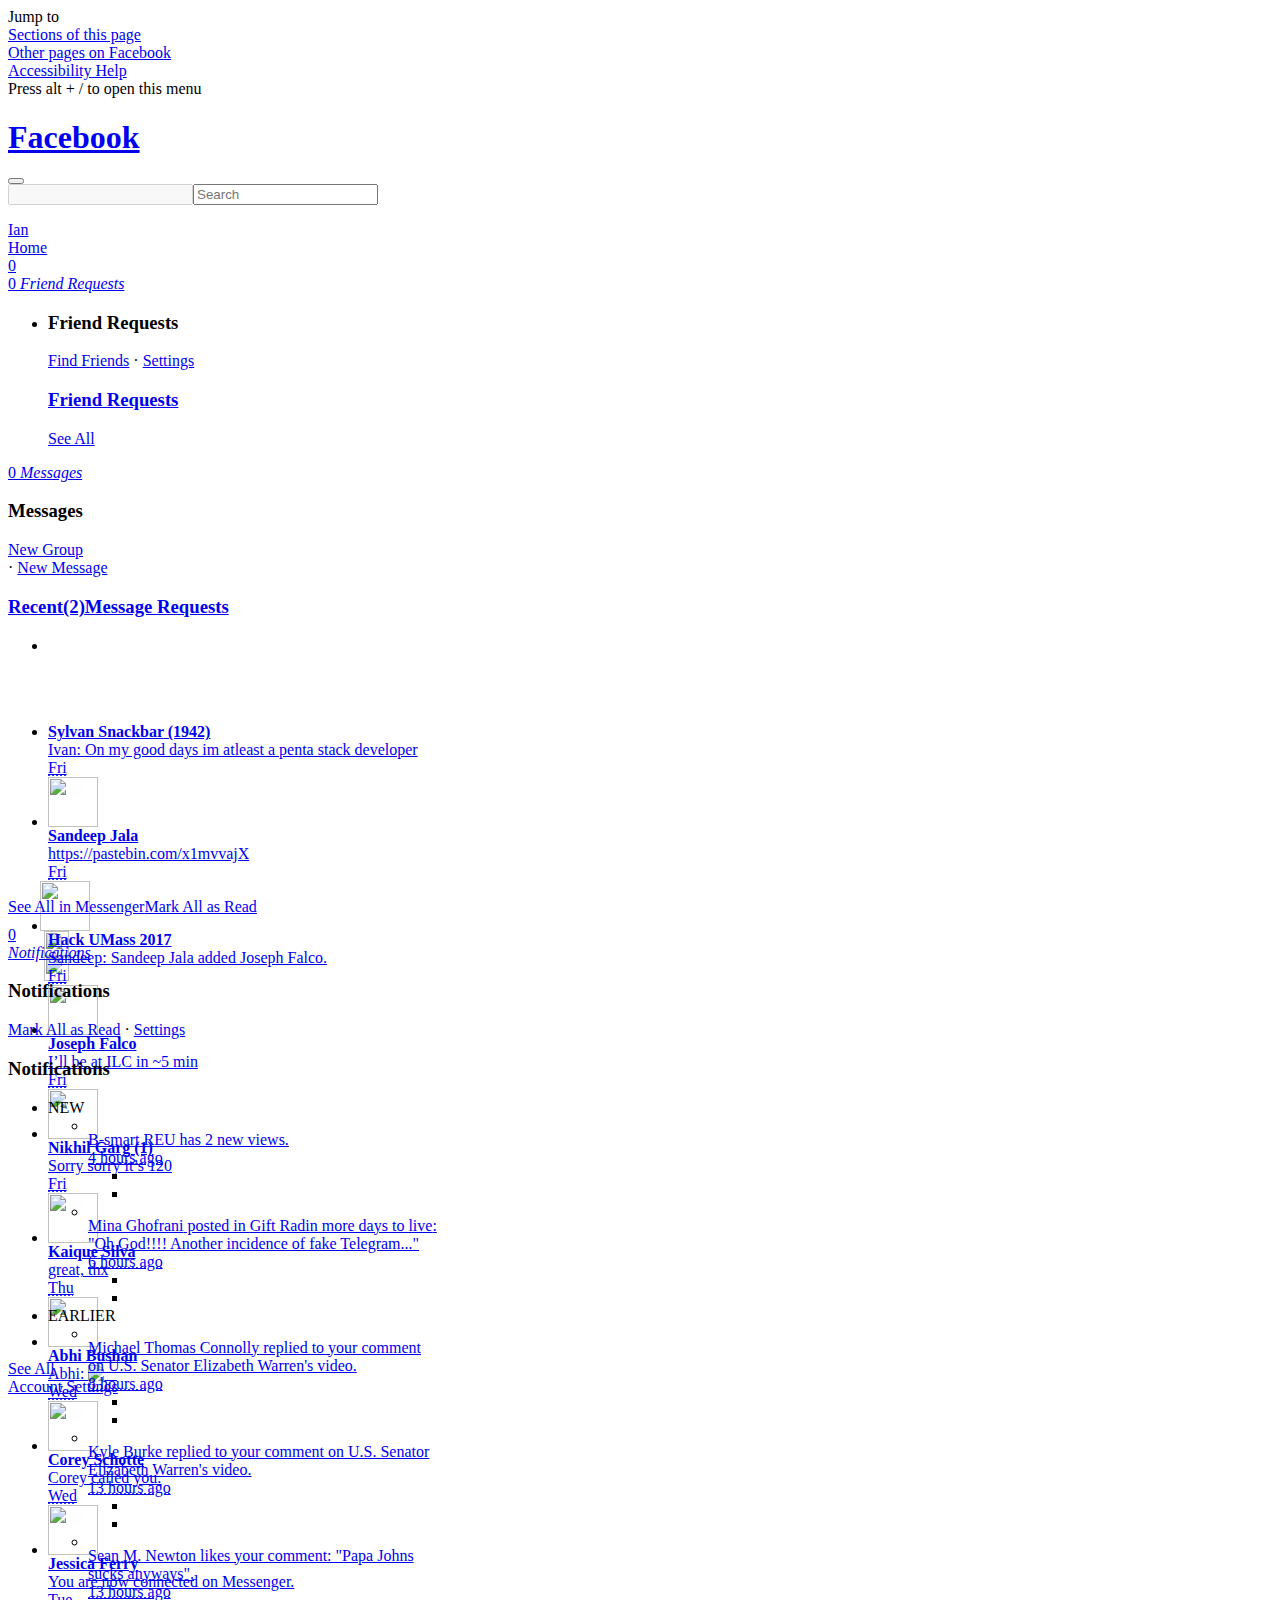
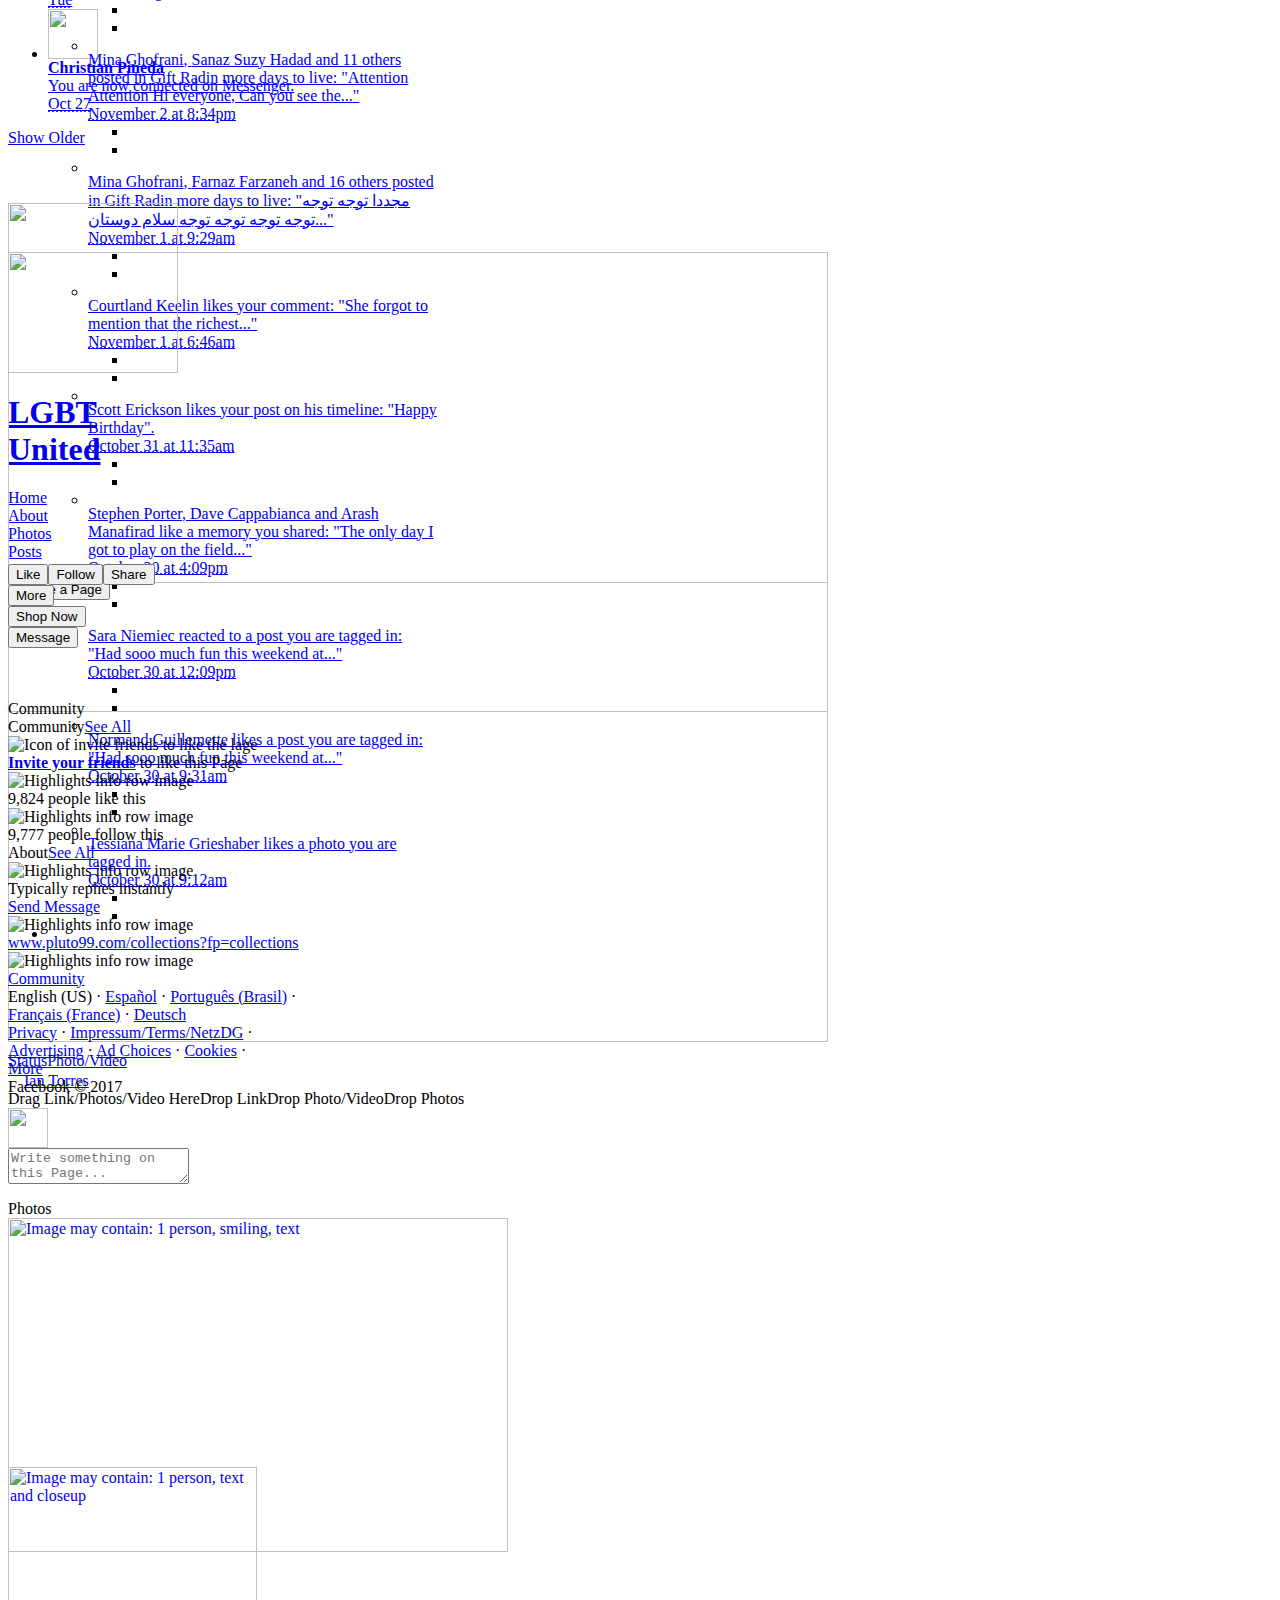
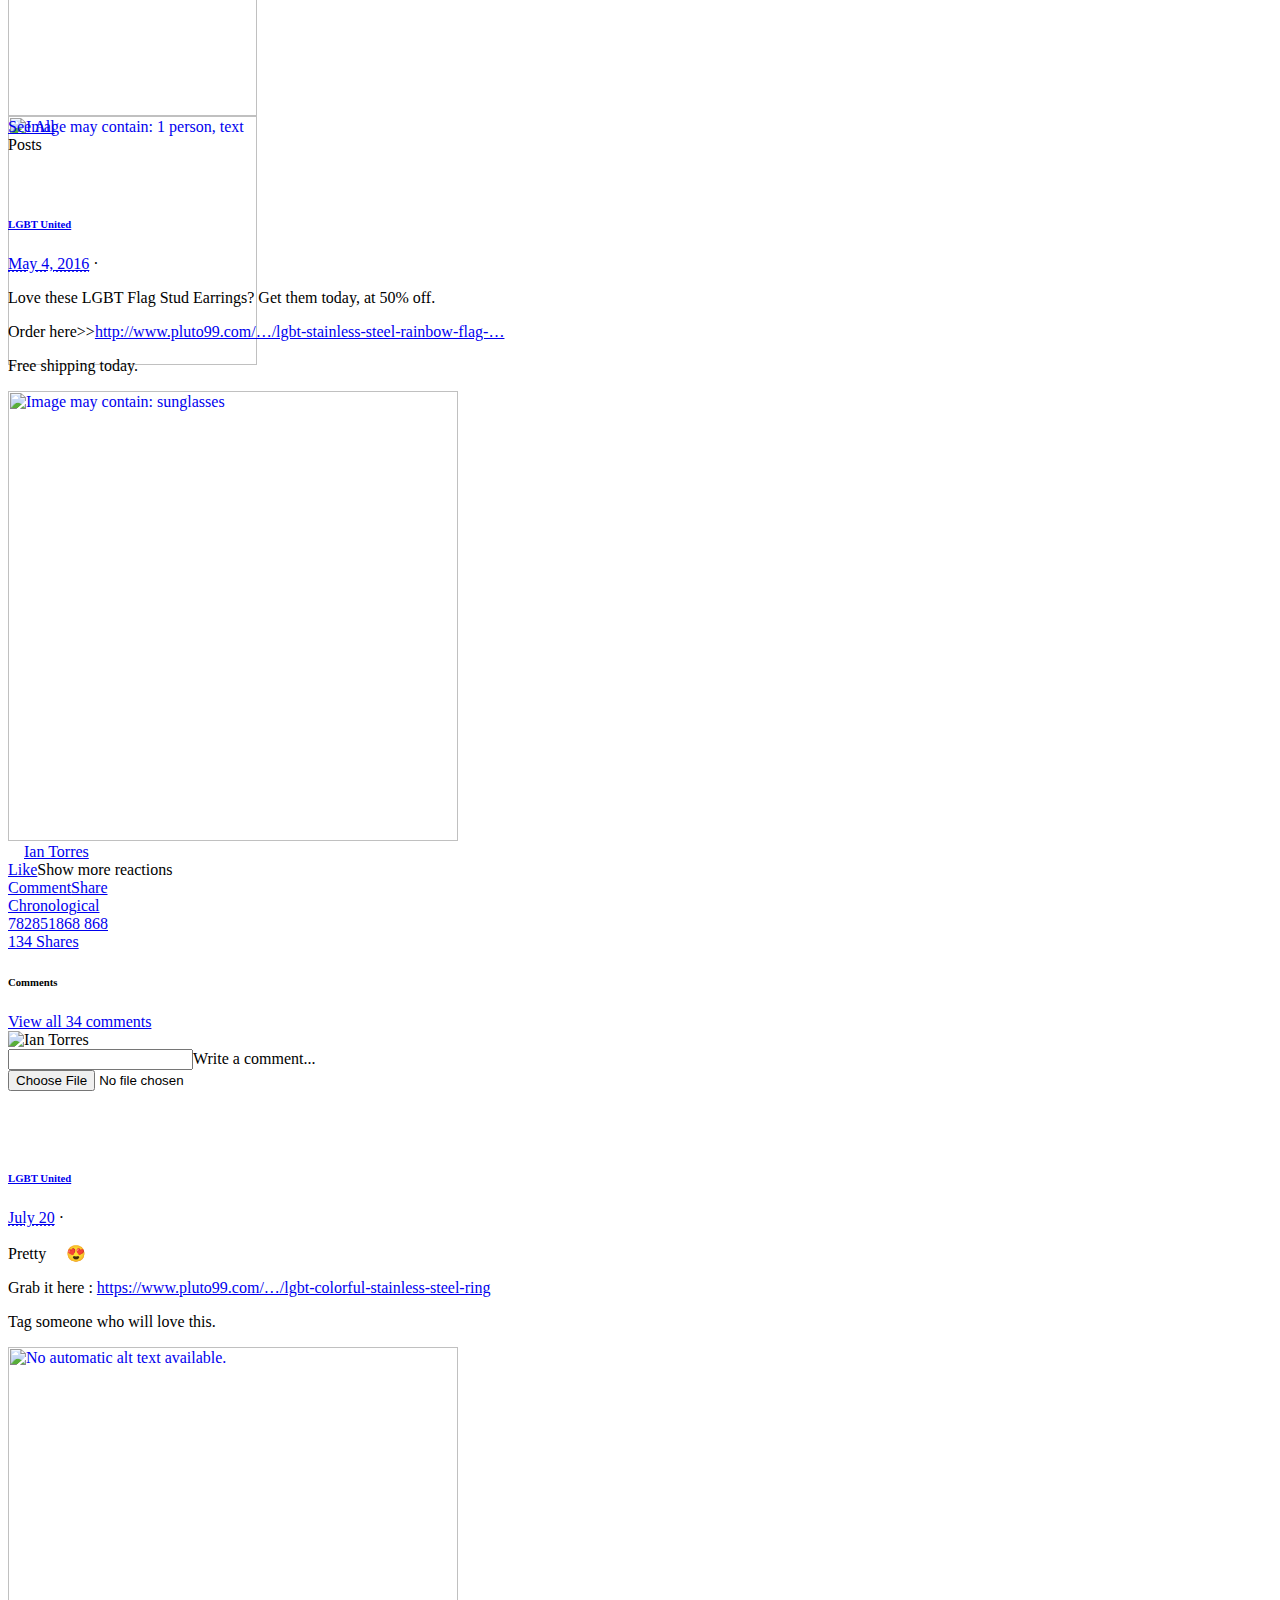
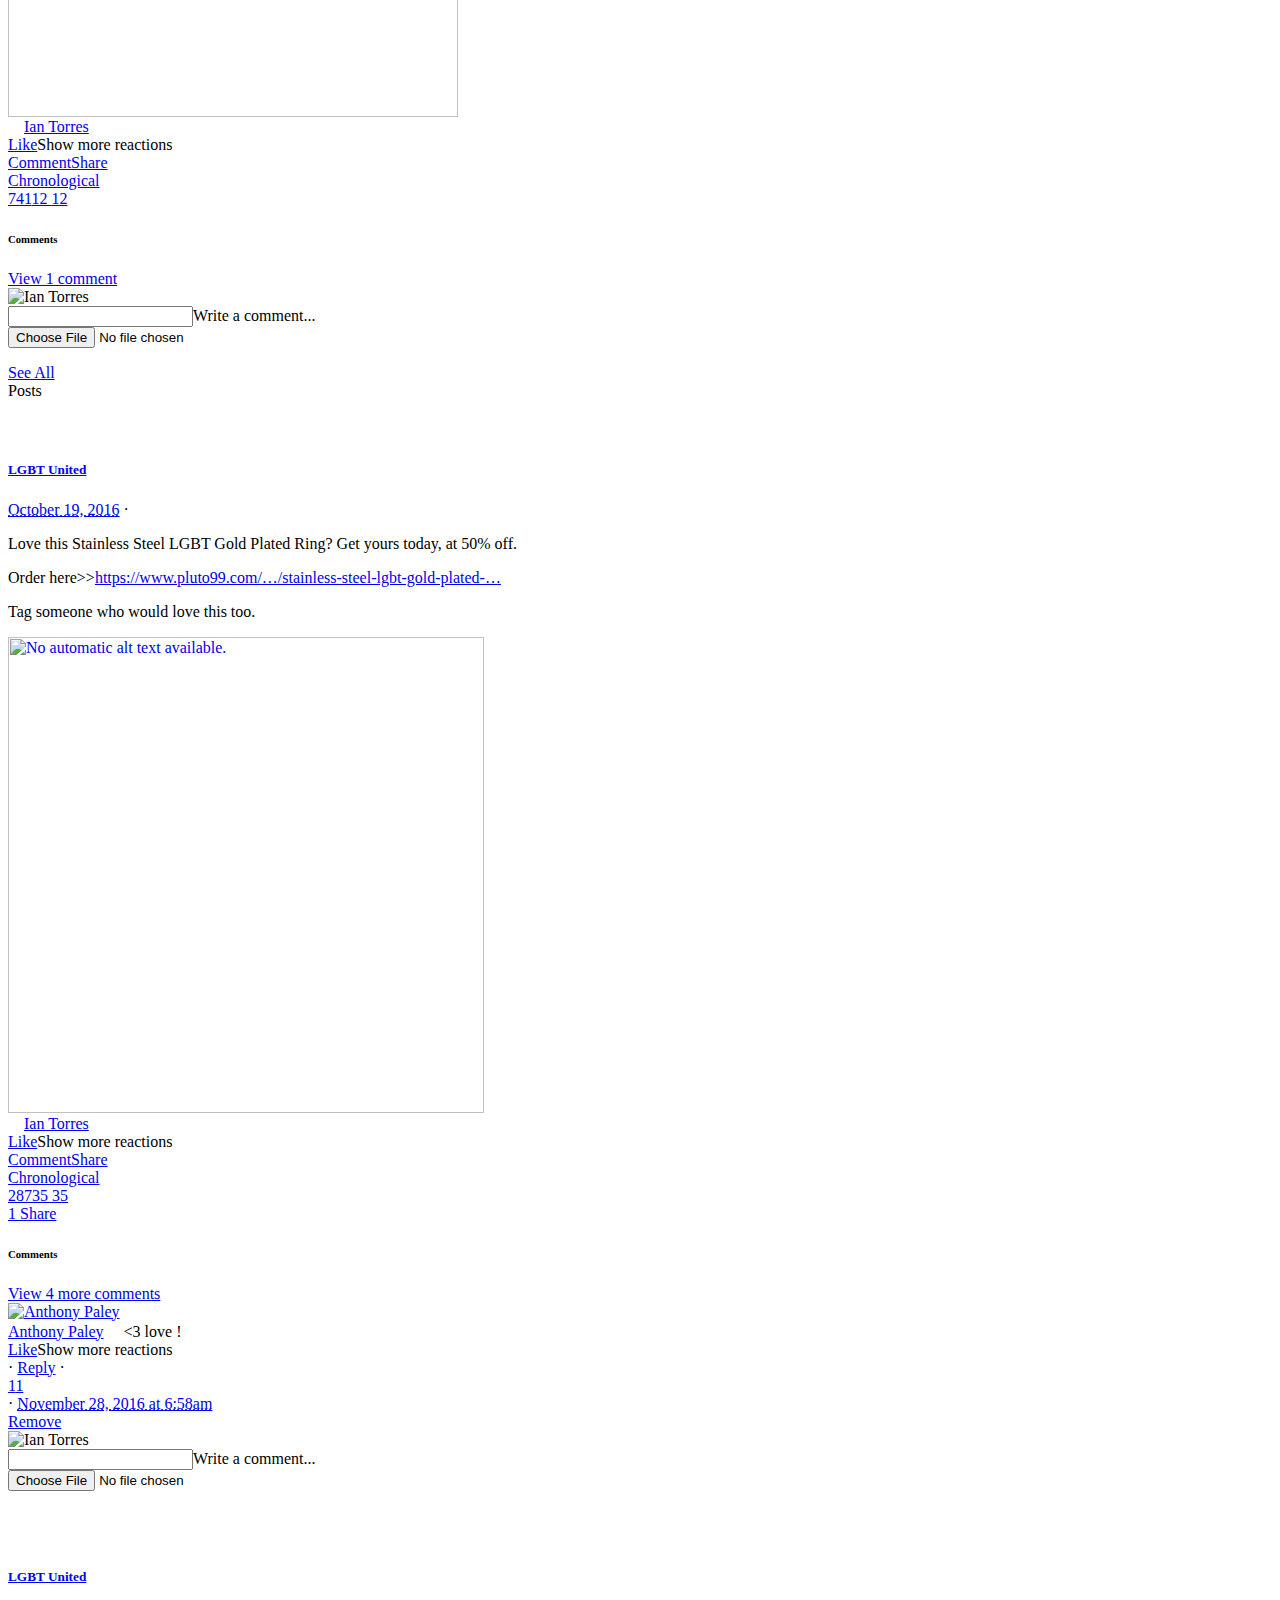
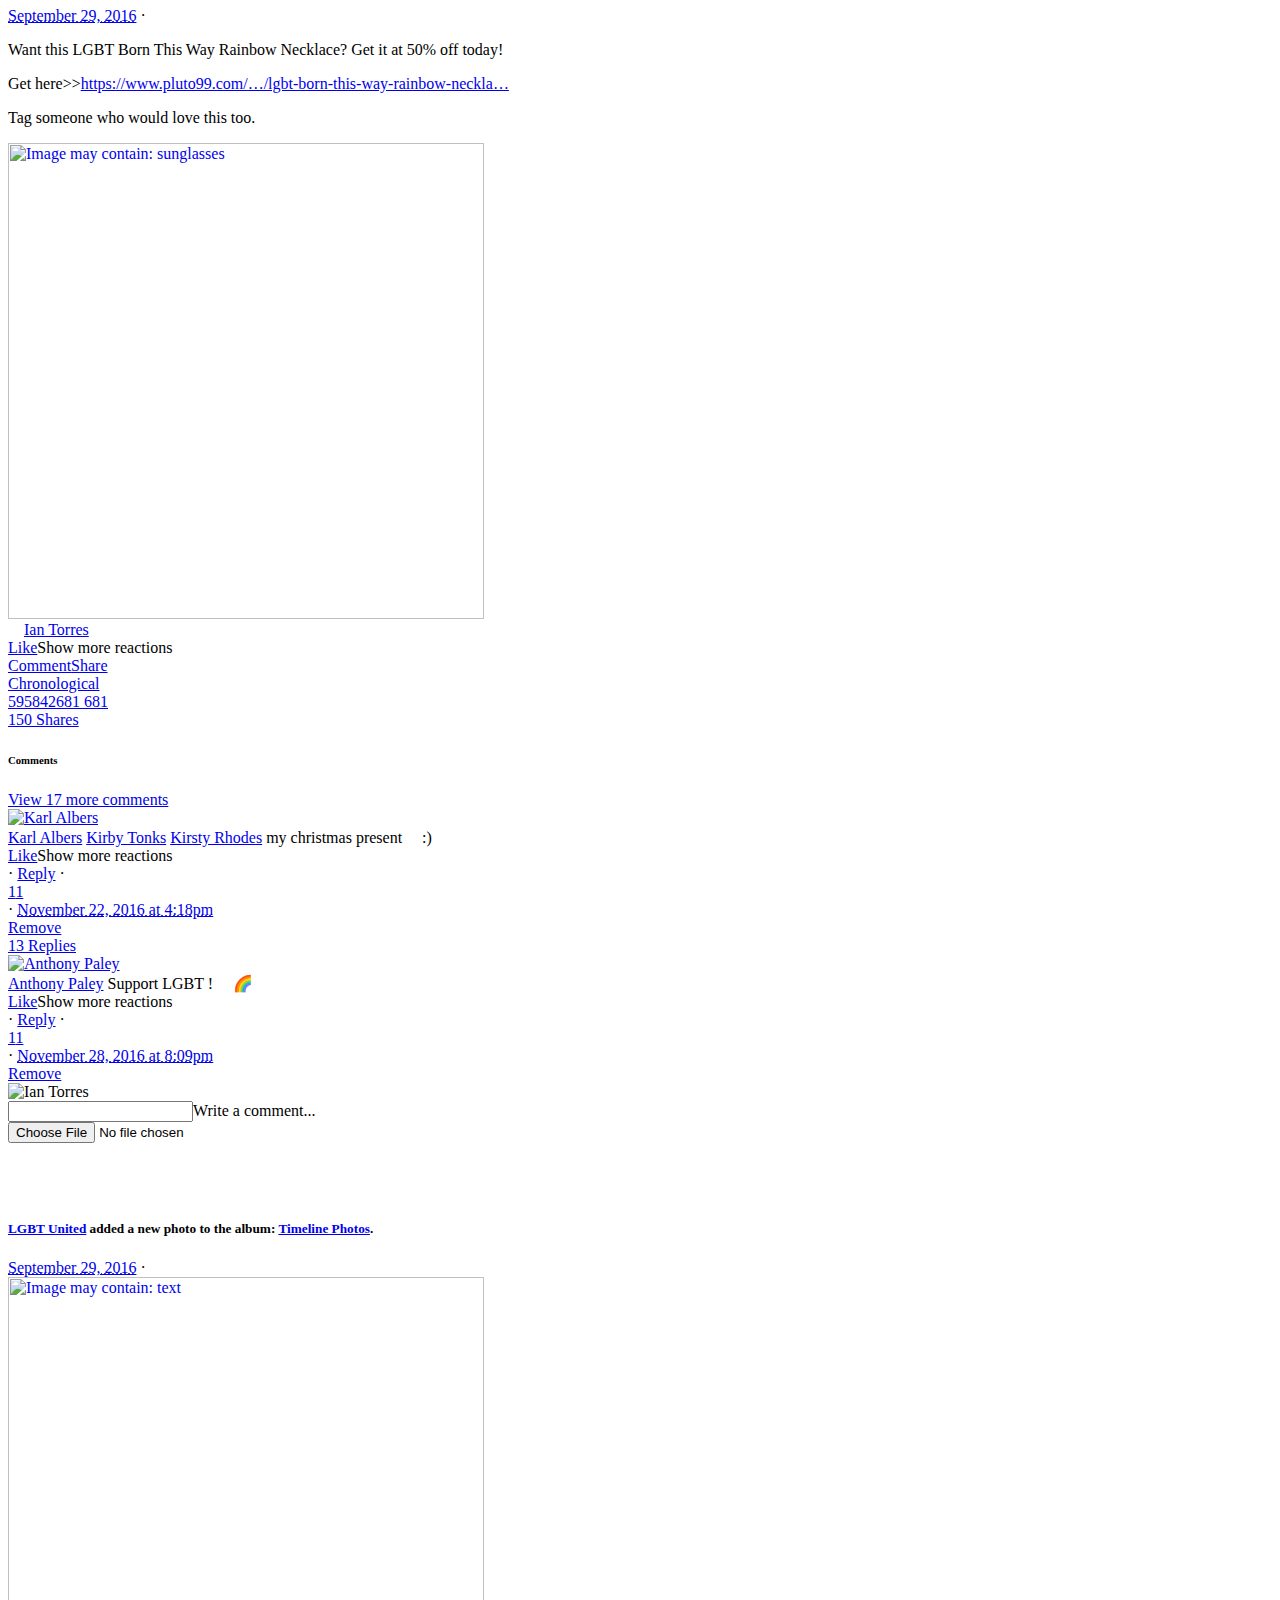
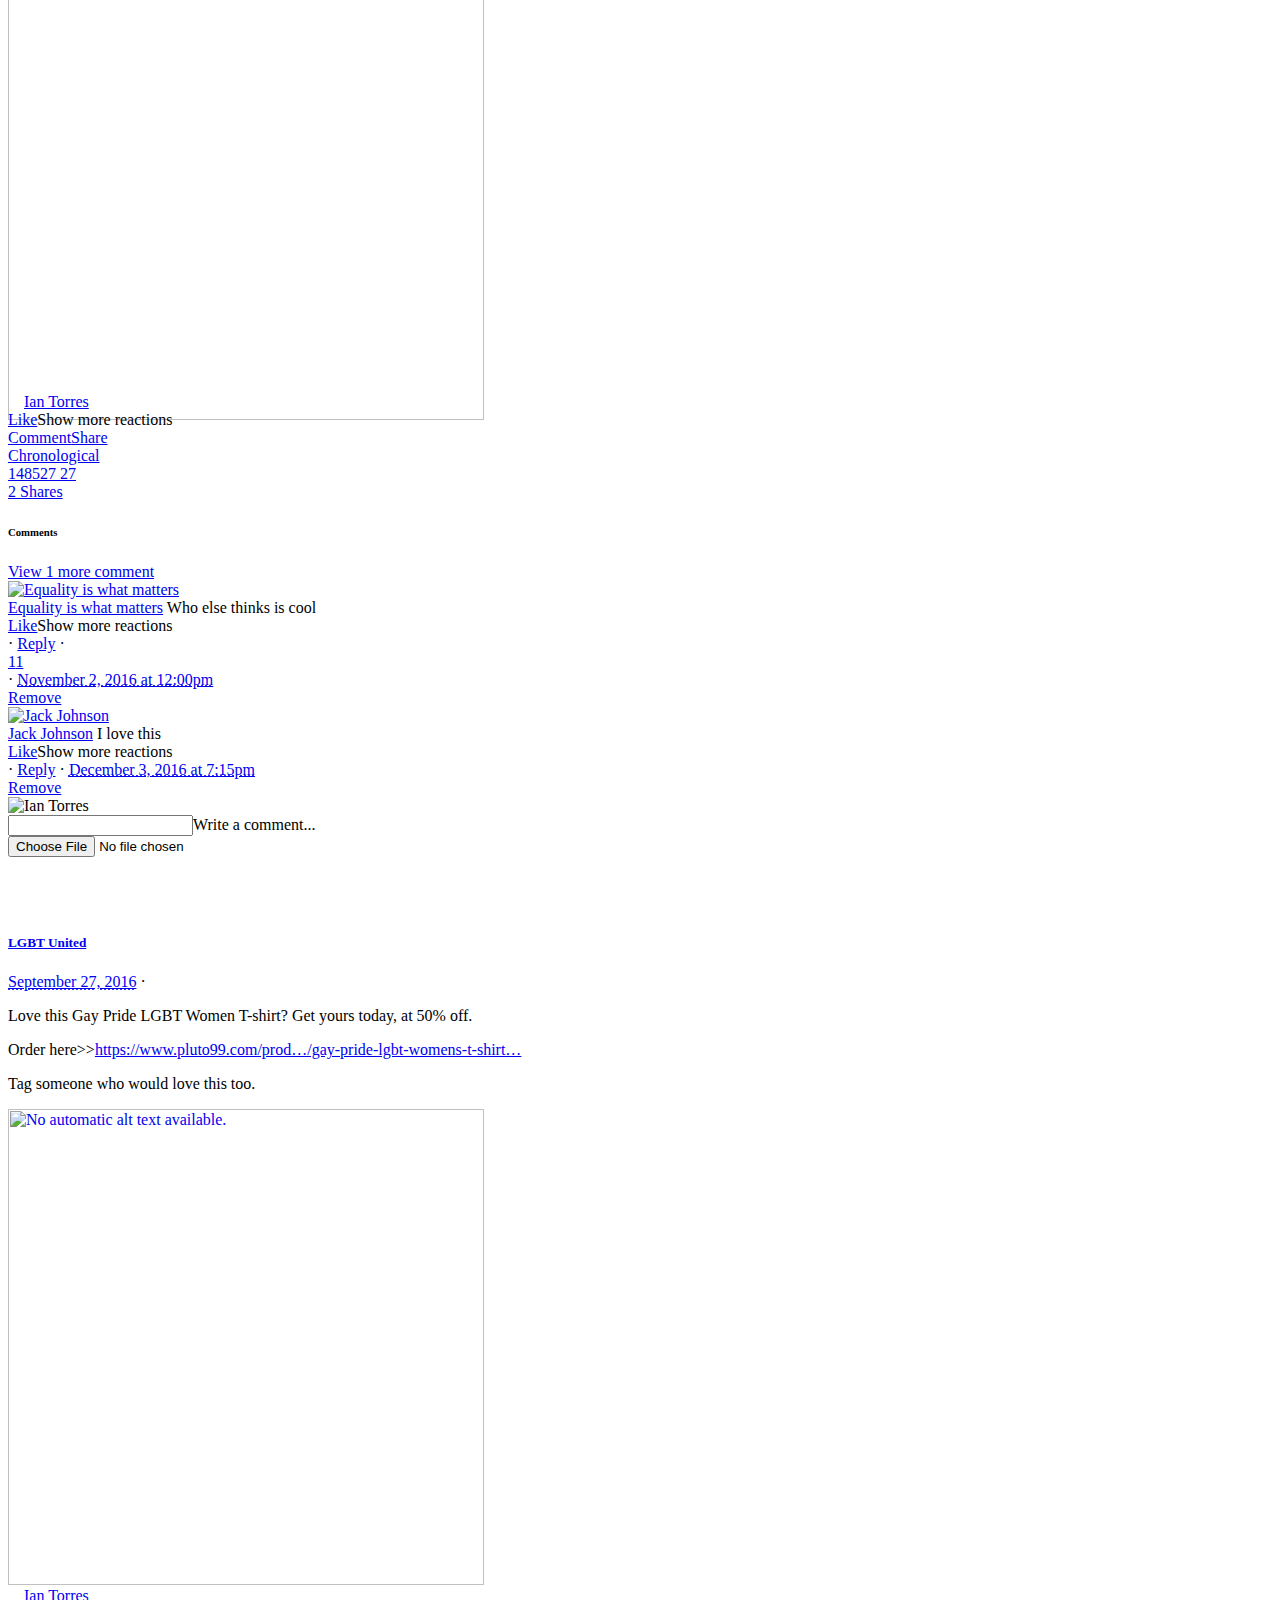
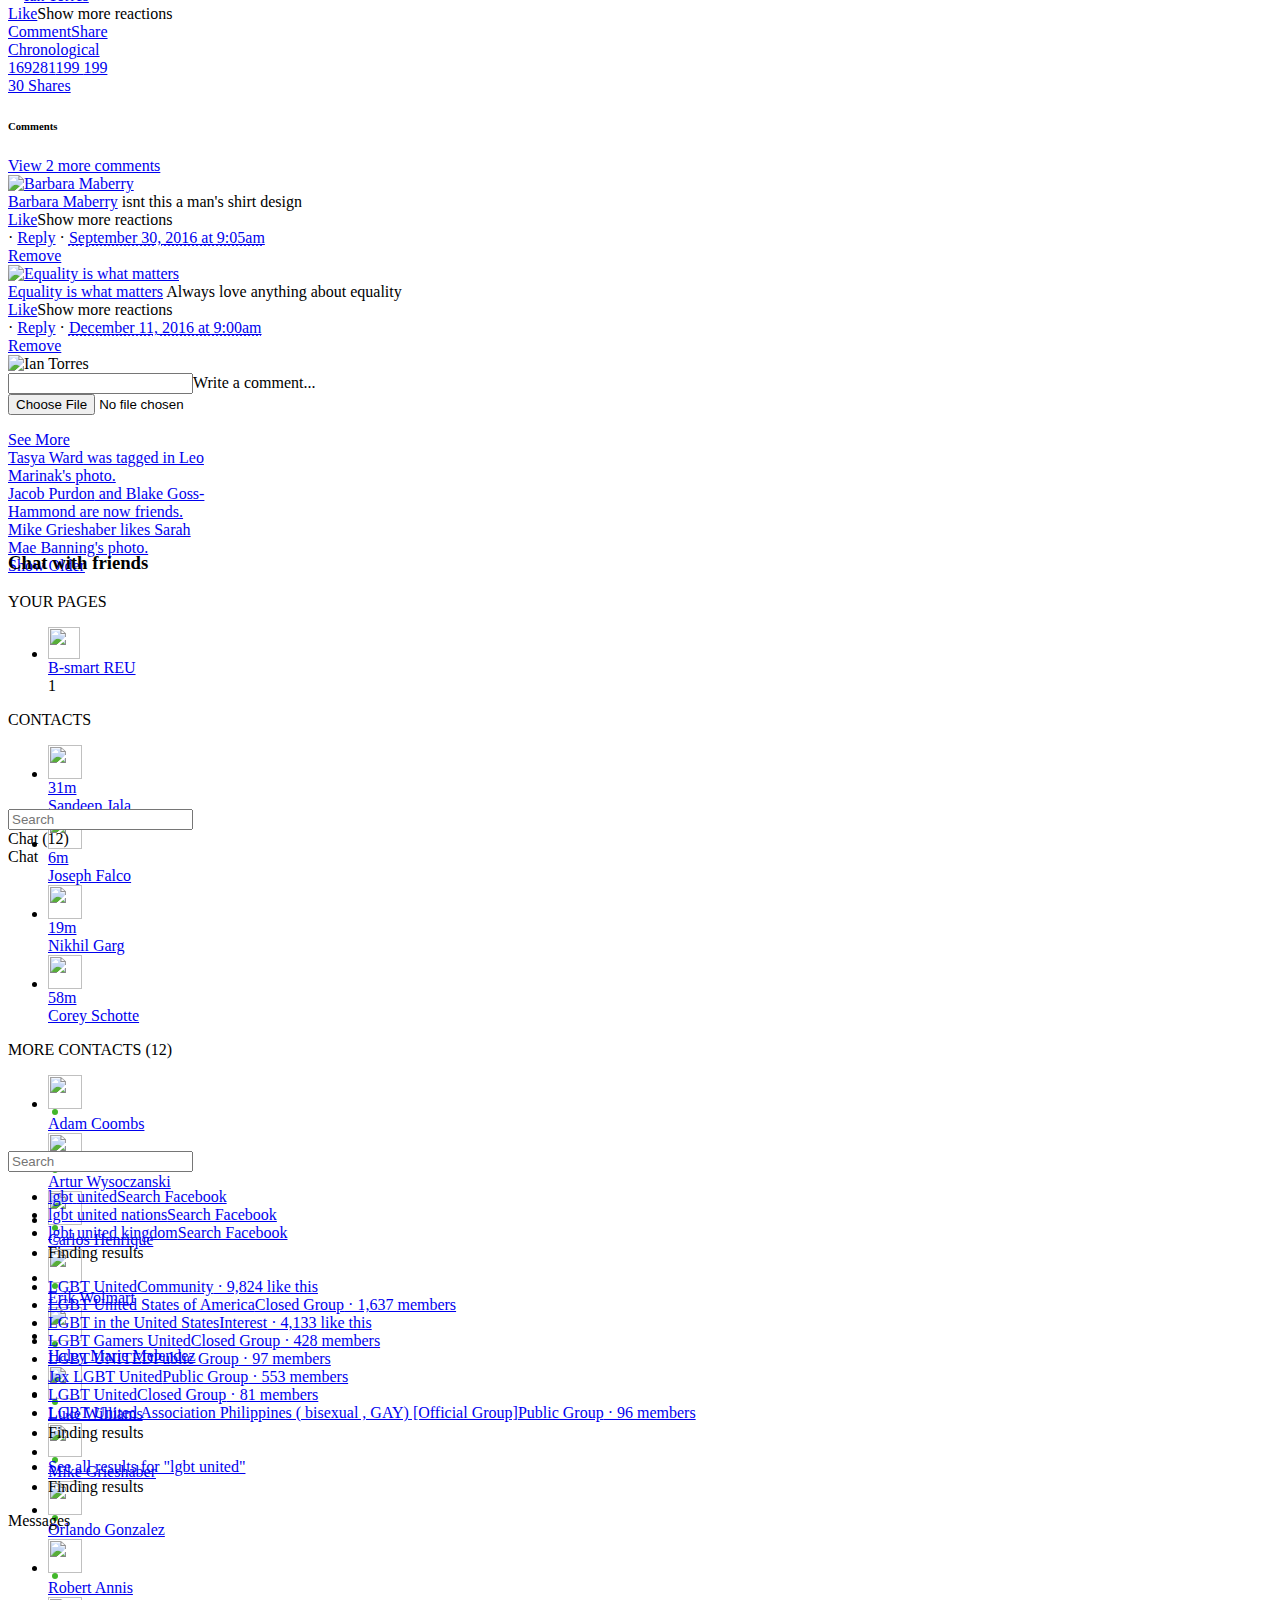
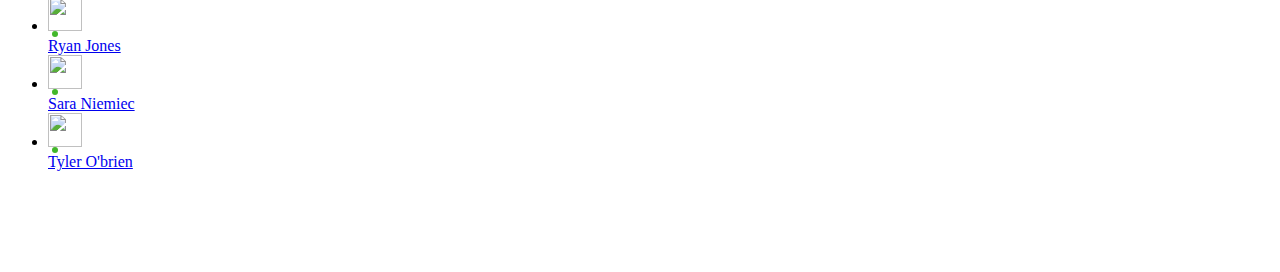
==== lgbt_united.html @ 90fe55a5 "added: lgbt_united.html" ====
<html id="facebook" class="sidebarMode" lang="en"><head><meta charset="utf-8"><meta name="referrer" content="origin-when-crossorigin" id="meta_referrer"><script>window._cstart=+new Date();</script>                                                                                                                                                                                                                                                                                                                                                                                                                                                                                                                                                                                                                                                                                                                                                                                                                                            <script>function envFlush(a){function b(c){for(var d in a)c[d]=a[d]}if(window.requireLazy)window.requireLazy(["Env"],b);else{window.Env=window.Env||{};b(window.Env)}}envFlush({"ajaxpipe_token":"AXgzLFSwcE-g_ton","timeslice_heartbeat_config":{"pollIntervalMs":33,"idleGapThresholdMs":60,"ignoredTimesliceNames":{"requestAnimationFrame":true,"Event listenHandler mousemove":true,"Event listenHandler mouseover":true,"Event listenHandler mouseout":true,"Event listenHandler scroll":true},"enableOnRequire":false},"shouldLogCounters":true,"timeslice_categories":{"react_render":true,"reflow":true},"khsh":"0`sj`e`rm`s-0fdu^gshdoer-0gc^eurf-3gc^eurf;1;enbtldou;fduDmdldourCxO`ld-2YLMIuuqSdptdru;qsnunuxqd;rdoe-0unjdojnx-0unjdojnx0-0gdubi^rdbsduOdv-0`sj`e`r-0q`xm`r-0StoRbs`qhof-0mhoj^q`xm`r","dom_mutation_flag":true,"timesliceBufferSize":5000,"sample_continuation_stacktraces":true});</script><style></style><script>__DEV__=0;CavalryLogger=window.CavalryLogger||function(a){this.lid=a;this.transition=false;this.metric_collected=false;this.is_detailed_profiler=false;this.instrumentation_started=false;this.pagelet_metrics={};this.events={};this.ongoing_watch={};this.values={t_cstart:window._cstart};this.piggy_values={};this.bootloader_metrics={};this.resource_to_pagelet_mapping={};this.e2eLogged=false;if(this.initializeInstrumentation)this.initializeInstrumentation()};CavalryLogger.prototype.setIsDetailedProfiler=function(a){this.is_detailed_profiler=a;return this};CavalryLogger.prototype.setTTIEvent=function(a){this.tti_event=a;return this};CavalryLogger.prototype.setValue=function(a,b,c,d){var e=d?this.piggy_values:this.values;if(typeof e[a]=="undefined"||c)e[a]=b;return this};CavalryLogger.prototype.getLastTtiValue=function(){return this.lastTtiValue};CavalryLogger.prototype.setTimeStamp=CavalryLogger.prototype.setTimeStamp||function(a,b,c,d){this.mark(a);var e=this.values.t_cstart||this.values.t_start,f=d?e+d:CavalryLogger.now();this.setValue(a,f,b,c);if(this.tti_event&&a==this.tti_event){this.lastTtiValue=f;this.setTimeStamp("t_tti",b)}return this};CavalryLogger.prototype.mark=typeof console==="object"&&console.timeStamp?function(a){console.timeStamp(a)}:function(){};CavalryLogger.prototype.addPiggyback=function(a,b){this.piggy_values[a]=b;return this};CavalryLogger.instances={};CavalryLogger.id=0;CavalryLogger.perfNubMarkup="";CavalryLogger.getInstance=function(a){if(typeof a=="undefined")a=CavalryLogger.id;if(!CavalryLogger.instances[a])CavalryLogger.instances[a]=new CavalryLogger(a);return CavalryLogger.instances[a]};CavalryLogger.setPageID=function(a){if(CavalryLogger.id===0){var b=CavalryLogger.getInstance();CavalryLogger.instances[a]=b;CavalryLogger.instances[a].lid=a;delete CavalryLogger.instances[0]}CavalryLogger.id=a};CavalryLogger.setPerfNubMarkup=function(a){CavalryLogger.perfNubMarkup=a};CavalryLogger.now=function(){if(window.performance&&performance.timing&&performance.timing.navigationStart&&performance.now)return performance.now()+performance.timing.navigationStart;return new Date().getTime()};CavalryLogger.prototype.measureResources=function(){};CavalryLogger.prototype.profileEarlyResources=function(){};CavalryLogger.getBootloaderMetricsFromAllLoggers=function(){};CavalryLogger.start_js=function(){};CavalryLogger.done_js=function(){};CavalryLogger.getInstance().setTTIEvent("t_domcontent");CavalryLogger.prototype.measureResources=function(a,b){if(!this.log_resources)return;var c="bootload/"+a.name;if(this.bootloader_metrics[c]!==undefined||this.ongoing_watch[c]!==undefined)return;var d=CavalryLogger.now();this.ongoing_watch[c]=d;if(!("start_"+c in this.bootloader_metrics))this.bootloader_metrics["start_"+c]=d;if(b&&!("tag_"+c in this.bootloader_metrics))this.bootloader_metrics["tag_"+c]=b;if(a.type==="js"){var e="js_exec/"+a.name;this.ongoing_watch[e]=d}};CavalryLogger.prototype.stopWatch=function(a){if(this.ongoing_watch[a]){var b=CavalryLogger.now(),c=b-this.ongoing_watch[a];this.bootloader_metrics[a]=c;var d=this.piggy_values;if(a.indexOf("bootload")===0){if(!d.t_resource_download)d.t_resource_download=0;if(!d.resources_downloaded)d.resources_downloaded=0;d.t_resource_download+=c;d.resources_downloaded+=1;if(d["tag_"+a]=="_EF_")d.t_pagelet_cssload_early_resources=b}delete this.ongoing_watch[a]}return this};CavalryLogger.getBootloaderMetricsFromAllLoggers=function(){var a={};Object.values(window.CavalryLogger.instances).forEach(function(b){if(b.bootloader_metrics)Object.assign(a,b.bootloader_metrics)});return a};CavalryLogger.start_js=function(a){for(var b=0;b<a.length;++b)CavalryLogger.getInstance().stopWatch("js_exec/"+a[b])};CavalryLogger.done_js=function(a){for(var b=0;b<a.length;++b)CavalryLogger.getInstance().stopWatch("bootload/"+a[b])};CavalryLogger.prototype.profileEarlyResources=function(a){for(var b=0;b<a.length;b++)this.measureResources({name:a[b][0],type:a[b][1]?"js":""},"_EF_")};CavalryLogger.getInstance().log_resources=true;CavalryLogger.getInstance().setIsDetailedProfiler(true);window.CavalryLogger&&CavalryLogger.getInstance().setTimeStamp("t_start");</script><noscript><meta http-equiv="refresh" content="0; URL=/?_fb_noscript=1" /></noscript>
<link type="text/css" rel="stylesheet" href="https://www.facebook.com/rsrc.php/v3/y2/l/0,cross/sDPyiAU2cST.css" data-bootloader-hash="QlZ9j" data-permanent="1" crossorigin="anonymous">

<link type="text/css" rel="stylesheet" href="https://www.facebook.com/rsrc.php/v3/y7/l/0,cross/p8nlnoBcSqI.css" data-bootloader-hash="iqP0I" data-permanent="1" crossorigin="anonymous">

<link type="text/css" rel="stylesheet" href="https://www.facebook.com/rsrc.php/v3/yD/l/0,cross/zp09xKpeyFK.css" data-bootloader-hash="mSbs4" data-permanent="1" crossorigin="anonymous">
<link type="text/css" rel="stylesheet" href="https://www.facebook.com/rsrc.php/v3/yr/l/0,cross/fNbG96RFXzb.css" data-bootloader-hash="ixLkd" data-permanent="1" crossorigin="anonymous">

<link type="text/css" rel="stylesheet" href="https://www.facebook.com/rsrc.php/v3/yV/l/0,cross/Aq6Kz_BTtcV.css" data-bootloader-hash="BGyh3" data-permanent="1" crossorigin="anonymous">
<script src="https://www.facebook.com/rsrc.php/v3/y5/r/PozomsBGBS-.js" data-bootloader-hash="6qxRj" crossorigin="anonymous"></script>
<script src="https://www.facebook.com/rsrc.php/v3iWwk4/yb/l/en_US/ZMAiVoMAeSd.js" data-bootloader-hash="bvSZ3" crossorigin="anonymous" async="1" onload=";(window._btldr||(window._btldr={}))[&quot;bvSZ3&quot;]=1" onerror=";(window._btldr||(window._btldr={}))[&quot;bvSZ3&quot;]=1"></script>
<script src="https://www.facebook.com/rsrc.php/v3ivCn4/yZ/l/en_US/-BvC6N3Rpat.js" data-bootloader-hash="9kcUw" crossorigin="anonymous" async="1" onload=";(window._btldr||(window._btldr={}))[&quot;9kcUw&quot;]=1" onerror=";(window._btldr||(window._btldr={}))[&quot;9kcUw&quot;]=1"></script>
<script src="https://www.facebook.com/rsrc.php/v3iJc14/yl/l/en_US/V1C7v9yGitX.js" data-bootloader-hash="UptzX" crossorigin="anonymous" async="1" onload=";(window._btldr||(window._btldr={}))[&quot;UptzX&quot;]=1" onerror=";(window._btldr||(window._btldr={}))[&quot;UptzX&quot;]=1"></script>
<script src="https://www.facebook.com/rsrc.php/v3iVV84/y6/l/en_US/EyZ1XEsOTm8.js" data-bootloader-hash="G0zN7" crossorigin="anonymous" async="1" onload=";(window._btldr||(window._btldr={}))[&quot;G0zN7&quot;]=1" onerror=";(window._btldr||(window._btldr={}))[&quot;G0zN7&quot;]=1"></script>
<script src="https://www.facebook.com/rsrc.php/v3iABH4/yt/l/en_US/8IZHmMJ5Kre.js" data-bootloader-hash="dKQcz" crossorigin="anonymous" async="1" onload=";(window._btldr||(window._btldr={}))[&quot;dKQcz&quot;]=1" onerror=";(window._btldr||(window._btldr={}))[&quot;dKQcz&quot;]=1"></script>
<script src="https://www.facebook.com/rsrc.php/v3iUA14/yX/l/en_US/HvfHvefreUs.js" data-bootloader-hash="eBlBx" crossorigin="anonymous" async="1" onload=";(window._btldr||(window._btldr={}))[&quot;eBlBx&quot;]=1" onerror=";(window._btldr||(window._btldr={}))[&quot;eBlBx&quot;]=1"></script>
<script src="https://www.facebook.com/rsrc.php/v3izpg4/yc/l/en_US/A8HLu3LUS0s.js" data-bootloader-hash="DMMZ1" crossorigin="anonymous" async="1" onload=";(window._btldr||(window._btldr={}))[&quot;DMMZ1&quot;]=1" onerror=";(window._btldr||(window._btldr={}))[&quot;DMMZ1&quot;]=1"></script>
<script src="https://www.facebook.com/rsrc.php/v3iG-04/yf/l/en_US/-lhti7qGx9c.js" data-bootloader-hash="emYbK" crossorigin="anonymous" async="1" onload=";(window._btldr||(window._btldr={}))[&quot;emYbK&quot;]=1" onerror=";(window._btldr||(window._btldr={}))[&quot;emYbK&quot;]=1"></script>
<script src="https://www.facebook.com/rsrc.php/v3/yV/r/ev3VdtCV1gd.js" data-bootloader-hash="C6eRy" crossorigin="anonymous" async="1" onload=";(window._btldr||(window._btldr={}))[&quot;C6eRy&quot;]=1" onerror=";(window._btldr||(window._btldr={}))[&quot;C6eRy&quot;]=1"></script>
<script src="https://www.facebook.com/rsrc.php/v3/yL/r/rKVawRz6Bh3.js" data-bootloader-hash="cdfPC" crossorigin="anonymous" async="1" onload=";(window._btldr||(window._btldr={}))[&quot;cdfPC&quot;]=1" onerror=";(window._btldr||(window._btldr={}))[&quot;cdfPC&quot;]=1"></script>
<script src="https://www.facebook.com/rsrc.php/v3iFjs4/yy/l/en_US/En2GZRNWFSA.js" data-bootloader-hash="P4xf3" crossorigin="anonymous" async="1" onload=";(window._btldr||(window._btldr={}))[&quot;P4xf3&quot;]=1" onerror=";(window._btldr||(window._btldr={}))[&quot;P4xf3&quot;]=1"></script>
<script src="https://www.facebook.com/rsrc.php/v3/yh/r/dKSTvTWpHLD.js" data-bootloader-hash="VjWBe" crossorigin="anonymous" async="1" onload=";(window._btldr||(window._btldr={}))[&quot;VjWBe&quot;]=1" onerror=";(window._btldr||(window._btldr={}))[&quot;VjWBe&quot;]=1"></script>
<script src="https://www.facebook.com/rsrc.php/v3iYMe4/yz/l/en_US/vNzxcKpP7fM.js" data-bootloader-hash="f2rLK" crossorigin="anonymous" async="1" onload=";(window._btldr||(window._btldr={}))[&quot;f2rLK&quot;]=1" onerror=";(window._btldr||(window._btldr={}))[&quot;f2rLK&quot;]=1"></script>
<link type="text/css" rel="stylesheet" href="https://www.facebook.com/rsrc.php/v3/yb/l/0,cross/ysqlcpeNyHH.css" data-bootloader-hash="Rihqc" data-permanent="1" crossorigin="anonymous">
<script src="https://www.facebook.com/rsrc.php/v3/yk/r/ccqCu7VGBo_.js" data-bootloader-hash="Q9xEu" crossorigin="anonymous" async="1" onload=";(window._btldr||(window._btldr={}))[&quot;Q9xEu&quot;]=1" onerror=";(window._btldr||(window._btldr={}))[&quot;Q9xEu&quot;]=1"></script>
<script src="https://www.facebook.com/rsrc.php/v3/yN/r/LcXMO_aaPJW.js" data-bootloader-hash="LKW6X" crossorigin="anonymous" async="1" onload=";(window._btldr||(window._btldr={}))[&quot;LKW6X&quot;]=1" onerror=";(window._btldr||(window._btldr={}))[&quot;LKW6X&quot;]=1"></script>
<script src="https://www.facebook.com/rsrc.php/v3ivjx4/yu/l/en_US/4hdOQxp_ZCL.js" data-bootloader-hash="0Hcfp" crossorigin="anonymous" async="1" onload=";(window._btldr||(window._btldr={}))[&quot;0Hcfp&quot;]=1" onerror=";(window._btldr||(window._btldr={}))[&quot;0Hcfp&quot;]=1"></script>
<script src="https://www.facebook.com/rsrc.php/v3iPSp4/yB/l/en_US/gzV_aCiug6x.js" data-bootloader-hash="0olu9" crossorigin="anonymous" async="1" onload=";(window._btldr||(window._btldr={}))[&quot;0olu9&quot;]=1" onerror=";(window._btldr||(window._btldr={}))[&quot;0olu9&quot;]=1"></script>
<script>
requireLazy(["ix"], function(ix) {ix.add({"75362":{"sprited":true,"spriteCssClass":"sx_b1a843","spriteMapCssClass":"sp_KwgTil0dMat"},"82443":{"sprited":true,"spriteCssClass":"sx_b74486","spriteMapCssClass":"sp_HdLMsfKezmr"},"101565":{"sprited":true,"spriteCssClass":"sx_8f3640","spriteMapCssClass":"sp_19sutdjylmP"},"101566":{"sprited":true,"spriteCssClass":"sx_cb957d","spriteMapCssClass":"sp_19sutdjylmP"},"125812":{"sprited":true,"spriteCssClass":"sx_12557e","spriteMapCssClass":"sp_19sutdjylmP"},"140856":{"sprited":true,"spriteCssClass":"sx_48794b","spriteMapCssClass":"sp_KwgTil0dMat"},"114247":{"sprited":true,"spriteCssClass":"sx_4fb20f","spriteMapCssClass":"sp_19sutdjylmP"},"114286":{"sprited":true,"spriteCssClass":"sx_f1b84c","spriteMapCssClass":"sp_gP49mWiJv1n"},"114382":{"sprited":true,"spriteCssClass":"sx_bb6c71","spriteMapCssClass":"sp_gP49mWiJv1n"},"114421":{"sprited":true,"spriteCssClass":"sx_f1f1a3","spriteMapCssClass":"sp_gP49mWiJv1n"},"114424":{"sprited":true,"spriteCssClass":"sx_cf78bb","spriteMapCssClass":"sp_gP49mWiJv1n"},"114438":{"sprited":true,"spriteCssClass":"sx_7eeeb4","spriteMapCssClass":"sp_gP49mWiJv1n"},"114491":{"sprited":true,"spriteCssClass":"sx_3ff294","spriteMapCssClass":"sp_gP49mWiJv1n"},"114533":{"sprited":true,"spriteCssClass":"sx_edd1ad","spriteMapCssClass":"sp_gP49mWiJv1n"},"114536":{"sprited":true,"spriteCssClass":"sx_0b90e6","spriteMapCssClass":"sp_gP49mWiJv1n"},"114543":{"sprited":true,"spriteCssClass":"sx_dece5f","spriteMapCssClass":"sp_gP49mWiJv1n"},"114819":{"sprited":true,"spriteCssClass":"sx_bc68a5","spriteMapCssClass":"sp_gP49mWiJv1n"},"114935":{"sprited":true,"spriteCssClass":"sx_7240f3","spriteMapCssClass":"sp_gP49mWiJv1n"},"115012":{"sprited":true,"spriteCssClass":"sx_bcb0cc","spriteMapCssClass":"sp_gP49mWiJv1n"},"115046":{"sprited":true,"spriteCssClass":"sx_23ed02","spriteMapCssClass":"sp_gP49mWiJv1n"},"115066":{"sprited":true,"spriteCssClass":"sx_fae3ea","spriteMapCssClass":"sp_gP49mWiJv1n"},"115091":{"sprited":true,"spriteCssClass":"sx_56a4b2","spriteMapCssClass":"sp_gP49mWiJv1n"},"115095":{"sprited":true,"spriteCssClass":"sx_1e489c","spriteMapCssClass":"sp_gP49mWiJv1n"},"115104":{"sprited":true,"spriteCssClass":"sx_b0ffcf","spriteMapCssClass":"sp_gP49mWiJv1n"},"115107":{"sprited":true,"spriteCssClass":"sx_6531e5","spriteMapCssClass":"sp_gP49mWiJv1n"},"115111":{"sprited":true,"spriteCssClass":"sx_ecd118","spriteMapCssClass":"sp_gP49mWiJv1n"},"115128":{"sprited":true,"spriteCssClass":"sx_b03559","spriteMapCssClass":"sp__5swxhHjXJ_"},"115151":{"sprited":true,"spriteCssClass":"sx_725afc","spriteMapCssClass":"sp_gP49mWiJv1n"},"115250":{"sprited":true,"spriteCssClass":"sx_26a94d","spriteMapCssClass":"sp_VVpMIuQoirL"},"115261":{"sprited":true,"spriteCssClass":"sx_bb23f0","spriteMapCssClass":"sp_gP49mWiJv1n"},"115313":{"sprited":true,"spriteCssClass":"sx_7ddb88","spriteMapCssClass":"sp_gP49mWiJv1n"},"115316":{"sprited":true,"spriteCssClass":"sx_bff32e","spriteMapCssClass":"sp_gP49mWiJv1n"},"115337":{"sprited":true,"spriteCssClass":"sx_208ca0","spriteMapCssClass":"sp_gP49mWiJv1n"},"115515":{"sprited":true,"spriteCssClass":"sx_eb578e","spriteMapCssClass":"sp_gP49mWiJv1n"},"115527":{"sprited":true,"spriteCssClass":"sx_3b48fc","spriteMapCssClass":"sp_gP49mWiJv1n"},"115542":{"sprited":true,"spriteCssClass":"sx_c9254f","spriteMapCssClass":"sp_gP49mWiJv1n"},"115560":{"sprited":true,"spriteCssClass":"sx_7db75d","spriteMapCssClass":"sp_VVpMIuQoirL"},"115623":{"sprited":true,"spriteCssClass":"sx_5397ce","spriteMapCssClass":"sp_gP49mWiJv1n"},"115658":{"sprited":true,"spriteCssClass":"sx_f193de","spriteMapCssClass":"sp_gP49mWiJv1n"},"115710":{"sprited":true,"spriteCssClass":"sx_fb14dc","spriteMapCssClass":"sp_gP49mWiJv1n"},"115750":{"sprited":true,"spriteCssClass":"sx_a7a154","spriteMapCssClass":"sp_gP49mWiJv1n"},"122256":{"sprited":true,"spriteCssClass":"sx_928e12","spriteMapCssClass":"sp_X18_otUoaUd"},"123247":{"sprited":true,"spriteCssClass":"sx_9a4436","spriteMapCssClass":"sp_zhZ6ybb6Bfq"},"123865":{"sprited":true,"spriteCssClass":"sx_25b512","spriteMapCssClass":"sp_gP49mWiJv1n"},"124639":{"sprited":true,"spriteCssClass":"sx_a75914","spriteMapCssClass":"sp_BFOmfqqJB5L"},"85423":{"sprited":false,"uri":"https:\/\/www.facebook.com\/rsrc.php\/v3\/y7\/r\/pgEFhPxsWZX.gif","width":32,"height":32},"85426":{"sprited":false,"uri":"https:\/\/www.facebook.com\/rsrc.php\/v3\/y9\/r\/jKEcVPZFk-2.gif","width":32,"height":32},"85427":{"sprited":false,"uri":"https:\/\/www.facebook.com\/rsrc.php\/v3\/yk\/r\/LOOn0JtHNzb.gif","width":16,"height":16},"85428":{"sprited":false,"uri":"https:\/\/www.facebook.com\/rsrc.php\/v3\/yb\/r\/GsNJNwuI-UM.gif","width":16,"height":11},"85429":{"sprited":false,"uri":"https:\/\/www.facebook.com\/rsrc.php\/v3\/yG\/r\/b53Ajb4ihCP.gif","width":32,"height":32},"85430":{"sprited":false,"uri":"https:\/\/www.facebook.com\/rsrc.php\/v3\/y-\/r\/AGUNXgX_Wx3.gif","width":16,"height":11},"88724":{"sprited":true,"spriteCssClass":"sx_05aa57","spriteMapCssClass":"sp_KwgTil0dMat"},"99652":{"sprited":true,"spriteCssClass":"sx_723921","spriteMapCssClass":"sp_Vr25oCs4qaq"},"99653":{"sprited":true,"spriteCssClass":"sx_f25106","spriteMapCssClass":"sp_Vr25oCs4qaq"},"99654":{"sprited":true,"spriteCssClass":"sx_53ec85","spriteMapCssClass":"sp_Vr25oCs4qaq"},"114492":{"sprited":true,"spriteCssClass":"sx_c7d8f9","spriteMapCssClass":"sp_Vr25oCs4qaq"},"114673":{"sprited":true,"spriteCssClass":"sx_002de1","spriteMapCssClass":"sp_Vr25oCs4qaq"},"114860":{"sprited":true,"spriteCssClass":"sx_a1fa81","spriteMapCssClass":"sp_kOaI_E7qyy8"},"115160":{"sprited":true,"spriteCssClass":"sx_24ab60","spriteMapCssClass":"sp_Vr25oCs4qaq"},"119369":{"sprited":true,"spriteCssClass":"sx_ecba73","spriteMapCssClass":"sp_Vr25oCs4qaq"},"125792":{"sprited":true,"spriteCssClass":"sx_19426c","spriteMapCssClass":"sp_kOaI_E7qyy8"},"126426":{"sprited":true,"spriteCssClass":"sx_a3e9d4","spriteMapCssClass":"sp_kOaI_E7qyy8"},"139486":{"sprited":true,"spriteCssClass":"sx_6945e9","spriteMapCssClass":"sp_Vr25oCs4qaq"},"141941":{"sprited":true,"spriteCssClass":"sx_493056","spriteMapCssClass":"sp_HdLMsfKezmr"},"142331":{"sprited":true,"spriteCssClass":"sx_766903","spriteMapCssClass":"sp_Vr25oCs4qaq"},"142574":{"sprited":true,"spriteCssClass":"sx_6fdbf4","spriteMapCssClass":"sp_BFOmfqqJB5L"},"142815":{"sprited":true,"spriteCssClass":"sx_11366c","spriteMapCssClass":"sp_Vr25oCs4qaq"},"142840":{"sprited":true,"spriteCssClass":"sx_85bf32","spriteMapCssClass":"sp_Vr25oCs4qaq"},"142908":{"sprited":true,"spriteCssClass":"sx_59751a","spriteMapCssClass":"sp_Vr25oCs4qaq"},"125922":{"sprited":true,"spriteCssClass":"sx_41fb26","spriteMapCssClass":"sp_c76VuAv5Xec"},"122454":{"sprited":true,"spriteCssClass":"sx_f2c41a","spriteMapCssClass":"sp_kOaI_E7qyy8"},"138474":{"sprited":true,"spriteCssClass":"sx_e0269d","spriteMapCssClass":"sp_kOaI_E7qyy8"},"118398":{"sprited":true,"spriteCssClass":"sx_991df2","spriteMapCssClass":"sp_MVAjjYJ9L_Y"},"126682":{"sprited":true,"spriteCssClass":"sx_4b835d","spriteMapCssClass":"sp_MVAjjYJ9L_Y"},"374382":{"sprited":true,"spriteCssClass":"sx_4e7da0","spriteMapCssClass":"sp_lbWj69LqQFT"},"374391":{"sprited":true,"spriteCssClass":"sx_8f8452","spriteMapCssClass":"sp_lbWj69LqQFT"},"28076":{"sprited":true,"spriteCssClass":"sx_cacde9","spriteMapCssClass":"sp_pbvln0SyYbP"},"74517":{"sprited":true,"spriteCssClass":"sx_ed8949","spriteMapCssClass":"sp_pbvln0SyYbP"},"89258":{"sprited":true,"spriteCssClass":"sx_0534dd","spriteMapCssClass":"sp_pbvln0SyYbP"},"118297":{"sprited":true,"spriteCssClass":"sx_f84f8f","spriteMapCssClass":"sp_pbvln0SyYbP"},"129548":{"sprited":true,"spriteCssClass":"sx_d7885e","spriteMapCssClass":"sp_pbvln0SyYbP"},"286109":{"sprited":true,"spriteCssClass":"sx_15ed3f","spriteMapCssClass":"sp_pbvln0SyYbP"},"97000":{"sprited":true,"spriteCssClass":"sx_267226","spriteMapCssClass":"sp_WVtO2zGQNVG"},"115129":{"sprited":true,"spriteCssClass":"sx_5d3d6f","spriteMapCssClass":"sp_lbWj69LqQFT"},"139158":{"sprited":false,"uri":"https:\/\/www.facebook.com\/rsrc.php\/v3\/yn\/r\/wqGjvmGtFep.png","width":20,"height":20},"124180":{"sprited":true,"spriteCssClass":"sx_3c09cf","spriteMapCssClass":"sp_fO2DP50VVqG"},"124770":{"sprited":true,"spriteCssClass":"sx_2718f4","spriteMapCssClass":"sp_NDyjqph5PSr"},"112968":{"sprited":true,"spriteCssClass":"sx_c688e0","spriteMapCssClass":"sp__dDU-6tsXB0"},"113107":{"sprited":true,"spriteCssClass":"sx_ec0dc1","spriteMapCssClass":"sp_piXTwWWTJo4"},"125917":{"sprited":true,"spriteCssClass":"sx_c1b899","spriteMapCssClass":"sp_0RSQ1jyMPZr"},"125923":{"sprited":true,"spriteCssClass":"sx_c83d6a","spriteMapCssClass":"sp_fisTDUDz-ld"},"126434":{"sprited":true,"spriteCssClass":"sx_6b3bc9","spriteMapCssClass":"sp_YFieOO4vuSv"},"28005":{"sprited":false,"uri":"https:\/\/www.facebook.com\/rsrc.php\/v3\/yK\/r\/r58E9BTKEsh.png","width":16,"height":16},"86853":{"sprited":true,"spriteCssClass":"sx_78a58f","spriteMapCssClass":"sp_LdA0mfIBNCc"},"86854":{"sprited":true,"spriteCssClass":"sx_08357f","spriteMapCssClass":"sp_LdA0mfIBNCc"},"86857":{"sprited":true,"spriteCssClass":"sx_844acb","spriteMapCssClass":"sp_LdA0mfIBNCc"},"116987":{"sprited":true,"spriteCssClass":"sx_e499dd","spriteMapCssClass":"sp_NKbr3xBoOPO"},"117012":{"sprited":true,"spriteCssClass":"sx_1c9e0c","spriteMapCssClass":"sp_taYexcwzTty"},"117157":{"sprited":true,"spriteCssClass":"sx_7b1259","spriteMapCssClass":"sp_NKbr3xBoOPO"},"122471":{"sprited":true,"spriteCssClass":"sx_02e783","spriteMapCssClass":"sp_NKbr3xBoOPO"},"122630":{"sprited":true,"spriteCssClass":"sx_aa3e13","spriteMapCssClass":"sp_NKbr3xBoOPO"},"122834":{"sprited":true,"spriteCssClass":"sx_780a3c","spriteMapCssClass":"sp_NKbr3xBoOPO"},"123136":{"sprited":true,"spriteCssClass":"sx_ee5a6f","spriteMapCssClass":"sp__5swxhHjXJ_"},"123290":{"sprited":true,"spriteCssClass":"sx_8fdf5d","spriteMapCssClass":"sp_NKbr3xBoOPO"},"381264":{"sprited":true,"spriteCssClass":"sx_3d8581","spriteMapCssClass":"sp_NKbr3xBoOPO"},"409177":{"sprited":true,"spriteCssClass":"sx_0fa839","spriteMapCssClass":"sp_19sutdjylmP"},"409178":{"sprited":true,"spriteCssClass":"sx_0024f3","spriteMapCssClass":"sp_19sutdjylmP"},"409179":{"sprited":true,"spriteCssClass":"sx_38c314","spriteMapCssClass":"sp_19sutdjylmP"},"409180":{"sprited":true,"spriteCssClass":"sx_409bad","spriteMapCssClass":"sp_19sutdjylmP"},"409181":{"sprited":true,"spriteCssClass":"sx_cc1211","spriteMapCssClass":"sp_19sutdjylmP"},"114555":{"sprited":true,"spriteCssClass":"sx_4f678b","spriteMapCssClass":"sp_lbWj69LqQFT"},"114570":{"sprited":true,"spriteCssClass":"sx_dd4eba","spriteMapCssClass":"sp_lbWj69LqQFT"},"116047":{"sprited":false,"uri":"https:\/\/www.facebook.com\/rsrc.php\/v3\/yU\/r\/emJhcQ0VJcH.png","width":20,"height":20},"124190":{"sprited":true,"spriteCssClass":"sx_4f8ee3","spriteMapCssClass":"sp_n2qEW6ik_zM"},"87143":{"sprited":true,"spriteCssClass":"sx_65d1e1","spriteMapCssClass":"sp_ubEF2ILUfJQ"},"87145":{"sprited":true,"spriteCssClass":"sx_ef8369","spriteMapCssClass":"sp_ubEF2ILUfJQ"},"87146":{"sprited":true,"spriteCssClass":"sx_396c2c","spriteMapCssClass":"sp_ubEF2ILUfJQ"},"87147":{"sprited":true,"spriteCssClass":"sx_28d93b","spriteMapCssClass":"sp_ubEF2ILUfJQ"},"87153":{"sprited":true,"spriteCssClass":"sx_10b6bd","spriteMapCssClass":"sp_ubEF2ILUfJQ"},"87156":{"sprited":true,"spriteCssClass":"sx_419c83","spriteMapCssClass":"sp_ubEF2ILUfJQ"},"87160":{"sprited":true,"spriteCssClass":"sx_9bdfef","spriteMapCssClass":"sp_ubEF2ILUfJQ"},"124706":{"sprited":false,"uri":"https:\/\/www.facebook.com\/rsrc.php\/v3\/yX\/r\/kTg9Y6yZKul.png","width":16,"height":16},"27445":{"sprited":true,"spriteCssClass":"sx_9bf46b","spriteMapCssClass":"sp__5swxhHjXJ_"},"89956":{"sprited":true,"spriteCssClass":"sx_7f1bd0","spriteMapCssClass":"sp__5swxhHjXJ_"},"89959":{"sprited":true,"spriteCssClass":"sx_7f6852","spriteMapCssClass":"sp__5swxhHjXJ_"},"89968":{"sprited":true,"spriteCssClass":"sx_b0d5ca","spriteMapCssClass":"sp__5swxhHjXJ_"},"89971":{"sprited":true,"spriteCssClass":"sx_fb8d4e","spriteMapCssClass":"sp__5swxhHjXJ_"},"112905":{"sprited":true,"spriteCssClass":"sx_42ee4e","spriteMapCssClass":"sp_v_8vGXe-kaw"},"128769":{"sprited":true,"spriteCssClass":"sx_3644ec","spriteMapCssClass":"sp_id3i4r1LQrb"},"128852":{"sprited":true,"spriteCssClass":"sx_3e585f","spriteMapCssClass":"sp_id3i4r1LQrb"},"128881":{"sprited":true,"spriteCssClass":"sx_740792","spriteMapCssClass":"sp_id3i4r1LQrb"},"128909":{"sprited":true,"spriteCssClass":"sx_20ac34","spriteMapCssClass":"sp_id3i4r1LQrb"},"129053":{"sprited":true,"spriteCssClass":"sx_03e4f5","spriteMapCssClass":"sp_id3i4r1LQrb"},"129302":{"sprited":true,"spriteCssClass":"sx_451c34","spriteMapCssClass":"sp_id3i4r1LQrb"},"129337":{"sprited":true,"spriteCssClass":"sx_31ca76","spriteMapCssClass":"sp_id3i4r1LQrb"},"129467":{"sprited":true,"spriteCssClass":"sx_963da4","spriteMapCssClass":"sp_id3i4r1LQrb"},"112874":{"sprited":true,"spriteCssClass":"sx_d76fb0","spriteMapCssClass":"sp_KkO00n7OEAk"},"113891":{"sprited":true,"spriteCssClass":"sx_7e3ce3","spriteMapCssClass":"sp_KkO00n7OEAk"},"114073":{"sprited":true,"spriteCssClass":"sx_574944","spriteMapCssClass":"sp_H8sqJy-aGez"},"114116":{"sprited":true,"spriteCssClass":"sx_43a16d","spriteMapCssClass":"sp_DcuPod_wqoW"},"114186":{"sprited":true,"spriteCssClass":"sx_3563eb","spriteMapCssClass":"sp_593Goh2-OAu"},"114797":{"sprited":true,"spriteCssClass":"sx_b16117","spriteMapCssClass":"sp_DcuPod_wqoW"},"115739":{"sprited":true,"spriteCssClass":"sx_07457e","spriteMapCssClass":"sp_KkO00n7OEAk"},"115742":{"sprited":true,"spriteCssClass":"sx_4334fc","spriteMapCssClass":"sp_KkO00n7OEAk"},"125399":{"sprited":true,"spriteCssClass":"sx_9c2ac4","spriteMapCssClass":"sp_HGS9TCKmi2U"},"127675":{"sprited":true,"spriteCssClass":"sx_42c737","spriteMapCssClass":"sp_DcuPod_wqoW"},"359731":{"sprited":true,"spriteCssClass":"sx_25e0aa","spriteMapCssClass":"sp_V53xxlprDHX"},"359732":{"sprited":true,"spriteCssClass":"sx_14fcf8","spriteMapCssClass":"sp_V53xxlprDHX"}});});
requireLazy(["gkx"], function(gkx) {gkx.add({"AT5ZjV8HMgIrvWAdtan2dRootzXgNDn_gwV31adDo4tXzlNarwl6mRO_oeBdt0f9htexVFvjQxI0k_n8DA4dQ67qv29jXbtX1X-VERmy6nzotA":{"result":false,"hash":"AT65zX4bBGsxEnGY"},"AT4VyfQf3AxNUabC3SATM7_xd3xkC31NlKa_FXDE7lw97X0965wlsUibcquLjraBX7mXtYDQGZnGD-wbNL5JRq1O":{"result":false,"hash":"AT4K0K8QrZtChwB8"},"AT6ymcvdsh4BfEs3v1inDn7j-kVmrCHfUdwar9h5eTm_vXV4ozUbJn93XqvfkUAVCbGVtqBQwTjU0qKwvHAbVeuRQwr4SQQvzIWLUdEnasLYrg":{"result":false,"hash":"AT6vrlj2eIdERFa6"}});});requireLazy(["Bootloader"], function(Bootloader) {Bootloader.setResourceMap({"+DD\/g":{"type":"js","src":"https:\/\/www.facebook.com\/rsrc.php\/v3\/yS\/r\/oBcRcT6AC7s.js","crossOrigin":1},"N18GY":{"type":"css","src":"https:\/\/www.facebook.com\/rsrc.php\/v3\/yf\/l\/0,cross\/-OrfSZ3LY2o.css","permanent":1,"crossOrigin":1},"i6Poh":{"type":"js","src":"https:\/\/www.facebook.com\/rsrc.php\/v3isD24\/y7\/l\/en_US\/8OFNQtXKXod.js","crossOrigin":1},"6zDW0":{"type":"js","src":"https:\/\/www.facebook.com\/rsrc.php\/v3i2C_4\/y0\/l\/en_US\/GHIeOfz4Gr0.js","crossOrigin":1},"KccSH":{"type":"js","src":"https:\/\/www.facebook.com\/rsrc.php\/v3i_SX4\/yX\/l\/en_US\/ejd5J95Hdoh.js","crossOrigin":1},"eZfIx":{"type":"js","src":"https:\/\/www.facebook.com\/rsrc.php\/v3\/yK\/r\/_I7kWBJ6VpZ.js","crossOrigin":1},"GcJiN":{"type":"js","src":"https:\/\/www.facebook.com\/rsrc.php\/v3iQB64\/ya\/l\/en_US\/lMGTQSL20Od.js","crossOrigin":1},"a\/+QG":{"type":"js","src":"https:\/\/www.facebook.com\/rsrc.php\/v3\/y8\/r\/NPu3BYFLe5u.js","crossOrigin":1},"dVbCG":{"type":"js","src":"https:\/\/www.facebook.com\/rsrc.php\/v3ioBd4\/yc\/l\/en_US\/GG3iAOPYIRD.js","crossOrigin":1},"nr0Hv":{"type":"js","src":"https:\/\/www.facebook.com\/rsrc.php\/v3iXhs4\/y_\/l\/en_US\/skTO1lgoryo.js","crossOrigin":1},"RTXf5":{"type":"css","src":"https:\/\/www.facebook.com\/rsrc.php\/v3\/yD\/l\/0,cross\/UdQRSDEe3q7.css","permanent":1,"crossOrigin":1},"FSepT":{"type":"js","src":"https:\/\/www.facebook.com\/rsrc.php\/v3iUJN4\/yy\/l\/en_US\/5HrugkpBRp4.js","crossOrigin":1},"PSNSz":{"type":"js","src":"https:\/\/www.facebook.com\/rsrc.php\/v3\/y_\/r\/uFbvxDnVppQ.js","crossOrigin":1},"2wTwz":{"type":"css","src":"https:\/\/www.facebook.com\/rsrc.php\/v3\/yv\/l\/0,cross\/8ERKZLkCEpc.css","permanent":1,"crossOrigin":1},"RI75x":{"type":"js","src":"https:\/\/www.facebook.com\/rsrc.php\/v3ilN44\/y5\/l\/en_US\/EuXof41cCLK.js","crossOrigin":1},"XQHDV":{"type":"js","src":"https:\/\/www.facebook.com\/rsrc.php\/v3\/y4\/r\/qcMI3kTLXjv.js","crossOrigin":1},"ojovk":{"type":"js","src":"https:\/\/www.facebook.com\/rsrc.php\/v3\/yy\/r\/pzyV2Pxkybv.js","crossOrigin":1},"wEUdk":{"type":"js","src":"https:\/\/www.facebook.com\/rsrc.php\/v3i_Fa4\/ya\/l\/en_US\/Fm4JBRLPa0v.js","crossOrigin":1},"7rKgu":{"type":"js","src":"https:\/\/www.facebook.com\/rsrc.php\/v3if8X4\/yd\/l\/en_US\/uaFEoSoWe7O.js","crossOrigin":1},"G+nhI":{"type":"js","src":"https:\/\/www.facebook.com\/rsrc.php\/v3id2s4\/y_\/l\/en_US\/pyblyyixoub.js","crossOrigin":1},"ighLF":{"type":"js","src":"https:\/\/www.facebook.com\/rsrc.php\/v3i-ZX4\/yW\/l\/en_US\/rFgZDnzA9hH.js","crossOrigin":1},"2UqSC":{"type":"js","src":"https:\/\/www.facebook.com\/rsrc.php\/v3\/y_\/r\/pgmQe37ez7I.js","crossOrigin":1},"stMI3":{"type":"js","src":"https:\/\/www.facebook.com\/rsrc.php\/v3iYQ24\/yT\/l\/en_US\/VKbILrzd9cN.js","crossOrigin":1},"WPK9h":{"type":"js","src":"https:\/\/www.facebook.com\/rsrc.php\/v3\/yS\/r\/tkM_pmuMygH.js","crossOrigin":1},"H0kNa":{"type":"css","src":"https:\/\/www.facebook.com\/rsrc.php\/v3\/y0\/l\/0,cross\/fyXCNzfMgmK.css","crossOrigin":1},"gsOmI":{"type":"js","src":"https:\/\/www.facebook.com\/rsrc.php\/v3iMFA4\/yw\/l\/en_US\/MZ_yk-ETgU1.js","crossOrigin":1},"trhuN":{"type":"css","src":"https:\/\/www.facebook.com\/rsrc.php\/v3\/yW\/l\/0,cross\/o94QWzy1TGk.css","permanent":1,"crossOrigin":1},"mKXCn":{"type":"js","src":"https:\/\/www.facebook.com\/rsrc.php\/v3ij3N4\/y4\/l\/en_US\/37IqWtJKvq0.js","crossOrigin":1},"RDCL5":{"type":"js","src":"https:\/\/www.facebook.com\/rsrc.php\/v3\/y7\/r\/REHF7VjQOdm.js","crossOrigin":1},"0LTVA":{"type":"css","src":"https:\/\/www.facebook.com\/rsrc.php\/v3\/yh\/l\/0,cross\/N63TFwh48In.css","permanent":1,"crossOrigin":1},"6P6te":{"type":"js","src":"https:\/\/www.facebook.com\/rsrc.php\/v3iqun4\/y1\/l\/en_US\/PfKYS39Nwb6.js","crossOrigin":1},"U+NFz":{"type":"css","src":"https:\/\/www.facebook.com\/rsrc.php\/v3\/ym\/l\/0,cross\/Y64GAtGXEPz.css","crossOrigin":1},"IKFQw":{"type":"css","src":"https:\/\/www.facebook.com\/rsrc.php\/v3\/yu\/l\/0,cross\/OtrRWOdvOZk.css","crossOrigin":1},"tY+hC":{"type":"css","src":"https:\/\/www.facebook.com\/rsrc.php\/v3\/yM\/l\/0,cross\/2Cv4xumXm8K.css","permanent":1,"crossOrigin":1},"OCE5W":{"type":"js","src":"https:\/\/www.facebook.com\/rsrc.php\/v3\/yO\/r\/th5HS_QsPkg.js","crossOrigin":1},"MmzOw":{"type":"js","src":"https:\/\/www.facebook.com\/rsrc.php\/v3i3k04\/yE\/l\/en_US\/I7qkDUG7iXp.js","crossOrigin":1},"YUhaJ":{"type":"css","src":"https:\/\/www.facebook.com\/rsrc.php\/v3\/y3\/l\/0,cross\/1k33SuM-vsJ.css","crossOrigin":1},"VAPT9":{"type":"js","src":"https:\/\/www.facebook.com\/rsrc.php\/v3ipyp4\/yM\/l\/en_US\/cSjNK6zDgBI.js","crossOrigin":1},"+0WEH":{"type":"js","src":"https:\/\/www.facebook.com\/rsrc.php\/v3\/yG\/r\/M60txhBzb_h.js","crossOrigin":1},"gjmR5":{"type":"js","src":"https:\/\/www.facebook.com\/rsrc.php\/v3ipze4\/yT\/l\/en_US\/YkI1iDcUH3t.js","crossOrigin":1},"17g9h":{"type":"js","src":"https:\/\/www.facebook.com\/rsrc.php\/v3\/yL\/r\/cnEwemQlx5p.js","crossOrigin":1},"QzKxJ":{"type":"js","src":"https:\/\/www.facebook.com\/rsrc.php\/v3\/yC\/r\/DI9xrS1fM2o.js","crossOrigin":1},"A47sE":{"type":"js","src":"https:\/\/www.facebook.com\/rsrc.php\/v3iIfr4\/ys\/l\/en_US\/w4HtQgAoahe.js","crossOrigin":1},"\/o1tc":{"type":"js","src":"https:\/\/www.facebook.com\/rsrc.php\/v3i3pY4\/yQ\/l\/en_US\/n5mb_3QL-rY.js","crossOrigin":1},"UZXTt":{"type":"js","src":"https:\/\/www.facebook.com\/rsrc.php\/v3iXt-4\/ym\/l\/en_US\/XwPzq8wWaQs.js","crossOrigin":1},"L1k\/a":{"type":"js","src":"https:\/\/www.facebook.com\/rsrc.php\/v3\/yQ\/r\/Bt5kae6knls.js","crossOrigin":1},"2\/maQ":{"type":"js","src":"https:\/\/www.facebook.com\/rsrc.php\/v3\/y-\/r\/8Q-Dnw_M3jJ.js","crossOrigin":1},"z9cNF":{"type":"js","src":"https:\/\/www.facebook.com\/rsrc.php\/v3ig-p4\/y6\/l\/en_US\/TQ64Xhq3TQy.js","crossOrigin":1},"\/mnVq":{"type":"js","src":"https:\/\/www.facebook.com\/rsrc.php\/v3i2yy4\/y0\/l\/en_US\/9cvX3H1Nq5p.js","crossOrigin":1},"baoLu":{"type":"js","src":"https:\/\/www.facebook.com\/rsrc.php\/v3ihG54\/ye\/l\/en_US\/dsZufAPKRJ3.js","crossOrigin":1},"8NqTA":{"type":"css","src":"https:\/\/www.facebook.com\/rsrc.php\/v3\/yP\/l\/0,cross\/alsPk7mABbq.css","permanent":1,"crossOrigin":1},"ZOjSe":{"type":"js","src":"https:\/\/www.facebook.com\/rsrc.php\/v3iYzo4\/yv\/l\/en_US\/cFxr_2OOZzl.js","crossOrigin":1},"pNI8Y":{"type":"js","src":"https:\/\/www.facebook.com\/rsrc.php\/v3ioJH4\/yT\/l\/en_US\/E7UgQCUVHob.js","crossOrigin":1},"Szk6l":{"type":"js","src":"https:\/\/www.facebook.com\/rsrc.php\/v3iINV4\/yR\/l\/en_US\/Pqlr9PDG8zV.js","crossOrigin":1},"X2YlB":{"type":"js","src":"https:\/\/www.facebook.com\/rsrc.php\/v3i1u84\/yg\/l\/en_US\/tX54J1tKSbX.js","crossOrigin":1},"grT94":{"type":"css","src":"https:\/\/www.facebook.com\/rsrc.php\/v3\/yt\/l\/0,cross\/poWNKKN6M-3.css","permanent":1,"crossOrigin":1},"HJFN1":{"type":"js","src":"https:\/\/www.facebook.com\/rsrc.php\/v3iMsN4\/yc\/l\/en_US\/C7xl4vHmzft.js","crossOrigin":1},"6Wkdm":{"type":"css","src":"https:\/\/www.facebook.com\/rsrc.php\/v3\/y2\/l\/0,cross\/VHxTF6StVwN.css","permanent":1,"crossOrigin":1},"1vdgS":{"type":"js","src":"https:\/\/www.facebook.com\/rsrc.php\/v3i8ma4\/yL\/l\/en_US\/iz6FFO9TnHC.js","crossOrigin":1},"F+fX\/":{"type":"js","src":"https:\/\/www.facebook.com\/rsrc.php\/v3iWYr4\/yg\/l\/en_US\/Y61TU8JOSTq.js","crossOrigin":1},"MSaFc":{"type":"css","src":"https:\/\/www.facebook.com\/rsrc.php\/v3\/yM\/l\/0,cross\/PEgduyziJ8J.css","permanent":1,"crossOrigin":1},"xfYZ7":{"type":"js","src":"https:\/\/www.facebook.com\/rsrc.php\/v3\/yZ\/r\/30jb7PbP1Z7.js","crossOrigin":1},"pAl\/k":{"type":"js","src":"https:\/\/www.facebook.com\/rsrc.php\/v3\/yy\/r\/uAWFiffJKkh.js","crossOrigin":1},"ZU1ro":{"type":"js","src":"https:\/\/www.facebook.com\/rsrc.php\/v3\/ym\/r\/tnX8h1hMAqX.js","crossOrigin":1},"lSNVv":{"type":"js","src":"https:\/\/www.facebook.com\/rsrc.php\/v3\/yW\/r\/RFNt2Y6APYq.js","crossOrigin":1},"obLkf":{"type":"js","src":"https:\/\/www.facebook.com\/rsrc.php\/v3\/y_\/r\/A1AL4Ds7V4j.js","crossOrigin":1},"LlbV6":{"type":"js","src":"https:\/\/www.facebook.com\/rsrc.php\/v3\/yr\/r\/BO-7n3ZN_jt.js","crossOrigin":1},"bWDDd":{"type":"js","src":"https:\/\/www.facebook.com\/rsrc.php\/v3iqa04\/y9\/l\/en_US\/TlnhA2Skl-l.js","crossOrigin":1},"tMezc":{"type":"js","src":"https:\/\/www.facebook.com\/rsrc.php\/v3iMaH4\/yU\/l\/en_US\/dZh0XwMC-9z.js","crossOrigin":1},"SJICS":{"type":"js","src":"https:\/\/www.facebook.com\/rsrc.php\/v3i1qA4\/yu\/l\/en_US\/uc4kjpF4b0Z.js","crossOrigin":1},"ddAb+":{"type":"js","src":"https:\/\/www.facebook.com\/rsrc.php\/v3iT2E4\/yT\/l\/en_US\/GLm53vhZvQY.js","crossOrigin":1},"DF05F":{"type":"js","src":"https:\/\/www.facebook.com\/rsrc.php\/v3ixrZ4\/yw\/l\/en_US\/CwWUsM0I1Se.js","crossOrigin":1},"C9v6L":{"type":"js","src":"https:\/\/www.facebook.com\/rsrc.php\/v3iuQC4\/y_\/l\/en_US\/x1p-_CGzl2e.js","crossOrigin":1},"zoFwC":{"type":"css","src":"https:\/\/www.facebook.com\/rsrc.php\/v3\/yi\/l\/0,cross\/2DG1DePY48_.css","permanent":1,"crossOrigin":1},"v9rCp":{"type":"css","src":"https:\/\/www.facebook.com\/rsrc.php\/v3\/yk\/l\/0,cross\/BVmbRQSjK6k.css","permanent":1,"crossOrigin":1},"Vkhtf":{"type":"js","src":"https:\/\/www.facebook.com\/rsrc.php\/v3iwsL4\/yp\/l\/en_US\/H4kczoxXROu.js","crossOrigin":1},"6qkd4":{"type":"js","src":"https:\/\/www.facebook.com\/rsrc.php\/v3imzV4\/ye\/l\/en_US\/xRdbRFVbHB2.js","crossOrigin":1},"Em1Ou":{"type":"js","src":"https:\/\/www.facebook.com\/rsrc.php\/v3ieJ34\/yo\/l\/en_US\/kpYyuQ5nmPo.js","crossOrigin":1},"Klc20":{"type":"js","src":"https:\/\/www.facebook.com\/rsrc.php\/v3\/yS\/r\/fPmoZFDHfot.js","crossOrigin":1},"+ClWy":{"type":"js","src":"https:\/\/www.facebook.com\/rsrc.php\/v3\/yF\/r\/rhy6VMHHsHB.js","crossOrigin":1},"N7+V9":{"type":"js","src":"https:\/\/www.facebook.com\/rsrc.php\/v3iEwN4\/yc\/l\/en_US\/HGBwB20GXAC.js","crossOrigin":1},"oE4Do":{"type":"js","src":"https:\/\/www.facebook.com\/rsrc.php\/v3\/yW\/r\/STvuQMoVsgo.js","crossOrigin":1},"2oOko":{"type":"js","src":"https:\/\/www.facebook.com\/rsrc.php\/v3iYIc4\/y8\/l\/en_US\/wAfWvwNmH6T.js","crossOrigin":1},"oeUXN":{"type":"js","src":"https:\/\/www.facebook.com\/rsrc.php\/v3\/yJ\/r\/eeSg8yPsdLh.js","crossOrigin":1},"9\/Gkc":{"type":"js","src":"https:\/\/www.facebook.com\/rsrc.php\/v3\/yc\/r\/93OLwpFFNmb.js","crossOrigin":1},"yhVG8":{"type":"js","src":"https:\/\/www.facebook.com\/rsrc.php\/v3ieK14\/yq\/l\/en_US\/lnoz0ULVRl_.js","crossOrigin":1},"uDNje":{"type":"js","src":"https:\/\/www.facebook.com\/rsrc.php\/v3\/yz\/r\/EFodJNsBV4Q.js","crossOrigin":1},"xKPn0":{"type":"js","src":"https:\/\/www.facebook.com\/rsrc.php\/v3iZO04\/yd\/l\/en_US\/b_xG5A5RMAS.js","crossOrigin":1},"cjC4v":{"type":"js","src":"https:\/\/www.facebook.com\/rsrc.php\/v3icL14\/yH\/l\/en_US\/0aP95oDNnTe.js","crossOrigin":1},"1y5Je":{"type":"js","src":"https:\/\/www.facebook.com\/rsrc.php\/v3iJCh4\/yq\/l\/en_US\/s9_N6XCsS0J.js","crossOrigin":1},"74s1N":{"type":"js","src":"https:\/\/www.facebook.com\/rsrc.php\/v3iGZD4\/yK\/l\/en_US\/kXvHgG0WEkg.js","crossOrigin":1},"UDUHA":{"type":"js","src":"https:\/\/www.facebook.com\/rsrc.php\/v3ii044\/yB\/l\/en_US\/XOAVCA6LED_.js","crossOrigin":1},"hVOGp":{"type":"css","src":"https:\/\/www.facebook.com\/rsrc.php\/v3\/yf\/l\/0,cross\/3dqhYzQl6D-.css","permanent":1,"crossOrigin":1},"aInfn":{"type":"css","src":"https:\/\/www.facebook.com\/rsrc.php\/v3\/yL\/l\/0,cross\/TWJ_uBmT24M.css","permanent":1,"crossOrigin":1},"jNgMf":{"type":"js","src":"https:\/\/www.facebook.com\/rsrc.php\/v3\/yg\/r\/Z4664f-xDMu.js","crossOrigin":1},"\/6SV9":{"type":"css","src":"https:\/\/www.facebook.com\/rsrc.php\/v3\/yY\/l\/0,cross\/NxOjP3L3GIx.css","crossOrigin":1},"n4JWt":{"type":"js","src":"https:\/\/www.facebook.com\/rsrc.php\/v3ibEW4\/yx\/l\/en_US\/OP2Gw7Vvo2h.js","crossOrigin":1},"9EMwh":{"type":"js","src":"https:\/\/www.facebook.com\/rsrc.php\/v3i6su4\/yh\/l\/en_US\/RW4JoDlV_09.js","crossOrigin":1},"2H7kA":{"type":"css","src":"https:\/\/www.facebook.com\/rsrc.php\/v3\/yx\/l\/0,cross\/POF8z79Z0yF.css","permanent":1,"crossOrigin":1},"0Qz\/x":{"type":"js","src":"https:\/\/www.facebook.com\/rsrc.php\/v3\/yq\/r\/hfd8Rr-Y6gU.js","crossOrigin":1},"JUSrt":{"type":"js","src":"https:\/\/www.facebook.com\/rsrc.php\/v3ixny4\/y_\/l\/en_US\/pCj7ZTd1S3c.js","crossOrigin":1},"Hnz7V":{"type":"js","src":"https:\/\/www.facebook.com\/rsrc.php\/v3im-R4\/yl\/l\/en_US\/TDLFilSdUll.js","crossOrigin":1},"Y142z":{"type":"css","src":"https:\/\/www.facebook.com\/rsrc.php\/v3\/yi\/l\/0,cross\/lSkm1IYW41A.css","crossOrigin":1},"vodRa":{"type":"css","src":"https:\/\/www.facebook.com\/rsrc.php\/v3\/yO\/l\/0,cross\/ckbx_4yhSFK.css","crossOrigin":1},"SGr0U":{"type":"js","src":"https:\/\/www.facebook.com\/rsrc.php\/v3iwqv4\/yD\/l\/en_US\/pJQaRrHfgwC.js","crossOrigin":1},"nXKxc":{"type":"css","src":"https:\/\/www.facebook.com\/rsrc.php\/v3\/yL\/l\/0,cross\/v8YZ-X6mSdz.css","permanent":1,"crossOrigin":1},"Ikcld":{"type":"js","src":"https:\/\/www.facebook.com\/rsrc.php\/v3\/yj\/r\/lmme-f2BL0M.js","crossOrigin":1},"2ZxAQ":{"type":"js","src":"https:\/\/www.facebook.com\/rsrc.php\/v3iz0i4\/yV\/l\/en_US\/xdtArWTGh7j.js","crossOrigin":1},"+VWNr":{"type":"js","src":"https:\/\/www.facebook.com\/rsrc.php\/v3iYox4\/yb\/l\/en_US\/dPzqyTV0Q-I.js","crossOrigin":1},"wZX8u":{"type":"js","src":"https:\/\/www.facebook.com\/rsrc.php\/v3isMe4\/yR\/l\/en_US\/Za5S1jJLX-A.js","crossOrigin":1},"3\/jCB":{"type":"js","src":"https:\/\/www.facebook.com\/rsrc.php\/v3i_io4\/ya\/l\/en_US\/Cr6OKLJQVfT.js","crossOrigin":1},"3X1XQ":{"type":"js","src":"https:\/\/www.facebook.com\/rsrc.php\/v3\/yB\/r\/JN5P9j1DyCS.js","crossOrigin":1},"sQuNJ":{"type":"js","src":"https:\/\/www.facebook.com\/rsrc.php\/v3\/yD\/r\/nNzN4VfoJ1s.js","crossOrigin":1},"kEv1C":{"type":"js","src":"https:\/\/www.facebook.com\/rsrc.php\/v3ijcM4\/yI\/l\/en_US\/GhswFQ7loZW.js","crossOrigin":1},"6LLGX":{"type":"js","src":"https:\/\/www.facebook.com\/rsrc.php\/v3iqJU4\/y0\/l\/en_US\/Xow4y33b-sY.js","crossOrigin":1},"XjiwT":{"type":"css","src":"https:\/\/www.facebook.com\/rsrc.php\/v3\/ym\/l\/0,cross\/46VCFG4nYQ_.css","permanent":1,"crossOrigin":1},"L4CXC":{"type":"js","src":"https:\/\/www.facebook.com\/rsrc.php\/v3iASR4\/y-\/l\/en_US\/FdUmWTTgr3O.js","crossOrigin":1},"pSSVu":{"type":"css","src":"https:\/\/www.facebook.com\/rsrc.php\/v3\/yw\/l\/0,cross\/Dghsm7wAPau.css","crossOrigin":1},"jBayo":{"type":"js","src":"https:\/\/www.facebook.com\/rsrc.php\/v3\/yG\/r\/r5mcdCeeztz.js","crossOrigin":1},"xytS9":{"type":"js","src":"https:\/\/www.facebook.com\/rsrc.php\/v3iYeR4\/y1\/l\/en_US\/xrmCWK-KPAk.js","crossOrigin":1},"qiUWw":{"type":"js","src":"https:\/\/www.facebook.com\/rsrc.php\/v3iIjH4\/yE\/l\/en_US\/noZxQLJYemY.js","crossOrigin":1},"wE\/xn":{"type":"js","src":"https:\/\/www.facebook.com\/rsrc.php\/v3\/y2\/r\/zO59MLs7KOA.js","crossOrigin":1},"FyiNC":{"type":"css","src":"https:\/\/www.facebook.com\/rsrc.php\/v3\/yC\/l\/0,cross\/46YRmb2rjSJ.css","crossOrigin":1},"naNzz":{"type":"js","src":"https:\/\/www.facebook.com\/rsrc.php\/v3itun4\/yI\/l\/en_US\/47GsQLih_tM.js","crossOrigin":1},"imiIB":{"type":"css","src":"https:\/\/www.facebook.com\/rsrc.php\/v3\/y3\/l\/0,cross\/qpWJAq1okdo.css","crossOrigin":1},"6necP":{"type":"css","src":"https:\/\/www.facebook.com\/rsrc.php\/v3\/yL\/l\/0,cross\/iA93DASPCEm.css","crossOrigin":1},"wogzT":{"type":"js","src":"https:\/\/www.facebook.com\/rsrc.php\/v3iSz34\/yw\/l\/en_US\/5QiZ26VaE-p.js","crossOrigin":1},"oEPSv":{"type":"css","src":"https:\/\/www.facebook.com\/rsrc.php\/v3\/yM\/l\/0,cross\/4Rsu_FU5Xmr.css","crossOrigin":1},"\/ytqd":{"type":"js","src":"https:\/\/www.facebook.com\/rsrc.php\/v3iSoW4\/yb\/l\/en_US\/KYCtwhouYLn.js","crossOrigin":1},"96TqM":{"type":"css","src":"https:\/\/www.facebook.com\/rsrc.php\/v3\/y7\/l\/0,cross\/DatI-NIz1Jx.css","permanent":1,"crossOrigin":1},"VitFm":{"type":"css","src":"https:\/\/www.facebook.com\/rsrc.php\/v3\/yo\/l\/0,cross\/npPPFiwpQyQ.css","permanent":1,"crossOrigin":1},"vVJxM":{"type":"css","src":"https:\/\/www.facebook.com\/rsrc.php\/v3\/yB\/l\/0,cross\/749rU5FKxtb.css","permanent":1,"crossOrigin":1},"H43M1":{"type":"js","src":"https:\/\/www.facebook.com\/rsrc.php\/v3izEV4\/ya\/l\/en_US\/zX0Cl0f_ZIK.js","crossOrigin":1},"MDauh":{"type":"js","src":"https:\/\/www.facebook.com\/rsrc.php\/v3i0wi4\/ys\/l\/en_US\/rBSm5a6eNFY.js","crossOrigin":1},"qzsBu":{"type":"js","src":"https:\/\/www.facebook.com\/rsrc.php\/v3i9sB4\/ye\/l\/en_US\/BSD4R_G19uu.js","crossOrigin":1},"zparn":{"type":"js","src":"https:\/\/www.facebook.com\/rsrc.php\/v3\/y4\/r\/1Bsz_3bxHcZ.js","crossOrigin":1},"Zw++H":{"type":"js","src":"https:\/\/www.facebook.com\/rsrc.php\/v3i_bh4\/y_\/l\/en_US\/hyxywCMyzzn.js","crossOrigin":1},"Y4xrE":{"type":"js","src":"https:\/\/www.facebook.com\/rsrc.php\/v3ig_P4\/yv\/l\/en_US\/5Ml4BqRpKrn.js","crossOrigin":1},"SRMaJ":{"type":"js","src":"https:\/\/www.facebook.com\/rsrc.php\/v3id824\/yT\/l\/en_US\/V2g7m8EnO9J.js","crossOrigin":1},"79AZC":{"type":"js","src":"https:\/\/www.facebook.com\/rsrc.php\/v3idqu4\/yN\/l\/en_US\/taVgk9Rfxvo.js","crossOrigin":1},"b0hWo":{"type":"js","src":"https:\/\/www.facebook.com\/rsrc.php\/v3\/yC\/r\/pQ48rEVWvMF.js","crossOrigin":1},"\/2e9K":{"type":"css","src":"https:\/\/www.facebook.com\/rsrc.php\/v3\/yl\/l\/0,cross\/JlIiebmtsFh.css","crossOrigin":1},"oHCNX":{"type":"css","src":"https:\/\/www.facebook.com\/rsrc.php\/v3\/y5\/l\/0,cross\/lYsa9V2rKaV.css","crossOrigin":1},"jh5Eg":{"type":"js","src":"https:\/\/www.facebook.com\/rsrc.php\/v3\/yt\/r\/wux65NqsPGS.js","crossOrigin":1},"xGVLT":{"type":"js","src":"https:\/\/www.facebook.com\/rsrc.php\/v3ikZU4\/y8\/l\/en_US\/HHdgMthAJxQ.js","crossOrigin":1},"jXYDD":{"type":"js","src":"https:\/\/www.facebook.com\/rsrc.php\/v3\/yb\/r\/vxJqhtqc9PT.js","crossOrigin":1},"zwQo7":{"type":"js","src":"https:\/\/www.facebook.com\/rsrc.php\/v3\/yO\/r\/B4TeJesvoRW.js","crossOrigin":1},"TxK5z":{"type":"js","src":"https:\/\/www.facebook.com\/rsrc.php\/v3iiHC4\/yN\/l\/en_US\/ukRd8L1dAax.js","crossOrigin":1},"+g5ut":{"type":"js","src":"https:\/\/www.facebook.com\/rsrc.php\/v3iZAc4\/yN\/l\/en_US\/bTJzsM34z1m.js","crossOrigin":1},"2+ymO":{"type":"css","src":"https:\/\/www.facebook.com\/rsrc.php\/v3\/yy\/l\/0,cross\/FRHnpv_YOY0.css","crossOrigin":1},"8\/SiA":{"type":"js","src":"https:\/\/www.facebook.com\/rsrc.php\/v3i0y14\/yO\/l\/en_US\/yOXFvowW7Tu.js","crossOrigin":1},"ybinV":{"type":"js","src":"https:\/\/www.facebook.com\/rsrc.php\/v3iQB64\/y2\/l\/en_US\/jE2JlR_bQpx.js","crossOrigin":1},"11W6I":{"type":"css","src":"https:\/\/www.facebook.com\/rsrc.php\/v3\/yM\/l\/0,cross\/7z0aLeI5PS_.css","crossOrigin":1},"QMKQw":{"type":"css","src":"https:\/\/www.facebook.com\/rsrc.php\/v3\/yQ\/l\/0,cross\/LX0GcuEtK54.css","crossOrigin":1},"sQE\/e":{"type":"js","src":"https:\/\/www.facebook.com\/rsrc.php\/v3\/yZ\/r\/qeOuii7HXbn.js","crossOrigin":1},"2EyDR":{"type":"js","src":"https:\/\/www.facebook.com\/rsrc.php\/v3iTE54\/yN\/l\/en_US\/oRSXDf9Othu.js","crossOrigin":1},"\/MDBv":{"type":"js","src":"https:\/\/www.facebook.com\/rsrc.php\/v3iSaT4\/y2\/l\/en_US\/C2Hj1SE5YI1.js","crossOrigin":1},"LTM\/t":{"type":"js","src":"https:\/\/www.facebook.com\/rsrc.php\/v3iknB4\/y0\/l\/en_US\/GPd_2RX1HU7.js","crossOrigin":1},"4m8bm":{"type":"js","src":"https:\/\/www.facebook.com\/rsrc.php\/v3i7-k4\/y5\/l\/en_US\/3luAQny9CR3.js","crossOrigin":1},"yJ1hm":{"type":"css","src":"https:\/\/www.facebook.com\/rsrc.php\/v3\/yw\/l\/0,cross\/FHURZxyBk4W.css","permanent":1,"crossOrigin":1},"GJSTr":{"type":"js","src":"https:\/\/www.facebook.com\/rsrc.php\/v3\/yG\/r\/tejnznyRk6e.js","crossOrigin":1},"HiXAE":{"type":"js","src":"https:\/\/www.facebook.com\/rsrc.php\/v3\/y_\/r\/HUU8h_VZ1s1.js","crossOrigin":1},"rSdpp":{"type":"js","src":"https:\/\/www.facebook.com\/rsrc.php\/v3\/y5\/r\/vk-UGNK7QEe.js","crossOrigin":1},"8aeA9":{"type":"js","src":"https:\/\/www.facebook.com\/rsrc.php\/v3\/yz\/r\/nqfTVo6fitz.js","crossOrigin":1},"Er\/fY":{"type":"css","src":"https:\/\/www.facebook.com\/rsrc.php\/v3\/yC\/l\/0,cross\/5I0zL1lO1iN.css","permanent":1,"crossOrigin":1},"zOLGo":{"type":"js","src":"https:\/\/www.facebook.com\/rsrc.php\/v3i3Fl4\/y7\/l\/en_US\/Fsh1TKlhR2c.js","crossOrigin":1},"SJdHB":{"type":"js","src":"https:\/\/www.facebook.com\/rsrc.php\/v3\/yd\/r\/9OHI8Bkbu_-.js","crossOrigin":1},"tLIO\/":{"type":"js","src":"https:\/\/www.facebook.com\/rsrc.php\/v3\/yP\/r\/0kSTnxXJS3N.js","crossOrigin":1},"azZLr":{"type":"js","src":"https:\/\/www.facebook.com\/rsrc.php\/v3\/yj\/r\/dU50nXRly0x.js","crossOrigin":1},"AtKzD":{"type":"js","src":"https:\/\/www.facebook.com\/rsrc.php\/v3iKxr4\/y_\/l\/en_US\/8h9atiqEz4k.js","crossOrigin":1},"6Z7Lu":{"type":"js","src":"https:\/\/www.facebook.com\/rsrc.php\/v3i4i54\/y7\/l\/en_US\/Xx_64UREkH0.js","crossOrigin":1},"Cj3ew":{"type":"css","src":"https:\/\/www.facebook.com\/rsrc.php\/v3\/ys\/l\/0,cross\/-HPC6cYru1l.css","crossOrigin":1},"42ZYS":{"type":"js","src":"https:\/\/www.facebook.com\/rsrc.php\/v3i-2l4\/ya\/l\/en_US\/l9QTa1gfJyb.js","crossOrigin":1},"x4+NR":{"type":"js","src":"https:\/\/www.facebook.com\/rsrc.php\/v3ic134\/yP\/l\/en_US\/yvDJ1tHBza3.js","crossOrigin":1},"vu9sw":{"type":"js","src":"https:\/\/www.facebook.com\/rsrc.php\/v3\/yN\/r\/r3vM3MOG32W.js","crossOrigin":1},"ujGNh":{"type":"js","src":"https:\/\/www.facebook.com\/rsrc.php\/v3\/ym\/r\/cchlHALeM1B.js","crossOrigin":1},"ZIzzL":{"type":"js","src":"https:\/\/www.facebook.com\/rsrc.php\/v3iB_-4\/yR\/l\/en_US\/Hpu8MlY8fjb.js","crossOrigin":1},"W5AW3":{"type":"css","src":"https:\/\/www.facebook.com\/rsrc.php\/v3\/yI\/l\/0,cross\/XYL7K72DP3H.css","crossOrigin":1},"TMHPO":{"type":"js","src":"https:\/\/www.facebook.com\/rsrc.php\/v3iUrU4\/yH\/l\/en_US\/HHhqdRCJxBn.js","crossOrigin":1},"Ta5ee":{"type":"css","src":"https:\/\/www.facebook.com\/rsrc.php\/v3\/yC\/l\/0,cross\/l90R0cZ6RIG.css","crossOrigin":1},"dynWb":{"type":"css","src":"https:\/\/www.facebook.com\/rsrc.php\/v3\/y5\/l\/0,cross\/pH7jOnNwcGz.css","crossOrigin":1},"RQawI":{"type":"js","src":"https:\/\/www.facebook.com\/rsrc.php\/v3i05X4\/yw\/l\/en_US\/bZd6SxF-7y7.js","crossOrigin":1},"d5hhN":{"type":"js","src":"https:\/\/www.facebook.com\/rsrc.php\/v3iA_H4\/y2\/l\/en_US\/J0JoSzIIfXh.js","crossOrigin":1},"Tt6Rg":{"type":"js","src":"https:\/\/www.facebook.com\/rsrc.php\/v3i9N94\/yW\/l\/en_US\/SkeOPrc0aL4.js","crossOrigin":1},"6RZkf":{"type":"css","src":"https:\/\/www.facebook.com\/rsrc.php\/v3\/yN\/l\/0,cross\/E38S8_p5aH4.css","crossOrigin":1},"2Nl67":{"type":"css","src":"https:\/\/www.facebook.com\/rsrc.php\/v3\/yH\/l\/0,cross\/cDaY5fYxKQk.css","crossOrigin":1},"GXBIZ":{"type":"js","src":"https:\/\/www.facebook.com\/rsrc.php\/v3ig3z4\/yU\/l\/en_US\/xjn92t9jAcI.js","crossOrigin":1},"xPxBH":{"type":"js","src":"https:\/\/www.facebook.com\/rsrc.php\/v3\/yl\/r\/6SB5sL3hrRG.js","crossOrigin":1},"gRXwB":{"type":"css","src":"https:\/\/www.facebook.com\/rsrc.php\/v3\/yt\/l\/0,cross\/LRc2Mz_1Mux.css","crossOrigin":1},"AAw8W":{"type":"js","src":"https:\/\/www.facebook.com\/rsrc.php\/v3\/yP\/r\/0JBbwupS4Ht.js","crossOrigin":1},"CKTEV":{"type":"js","src":"https:\/\/www.facebook.com\/rsrc.php\/v3iUHR4\/yr\/l\/en_US\/76PsIKOC5v_.js","crossOrigin":1},"Ey5WG":{"type":"js","src":"https:\/\/www.facebook.com\/rsrc.php\/v3\/yp\/r\/cetGU6vTHqy.js","crossOrigin":1},"i1SYM":{"type":"css","src":"https:\/\/www.facebook.com\/rsrc.php\/v3\/yt\/l\/0,cross\/Y5e98t6ZVzO.css","crossOrigin":1},"S4tbj":{"type":"js","src":"https:\/\/www.facebook.com\/rsrc.php\/v3iT8v4\/y_\/l\/en_US\/0qkyArRKMS2.js","crossOrigin":1},"LhFvV":{"type":"js","src":"https:\/\/www.facebook.com\/rsrc.php\/v3\/yT\/r\/yRU2C48Zs2g.js","crossOrigin":1},"TAgU9":{"type":"js","src":"https:\/\/www.facebook.com\/rsrc.php\/v3iOdK4\/yC\/l\/en_US\/MzOKy2B2Q6I.js","crossOrigin":1},"IAMGT":{"type":"js","src":"https:\/\/www.facebook.com\/rsrc.php\/v3\/yd\/r\/02rQpx74-MG.js","crossOrigin":1},"fHANF":{"type":"js","src":"https:\/\/www.facebook.com\/rsrc.php\/v3\/yN\/r\/9A_MwJNHSVG.js","crossOrigin":1},"GAIna":{"type":"js","src":"https:\/\/www.facebook.com\/rsrc.php\/v3\/y7\/r\/_WYU2YoRFWJ.js","crossOrigin":1},"Zpk7t":{"type":"js","src":"https:\/\/www.facebook.com\/rsrc.php\/v3ifu84\/yZ\/l\/en_US\/jn1-H6Jx-d_.js","crossOrigin":1},"tbpl5":{"type":"js","src":"https:\/\/www.facebook.com\/rsrc.php\/v3\/yB\/r\/9L-fnHpGkDw.js","crossOrigin":1},"4i2Xa":{"type":"js","src":"https:\/\/www.facebook.com\/rsrc.php\/v3\/yj\/r\/bb8hJtmwNNf.js","crossOrigin":1},"jDNR1":{"type":"js","src":"https:\/\/www.facebook.com\/rsrc.php\/v3\/yN\/r\/2LBxFqaoP1j.js","crossOrigin":1},"IjDSB":{"type":"js","src":"https:\/\/www.facebook.com\/rsrc.php\/v3\/yj\/r\/iNFopAlHT3n.js","crossOrigin":1},"TeSw5":{"type":"js","src":"https:\/\/www.facebook.com\/rsrc.php\/v3izr94\/yz\/l\/en_US\/9ZdIbWEhaON.js","crossOrigin":1},"awviY":{"type":"js","src":"https:\/\/www.facebook.com\/rsrc.php\/v3ivDr4\/yT\/l\/en_US\/y8iSp8mAapJ.js","crossOrigin":1},"Vgu\/8":{"type":"css","src":"https:\/\/www.facebook.com\/rsrc.php\/v3\/yW\/l\/0,cross\/S_AskMxOKsX.css","crossOrigin":1},"K7OiS":{"type":"css","src":"https:\/\/www.facebook.com\/rsrc.php\/v3\/yK\/l\/0,cross\/UrYq2e16BPM.css","crossOrigin":1},"XRiHe":{"type":"js","src":"https:\/\/www.facebook.com\/rsrc.php\/v3iy-14\/y8\/l\/en_US\/DgQTRIe7oUc.js","crossOrigin":1},"6u8zn":{"type":"js","src":"https:\/\/www.facebook.com\/rsrc.php\/v3\/yc\/r\/FlOoXqX94QE.js","crossOrigin":1},"5peuC":{"type":"js","src":"https:\/\/www.facebook.com\/rsrc.php\/v3\/yF\/r\/LlKFf1SW56T.js","crossOrigin":1},"sNDhQ":{"type":"js","src":"https:\/\/www.facebook.com\/rsrc.php\/v3iQvy4\/yB\/l\/en_US\/GdKJIzWxN7w.js","crossOrigin":1},"IKC6k":{"type":"js","src":"https:\/\/www.facebook.com\/rsrc.php\/v3iCqr4\/yu\/l\/en_US\/s90Etg_hqbK.js","crossOrigin":1},"RG2WX":{"type":"css","src":"https:\/\/www.facebook.com\/rsrc.php\/v3\/ym\/l\/0,cross\/EfydzIfuDYb.css","crossOrigin":1},"dnPSM":{"type":"js","src":"https:\/\/www.facebook.com\/rsrc.php\/v3i0Yx4\/y_\/l\/en_US\/ACPfh5fj6v_.js","crossOrigin":1},"UROSw":{"type":"js","src":"https:\/\/www.facebook.com\/rsrc.php\/v3iXd74\/yH\/l\/en_US\/tLzHy7QmyGp.js","crossOrigin":1},"MVTc+":{"type":"js","src":"https:\/\/www.facebook.com\/rsrc.php\/v3ipiL4\/yP\/l\/en_US\/5-QMlh7I1xE.js","crossOrigin":1},"pynkA":{"type":"js","src":"https:\/\/www.facebook.com\/rsrc.php\/v3\/y3\/r\/EzhPEZv9lUh.js","crossOrigin":1},"9GWrI":{"type":"js","src":"https:\/\/www.facebook.com\/rsrc.php\/v3iPLn4\/yw\/l\/en_US\/W04weDgZ-Cp.js","crossOrigin":1},"RB6Yq":{"type":"js","src":"https:\/\/www.facebook.com\/rsrc.php\/v3\/yR\/r\/3YUJp408UKJ.js","crossOrigin":1},"PAJoY":{"type":"js","src":"https:\/\/www.facebook.com\/rsrc.php\/v3i7us4\/yu\/l\/en_US\/9uSzmcM8yAh.js","crossOrigin":1},"N9q5F":{"type":"js","src":"https:\/\/www.facebook.com\/rsrc.php\/v3i_pR4\/yt\/l\/en_US\/Nch64T02erg.js","crossOrigin":1},"a4U+G":{"type":"js","src":"https:\/\/www.facebook.com\/rsrc.php\/v3\/yg\/r\/-hM1ZGn4pRB.js","crossOrigin":1},"+4sWy":{"type":"js","src":"https:\/\/www.facebook.com\/rsrc.php\/v3\/yq\/r\/yGh6H1XNTh8.js","crossOrigin":1},"+6bk9":{"type":"js","src":"https:\/\/www.facebook.com\/rsrc.php\/v3iJ6c4\/yt\/l\/en_US\/bqaUL6lnhYM.js","crossOrigin":1},"sBN+w":{"type":"js","src":"https:\/\/www.facebook.com\/rsrc.php\/v3i8CX4\/yz\/l\/en_US\/M2m5FyMPVqY.js","crossOrigin":1},"ak6Gy":{"type":"js","src":"https:\/\/www.facebook.com\/rsrc.php\/v3\/yu\/r\/dhmhecPY6cg.js","crossOrigin":1},"L4iNq":{"type":"js","src":"https:\/\/www.facebook.com\/rsrc.php\/v3\/yB\/r\/lnXxA8DyuYa.js","crossOrigin":1},"Vo+lD":{"type":"js","src":"https:\/\/www.facebook.com\/rsrc.php\/v3iYG74\/yU\/l\/en_US\/awFT-knqUOs.js","crossOrigin":1},"bCBrW":{"type":"js","src":"https:\/\/www.facebook.com\/rsrc.php\/v3\/yd\/r\/RDGxbjybUfF.js","crossOrigin":1},"S6SJp":{"type":"js","src":"https:\/\/www.facebook.com\/rsrc.php\/v3i_5i4\/yd\/l\/en_US\/LCnRtj6kd1M.js","crossOrigin":1},"7cp6d":{"type":"css","src":"https:\/\/www.facebook.com\/rsrc.php\/v3\/ys\/l\/0,cross\/x8r1zJUKhgy.css","crossOrigin":1},"sRPst":{"type":"css","src":"https:\/\/www.facebook.com\/rsrc.php\/v3\/yi\/l\/0,cross\/KMoxQ5aLy5S.css","crossOrigin":1},"qWvEv":{"type":"css","src":"https:\/\/www.facebook.com\/rsrc.php\/v3\/yR\/l\/0,cross\/qe5CnMcfvwi.css","crossOrigin":1},"HKECP":{"type":"js","src":"https:\/\/www.facebook.com\/rsrc.php\/v3\/yQ\/r\/5l653Y6sViW.js","crossOrigin":1},"Iv66E":{"type":"js","src":"https:\/\/www.facebook.com\/rsrc.php\/v3i7-94\/yY\/l\/en_US\/EiItckJ_NK5.js","crossOrigin":1},"Eh9i9":{"type":"css","src":"https:\/\/www.facebook.com\/rsrc.php\/v3\/yl\/l\/0,cross\/9MFIDh5_Yi9.css","crossOrigin":1},"kcg4r":{"type":"js","src":"https:\/\/www.facebook.com\/rsrc.php\/v3\/yt\/r\/i0YRT6A3k-o.js","crossOrigin":1},"N\/EYt":{"type":"css","src":"https:\/\/www.facebook.com\/rsrc.php\/v3\/ys\/l\/0,cross\/nEpEAtsn2-8.css","permanent":1,"crossOrigin":1},"N8k+k":{"type":"js","src":"https:\/\/www.facebook.com\/rsrc.php\/v3\/y0\/r\/Ip5nuZO7sAK.js","crossOrigin":1},"uuNmE":{"type":"css","src":"https:\/\/www.facebook.com\/rsrc.php\/v3\/yu\/l\/0,cross\/dgr8HoXcJDO.css","permanent":1,"crossOrigin":1},"UeaA+":{"type":"js","src":"https:\/\/www.facebook.com\/rsrc.php\/v3\/yY\/r\/ydJI1UJ0BK0.js","crossOrigin":1},"gWD0t":{"type":"js","src":"https:\/\/www.facebook.com\/rsrc.php\/v3iCRo4\/yi\/l\/en_US\/Lul9NLsg9W3.js","crossOrigin":1},"nguaI":{"type":"js","src":"https:\/\/www.facebook.com\/rsrc.php\/v3iECC4\/yz\/l\/en_US\/oJwV9Wj2g39.js","crossOrigin":1},"eD+Vt":{"type":"css","src":"https:\/\/www.facebook.com\/rsrc.php\/v3\/yY\/l\/0,cross\/B1_bc2c98mb.css","crossOrigin":1},"\/IhS4":{"type":"js","src":"https:\/\/www.facebook.com\/rsrc.php\/v3iJ8R4\/yj\/l\/en_US\/0ydakqUhW5k.js","crossOrigin":1},"JrNS5":{"type":"css","src":"https:\/\/www.facebook.com\/rsrc.php\/v3\/yf\/l\/0,cross\/84mVc49YLf2.css","crossOrigin":1},"lNv5M":{"type":"js","src":"https:\/\/www.facebook.com\/rsrc.php\/v3i1Nc4\/yt\/l\/en_US\/XcGK9CMH1Pw.js","crossOrigin":1},"JOCcf":{"type":"js","src":"https:\/\/www.facebook.com\/rsrc.php\/v3\/y9\/r\/4pJKlpymkMm.js","crossOrigin":1},"QpVM2":{"type":"js","src":"https:\/\/www.facebook.com\/rsrc.php\/v3\/yk\/r\/mBuB3bhQ11F.js","crossOrigin":1},"aYutN":{"type":"css","src":"https:\/\/www.facebook.com\/rsrc.php\/v3\/y0\/l\/0,cross\/2iAAV2ui1PF.css","permanent":1,"crossOrigin":1},"Liw\/i":{"type":"js","src":"https:\/\/www.facebook.com\/rsrc.php\/v3i3324\/yK\/l\/en_US\/PYGPWGwUbfS.js","crossOrigin":1},"72Y0X":{"type":"js","src":"https:\/\/www.facebook.com\/rsrc.php\/v3\/yv\/r\/_vUbmwwcw9z.js","crossOrigin":1},"LoeGw":{"type":"js","src":"https:\/\/www.facebook.com\/rsrc.php\/v3i81W4\/yf\/l\/en_US\/Ceztid2nDFM.js","crossOrigin":1},"xxOFw":{"type":"js","src":"https:\/\/www.facebook.com\/rsrc.php\/v3i2Gk4\/yt\/l\/en_US\/1gLcoTJwgxs.js","crossOrigin":1},"UG95f":{"type":"js","src":"https:\/\/www.facebook.com\/rsrc.php\/v3iaza4\/y7\/l\/en_US\/F17jj-cJvr5.js","crossOrigin":1},"rvZC5":{"type":"js","src":"https:\/\/www.facebook.com\/rsrc.php\/v3\/yd\/r\/daUypjwRWqh.js","crossOrigin":1}});if (true) {Bootloader.enableBootload({"GroupCommerceProductDetail.react":{"resources":["cdfPC","+DD\/g","N18GY","i6Poh","9kcUw","6zDW0","iqP0I","KccSH","eZfIx","GcJiN","a\/+QG","dVbCG","nr0Hv","RTXf5","G0zN7","FSepT","PSNSz","Q9xEu","VjWBe","eBlBx","emYbK","C6eRy","2wTwz","ixLkd","RI75x"],"needsAsync":1,"module":1},"WebSpeedInteractionsTypedLogger":{"resources":["XQHDV","emYbK","ixLkd"],"needsAsync":1,"module":1},"MarketplacePermalinkRender":{"resources":["ojovk","cdfPC","wEUdk","+DD\/g","7rKgu","i6Poh","G+nhI","ighLF","2UqSC","9kcUw","stMI3","6zDW0","WPK9h","H0kNa","gsOmI","trhuN","iqP0I","mKXCn","RDCL5","0LTVA","6P6te","U+NFz","eZfIx","IKFQw","GcJiN","a\/+QG","dVbCG","tY+hC","OCE5W","MmzOw","nr0Hv","G0zN7","P4xf3","YUhaJ","PSNSz","Q9xEu","VjWBe","VAPT9","+0WEH","gjmR5","eBlBx","DMMZ1","f2rLK","emYbK","C6eRy","17g9h","QzKxJ","2wTwz","ixLkd","RI75x","A47sE"],"needsAsync":1,"module":1},"AsyncRequest":{"resources":["emYbK","ixLkd"],"needsAsync":1,"module":1},"DOM":{"resources":["emYbK","ixLkd"],"needsAsync":1,"module":1},"ErrorSignal":{"resources":["\/o1tc","emYbK","ixLkd"],"needsAsync":1,"module":1},"Form":{"resources":["nr0Hv","G0zN7","emYbK","ixLkd"],"needsAsync":1,"module":1},"FormSubmit":{"resources":["UZXTt","nr0Hv","G0zN7","emYbK","ixLkd"],"needsAsync":1,"module":1},"Input":{"resources":["emYbK"],"needsAsync":1,"module":1},"Live":{"resources":["L1k\/a","G0zN7","emYbK","2\/maQ","ixLkd"],"needsAsync":1,"module":1},"Toggler":{"resources":["G0zN7","VjWBe","emYbK","ixLkd"],"needsAsync":1,"module":1},"Tooltip":{"resources":["nr0Hv","G0zN7","VjWBe","emYbK","ixLkd"],"needsAsync":1,"module":1},"URI":{"resources":[],"needsAsync":1,"module":1},"trackReferrer":{"resources":[],"needsAsync":1,"module":1},"PhotoTagApproval":{"resources":["z9cNF","\/mnVq","emYbK","ixLkd"],"needsAsync":1,"module":1},"PhotoSnowlift":{"resources":["7rKgu","baoLu","9kcUw","iqP0I","8NqTA","z9cNF","0LTVA","a\/+QG","nr0Hv","RTXf5","G0zN7","dKQcz","VjWBe","eBlBx","emYbK","C6eRy","ixLkd","RI75x","ZOjSe"],"needsAsync":1,"module":1},"PhotoTagger":{"resources":["pNI8Y","bvSZ3","9kcUw","Szk6l","X2YlB","grT94","iqP0I","z9cNF","HJFN1","6Wkdm","nr0Hv","G0zN7","dKQcz","1vdgS","VjWBe","eBlBx","DMMZ1","emYbK","C6eRy","ixLkd","RI75x"],"needsAsync":1,"module":1},"PhotoTags":{"resources":["z9cNF","\/mnVq","G0zN7","emYbK","ixLkd"],"needsAsync":1,"module":1},"TagTokenizer":{"resources":["wEUdk","F+fX\/","\/mnVq","nr0Hv","G0zN7","MSaFc","emYbK","ixLkd"],"needsAsync":1,"module":1},"AsyncDialog":{"resources":["nr0Hv","G0zN7","VjWBe","emYbK","C6eRy","ixLkd"],"needsAsync":1,"module":1},"Hovercard":{"resources":["6Wkdm","nr0Hv","G0zN7","1vdgS","VjWBe","eBlBx","emYbK","ixLkd","RI75x"],"needsAsync":1,"module":1},"Banzai":{"resources":["emYbK","ixLkd"],"needsAsync":1,"module":1},"BanzaiLogger":{"resources":["G0zN7","emYbK","ixLkd"],"needsAsync":1,"module":1},"BanzaiODS":{"resources":["emYbK","ixLkd"],"needsAsync":1,"module":1},"Parent":{"resources":[],"needsAsync":1,"module":1},"csx":{"resources":["G0zN7"],"needsAsync":1,"module":1},"ResourceTimingBootloaderHelper":{"resources":["\/o1tc","G0zN7"],"needsAsync":1,"module":1},"TimeSliceHelper":{"resources":["G0zN7","xfYZ7","emYbK","C6eRy","ixLkd"],"needsAsync":1,"module":1},"MarketplaceSnowliftRoute":{"resources":["+DD\/g","a\/+QG","G0zN7","PSNSz","Q9xEu","gjmR5","emYbK","C6eRy","ixLkd"],"needsAsync":1,"module":1},"XSalesPromoWWWDetailsDialogAsyncController":{"resources":["emYbK","pAl\/k"],"needsAsync":1,"module":1},"BanzaiStream":{"resources":["ZU1ro","emYbK","ixLkd"],"needsAsync":1,"module":1},"EventHandlerLogger":{"resources":["lSNVv","emYbK","ixLkd"],"needsAsync":1,"module":1},"SnappyCompressUtil":{"resources":["emYbK"],"needsAsync":1,"module":1},"NotificationJewelController":{"resources":["obLkf","LlbV6","bWDDd","G0zN7","Q9xEu","tMezc","VjWBe","eBlBx","emYbK","SJICS","ixLkd","RI75x","LKW6X"],"needsAsync":1,"module":1},"NotificationSeenState":{"resources":["obLkf","G0zN7","Q9xEu","tMezc","VjWBe","eBlBx","emYbK","ixLkd","LKW6X"],"needsAsync":1,"module":1},"NotificationStore":{"resources":["obLkf","G0zN7","Q9xEu","VjWBe","eBlBx","emYbK","ixLkd","LKW6X"],"needsAsync":1,"module":1},"NotificationUpdates":{"resources":["obLkf","G0zN7","Q9xEu","VjWBe","eBlBx","emYbK","ixLkd","LKW6X"],"needsAsync":1,"module":1},"NotificationJewelList.react":{"resources":["cdfPC","wEUdk","ddAb+","DF05F","C9v6L","zoFwC","9kcUw","obLkf","trhuN","v9rCp","a\/+QG","nr0Hv","G0zN7","Q9xEu","tMezc","VjWBe","Vkhtf","eBlBx","f2rLK","emYbK","C6eRy","mSbs4","6qkd4","2wTwz","SJICS","ixLkd","RI75x","LKW6X","A47sE"],"needsAsync":1,"module":1},"NotificationList.react":{"resources":["obLkf","G0zN7","Q9xEu","tMezc","VjWBe","Vkhtf","eBlBx","emYbK","ixLkd","RI75x","LKW6X"],"needsAsync":1,"module":1},"AsyncDOM":{"resources":["L1k\/a","emYbK","ixLkd"],"needsAsync":1,"module":1},"Dialog":{"resources":["nr0Hv","G0zN7","VjWBe","emYbK","ixLkd","ZOjSe"],"needsAsync":1,"module":1},"ExceptionDialog":{"resources":["7rKgu","Em1Ou","nr0Hv","G0zN7","VjWBe","emYbK","ixLkd","RI75x"],"needsAsync":1,"module":1},"QuickSandSolver":{"resources":["nr0Hv","G0zN7","Klc20","+ClWy","N7+V9","emYbK","ixLkd"],"needsAsync":1,"module":1},"ConfirmationDialog":{"resources":["nr0Hv","G0zN7","oE4Do","emYbK","ixLkd"],"needsAsync":1,"module":1},"normalizeNotificationUpdatePayload":{"resources":["obLkf","G0zN7","VjWBe","emYbK","ixLkd"],"needsAsync":1,"module":1},"NotificationAsyncWrapper":{"resources":["C9v6L","G0zN7","emYbK","ixLkd"],"needsAsync":1,"module":1},"XUIButton.react":{"resources":["G0zN7","emYbK","ixLkd"],"needsAsync":1,"module":1},"XUIDialogButton.react":{"resources":["G0zN7","emYbK","ixLkd","RI75x"],"needsAsync":1,"module":1},"SimpleXUIDialog":{"resources":["dVbCG","nr0Hv","G0zN7","VjWBe","emYbK","ixLkd","RI75x"],"needsAsync":1,"module":1},"ComposerXMarauderLogger":{"resources":["7rKgu","G0zN7","emYbK","2oOko","2wTwz","ixLkd","RI75x"],"needsAsync":1,"module":1},"ComposerXSessionIDs":{"resources":["7rKgu","G0zN7","emYbK","2wTwz","ixLkd"],"needsAsync":1,"module":1},"AsyncSignal":{"resources":["emYbK","ixLkd"],"needsAsync":1,"module":1},"Run":{"resources":[],"needsAsync":1,"module":1},"curry":{"resources":["G0zN7","emYbK"],"needsAsync":1,"module":1},"ReactComposerLoggingStore":{"resources":["cdfPC","0Hcfp","7rKgu","9kcUw","X2YlB","Em1Ou","KccSH","nr0Hv","G0zN7","Klc20","VjWBe","emYbK","2oOko","C6eRy","2wTwz","ixLkd","RI75x","ZOjSe"],"needsAsync":1,"module":1},"ReactComposerPerfLogger":{"resources":["7rKgu","X2YlB","G0zN7","emYbK","2oOko","2wTwz","ixLkd"],"needsAsync":1,"module":1},"ReactComposerHandleUnsavedChanges":{"resources":["cdfPC","0Hcfp","7rKgu","ddAb+","9kcUw","X2YlB","Em1Ou","iqP0I","KccSH","dVbCG","nr0Hv","G0zN7","Klc20","VjWBe","eBlBx","emYbK","C6eRy","2wTwz","ixLkd","RI75x","ZOjSe"],"needsAsync":1,"module":1},"EncryptedImg":{"resources":["7rKgu","G0zN7"],"needsAsync":1,"module":1},"React":{"resources":["G0zN7","emYbK","ixLkd"],"needsAsync":1,"module":1},"XLinkshimLogController":{"resources":["oeUXN","emYbK"],"needsAsync":1,"module":1},"CollectionCurationMechanisms":{"resources":["9\/Gkc"],"needsAsync":1,"module":1},"CollectionsDisplaySurface":{"resources":["9\/Gkc"],"needsAsync":1,"module":1},"GroupMemberActionSource":{"resources":["yhVG8"],"needsAsync":1,"module":1},"MercurySourceType":{"resources":["uDNje"],"needsAsync":1,"module":1},"SavedStateActions":{"resources":["xKPn0"],"needsAsync":1,"module":1},"UFICommentRemoveDialog":{"resources":["cjC4v","dVbCG","nr0Hv","G0zN7","VjWBe","emYbK","ixLkd","RI75x"],"needsAsync":1,"module":1},"UFIActionLinkController":{"resources":["bvSZ3","9kcUw","iqP0I","G0zN7","1y5Je","dKQcz","eBlBx","emYbK","C6eRy","ixLkd"],"needsAsync":1,"module":1},"Tooltip.react":{"resources":["G0zN7","eBlBx","emYbK","C6eRy","ixLkd"],"needsAsync":1,"module":1},"UFILiveTypingIndicator.react":{"resources":["74s1N","UDUHA","9kcUw","hVOGp","nr0Hv","G0zN7","aInfn","VjWBe","emYbK","C6eRy","ixLkd"],"needsAsync":1,"module":1},"UFIAddCommentLiveTypingPublisher":{"resources":["G0zN7","emYbK","jNgMf","ixLkd"],"needsAsync":1,"module":1},"UFIAttachedMediaPreview.react":{"resources":["ddAb+","iqP0I","\/6SV9","nr0Hv","G0zN7","n4JWt","eBlBx","emYbK","C6eRy","ixLkd"],"needsAsync":1,"module":1},"UFICommentMarkdownFormattedLink.react":{"resources":["bvSZ3","7rKgu","9kcUw","iqP0I","8NqTA","nr0Hv","G0zN7","dKQcz","VjWBe","eBlBx","9EMwh","emYbK","C6eRy","ixLkd","RI75x"],"needsAsync":1,"module":1},"UFICommentMarkdownPreview.react":{"resources":["2H7kA","8NqTA","0Qz\/x","JUSrt","nr0Hv","G0zN7","VjWBe","eBlBx","emYbK","C6eRy","Hnz7V","Y142z","ixLkd","RI75x"],"needsAsync":1,"module":1},"UFICommentNuxForGroupMallAds.react":{"resources":["vodRa","7rKgu","SGr0U","nXKxc","Ikcld","G0zN7","emYbK","ixLkd"],"needsAsync":1,"module":1},"UFICommentRemovalControls.react":{"resources":["2ZxAQ","7rKgu","9kcUw","iqP0I","G0zN7","emYbK","ixLkd"],"needsAsync":1,"module":1},"UFICommentShareNUX.react":{"resources":["+VWNr","bvSZ3","nr0Hv","G0zN7","VjWBe","emYbK","C6eRy","ixLkd","RI75x"],"needsAsync":1,"module":1},"UFICreatorInfo.react":{"resources":["wZX8u","tY+hC","G0zN7","eBlBx","emYbK","C6eRy","3\/jCB","ixLkd","RI75x"],"needsAsync":1,"module":1},"UFIGroupMallAdsLikeNux.react":{"resources":["3X1XQ","nr0Hv","G0zN7","sQuNJ","VjWBe","emYbK","C6eRy","kEv1C","ixLkd","RI75x"],"needsAsync":1,"module":1},"UFILiveCommentLinkPreview.react":{"resources":["6LLGX","DF05F","9kcUw","iqP0I","G0zN7","eBlBx","emYbK","ixLkd"],"needsAsync":1,"module":1},"UFILiveVideoAnnouncementCTAContainer.react":{"resources":["cdfPC","XjiwT","bvSZ3","L4CXC","pSSVu","a\/+QG","nr0Hv","G0zN7","dKQcz","jBayo","eBlBx","xytS9","emYbK","C6eRy","qiUWw","ixLkd"],"needsAsync":1,"module":1},"UFIOrderingModeSelectorContainer.react":{"resources":["baoLu","a\/+QG","nr0Hv","G0zN7","dKQcz","VjWBe","eBlBx","emYbK","C6eRy","ixLkd"],"needsAsync":1,"module":1},"UFIUploader":{"resources":["0Hcfp","7rKgu","gsOmI","wE\/xn","KccSH","nr0Hv","G0zN7","Klc20","VjWBe","emYbK","2wTwz","ixLkd","RI75x","ZOjSe"],"needsAsync":1,"module":1},"UFICrowdsourceLabelingContainer.react":{"resources":["FyiNC","G0zN7","naNzz","emYbK","imiIB","6necP","ixLkd"],"needsAsync":1,"module":1},"EmojiPicker.react":{"resources":["cdfPC","N18GY","ddAb+","9kcUw","wogzT","oEPSv","\/ytqd","dVbCG","nr0Hv","G0zN7","96TqM","VjWBe","eBlBx","emYbK","2oOko","C6eRy","2wTwz","ixLkd","RI75x","VitFm"],"needsAsync":1,"module":1},"PopoverMenu.react":{"resources":["a\/+QG","nr0Hv","G0zN7","VjWBe","emYbK","C6eRy","ixLkd"],"needsAsync":1,"module":1},"XUIAmbientNUX.react":{"resources":["nr0Hv","G0zN7","VjWBe","emYbK","C6eRy","ixLkd","RI75x"],"needsAsync":1,"module":1},"XUIContextualDialog.react":{"resources":["dVbCG","nr0Hv","G0zN7","VjWBe","emYbK","C6eRy","ixLkd","RI75x"],"needsAsync":1,"module":1},"ReactXUIMenu":{"resources":["a\/+QG","nr0Hv","G0zN7","VjWBe","emYbK","C6eRy","ixLkd"],"needsAsync":1,"module":1},"XUIMenuSeparator.react":{"resources":["i6Poh","a\/+QG","nr0Hv","G0zN7","VjWBe","emYbK","ixLkd"],"needsAsync":1,"module":1},"Image.react":{"resources":["G0zN7","emYbK","ixLkd"],"needsAsync":1,"module":1},"ChatContentSearchFlyout.react":{"resources":["vVJxM","bvSZ3","7rKgu","9kcUw","dVbCG","H43M1","G0zN7","BGyh3","eBlBx","emYbK","C6eRy","SJICS","uDNje","ixLkd"],"needsAsync":1,"module":1},"FantaTabActions":{"resources":["G0zN7","f2rLK","emYbK","ixLkd"],"needsAsync":1,"module":1},"EmoticonUtils":{"resources":["MDauh","9kcUw","ixLkd"],"needsAsync":1,"module":1},"Animation":{"resources":["nr0Hv","G0zN7","VjWBe","emYbK","ixLkd"],"needsAsync":1,"module":1},"SelectionPosition":{"resources":["MDauh","nr0Hv","G0zN7","emYbK","ixLkd"],"needsAsync":1,"module":1},"TextAreaControl":{"resources":["wEUdk","G0zN7","emYbK","ixLkd"],"needsAsync":1,"module":1},"XUIErrorDialogImpl":{"resources":["qzsBu","nr0Hv","G0zN7","VjWBe","emYbK","ixLkd","RI75x"],"needsAsync":1,"module":1},"PlaceListLiveCommentAttachment.react":{"resources":["zparn","7rKgu","ddAb+","9kcUw","stMI3","a\/+QG","Zw++H","dVbCG","Y4xrE","nr0Hv","G0zN7","SRMaJ","79AZC","Q9xEu","VjWBe","eBlBx","b0hWo","emYbK","2oOko","C6eRy","\/2e9K","2wTwz","oHCNX","qiUWw","ixLkd","RI75x"],"needsAsync":1,"module":1},"ReactDOM":{"resources":["G0zN7","emYbK","C6eRy","ixLkd"],"needsAsync":1,"module":1},"UFIReactionsMenuImpl.react":{"resources":["cdfPC","XjiwT","G+nhI","9kcUw","jh5Eg","X2YlB","xGVLT","KccSH","a\/+QG","nr0Hv","G0zN7","dKQcz","VjWBe","jXYDD","eBlBx","zwQo7","emYbK","TxK5z","C6eRy","ixLkd","RI75x"],"needsAsync":1,"module":1},"UFIReactionsNUX.react":{"resources":["+g5ut","bvSZ3","nr0Hv","G0zN7","VjWBe","emYbK","C6eRy","ixLkd","RI75x"],"needsAsync":1,"module":1},"UFIReactionsSaveDialog.react":{"resources":["cdfPC","wogzT","iqP0I","v9rCp","nr0Hv","G0zN7","2+ymO","VjWBe","eBlBx","emYbK","C6eRy","8\/SiA","ixLkd","RI75x","9\/Gkc"],"needsAsync":1,"module":1},"UFIReactionsTooltipImpl.react":{"resources":["bvSZ3","nr0Hv","G0zN7","ybinV","11W6I","VjWBe","emYbK","C6eRy","ixLkd"],"needsAsync":1,"module":1},"InlineFeedback.react":{"resources":["QMKQw","sQE\/e","G0zN7","2EyDR","emYbK","ixLkd"],"needsAsync":1,"module":1},"Sticker.react":{"resources":["dVbCG","G0zN7","emYbK","C6eRy","2wTwz","qiUWw","ixLkd","RI75x"],"needsAsync":1,"module":1},"StickersFlyout.react":{"resources":["74s1N","cdfPC","+DD\/g","7rKgu","\/MDBv","9kcUw","WPK9h","LTM\/t","hVOGp","4m8bm","a\/+QG","dVbCG","yJ1hm","nr0Hv","G0zN7","PSNSz","Q9xEu","VjWBe","eBlBx","f2rLK","emYbK","C6eRy","2wTwz","qiUWw","ixLkd","RI75x"],"needsAsync":1,"module":1},"UFIScrollHighlight":{"resources":["GJSTr","HiXAE","nr0Hv","G0zN7","VjWBe","emYbK","rSdpp","ixLkd"],"needsAsync":1,"module":1},"ScrollableArea":{"resources":["G0zN7","VjWBe","emYbK","ixLkd"],"needsAsync":1,"module":1},"ContextualLayerAutoFlip":{"resources":["nr0Hv","G0zN7","VjWBe","emYbK","ixLkd"],"needsAsync":1,"module":1},"LayerTabIsolation":{"resources":["G0zN7","emYbK","ixLkd"],"needsAsync":1,"module":1},"ContextualDialogArrow":{"resources":["G0zN7","VjWBe","emYbK","ixLkd"],"needsAsync":1,"module":1},"LegacyContextualDialog":{"resources":["8aeA9","Er\/fY","HJFN1","zOLGo","nr0Hv","G0zN7","VjWBe","emYbK","ixLkd","RI75x"],"needsAsync":1,"module":1},"VideoChannel":{"resources":["zwQo7"],"needsAsync":1,"module":1},"LiveSendTipButtonUtil":{"resources":["SJdHB","G0zN7","emYbK","ixLkd","RI75x","tLIO\/"],"needsAsync":1,"module":1},"CommercialBreakUFIOverlay.react":{"resources":["iqP0I","azZLr","G0zN7","dKQcz","AtKzD","6Z7Lu","emYbK","ixLkd","Cj3ew"],"needsAsync":1,"module":1},"SphericalVideoComponentActions":{"resources":["G0zN7","jXYDD","emYbK","C6eRy","ixLkd"],"needsAsync":1,"module":1},"SpatialReactionsProductionStore":{"resources":["cdfPC","G+nhI","jh5Eg","xGVLT","a\/+QG","nr0Hv","G0zN7","dKQcz","VjWBe","jXYDD","zwQo7","emYbK","C6eRy","ixLkd"],"needsAsync":1,"module":1},"createCancelableFunction":{"resources":[],"needsAsync":1,"module":1},"EmoticonsList":{"resources":["9kcUw","ixLkd"],"needsAsync":1,"module":1},"FunnelLogger":{"resources":["G0zN7","emYbK","ixLkd","RI75x"],"needsAsync":1,"module":1},"MultiPlacePageInfoCard.react":{"resources":["7rKgu","ddAb+","9kcUw","stMI3","a\/+QG","Zw++H","dVbCG","Y4xrE","nr0Hv","G0zN7","SRMaJ","79AZC","Q9xEu","VjWBe","eBlBx","b0hWo","emYbK","2oOko","C6eRy","\/2e9K","2wTwz","oHCNX","qiUWw","ixLkd","RI75x"],"needsAsync":1,"module":1},"XSaveController":{"resources":["emYbK","xKPn0"],"needsAsync":1,"module":1},"messengerGraphQLThreadFetcherRe":{"resources":["cdfPC","42ZYS","G0zN7","Q9xEu","f2rLK","emYbK","uDNje","3\/jCB","ixLkd"],"needsAsync":1,"module":1},"SpatialReactionClickAnimation":{"resources":["cdfPC","G+nhI","jh5Eg","xGVLT","a\/+QG","nr0Hv","G0zN7","dKQcz","VjWBe","jXYDD","zwQo7","emYbK","TxK5z","C6eRy","ixLkd","RI75x"],"needsAsync":1,"module":1},"SpatialReactionFunnelLoggingStore":{"resources":["cdfPC","G+nhI","jh5Eg","xGVLT","a\/+QG","nr0Hv","G0zN7","VjWBe","jXYDD","zwQo7","emYbK","C6eRy","ixLkd","RI75x"],"needsAsync":1,"module":1},"UFICommentSecureAccountDialog":{"resources":["x4+NR","dVbCG","nr0Hv","G0zN7","VjWBe","emYbK","ixLkd","RI75x"],"needsAsync":1,"module":1},"ProductRecommendationCard.react":{"resources":["vu9sw","7rKgu","9kcUw","ujGNh","ZIzzL","dVbCG","W5AW3","G0zN7","TMHPO","VjWBe","emYbK","C6eRy","\/2e9K","oHCNX","ixLkd"],"needsAsync":1,"module":1},"UFICommentingAsConstituentHeader.react":{"resources":["bvSZ3","Ta5ee","G0zN7","dynWb","RQawI","eBlBx","emYbK","ixLkd"],"needsAsync":1,"module":1},"UFICommentDeleteAndMemberRemoveDialog":{"resources":["d5hhN","N18GY","7rKgu","Tt6Rg","eZfIx","dVbCG","6RZkf","nr0Hv","G0zN7","dKQcz","VjWBe","eBlBx","emYbK","C6eRy","2wTwz","ixLkd","RI75x","A47sE"],"needsAsync":1,"module":1},"UFIMemberMuteDialog":{"resources":["cdfPC","wEUdk","2Nl67","GXBIZ","xPxBH","9kcUw","6zDW0","gRXwB","eZfIx","dVbCG","tY+hC","nr0Hv","G0zN7","dKQcz","VjWBe","+0WEH","eBlBx","AAw8W","emYbK","C6eRy","2wTwz","ixLkd","RI75x"],"needsAsync":1,"module":1},"UFIJoinEvent.react":{"resources":["CKTEV","G0zN7","f2rLK","emYbK","C6eRy","ixLkd"],"needsAsync":1,"module":1},"UFICommentRemoveWithRule":{"resources":["Ey5WG","wEUdk","i1SYM","9kcUw","dVbCG","nr0Hv","G0zN7","dKQcz","VjWBe","eBlBx","S4tbj","emYbK","C6eRy","LhFvV","ixLkd","RI75x"],"needsAsync":1,"module":1},"messengerGraphQLThreadlistFetcherRe":{"resources":["cdfPC","42ZYS","G0zN7","TAgU9","Q9xEu","f2rLK","emYbK","QzKxJ","uDNje","3\/jCB","ixLkd"],"needsAsync":1,"module":1},"TextDelightController":{"resources":["IAMGT","9kcUw","fHANF","OCE5W","G0zN7","emYbK","GAIna","ixLkd","RI75x","A47sE"],"needsAsync":1,"module":1},"ConstituentBadge.react":{"resources":["Ta5ee","9kcUw","Zpk7t","G0zN7","emYbK","C6eRy","ixLkd"],"needsAsync":1,"module":1},"UFIReactionsAnimationPreloader":{"resources":["fHANF","tbpl5","G0zN7","emYbK","ixLkd"],"needsAsync":1,"module":1},"UFIReactionsMenuWithAnimatedIcons.react":{"resources":["cdfPC","XjiwT","4i2Xa","G+nhI","9kcUw","jh5Eg","fHANF","X2YlB","xGVLT","KccSH","a\/+QG","nr0Hv","G0zN7","dKQcz","jDNR1","VjWBe","jXYDD","eBlBx","zwQo7","emYbK","TxK5z","C6eRy","ixLkd","RI75x"],"needsAsync":1,"module":1},"ExploreFeedTypedLogger":{"resources":["emYbK","IjDSB","ixLkd"],"needsAsync":1,"module":1},"KeyframesEnvironment":{"resources":["IAMGT","emYbK","GAIna"],"needsAsync":1,"module":1},"GroupsMemberMuteDurationDefaults":{"resources":["xPxBH"],"needsAsync":1,"module":1},"PageCommentQuestionMessageCard.react":{"resources":["TeSw5","awviY","G0zN7","VjWBe","Vgu\/8","f2rLK","emYbK","ixLkd"],"needsAsync":1,"module":1},"UFICommentMessengerPrompt.react":{"resources":["bvSZ3","K7OiS","9kcUw","iqP0I","G0zN7","XRiHe","emYbK","ixLkd"],"needsAsync":1,"module":1},"XMessengerAssociatedObjectGroupCreateController":{"resources":["6u8zn","emYbK"],"needsAsync":1,"module":1},"ExploreFeedContext":{"resources":["5peuC"],"needsAsync":1,"module":1},"ExploreFeedEvent":{"resources":["IjDSB"],"needsAsync":1,"module":1},"UFICommentMessengerGroupsPrompt.react":{"resources":["7rKgu","K7OiS","sNDhQ","G0zN7","emYbK","2wTwz","ixLkd"],"needsAsync":1,"module":1},"UFICommentPrivateReplyNux.react":{"resources":["IKC6k","nr0Hv","G0zN7","VjWBe","emYbK","C6eRy","ixLkd","RI75x"],"needsAsync":1,"module":1},"ProductBookRecommendationCard.react":{"resources":["7rKgu","ddAb+","9kcUw","dVbCG","W5AW3","nr0Hv","G0zN7","SRMaJ","TMHPO","VjWBe","eBlBx","emYbK","2oOko","C6eRy","\/2e9K","2wTwz","oHCNX","ixLkd","RI75x","9\/Gkc"],"needsAsync":1,"module":1},"ReactComposerLoggingName":{"resources":["7rKgu"],"needsAsync":1,"module":1},"LiveVideoBroadcastUtils":{"resources":["cdfPC","0Hcfp","7rKgu","ddAb+","9kcUw","X2YlB","Em1Ou","RG2WX","KccSH","dnPSM","nr0Hv","G0zN7","Klc20","VjWBe","emYbK","2oOko","C6eRy","UROSw","2wTwz","ixLkd","RI75x","ZOjSe"],"needsAsync":1,"module":1},"ReactComposerCollectionsActions":{"resources":["0Hcfp","7rKgu","G0zN7","MVTc+","emYbK","ixLkd"],"needsAsync":1,"module":1},"ReactComposerPostToGroupLoggingEvent":{"resources":["pynkA"],"needsAsync":1,"module":1},"XReactComposerPostToGroupLoggingODSController":{"resources":["Em1Ou","emYbK"],"needsAsync":1,"module":1},"FBStoriesLoggingHelper":{"resources":["cdfPC","0olu9","9GWrI","9kcUw","G0zN7","Q9xEu","emYbK","C6eRy","ixLkd"],"needsAsync":1,"module":1},"UFIRootRegistry":{"resources":["dKQcz"],"needsAsync":1,"module":1},"Ease":{"resources":["nr0Hv"],"needsAsync":1,"module":1},"VideoPlayerMetaData":{"resources":["a\/+QG","eBlBx","RB6Yq","emYbK","ixLkd"],"needsAsync":1,"module":1},"FBStoriesActions":{"resources":["cdfPC","PAJoY","0olu9","9GWrI","9kcUw","G0zN7","N9q5F","Q9xEu","eBlBx","emYbK","C6eRy","ixLkd"],"needsAsync":1,"module":1},"FBStoriesLiveVideoActions":{"resources":["a4U+G","0olu9","G0zN7","emYbK","C6eRy","ixLkd"],"needsAsync":1,"module":1},"FBStoriesTheater.react":{"resources":["+4sWy","+6bk9","cdfPC","PAJoY","0olu9","pNI8Y","+DD\/g","7rKgu","i6Poh","baoLu","G+nhI","9GWrI","sBN+w","ak6Gy","L4iNq","9kcUw","6zDW0","Vo+lD","hVOGp","bCBrW","S6SJp","iqP0I","7cp6d","sRPst","\/o1tc","0LTVA","Tt6Rg","qWvEv","a\/+QG","dVbCG","OCE5W","nr0Hv","HKECP","Iv66E","G0zN7","Eh9i9","N9q5F","kcg4r","P4xf3","PSNSz","Q9xEu","N\/EYt","VjWBe","AtKzD","N8k+k","eBlBx","RB6Yq","zwQo7","DMMZ1","f2rLK","emYbK","uuNmE","UeaA+","C6eRy","gWD0t","nguaI","eD+Vt","ixLkd","\/IhS4","RI75x","JrNS5"],"needsAsync":1,"module":1},"RTISubscriptionManager":{"resources":["G0zN7","DMMZ1","emYbK","ixLkd"],"needsAsync":1,"module":1},"UIPagelet":{"resources":["VjWBe","emYbK","ixLkd"],"needsAsync":1,"module":1},"ChannelConnection":{"resources":["LTM\/t","OCE5W","G0zN7","P4xf3","DMMZ1","emYbK","ixLkd"],"needsAsync":1,"module":1},"ChannelManager":{"resources":["OCE5W","G0zN7","P4xf3","DMMZ1","emYbK","ixLkd"],"needsAsync":1,"module":1},"ChannelTransport":{"resources":["OCE5W","G0zN7","emYbK","ixLkd"],"needsAsync":1,"module":1},"ChatImpressionLogger":{"resources":["cdfPC","G0zN7","P4xf3","emYbK","ixLkd"],"needsAsync":1,"module":1},"FantaReducersGetMessages":{"resources":["cdfPC","9kcUw","42ZYS","dVbCG","lNv5M","nr0Hv","G0zN7","P4xf3","TAgU9","Q9xEu","VjWBe","JOCcf","eBlBx","f2rLK","emYbK","C6eRy","mSbs4","uDNje","3\/jCB","ixLkd","RI75x"],"needsAsync":1,"module":1},"MercuryIDs":{"resources":["G0zN7"],"needsAsync":1,"module":1},"PagesLogger":{"resources":["awviY","emYbK","ixLkd"],"needsAsync":1,"module":1},"PagesLoggerEventEnum":{"resources":["awviY"],"needsAsync":1,"module":1},"PagesLoggerEventTargetEnum":{"resources":["awviY"],"needsAsync":1,"module":1},"WaveButton.react":{"resources":["9kcUw","42ZYS","dVbCG","G0zN7","BGyh3","P4xf3","QpVM2","eBlBx","f2rLK","emYbK","mSbs4","uDNje","ixLkd","RI75x","aYutN"],"needsAsync":1,"module":1},"ChatSidebarPymmListContainer.react":{"resources":["Liw\/i","7rKgu","i6Poh","9kcUw","iqP0I","KccSH","tY+hC","Y4xrE","nr0Hv","G0zN7","BGyh3","P4xf3","VjWBe","72Y0X","LoeGw","eBlBx","f2rLK","emYbK","C6eRy","ixLkd","aYutN"],"needsAsync":1,"module":1},"ChatSidebarPymmVerticalListContainer.react":{"resources":["Liw\/i","G0zN7","BGyh3","P4xf3","72Y0X","LoeGw","f2rLK","emYbK","ixLkd","aYutN"],"needsAsync":1,"module":1},"UFIShareNowMenu.react":{"resources":["0Hcfp","xxOFw","7rKgu","9kcUw","iqP0I","\/o1tc","KccSH","a\/+QG","dVbCG","nr0Hv","G0zN7","UG95f","VjWBe","rvZC5","eBlBx","emYbK","C6eRy","ixLkd","RI75x","ZOjSe"],"needsAsync":1,"module":1}});}});</script><script>require("TimeSlice").guard(function() {(require("ServerJSDefine")).handleDefines([["AsyncFeatureDeployment",[],{},1765],["AsyncRequestConfig",[],{"retryOnNetworkError":"1","logAsyncRequest":false,"immediateDispatch":false,"useFetchStreamAjaxPipeTransport":false},328],["BanzaiConfig",[],{"EXPIRY":86400000,"MAX_SIZE":10000,"MAX_WAIT":150000,"RESTORE_WAIT":150000,"blacklist":["time_spent"],"gks":{"boosted_component":true,"boosted_pagelikes":true,"jslogger":true,"mercury_send_error_logging":true,"platform_oauth_client_events":true,"visibility_tracking":true,"graphexplorer":true,"gqls_web_logging":true,"sticker_search_ranking":true}},7],["BigPipeExperiments",[],{"preparse_content":"","link_images_to_pagelets":false,"enable_bigpipe_plugins":false,"flush_pagelets_asap":false,"fetch_display_assets":null,"greedy_render":false},907],["BootloaderConfig",[],{"maxJsRetries":2,"jsRetries":[200,500],"jsRetryAbortNum":2,"jsRetryAbortTime":5,"payloadEndpointURI":"https:\/\/www.facebook.com\/ajax\/haste-response\/","assumeNotNonblocking":false,"assumePermanent":false},329],["BusinessUserConf",[],{"businessUserID":null},1440],["CSSLoaderConfig",[],{"timeout":5000,"modulePrefix":"BLCSS:","loadEventSupported":true},619],["CookieCoreConfig",[],{"a11y":{},"act":{},"c_user":{},"ddid":{"p":"\/deferreddeeplink\/","t":2419200},"dpr":{"t":604800},"js_ver":{"t":604800},"locale":{"t":604800},"lh":{"t":604800},"m_pixel_ratio":{"t":604800},"noscript":{},"pnl_data2":{"t":2},"presence":{},"rdir":{},"sW":{},"sfau":{},"wd":{"t":604800},"x-referer":{},"x-src":{"t":1}},2104],["CurrentCommunityInitialData",[],{},490],["CurrentUserInitialData",[],{"USER_ID":"1512438835","ACCOUNT_ID":"1512438835","NAME":"Ian Torres","SHORT_NAME":"Ian"},270],["DTSGInitialData",[],{"token":"AQEY39VsJpzb:AQH6oxN98ulP"},258],["EventConfig",[],{"sampling":{"bandwidth":0,"play":0,"playing":0,"progress":0,"pause":0,"ended":0,"seeked":0,"seeking":0,"waiting":0,"loadedmetadata":0,"canplay":0,"selectionchange":0,"change":0,"timeupdate":2000000,"adaptation":0,"focus":0,"blur":0,"load":0,"error":0,"message":0,"abort":0,"storage":0,"scroll":200000,"mousemove":20000,"mouseover":10000,"mouseout":10000,"mousewheel":1,"MSPointerMove":10000,"keydown":0.1,"click":0.02,"mouseup":0.02,"__100ms":0.001,"__default":5000,"__min":100,"__interactionDefault":200,"__eventDefault":100000},"page_sampling_boost":1,"interaction_regexes":{"BlueBarAccountChevronMenu":" _5lxs(?: .*)?$","BlueBarHomeButton":" _bluebarLinkHome__interaction-root(?: .*)?$","BlueBarProfileLink":" _1k67(?: .*)?$","ReactComposerSproutMedia":" _1pnt(?: .*)?$","ReactComposerSproutAlbum":" _1pnu(?: .*)?$","ReactComposerSproutNote":" _3-9x(?: .*)?$","ReactComposerSproutLocation":" _1pnv(?: .*)?$","ReactComposerSproutActivity":" _1pnz(?: .*)?$","ReactComposerSproutPeople":" _1pn-(?: .*)?$","ReactComposerSproutLiveVideo":" _5tv7(?: .*)?$","ReactComposerSproutMarkdown":" _311p(?: .*)?$","ReactComposerSproutFormattedText":" _mwg(?: .*)?$","ReactComposerSproutSticker":" _2vri(?: .*)?$","ReactComposerSproutSponsor":" _5t5q(?: .*)?$","ReactComposerSproutEllipsis":" _1gr3(?: .*)?$","ReactComposerSproutContactYourRepresentative":" _3cnv(?: .*)?$","ReactComposerSproutFunFact":" _2_xs(?: .*)?$","TextExposeSeeMoreLink":" see_more_link(?: .*)?$","SnowliftBigCloseButton":"(?: _xlt(?: .*)? _418x(?: .*)?$| _418x(?: .*)? _xlt(?: .*)?$)","SnowliftPrevPager":"(?: snowliftPager(?: .*)? prev(?: .*)?$| prev(?: .*)? snowliftPager(?: .*)?$)","SnowliftNextPager":"(?: snowliftPager(?: .*)? next(?: .*)?$| next(?: .*)? snowliftPager(?: .*)?$)","SnowliftFullScreenButton":"#fbPhotoSnowliftFullScreenSwitch .*","PrivacySelectorMenu":"(?: _57di(?: .*)? _2wli(?: .*)?$| _2wli(?: .*)? _57di(?: .*)?$)","ReactComposerFeedXSprouts":" _nh6(?: .*)?$","SproutsComposerStatusTab":" _sg1(?: .*)?$","SproutsComposerLiveVideoTab":" _sg1(?: .*)?$","SproutsComposerAlbumTab":" _sg1(?: .*)?$","composerAudienceSelector":" _ej0(?: .*)?$","FeedHScrollAttachmentsPrevPager":" _1qqy(?: .*)?$","FeedHScrollAttachmentsNextPager":" _1qqz(?: .*)?$","fbFeedPageletStory":"(?: _5jmm(?: .*)? _5pat(?: .*)? _3lb4(?: .*)?$| _5pat(?: .*)? _5jmm(?: .*)? _3lb4(?: .*)?$| _3lb4(?: .*)? _5jmm(?: .*)? _5pat(?: .*)?$| _5jmm(?: .*)? _3lb4(?: .*)? _5pat(?: .*)?$| _5pat(?: .*)? _3lb4(?: .*)? _5jmm(?: .*)?$| _3lb4(?: .*)? _5pat(?: .*)? _5jmm(?: .*)?$)","DockChatTabFlyout":" fbDockChatTabFlyout(?: .*)?$","PrivacyLiteJewel":" _59fc(?: .*)?$","ActorSelector":" _6vh(?: .*)?$","LegacyMentionsInput":"(?: ReactLegacyMentionsInput(?: .*)? uiMentionsInput(?: .*)? _2xwx(?: .*)?$| uiMentionsInput(?: .*)? ReactLegacyMentionsInput(?: .*)? _2xwx(?: .*)?$| _2xwx(?: .*)? ReactLegacyMentionsInput(?: .*)? uiMentionsInput(?: .*)?$| ReactLegacyMentionsInput(?: .*)? _2xwx(?: .*)? uiMentionsInput(?: .*)?$| uiMentionsInput(?: .*)? _2xwx(?: .*)? ReactLegacyMentionsInput(?: .*)?$| _2xwx(?: .*)? uiMentionsInput(?: .*)? ReactLegacyMentionsInput(?: .*)?$)","UFIActionLinksEmbedLink":" _2g1w(?: .*)?$","UFIPhotoAttachLink":" UFIPhotoAttachLinkWrapper(?: .*)?$","UFILikeLink":"(?: UFILikeLink(?: .*)? _48-k(?: .*)?$| _48-k(?: .*)? UFILikeLink(?: .*)?$)","UFIMentionsInputProxy":" _1osa(?: .*)?$","UFIMentionsInputDummy":" _1osc(?: .*)?$","UFIOrderingModeSelector":" _3scp(?: .*)?$","UFIPager":"(?: UFIPagerRow(?: .*)? UFIRow(?: .*)?$| UFIRow(?: .*)? UFIPagerRow(?: .*)?$)","UFIReplyRow":"(?: UFIReplyRow(?: .*)? UFICommentReply(?: .*)?$| UFICommentReply(?: .*)? UFIReplyRow(?: .*)?$)","UFIReplySocialSentence":" UFIReplySocialSentenceRow(?: .*)?$","UFIShareLink":" _5f9b(?: .*)?$","UFIStickerButton":" UFICommentStickerButton(?: .*)?$","MentionsInput":" _5yk1(?: .*)?$","FantaChatTabRoot":" _3_9e(?: .*)?$","SnowliftViewableRoot":" _2-sx(?: .*)?$","ReactBlueBarJewelButton":" _5fwr(?: .*)?$","UFIReactionsDialogLayerImpl":" _1oxk(?: .*)?$","UFIReactionsLikeLinkImpl":" _4x9_(?: .*)?$","UFIReactionsLinkImplRoot":" _khz(?: .*)?$","Reaction":" _iuw(?: .*)?$","UFIReactionsMenuImpl":" _iu-(?: .*)?$","UFIReactionsSpatialReactionIconContainer":" UFICommentStickerButton(?: .*)?$","VideoComponentPlayButton":" _bsl(?: .*)?$","FeedOptionsPopover":" _b1e(?: .*)?$","UFICommentLikeCount":" UFICommentLikeButton(?: .*)?$","UFICommentLink":" _5yxe(?: .*)?$","ChatTabComposerInputContainer":" _552h(?: .*)?$","ChatTabHeader":" _15p4(?: .*)?$","DraftEditor":" _5rp7(?: .*)?$","ChatSideBarDropDown":" _5vm9(?: .*)?$","SearchBox":" _539-(?: .*)?$","ChatSideBarLink":" _55ln(?: .*)?$","MessengerSearchTypeahead":" _3rh8(?: .*)?$","NotificationListItem":" _33c(?: .*)?$","MessageJewelListItem":" messagesContent(?: .*)?$","Messages_Jewel_Button":" _3eo8(?: .*)?$","Notifications_Jewel_Button":" _3eo9(?: .*)?$","snowliftopen":" _342u(?: .*)?$","NoteTextSeeMoreLink":" _3qd_(?: .*)?$","fbFeedOptionsPopover":" _1he6(?: .*)?$","Requests_Jewel_Button":" _3eoa(?: .*)?$","UFICommentActionLinkAjaxify":" _15-3(?: .*)?$","UFICommentActionLinkRedirect":" _15-6(?: .*)?$","UFICommentActionLinkDispatched":" _15-7(?: .*)?$","UFICommentCloseButton":" _36rj(?: .*)?$","UFICommentActionsRemovePreview":" _460h(?: .*)?$","UFICommentActionsReply":" _460i(?: .*)?$","UFICommentActionsSaleItemMessage":" _460j(?: .*)?$","UFICommentActionsAcceptAnswer":" _460k(?: .*)?$","UFICommentActionsUnacceptAnswer":" _460l(?: .*)?$","UFICommentReactionsLikeLink":" _3-me(?: .*)?$","UFICommentMenu":" _1-be(?: .*)?$","UFIMentionsInputFallback":" _289b(?: .*)?$","UFIMentionsInputComponent":" _289c(?: .*)?$","UFIMentionsInputProxyInput":" _432z(?: .*)?$","UFIMentionsInputProxyDummy":" _432-(?: .*)?$","UFIPrivateReplyLinkMessage":" _14hj(?: .*)?$","UFIPrivateReplyLinkSeeReply":" _14hk(?: .*)?$","ChatCloseButton":" _4vu4(?: .*)?$","ChatTabComposerPhotoUploader":" _13f-(?: .*)?$","ChatTabComposerGroupPollingButton":" _13f_(?: .*)?$","ChatTabComposerGames":" _13ga(?: .*)?$","ChatTabComposerPlan":" _13gb(?: .*)?$","ChatTabComposerFileUploader":" _13gd(?: .*)?$","ChatTabStickersButton":" _13ge(?: .*)?$","ChatTabComposerGifButton":" _13gf(?: .*)?$","ChatTabComposerEmojiPicker":" _13gg(?: .*)?$","ChatTabComposerLikeButton":" _13gi(?: .*)?$","ChatTabComposerP2PButton":" _13gj(?: .*)?$","ChatTabComposerQuickCam":" _13gk(?: .*)?$","ChatTabHeaderAudioRTCButton":" _461a(?: .*)?$","ChatTabHeaderVideoRTCButton":" _461b(?: .*)?$","ChatTabHeaderOptionsButton":" _461_(?: .*)?$","ChatTabHeaderAddToThreadButton":" _4620(?: .*)?$","ReactComposerMediaSprout":" _fk5(?: .*)?$","UFIReactionsBlingSocialSentenceComments":" _-56(?: .*)?$","UFIReactionsBlingSocialSentenceSeens":" _2x0l(?: .*)?$","UFIReactionsBlingSocialSentenceShares":" _2x0m(?: .*)?$","UFIReactionsBlingSocialSentenceViews":" _-5c(?: .*)?$","UFIReactionsBlingSocialSentence":" _-5d(?: .*)?$","UFIReactionsSocialSentence":" _1vaq(?: .*)?$","VideoFullscreenButton":" _39ip(?: .*)?$","Tahoe":" _400z(?: .*)?$","TahoeFromVideoPlayer":" _1vek(?: .*)?$","TahoeFromVideoLink":" _2-40(?: .*)?$","TahoeFromPhoto":" _2ju5(?: .*)?$","FBStoryTrayItem":" _1fvw(?: .*)?$"},"interaction_boost":{"SnowliftNextPager":0.2,"ChatSideBarLink":2,"MessengerSearchTypeahead":2,"MessageJewelListItem":2,"Messages_Jewel_Button":2.5,"Notifications_Jewel_Button":1.5,"Tahoe":30}},1726],["FbtLogger",[],{"logger":null},288],["FbtQTOverrides",[],{"overrides":{}},551],["FbtResultGK",[],{"shouldReturnFbtResult":true,"inlineMode":"NO_INLINE"},876],["ISB",[],{},330],["IntlPhonologicalRules",[],{"meta":{"\/_B\/":"([.,!?\\s]|^)","\/_E\/":"([.,!?\\s]|$)"},"patterns":{"\/\u0001(.*)('|&#039;)s\u0001(?:'|&#039;)s(.*)\/":"\u0001$1$2s\u0001$3","\/_\u0001([^\u0001]*)\u0001\/":"javascript"}},1496],["IntlViewerContext",[],{"GENDER":1},772],["LSD",[],{},323],["NumberFormatConfig",[],{"decimalSeparator":".","numberDelimiter":",","minDigitsForThousandsSeparator":4,"switchImplementationGK":true,"standardDecimalPatternInfo":{"primaryGroupSize":3,"secondaryGroupSize":3},"numberingSystemData":null},54],["ServerNonce",[],{"ServerNonce":"os4SmiM0jj7qahiak9MO15"},141],["ServiceWorkerBackgroundSyncBanzaiGK",[],{"sw_background_sync_banzai":false},1621],["ServiceWorkerBackgroundSyncGK",[],{"background_sync_sw":false},1628],["SessionNameConfig",[],{"seed":"0VUw"},757],["SiteData",[],{"server_revision":3428714,"client_revision":3428714,"tier":"","push_phase":"C3","pkg_cohort":"PHASED:DEFAULT","pkg_cohort_key":"__pc","haste_site":"www","be_mode":1,"be_key":"__be","is_rtl":false,"features":"h0","spin":2,"__spin_r":3428714,"__spin_b":"trunk","__spin_t":1509768227,"vip":"31.13.86.36"},317],["SprinkleConfig",[],{"param_name":"jazoest"},2111],["UserAgentData",[],{"browserArchitecture":"64","browserFullVersion":"56.0","browserMinorVersion":0,"browserName":"Firefox","browserVersion":56,"deviceName":"Unknown","engineName":"Gecko","engineVersion":"56.0","platformArchitecture":"64","platformName":"Linux","platformVersion":null,"platformFullVersion":null},527],["ZeroCategoryHeader",[],{},1127],["ZeroRewriteRules",[],{"rewrite_rules":{},"whitelist":{"\/hr\/r":1,"\/hr\/p":1,"\/zero\/unsupported_browser\/":1,"\/zero\/policy\/optin":1,"\/zero\/optin\/write\/":1,"\/zero\/optin\/legal\/":1,"\/zero\/optin\/free\/":1,"\/about\/privacy\/":1,"\/zero\/toggle\/welcome\/":1,"\/work\/landing":1,"\/work\/login\/":1,"\/work\/email\/":1,"\/ai.php":1,"\/js_dialog_resources\/dialog_descriptions_android.json":1,"\/connect\/jsdialog\/MPlatformAppInvitesJSDialog\/":1,"\/connect\/jsdialog\/MPlatformOAuthShimJSDialog\/":1,"\/connect\/jsdialog\/MPlatformLikeJSDialog\/":1,"\/qp\/interstitial\/":1,"\/qp\/action\/redirect\/":1,"\/qp\/action\/close\/":1,"\/zero\/support\/ineligible\/":1,"\/zero_balance_redirect\/":1,"\/zero_balance_redirect":1,"\/l.php":1,"\/lsr.php":1,"\/ajax\/dtsg\/":1,"\/checkpoint\/block\/":1,"\/exitdsite":1,"\/zero\/balance\/pixel\/":1,"\/zero\/balance\/":1,"\/zero\/balance\/carrier_landing\/":1,"\/tr":1,"\/tr\/":1,"\/sem_campaigns\/sem_pixel_test\/":1,"\/bookmarks\/flyout\/body\/":1,"\/zero\/subno\/":1,"\/confirmemail.php":1,"\/policies\/":1}},1478],["PromiseUsePolyfillSetImmediateGK",[],{"www_always_use_polyfill_setimmediate":false},2190],["PageletGK",[],{"destroyDomAfterEventHandler":false,"skipClearingChildrenOnUnmount":true},2327],["AdsInterfacesSessionConfig",[],{},2393],["NotificationListConfig",[],{"canMarkUnread":true,"canMarkUnreadInHub":true,"isWork":false,"numStoriesFromEndBeforeAFetchIsTriggered":5,"updateWhenPaused":false,"useStreamingTransport":true,"jsBootloadDelay":0,"eagerLoadDelayInMs":0,"jsBootloadTrigger":"none","numNotificationsPerPage":15,"requestFullViewportOfNotificationsOnFirstOpen":false,"dataEagerFetchTrigger":"none","dataPreloader":null,"scrollToFetchThrottleInsteadOfDebounce":false,"upNextConfig":null,"reactFiberAsyncNotifications":false},2425],["WebSpeedJSExperiments",[],{"non_blocking_tracker":false,"non_blocking_logger":false,"i10s_io_on_visible":false,"webspeed_animations_opacity":false,"fastload":false,"minimum_snowlift":true,"no_sync_scrolling":false,"idle_logging":false},2458],["KSConfig",[],{"killed":{"__set":["POCKET_MONSTERS_CREATE","POCKET_MONSTERS_UPDATE_NAME","POCKET_MONSTERS_DELETE","VIDEO_DIMENSIONS_FROM_PLAYER_IN_UPLOAD_DIALOG"]}},2580],["TimeSliceInteractionSV",[],{"on_demand_reference_counting":true,"default_rate":1000,"lite_default_rate":100,"interaction_to_coinflip":{"ADS_INTERFACES_INTERACTION":1,"ads_perf_scenario":1,"ads_wait_time":1,"async_request":0,"video_psr":1000000,"video_stall":2500000,"snowlift_open_autoclosed":0,"Event":100,"cms_editor":1,"page_messaging_shortlist":1,"ffd_chart_loading":1,"pixelcloud_view_performance":25,"tasks_initial_page_load_table":25},"interaction_to_lite_coinflip":{"ADS_INTERFACES_INTERACTION":0,"ads_perf_scenario":0,"ads_wait_time":0,"Event":1,"video_psr":0,"video_stall":0},"enable_heartbeat":true,"maxBlockMergeDuration":0,"maxBlockMergeDistance":0,"banzai_stream_coinflip":100,"compression_enabled":true,"ref_counting_fix":false},2609],["NotificationDataPreloaderConfig",[],{"dataPreloader":null},2778],["IntlHoldoutGK",[],{"inIntlHoldout":false},2827],["DataStoreConfig",[],{"useExpando":false},2915],["CoreWarningGK",[],{"forceWarning":false},725],["LinkReactUnsafeHrefConfig",[],{"LinkHrefChecker":null},1182],["LinkshimHandlerConfig",[],{"supports_meta_referrer":true,"default_meta_referrer_policy":"origin-when-crossorigin","switched_meta_referrer_policy":"origin","link_react_default_hash":"ATO6rEgVfEj83hXM1LaybEjGtxesVKplWSkyQ8AcmAovtx8y7AoRGK6h8NbwRaV2oLUXc_3xWtPugKiMjgi2xHQp9ZQVOpUOfosGGCfkWt_K6S_kcoqqRcGQo201PhGm-Fs","untrusted_link_default_hash":"ATOd5rzjwCMNafZVx3Wk9TrrBbUFywHiO9wDcObLliKYYl4dywtdmPbkd8XziTz6kcOrUxYA43NHCwWH1WHBXZ41RTGmBGZhXi06QbMH0HfvthoWPC5uFl48ebSkkKUKpuM","linkshim_host":"l.facebook.com","use_rel_no_opener":false,"always_use_https":true,"onion_always_shim":true,"middle_click_requires_event":true,"post_request_click_log":true},27],["ReactFiberErrorLoggerConfig",[],{"bugNubClickTargetClassName":null,"enableDialog":false},2115],["ReactGK",[],{"fiberAsyncScheduling":false,"unmountOnBeforeClearCanvas":true},998],["HotReloadConfig",[],{"isEnabled":false},2649],["EmojiConfig",[],{"pixelRatio":"1","schemaAuth":"https:\/\/www.facebook.com\/images\/emoji.php\/v9","hasEmojiPickerSearch":false},1421],["InitialServerTime",[],{"serverTime":1509768227000},204],["LocaleInitialData",[],{"locale":"en_US","language":"English (US)"},273],["MarauderConfig",[],{"app_version":"3428714","gk_enabled":false},31],["UFICommentFileInputAcceptValues",[],{"both":"video\/*,  video\/x-m4v, video\/webm, video\/x-ms-wmv, video\/x-msvideo, video\/3gpp, video\/flv, video\/x-flv, video\/mp4, video\/quicktime, video\/mpeg, video\/ogv, .ts, .mkv, image\/*","photos":"image\/*","videos":"video\/*, video\/x-m4v, video\/webm, video\/x-ms-wmv, video\/x-msvideo, video\/3gpp, video\/flv, video\/x-flv, video\/mp4, video\/quicktime, video\/mpeg, video\/ogv, .ts, .mkv"},1317],["UFIReactionTypes",[],{"LIKE":1,"ordering":[1,2,13,11,12,4,5,3,10,7,8,14,15],"NONE":0,"reactions":{"1":{"class_name":"_3j7l","color":"#5890ff","display_name":"Like","is_deprecated":false,"is_visible":true,"name":"like","type":1},"2":{"class_name":"_3j7m","color":"#f25268","display_name":"Love","is_deprecated":false,"is_visible":true,"name":"love","type":2},"13":{"class_name":null,"color":"#1d2129","display_name":"Selfie","is_deprecated":false,"is_visible":false,"name":"selfie","type":13},"11":{"class_name":"_3rya","color":"#7e64c4","display_name":"Thankful","is_deprecated":false,"is_visible":true,"name":"dorothy","type":11},"12":{"class_name":"_4aou","color":"#EC7EBD","display_name":"Pride","is_deprecated":false,"is_visible":true,"name":"toto","type":12},"4":{"class_name":"_3j7o","color":"#f0ba15","display_name":"Haha","is_deprecated":false,"is_visible":true,"name":"haha","type":4},"5":{"class_name":"_3j7p","color":"#f0ba15","display_name":"Yay","is_deprecated":true,"is_visible":true,"name":"yay","type":5},"3":{"class_name":"_3j7n","color":"#f0ba15","display_name":"Wow","is_deprecated":false,"is_visible":true,"name":"wow","type":3},"10":{"class_name":"_3j7s","color":"#f0ba15","display_name":"Confused","is_deprecated":true,"is_visible":true,"name":"confused","type":10},"7":{"class_name":"_3j7r","color":"#f0ba15","display_name":"Sad","is_deprecated":false,"is_visible":true,"name":"sorry","type":7},"8":{"class_name":"_3j7q","color":"#f7714b","display_name":"Angry","is_deprecated":false,"is_visible":true,"name":"anger","type":8},"14":{"class_name":"_3qr6","color":"#5890ff","display_name":"React","is_deprecated":false,"is_visible":false,"name":"flame","type":14},"15":{"class_name":"_4vps","color":"#5890ff","display_name":"React","is_deprecated":false,"is_visible":false,"name":"plane","type":15}}},911],["UFIConfig",["UFICommentFilterFallbackWarning.react"],{"commentVPVD":{"debug_console":false,"debug_html":false,"idle_timeout":5000,"locations":["permalink","newsstand"],"everywhere":true,"min_duration_to_log":100,"min_visible_size":200},"enableCommentListVisibilityTracking":true,"defaultPageSize":50,"renderEmoji":true,"renderEmoticons":true,"shouldShowGIFsInCommentsNux":false,"shouldShowMarkdownCommentNUX":true,"vpvLoggingTimeout":1000,"facecastWWWCommentQueueThreshold":3,"canPublishLive":true,"logChangeOrderingModeUsageSampleRate":1,"logCommentsTimespent":true,"logWhetherUFISeen":false,"showHashtagTypeahead":false,"logCommentPost":false,"logCommentLoad":false,"reactionsHasDirectReactTokens":false,"reactionsHasDirectReactTokensCounts":false,"reactionsDirectReactTokensModule":null,"reactionsFunnelLogger":null,"reactionsHasFunnelLogger":false,"reactionsHasCommentFunnelLogger":false,"reactionsBlingBarFunnelLogger":null,"reactionsHasCommentsNux":false,"reactionsHasTooltipBreakdown":false,"reactionsHasAnimatedIcons":false,"reactionsOnlyAnimateIconsOnHover":false,"reactionsAnimatedIconsShouldPreload":false,"reactionsAnimatedIconSizing":"native-both","reactionsAnimatedIconsHavePNGFallback":false,"reactionsAnimatedIconsPreloadIntent":"actions_hover","reactionsAnimatedIconsPreloadKeyframesModule":false,"reactionsHasStaticFileVectorDock":false,"reactionsHasSuggestedReaction":false,"reactionsHasReactionsRollback":true,"reactionsHasCommentReactionsRollback":true,"reactionsHasReactionsRetry":true,"reactionsHasCommentReactionsRetry":true,"reactFiberAsyncUFI":false,"showCommentEmbedOption":true,"showCommonalityContext":false,"publicConversationsUnicornWhitelist":false,"typingIndicator":{"subscribe":true,"showInline":true,"showPill":false,"fromEveryone":true},"maxSubscriptionLiveCommentsQueueLength":10,"showChooseLoveAnimation":false,"feedfocusWrapperModule":null,"shouldTranslationsReplaceContent":false,"shouldShowCommentingAsConstituentNUX":true,"showUFICrowdsource":false,"UFICommentFilterFallbackWarning":{"__m":"UFICommentFilterFallbackWarning.react"},"useMiddotDividersInAttachmentFooter":false,"showCustom":true},71],["FluxConfig",[],{"ads_improve_perf_flux_container_subscriptions":true,"ads_improve_perf_flux_derived_store":true,"ads_interfaces_push_model":true,"ads_improve_perf_flux_cache_getall":true},2434],["GraphQLSubscriptionsConfig",[],{"shouldAlwaysLog":false,"shouldUseGraphQL2DocumentIDs":true},2469],["SutroStoryHeaderUFIGatingConfig",[],{"enabled_for_comment_composer_rounded_borders":true,"enabled_for_comment_composer_larger":true,"enabled_for_comment_glyphs":true,"enabled_for_story_header":false,"enabled_for_ufi":true,"enabled_for_ufi_animation":true,"enabled_for_ui40":false,"enabled_hide_ufi_border":true,"enabled_less_story_header_padding":true,"enabled_privacyicon":false,"enabled_triple_dot":true,"is_uppercased":false},2483],["ReactShareButtonGatedModule",["UFIShareNowMenuBootloader.react"],{"module":{"__m":"UFIShareNowMenuBootloader.react"}},2537],["RTISubscriptionGateLoader",["RTISubscriptionManager"],{"gkUseIcebreaker":false,"icebreakerWhitelist":[],"module":{"__m":"RTISubscriptionManager"}},2594],["UFICommentMessengerPromptConfig",[],{"show_messenger_prompt":false,"show_groups_prompt":false},2683],["MercuryConfig",[],{"WWWMessengerCheckout":false,"WWWMessengerMoneyPennyGK":false,"WWWMessengerManageAdminGK":true,"WWWMessengerTransportationGK":false,"ShowContextBanner":true,"JewelRequestsUI":false,"RoundJewelPhotos":true,"EnableReliabilityLogging":false,"JoinableMasterGK":true,"WWWJoinableMasterGK":true,"WWWJoinableRolloutGK":false,"MessengerGamesGK":true,"MessengerDotComUser":true,"WWWMessengerFlowerBorderViewer":true,"EnableOmniM":false,"EnableOmniMNUX":false,"OmniMLocationSuggestion":true,"OmniMDismissalDisabled":true,"OmniMLogoDisabled":false,"ShowAppointmentBanner":true,"FantaTabView":true,"FantaTabOrdering":false,"ChatOpenEventually":false,"chatDFFUpdateSeqID":false,"ChatScrollInterval":false,"MessengerStickerQuickReply":true,"MessengerP2PPaymentQuickReply":false,"MessengerRideServiceQuickReply":false,"MessengerOpenCameraQuickReply":false,"MessengerRecordAudioQuickReply":false,"OmniMEditConfidenceThreshold":false,"WebCamQuickReply":false,"MercuryThreadListEnableImpressionLog":false,"CoworkersOverGroups":false,"ChatSettingsDisableLists":false,"SulfurThreadFetcher":true,"MessengerCachiusUseClientSeqIDWWW":true,"WWWRedditLinksGK":true,"MR4E":false,"WWWSpotlightViewVideo":true,"WWWMessengerReaction":false,"WWWMessengerUploadFilesPreview":false,"WWWMessengerURLPreview":false,"MessengerGrowthThreadStats":false,"WWWMessengerAvatarActions":false,"SulfurThreadlist":true,"MessengerRoundedProfile":true,"MEME":false,"ChatTabSutroIcons":false,"NewWave":false,"FRC":true,"MessengerForwardButtonForSharedLinksQE":false,"NewForward":false,"IgGrGK":false,"EMP":false,"MessengerForwardButtonForSharedFilesGK":true,"SulfurDFF":false,"WorkShowBotsInGroupTypeaheadGK":false,"AggregationStyle":false,"GWNS":false,"WMBF":false,"NewGCF":true,"FaviconBadge":false,"WWWMontageReplaceStrings":false,"SRFGK":false,"CRD":false,"messenger_platform_media_template":false,"NFBW":false,"WaveOnDivebar":false,"DYIDeepLink":"https:\/\/facebook.com\/dyi?x=Adm7JECEWy_3hhBe","STICKER_SUBSCRIPTION_ENABLED":false,"SearchMorePeople":2,"MontageThreadViewer":true,"msgr_region":"ATN","MessengerInboxRequests":false,"MCMA":false,"Unit":3,"Duration":3,"roger.seen_delay":1000,"activity_limit":60000,"idle_limit":1800000,"idle_poll_interval":300000,"LOG_INTERVAL_MS":60000,"MaxThreadResults":8,"MessengerAppID":"237759909591655","upload_url":"https:\/\/upload.facebook.com\/ajax\/mercury\/upload.php","OmniMConfidenceThresholds":{"0":0.9,"1":0.7,"2":0.5,"3":2},"OmniMMessagesToLive":3,"OmniMPreviewDelay":250,"OmniMSuggestionTTL":8000,"WWWMessengerMontageLWR":false,"WWWMessengerAttachmentMessageGK":false,"MessengerGlobalDeleteGK":false,"Mentions":true,"Reactions":true,"SendReactions":true,"ReactionsPreview":true,"MR4EB":false,"MEMI":true,"WWWSyncHolesLogging":false,"GDWC":false,"USSE":false,"ShowInviteSurface":false,"MessengerNewGroupParticipantSuggestionQE":false,"ChatComposer":false,"ChatGroupChat":false},35],["SutroPhase2GatingConfig",[],{"enabled_bluebaricons":false,"enabled_bubble_comments":false,"enabled_centered_ufi":false,"enabled_larger_edge_headers":false,"enabled_larger_story_headers":false,"enabled_link_attachments":false,"enabled_privacy_icons":false,"enabled_ui40":false,"reaction_badge_module":null,"enabled_bling_above_ufi":false,"enabled_recent_activity":false,"enabled_counts_on_left":false},2751],["JSReliabilityFixesGatingConfig",[],{"should_get_fix":true},2807],["LoadingMarkerGated",[],{"component":null},2874],["UFIBotsButton",[],{"module":null},2875],["FluxInternalConfig",[],{"logOnPreInitAccess":false,"warnOnPreInitAccess":false},1075],["WebGraphQLConfig",[],{"timeout":30000,"use_timeout_handler":true,"use_error_handler":false},2809],["RTISubscriptionManagerConfig",[],{"config":{"max_subscriptions":150,"www_idle_unsubscribe_min_time_ms":600000,"www_idle_unsubscribe_times_ms":{"feedback_like_subscribe":600000,"comment_like_subscribe":600000,"feedback_typing_subscribe":600000,"comment_create_subscribe":1800000},"autobot_tiers":{"latest":"realtime.skywalker.autobot.latest","intern":"realtime.skywalker.autobot.intern","sb":"realtime.skywalker.autobot.sb"}},"autobot":{},"assimilator":{},"unsubscribe_release":true},1081],["SystemEventsInitialData",[],{"ORIGINAL_USER_ID":"1512438835"},483],["RTIFriendFanoutConfig",[],{"passFriendFanoutSubscribeGK":true,"topicPrefixes":["gqls\/live_video_currently_watching_subscribe"]},2781]]);new (require("ServerJS"))().setServerFeatures("h0").handle({"require":[["ScriptPath","set",[],["\/home.php:topnews","22ccdf43",{"imp_id":"1268e8a8"}]],["NotificationEagerLoader"],["ReactComposerFocusInline.react"],["UFIController"],["ReactFeedSproutsComposerX"],["FBStoriesAppController"],["FBStoriesTrayContainer.react"],["AsyncDataPreloader"]]});}, "ServerJS define", {"root":true})();</script><title id="pageTitle">LGBT United - Home</title><link rel="search" type="application/opensearchdescription+xml" href="/osd.xml" title="Facebook"><meta property="al:android:app_name" content="Facebook"><meta property="al:android:package" content="com.facebook.katana"><meta property="al:android:url" content="fb://feed/"><meta property="al:ios:app_name" content="Facebook"><meta property="al:ios:app_store_id" content="284882215"><meta property="al:ios:url" content="fb://feed/"><link rel="shortcut icon" href="https://www.facebook.com/rsrc.php/yl/r/H3nktOa7ZMg.ico"><script>require("TimeSlice").guard(function() {(require("ServerJSDefine")).handleDefines([["URLFragmentPreludeConfig",[],{"incorporateQuicklingFragment":true,"hashtagRedirect":true},137],["InteractionTrackerRates",[],{"default":0.01,"scroll_log":0.001},2343]]);new (require("ServerJS"))().setServerFeatures("h0").handle({"require":[["TimeSlice"],["markJSEnabled"],["lowerDomain"],["URLFragmentPrelude"],["Primer"],["BigPipe"],["Bootloader"],["SidebarPrelude","addSidebarMode",[],[1258]],["Heartbeat","disablePageHeartbeat",[],[]]]});}, "ServerJS define", {"root":true})();</script><script src="https://www.facebook.com/rsrc.php/v3iXhs4/y_/l/en_US/skTO1lgoryo.js" async="" crossorigin="anonymous"></script><script src="https://www.facebook.com/rsrc.php/v3id2s4/y_/l/en_US/pyblyyixoub.js" async="" crossorigin="anonymous"></script><script src="https://www.facebook.com/rsrc.php/v3/y8/r/NPu3BYFLe5u.js" async="" crossorigin="anonymous"></script><script src="https://www.facebook.com/rsrc.php/v3iKxr4/y_/l/en_US/8h9atiqEz4k.js" async="" crossorigin="anonymous"></script><script src="https://www.facebook.com/rsrc.php/v3ii434/yL/l/en_US/N1KO4yIdsre.js" async="" crossorigin="anonymous"></script><script src="https://www.facebook.com/rsrc.php/v3ilN44/y5/l/en_US/EuXof41cCLK.js" async="" crossorigin="anonymous"></script><script src="https://www.facebook.com/rsrc.php/v3/yO/r/th5HS_QsPkg.js" async="" crossorigin="anonymous"></script><script src="https://www.facebook.com/rsrc.php/v3/y0/r/V5IXDAmzbBp.js" async="" crossorigin="anonymous"></script><script src="https://www.facebook.com/rsrc.php/v3/yk/r/uQIRyRWJJ94.js" async="" crossorigin="anonymous"></script><link rel="stylesheet" type="text/css" href="https://www.facebook.com/rsrc.php/v3/yv/l/0,cross/8ERKZLkCEpc.css" crossorigin="anonymous"><script src="https://www.facebook.com/rsrc.php/v3i_Fa4/ya/l/en_US/Fm4JBRLPa0v.js" async="" crossorigin="anonymous"></script><script src="https://www.facebook.com/rsrc.php/v3i_bh4/y_/l/en_US/hyxywCMyzzn.js" async="" crossorigin="anonymous"></script><script src="https://www.facebook.com/rsrc.php/v3i2C_4/y0/l/en_US/GHIeOfz4Gr0.js" async="" crossorigin="anonymous"></script><script src="https://www.facebook.com/rsrc.php/v3i_uI4/yt/l/en_US/4RAmvix_Ol4.js" async="" crossorigin="anonymous"></script><link rel="stylesheet" type="text/css" href="https://www.facebook.com/rsrc.php/v3/yM/l/0,cross/2Cv4xumXm8K.css" crossorigin="anonymous"><link rel="stylesheet" type="text/css" href="https://www.facebook.com/rsrc.php/v3/ys/l/0,cross/nEpEAtsn2-8.css" crossorigin="anonymous"><script src="https://www.facebook.com/rsrc.php/v3ioBd4/yc/l/en_US/GG3iAOPYIRD.js" async="" crossorigin="anonymous"></script><script src="https://www.facebook.com/rsrc.php/v3/yz/r/EFodJNsBV4Q.js" async="" crossorigin="anonymous"></script><script src="https://www.facebook.com/rsrc.php/v3iGZD4/yK/l/en_US/kXvHgG0WEkg.js" async="" crossorigin="anonymous"></script><script src="https://www.facebook.com/rsrc.php/v3/yR/r/LEb3JPbArV9.js" async="" crossorigin="anonymous"></script><link rel="stylesheet" type="text/css" href="https://www.facebook.com/rsrc.php/v3/yf/l/0,cross/-OrfSZ3LY2o.css" crossorigin="anonymous"><script src="https://www.facebook.com/rsrc.php/v3i3pY4/yQ/l/en_US/n5mb_3QL-rY.js" async="" crossorigin="anonymous"></script><script src="https://www.facebook.com/rsrc.php/v3i80M4/yF/l/en_US/tzclTxo8ElM.js" async="" crossorigin="anonymous"></script><script src="https://www.facebook.com/rsrc.php/v3/yG/r/ou6JZKTYK7C.js" async="" crossorigin="anonymous"></script><script src="https://www.facebook.com/rsrc.php/v3iUNm4/yl/l/en_US/jaLrVZFhxi9.js" async="" crossorigin="anonymous"></script><script src="https://www.facebook.com/rsrc.php/v3iMaH4/yU/l/en_US/dZh0XwMC-9z.js" async="" crossorigin="anonymous"></script><script src="https://www.facebook.com/rsrc.php/v3iSz34/yw/l/en_US/5QiZ26VaE-p.js" async="" crossorigin="anonymous"></script><script src="https://www.facebook.com/rsrc.php/v3ihG54/ye/l/en_US/dsZufAPKRJ3.js" async="" crossorigin="anonymous"></script><script src="https://www.facebook.com/rsrc.php/v3/yR/r/4CZd0EeRBz4.js" async="" crossorigin="anonymous"></script><script src="https://www.facebook.com/rsrc.php/v3/y_/r/A1AL4Ds7V4j.js" async="" crossorigin="anonymous"></script><script src="https://www.facebook.com/rsrc.php/v3/yQ/r/uGIYSPRdQBT.js" async="" crossorigin="anonymous"></script><script src="https://www.facebook.com/rsrc.php/v3/yy/r/pzyV2Pxkybv.js" async="" crossorigin="anonymous"></script><script src="https://www.facebook.com/rsrc.php/v3/yu/r/dhmhecPY6cg.js" async="" crossorigin="anonymous"></script><script src="https://www.facebook.com/rsrc.php/v3isD24/y7/l/en_US/8OFNQtXKXod.js" async="" crossorigin="anonymous"></script><script src="https://www.facebook.com/rsrc.php/v3/yL/r/uufHmNdaTx5.js" async="" crossorigin="anonymous"></script><script src="https://www.facebook.com/rsrc.php/v3ia8o4/yA/l/en_US/SV4TCZZ3w-g.js" async="" crossorigin="anonymous"></script><script src="https://www.facebook.com/rsrc.php/v3ixvC4/yS/l/en_US/9vXQc1VGj6K.js" async="" crossorigin="anonymous"></script><script src="https://www.facebook.com/rsrc.php/v3/yK/r/_I7kWBJ6VpZ.js" async="" crossorigin="anonymous"></script><script src="https://www.facebook.com/rsrc.php/v3ioJH4/yT/l/en_US/E7UgQCUVHob.js" async="" crossorigin="anonymous"></script><script src="https://www.facebook.com/rsrc.php/v3/yR/r/3YUJp408UKJ.js" async="" crossorigin="anonymous"></script><script src="https://www.facebook.com/rsrc.php/v3/yB/r/lnXxA8DyuYa.js" async="" crossorigin="anonymous"></script><script src="https://www.facebook.com/rsrc.php/v3iolO4/yc/l/en_US/eomzyP8HdZD.js" async="" crossorigin="anonymous"></script><script src="https://www.facebook.com/rsrc.php/v3/yQ/r/E7bU9a2xINl.js" async="" crossorigin="anonymous"></script><script src="https://www.facebook.com/rsrc.php/v3/yq/r/yGh6H1XNTh8.js" async="" crossorigin="anonymous"></script><script src="https://www.facebook.com/rsrc.php/v3i1qA4/yu/l/en_US/uc4kjpF4b0Z.js" async="" crossorigin="anonymous"></script><script src="https://www.facebook.com/rsrc.php/v3i-2l4/ya/l/en_US/l9QTa1gfJyb.js" async="" crossorigin="anonymous"></script><script src="https://www.facebook.com/rsrc.php/v3i1Nc4/yt/l/en_US/XcGK9CMH1Pw.js" async="" crossorigin="anonymous"></script><script src="https://www.facebook.com/rsrc.php/v3/yo/r/zwvoOi1NpRs.js" async="" crossorigin="anonymous"></script><script src="https://www.facebook.com/rsrc.php/v3iknB4/y0/l/en_US/GPd_2RX1HU7.js" async="" crossorigin="anonymous"></script><script src="https://www.facebook.com/rsrc.php/v3/yG/r/F80dGJRXzz2.js" async="" crossorigin="anonymous"></script><script src="https://www.facebook.com/rsrc.php/v3/y1/r/j_uR47IJzjN.js" async="" crossorigin="anonymous"></script><script src="https://www.facebook.com/rsrc.php/v3iFib4/yC/l/en_US/DHXNLLk4HrM.js" async="" crossorigin="anonymous"></script><script src="https://www.facebook.com/rsrc.php/v3ibTM4/yZ/l/en_US/-oPTgI7kcxI.js" async="" crossorigin="anonymous"></script><link rel="stylesheet" type="text/css" href="https://www.facebook.com/rsrc.php/v3/yD/l/0,cross/UdQRSDEe3q7.css" crossorigin="anonymous"><link rel="stylesheet" type="text/css" href="https://www.facebook.com/rsrc.php/v3/yP/l/0,cross/alsPk7mABbq.css" crossorigin="anonymous"><link rel="stylesheet" type="text/css" href="https://www.facebook.com/rsrc.php/v3/yh/l/0,cross/N63TFwh48In.css" crossorigin="anonymous"><link rel="stylesheet" type="text/css" href="https://www.facebook.com/rsrc.php/v3/yU/l/0,cross/DDetgEf9Yl5.css" crossorigin="anonymous"><script src="https://www.facebook.com/rsrc.php/v3if8X4/yd/l/en_US/uaFEoSoWe7O.js" async="" crossorigin="anonymous"></script><script src="https://www.facebook.com/rsrc.php/v3ig-p4/y6/l/en_US/TQ64Xhq3TQy.js" async="" crossorigin="anonymous"></script><script src="https://www.facebook.com/rsrc.php/v3iYzo4/yv/l/en_US/cFxr_2OOZzl.js" async="" crossorigin="anonymous"></script><script src="https://www.facebook.com/rsrc.php/v3/yS/r/oBcRcT6AC7s.js" async="" crossorigin="anonymous"></script><script src="https://www.facebook.com/rsrc.php/v3i_SX4/yX/l/en_US/ejd5J95Hdoh.js" async="" crossorigin="anonymous"></script><script src="https://www.facebook.com/rsrc.php/v3iQB64/ya/l/en_US/lMGTQSL20Od.js" async="" crossorigin="anonymous"></script><script src="https://www.facebook.com/rsrc.php/v3iUJN4/yy/l/en_US/5HrugkpBRp4.js" async="" crossorigin="anonymous"></script><script src="https://www.facebook.com/rsrc.php/v3/y_/r/uFbvxDnVppQ.js" async="" crossorigin="anonymous"></script><script src="https://www.facebook.com/rsrc.php/v3/yu/r/YHWG5bW2N87.js" async="" crossorigin="anonymous"></script><script src="https://www.facebook.com/rsrc.php/v3/yz/r/nqfTVo6fitz.js" async="" crossorigin="anonymous"></script><script src="https://www.facebook.com/rsrc.php/v3/yK/r/zkQKgZvFMie.js" async="" crossorigin="anonymous"></script><script src="https://www.facebook.com/rsrc.php/v3isMe4/yR/l/en_US/Za5S1jJLX-A.js" async="" crossorigin="anonymous"></script><script src="https://www.facebook.com/rsrc.php/v3/y-/r/kGni4gMdlGc.js" async="" crossorigin="anonymous"></script><link rel="stylesheet" type="text/css" href="https://www.facebook.com/rsrc.php/v3/yg/l/0,cross/GZico2kffaU.css" crossorigin="anonymous"><script src="https://www.facebook.com/rsrc.php/v3iMjY4/yH/l/en_US/5MQ8fCzCQ5X.js" async="" crossorigin="anonymous"></script><link rel="stylesheet" type="text/css" href="https://www.facebook.com/rsrc.php/v3/yk/l/0,cross/BVmbRQSjK6k.css" crossorigin="anonymous"><script src="https://www.facebook.com/rsrc.php/v3iVur4/yY/l/en_US/4IIxNvFjxqV.js" async="" crossorigin="anonymous"></script><script src="https://www.facebook.com/rsrc.php/v3igCo4/yp/l/en_US/gLX7c1d01va.js" async="" crossorigin="anonymous"></script><script src="https://www.facebook.com/rsrc.php/v3igSl4/yw/l/en_US/insUpDq2i4Z.js" async="" crossorigin="anonymous"></script><script src="https://www.facebook.com/rsrc.php/v3iETP4/yn/l/en_US/Td-YiUicdTh.js" async="" crossorigin="anonymous"></script><script src="https://www.facebook.com/rsrc.php/v3iOdK4/yC/l/en_US/MzOKy2B2Q6I.js" async="" crossorigin="anonymous"></script><link rel="stylesheet" type="text/css" href="https://www.facebook.com/rsrc.php/v3/yk/l/0,cross/ZISa1SMfxHL.css" crossorigin="anonymous"><script src="https://www.facebook.com/rsrc.php/v3iKNK4/y7/l/en_US/GhmNKJw0nYm.js" async="" crossorigin="anonymous"></script><script src="https://www.facebook.com/rsrc.php/v3i_io4/ya/l/en_US/Cr6OKLJQVfT.js" async="" crossorigin="anonymous"></script><script src="https://www.facebook.com/rsrc.php/v3iIfr4/ys/l/en_US/w4HtQgAoahe.js" async="" crossorigin="anonymous"></script><script src="https://www.facebook.com/rsrc.php/v3/yC/r/DI9xrS1fM2o.js" async="" crossorigin="anonymous"></script><script src="https://www.facebook.com/rsrc.php/v3/yr/r/BO-7n3ZN_jt.js" async="" crossorigin="anonymous"></script><script src="https://www.facebook.com/rsrc.php/v3iqa04/y9/l/en_US/TlnhA2Skl-l.js" async="" crossorigin="anonymous"></script><script src="https://www.facebook.com/rsrc.php/v3ijeU4/ya/l/en_US/f_35cKWz2xB.js" async="" crossorigin="anonymous"></script><script src="https://www.facebook.com/rsrc.php/v3iz_G4/yk/l/en_US/qGSJZyXNS9X.js" async="" crossorigin="anonymous"></script><script src="https://www.facebook.com/rsrc.php/v3iINV4/yR/l/en_US/Pqlr9PDG8zV.js" async="" crossorigin="anonymous"></script><link rel="stylesheet" type="text/css" href="https://www.facebook.com/rsrc.php/v3/yF/l/0,cross/A7xs9Jpjada.css" crossorigin="anonymous"><script src="https://www.facebook.com/rsrc.php/v3/yo/r/7QeTrfj1iLc.js" async="" crossorigin="anonymous"></script><script src="https://www.facebook.com/rsrc.php/v3iSrW4/yT/l/en_US/cchcqNmxBp7.js" async="" crossorigin="anonymous"></script><script src="https://www.facebook.com/rsrc.php/v3ifAD4/yo/l/en_US/aw7qPJLMRUz.js" async="" crossorigin="anonymous"></script><script src="https://www.facebook.com/rsrc.php/v3iqPS4/yh/l/en_US/al7_6re7oWH.js" async="" crossorigin="anonymous"></script><link rel="stylesheet" type="text/css" href="https://www.facebook.com/rsrc.php/v3/y7/l/0,cross/DatI-NIz1Jx.css" crossorigin="anonymous"><script src="https://www.facebook.com/rsrc.php/v3imzV4/ye/l/en_US/xRdbRFVbHB2.js" async="" crossorigin="anonymous"></script><script src="https://www.facebook.com/rsrc.php/v3/yV/r/IaBapbx4tAj.js" async="" crossorigin="anonymous"></script><script src="https://www.facebook.com/rsrc.php/v3/y9/r/4pJKlpymkMm.js" async="" crossorigin="anonymous"></script><script src="https://www.facebook.com/rsrc.php/v3iT2E4/yT/l/en_US/GLm53vhZvQY.js" async="" crossorigin="anonymous"></script><script src="https://www.facebook.com/rsrc.php/v3i6Mr4/yM/l/en_US/M0-e7t2U1ft.js" async="" crossorigin="anonymous"></script><link rel="stylesheet" type="text/css" href="https://www.facebook.com/rsrc.php/v3/yf/l/0,cross/3dqhYzQl6D-.css" crossorigin="anonymous"><script src="https://www.facebook.com/rsrc.php/v3/yX/r/dF6K0cjVju-.js" async="" crossorigin="anonymous"></script><script src="https://www.facebook.com/rsrc.php/v3iYIc4/y8/l/en_US/wAfWvwNmH6T.js" async="" crossorigin="anonymous"></script><link rel="stylesheet" type="text/css" href="https://www.facebook.com/rsrc.php/v3/yl/l/0,cross/bxf4AqcSsog.css" crossorigin="anonymous"><script src="https://www.facebook.com/rsrc.php/v3/y4/r/QnfBnpf2n-n.js" async="" crossorigin="anonymous"></script><script src="https://www.facebook.com/rsrc.php/v3/yQ/r/Bt5kae6knls.js" async="" crossorigin="anonymous"></script><link rel="stylesheet" type="text/css" href="https://www.facebook.com/rsrc.php/v3/y2/l/0,cross/VHxTF6StVwN.css" crossorigin="anonymous"><script src="https://www.facebook.com/rsrc.php/v3i8ma4/yL/l/en_US/iz6FFO9TnHC.js" async="" crossorigin="anonymous"></script><script src="https://www.facebook.com/rsrc.php/v3iwsL4/yp/l/en_US/H4kczoxXROu.js" async="" crossorigin="anonymous"></script><script src="https://www.facebook.com/rsrc.php/v3ixrZ4/yw/l/en_US/CwWUsM0I1Se.js" async="" crossorigin="anonymous"></script><script src="https://www.facebook.com/rsrc.php/v3iuQC4/y_/l/en_US/x1p-_CGzl2e.js" async="" crossorigin="anonymous"></script><link rel="stylesheet" type="text/css" href="https://www.facebook.com/rsrc.php/v3/yi/l/0,cross/2DG1DePY48_.css" crossorigin="anonymous"><link rel="stylesheet" type="text/css" href="https://www.facebook.com/rsrc.php/v3/yW/l/0,cross/o94QWzy1TGk.css" crossorigin="anonymous"><script src="https://www.facebook.com/rsrc.php/v3ivDr4/yT/l/en_US/y8iSp8mAapJ.js" async="" crossorigin="anonymous"></script><link rel="stylesheet" type="text/css" href="https://www.facebook.com/rsrc.php/v3/yO/l/0,cross/CHR5vpETMh2.css" crossorigin="anonymous"><script src="https://www.facebook.com/rsrc.php/v3i7us4/yu/l/en_US/9uSzmcM8yAh.js" async="" crossorigin="anonymous"></script><script src="https://www.facebook.com/rsrc.php/v3iKnm4/y3/l/en_US/dbGVnKmmBCI.js" async="" crossorigin="anonymous"></script><script src="https://www.facebook.com/rsrc.php/v3i9N94/yW/l/en_US/SkeOPrc0aL4.js" async="" crossorigin="anonymous"></script><script src="https://www.facebook.com/rsrc.php/v3/yG/r/M60txhBzb_h.js" async="" crossorigin="anonymous"></script><link rel="stylesheet" type="text/css" href="https://www.facebook.com/rsrc.php/v3/y-/l/0,cross/p4OD70VisCj.css" crossorigin="anonymous"><script src="https://www.facebook.com/rsrc.php/v3iPxf4/y0/l/en_US/r8Ti0Bd64sp.js" async="" crossorigin="anonymous"></script><script src="https://www.facebook.com/rsrc.php/v3/yP/r/nsD7Rgp_o3K.js" async="" crossorigin="anonymous"></script><script src="https://www.facebook.com/rsrc.php/v3i-UD4/yB/l/en_US/viwt9fgyK_5.js" async="" crossorigin="anonymous"></script><link rel="stylesheet" type="text/css" href="https://www.facebook.com/rsrc.php/v3/yR/l/0,cross/qe5CnMcfvwi.css" crossorigin="anonymous"><script src="https://www.facebook.com/rsrc.php/v3i8CX4/yz/l/en_US/M2m5FyMPVqY.js" async="" crossorigin="anonymous"></script><script src="https://www.facebook.com/rsrc.php/v3/yd/r/RJ4KCRmZ3re.js" async="" crossorigin="anonymous"></script><script src="https://www.facebook.com/rsrc.php/v3iLAy4/y9/l/en_US/ao4AfLMgTmd.js" async="" crossorigin="anonymous"></script><script src="https://www.facebook.com/rsrc.php/v3ibyt4/y_/l/en_US/xQZ5O0-rOMp.js" async="" crossorigin="anonymous"></script><link rel="stylesheet" type="text/css" href="[data-uri]"><script src="https://www.facebook.com/rsrc.php/v3i_5i4/yd/l/en_US/LCnRtj6kd1M.js" async="" crossorigin="anonymous"></script><script src="https://www.facebook.com/rsrc.php/v3i0Yx4/y_/l/en_US/ACPfh5fj6v_.js" async="" crossorigin="anonymous"></script><script src="https://www.facebook.com/rsrc.php/v3/yS/r/fPmoZFDHfot.js" async="" crossorigin="anonymous"></script><link rel="stylesheet" type="text/css" href="https://www.facebook.com/rsrc.php/v3/y-/l/0,cross/FhOwxU4-HAc.css" crossorigin="anonymous"><link rel="stylesheet" type="text/css" href="https://www.facebook.com/rsrc.php/v3/ym/l/0,cross/EfydzIfuDYb.css" crossorigin="anonymous"><script src="https://www.facebook.com/rsrc.php/v3iWqA4/yh/l/en_US/VuggZzB6N89.js" async="" crossorigin="anonymous"></script><script src="https://www.facebook.com/rsrc.php/v3ixn_4/yV/l/en_US/NWMENwmI2Ro.js" async="" crossorigin="anonymous"></script><script src="https://www.facebook.com/rsrc.php/v3iMFA4/yw/l/en_US/MZ_yk-ETgU1.js" async="" crossorigin="anonymous"></script><script src="https://www.facebook.com/rsrc.php/v3i1u84/yg/l/en_US/tX54J1tKSbX.js" async="" crossorigin="anonymous"></script><script src="https://www.facebook.com/rsrc.php/v3ieJ34/yo/l/en_US/kpYyuQ5nmPo.js" async="" crossorigin="anonymous"></script><script src="https://www.facebook.com/rsrc.php/v3iBGr4/yG/l/en_US/Fd9SJ4nCSS4.js" async="" crossorigin="anonymous"></script><script src="https://www.facebook.com/rsrc.php/v3iUsl4/yl/l/en_US/dNncwPx_9nx.js" async="" crossorigin="anonymous"></script><script src="https://www.facebook.com/rsrc.php/v3iqun4/y1/l/en_US/PfKYS39Nwb6.js" async="" crossorigin="anonymous"></script><script src="https://www.facebook.com/rsrc.php/v3ii9i4/yL/l/en_US/JnZRuZGOGF3.js" async="" crossorigin="anonymous"></script><script src="https://www.facebook.com/rsrc.php/v3ie4_4/yo/l/en_US/k2CjgKvOvka.js" async="" crossorigin="anonymous"></script><script src="https://www.facebook.com/rsrc.php/v3ieSO4/yO/l/en_US/70fCu7hN94Y.js" async="" crossorigin="anonymous"></script><script src="https://www.facebook.com/rsrc.php/v3iNzm4/yj/l/en_US/xfiFgKQJUCu.js" async="" crossorigin="anonymous"></script><script src="https://www.facebook.com/rsrc.php/v3i4WX4/yp/l/en_US/X8xXOQDwwJB.js" async="" crossorigin="anonymous"></script><script src="https://www.facebook.com/rsrc.php/v3ipyp4/yM/l/en_US/cSjNK6zDgBI.js" async="" crossorigin="anonymous"></script><script src="https://www.facebook.com/rsrc.php/v3iEwN4/yc/l/en_US/HGBwB20GXAC.js" async="" crossorigin="anonymous"></script><script src="https://www.facebook.com/rsrc.php/v3iJFt4/yV/l/en_US/aBHd19JWnin.js" async="" crossorigin="anonymous"></script><script src="https://www.facebook.com/rsrc.php/v3i7-x4/yv/l/en_US/c91NYnF5aKD.js" async="" crossorigin="anonymous"></script><script src="https://www.facebook.com/rsrc.php/v3/y_/r/eLS1hYitZnQ.js" async="" crossorigin="anonymous"></script><link rel="stylesheet" type="text/css" href="https://www.facebook.com/rsrc.php/v3/y0/l/0,cross/qnbMoRa2fMX.css" crossorigin="anonymous"><script src="https://www.facebook.com/rsrc.php/v3ibcq4/ys/l/en_US/9rzMP9ss7ym.js" async="" crossorigin="anonymous"></script><script src="https://www.facebook.com/rsrc.php/v3/yY/r/OcNQi2bBkEn.js" async="" crossorigin="anonymous"></script><script src="https://www.facebook.com/rsrc.php/v3/yI/r/paNO5u-ddkB.js" async="" crossorigin="anonymous"></script><link rel="stylesheet" type="text/css" href="https://www.facebook.com/rsrc.php/v3/y0/l/0,cross/fyXCNzfMgmK.css" crossorigin="anonymous"><link rel="stylesheet" type="text/css" href="https://www.facebook.com/rsrc.php/v3/y2/l/0,cross/cWbHuhGnnpc.css" crossorigin="anonymous"><script src="https://www.facebook.com/rsrc.php/v3/y7/r/REHF7VjQOdm.js" async="" crossorigin="anonymous"></script><link rel="stylesheet" type="text/css" href="https://www.facebook.com/rsrc.php/v3/yJ/l/0,cross/wTOy7PI63os.css" crossorigin="anonymous"><script src="https://www.facebook.com/rsrc.php/v3/yD/r/fUI20lQ0VUK.js" async="" crossorigin="anonymous"></script><script src="https://www.facebook.com/rsrc.php/v3iYs24/yx/l/en_US/pNhhpC2pHnQ.js" async="" crossorigin="anonymous"></script><script src="https://www.facebook.com/rsrc.php/v3/yO/r/-rRw4VROHW0.js" async="" crossorigin="anonymous"></script><link rel="stylesheet" type="text/css" href="https://www.facebook.com/rsrc.php/v3/yV/l/0,cross/Mf5K-DEx1hY.css" crossorigin="anonymous"><script src="https://www.facebook.com/rsrc.php/v3/yv/r/VeN1vJfIQcj.js" async="" crossorigin="anonymous"></script><script src="https://www.facebook.com/rsrc.php/v3idui4/yQ/l/en_US/OMAYvPfP93x.js" async="" crossorigin="anonymous"></script><script src="https://www.facebook.com/rsrc.php/v3/y0/r/qL526x0Q9Lo.js" async="" crossorigin="anonymous"></script><script src="https://www.facebook.com/rsrc.php/v3iP1B4/yw/l/en_US/6jWjH6gITvx.js" async="" crossorigin="anonymous"></script><script src="https://www.facebook.com/rsrc.php/v3/y9/r/b5AJqKITJE8.js" async="" crossorigin="anonymous"></script><link rel="stylesheet" type="text/css" href="https://www.facebook.com/rsrc.php/v3/yY/l/0,cross/-yvHxfhPSHP.css" crossorigin="anonymous"><link rel="stylesheet" type="text/css" href="[data-uri]"><link rel="stylesheet" type="text/css" href="[data-uri]"></head><body class="_4-u5 _2yq _-kb _2ltu _605a _61s0 q_100evn1i_s gecko x1 Locale_en_US" dir="ltr"><div class="_li" id="u_0_m"><div class="_3_s0 _1toe _3_s1 _3_s1 uiBoxGray noborder" data-testid="ax-navigation-menubar" id="u_0_n"><div class="_608m"><div class="_5aj7"><div class="_4bl7"><span class="mrm _3bcv _50f3">Jump to</span></div><div class="_4bl9 _3bcp"><div class="_6a _608n" aria-label="Navigation Assistant" aria-keyshortcuts="Alt+/" role="menubar" id="u_0_o"><div class="_6a uiPopover" id="u_0_p"><a class="_42ft _4jy0 _55pi _2agf _4o_4 _63xb _p _4jy3 _517h _51sy" role="menuitem" href="#" style="max-width:200px;" aria-haspopup="true" aria-expanded="false" rel="toggle" id="u_0_q"><span class="_55pe">Sections of this page</span><span class="_4o_3 _3-99"><i class="img sp_lbWj69LqQFT sx_ea7e38"></i></span></a></div><div class="_6a mlm uiPopover" id="u_0_r"><a class="_42ft _4jy0 _55pi _2agf _4o_4 _63xb _p _4jy3 _517h _51sy" role="menuitem" href="#" style="max-width:200px;" aria-haspopup="true" tabindex="-1" aria-expanded="false" rel="toggle" id="u_0_s"><span class="_55pe">Other pages on Facebook</span><span class="_4o_3 _3-99"><i class="img sp_lbWj69LqQFT sx_ea7e38"></i></span></a></div><div class="_6a _3bcs"></div><div class="_6a mrm uiPopover" id="u_0_t"><a class="_42ft _4jy0 _55pi _2agf _4o_4 _3_s2 _63xb _p _4jy3 _4jy1 selected _51sy" role="menuitem" href="#" style="max-width:200px;" aria-haspopup="true" tabindex="-1" aria-expanded="false" rel="toggle" id="u_0_u"><span class="_55pe">Accessibility Help</span><span class="_4o_3 _3-99"><i class="img sp_lbWj69LqQFT sx_461e3d"></i></span></a></div></div></div><div class="_4bl7 mlm pll _3bct"><div class="_6a _3bcy">Press <span class="_3bcz">alt</span> + <span class="_3bcz">/</span> to open this menu</div></div></div></div></div><div id="pagelet_bluebar" data-referrer="pagelet_bluebar"><div id="blueBarDOMInspector" class="_21dp"><div id="bluebarRoot" class="_2t-8 _1s4v _2s1x"><div aria-label="Facebook" class="_2t-a _26aw _5rmj _2s1y _50ti" role="banner" id="js_8"><div class="_2t-a _50tj"><div class="_2t-a _4pmj _2t-d"><div class="_2t-e"><div class="_4kny"><h1 class="_19ea" data-click="bluebar_logo"><a class="_19eb" data-gt="{&quot;chrome_nav_item&quot;:&quot;logo_chrome&quot;}" href="https://www.facebook.com/?ref=logo"><span class="_2md">Facebook</span></a></h1></div><div class="_4kny _50tm"><div class="_585-" aria-label="Facebook" role="search" data-testid="facebar_root" id="js_86"><form action="/search/web/direct_search.php" method="get"><button value="1" class="_42ft _4jy0 _4w98 _4jy3 _517h _51sy" aria-label="Search" tabindex="-1" data-testid="facebar_search_button" type="submit"><i class="_585_"></i></button><div class="uiTypeahead _5860" data-ft="{&quot;tn&quot;:&quot;+Q&quot;}" id="u_q_1"><div class="wrap"><input autocomplete="off" class="hiddenInput" type="hidden"><div class="innerWrap"><div class="_5861 navigationFocus textInput _5eaz" id="u_q_2"><input class="_5eay" disabled="1" aria-hidden="1" type="text"><input class="_1frb" name="q" value="" autocomplete="off" placeholder="Search" data-testid="search_input" role="combobox" aria-label="Search" aria-autocomplete="list" aria-expanded="false" aria-controls="typeahead_list_u_q_1" id="js_l4" type="text"></div></div></div></div></form></div></div></div><div aria-label="Facebook" class="_2t-f" role="navigation" id="u_0_a"><div class="_cy6"><div class="_4kny"><div class="_1k67 _cy7" data-click="profile_icon"><a class="_2s25 _606w" accesskey="2" data-gt="{&quot;chrome_nav_item&quot;:&quot;timeline_chrome&quot;}" href="https://www.facebook.com/ian.torres.33" title="Profile"><span class="_1qv9"><img class="_2qgu _7ql _1m6h img" src="https://scontent-mxp1-1.xx.fbcdn.net/v/t1.0-1/p24x24/13439007_10210356519298650_8697329115906963356_n.jpg?oh=506475bf20fcda3cb4168d6dd9b994e2&amp;oe=5AA3C852" alt="" id="profile_pic_header_1512438835"><span class="_1vp5">Ian</span></span></a></div></div><div class="_4kny _2s24"><div class="_3qcu _cy7" data-click="home_icon" id="u_0_b"><a class="_2s25" data-gt="{&quot;chrome_nav_item&quot;:&quot;home_chrome&quot;}" href="https://www.facebook.com/?ref=tn_tnmn" accesskey="1" id="u_0_c">Home<div class="_4u90" id="u_0_d"><div class="_4u91" id="u_0_e">0</div></div></a></div></div></div><div class="_cy6"><div class="_4kny"><div class="uiToggle _4962 _3nzl _24xk" id="fbRequestsJewel" data-toggle-wc="1"><a class="jewelButton _3eoa" href="#" rel="toggle" role="button" aria-labelledby="u_0_3" name="requests" data-gt="{&quot;ua_id&quot;:&quot;jewel:requests&quot;}" data-target="fbRequestsFlyout" data-hover="tooltip" data-tooltip-content="Friend Requests" data-tooltip-delay="500"><div class="_2n_9"><span class="jewelCount" id="u_0_3"><span class="_51lp hidden_elem _3z_5 _5ugh" id="requestsCountValue">0</span> <i class="accessible_elem">Friend Requests</i></span></div></a><div class="__tw toggleTargetClosed _3nzk uiToggleFlyout" role="dialog" id="fbRequestsFlyout" aria-labelledby="fbRequestsJewelHeader"><div class="beeperNub"></div><ul class="jewelItemList _3nzp" id="fbRequestsList"><li><div id="fbRequestsList_wrapper" data-referrer="fbRequestsList_wrapper"><div id="fbRequestsJewelLoading"><div id="fbRequestsJewelLoadingContent"><div class="uiHeader uiHeaderBottomBorder jewelHeader requestsUnitTitle"><div class="clearfix uiHeaderTop"><div class="rfloat _ohf"><h3 class="accessible_elem" id="fbRequestsJewelHeader">Friend Requests</h3><div class="requestsJewelLinks uiHeaderActions"><div class="fsm fwn fcg"><a href="https://www.facebook.com/?sk=ff" accesskey="3">Find Friends</a><span role="presentation" aria-hidden="true"> · </span><a ajaxify="/ajax/settings/granular_privacy/can_friend.php" rel="dialog" href="#" role="button">Settings</a></div></div></div><div><h3 class="uiHeaderTitle" aria-hidden="true"><a href="https://www.facebook.com/friends/requests/?fcref=jwl">Friend Requests</a></h3></div></div></div><span class="img _55ym _55yn _55yo jewelLoading" aria-busy="true" role="progressbar" aria-valuemin="0" aria-valuemax="100" aria-valuetext="Loading..."></span></div><div class="jewelFooter"><a class="seeMore" href="/friends/requests/?fcref=jwl"><span>See All</span></a></div></div></div></li></ul></div></div></div><div class="_4kny"><div class="uiToggle _4962 _1z4y _330i _4kgv" data-toggle-wc="1" id="u_0_f" data-event-profiler-eet-idclick="eagerly_executed_tree_1"><a class="jewelButton _3eo8" href="#" rel="toggle" role="button" aria-labelledby="u_0_6" name="mercurymessages" data-gt="{&quot;ua_id&quot;:&quot;jewel:mercurymessages&quot;}" data-hover="tooltip" data-tooltip-content="Messages" data-tooltip-delay="500" id="js_fs"><div class="_2n_9"><span class="jewelCount" id="u_0_6"><span class="_51lp hidden_elem _3z_5 _5ugh" id="mercurymessagesCountValue">0</span> <i class="accessible_elem">Messages</i></span></div></a><div class="__tw toggleTargetClosed _1y2l uiToggleFlyout" role="dialog" aria-labelledby="fbMercuryJewelHeader"><div class="beeperNub"></div><div class="uiHeader uiHeaderBottomBorder jewelHeader"><div class="clearfix uiHeaderTop"><div class="rfloat _ohf"><h3 class="accessible_elem" id="fbMercuryJewelHeader">Messages</h3><div class="uiHeaderActions fsm fwn fcg"><span class="_el8"><div><div><a class="_el8" href="/messages/new">New Group</a></div><!-- react-mount-point-unstable --></div></span><span role="presentation" aria-hidden="true"> · </span><a ajaxify="/ajax/messaging/composer.php" href="/messages/new/" accesskey="m" rel="dialog" role="button" id="u_0_h">New Message</a></div></div><div><h3 class="uiHeaderTitle" aria-hidden="true"><div><a class="mrm _1sdi _1sde _1sdd" href="#" role="button">Recent<span class="_1sdj _1sdg">(2)</span></a><a class="_1sdi _1v8t _1sdf" href="#" role="button">Message Requests<span class="_1sdj _1sdh"></span></a></div></h3></div></div></div><div class="_3v_l"><div class="_2q3u uiScrollableArea fade uiScrollableAreaWithShadow" height="261" style="height: 261px;"><div class="uiScrollableAreaWrap scrollable" id="js_s"><div class="uiScrollableAreaBody" style=""><div class="uiScrollableAreaContent"><ul class="jewelContent"><li><div class="_1xfk"></div></li><li class="jewelItemNew"><a class="messagesContent" role="button" href="https://www.facebook.com/messages/t/1365383700157447"><div direction="left" class="clearfix"><div class="_ohe lfloat"><div class="MercuryThreadImage _4qeb img _8o _8s"><div style="height: 50px; background-image: url(&quot;https://scontent-mxp1-1.xx.fbcdn.net/v/t34.0-12/19114597_1349500278419903_1259720826_n.jpg?oh=05e77eddd7ff3783a53d059f7be8380a&amp;oe=5A00371E&quot;); background-position: 50% 50%; background-repeat: no-repeat; background-size: cover; width: 50px;"></div></div></div><div class=""><div class="_42ef clearfix" direction="right"><div class="_ohf rfloat"><div><span></span><div class="x_div"><div aria-label="Mark as Read" class="_5c9q" data-hover="tooltip" data-tooltip-alignh="center" data-tooltip-content="Mark as Read" role="button" tabindex="0"></div></div></div></div><div class=""><div class="content"><div class="author"><strong><span><span>Sylvan Snackbar</span> (1942)</span></strong><span class="presenceIndicator groupThread"><span class="accessible_elem"></span></span></div><div class="_1iji"><div class="_1ijj"><span class="_3jy5"></span><span>Ivan: <span>On my good days im atleast a penta stack developer</span></span></div><div></div></div><div class="time"><abbr class="timestamp" title="Friday" data-utime="1509766113.509">Fri</abbr></div></div></div></div></div></div></a></li><li class=""><a class="messagesContent" role="button" href="https://www.facebook.com/messages/t/100004183146061"><div direction="left" class="clearfix"><div class="_ohe lfloat"><div class="MercuryThreadImage _4qeb img _8o _8s"><div class="_55lt" size="50" style="width: 50px; height: 50px;"><img src="https://scontent-mxp1-1.xx.fbcdn.net/v/t1.0-1/p50x50/20431375_904934786322618_386940085862089265_n.jpg?oh=074154a20f4c54337b108df6f49e4460&amp;oe=5A7035E7" alt="" class="img" height="50" width="50"></div></div></div><div class=""><div class="_42ef clearfix" direction="right"><div class="_ohf rfloat"><div><span></span><div class="x_div"><div aria-label="Mark as Unread" class=" _5c9_" data-hover="tooltip" data-tooltip-alignh="center" data-tooltip-content="Mark as Unread" role="button" tabindex="0"></div></div></div></div><div class=""><div class="content"><div class="author"><strong><span>Sandeep Jala</span></strong><span class="presenceIndicator"><span class="accessible_elem"></span></span></div><div class="_1iji"><div class="_1ijj"><span class="_3jy5 repliedLast seenByAll"></span><span><span>https://pastebin.com/x1mvvajX</span></span></div><div></div></div><div class="time"><abbr class="timestamp" title="Friday" data-utime="1509764565.579">Fri</abbr></div></div></div></div></div></div></a></li><li class=""><a class="messagesContent" role="button" href="https://www.facebook.com/messages/t/1783380591704531"><div direction="left" class="clearfix"><div class="_ohe lfloat"><div class="MercuryThreadImage _4qeb img _8o _8s"><div class="_55lt" size="50" style="width: 50px; height: 50px;"><div><div class="_55lu _57pl" style="width: 33px;"><img src="https://scontent-mxp1-1.xx.fbcdn.net/v/t1.0-1/p50x50/12108247_10203685458537485_1933011805476370028_n.jpg?oh=c52236d5125c54a029c2d7df9f5a7b09&amp;oe=5A73BE17" style="margin-left: -8px;" alt="" class="img" height="50" width="50"></div><div class="_55lu _57pm" style="width: 17px; height: 25px;"><img src="https://scontent-mxp1-1.xx.fbcdn.net/v/t1.0-1/p50x50/21764803_1622561027775928_3718571970558278238_n.jpg?oh=bd4d687c1714eb8a56295f836b73dd73&amp;oe=5A6B8D44" style="margin-left: -4px;" alt="" class="img" height="25" width="25"></div><div class="_55lu" style="width: 17px; height: 25px;"><img src="https://scontent-mxp1-1.xx.fbcdn.net/v/t1.0-1/p50x50/16831110_1373597496035397_330892683992897958_n.jpg?oh=433d71b9652d1fdada4dc072408d4cc2&amp;oe=5A6D30A8" style="margin-left: -4px;" alt="" class="img" height="25" width="25"></div></div></div></div></div><div class=""><div class="_42ef clearfix" direction="right"><div class="_ohf rfloat"><div><span></span><div class="x_div"><div aria-label="Mark as Unread" class=" _5c9_" data-hover="tooltip" data-tooltip-alignh="center" data-tooltip-content="Mark as Unread" role="button" tabindex="0"></div></div></div></div><div class=""><div class="content"><div class="author"><strong><span><span>Hack UMass 2017</span></span></strong><span class="presenceIndicator groupThread"><span class="accessible_elem"></span></span></div><div class="_1iji"><div class="_1ijj"><span class="_3jy5"></span><span>Sandeep: <span>Sandeep Jala added Joseph Falco.</span></span></div><div></div></div><div class="time"><abbr class="timestamp" title="Friday" data-utime="1509764352.913">Fri</abbr></div></div></div></div></div></div></a></li><li class=""><a class="messagesContent" role="button" href="https://www.facebook.com/messages/t/1847980590"><div direction="left" class="clearfix"><div class="_ohe lfloat"><div class="MercuryThreadImage _4qeb img _8o _8s"><div class="_55lt" size="50" style="width: 50px; height: 50px;"><img src="https://scontent-mxp1-1.xx.fbcdn.net/v/t1.0-1/p50x50/12108247_10203685458537485_1933011805476370028_n.jpg?oh=c52236d5125c54a029c2d7df9f5a7b09&amp;oe=5A73BE17" alt="" class="img" height="50" width="50"></div></div></div><div class=""><div class="_42ef clearfix" direction="right"><div class="_ohf rfloat"><div><span></span><div class="x_div"><div aria-label="Mark as Unread" class=" _5c9_" data-hover="tooltip" data-tooltip-alignh="center" data-tooltip-content="Mark as Unread" role="button" tabindex="0"></div></div></div></div><div class=""><div class="content"><div class="author"><strong><span>Joseph Falco</span></strong><span class="presenceIndicator"><span class="accessible_elem"></span></span></div><div class="_1iji"><div class="_1ijj"><span class="_3jy5 repliedLast seenByAll"></span><span><span>I’ll be at ILC in ~5 min</span></span></div><div></div></div><div class="time"><abbr class="timestamp" title="Friday" data-utime="1509761939.416">Fri</abbr></div></div></div></div></div></div></a></li><li class="jewelItemNew"><a class="messagesContent" role="button" href="https://www.facebook.com/messages/t/100001554805682"><div direction="left" class="clearfix"><div class="_ohe lfloat"><div class="MercuryThreadImage _4qeb img _8o _8s"><div class="_55lt" size="50" style="width: 50px; height: 50px;"><img src="https://scontent-mxp1-1.xx.fbcdn.net/v/t1.0-1/p50x50/16831110_1373597496035397_330892683992897958_n.jpg?oh=433d71b9652d1fdada4dc072408d4cc2&amp;oe=5A6D30A8" alt="" class="img" height="50" width="50"></div></div></div><div class=""><div class="_42ef clearfix" direction="right"><div class="_ohf rfloat"><div><span></span><div class="x_div"><div aria-label="Mark as Read" class="_5c9q" data-hover="tooltip" data-tooltip-alignh="center" data-tooltip-content="Mark as Read" role="button" tabindex="0"></div></div></div></div><div class=""><div class="content"><div class="author"><strong><span>Nikhil Garg (1)</span></strong><span class="presenceIndicator"><span class="accessible_elem"></span></span></div><div class="_1iji"><div class="_1ijj"><span class="_3jy5"></span><span><span>Sorry sorry it’s 120</span></span></div><div></div></div><div class="time"><abbr class="timestamp" title="Friday" data-utime="1509761744.777">Fri</abbr></div></div></div></div></div></div></a></li><li class=""><a class="messagesContent" role="button" href="https://www.facebook.com/messages/t/100021691022614"><div direction="left" class="clearfix"><div class="_ohe lfloat"><div class="MercuryThreadImage _4qeb img _8o _8s"><div class="_55lt" size="50" style="width: 50px; height: 50px;"><img src="https://scontent-mxp1-1.xx.fbcdn.net/v/t1.0-1/p50x50/22221891_137056580360709_6941782529899978484_n.jpg?oh=38950cc43a037551748738ac60d17237&amp;oe=5AAA18E4" alt="" class="img" height="50" width="50"></div></div></div><div class=""><div class="_42ef clearfix" direction="right"><div class="_ohf rfloat"><div><span></span><div class="x_div"><div aria-label="Mark as Unread" class=" _5c9_" data-hover="tooltip" data-tooltip-alignh="center" data-tooltip-content="Mark as Unread" role="button" tabindex="0"></div></div></div></div><div class=""><div class="content"><div class="author"><strong><span>Kaique Silva</span></strong><span class="presenceIndicator"><span class="accessible_elem"></span></span></div><div class="_1iji"><div class="_1ijj"><span class="_3jy5"></span><span><span>great, thx</span></span></div><div></div></div><div class="time"><abbr class="timestamp" title="Thursday" data-utime="1509597079.59">Thu</abbr></div></div></div></div></div></div></a></li><li class=""><a class="messagesContent" role="button" href="https://www.facebook.com/messages/t/100000798306497"><div direction="left" class="clearfix"><div class="_ohe lfloat"><div class="MercuryThreadImage _4qeb img _8o _8s"><div class="_55lt" size="50" style="width: 50px; height: 50px;"><img src="https://scontent-mxp1-1.xx.fbcdn.net/v/t1.0-1/c6.0.50.50/p50x50/10407467_699136396789631_3580463946499106355_n.jpg?oh=ed96c7e4e0372955a7c5aaf8e45b85f9&amp;oe=5A7173CA" alt="" class="img" height="50" width="50"></div></div></div><div class=""><div class="_42ef clearfix" direction="right"><div class="_ohf rfloat"><div><span></span><div class="x_div"><div aria-label="Mark as Unread" class=" _5c9_" data-hover="tooltip" data-tooltip-alignh="center" data-tooltip-content="Mark as Unread" role="button" tabindex="0"></div></div></div></div><div class=""><div class="content"><div class="author"><strong><span>Abhi Bushan</span></strong><span class="presenceIndicator"><span class="accessible_elem"></span></span></div><div class="_1iji"><div class="_1ijj"><span class="_3jy5"></span><span><span class="_j0r"></span><span>Abhi: <img alt="󰀀" class="_1ift _2560 img" src="https://www.facebook.com/images/emoji.php/v9/z73/1/16/f0000.png"></span></span></div><div></div></div><div class="time"><abbr class="timestamp" title="Wednesday" data-utime="1509591270.651">Wed</abbr></div></div></div></div></div></div></a></li><li class=""><a class="messagesContent" role="button" href="https://www.facebook.com/messages/t/100000305496026"><div direction="left" class="clearfix"><div class="_ohe lfloat"><div class="MercuryThreadImage _4qeb img _8o _8s"><div class="_55lt" size="50" style="width: 50px; height: 50px;"><img src="https://scontent-mxp1-1.xx.fbcdn.net/v/t1.0-1/p50x50/16195819_1377972255556278_8319844222579484997_n.jpg?oh=ae75b4c5e67c460139ce7762eb3ee29c&amp;oe=5A67D153" alt="" class="img" height="50" width="50"></div></div></div><div class=""><div class="_42ef clearfix" direction="right"><div class="_ohf rfloat"><div><span></span><div class="x_div"><div aria-label="Mark as Unread" class=" _5c9_" data-hover="tooltip" data-tooltip-alignh="center" data-tooltip-content="Mark as Unread" role="button" tabindex="0"></div></div></div></div><div class=""><div class="content"><div class="author"><strong><span>Corey Schotte</span></strong><span class="presenceIndicator"><span class="accessible_elem"></span></span></div><div class="_1iji"><div class="_1ijj"><span class="_3jy5"></span><span><span>Corey called you.</span></span></div><div></div></div><div class="time"><abbr class="timestamp" title="Wednesday" data-utime="1509584605.954">Wed</abbr></div></div></div></div></div></div></a></li><li class=""><a class="messagesContent" role="button" href="https://www.facebook.com/messages/t/100000187982743"><div direction="left" class="clearfix"><div class="_ohe lfloat"><div class="MercuryThreadImage _4qeb img _8o _8s"><div class="_55lt" size="50" style="width: 50px; height: 50px;"><img src="https://scontent-mxp1-1.xx.fbcdn.net/v/t1.0-1/c0.8.50.50/p50x50/22450146_1906821539334094_5675000205452985256_n.jpg?oh=4af0f7acd85b7602eb61b865e677cb89&amp;oe=5A628706" alt="" class="img" height="50" width="50"></div></div></div><div class=""><div class="_42ef clearfix" direction="right"><div class="_ohf rfloat"><div><span></span><div class="x_div"><div aria-label="Mark as Unread" class=" _5c9_" data-hover="tooltip" data-tooltip-alignh="center" data-tooltip-content="Mark as Unread" role="button" tabindex="0"></div></div></div></div><div class=""><div class="content"><div class="author"><strong><span>Jessica Ferry</span></strong><span class="presenceIndicator"><span class="accessible_elem"></span></span></div><div class="_1iji"><div class="_1ijj"><span class="_3jy5"></span><span><span>You are now connected on Messenger.</span></span></div><div></div></div><div class="time"><abbr class="timestamp" title="Tuesday" data-utime="1509500225.495">Tue</abbr></div></div></div></div></div></div></a></li><li class=""><a class="messagesContent" role="button" href="https://www.facebook.com/messages/t/100000998328900"><div direction="left" class="clearfix"><div class="_ohe lfloat"><div class="MercuryThreadImage _4qeb img _8o _8s"><div class="_55lt" size="50" style="width: 50px; height: 50px;"><img src="https://scontent-mxp1-1.xx.fbcdn.net/v/t1.0-1/p50x50/13900215_1126889584020975_121304054797996495_n.jpg?oh=ad5760d945801eb305797b5444040097&amp;oe=5A6E70B9" alt="" class="img" height="50" width="50"></div></div></div><div class=""><div class="_42ef clearfix" direction="right"><div class="_ohf rfloat"><div><span></span><div class="x_div"><div aria-label="Mark as Unread" class=" _5c9_" data-hover="tooltip" data-tooltip-alignh="center" data-tooltip-content="Mark as Unread" role="button" tabindex="0"></div></div></div></div><div class=""><div class="content"><div class="author"><strong><span>Christian Pineda</span></strong><span class="presenceIndicator"><span class="accessible_elem"></span></span></div><div class="_1iji"><div class="_1ijj"><span class="_3jy5"></span><span><span>You are now connected on Messenger.</span></span></div><div></div></div><div class="time"><abbr class="timestamp" title="October 27" data-utime="1509121932.651">Oct 27</abbr></div></div></div></div></div></div></a></li></ul><div class="_v8y"><a href="#">Show Older</a></div></div></div></div><div class="uiScrollableAreaTrack hidden_elem"><div class="uiScrollableAreaGripper hidden_elem"></div></div></div></div><div id="MercuryJewelFooter" class="_3y6_"><span></span><a class="_4djt" href="/messages/t/">See All in Messenger</a><a class="_1c1m" href="#" role="button">Mark All as Read</a></div></div></div></div><div class="_4kny"><div class="uiToggle _4962 _4xi2 _5orm" id="fbNotificationsJewel" data-toggle-wc="1" data-event-profiler-eet-idclick="eagerly_executed_tree_2"><a class="jewelButton _3eo9" href="#" rel="toggle" role="button" aria-labelledby="u_0_5" name="notifications" data-gt="{&quot;ua_id&quot;:&quot;jewel:notifications&quot;}" data-target="fbNotificationsFlyout" data-hover="tooltip" data-tooltip-content="Notifications" data-tooltip-delay="500"><div class="_2n_9"><span class="jewelCount" id="u_0_5"><div class="_d10"><div class="_d11"></div><div class="hidden_elem _d12"><svg width="11" height="10" class="_d0_" viewBox="0 0 123 110.7"><path class="fill" fill="#FFFFFF" d="M61.5,18.1C58.4,13.5,49.9,5.4,34.6,5.4S6,19.9,6,34.9c0,21.9,16.7,46.3,55.6,70.5  c38.9-24.2,55.6-48.6,55.6-70.5c0-15-13.2-29.5-28.6-29.5S64.6,13.5,61.5,18.1z"></path></svg></div><span class="_51lp hidden_elem _3z_5 _5ugh _d1a" id="notificationsCountValue">0</span></div> <i class="accessible_elem">Notifications</i></span></div></a><div class="__tw toggleTargetClosed _4xi1 uiToggleFlyout" role="dialog" id="fbNotificationsFlyout" aria-labelledby="fbNotificationsJewelHeader"><div class="beeperNub"></div><div class="uiHeader uiHeaderBottomBorder jewelHeader"><div class="clearfix uiHeaderTop"><div class="rfloat _ohf"><h3 class="accessible_elem" id="fbNotificationsJewelHeader">Notifications</h3><div class="uiHeaderActions fsm fwn fcg"><a data-testid="non_react_mark_all_as_read_link" href="#" role="button" id="u_0_i">Mark All as Read</a><span role="presentation" aria-hidden="true"> · </span><a href="https://www.facebook.com/settings?tab=notifications&amp;section=on_facebook">Settings</a></div></div><div><h3 class="uiHeaderTitle" aria-hidden="true">Notifications</h3></div></div></div><div class="_33p"><div id="u_0_j"><div class="_50-t" style="height: 261px;"><div width="430" class="uiScrollableArea fade uiScrollableAreaWithShadow"><div class="uiScrollableAreaWrap scrollable" id="js_gt"><div class="uiScrollableAreaBody" style="width: 430px;"><div class="uiScrollableAreaContent"><ul data-gt="{&quot;ref&quot;:&quot;notif_jewel&quot;,&quot;jewel&quot;:&quot;notifications&quot;}" data-testid="react_notif_list" class=""><li><div class="_32hm"><div class="_fyy">NEW</div><ul><li class="_33c jewelItemNew" data-gt="{&quot;notif_type&quot;:&quot;page_user_activity&quot;,&quot;context_id&quot;:&quot;1012756348832377&quot;,&quot;alert_id&quot;:&quot;1509665442949406&quot;,&quot;unread&quot;:2,&quot;microtime_sent&quot;:&quot;1509753585293691&quot;,&quot;content_id&quot;:&quot;&quot;,&quot;row&quot;:0}" data-alert-id="1512438835:1509665442949406" data-testid="notif_list_item"><div class="_dre anchorContainer"><div class=""><a ajaxify="" href="https://www.facebook.com/BSMaRT2016/insights/?referrer=notif&amp;notif_id=1509665442949406&amp;notif_t=page_user_activity&amp;ref=notif" role="button" tabindex="0" class="_33e _1_0e"><div direction="left" class="clearfix"><div class="_ohe lfloat"><img alt="" class="_62bh img _8o _8r _2qgu img" src="https://scontent-mxp1-1.xx.fbcdn.net/v/t1.0-1/c2.0.50.50/p50x50/13466206_1012784428829569_665431152980544139_n.png?oh=d3eed81122fe84deb3ff3dfc4bc5f0fa&amp;oe=5AAA2970"></div><div class=""><div class="_42ef _8u"><div direction="right" class="clearfix"><div class="_ohf rfloat"><span></span></div><div class=""><div class="_42ef"><div class="_4l_v"><span><span class="fwb"><span>B-smart REU</span></span><span> has 2 new views.</span></span><div class="_33f clearfix" direction="left"><div class="_ohe lfloat"><img class="_10cu img _8o _8r img" src="https://www.facebook.com/rsrc.php/v3/yT/r/-IWvKsOGqat.png" alt=""></div><div class=""><div class="_42ef _8u"><div><span><abbr class="_33g livetimestamp" title="Friday, November 3, 2017 at 7:59pm" data-utime="1509753585"><span class="timestampContent">4 hours ago</span></abbr></span></div></div></div></div></div></div></div></div></div></div></div></a></div><ul class="_55mc"><li class="_h_c"><div aria-label="Mark as Read" class="_55m9 _55ma _5c9q" data-hover="tooltip" data-tooltip-alignh="center" data-tooltip-content="Mark as Read" role="button" tabindex="0"></div></li><li class="_h_d"><div data-testid="chevron" class="_55m9 _1_0c uiPopover _6a _6b"><a href="#" aria-label="Notification options" class="_1_0d _2agf _4o_4 _p" aria-haspopup="true" role="button"></a></div></li></ul></div></li><li class="_33c jewelItemNew" data-gt="{&quot;notif_type&quot;:&quot;user_fundraiser_post&quot;,&quot;subtype&quot;:&quot;fundraiser&quot;,&quot;context_id&quot;:&quot;317619865368267&quot;,&quot;alert_id&quot;:&quot;1509717672884416&quot;,&quot;unread&quot;:2,&quot;microtime_sent&quot;:&quot;1509745913886481&quot;,&quot;content_id&quot;:&quot;333739763756277&quot;,&quot;row&quot;:1}" data-alert-id="1512438835:1509717672884416" data-testid="notif_list_item"><div class="_dre anchorContainer"><div class=""><a ajaxify="" href="https://www.facebook.com/donate/317619865368267/333739763756277/?notif_id=1509717672884416&amp;notif_t=user_fundraiser_post&amp;ref=notif" role="button" tabindex="0" class="_33e _1_0e"><div direction="left" class="clearfix"><div class="_ohe lfloat"><img alt="" class="_62bh img _8o _8r _2qgu img" src="https://scontent-mxp1-1.xx.fbcdn.net/v/t1.0-1/p50x50/22814103_1130562713741438_1685726828882290027_n.jpg?oh=050fe444bf89402bff7820ab43eca0e7&amp;oe=5A6B4124"></div><div class=""><div class="_42ef _8u"><div direction="right" class="clearfix"><div class="_ohf rfloat"><span></span></div><div class=""><div class="_42ef"><div class="_4l_v"><span><span class="fwb"><span>Mina Ghofrani</span></span><span> posted in </span><span class="fwb"><span>Gift Radin more days to live</span></span><span>: "Oh God!!!! Another incidence of fake Telegram..."</span></span><div class="_33f clearfix" direction="left"><div class="_ohe lfloat"><img class="_10cu img _8o _8r img" src="https://www.facebook.com/rsrc.php/v3/y6/r/jiGS2sQexSF.png" alt=""></div><div class=""><div class="_42ef _8u"><div><span><abbr class="_33g livetimestamp" title="Friday, November 3, 2017 at 5:51pm" data-utime="1509745913"><span class="timestampContent">6 hours ago</span></abbr></span></div></div></div></div></div></div></div></div></div></div></div></a></div><ul class="_55mc"><li class="_h_c"><div aria-label="Mark as Read" class="_55m9 _55ma _5c9q" data-hover="tooltip" data-tooltip-alignh="center" data-tooltip-content="Mark as Read" role="button" tabindex="0"></div></li><li class="_h_d"><div data-testid="chevron" class="_55m9 _1_0c uiPopover _6a _6b"><a href="#" aria-label="Notification options" class="_1_0d _2agf _4o_4 _p" aria-haspopup="true" role="button"></a></div></li></ul></div></li></ul></div></li><li><div class="_32hm"><div class="_fyy">EARLIER</div><ul><li class="_33c" data-gt="{&quot;notif_type&quot;:&quot;video_reply&quot;,&quot;subtype&quot;:&quot;thread_participant&quot;,&quot;context_id&quot;:&quot;289089568276275&quot;,&quot;alert_id&quot;:&quot;1509737930888404&quot;,&quot;unread&quot;:0,&quot;microtime_sent&quot;:&quot;1509737930888404&quot;,&quot;content_id&quot;:&quot;872355979593563&quot;,&quot;row&quot;:2}" data-alert-id="1512438835:1509737930888404" data-testid="notif_list_item"><div class="_dre anchorContainer"><div class=""><a ajaxify="https://www.facebook.com/senatorelizabethwarren/videos/872355979593563/?comment_id=289089568276275&amp;reply_comment_id=338871969851971&amp;notif_id=1509737930888404&amp;notif_t=video_reply&amp;ref=notif" rel="theater" href="https://www.facebook.com/senatorelizabethwarren/videos/872355979593563/?comment_id=289089568276275&amp;reply_comment_id=338871969851971&amp;notif_id=1509737930888404&amp;notif_t=video_reply&amp;ref=notif" role="button" tabindex="0" class="_33e _1_0e"><div direction="left" class="clearfix"><div class="_ohe lfloat"><img alt="" class="_62bh img _8o _8r _2qgu img" src="https://scontent-mxp1-1.xx.fbcdn.net/v/t1.0-1/p50x50/14141549_1125629957472644_3885635734195739327_n.jpg?oh=4fbb48bc093a0d090fc295b832e9503e&amp;oe=5AAAA094"></div><div class=""><div class="_42ef _8u"><div direction="right" class="clearfix"><div class="_ohf rfloat"><img src="https://scontent-mxp1-1.xx.fbcdn.net/v/t15.0-10/s75x225/23181764_872359402926554_5332632335311437824_n.jpg?oh=785c934d81c3fea72d1afd82fd72a304&amp;oe=5A74A87D" class="_42td img" aria-hidden="true" alt=""></div><div class=""><div class="_42ef"><div class="_4l_v"><span><span class="fwb"><span>Michael Thomas Connolly</span></span><span> replied to your comment on </span><span class="fwb"><span>U.S. Senator Elizabeth Warren</span></span><span>'s video.</span></span><div class="_33f clearfix" direction="left"><div class="_ohe lfloat"><img class="_10cu img _8o _8r img" src="https://www.facebook.com/rsrc.php/v3/yj/r/AN4PFNRulRD.png" alt=""></div><div class=""><div class="_42ef _8u"><div><span><abbr class="_33g livetimestamp" title="Friday, November 3, 2017 at 3:38pm" data-utime="1509737930"><span class="timestampContent">8 hours ago</span></abbr></span></div></div></div></div></div></div></div></div></div></div></div></a></div><ul class="_55mc"><li class="_h_c"><div aria-label="Mark as Unread" class="_55m9 _55ma  _5c9_" data-hover="tooltip" data-tooltip-alignh="center" data-tooltip-content="Mark as Unread" role="button" tabindex="0"></div></li><li class="_h_d"><div data-testid="chevron" class="_55m9 _1_0c uiPopover _6a _6b"><a href="#" aria-label="Notification options" class="_1_0d _2agf _4o_4 _p" aria-haspopup="true" role="button"></a></div></li></ul></div></li><li class="_33c" data-gt="{&quot;notif_type&quot;:&quot;video_reply&quot;,&quot;subtype&quot;:&quot;thread_participant&quot;,&quot;context_id&quot;:&quot;289089568276275&quot;,&quot;alert_id&quot;:&quot;1509720721049427&quot;,&quot;unread&quot;:0,&quot;microtime_sent&quot;:&quot;1509720721049427&quot;,&quot;content_id&quot;:&quot;872355979593563&quot;,&quot;row&quot;:3}" data-alert-id="1512438835:1509720721049427" data-testid="notif_list_item"><div class="_dre anchorContainer"><div class=""><a ajaxify="https://www.facebook.com/senatorelizabethwarren/videos/872355979593563/?comment_id=289089568276275&amp;reply_comment_id=338779579861210&amp;notif_id=1509720721049427&amp;notif_t=video_reply&amp;ref=notif" rel="theater" href="https://www.facebook.com/senatorelizabethwarren/videos/872355979593563/?comment_id=289089568276275&amp;reply_comment_id=338779579861210&amp;notif_id=1509720721049427&amp;notif_t=video_reply&amp;ref=notif" role="button" tabindex="0" class="_33e _1_0e"><div direction="left" class="clearfix"><div class="_ohe lfloat"><img alt="" class="_62bh img _8o _8r _2qgu img" src="https://scontent-mxp1-1.xx.fbcdn.net/v/t1.0-1/p50x50/21685919_10213906790007720_1919037201994539423_n.jpg?oh=ab3f550cdefb27e8c448a55df0685068&amp;oe=5AA3521E"></div><div class=""><div class="_42ef _8u"><div direction="right" class="clearfix"><div class="_ohf rfloat"><img src="https://scontent-mxp1-1.xx.fbcdn.net/v/t15.0-10/s75x225/23181764_872359402926554_5332632335311437824_n.jpg?oh=785c934d81c3fea72d1afd82fd72a304&amp;oe=5A74A87D" class="_42td img" aria-hidden="true" alt=""></div><div class=""><div class="_42ef"><div class="_4l_v"><span><span class="fwb"><span>Kyle Burke</span></span><span> replied to your comment on </span><span class="fwb"><span>U.S. Senator Elizabeth Warren</span></span><span>'s video.</span></span><div class="_33f clearfix" direction="left"><div class="_ohe lfloat"><img class="_10cu img _8o _8r img" src="https://www.facebook.com/rsrc.php/v3/yj/r/AN4PFNRulRD.png" alt=""></div><div class=""><div class="_42ef _8u"><div><span><abbr class="_33g livetimestamp" title="Friday, November 3, 2017 at 10:52am" data-utime="1509720721"><span class="timestampContent">13 hours ago</span></abbr></span></div></div></div></div></div></div></div></div></div></div></div></a></div><ul class="_55mc"><li class="_h_c"><div aria-label="Mark as Unread" class="_55m9 _55ma  _5c9_" data-hover="tooltip" data-tooltip-alignh="center" data-tooltip-content="Mark as Unread" role="button" tabindex="0"></div></li><li class="_h_d"><div data-testid="chevron" class="_55m9 _1_0c uiPopover _6a _6b"><a href="#" aria-label="Notification options" class="_1_0d _2agf _4o_4 _p" aria-haspopup="true" role="button"></a></div></li></ul></div></li><li class="_33c" data-gt="{&quot;notif_type&quot;:&quot;like&quot;,&quot;subtype&quot;:&quot;comment-comment&quot;,&quot;context_id&quot;:&quot;1687952501256749&quot;,&quot;alert_id&quot;:&quot;1509719275468866&quot;,&quot;unread&quot;:0,&quot;microtime_sent&quot;:&quot;1509719275468866&quot;,&quot;content_id&quot;:&quot;1687952501256749&quot;,&quot;row&quot;:4}" data-alert-id="1512438835:1509719275468866" data-testid="notif_list_item"><div class="_dre anchorContainer"><div class=""><a ajaxify="" href="https://www.facebook.com/nagy.boyscout/posts/1687284884656844?comment_id=1687952501256749&amp;notif_id=1509719275468866&amp;notif_t=like&amp;ref=notif" role="button" tabindex="0" class="_33e _1_0e"><div direction="left" class="clearfix"><div class="_ohe lfloat"><img alt="" class="_62bh img _8o _8r _2qgu img" src="https://scontent-mxp1-1.xx.fbcdn.net/v/t1.0-1/p50x50/22228122_1662655687119764_8539353672889322710_n.jpg?oh=f90f081f7adaba06cc164d72c3ec453f&amp;oe=5A73B47F"></div><div class=""><div class="_42ef _8u"><div direction="right" class="clearfix"><div class="_ohf rfloat"><span></span></div><div class=""><div class="_42ef"><div class="_4l_v"><span><span class="fwb"><span>Sean M. Newton</span></span><span> likes your comment: "Papa Johns sucks anyways".</span></span><div class="_33f clearfix" direction="left"><div class="_ohe lfloat"><img class="_10cu img _8o _8r img" src="https://www.facebook.com/rsrc.php/v3/yB/r/lDwm6Y_i0v8.png" alt=""></div><div class=""><div class="_42ef _8u"><div><span><abbr class="_33g livetimestamp" title="Friday, November 3, 2017 at 10:27am" data-utime="1509719275"><span class="timestampContent">13 hours ago</span></abbr></span></div></div></div></div></div></div></div></div></div></div></div></a></div><ul class="_55mc"><li class="_h_c"><div aria-label="Mark as Unread" class="_55m9 _55ma  _5c9_" data-hover="tooltip" data-tooltip-alignh="center" data-tooltip-content="Mark as Unread" role="button" tabindex="0"></div></li><li class="_h_d"><div data-testid="chevron" class="_55m9 _1_0c uiPopover _6a _6b"><a href="#" aria-label="Notification options" class="_1_0d _2agf _4o_4 _p" aria-haspopup="true" role="button"></a></div></li></ul></div></li><li class="_33c jewelItemNew" data-gt="{&quot;notif_type&quot;:&quot;user_fundraiser_post&quot;,&quot;subtype&quot;:&quot;fundraiser&quot;,&quot;context_id&quot;:&quot;317619865368267&quot;,&quot;alert_id&quot;:&quot;1509544300025669&quot;,&quot;unread&quot;:2,&quot;microtime_sent&quot;:&quot;1509669279312348&quot;,&quot;content_id&quot;:&quot;333310507132536&quot;,&quot;row&quot;:5}" data-alert-id="1512438835:1509544300025669" data-testid="notif_list_item"><div class="_dre anchorContainer"><div class=""><a ajaxify="" href="https://www.facebook.com/donate/317619865368267/333310507132536/?notif_id=1509544300025669&amp;notif_t=user_fundraiser_post&amp;ref=notif" role="button" tabindex="0" class="_33e _1_0e"><div direction="left" class="clearfix"><div class="_ohe lfloat"><img alt="" class="_62bh img _8o _8r _2qgu img" src="https://scontent-mxp1-1.xx.fbcdn.net/v/t1.0-1/p50x50/22814103_1130562713741438_1685726828882290027_n.jpg?oh=050fe444bf89402bff7820ab43eca0e7&amp;oe=5A6B4124"></div><div class=""><div class="_42ef _8u"><div direction="right" class="clearfix"><div class="_ohf rfloat"><span></span></div><div class=""><div class="_42ef"><div class="_4l_v"><span><span class="fwb"><span>Mina Ghofrani</span></span><span>, </span><span class="fwb"><span>Sanaz Suzy Hadad</span></span><span> and 11 others posted in </span><span class="fwb"><span>Gift Radin more days to live</span></span><span>: "Attention Attention Hi everyone, Can you see the..."</span></span><div class="_33f clearfix" direction="left"><div class="_ohe lfloat"><img class="_10cu img _8o _8r img" src="https://www.facebook.com/rsrc.php/v3/y6/r/jiGS2sQexSF.png" alt=""></div><div class=""><div class="_42ef _8u"><div><span><abbr class="_33g livetimestamp" title="Thursday, November 2, 2017 at 8:34pm" data-utime="1509669279">November 2 at 8:34pm</abbr></span></div></div></div></div></div></div></div></div></div></div></div></a></div><ul class="_55mc"><li class="_h_c"><div aria-label="Mark as Read" class="_55m9 _55ma _5c9q" data-hover="tooltip" data-tooltip-alignh="center" data-tooltip-content="Mark as Read" role="button" tabindex="0"></div></li><li class="_h_d"><div data-testid="chevron" class="_55m9 _1_0c uiPopover _6a _6b"><a href="#" aria-label="Notification options" class="_1_0d _2agf _4o_4 _p" aria-haspopup="true" role="button"></a></div></li></ul></div></li><li class="_33c jewelItemNew" data-gt="{&quot;notif_type&quot;:&quot;user_fundraiser_post&quot;,&quot;subtype&quot;:&quot;fundraiser&quot;,&quot;context_id&quot;:&quot;317619865368267&quot;,&quot;alert_id&quot;:&quot;1509370884769981&quot;,&quot;unread&quot;:2,&quot;microtime_sent&quot;:&quot;1509542973861809&quot;,&quot;content_id&quot;:&quot;332426010554319&quot;,&quot;row&quot;:6}" data-alert-id="1512438835:1509370884769981" data-testid="notif_list_item"><div class="_dre anchorContainer"><div class=""><a ajaxify="" href="https://www.facebook.com/donate/317619865368267/332426010554319/?notif_id=1509370884769981&amp;notif_t=user_fundraiser_post&amp;ref=notif" role="button" tabindex="0" class="_33e _1_0e"><div direction="left" class="clearfix"><div class="_ohe lfloat"><img alt="" class="_62bh img _8o _8r _2qgu img" src="https://scontent-mxp1-1.xx.fbcdn.net/v/t1.0-1/p50x50/22814103_1130562713741438_1685726828882290027_n.jpg?oh=050fe444bf89402bff7820ab43eca0e7&amp;oe=5A6B4124"></div><div class=""><div class="_42ef _8u"><div direction="right" class="clearfix"><div class="_ohf rfloat"><span></span></div><div class=""><div class="_42ef"><div class="_4l_v"><span><span class="fwb"><span>Mina Ghofrani</span></span><span>, </span><span class="fwb"><span>Farnaz Farzaneh</span></span><span> and 16 others posted in </span><span class="fwb"><span>Gift Radin more days to live</span></span><span>: "‎مجددا توجه توجه توجه توجه توجه توجه سلام دوستان‎..."</span></span><div class="_33f clearfix" direction="left"><div class="_ohe lfloat"><img class="_10cu img _8o _8r img" src="https://www.facebook.com/rsrc.php/v3/y6/r/jiGS2sQexSF.png" alt=""></div><div class=""><div class="_42ef _8u"><div><span><abbr class="_33g livetimestamp" title="Wednesday, November 1, 2017 at 9:29am" data-utime="1509542973">November 1 at 9:29am</abbr></span></div></div></div></div></div></div></div></div></div></div></div></a></div><ul class="_55mc"><li class="_h_c"><div aria-label="Mark as Read" class="_55m9 _55ma _5c9q" data-hover="tooltip" data-tooltip-alignh="center" data-tooltip-content="Mark as Read" role="button" tabindex="0"></div></li><li class="_h_d"><div data-testid="chevron" class="_55m9 _1_0c uiPopover _6a _6b"><a href="#" aria-label="Notification options" class="_1_0d _2agf _4o_4 _p" aria-haspopup="true" role="button"></a></div></li></ul></div></li><li class="_33c" data-gt="{&quot;notif_type&quot;:&quot;like&quot;,&quot;subtype&quot;:&quot;comment-comment&quot;,&quot;context_id&quot;:&quot;1692450480779129&quot;,&quot;alert_id&quot;:&quot;1509533197421543&quot;,&quot;unread&quot;:0,&quot;microtime_sent&quot;:&quot;1509533197421543&quot;,&quot;content_id&quot;:&quot;1692450480779129&quot;,&quot;row&quot;:7}" data-alert-id="1512438835:1509533197421543" data-testid="notif_list_item"><div class="_dre anchorContainer"><div class=""><a ajaxify="" href="https://www.facebook.com/napaobjj/posts/1692359760788201?comment_id=1692450480779129&amp;notif_id=1509533197421543&amp;notif_t=like&amp;ref=notif" role="button" tabindex="0" class="_33e _1_0e"><div direction="left" class="clearfix"><div class="_ohe lfloat"><img alt="" class="_62bh img _8o _8r _2qgu img" src="https://scontent-mxp1-1.xx.fbcdn.net/v/t1.0-1/p50x50/22894094_10204199755112028_2827116462985972082_n.jpg?oh=4893ffb6f8e8c51ba9dc525b2431d4f9&amp;oe=5A9E6A52"></div><div class=""><div class="_42ef _8u"><div direction="right" class="clearfix"><div class="_ohf rfloat"><span></span></div><div class=""><div class="_42ef"><div class="_4l_v"><span><span class="fwb"><span>Courtland Keelin</span></span><span> likes your comment: "She forgot to mention that the richest..."</span></span><div class="_33f clearfix" direction="left"><div class="_ohe lfloat"><img class="_10cu img _8o _8r img" src="https://www.facebook.com/rsrc.php/v3/yB/r/lDwm6Y_i0v8.png" alt=""></div><div class=""><div class="_42ef _8u"><div><span><abbr class="_33g livetimestamp" title="Wednesday, November 1, 2017 at 6:46am" data-utime="1509533197">November 1 at 6:46am</abbr></span></div></div></div></div></div></div></div></div></div></div></div></a></div><ul class="_55mc"><li class="_h_c"><div aria-label="Mark as Unread" class="_55m9 _55ma  _5c9_" data-hover="tooltip" data-tooltip-alignh="center" data-tooltip-content="Mark as Unread" role="button" tabindex="0"></div></li><li class="_h_d"><div data-testid="chevron" class="_55m9 _1_0c uiPopover _6a _6b"><a href="#" aria-label="Notification options" class="_1_0d _2agf _4o_4 _p" aria-haspopup="true" role="button"></a></div></li></ul></div></li><li class="_33c" data-gt="{&quot;notif_type&quot;:&quot;like&quot;,&quot;subtype&quot;:&quot;directed_post&quot;,&quot;context_id&quot;:&quot;10214489574173439&quot;,&quot;alert_id&quot;:&quot;1509464150312108&quot;,&quot;unread&quot;:0,&quot;microtime_sent&quot;:&quot;1509464150312108&quot;,&quot;content_id&quot;:&quot;10214489574173439&quot;,&quot;row&quot;:8}" data-alert-id="1512438835:1509464150312108" data-testid="notif_list_item"><div class="_dre anchorContainer"><div class=""><a ajaxify="" href="https://www.facebook.com/scott.erickson.125/posts/10214489574173439?notif_id=1509464150312108&amp;notif_t=like&amp;ref=notif" role="button" tabindex="0" class="_33e _1_0e"><div direction="left" class="clearfix"><div class="_ohe lfloat"><img alt="" class="_62bh img _8o _8r _2qgu img" src="https://scontent-mxp1-1.xx.fbcdn.net/v/t1.0-1/c16.0.50.50/p50x50/18813500_10213102514937825_1118709422215530720_n.jpg?oh=029b967dd053338b6a4d46cbd5eb67e4&amp;oe=5AA6B502"></div><div class=""><div class="_42ef _8u"><div direction="right" class="clearfix"><div class="_ohf rfloat"><span></span></div><div class=""><div class="_42ef"><div class="_4l_v"><span><span class="fwb"><span>Scott Erickson</span></span><span> likes your post on his timeline: "Happy Birthday".</span></span><div class="_33f clearfix" direction="left"><div class="_ohe lfloat"><img class="_10cu img _8o _8r img" src="https://www.facebook.com/rsrc.php/v3/yB/r/lDwm6Y_i0v8.png" alt=""></div><div class=""><div class="_42ef _8u"><div><span><abbr class="_33g livetimestamp" title="Tuesday, October 31, 2017 at 11:35am" data-utime="1509464150">October 31 at 11:35am</abbr></span></div></div></div></div></div></div></div></div></div></div></div></a></div><ul class="_55mc"><li class="_h_c"><div aria-label="Mark as Unread" class="_55m9 _55ma  _5c9_" data-hover="tooltip" data-tooltip-alignh="center" data-tooltip-content="Mark as Unread" role="button" tabindex="0"></div></li><li class="_h_d"><div data-testid="chevron" class="_55m9 _1_0c uiPopover _6a _6b"><a href="#" aria-label="Notification options" class="_1_0d _2agf _4o_4 _p" aria-haspopup="true" role="button"></a></div></li></ul></div></li><li class="_33c" data-gt="{&quot;notif_type&quot;:&quot;like&quot;,&quot;subtype&quot;:&quot;status&quot;,&quot;context_id&quot;:&quot;10215211179222114&quot;,&quot;alert_id&quot;:&quot;1509300787379520&quot;,&quot;unread&quot;:0,&quot;microtime_sent&quot;:&quot;1509394154062382&quot;,&quot;content_id&quot;:&quot;10215211179222114&quot;,&quot;row&quot;:9}" data-alert-id="1512438835:1509300787379520" data-testid="notif_list_item"><div class="_dre anchorContainer"><div class=""><a ajaxify="" href="https://www.facebook.com/ian.torres.33/posts/10215211179222114?notif_id=1509300787379520&amp;notif_t=like&amp;ref=notif" role="button" tabindex="0" class="_33e _1_0e"><div direction="left" class="clearfix"><div class="_ohe lfloat"><img alt="" class="_62bh img _8o _8r _2qgu img" src="https://scontent-mxp1-1.xx.fbcdn.net/v/t1.0-1/c3.0.50.50/p50x50/12112015_10205844520566629_4585445753971893436_n.jpg?oh=cb97103a6493ab2907bf12c6cbbbb8e9&amp;oe=5A74970B"></div><div class=""><div class="_42ef _8u"><div direction="right" class="clearfix"><div class="_ohf rfloat"><span></span></div><div class=""><div class="_42ef"><div class="_4l_v"><span><span class="fwb"><span>Stephen Porter</span></span><span>, </span><span class="fwb"><span>Dave Cappabianca</span></span><span> and </span><span class="fwb"><span>Arash Manafirad</span></span><span> like a memory you shared: "The only day I got to play on the field..."</span></span><div class="_33f clearfix" direction="left"><div class="_ohe lfloat"><img class="_10cu img _8o _8r img" src="https://www.facebook.com/rsrc.php/v3/yB/r/lDwm6Y_i0v8.png" alt=""></div><div class=""><div class="_42ef _8u"><div><span><abbr class="_33g livetimestamp" title="Monday, October 30, 2017 at 4:09pm" data-utime="1509394154">October 30 at 4:09pm</abbr></span></div></div></div></div></div></div></div></div></div></div></div></a></div><ul class="_55mc"><li class="_h_c"><div aria-label="Mark as Unread" class="_55m9 _55ma  _5c9_" data-hover="tooltip" data-tooltip-alignh="center" data-tooltip-content="Mark as Unread" role="button" tabindex="0"></div></li><li class="_h_d"><div data-testid="chevron" class="_55m9 _1_0c uiPopover _6a _6b"><a href="#" aria-label="Notification options" class="_1_0d _2agf _4o_4 _p" aria-haspopup="true" role="button"></a></div></li></ul></div></li><li class="_33c jewelItemNew" data-gt="{&quot;notif_type&quot;:&quot;feedback_reaction_generic_tagged&quot;,&quot;subtype&quot;:&quot;status&quot;,&quot;context_id&quot;:&quot;10155797970442442&quot;,&quot;alert_id&quot;:&quot;1509379752307920&quot;,&quot;unread&quot;:2,&quot;microtime_sent&quot;:&quot;1509379752307920&quot;,&quot;content_id&quot;:&quot;10155797970442442&quot;,&quot;row&quot;:10}" data-alert-id="1512438835:1509379752307920" data-testid="notif_list_item"><div class="_dre anchorContainer"><div class=""><a ajaxify="" href="https://www.facebook.com/danielle.jakob.5/posts/10155797970442442?notif_id=1509379752307920&amp;notif_t=feedback_reaction_generic_tagged&amp;ref=notif" role="button" tabindex="0" class="_33e _1_0e"><div direction="left" class="clearfix"><div class="_ohe lfloat"><img alt="" class="_62bh img _8o _8r _2qgu img" src="https://scontent-mxp1-1.xx.fbcdn.net/v/t1.0-1/p50x50/17309456_10208515450355984_2317003537193450092_n.jpg?oh=fdb97ace5632484bacd622cac9ec025c&amp;oe=5A644E7B"></div><div class=""><div class="_42ef _8u"><div direction="right" class="clearfix"><div class="_ohf rfloat"><span></span></div><div class=""><div class="_42ef"><div class="_4l_v"><span><span class="fwb"><span>Sara Niemiec</span></span><span> reacted to a post you are tagged in: "Had sooo much fun this weekend at..."</span></span><div class="_33f clearfix" direction="left"><div class="_ohe lfloat"><img class="_10cu img _8o _8r img" src="https://www.facebook.com/rsrc.php/v3/yn/r/Q2ZsBFJIdXg.png" alt=""></div><div class=""><div class="_42ef _8u"><div><span><abbr class="_33g livetimestamp" title="Monday, October 30, 2017 at 12:09pm" data-utime="1509379752">October 30 at 12:09pm</abbr></span></div></div></div></div></div></div></div></div></div></div></div></a></div><ul class="_55mc"><li class="_h_c"><div aria-label="Mark as Read" class="_55m9 _55ma _5c9q" data-hover="tooltip" data-tooltip-alignh="center" data-tooltip-content="Mark as Read" role="button" tabindex="0"></div></li><li class="_h_d"><div data-testid="chevron" class="_55m9 _1_0c uiPopover _6a _6b"><a href="#" aria-label="Notification options" class="_1_0d _2agf _4o_4 _p" aria-haspopup="true" role="button"></a></div></li></ul></div></li><li class="_33c" data-gt="{&quot;notif_type&quot;:&quot;like_tagged&quot;,&quot;subtype&quot;:&quot;status&quot;,&quot;context_id&quot;:&quot;10155797970442442&quot;,&quot;alert_id&quot;:&quot;1509370277641899&quot;,&quot;unread&quot;:0,&quot;microtime_sent&quot;:&quot;1509370277641899&quot;,&quot;content_id&quot;:&quot;10155797970442442&quot;,&quot;row&quot;:11}" data-alert-id="1512438835:1509370277641899" data-testid="notif_list_item"><div class="_dre anchorContainer"><div class=""><a ajaxify="" href="https://www.facebook.com/danielle.jakob.5/posts/10155797970442442?notif_id=1509370277641899&amp;notif_t=like_tagged&amp;ref=notif" role="button" tabindex="0" class="_33e _1_0e"><div direction="left" class="clearfix"><div class="_ohe lfloat"><img alt="" class="_62bh img _8o _8r _2qgu img" src="https://scontent-mxp1-1.xx.fbcdn.net/v/t1.0-1/c32.32.403.403/s50x50/534870_118143048328823_572504676_n.jpg?oh=d59f8db4b6cb36fa8750ce847e5d33a2&amp;oe=5A6BC838"></div><div class=""><div class="_42ef _8u"><div direction="right" class="clearfix"><div class="_ohf rfloat"><span></span></div><div class=""><div class="_42ef"><div class="_4l_v"><span><span class="fwb"><span>Normand Guillemette</span></span><span> likes a post you are tagged in: "Had sooo much fun this weekend at..."</span></span><div class="_33f clearfix" direction="left"><div class="_ohe lfloat"><img class="_10cu img _8o _8r img" src="https://www.facebook.com/rsrc.php/v3/yB/r/lDwm6Y_i0v8.png" alt=""></div><div class=""><div class="_42ef _8u"><div><span><abbr class="_33g livetimestamp" title="Monday, October 30, 2017 at 9:31am" data-utime="1509370277">October 30 at 9:31am</abbr></span></div></div></div></div></div></div></div></div></div></div></div></a></div><ul class="_55mc"><li class="_h_c"><div aria-label="Mark as Unread" class="_55m9 _55ma  _5c9_" data-hover="tooltip" data-tooltip-alignh="center" data-tooltip-content="Mark as Unread" role="button" tabindex="0"></div></li><li class="_h_d"><div data-testid="chevron" class="_55m9 _1_0c uiPopover _6a _6b"><a href="#" aria-label="Notification options" class="_1_0d _2agf _4o_4 _p" aria-haspopup="true" role="button"></a></div></li></ul></div></li><li class="_33c" data-gt="{&quot;notif_type&quot;:&quot;like_tagged&quot;,&quot;subtype&quot;:&quot;photo&quot;,&quot;context_id&quot;:&quot;10155797970302442&quot;,&quot;alert_id&quot;:&quot;1509369123632440&quot;,&quot;unread&quot;:0,&quot;microtime_sent&quot;:&quot;1509369123632440&quot;,&quot;content_id&quot;:&quot;10155797970302442&quot;,&quot;row&quot;:12}" data-alert-id="1512438835:1509369123632440" data-testid="notif_list_item"><div class="_dre anchorContainer"><div class=""><a ajaxify="https://www.facebook.com/photo.php?fbid=10155797970302442&amp;set=a.10152840305177442.1073741852.510822441&amp;type=3&amp;notif_id=1509369123632440&amp;notif_t=like_tagged&amp;ref=notif" rel="theater" href="https://www.facebook.com/photo.php?fbid=10155797970302442&amp;set=a.10152840305177442.1073741852.510822441&amp;type=3&amp;notif_id=1509369123632440&amp;notif_t=like_tagged&amp;ref=notif" role="button" tabindex="0" class="_33e _1_0e"><div direction="left" class="clearfix"><div class="_ohe lfloat"><img alt="" class="_62bh img _8o _8r _2qgu img" src="https://scontent-mxp1-1.xx.fbcdn.net/v/t1.0-1/c0.9.50.50/p50x50/23167566_10155942281787193_6539167138148980828_n.jpg?oh=d7d7a81597968531c537b8e0e690c014&amp;oe=5A699787"></div><div class=""><div class="_42ef _8u"><div direction="right" class="clearfix"><div class="_ohf rfloat"><img src="https://scontent-mxp1-1.xx.fbcdn.net/v/t1.0-0/s110x80/22851944_10155797970302442_3320522075619845813_n.jpg?oh=a57011c2e682b88712db24cb83392bd8&amp;oe=5A70C5AF" class="_42td img" aria-hidden="true" alt=""></div><div class=""><div class="_42ef"><div class="_4l_v"><span><span class="fwb"><span>Tessiana Marie Grieshaber</span></span><span> likes a photo you are tagged in.</span></span><div class="_33f clearfix" direction="left"><div class="_ohe lfloat"><img class="_10cu img _8o _8r img" src="https://www.facebook.com/rsrc.php/v3/yB/r/lDwm6Y_i0v8.png" alt=""></div><div class=""><div class="_42ef _8u"><div><span><abbr class="_33g livetimestamp" title="Monday, October 30, 2017 at 9:12am" data-utime="1509369123">October 30 at 9:12am</abbr></span></div></div></div></div></div></div></div></div></div></div></div></a></div><ul class="_55mc"><li class="_h_c"><div aria-label="Mark as Unread" class="_55m9 _55ma  _5c9_" data-hover="tooltip" data-tooltip-alignh="center" data-tooltip-content="Mark as Unread" role="button" tabindex="0"></div></li><li class="_h_d"><div data-testid="chevron" class="_55m9 _1_0c uiPopover _6a _6b"><a href="#" aria-label="Notification options" class="_1_0d _2agf _4o_4 _p" aria-haspopup="true" role="button"></a></div></li></ul></div></li></ul></div></li><li></li></ul><span class="jewelLoading img _55ym _55yn _55yo _2y32" role="progressbar" aria-valuetext="Loading..." aria-busy="true" aria-valuemin="0" aria-valuemax="100"></span></div></div></div><div class="uiScrollableAreaTrack hidden_elem"><div class="uiScrollableAreaGripper hidden_elem"></div></div></div></div></div></div><div class="jewelFooter"><a class="seeMore" href="https://www.facebook.com/notifications" accesskey="5"><span>See All</span></a></div></div></div></div></div><div class="_cy6 _2s24"><div class="_4kny"><div class="uiToggle _8-a _1kj2 _4d1i _-57 _5-sk" id="u_0_k"><a data-hover="tooltip" data-tooltip-content="Quick Help" data-onclick="[[&quot;HelpLiteFlyoutBootloader&quot;,&quot;loadFlyout&quot;]]" class="_59fc" href="#" rel="toggle" role="button" data-tooltip-delay="500" aria-haspopup="true" aria-controls="u_0_4" aria-label="Help Center"><div class="_59fb _tmz"></div></a><div id="u_0_4" class="__tw _8-b _tdb toggleTargetClosed uiToggleFlyout"><div class="beeperNub"></div><div id="fbHelpLiteFlyout"><div id="fbHelpLiteFlyoutLoading" class="_5uco"><span class="img _55ym _55yn _55yo _26y2" aria-busy="true" role="progressbar" aria-valuemin="0" aria-valuemax="100" aria-valuetext="Loading..."></span></div></div><div id="fbHelpLitePrivacyHolder"></div></div></div></div><div class="_4kny"><div class="_5lxr"><div class="_6a _6b uiPopover _1io_ _5v-0" id="logoutMenu" data-nocookies="1"><a class="_5lxs _3qct _p" aria-haspopup="true" aria-labelledby="userNavigationLabel" data-gt="{&quot;ref&quot;:&quot;async_menu&quot;,&quot;logout_menu_click&quot;:&quot;async_menu&quot;}" href="https://www.facebook.com/settings?ref=mb&amp;drop" id="pageLoginAnchor" rel="toggle" role="button" aria-expanded="false"><div class="_5lxt" id="userNavigationLabel">Account Settings</div></a></div></div></div></div></div></div></div></div></div><div class="_1r9-" id="u_0_l"></div></div></div><div id="globalContainer" class="uiContextualLayerParent"><div class="fb_content clearfix " id="content" role="" style="min-height: 100px;" data-referrer="content"><div class="clearfix" itemscope="itemscope" itemtype="http://schema.org/Organization"><div class="_1qkq _1qks"><div class="_lwx" style="position: relative; height: 456px;"><div class="_r_m" id="entity_sidebar" style="width: 180px; top: 407px; position: absolute;"><div class="_4-u2 _2phz _4-u8"><div id="u_jsonp_4_0"><div class="_qa1"><a aria-label="Profile picture" class="_2dgj" href="/1638345366402783/photos/1638345793069407/" rel="theater"><img class="_4jhq img" src="https://scontent-mxp1-1.xx.fbcdn.net/v/t1.0-1/c50.0.200.200/p200x200/11665533_1638345793069407_2541809905563623376_n.jpg?oh=9d220688b410419d824d034be2db6b03&amp;oe=5AA2545C" alt="" height="170" width="170"></a></div></div></div><div class="_19sz"><div class="_19s-"><h1 id="seo_h1_tag"><div><div style=""><span display="inline"><div><span class="_33vv"><a href="https://www.facebook.com/LGBT-United-1638345366402783/">LGBT United</a></span><span class="_3d2h"></span></div></span></div></div></h1></div><div class="_19s_"><div id="u_jsonp_4_1"></div></div></div><div class="_2fvv" id="u_jsonp_4_2"><div class="_2yaa _2yap" data-key="tab_home"><a class="_2yau" data-endpoint="/LGBT-United-1638345366402783/?ref=page_internal" aria-current="page" href="/LGBT-United-1638345366402783/?ref=page_internal"><span class="_2yav">Home</span><span class="img _55ym _55yn _55yo _2wwb" aria-busy="true" role="progressbar" aria-valuemin="0" aria-valuemax="100" aria-valuetext="Loading..."></span></a></div><div class="_2yaa" data-key="tab_about"><a class="_2yau" data-endpoint="/LGBT-United-1638345366402783/about/?ref=page_internal" href="/LGBT-United-1638345366402783/about/?ref=page_internal"><span class="_2yav">About</span><span class="img _55ym _55yn _55yo _2wwb" aria-busy="true" role="progressbar" aria-valuemin="0" aria-valuemax="100" aria-valuetext="Loading..."></span></a></div><div class="_2yaa" data-key="tab_photos"><a class="_2yau" data-endpoint="/LGBT-United-1638345366402783/photos/?ref=page_internal" href="/LGBT-United-1638345366402783/photos/?ref=page_internal"><span class="_2yav">Photos</span><span class="img _55ym _55yn _55yo _2wwb" aria-busy="true" role="progressbar" aria-valuemin="0" aria-valuemax="100" aria-valuetext="Loading..."></span></a></div><div class="_2yaa" data-key="tab_posts"><a class="_2yau" data-endpoint="/LGBT-United-1638345366402783/posts/?ref=page_internal" href="/LGBT-United-1638345366402783/posts/?ref=page_internal"><span class="_2yav">Posts</span><span class="img _55ym _55yn _55yo _2wwb" aria-busy="true" role="progressbar" aria-valuemin="0" aria-valuemax="100" aria-valuetext="Loading..."></span></a></div><div class="_2yaa" data-key="tab_community"><a class="_2yau" data-endpoint="/LGBT-United-1638345366402783/community/?ref=page_internal" href="/LGBT-United-1638345366402783/community/?ref=page_internal"><span class="_2yav">Community</span><span class="img _55ym _55yn _55yo _2wwb" aria-busy="true" role="progressbar" aria-valuemin="0" aria-valuemax="100" aria-valuetext="Loading..."></span></a></div></div><div class="_3-8z"><div><button class="_4jy0 _4jy3 _4jy2 _51sy selected _42ft" type="submit" value="1">Create a Page</button></div><!-- react-mount-point-unstable --></div></div></div></div><div class="_1qkq _1ql0"><div style="position: relative; height: 365px;"><div class="_3d9q fixed_elem" id="u_jsonp_4_4" style="top: -269px; width: 820px;"><div><div class="_5h60" id="pagelet_page_above_header" data-referrer="pagelet_page_above_header"><div class="timeline"></div></div><div></div><div id="pagelet_page_cover" data-referrer="pagelet_page_cover"><div id="u_jsonp_4_9"><div class="_5_yy"><div class="_2g7o"><a class="_5q-4" href="/1638345366402783/photos/1638345909736062/" rel="theater"><div><div class="_2orx" style="height: 312px; width: 820px;"><div class="_2oru _4on5" dimensions="[object Object]" src="https://scontent-mxp1-1.xx.fbcdn.net/v/t1.0-9/10955127_1638345909736062_510925715198784629_n.jpg?oh=0c115335d0d5de6c1884e12742d2a91e&amp;oe=5A6AEE87" style="height: 312px; width: 820px;"><div dimensions="[object Object]" src="https://scontent-mxp1-1.xx.fbcdn.net/v/t1.0-9/10955127_1638345909736062_510925715198784629_n.jpg?oh=0c115335d0d5de6c1884e12742d2a91e&amp;oe=5A6AEE87" tabindex="0" class="_1k3v" style="height: 312px; width: 820px;"><img class="_1k3w img" src="https://scontent-mxp1-1.xx.fbcdn.net/v/t1.0-9/10955127_1638345909736062_510925715198784629_n.jpg?oh=0c115335d0d5de6c1884e12742d2a91e&amp;oe=5A6AEE87" style="height: 460.462px; left: 0px; top: -134.291px; width: 820px;" alt=""></div><div class="_3dfy _3dfz"><span class="_3df-"><i class="_3-8_ _3df_ img sp__5swxhHjXJ_ sx_2e1e38" alt=""></i>Drag to Reposition</span></div><img class="_4on7 _3mk2 img" src="https://scontent-mxp1-1.xx.fbcdn.net/v/t1.0-9/10955127_1638345909736062_510925715198784629_n.jpg?oh=0c115335d0d5de6c1884e12742d2a91e&amp;oe=5A6AEE87" style="height: 460.462px; left: 0px; top: -134.291px; width: 820px;" alt=""></div></div></div></a></div></div></div></div></div><div class="_4-u2 _hoc clearfix _4-u8"><div class="clearfix"><div class="lfloat _ohe" id="u_jsonp_4_5"><div class="_51xa _5hgz"><button class="likeButton _4jy0 _4jy4 _517h _51sy _42ft" data-testid="page_profile_like_button_test_id" type="submit" value="1"><i alt="" class="_3-8_ img sp_19sutdjylmP sx_459d51"></i>Like</button><button data-testid="page_profile_follow_button_test_id" class="_4jy0 _4jy4 _517h _51sy _42ft" type="submit" value="1"><i alt="" class="_3-8_ img sp_GgmMPDsKxHa sx_d9603d"></i>Follow</button><button class="_rfh _4jy0 _4jy4 _517h _51sy _42ft" type="submit" value="1"><i alt="" class="_3-8_ img sp_GgmMPDsKxHa sx_6933c4"></i>Share</button><div class="uiPopover _6a _6b"><button class="_p _4jy0 _4jy4 _517h _51sy _42ft" type="submit" value="1" role="button"><i alt="" class="img sp_GgmMPDsKxHa sx_ce9127"></i><span class="accessible_elem">More</span></button></div></div></div><div class="rfloat _ohf" id="u_jsonp_4_6"><div class="_2iar _5aj7"><div class="_4bl9"><div><button class="_147q _604m _2-sm _1olk _xa9 _xah _xak _4t_j _42ft" color="fbblue" type="submit" value="1">Shop Now</button></div></div><div class="_3-9b _4bl7"><div><div class="_3u43 _p8r _6a _6b"><button class="_p8f _4jy0 _4jy4 _517h _51sy _42ft" data-testid="page-message-button" type="submit" value="1"><i alt="" class="_3-8_ img sp_GgmMPDsKxHa sx_d193a4"></i>Message</button></div></div></div></div></div></div></div></div></div><div id="content_container"><div><div class="_3-8y"><div style="margin-top: -12px"><div class="_5h60" id="pagelet_growth_expanding_cta" data-referrer="pagelet_growth_expanding_cta"></div><div class="_5t-6" id="u_jsonp_4_7"></div></div></div><div class="clearfix"><div class="_14iw _1qkq _1qku"><div class="_lwx" style="position: relative; height: 447px;"><div class="_2pie" id="u_jsonp_4_8" style="width: 308px; top: 95px; position: absolute;"><div class="_57dz" id="pages_side_column"><div id="id_59fd4078f07523236503821" data-referrer="id_59fd4078f07523236503821"><div class="_3-95"><div class="_4-u2 _3-96 _4-u8"><div id="u_jsonp_4_d"><div class="_1c02"><div class="_1c03">Community </div></div></div></div><div><div class="_1xnd"><div class="_4-u2 _3xaf _4-u8"><div class="_4-u3 _5dwa _5dwb _3bwv _g3i _1uhd"><span class="_38my">Community<span class="_c1c"></span></span><span class="_5dw8"><a href="/LGBT-United-1638345366402783/community/"><span class="_50f3">See All</span></a></span><div class="_3s3-"></div></div><div><div class="_2pi9 _2pi2"><div class="clearfix _ikh"><div class="_4bl7"><img class="_3-91 _1579 img" alt="Icon of invite friends to like the lage" src="https://www.facebook.com/rsrc.php/v3/yW/r/qSCOKbuti_L.png"></div><div class="_4bl9"><div><a href="/ajax/choose/?type=fan_page&amp;page_id=1638345366402783&amp;ref=context_row" rel="dialog" style="font-weight: bold;" role="button">Invite your friends</a> to like this Page</div></div></div></div></div><div class="_2pi9 _2pi2"><div class="clearfix _ikh"><div class="_4bl7"><img class="_3-91 _1579 img" src="https://www.facebook.com/rsrc.php/v3/yq/r/zxeYyNbyaeW.png" alt="Highlights info row image"></div><div class="_4bl9"><div>9,824 people like this</div></div></div></div><div class="_2pi9 _2pi2"><div class="clearfix _ikh"><div class="_4bl7"><img class="_3-91 _1579 img" src="https://www.facebook.com/rsrc.php/v3/yU/r/5q4NoySP1vE.png" alt="Highlights info row image"></div><div class="_4bl9"><div>9,777 people follow this</div></div></div></div></div><div class="_4-u2 _u9q _3xaf _4-u8"><div class="_4-u3 _5dwa _5dwb _g3i"><span class="_38my">About<span class="_c1c"></span></span><span class="_5dw8"><a class="_5u7u" href="/LGBT-United-1638345366402783/about/?__xt__=33.%7B%22logging_data%22%3A%7B%22page_id%22%3A%221638345366402783%22%2C%22event_type%22%3A%22clicked_view_page_about%22%2C%22impression_info%22%3A%22%22%2C%22surface%22%3A%22www_pages_highlights%22%2C%22interacted_story_type%22%3A%22291992504486569%22%2C%22session_id%22%3A%2282646d84a69f5d9f95d8d1aa6bc1ddd1%22%7D%7D" id="u_jsonp_4_a">See All</a></span><div class="_3s3-"></div></div><div class="_2pi9 _2pi2"><div class="clearfix _ikh"><div class="_4bl7"><img class="_3-91 _1579 img" src="https://www.facebook.com/rsrc.php/v3/yt/r/rRmynI9QbO8.png" alt="Highlights info row image"></div><div class="_4bl9"><div>Typically replies instantly</div><div class="_3ln4"><a rel="dialog" href="#" role="button" id="u_jsonp_4_b">Send Message</a></div></div></div></div><div class="_2pi9 _2pi2"><div class="clearfix _ikh"><div class="_4bl7"><img class="_3-91 _1579 img" src="https://www.facebook.com/rsrc.php/v3/yt/r/lKNUt5Yol6s.png" alt="Highlights info row image"></div><div class="_4bl9 _v0m"><div id="u_jsonp_4_c"><div><a href="https://l.facebook.com/l.php?u=http%3A%2F%2Fwww.pluto99.com%2Fcollections%3Ffp%3Dcollections&amp;h=ATPXt_sk3ECUcy1j1d0ykrY_n78YJ6e03CzYUo5p7OW6aj8u1M1V6hhbGN0cStaMVzfB6Fy2yb0KWd7aeHbkDFnzLQFa20QL_7F7yZDqQyArgrGnNIeg9ma3TvQUsXhOn7E" target="_blank" data-lynx-mode="asynclazy" rel="nofollow"><span class="fwb"></span></a><a href="https://l.facebook.com/l.php?u=http%3A%2F%2Fwww.pluto99.com%2Fcollections%3Ffp%3Dcollections&amp;h=ATNgzKvUeQYJPlYjc8yy_d8qUrltROGkq3-9ID5irlRkmR9bzy6DkNcy8RNrblNwklq5C1KbchKOhYTos8F6_i4DwISE3-KuD4wQW05ogzZi21LIo3U_P74GMZagoeDbt_Y" target="_blank" data-ft="{&quot;tn&quot;:&quot;-U&quot;}" data-lynx-mode="asynclazy" rel="nofollow">www.pluto99.com/collections?fp=collections</a></div></div></div></div></div><div class="_2pi9 _2pi2"><div class="clearfix _ikh"><div class="_4bl7"><img class="_3-91 _1579 img" src="https://www.facebook.com/rsrc.php/v3/yd/r/UcEDkoryKQg.png" alt="Highlights info row image"></div><div class="_4bl9"><div><a href="/search/str/Community/keywords_pages/?ref=page_about_category">Community</a></div></div></div></div></div></div></div><div><div id="PageTimelineCreatePagePagelet_1638345366402783" data-referrer="PageTimelineCreatePagePagelet_1638345366402783"></div><div id="PageFundraiserCampaignsPagelet_1638345366402783" data-referrer="PageFundraiserCampaignsPagelet_1638345366402783"></div><div id="PagePeoplePagelet_1638345366402783" data-referrer="PagePeoplePagelet_1638345366402783"></div><div id="PageSeoRelatedTopicsPagelet_1638345366402783" data-referrer="PageSeoRelatedTopicsPagelet_1638345366402783"></div><div id="PageSeoRelatedPagesPagelet_1638345366402783" data-referrer="PageSeoRelatedPagesPagelet_1638345366402783"></div><div id="PageSeoRelatedGroupsPagelet_1638345366402783" data-referrer="PageSeoRelatedGroupsPagelet_1638345366402783"></div><div id="PageSeoRelatedEventsPagelet_1638345366402783" data-referrer="PageSeoRelatedEventsPagelet_1638345366402783"></div><div id="PageReviewNeedyPlaceCardPagelet_1638345366402783" data-referrer="PageReviewNeedyPlaceCardPagelet_1638345366402783"></div><div id="PageLocationsPagelet_1638345366402783" data-referrer="PageLocationsPagelet_1638345366402783"></div><div id="PageCouponsPagelet_1638345366402783" data-referrer="PageCouponsPagelet_1638345366402783"></div><div id="PagePhotosContainerPagelet_1638345366402783" data-referrer="PagePhotosContainerPagelet_1638345366402783"></div><div id="PageVideosPagelet_1638345366402783" data-referrer="PageVideosPagelet_1638345366402783"></div><div id="PageNotesContainerPagelet_1638345366402783" data-referrer="PageNotesContainerPagelet_1638345366402783"></div><div id="PageReviewsContainerPagelet_1638345366402783" data-referrer="PageReviewsContainerPagelet_1638345366402783"></div><div id="PageRelatedPagesSecondaryPagelet_1638345366402783" data-referrer="PageRelatedPagesSecondaryPagelet_1638345366402783"></div><div id="PageGraphSearchPagelet_1638345366402783" data-referrer="PageGraphSearchPagelet_1638345366402783"></div><div id="PagePagesLikedByPageSecondaryPagelet_1638345366402783" data-referrer="PagePagesLikedByPageSecondaryPagelet_1638345366402783"></div><div id="PagePopularSharesPagelet_1638345366402783" data-referrer="PagePopularSharesPagelet_1638345366402783"></div><div id="PageWebsiteFactoryRelatedAppsPagelet_1638345366402783" data-referrer="PageWebsiteFactoryRelatedAppsPagelet_1638345366402783"></div><div id="PageWebsiteFactoryRelatedGroupsPagelet_1638345366402783" data-referrer="PageWebsiteFactoryRelatedGroupsPagelet_1638345366402783"></div><div id="PageWebsiteFactoryRelatedEventsPagelet_1638345366402783" data-referrer="PageWebsiteFactoryRelatedEventsPagelet_1638345366402783"></div><div id="PageWebsiteFactoryRelatedPostsPagelet_1638345366402783" data-referrer="PageWebsiteFactoryRelatedPostsPagelet_1638345366402783"></div><div id="PageWebsiteFactoryRelatedPhotosPagelet_1638345366402783" data-referrer="PageWebsiteFactoryRelatedPhotosPagelet_1638345366402783"></div><div id="PageWebsiteFactoryRelatedVideosPagelet_1638345366402783" data-referrer="PageWebsiteFactoryRelatedVideosPagelet_1638345366402783"></div><div id="PageWebsiteFactoryRelatedPagesPagelet_1638345366402783" data-referrer="PageWebsiteFactoryRelatedPagesPagelet_1638345366402783"></div><div id="PagesSuggestedByPageSecondaryPagelet_1638345366402783" data-referrer="PagesSuggestedByPageSecondaryPagelet_1638345366402783"></div></div></div></div></div><div id="pagelet_rhc_footer" data-referrer="pagelet_rhc_footer"><div class="_45mq"><div class="uiContextualLayerParent"><div class="_4-u2 _19ah _2ph_ _4-u8"><div class="_5aj7"><div class="_4bl9"><div class="fsm fwn fcg"><span lang="en_US">English (US)</span><span role="presentation" aria-hidden="true"> · </span><a class="_5f4c" dir="ltr" href="/intl/save_locale/dialog/?loc=es_LA&amp;href=https%3A%2F%2Fwww.facebook.com%2FLGBT-United-1638345366402783%2F%3Fref%3Dbr_rs&amp;ls_ref=www_card_selector" rel="dialog" title="Spanish" role="button" lang="es_LA">Español</a><span role="presentation" aria-hidden="true"> · </span><a class="_5f4c" dir="ltr" href="/intl/save_locale/dialog/?loc=pt_BR&amp;href=https%3A%2F%2Fwww.facebook.com%2FLGBT-United-1638345366402783%2F%3Fref%3Dbr_rs&amp;ls_ref=www_card_selector" rel="dialog" title="Portuguese (Brazil)" role="button" lang="pt_BR">Português (Brasil)</a><span role="presentation" aria-hidden="true"> · </span><a class="_5f4c" dir="ltr" href="/intl/save_locale/dialog/?loc=fr_FR&amp;href=https%3A%2F%2Fwww.facebook.com%2FLGBT-United-1638345366402783%2F%3Fref%3Dbr_rs&amp;ls_ref=www_card_selector" rel="dialog" title="French (France)" role="button" lang="fr_FR">Français (France)</a><span role="presentation" aria-hidden="true"> · </span><a class="_5f4c" dir="ltr" href="/intl/save_locale/dialog/?loc=de_DE&amp;href=https%3A%2F%2Fwww.facebook.com%2FLGBT-United-1638345366402783%2F%3Fref%3Dbr_rs&amp;ls_ref=www_card_selector" rel="dialog" title="German" role="button" lang="de_DE">Deutsch</a></div></div><div class="_4bl7 _2pit"><a class="_42ft _4jy0 _4jy4 _517h _51sy" role="button" href="#" ajaxify="/settings/language/language/?uri=https%3A%2F%2Fwww.facebook.com%2FLGBT-United-1638345366402783%2F%3Fref%3Dbr_rs&amp;source=www_card_selector_more" rel="dialog" aria-label="Use Facebook in another language."><i class="img sp_lbWj69LqQFT sx_21ec69"></i></a></div></div></div></div><div aria-label="Facebook" class="_26z1" role="contentinfo" id="js_ox"><div class="fsm fwn fcg"><a href="https://www.facebook.com/privacy/explanation" title="Learn about your privacy and Facebook.">Privacy</a><span role="presentation" aria-hidden="true"> · </span><a accesskey="9" href="https://www.facebook.com/policies?ref=pf" title="Review our terms and policies.">Impressum/Terms/NetzDG</a><span role="presentation" aria-hidden="true"> · </span><a href="https://www.facebook.com/campaign/landing.php?placement=pf_rhc&amp;campaign_id=242449722530626&amp;extra_1=auto" title="Advertise on Facebook.">Advertising</a><span role="presentation" aria-hidden="true"> · </span><a class="_41uf" href="https://www.facebook.com/help/568137493302217" title="Learn about Ad Choices.">Ad Choices<i class="img sp_lbWj69LqQFT sx_f0fbad"></i></a><span role="presentation" aria-hidden="true"> · </span><a href="https://www.facebook.com/help/cookies?ref_type=sitefooter" title="Cookies">Cookies</a><span role="presentation" aria-hidden="true"> · </span><div class="_6a uiPopover" id="u_jsonp_4_j"><a class="_45mr _p" href="#" aria-haspopup="true" aria-expanded="false" rel="toggle" role="button" id="u_jsonp_4_k">More<i class="img sp_lbWj69LqQFT sx_2e0acf"></i></a></div></div><div><span> Facebook © 2017</span></div></div></div></div></div></div></div><div class="_2pie _14i5 _1qkq _1qkx" role="main" id="js_ow"><div id="pagelet_timeline_main_column"><div id="id_59fd4078f06e20a19310550" data-referrer="id_59fd4078f06e20a19310550"><div><div class="_442n" id="u_jsonp_4_g"></div><div id="u_jsonp_4_h"><div class="_1xnd"><div id="PageComposerPagelet_"><div class="_3u13 _3e9r" role="region"><div class="_3u15" role="presentation"></div><div class="_3u16"><div data-testid="react-composer-root" data-test-actorid="1512438835" id="rc.u_jsonp_4_e" class="_36bx _4-u2  _4-u8"><div><div class="_4d6h _4p1p _4-u3  _57d8"><div class="clearfix"><div class="_ohe lfloat"><div><a class="_4-h7 _5qtn fbReactComposerAttachmentSelector_STATUS" role="tab" aria-selected="true" data-tooltip-delay="500" data-tooltip-display="overflow" data-tooltip-content="Status" data-hover="tooltip" attachmentid="STATUS" label="Status" icon="[object Object]" data-testid="status-attachment-selector" loggingname="status_tab_selector" href="#"><span class="_4-fs"><i class="_5qto img sp_id3i4r1LQrb sx_1d2c20" alt=""></i><span class="_5qtp">Status</span><span class="_4-h8"></span></span></a><a class="_4-h7 fbReactComposerAttachmentSelector_MEDIA" role="tab" aria-selected="false" data-tooltip-delay="500" data-tooltip-display="overflow" data-tooltip-content="Photo/Video" data-hover="tooltip" attachmentid="MEDIA" label="Photo/Video" icon="[object Object]" data-testid="media-attachment-selector" loggingname="media_tab_selector" href="#"><span class="_4-fs"><i class="_5qto img sp_id3i4r1LQrb sx_1f6b5c" alt=""></i><span class="_5qtp">Photo/Video</span><span class="_4-h8"></span></span></a></div></div><div class="_ohf rfloat"><div><div><span class="_6vh _4w4v" data-testid="actor-selector"><span data-hover="tooltip" data-tooltip-content="Posting as Ian Torres"><span><a aria-label="Posting as Ian Torres" type="button" class="_55pi _2agf _4o_4 _4jy0 _4jy3 _517h _51sy _59pe _42ft" style="max-width: 200px;" aria-haspopup="true" role="button" href="#"><span alt="" class="_-xe _3-8_"><span><img class="_6vg img" src="https://scontent-mxp1-1.xx.fbcdn.net/v/t1.0-1/p32x32/13439007_10210356519298650_8697329115906963356_n.jpg?oh=9b7994b7622d32a6165cd5977402ecfb&amp;oe=5AA9143D" alt="" height="16" width="16"></span></span><span class="accessible_elem"><span class="_55pe">Ian Torres</span></span><span alt="" class="_4o_3"><i alt="" class="img sp_lbWj69LqQFT sx_ea7e38"></i></span></a></span></span></span></div></div></div></div></div><div class="_4zoz _4-u3"><div id="js_ov"><div class="_1y-n"><div class="_1y-o"><span class="_1y-p">Drag Link/Photos/Video Here</span><span class="_1y-q">Drop Link</span><span class="_1y-r">Drop Photo/Video</span><span class="_1y-s">Drop Photos</span></div></div><form action="/ajax/updatestatus.php?av=1512438835" method="post" rel="async"><div class="clearfix _ikh"><div class="_q-v _4bl7"><div class="_3hvt"><img class="_bth img" src="https://scontent-mxp1-1.xx.fbcdn.net/v/t1.0-1/p40x40/13439007_10210356519298650_8697329115906963356_n.jpg?oh=be9c35e1702a0149fa2e4769536fa784&amp;oe=5A63F451" alt="" height="40" width="40"></div></div><div class="_4bl9"><div class=" _30z _4h96"><textarea class="_4h98 navigationFocus" placeholder="Write something on this Page..." name="xhpc_message_text" data-testid="status-attachment-mentions-input"></textarea><input name="xhpc_message" value="" type="hidden"></div></div></div><div class="_3o1x"></div><input name="is_react" value="true" type="hidden"><input name="xhpc_composerid" value="rc.u_jsonp_4_e" type="hidden"><input name="xhpc_targetid" value="1638345366402783" type="hidden"><input name="xhpc_context" value="profile" type="hidden"><input name="xhpc_timeline" value="true" type="hidden"><input name="xhpc_finch" value="true" type="hidden"><input name="xhpc_aggregated_story_composer" value="false" type="hidden"><input name="xhpc_publish_type" value="1" type="hidden"><input name="xhpc_fundraiser_page" value="false" type="hidden"></form></div></div></div></div></div></div></div><div id="after_party_www_cards" class="_2fyq"></div><div class="_5sem"></div><div class="_1xnd"><div class="_4-u2 _4-u8" id="page_photos"><div class="_4-u3 _5dwa _5dwb _3v6c"><span class="_38my">Photos<span class="_c1c"></span></span><div class="_3s3-"></div></div><div class="_4-u3"><div class="_2a2q" style="width:500px; height:500px;" id="u_2c_6"><a class="_5dec _xcx" href="/1638345366402783/photos/rpp.1638345366402783/1795007787403206/?type=3" rel="theater" ajaxify="/1638345366402783/photos/rpp.1638345366402783/1795007787403206/?type=3&amp;size=594%2C396&amp;fbid=1795007787403206&amp;source=67&amp;player_origin=unknown" data-ploi="https://scontent-mxp1-1.xx.fbcdn.net/v/t1.0-9/14370319_1795007787403206_6411733163844534961_n.jpg?oh=1d072e248e7922ceceeb663889a9c94a&amp;oe=5AAABC23" data-render-location="newsstand" data-ft="{&quot;tn&quot;:&quot;E&quot;}" style="top:0px; left:0px; width: 500px; height: 249px;"><div class="uiScaledImageContainer" style="width:500px;height:249px;"><img class="scaledImageFitWidth img" src="https://scontent-mxp1-1.xx.fbcdn.net/v/t1.0-0/p235x350/14370319_1795007787403206_6411733163844534961_n.jpg?oh=af28ba331eb6b566f3057a0c78263107&amp;oe=5A6DF9EB" alt="Image may contain: 1 person, smiling, text" height="334" width="500"></div></a><a class="_5dec _xcx" href="/1638345366402783/photos/rpp.1638345366402783/1788929524677699/?type=3" rel="theater" ajaxify="/1638345366402783/photos/rpp.1638345366402783/1788929524677699/?type=3&amp;size=564%2C564&amp;fbid=1788929524677699&amp;source=67&amp;player_origin=unknown" data-ploi="https://scontent-mxp1-1.xx.fbcdn.net/v/t1.0-9/14224882_1788929524677699_7299090051208750091_n.jpg?oh=6941dcc9fda331d24a69d52029064bdf&amp;oe=5A68ADC6" data-render-location="newsstand" data-ft="{&quot;tn&quot;:&quot;E&quot;}" style="top:251px; left:0px; width: 249px; height: 249px;"><div class="uiScaledImageContainer" style="width:249px;height:249px;"><img class="scaledImageFitWidth img" src="https://scontent-mxp1-1.xx.fbcdn.net/v/t1.0-0/s261x260/14224882_1788929524677699_7299090051208750091_n.jpg?oh=15e23613ef84b16a136e5d2aa065dc0b&amp;oe=5AA10B1A" alt="Image may contain: 1 person, text and closeup" height="249" width="249"></div></a><a class="_5dec _xcx" href="/1638345366402783/photos/rpp.1638345366402783/1789346721302646/?type=3" rel="theater" ajaxify="/1638345366402783/photos/rpp.1638345366402783/1789346721302646/?type=3&amp;size=564%2C564&amp;fbid=1789346721302646&amp;source=67&amp;player_origin=unknown" data-ploi="https://scontent-mxp1-1.xx.fbcdn.net/v/t1.0-9/14102519_1789346721302646_6232968166083085983_n.jpg?oh=d57d11b9cfcf5053bc78b7fd21b485e6&amp;oe=5AA333B5" data-render-location="newsstand" data-ft="{&quot;tn&quot;:&quot;E&quot;}" style="top:251px; left:251px; width: 249px; height: 249px;"><div class="uiScaledImageContainer" style="width:249px;height:249px;"><img class="scaledImageFitWidth img" src="https://scontent-mxp1-1.xx.fbcdn.net/v/t1.0-0/q83/s261x260/14102519_1789346721302646_6232968166083085983_n.jpg?oh=89989f43718907fc30de99f8290a2697&amp;oe=5AAC3440" alt="Image may contain: 1 person, text" height="249" width="249"></div></a></div><div class="_4z-w"><a href="/LGBT-United-1638345366402783/photos/">See All</a></div></div></div><div class="_4-u2 _3xaf _3-95 _4-u8"><div class="_4-u3 _5dwa _5dwb _3v6c"><span class="_38my">Posts<span class="_c1c"></span></span><div class="_3s3-"></div></div><div class="_5va1 _427x"><div class="_4-u2 mbm _4mrt _5jmm _5pat _5v3q _4-u8" data-fte="1" data-ftr="1" id="u_2c_0" role="article" aria-labelledby="js_pk" aria-describedby="js_pl js_pm"><div class="_3ccb" data-ft="{&quot;tn&quot;:&quot;-R&quot;}" data-gt="{&quot;type&quot;:&quot;click2canvas&quot;,&quot;fbsource&quot;:703,&quot;ref&quot;:&quot;nf_generic&quot;}" id="u_2c_g"><div></div><div class="_5pcr userContentWrapper" data-ft="{&quot;tn&quot;:&quot;-R&quot;}"><div class="_1dwg _1w_m"><div class="_449j"><i data-hover="tooltip" data-tooltip-content="Pinned Post" data-tooltip-alignh="right" class="_5m7w img sp_wPOq3IrwgYv sx_d84d4b"></i></div><div class="_4r_y"><div class="_6a uiPopover _5pbi _cmw _b1e _1wbl" id="u_2c_h"><a class="_4xev _p" aria-label="Story options" data-testid="post_chevron_button" href="#" aria-haspopup="true" aria-expanded="false" rel="toggle" role="button" id="u_2c_r"></a></div></div><div><div class="_5x46 _1yz1 clearfix"><div class="clearfix _5va3"><a class="_5pb8 _1yz2 _8o _8s lfloat _ohe" href="https://www.facebook.com/LGBT-United-1638345366402783/?ref=nf&amp;hc_ref=ARSHcRHrRvpyezh0YCJay3omrKkrapq9rVz2udZhN1z0MrRRbisBfrUs0JYFLfhCIxo" aria-hidden="true" tabindex="-1" target="" data-ft="{&quot;tn&quot;:&quot;\u003C&quot;}" data-hovercard="/ajax/hovercard/page.php?id=1638345366402783&amp;extragetparams=%7B%22hc_ref%22%3A%22ARSHcRHrRvpyezh0YCJay3omrKkrapq9rVz2udZhN1z0MrRRbisBfrUs0JYFLfhCIxo%22%7D" data-hovercard-prefer-more-content-show="1" data-hovercard-referer="ARSHcRHrRvpyezh0YCJay3omrKkrapq9rVz2udZhN1z0MrRRbisBfrUs0JYFLfhCIxo"><div class="_38vo"><img class="_s0 _4ooo _5xib _5sq7 _44ma _rw img" src="https://scontent-mxp1-1.xx.fbcdn.net/v/t1.0-1/c13.0.50.50/p50x50/11665533_1638345793069407_2541809905563623376_n.jpg?oh=50ab0e1bfea2fbaab8d7718305c65c00&amp;oe=5A73AA28" alt="" aria-label="LGBT United" role="img"></div></a><div class="clearfix _42ef"><div class="rfloat _ohf"></div><div class="_5va4"><div><div class="_6a _5u5j"><div class="_6a _6b" style="height:40px"></div><div class="_6a _5u5j _6b"><h6 class="_5pbw _5vra _11dd" data-ft="{&quot;tn&quot;:&quot;C&quot;}" id="js_pk"><span class="fwn fcg"><span class="fwb fcg" data-ft="{&quot;tn&quot;:&quot;k&quot;}"><a href="https://www.facebook.com/LGBT-United-1638345366402783/?hc_ref=ARR-gZWqewDF7STYw663QRFMMvucrDqAnSZmRGHF14cQLB5YhRauvxweLWebyzOxIE4&amp;fref=nf" data-hovercard="/ajax/hovercard/page.php?id=1638345366402783&amp;extragetparams=%7B%22hc_ref%22%3A%22ARR-gZWqewDF7STYw663QRFMMvucrDqAnSZmRGHF14cQLB5YhRauvxweLWebyzOxIE4%22%2C%22fref%22%3A%22nf%22%7D" data-hovercard-prefer-more-content-show="1" data-hovercard-referer="ARR-gZWqewDF7STYw663QRFMMvucrDqAnSZmRGHF14cQLB5YhRauvxweLWebyzOxIE4">LGBT United</a></span></span></h6><div class="_5pcp _5lel _232_" id="feed_subtitle_1638345366402783:5204014735344139212"><span class="_5paw _14zs" data-ft="{&quot;tn&quot;:&quot;j&quot;}"><a class="_3e_2 _14zr" href="#"></a></span><span role="presentation" aria-hidden="true"> · </span><span><span class="fsm fwn fcg"><a class="_5pcq" href="/1638345366402783/photos/a.1638346519736001.1073741828.1638345366402783/1742470009323651/?type=3" rel="theater" ajaxify="/1638345366402783/photos/a.1638346519736001.1073741828.1638345366402783/1742470009323651/?type=3&amp;size=1200%2C1200&amp;fbid=1742470009323651&amp;source=12&amp;player_origin=unknown" target=""><abbr title="Wednesday, May 4, 2016 at 3:26pm" data-utime="1462389998" data-shorten="1" class="_5ptz"><span class="timestampContent" id="js_pl">May 4, 2016</span></abbr></a></span></span><span role="presentation" aria-hidden="true"> · </span><a data-hover="tooltip" data-tooltip-content="Custom" class="uiStreamPrivacy inlineBlock fbStreamPrivacy fbPrivacyAudienceIndicator _5pcq" aria-label="Custom" href="#" role="button"><i class="lock img sp_puPCqodReW8 sx_9a5f4d"></i></a></div></div></div></div></div></div></div></div><div class="_5pbx userContent _3576" data-ft="{&quot;tn&quot;:&quot;K&quot;}" id="js_pm"><p>Love these LGBT Flag Stud Earrings? Get them today, at 50% off.</p><p> Order here&gt;&gt;<a href="https://l.facebook.com/l.php?u=http%3A%2F%2Fwww.pluto99.com%2Fproducts%2Flgbt-stainless-steel-rainbow-flag-stud-earrings&amp;h=[base64]" target="_blank" data-ft="{&quot;tn&quot;:&quot;-U&quot;}" data-lynx-mode="async" rel="nofollow">http://www.pluto99.com/…/lgbt-stainless-steel-rainbow-flag-…</a></p><p> Free shipping today.</p></div><div class="_3x-2"><div data-ft="{&quot;tn&quot;:&quot;H&quot;}"><div class="mtm"><div class="" data-ft="{&quot;tn&quot;:&quot;E&quot;}"><a class="_4-eo _2t9n _50z9" href="/1638345366402783/photos/a.1638346519736001.1073741828.1638345366402783/1742470009323651/?type=3" rel="theater" ajaxify="/1638345366402783/photos/a.1638346519736001.1073741828.1638345366402783/1742470009323651/?type=3&amp;size=1200%2C1200&amp;fbid=1742470009323651&amp;source=13&amp;player_origin=unknown" data-ploi="https://scontent-mxp1-1.xx.fbcdn.net/v/t31.0-8/13131367_1742470009323651_4331132081755488350_o.png?oh=8f73f13aad51b48791af7b9635b9448b&amp;oe=5AA58E3C" data-plsi="https://scontent-mxp1-1.xx.fbcdn.net/v/t1.0-9/13124606_1742470009323651_4331132081755488350_n.png?oh=869900fe6dee553820503a21fe397e15&amp;oe=5AAF59C3" data-render-location="homepage_stream" style="width:450px;" data-ft="{&quot;tn&quot;:&quot;E&quot;}"><div class="uiScaledImageContainer _517g" style="width:450px;height:450px;"><img class="scaledImageFitWidth img" src="https://scontent-mxp1-1.xx.fbcdn.net/v/t1.0-0/p480x480/13124606_1742470009323651_4331132081755488350_n.png?oh=086732bee4e5faf5e80dcca1116ca688&amp;oe=5AA041D8" alt="Image may contain: sunglasses" height="450" width="450"></div></a></div></div></div></div><div></div></div></div><div><form rel="async" class="commentable_item" method="post" data-ft="{&quot;tn&quot;:&quot;]&quot;}" action="/ajax/ufi/modify.php" onsubmit="return window.Event &amp;&amp; Event.__inlineSubmit &amp;&amp; Event.__inlineSubmit(this,event)" id="u_2c_y"><input name="fb_dtsg" value="AQH898A-MVxq:AQFm5FdvGdSR" autocomplete="off" type="hidden"><input autocomplete="off" name="ft_ent_identifier" value="1742470009323651" type="hidden"><input autocomplete="off" name="data_only_response" value="1" type="hidden"><div class="_sa_ _gsd _fgm _5vsi _192z"><div class="_37uu"><div><div class="_57w"><div class="_3399 _a7s _20h6 _610i _125r clearfix _zw3"><div class="_3m9g"><div class="_40yk _610g _pbn"><span class="_6vh" data-testid="actor-selector"><span data-hover="tooltip" data-tooltip-content="Liking and commenting as Ian Torres"><span><a aria-label="Liking and commenting as Ian Torres" type="button" class="_55pi _2agf _4o_4 _4jy0 _4jy3 _517h _51sy _59pe _42ft" style="max-width: 200px;" aria-haspopup="true" role="button" href="#"><span alt="" class="_-xe _3-8_"><span><img class="_6vg img" src="https://scontent-mxp1-1.xx.fbcdn.net/v/t1.0-1/p32x32/13439007_10210356519298650_8697329115906963356_n.jpg?oh=9b7994b7622d32a6165cd5977402ecfb&amp;oe=5AA9143D" alt="" height="16" width="16"></span></span><span class="accessible_elem"><span class="_55pe">Ian Torres</span></span><span alt="" class="_4o_3"><i alt="" class="img sp_lbWj69LqQFT sx_ea7e38"></i></span></a></span></span></span></div></div><div class="_524d"><div class="_42nr"><span class="_1mto"><div class="_khz _4sz1"><a aria-pressed="false" class="UFILikeLink _4x9- _4x9_ _48-k" data-testid="fb-ufi-likelink" href="#" role="button" tabindex="0">Like</a><span class="accessible_elem" data-accessibilityid="virtual_cursor_trigger" tabindex="-1" role="button">Show more reactions</span></div></span><span class="_1mto"><span class="_6a _15-7 _3h-u"><a class="comment_link _5yxe" role="button" href="#" title="Leave a comment" data-ft="{ &quot;tn&quot;: &quot;S&quot;, &quot;type&quot;: 24 }">Comment</a></span></span><span class="_1mto"><span class="_27de"><a href="#" data-testid="ufi_share_link_placeholder" class="share_action_link _5f9b" role="button" tabindex="0" data-ft="{ &quot;tn&quot;: &quot;J&quot;, &quot;type&quot;: 25 }" title="Send this to friends or post it on your timeline.">Share<span class="UFIShareLinkSpinner _1wfk img _55ym _55yn _55yo _5tqs" role="progressbar" aria-valuetext="Loading..." aria-busy="true" aria-valuemin="0" aria-valuemax="100"></span></a></span></span></div></div></div></div></div></div></div><div class="uiUfi UFIContainer _5pc9 _5vsj _5v9k" id="u_2c_z"><div class="UFIList"><div class="UFIRow UFILikeSentence _4204 _4_dr"><div direction="right" class="clearfix"><div class="_ohf rfloat"><div class="_3scp"><div class="_6a"><div class="_3scs uiPopover _6a _6b"><a class="_p" href="#" role="button">Chronological<div class="_3sct"></div></a></div></div></div></div><div class=""><div class="_1vaq"><div class="_ipp"><div class="_3t53 _4ar- _ipn"><span aria-label="See who reacted to this" class="_3t54" role="toolbar" tabindex="0"><a aria-label="782 Like" class="_3emk" ajaxify="/ufi/reaction/profile/dialog/?ft_ent_identifier=1742470009323651&amp;reaction_type=1&amp;av=1512438835" href="/ufi/reaction/profile/browser/?ft_ent_identifier=1742470009323651&amp;av=1512438835" rel="dialog" role="button" tabindex="-1"><span class="_9zc _2p7a _4-op _3uet _4e-m"><i class="_3j7l _2p78 _9-- _hly"></i></span><span class="_3chu">782</span></a><a aria-label="85 Love" class="_3emk" ajaxify="/ufi/reaction/profile/dialog/?ft_ent_identifier=1742470009323651&amp;reaction_type=2&amp;av=1512438835" href="/ufi/reaction/profile/browser/?ft_ent_identifier=1742470009323651&amp;av=1512438835" rel="dialog" role="button" tabindex="-1"><span class="_9zc _2p7a _4-op _3uet _4e-m"><i class="_3j7m _2p78 _9-- _hly"></i></span><span class="_3chu">85</span></a><a aria-label="1 Haha" class="_3emk" ajaxify="/ufi/reaction/profile/dialog/?ft_ent_identifier=1742470009323651&amp;reaction_type=4&amp;av=1512438835" href="/ufi/reaction/profile/browser/?ft_ent_identifier=1742470009323651&amp;av=1512438835" rel="dialog" role="button" tabindex="-1"><span class="_9zc _2p7a _4-op _3uet _4e-m"><i class="_3j7o _2p78 _9-- _hly"></i></span><span class="_3chu">1</span></a></span><a class="_2x4v" href="/ufi/reaction/profile/browser/?ft_ent_identifier=1742470009323651&amp;av=1512438835" rel="ignore"><span aria-hidden="true" class="_1g5v"><span data-hover="tooltip" data-tooltip-uri="/ufi/reaction/tooltip/?ft_ent_identifier=1742470009323651&amp;av=1512438835">868 </span></span><span class="_4arz"><span data-hover="tooltip" data-tooltip-uri="/ufi/reaction/tooltip/?ft_ent_identifier=1742470009323651&amp;av=1512438835">868</span></span></a></div></div></div></div></div></div><div class="UFIRow UFIShareRow"><a class="UFIShareLink" rel="dialog" data-hover="tooltip" data-tooltip-uri="/ufi/share/tooltip/?ft_ent_identifier=1742470009323651&amp;av=1512438835" ajaxify="/ajax/shares/view?target_fbid=1742470009323651" href="https://www.facebook.com/shares/view?id=1742470009323651">134 Shares</a></div><h6 class="accessible_elem">Comments</h6><div class="_3b-9"><div><div class="UFIRow UFIPagerRow _4oep _48pi" data-ft="{&quot;tn&quot;:&quot;Q&quot;}"><div direction="right" class="clearfix"><div class="_ohf rfloat"></div><div class=""><a class="UFIPagerLink" href="#" role="button">View all 34 comments</a></div></div></div></div></div><div id="addComment_1742470009323651" class="UFIRow _4oep UFIAddComment UFIAddCommentWithPhotoAttacher _2o9m" data-ft="{&quot;tn&quot;:&quot;[&quot;}"><div class="UFIMentionsInputWrap UFIStickersEnabledInput UFIGifEnabledInput clearfix" direction="left"><div class="_ohe lfloat"><div class="UFIReplyActorPhotoWrapper img _8o _8r UFIImageBlockImage" role="presentation"><img alt="Ian Torres" class="img UFIActorImage _54ru img" src="https://scontent-mxp1-1.xx.fbcdn.net/v/t1.0-1/p32x32/13439007_10210356519298650_8697329115906963356_n.jpg?oh=9b7994b7622d32a6165cd5977402ecfb&amp;oe=5AA9143D"></div></div><div class=""><div class="UFIImageBlockContent _42ef _8u"><div class="UFICommentContainer"><div class="_fmi _613v UFIInputContainer"><div class="_2xwx" role="presentation"><div class="UFIAddCommentInput _1osb _1osc _2xww"><input class="_1osa mentionsHidden" name="add_comment_text">Write a comment...</div></div><div class="_fmk UFICommentAttachmentButtons _5op2 _15i7 _2kwm"><a aria-label="Insert an emoji" class="_r1a UFICommentEmojiButton" data-hover="tooltip" data-tooltip-alignh="center" data-tooltip-content="Insert an emoji" role="button" href="#"><div class="UFICommentEmojiIcon"></div></a><div class="_r1a UFIPhotoAttachLinkWrapper _m" data-hover="tooltip" data-tooltip-alignh="center" data-tooltip-content="Attach a Photo or Video" role="presentation"><span class="UFICommentPhotoIcon"><input accept="video/*,  video/x-m4v, video/webm, video/x-ms-wmv, video/x-msvideo, video/3gpp, video/flv, video/x-flv, video/mp4, video/quicktime, video/mpeg, video/ogv, .ts, .mkv, image/*" aria-label="Attach a Photo or Video" class="_n _5f0v" name="file" title="Attach a Photo or Video" id="js_q2" type="file"></span></div><a aria-label="Post a GIF" class="_r1a UFICommentGifButton" data-hover="tooltip" data-tooltip-alignh="center" data-tooltip-content="Post a GIF" role="button" href="#"><div class="UFICommentGifIcon"></div></a><a aria-label="Post a sticker" class="_r1a UFICommentStickerButton" data-hover="tooltip" data-tooltip-alignh="center" data-tooltip-content="Post a sticker" role="button" href="#"><div class="UFICommentStickerIcon"></div></a></div></div></div></div></div></div></div></div></div></form></div></div></div></div></div><div class="_5va1 _427x"><div class="_4-u2 mbm _4mrt _5jmm _5pat _5v3q _4-u8" data-fte="1" data-ftr="1" id="u_2c_1" role="article" aria-labelledby="js_pn" aria-describedby="js_po js_pp"><div class="_3ccb" data-ft="{&quot;tn&quot;:&quot;-R&quot;}" data-gt="{&quot;type&quot;:&quot;click2canvas&quot;,&quot;fbsource&quot;:703,&quot;ref&quot;:&quot;nf_generic&quot;}" id="u_2c_c"><div></div><div class="_5pcr userContentWrapper" data-ft="{&quot;tn&quot;:&quot;-R&quot;}"><div class="_1dwg _1w_m"><div class="_4r_y"><div class="_6a uiPopover _5pbi _cmw _b1e _1wbl" id="u_2c_d"><a class="_4xev _p" aria-label="Story options" data-testid="post_chevron_button" href="#" aria-haspopup="true" aria-expanded="false" rel="toggle" role="button" id="u_2c_j"></a></div></div><div><div class="_5x46 _1yz1 clearfix"><div class="clearfix _5va3"><a class="_5pb8 _1yz2 _8o _8s lfloat _ohe" href="https://www.facebook.com/LGBT-United-1638345366402783/?ref=nf&amp;hc_ref=ARR8d1nZLhzXLxd18detxjDswKwNIWiyoRp1_UkTqGLiXBOiCwkgj2-yVDdqMbFZyg0" aria-hidden="true" tabindex="-1" target="" data-ft="{&quot;tn&quot;:&quot;\u003C&quot;}" data-hovercard="/ajax/hovercard/page.php?id=1638345366402783&amp;extragetparams=%7B%22hc_ref%22%3A%22ARR8d1nZLhzXLxd18detxjDswKwNIWiyoRp1_UkTqGLiXBOiCwkgj2-yVDdqMbFZyg0%22%7D" data-hovercard-prefer-more-content-show="1" data-hovercard-referer="ARR8d1nZLhzXLxd18detxjDswKwNIWiyoRp1_UkTqGLiXBOiCwkgj2-yVDdqMbFZyg0"><div class="_38vo"><img class="_s0 _4ooo _5xib _5sq7 _44ma _rw img" src="https://scontent-mxp1-1.xx.fbcdn.net/v/t1.0-1/c13.0.50.50/p50x50/11665533_1638345793069407_2541809905563623376_n.jpg?oh=50ab0e1bfea2fbaab8d7718305c65c00&amp;oe=5A73AA28" alt="" aria-label="LGBT United" role="img"></div></a><div class="clearfix _42ef"><div class="rfloat _ohf"></div><div class="_5va4"><div><div class="_6a _5u5j"><div class="_6a _6b" style="height:40px"></div><div class="_6a _5u5j _6b"><h6 class="_5pbw _5vra _11dd" data-ft="{&quot;tn&quot;:&quot;C&quot;}" id="js_pn"><span class="fwn fcg"><span class="fwb fcg" data-ft="{&quot;tn&quot;:&quot;k&quot;}"><a href="https://www.facebook.com/LGBT-United-1638345366402783/?hc_ref=ARRWZNmcbbvTjI9223Cpx08fmXmXR9wTdVD40MM752cWDqBzR7xx6TGFV4jJMHQPygY&amp;fref=nf" data-hovercard="/ajax/hovercard/page.php?id=1638345366402783&amp;extragetparams=%7B%22hc_ref%22%3A%22ARRWZNmcbbvTjI9223Cpx08fmXmXR9wTdVD40MM752cWDqBzR7xx6TGFV4jJMHQPygY%22%2C%22fref%22%3A%22nf%22%7D" data-hovercard-prefer-more-content-show="1" data-hovercard-referer="ARRWZNmcbbvTjI9223Cpx08fmXmXR9wTdVD40MM752cWDqBzR7xx6TGFV4jJMHQPygY">LGBT United</a></span></span></h6><div class="_5pcp _5lel _232_" id="feed_subtitle_1638345366402783:-2253295553656528141"><span class="_5paw _14zs" data-ft="{&quot;tn&quot;:&quot;j&quot;}"><a class="_3e_2 _14zr" href="#"></a></span><span role="presentation" aria-hidden="true"> · </span><span><span class="fsm fwn fcg"><a class="_5pcq" href="/1638345366402783/photos/a.1638346519736001.1073741828.1638345366402783/1944429479127702/?type=3" rel="theater" ajaxify="/1638345366402783/photos/a.1638346519736001.1073741828.1638345366402783/1944429479127702/?type=3&amp;size=800%2C657&amp;fbid=1944429479127702&amp;source=12&amp;player_origin=unknown" target=""><abbr title="Thursday, July 20, 2017 at 3:11pm" data-utime="1500577885" data-shorten="1" class="_5ptz"><span class="timestampContent" id="js_po">July 20</span></abbr></a></span></span><span role="presentation" aria-hidden="true"> · </span><a data-hover="tooltip" data-tooltip-content="Custom" class="uiStreamPrivacy inlineBlock fbStreamPrivacy fbPrivacyAudienceIndicator _5pcq" aria-label="Custom" href="#" role="button"><i class="lock img sp_puPCqodReW8 sx_9a5f4d"></i></a></div></div></div></div></div></div></div></div><div class="_5pbx userContent _3576" data-ft="{&quot;tn&quot;:&quot;K&quot;}" id="js_pp"><p>Pretty <span class="_5mfr _47e3"><img class="img" role="presentation" src="https://www.facebook.com/images/emoji.php/v9/f2/1/16/1f60d.png" alt="" height="16" width="16"><span class="_7oe">😍</span></span></p><p> Grab it here : <a href="https://l.facebook.com/l.php?u=https%3A%2F%2Fwww.pluto99.com%2Fproducts%2Flgbt-colorful-stainless-steel-ring&amp;h=[base64]" target="_blank" data-ft="{&quot;tn&quot;:&quot;-U&quot;}" data-lynx-mode="async" rel="nofollow">https://www.pluto99.com/…/lgbt-colorful-stainless-steel-ring</a></p><p> Tag someone who will love this.</p></div><div class="_3x-2"><div data-ft="{&quot;tn&quot;:&quot;H&quot;}"><div class="mtm"><div class="_5cq3" data-ft="{&quot;tn&quot;:&quot;E&quot;}"><a class="_4-eo _2t9n" href="/1638345366402783/photos/a.1638346519736001.1073741828.1638345366402783/1944429479127702/?type=3" rel="theater" ajaxify="/1638345366402783/photos/a.1638346519736001.1073741828.1638345366402783/1944429479127702/?type=3&amp;size=800%2C657&amp;fbid=1944429479127702&amp;source=13&amp;player_origin=unknown" data-ploi="https://scontent-mxp1-1.xx.fbcdn.net/v/t1.0-9/20108592_1944429479127702_6997408996435314042_n.jpg?oh=55097b3db0ce32299192b5c86bd03435&amp;oe=5A68AEE9" data-render-location="homepage_stream" style="width:450px;"><div class="uiScaledImageContainer _4-ep" style="width:450px;height:369px;" id="u_2c_p"><img class="scaledImageFitWidth img" src="https://scontent-mxp1-1.xx.fbcdn.net/v/t1.0-0/s480x480/20108592_1944429479127702_6997408996435314042_n.jpg?oh=4e02af31cabc50e34c3a1c036dfdfd74&amp;oe=5AA14B22" alt="No automatic alt text available." height="370" width="450"></div></a></div></div></div></div><div></div></div></div><div><form rel="async" class="commentable_item" method="post" data-ft="{&quot;tn&quot;:&quot;]&quot;}" action="/ajax/ufi/modify.php" onsubmit="return window.Event &amp;&amp; Event.__inlineSubmit &amp;&amp; Event.__inlineSubmit(this,event)" id="u_2c_w"><input name="fb_dtsg" value="AQH898A-MVxq:AQFm5FdvGdSR" autocomplete="off" type="hidden"><input autocomplete="off" name="ft_ent_identifier" value="1944429855794331" type="hidden"><input autocomplete="off" name="data_only_response" value="1" type="hidden"><div class="_sa_ _gsd _fgm _5vsi _192z"><div class="_37uu"><div><div class="_57w"><div class="_3399 _a7s _20h6 _610i _125r clearfix _zw3"><div class="_3m9g"><div class="_40yk _610g _pbn"><span class="_6vh" data-testid="actor-selector"><span data-hover="tooltip" data-tooltip-content="Liking and commenting as Ian Torres"><span><a aria-label="Liking and commenting as Ian Torres" type="button" class="_55pi _2agf _4o_4 _4jy0 _4jy3 _517h _51sy _59pe _42ft" style="max-width: 200px;" aria-haspopup="true" role="button" href="#"><span alt="" class="_-xe _3-8_"><span><img class="_6vg img" src="https://scontent-mxp1-1.xx.fbcdn.net/v/t1.0-1/p32x32/13439007_10210356519298650_8697329115906963356_n.jpg?oh=9b7994b7622d32a6165cd5977402ecfb&amp;oe=5AA9143D" alt="" height="16" width="16"></span></span><span class="accessible_elem"><span class="_55pe">Ian Torres</span></span><span alt="" class="_4o_3"><i alt="" class="img sp_lbWj69LqQFT sx_ea7e38"></i></span></a></span></span></span></div></div><div class="_524d"><div class="_42nr"><span class="_1mto"><div class="_khz _4sz1"><a aria-pressed="false" class="UFILikeLink _4x9- _4x9_ _48-k" data-testid="fb-ufi-likelink" href="#" role="button" tabindex="0">Like</a><span class="accessible_elem" data-accessibilityid="virtual_cursor_trigger" tabindex="-1" role="button">Show more reactions</span></div></span><span class="_1mto"><span class="_6a _15-7 _3h-u"><a class="comment_link _5yxe" role="button" href="#" title="Leave a comment" data-ft="{ &quot;tn&quot;: &quot;S&quot;, &quot;type&quot;: 24 }">Comment</a></span></span><span class="_1mto"><span class="_27de"><a href="#" data-testid="ufi_share_link_placeholder" class="share_action_link _5f9b" role="button" tabindex="0" data-ft="{ &quot;tn&quot;: &quot;J&quot;, &quot;type&quot;: 25 }" title="Send this to friends or post it on your timeline.">Share<span class="UFIShareLinkSpinner _1wfk img _55ym _55yn _55yo _5tqs" role="progressbar" aria-valuetext="Loading..." aria-busy="true" aria-valuemin="0" aria-valuemax="100"></span></a></span></span></div></div></div></div></div></div></div><div class="uiUfi UFIContainer _5pc9 _5vsj _5v9k" id="u_2c_x"><div class="UFIList"><div class="UFIRow UFILikeSentence _4204 _4_dr"><div direction="right" class="clearfix"><div class="_ohf rfloat"><div class="_3scp"><div class="_6a"><div class="_3scs uiPopover _6a _6b"><a class="_p" href="#" role="button">Chronological<div class="_3sct"></div></a></div></div></div></div><div class=""><div class="_1vaq"><div class="_ipp"><div class="_3t53 _4ar- _ipn"><span aria-label="See who reacted to this" class="_3t54" role="toolbar" tabindex="0"><a aria-label="7 Like" class="_3emk" ajaxify="/ufi/reaction/profile/dialog/?ft_ent_identifier=1944429855794331&amp;reaction_type=1&amp;av=1512438835" href="/ufi/reaction/profile/browser/?ft_ent_identifier=1944429855794331&amp;av=1512438835" rel="dialog" role="button" tabindex="-1"><span class="_9zc _2p7a _4-op _3uet _4e-m"><i class="_3j7l _2p78 _9-- _hly"></i></span><span class="_3chu">7</span></a><a aria-label="4 Love" class="_3emk" ajaxify="/ufi/reaction/profile/dialog/?ft_ent_identifier=1944429855794331&amp;reaction_type=2&amp;av=1512438835" href="/ufi/reaction/profile/browser/?ft_ent_identifier=1944429855794331&amp;av=1512438835" rel="dialog" role="button" tabindex="-1"><span class="_9zc _2p7a _4-op _3uet _4e-m"><i class="_3j7m _2p78 _9-- _hly"></i></span><span class="_3chu">4</span></a><a aria-label="1 Wow" class="_3emk" ajaxify="/ufi/reaction/profile/dialog/?ft_ent_identifier=1944429855794331&amp;reaction_type=3&amp;av=1512438835" href="/ufi/reaction/profile/browser/?ft_ent_identifier=1944429855794331&amp;av=1512438835" rel="dialog" role="button" tabindex="-1"><span class="_9zc _2p7a _4-op _3uet _4e-m"><i class="_3j7n _2p78 _9-- _hly"></i></span><span class="_3chu">1</span></a></span><a class="_2x4v" href="/ufi/reaction/profile/browser/?ft_ent_identifier=1944429855794331&amp;av=1512438835" rel="ignore"><span aria-hidden="true" class="_1g5v"><span data-hover="tooltip" data-tooltip-uri="/ufi/reaction/tooltip/?ft_ent_identifier=1944429855794331&amp;av=1512438835">12 </span></span><span class="_4arz"><span data-hover="tooltip" data-tooltip-uri="/ufi/reaction/tooltip/?ft_ent_identifier=1944429855794331&amp;av=1512438835">12</span></span></a></div></div></div></div></div></div><h6 class="accessible_elem">Comments</h6><div class="_3b-9"><div><div class="UFIRow UFIPagerRow _4oep _48pi" data-ft="{&quot;tn&quot;:&quot;Q&quot;}"><div direction="right" class="clearfix"><div class="_ohf rfloat"></div><div class=""><a class="UFIPagerLink" href="#" role="button">View 1 comment</a></div></div></div></div></div><div id="addComment_1944429855794331" class="UFIRow _4oep UFIAddComment UFIAddCommentWithPhotoAttacher _2o9m" data-ft="{&quot;tn&quot;:&quot;[&quot;}"><div class="UFIMentionsInputWrap UFIStickersEnabledInput UFIGifEnabledInput clearfix" direction="left"><div class="_ohe lfloat"><div class="UFIReplyActorPhotoWrapper img _8o _8r UFIImageBlockImage" role="presentation"><img alt="Ian Torres" class="img UFIActorImage _54ru img" src="https://scontent-mxp1-1.xx.fbcdn.net/v/t1.0-1/p32x32/13439007_10210356519298650_8697329115906963356_n.jpg?oh=9b7994b7622d32a6165cd5977402ecfb&amp;oe=5AA9143D"></div></div><div class=""><div class="UFIImageBlockContent _42ef _8u"><div class="UFICommentContainer"><div class="_fmi _613v UFIInputContainer"><div class="_2xwx" role="presentation"><div class="UFIAddCommentInput _1osb _1osc _2xww"><input class="_1osa mentionsHidden" name="add_comment_text">Write a comment...</div></div><div class="_fmk UFICommentAttachmentButtons _5op2 _15i7 _2kwm"><a aria-label="Insert an emoji" class="_r1a UFICommentEmojiButton" data-hover="tooltip" data-tooltip-alignh="center" data-tooltip-content="Insert an emoji" role="button" href="#"><div class="UFICommentEmojiIcon"></div></a><div class="_r1a UFIPhotoAttachLinkWrapper _m" data-hover="tooltip" data-tooltip-alignh="center" data-tooltip-content="Attach a Photo or Video" role="presentation"><span class="UFICommentPhotoIcon"><input accept="video/*,  video/x-m4v, video/webm, video/x-ms-wmv, video/x-msvideo, video/3gpp, video/flv, video/x-flv, video/mp4, video/quicktime, video/mpeg, video/ogv, .ts, .mkv, image/*" aria-label="Attach a Photo or Video" class="_n _5f0v" name="file" title="Attach a Photo or Video" id="js_q1" type="file"></span></div><a aria-label="Post a GIF" class="_r1a UFICommentGifButton" data-hover="tooltip" data-tooltip-alignh="center" data-tooltip-content="Post a GIF" role="button" href="#"><div class="UFICommentGifIcon"></div></a><a aria-label="Post a sticker" class="_r1a UFICommentStickerButton" data-hover="tooltip" data-tooltip-alignh="center" data-tooltip-content="Post a sticker" role="button" href="#"><div class="UFICommentStickerIcon"></div></a></div></div></div></div></div></div></div></div></div></form></div></div></div></div></div><div class="_4z-w"><a class="_4b4x" href="https://www.facebook.com/LGBT-United-1638345366402783/posts?__xt__=33.%7B%22logging_data%22%3A%7B%22page_id%22%3A1638345366402783%2C%22event_type%22%3A%22clicked_all_page_posts%22%2C%22impression_info%22%3A%22eyJmIjp7InBhZ2VfaWQiOiIxNjM4MzQ1MzY2NDAyNzgzIiwiaXRlbV9jb3VudCI6IjAifX0%22%2C%22surface%22%3A%22www_pages_home%22%2C%22interacted_story_type%22%3A%22565413710334575%22%2C%22session_id%22%3A%2282646d84a69f5d9f95d8d1aa6bc1ddd1%22%7D%7D" id="u_2c_10">See All</a></div></div><div class="_3-95"><div class="_4pze _2pid"><span class="_50f8 _50f4">Posts</span></div></div><div class="_4-u2 _4-u8"><div class="_427x"><div class="_4-u2 mbm _4mrt _5jmm _5pat _5v3q _4-u8" data-fte="1" data-ftr="1" id="u_2c_2" role="article" aria-labelledby="js_pq" aria-describedby="js_pr js_ps"><div class="_3ccb" data-ft="{&quot;tn&quot;:&quot;-R&quot;}" data-gt="{&quot;type&quot;:&quot;click2canvas&quot;,&quot;fbsource&quot;:703,&quot;ref&quot;:&quot;nf_generic&quot;}" id="u_2c_a"><div></div><div class="_5pcr userContentWrapper" data-ft="{&quot;tn&quot;:&quot;-R&quot;}"><div class="_1dwg _1w_m"><div class="_4r_y"><div class="_6a uiPopover _5pbi _cmw _b1e _1wbl" id="u_2c_b"><a class="_4xev _p" aria-label="Story options" data-testid="post_chevron_button" href="#" aria-haspopup="true" aria-expanded="false" rel="toggle" role="button" id="u_2c_k"></a></div></div><div><div class="_5x46 _1yz1 clearfix"><div class="clearfix _5va3"><a class="_5pb8 _1yz2 _8o _8s lfloat _ohe" href="https://www.facebook.com/LGBT-United-1638345366402783/?ref=nf&amp;hc_ref=ARR3R5i5rTt-uR92yfDEjgQM5dd1-PH04sf3D6PEoPKtZ3Yp7HIn5rv0uAxXAhuPt-c" aria-hidden="true" tabindex="-1" target="" data-ft="{&quot;tn&quot;:&quot;\u003C&quot;}" data-hovercard="/ajax/hovercard/page.php?id=1638345366402783&amp;extragetparams=%7B%22hc_ref%22%3A%22ARR3R5i5rTt-uR92yfDEjgQM5dd1-PH04sf3D6PEoPKtZ3Yp7HIn5rv0uAxXAhuPt-c%22%7D" data-hovercard-prefer-more-content-show="1" data-hovercard-referer="ARR3R5i5rTt-uR92yfDEjgQM5dd1-PH04sf3D6PEoPKtZ3Yp7HIn5rv0uAxXAhuPt-c"><div class="_38vo"><img class="_s0 _4ooo _5xib _5sq7 _44ma _rw img" src="https://scontent-mxp1-1.xx.fbcdn.net/v/t1.0-1/c13.0.50.50/p50x50/11665533_1638345793069407_2541809905563623376_n.jpg?oh=50ab0e1bfea2fbaab8d7718305c65c00&amp;oe=5A73AA28" alt="" aria-label="LGBT United" role="img"></div></a><div class="clearfix _42ef"><div class="rfloat _ohf"></div><div class="_5va4"><div><div class="_6a _5u5j"><div class="_6a _6b" style="height:40px"></div><div class="_6a _5u5j _6b"><h5 class="_5pbw _5vra _11dd" data-ft="{&quot;tn&quot;:&quot;C&quot;}" id="js_pq"><span class="fwn fcg"><span class="fwb fcg" data-ft="{&quot;tn&quot;:&quot;k&quot;}"><a href="https://www.facebook.com/LGBT-United-1638345366402783/?hc_ref=ARSdUChQqdi-9LjceBcAedWGSw13ta1AAsy5YA8wSNqJanMPmVrfWK669Dksvy9uGkU&amp;fref=nf" data-hovercard="/ajax/hovercard/page.php?id=1638345366402783&amp;extragetparams=%7B%22hc_ref%22%3A%22ARSdUChQqdi-9LjceBcAedWGSw13ta1AAsy5YA8wSNqJanMPmVrfWK669Dksvy9uGkU%22%2C%22fref%22%3A%22nf%22%7D" data-hovercard-prefer-more-content-show="1" data-hovercard-referer="ARSdUChQqdi-9LjceBcAedWGSw13ta1AAsy5YA8wSNqJanMPmVrfWK669Dksvy9uGkU">LGBT United</a></span></span></h5><div class="_5pcp _5lel _232_" id="feed_subtitle_1638345366402783;1811744635729521;0;9"><span class="_5paw _14zs" data-ft="{&quot;tn&quot;:&quot;j&quot;}"><a class="_3e_2 _14zr" href="#"></a></span><span role="presentation" aria-hidden="true"> · </span><span><span class="fsm fwn fcg"><a class="_5pcq" href="/1638345366402783/photos/a.1638346519736001.1073741828.1638345366402783/1811744635729521/?type=3" rel="theater" ajaxify="/1638345366402783/photos/a.1638346519736001.1073741828.1638345366402783/1811744635729521/?type=3&amp;size=1200%2C1200&amp;fbid=1811744635729521&amp;source=12&amp;player_origin=unknown" target=""><abbr title="Wednesday, October 19, 2016 at 1:47pm" data-utime="1476899227" data-shorten="1" class="_5ptz"><span class="timestampContent" id="js_pr">October 19, 2016</span></abbr></a></span></span><span role="presentation" aria-hidden="true"> · </span><a data-hover="tooltip" data-tooltip-content="Custom" class="uiStreamPrivacy inlineBlock fbStreamPrivacy fbPrivacyAudienceIndicator _5pcq" aria-label="Custom" href="#" role="button"><i class="lock img sp_puPCqodReW8 sx_9a5f4d"></i></a></div></div></div></div></div></div></div></div><div class="_5pbx userContent _3576" data-ft="{&quot;tn&quot;:&quot;K&quot;}" id="js_ps"><p>Love this Stainless Steel LGBT Gold Plated Ring? Get yours today, at 50% off.</p><p> Order here&gt;&gt;<a href="https://l.facebook.com/l.php?u=https%3A%2F%2Fwww.pluto99.com%2Fproducts%2Fstainless-steel-lgbt-gold-plated-ring%3Fvariant%3D21512837701&amp;h=[base64]" target="_blank" data-ft="{&quot;tn&quot;:&quot;-U&quot;}" data-lynx-mode="async" rel="nofollow">https://www.pluto99.com/…/stainless-steel-lgbt-gold-plated-…</a></p><p> Tag someone who would love this too.</p></div><div class="_3x-2"><div data-ft="{&quot;tn&quot;:&quot;H&quot;}"><div class="mtm"><div class="" data-ft="{&quot;tn&quot;:&quot;E&quot;}"><a class="_4-eo _2t9n _50z9" href="/1638345366402783/photos/a.1638346519736001.1073741828.1638345366402783/1811744635729521/?type=3" rel="theater" ajaxify="/1638345366402783/photos/a.1638346519736001.1073741828.1638345366402783/1811744635729521/?type=3&amp;size=1200%2C1200&amp;fbid=1811744635729521&amp;source=13&amp;player_origin=unknown" data-ploi="https://scontent-mxp1-1.xx.fbcdn.net/v/t31.0-8/14712801_1811744635729521_3482602003415028173_o.png?oh=ba2b1fedbe5a78df85f3331f6fd7df7d&amp;oe=5AA4D228" data-plsi="https://scontent-mxp1-1.xx.fbcdn.net/v/t1.0-9/14702452_1811744635729521_3482602003415028173_n.png?oh=9c847f8d9815af224194bd1a4a5b3ced&amp;oe=5A7100BF" data-render-location="homepage_stream" style="width:476px;" data-ft="{&quot;tn&quot;:&quot;E&quot;}"><div class="uiScaledImageContainer _517g" style="width:476px;height:476px;"><img class="scaledImageFitWidth img" src="https://scontent-mxp1-1.xx.fbcdn.net/v/t1.0-0/p480x480/14702452_1811744635729521_3482602003415028173_n.png?oh=1ebb8f70b4aa785bf874bb532f1d4e45&amp;oe=5A9E60A4" alt="No automatic alt text available." height="476" width="476"></div></a></div></div></div></div><div></div></div></div><div><form rel="async" class="commentable_item" method="post" data-ft="{&quot;tn&quot;:&quot;]&quot;}" action="/ajax/ufi/modify.php" onsubmit="return window.Event &amp;&amp; Event.__inlineSubmit &amp;&amp; Event.__inlineSubmit(this,event)" id="u_2c_13"><input name="fb_dtsg" value="AQH898A-MVxq:AQFm5FdvGdSR" autocomplete="off" type="hidden"><input autocomplete="off" name="ft_ent_identifier" value="1811744635729521" type="hidden"><input autocomplete="off" name="data_only_response" value="1" type="hidden"><div class="_sa_ _gsd _fgm _5vsi _192z"><div class="_37uu"><div><div class="_57w"><div class="_3399 _a7s _20h6 _610i _125r clearfix _zw3"><div class="_3m9g"><div class="_40yk _610g _pbn"><span class="_6vh" data-testid="actor-selector"><span data-hover="tooltip" data-tooltip-content="Liking and commenting as Ian Torres"><span><a aria-label="Liking and commenting as Ian Torres" type="button" class="_55pi _2agf _4o_4 _4jy0 _4jy3 _517h _51sy _59pe _42ft" style="max-width: 200px;" aria-haspopup="true" role="button" href="#"><span alt="" class="_-xe _3-8_"><span><img class="_6vg img" src="https://scontent-mxp1-1.xx.fbcdn.net/v/t1.0-1/p32x32/13439007_10210356519298650_8697329115906963356_n.jpg?oh=9b7994b7622d32a6165cd5977402ecfb&amp;oe=5AA9143D" alt="" height="16" width="16"></span></span><span class="accessible_elem"><span class="_55pe">Ian Torres</span></span><span alt="" class="_4o_3"><i alt="" class="img sp_lbWj69LqQFT sx_ea7e38"></i></span></a></span></span></span></div></div><div class="_524d"><div class="_42nr"><span class="_1mto"><div class="_khz _4sz1"><a aria-pressed="false" class="UFILikeLink _4x9- _4x9_ _48-k" data-testid="fb-ufi-likelink" href="#" role="button" tabindex="0">Like</a><span class="accessible_elem" data-accessibilityid="virtual_cursor_trigger" tabindex="-1" role="button">Show more reactions</span></div></span><span class="_1mto"><span class="_6a _15-7 _3h-u"><a class="comment_link _5yxe" role="button" href="#" title="Leave a comment" data-ft="{ &quot;tn&quot;: &quot;S&quot;, &quot;type&quot;: 24 }">Comment</a></span></span><span class="_1mto"><span class="_27de"><a href="#" data-testid="ufi_share_link_placeholder" class="share_action_link _5f9b" role="button" tabindex="0" data-ft="{ &quot;tn&quot;: &quot;J&quot;, &quot;type&quot;: 25 }" title="Send this to friends or post it on your timeline.">Share<span class="UFIShareLinkSpinner _1wfk img _55ym _55yn _55yo _5tqs" role="progressbar" aria-valuetext="Loading..." aria-busy="true" aria-valuemin="0" aria-valuemax="100"></span></a></span></span></div></div></div></div></div></div></div><div class="uiUfi UFIContainer _5pc9 _5vsj _5v9k" id="u_2c_14"><div class="UFIList"><div class="UFIRow UFILikeSentence _4204 _4_dr"><div direction="right" class="clearfix"><div class="_ohf rfloat"><div class="_3scp"><div class="_6a"><div class="_3scs uiPopover _6a _6b"><a class="_p" href="#" role="button">Chronological<div class="_3sct"></div></a></div></div></div></div><div class=""><div class="_1vaq"><div class="_ipp"><div class="_3t53 _4ar- _ipn"><span aria-label="See who reacted to this" class="_3t54" role="toolbar" tabindex="0"><a aria-label="28 Like" class="_3emk" ajaxify="/ufi/reaction/profile/dialog/?ft_ent_identifier=1811744635729521&amp;reaction_type=1&amp;av=1512438835" href="/ufi/reaction/profile/browser/?ft_ent_identifier=1811744635729521&amp;av=1512438835" rel="dialog" role="button" tabindex="-1"><span class="_9zc _2p7a _4-op _3uet _4e-m"><i class="_3j7l _2p78 _9-- _hly"></i></span><span class="_3chu">28</span></a><a aria-label="7 Love" class="_3emk" ajaxify="/ufi/reaction/profile/dialog/?ft_ent_identifier=1811744635729521&amp;reaction_type=2&amp;av=1512438835" href="/ufi/reaction/profile/browser/?ft_ent_identifier=1811744635729521&amp;av=1512438835" rel="dialog" role="button" tabindex="-1"><span class="_9zc _2p7a _4-op _3uet _4e-m"><i class="_3j7m _2p78 _9-- _hly"></i></span><span class="_3chu">7</span></a></span><a class="_2x4v" href="/ufi/reaction/profile/browser/?ft_ent_identifier=1811744635729521&amp;av=1512438835" rel="ignore"><span aria-hidden="true" class="_1g5v"><span data-hover="tooltip" data-tooltip-uri="/ufi/reaction/tooltip/?ft_ent_identifier=1811744635729521&amp;av=1512438835">35 </span></span><span class="_4arz"><span data-hover="tooltip" data-tooltip-uri="/ufi/reaction/tooltip/?ft_ent_identifier=1811744635729521&amp;av=1512438835">35</span></span></a></div></div></div></div></div></div><div class="UFIRow UFIShareRow"><a class="UFIShareLink" rel="dialog" data-hover="tooltip" data-tooltip-uri="/ufi/share/tooltip/?ft_ent_identifier=1811744635729521&amp;av=1512438835" ajaxify="/ajax/shares/view?target_fbid=1811744635729521" href="https://www.facebook.com/shares/view?id=1811744635729521">1 Share</a></div><h6 class="accessible_elem">Comments</h6><div class="_3b-9"><div><div class="UFIRow UFIPagerRow _4oep _48pi" data-ft="{&quot;tn&quot;:&quot;Q&quot;}"><div direction="right" class="clearfix"><div class="_ohf rfloat"></div><div class=""><a class="UFIPagerLink" href="#" role="button">View 4 more comments</a></div></div></div><div id="comment_js_q6" class="UFIRow _48ph UFILastComment UFIComment _4oep" role="article" aria-label="Comment" data-ft="{&quot;tn&quot;:&quot;R&quot;}"><div class="_3b-9"><div><div direction="left" class="clearfix"><div class="_ohe lfloat"><a data-ft="{&quot;tn&quot;:&quot;T&quot;}" data-hovercard="/ajax/hovercard/hovercard.php?id=100014005729372&amp;extragetparams=%7B%22on_public_ufi%22%3Atrue%2C%22hc_location%22%3A%22ufi%22%7D" href="https://www.facebook.com/profile.php?id=100014005729372&amp;fref=ufi&amp;rc=p" class="img _8o _8s UFIImageBlockImage" tabindex="-1" aria-hidden="true"><img alt="Anthony Paley" class="img UFIActorImage _54ru img" src="https://scontent-mxp1-1.xx.fbcdn.net/v/t1.0-1/p32x32/15107451_130715580738632_1772484977084370345_n.jpg?oh=57b56c16e3765670d006f151f2e4b35b&amp;oe=5A699703"></a></div><div class=""><div class="UFIImageBlockContent _42ef"><div class="UFICommentContentBlock"><div class="UFICommentContent"><span class=" UFICommentActorAndBody"><span class=""><a data-ft="{&quot;tn&quot;:&quot;;&quot;}" class=" UFICommentActorName" data-hovercard="/ajax/hovercard/hovercard.php?id=100014005729372&amp;extragetparams=%7B%22is_public%22%3Atrue%2C%22hc_location%22%3A%22ufi%22%7D" dir="ltr" href="https://www.facebook.com/profile.php?id=100014005729372&amp;fref=ufi&amp;rc=p">Anthony Paley</a></span> <span><span> <span data-ft="{&quot;tn&quot;:&quot;K&quot;}"><span class="UFICommentBody"><span><span class="_47e3 _5mfr" title="heart emoticon"><img src="https://www.facebook.com/images/emoji.php/v9/f6c/1/16/2764.png" role="presentation" alt="" class="img" height="16" width="16"><span aria-hidden="true" class="_7oe">&lt;3</span></span> love !</span></span></span></span></span></span><div class=""><span></span></div><div></div></div><div class="fsm fwn fcg UFICommentActions"><span class="_6a _3-me"><div class="_khz _4sz1"><a aria-pressed="false" class="UFILikeLink UFIReactionLink" data-testid="ufi_comment_like_link" href="#" role="button" tabindex="0">Like</a><span class="accessible_elem" data-accessibilityid="virtual_cursor_trigger" tabindex="-1" role="button">Show more reactions</span></div></span><span role="presentation" aria-hidden="true"> · </span><a class="UFIReplyLink _460i" href="#" role="button">Reply</a><span role="presentation" aria-hidden="true"> · </span><a ajaxify="/ufi/reaction/profile/dialog/?ft_ent_identifier=1811744635729521_1831948140375837&amp;av=1512438835" data-hover="tooltip" data-tooltip-alignh="center" data-tooltip-uri="/ufi/reaction/sentence/tooltip/?ft_ent_identifier=1811744635729521_1831948140375837&amp;client_id=1509769349365%3A429849858&amp;user_count=1&amp;av=1512438835" href="/ufi/reaction/profile/browser/?ft_ent_identifier=1811744635729521_1831948140375837&amp;av=1512438835" rel="dialog" role="button"><div class="_3t53 UFICommentReactionsBling _4ar- _ipn"><span aria-label="See who reacted to this" class="_3t54"><span aria-label="1 Like" class="_3emk _26lk"><span class="_9zc _2p79 _4-op _3uet _4e-m"><i class="_3j7l _2p78 _9-y _hly"></i></span><span class="_3chu">1</span></span></span><span class="UFICommentLikeButton">1</span></div></a><span role="presentation" aria-hidden="true"> · </span><span><a class="uiLinkSubtle" href="/1638345366402783/photos/a.1638346519736001.1073741828.1638345366402783/1811744635729521/?type=3&amp;comment_id=1831948140375837&amp;comment_tracking=%7B%22tn%22%3A%22R%22%7D" data-ft="{&quot;tn&quot;:&quot;N&quot;}" data-testid="ufi_comment_timestamp"><abbr class="livetimestamp" title="Monday, November 28, 2016 at 6:58am" data-utime="1480334304" data-shorten="true">November 28, 2016 at 6:58am</abbr></a></span></div><span class="_36rj"><a aria-label="Hide this" class="UFICommentCloseButton _1-be _50zy _50-0 _50z- _5upp _42ft" data-testid="ufi_comment_close_button" tooltip="Hide this" menutype="CLOSE" data-hover="tooltip" data-tooltip-alignh="center" data-tooltip-content="Hide this" href="#">Remove</a></span></div></div></div></div></div></div></div></div></div><div id="addComment_1811744635729521" class="UFIRow _4oep UFIAddComment UFIAddCommentWithPhotoAttacher _2o9m" data-ft="{&quot;tn&quot;:&quot;[&quot;}"><div class="UFIMentionsInputWrap UFIStickersEnabledInput UFIGifEnabledInput clearfix" direction="left"><div class="_ohe lfloat"><div class="UFIReplyActorPhotoWrapper img _8o _8r UFIImageBlockImage" role="presentation"><img alt="Ian Torres" class="img UFIActorImage _54ru img" src="https://scontent-mxp1-1.xx.fbcdn.net/v/t1.0-1/p32x32/13439007_10210356519298650_8697329115906963356_n.jpg?oh=9b7994b7622d32a6165cd5977402ecfb&amp;oe=5AA9143D"></div></div><div class=""><div class="UFIImageBlockContent _42ef _8u"><div class="UFICommentContainer"><div class="_fmi _613v UFIInputContainer"><div class="_2xwx" role="presentation"><div class="UFIAddCommentInput _1osb _1osc _2xww"><input class="_1osa mentionsHidden" name="add_comment_text">Write a comment...</div></div><div class="_fmk UFICommentAttachmentButtons _5op2 _15i7 _2kwm"><a aria-label="Insert an emoji" class="_r1a UFICommentEmojiButton" data-hover="tooltip" data-tooltip-alignh="center" data-tooltip-content="Insert an emoji" role="button" href="#"><div class="UFICommentEmojiIcon"></div></a><div class="_r1a UFIPhotoAttachLinkWrapper _m" data-hover="tooltip" data-tooltip-alignh="center" data-tooltip-content="Attach a Photo or Video" role="presentation"><span class="UFICommentPhotoIcon"><input accept="video/*,  video/x-m4v, video/webm, video/x-ms-wmv, video/x-msvideo, video/3gpp, video/flv, video/x-flv, video/mp4, video/quicktime, video/mpeg, video/ogv, .ts, .mkv, image/*" aria-label="Attach a Photo or Video" class="_n _5f0v" name="file" title="Attach a Photo or Video" id="js_q7" type="file"></span></div><a aria-label="Post a GIF" class="_r1a UFICommentGifButton" data-hover="tooltip" data-tooltip-alignh="center" data-tooltip-content="Post a GIF" role="button" href="#"><div class="UFICommentGifIcon"></div></a><a aria-label="Post a sticker" class="_r1a UFICommentStickerButton" data-hover="tooltip" data-tooltip-alignh="center" data-tooltip-content="Post a sticker" role="button" href="#"><div class="UFICommentStickerIcon"></div></a></div></div></div></div></div></div></div></div></div></form></div></div></div></div></div></div><div class="_4-u2 _4-u8"><div class="_427x"><div class="_4-u2 mbm _4mrt _5jmm _5pat _5v3q _4-u8" data-fte="1" data-ftr="1" id="u_2c_3" role="article" aria-labelledby="js_pt" aria-describedby="js_pu js_pv"><div class="_3ccb" data-ft="{&quot;tn&quot;:&quot;-R&quot;}" data-gt="{&quot;type&quot;:&quot;click2canvas&quot;,&quot;fbsource&quot;:703,&quot;ref&quot;:&quot;nf_generic&quot;}" id="u_2c_e"><div></div><div class="_5pcr userContentWrapper" data-ft="{&quot;tn&quot;:&quot;-R&quot;}"><div class="_1dwg _1w_m"><div class="_4r_y"><div class="_6a uiPopover _5pbi _cmw _b1e _1wbl" id="u_2c_f"><a class="_4xev _p" aria-label="Story options" data-testid="post_chevron_button" href="#" aria-haspopup="true" aria-expanded="false" rel="toggle" role="button" id="u_2c_i"></a></div></div><div><div class="_5x46 _1yz1 clearfix"><div class="clearfix _5va3"><a class="_5pb8 _1yz2 _8o _8s lfloat _ohe" href="https://www.facebook.com/LGBT-United-1638345366402783/?ref=nf&amp;hc_ref=ARTc1kUaXyBEQ2PYcZiidb6wG5jyab3flFrmyj0_G-9vlJhANzO11f13dkOCYQplxZ8" aria-hidden="true" tabindex="-1" target="" data-ft="{&quot;tn&quot;:&quot;\u003C&quot;}" data-hovercard="/ajax/hovercard/page.php?id=1638345366402783&amp;extragetparams=%7B%22hc_ref%22%3A%22ARTc1kUaXyBEQ2PYcZiidb6wG5jyab3flFrmyj0_G-9vlJhANzO11f13dkOCYQplxZ8%22%7D" data-hovercard-prefer-more-content-show="1" data-hovercard-referer="ARTc1kUaXyBEQ2PYcZiidb6wG5jyab3flFrmyj0_G-9vlJhANzO11f13dkOCYQplxZ8"><div class="_38vo"><img class="_s0 _4ooo _5xib _5sq7 _44ma _rw img" src="https://scontent-mxp1-1.xx.fbcdn.net/v/t1.0-1/c13.0.50.50/p50x50/11665533_1638345793069407_2541809905563623376_n.jpg?oh=50ab0e1bfea2fbaab8d7718305c65c00&amp;oe=5A73AA28" alt="" aria-label="LGBT United" role="img"></div></a><div class="clearfix _42ef"><div class="rfloat _ohf"></div><div class="_5va4"><div><div class="_6a _5u5j"><div class="_6a _6b" style="height:40px"></div><div class="_6a _5u5j _6b"><h5 class="_5pbw _5vra _11dd" data-ft="{&quot;tn&quot;:&quot;C&quot;}" id="js_pt"><span class="fwn fcg"><span class="fwb fcg" data-ft="{&quot;tn&quot;:&quot;k&quot;}"><a href="https://www.facebook.com/LGBT-United-1638345366402783/?hc_ref=ARR5ODNYzpBqrbeRkxKjOv3YAlJlL22m8RexvQi75hUsrK2Ls7OV4tPfxhrsaE5zoiU&amp;fref=nf" data-hovercard="/ajax/hovercard/page.php?id=1638345366402783&amp;extragetparams=%7B%22hc_ref%22%3A%22ARR5ODNYzpBqrbeRkxKjOv3YAlJlL22m8RexvQi75hUsrK2Ls7OV4tPfxhrsaE5zoiU%22%2C%22fref%22%3A%22nf%22%7D" data-hovercard-prefer-more-content-show="1" data-hovercard-referer="ARR5ODNYzpBqrbeRkxKjOv3YAlJlL22m8RexvQi75hUsrK2Ls7OV4tPfxhrsaE5zoiU">LGBT United</a></span></span></h5><div class="_5pcp _5lel _232_" id="feed_subtitle_1638345366402783;1802251040012214;0;9"><span class="_5paw _14zs" data-ft="{&quot;tn&quot;:&quot;j&quot;}"><a class="_3e_2 _14zr" href="#"></a></span><span role="presentation" aria-hidden="true"> · </span><span><span class="fsm fwn fcg"><a class="_5pcq" href="/1638345366402783/photos/a.1638346519736001.1073741828.1638345366402783/1802251040012214/?type=3" rel="theater" ajaxify="/1638345366402783/photos/a.1638346519736001.1073741828.1638345366402783/1802251040012214/?type=3&amp;size=1200%2C1200&amp;fbid=1802251040012214&amp;source=12&amp;player_origin=unknown" target=""><abbr title="Thursday, September 29, 2016 at 2:42pm" data-utime="1475174544" data-shorten="1" class="_5ptz"><span class="timestampContent" id="js_pu">September 29, 2016</span></abbr></a></span></span><span role="presentation" aria-hidden="true"> · </span><a data-hover="tooltip" data-tooltip-content="Custom" class="uiStreamPrivacy inlineBlock fbStreamPrivacy fbPrivacyAudienceIndicator _5pcq" aria-label="Custom" href="#" role="button"><i class="lock img sp_puPCqodReW8 sx_9a5f4d"></i></a></div></div></div></div></div></div></div></div><div class="_5pbx userContent _3576" data-ft="{&quot;tn&quot;:&quot;K&quot;}" id="js_pv"><p>Want this LGBT Born This Way Rainbow Necklace? Get it at 50% off today!</p><p> Get here&gt;&gt;<a href="https://l.facebook.com/l.php?u=https%3A%2F%2Fwww.pluto99.com%2Fproducts%2Flgbt-born-this-way-rainbow-necklace%3Fvariant%3D20794194053&amp;h=[base64]" target="_blank" data-ft="{&quot;tn&quot;:&quot;-U&quot;}" data-lynx-mode="async" rel="nofollow">https://www.pluto99.com/…/lgbt-born-this-way-rainbow-neckla…</a></p><p> Tag someone who would love this too.</p></div><div class="_3x-2"><div data-ft="{&quot;tn&quot;:&quot;H&quot;}"><div class="mtm"><div class="" data-ft="{&quot;tn&quot;:&quot;E&quot;}"><a class="_4-eo _2t9n _50z9" href="/1638345366402783/photos/a.1638346519736001.1073741828.1638345366402783/1802251040012214/?type=3" rel="theater" ajaxify="/1638345366402783/photos/a.1638346519736001.1073741828.1638345366402783/1802251040012214/?type=3&amp;size=1200%2C1200&amp;fbid=1802251040012214&amp;source=13&amp;player_origin=unknown" data-ploi="https://scontent-mxp1-1.xx.fbcdn.net/v/t31.0-8/14525127_1802251040012214_5197579061088050508_o.jpg?oh=dcbbfcc6af4547f63ae8c3e7776d7f14&amp;oe=5A6381AB" data-plsi="https://scontent-mxp1-1.xx.fbcdn.net/v/t1.0-9/14457556_1802251040012214_5197579061088050508_n.jpg?oh=82ae2ff08d73d1173ef0c709dd038736&amp;oe=5A9E752A" data-render-location="homepage_stream" style="width:476px;" data-ft="{&quot;tn&quot;:&quot;E&quot;}"><div class="uiScaledImageContainer _517g" style="width:476px;height:476px;"><img class="scaledImageFitWidth img" src="https://scontent-mxp1-1.xx.fbcdn.net/v/t1.0-0/p480x480/14457556_1802251040012214_5197579061088050508_n.jpg?oh=5e4263ef669323206f3e55f0dc256bdf&amp;oe=5A716931" alt="Image may contain: sunglasses" height="476" width="476"></div></a></div></div></div></div><div></div></div></div><div><form rel="async" class="commentable_item" method="post" data-ft="{&quot;tn&quot;:&quot;]&quot;}" action="/ajax/ufi/modify.php" onsubmit="return window.Event &amp;&amp; Event.__inlineSubmit &amp;&amp; Event.__inlineSubmit(this,event)" id="u_2c_17"><input name="fb_dtsg" value="AQH898A-MVxq:AQFm5FdvGdSR" autocomplete="off" type="hidden"><input autocomplete="off" name="ft_ent_identifier" value="1802251040012214" type="hidden"><input autocomplete="off" name="data_only_response" value="1" type="hidden"><div class="_sa_ _gsd _fgm _5vsi _192z"><div class="_37uu"><div><div class="_57w"><div class="_3399 _a7s _20h6 _610i _125r clearfix _zw3"><div class="_3m9g"><div class="_40yk _610g _pbn"><span class="_6vh" data-testid="actor-selector"><span data-hover="tooltip" data-tooltip-content="Liking and commenting as Ian Torres"><span><a aria-label="Liking and commenting as Ian Torres" type="button" class="_55pi _2agf _4o_4 _4jy0 _4jy3 _517h _51sy _59pe _42ft" style="max-width: 200px;" aria-haspopup="true" role="button" href="#"><span alt="" class="_-xe _3-8_"><span><img class="_6vg img" src="https://scontent-mxp1-1.xx.fbcdn.net/v/t1.0-1/p32x32/13439007_10210356519298650_8697329115906963356_n.jpg?oh=9b7994b7622d32a6165cd5977402ecfb&amp;oe=5AA9143D" alt="" height="16" width="16"></span></span><span class="accessible_elem"><span class="_55pe">Ian Torres</span></span><span alt="" class="_4o_3"><i alt="" class="img sp_lbWj69LqQFT sx_ea7e38"></i></span></a></span></span></span></div></div><div class="_524d"><div class="_42nr"><span class="_1mto"><div class="_khz _4sz1"><a aria-pressed="false" class="UFILikeLink _4x9- _4x9_ _48-k" data-testid="fb-ufi-likelink" href="#" role="button" tabindex="0">Like</a><span class="accessible_elem" data-accessibilityid="virtual_cursor_trigger" tabindex="-1" role="button">Show more reactions</span></div></span><span class="_1mto"><span class="_6a _15-7 _3h-u"><a class="comment_link _5yxe" role="button" href="#" title="Leave a comment" data-ft="{ &quot;tn&quot;: &quot;S&quot;, &quot;type&quot;: 24 }">Comment</a></span></span><span class="_1mto"><span class="_27de"><a href="#" data-testid="ufi_share_link_placeholder" class="share_action_link _5f9b" role="button" tabindex="0" data-ft="{ &quot;tn&quot;: &quot;J&quot;, &quot;type&quot;: 25 }" title="Send this to friends or post it on your timeline.">Share<span class="UFIShareLinkSpinner _1wfk img _55ym _55yn _55yo _5tqs" role="progressbar" aria-valuetext="Loading..." aria-busy="true" aria-valuemin="0" aria-valuemax="100"></span></a></span></span></div></div></div></div></div></div></div><div class="uiUfi UFIContainer _5pc9 _5vsj _5v9k" id="u_2c_18"><div class="UFIList"><div class="UFIRow UFILikeSentence _4204 _4_dr"><div direction="right" class="clearfix"><div class="_ohf rfloat"><div class="_3scp"><div class="_6a"><div class="_3scs uiPopover _6a _6b"><a class="_p" href="#" role="button">Chronological<div class="_3sct"></div></a></div></div></div></div><div class=""><div class="_1vaq"><div class="_ipp"><div class="_3t53 _4ar- _ipn"><span aria-label="See who reacted to this" class="_3t54" role="toolbar" tabindex="0"><a aria-label="595 Like" class="_3emk" ajaxify="/ufi/reaction/profile/dialog/?ft_ent_identifier=1802251040012214&amp;reaction_type=1&amp;av=1512438835" href="/ufi/reaction/profile/browser/?ft_ent_identifier=1802251040012214&amp;av=1512438835" rel="dialog" role="button" tabindex="-1"><span class="_9zc _2p7a _4-op _3uet _4e-m"><i class="_3j7l _2p78 _9-- _hly"></i></span><span class="_3chu">595</span></a><a aria-label="84 Love" class="_3emk" ajaxify="/ufi/reaction/profile/dialog/?ft_ent_identifier=1802251040012214&amp;reaction_type=2&amp;av=1512438835" href="/ufi/reaction/profile/browser/?ft_ent_identifier=1802251040012214&amp;av=1512438835" rel="dialog" role="button" tabindex="-1"><span class="_9zc _2p7a _4-op _3uet _4e-m"><i class="_3j7m _2p78 _9-- _hly"></i></span><span class="_3chu">84</span></a><a aria-label="2 Wow" class="_3emk" ajaxify="/ufi/reaction/profile/dialog/?ft_ent_identifier=1802251040012214&amp;reaction_type=3&amp;av=1512438835" href="/ufi/reaction/profile/browser/?ft_ent_identifier=1802251040012214&amp;av=1512438835" rel="dialog" role="button" tabindex="-1"><span class="_9zc _2p7a _4-op _3uet _4e-m"><i class="_3j7n _2p78 _9-- _hly"></i></span><span class="_3chu">2</span></a></span><a class="_2x4v" href="/ufi/reaction/profile/browser/?ft_ent_identifier=1802251040012214&amp;av=1512438835" rel="ignore"><span aria-hidden="true" class="_1g5v"><span data-hover="tooltip" data-tooltip-uri="/ufi/reaction/tooltip/?ft_ent_identifier=1802251040012214&amp;av=1512438835">681 </span></span><span class="_4arz"><span data-hover="tooltip" data-tooltip-uri="/ufi/reaction/tooltip/?ft_ent_identifier=1802251040012214&amp;av=1512438835">681</span></span></a></div></div></div></div></div></div><div class="UFIRow UFIShareRow"><a class="UFIShareLink" rel="dialog" data-hover="tooltip" data-tooltip-uri="/ufi/share/tooltip/?ft_ent_identifier=1802251040012214&amp;av=1512438835" ajaxify="/ajax/shares/view?target_fbid=1802251040012214" href="https://www.facebook.com/shares/view?id=1802251040012214">150 Shares</a></div><h6 class="accessible_elem">Comments</h6><div class="_3b-9"><div><div class="UFIRow UFIPagerRow _4oep _48pi" data-ft="{&quot;tn&quot;:&quot;Q&quot;}"><div direction="right" class="clearfix"><div class="_ohf rfloat"></div><div class=""><a class="UFIPagerLink" href="#" role="button">View 17 more comments</a></div></div></div><div id="comment_js_qb" class="UFIRow _48ph UFIComment _4oep" role="article" aria-label="Comment" data-ft="{&quot;tn&quot;:&quot;R0&quot;}"><div class="_3b-9"><div><div direction="left" class="clearfix"><div class="_ohe lfloat"><a data-ft="{&quot;tn&quot;:&quot;T&quot;}" data-hovercard="/ajax/hovercard/hovercard.php?id=100002685500414&amp;extragetparams=%7B%22on_public_ufi%22%3Atrue%2C%22hc_location%22%3A%22ufi%22%7D" href="https://www.facebook.com/karl.albers.3?fref=ufi&amp;rc=p" class="img _8o _8s UFIImageBlockImage" tabindex="-1" aria-hidden="true"><img alt="Karl Albers" class="img UFIActorImage _54ru img" src="https://scontent-mxp1-1.xx.fbcdn.net/v/t1.0-1/p32x32/22894147_1187776981321807_1480798771173579271_n.jpg?oh=e828e7eeb88e63471975a369f590695c&amp;oe=5A672A05"></a></div><div class=""><div class="UFIImageBlockContent _42ef"><div class="UFICommentContentBlock"><div class="UFICommentContent"><span class=" UFICommentActorAndBody"><span class=""><a data-ft="{&quot;tn&quot;:&quot;;&quot;}" class=" UFICommentActorName" data-hovercard="/ajax/hovercard/hovercard.php?id=100002685500414&amp;extragetparams=%7B%22is_public%22%3Atrue%2C%22hc_location%22%3A%22ufi%22%7D" dir="ltr" href="https://www.facebook.com/karl.albers.3?fref=ufi&amp;rc=p">Karl Albers</a></span> <span><span> <span data-ft="{&quot;tn&quot;:&quot;K&quot;}"><span class="UFICommentBody"><a data-hovercard="/ajax/hovercard/hovercard.php?id=1336404243&amp;extragetparams=%7B%22hc_location%22%3A%22ufi%22%7D" class="profileLink" dir="ltr" target="_blank" href="https://www.facebook.com/Tonksy18?hc_location=ufi">Kirby Tonks</a><span> </span><a data-hovercard="/ajax/hovercard/hovercard.php?id=1446738255&amp;extragetparams=%7B%22hc_location%22%3A%22ufi%22%7D" class="profileLink" dir="ltr" target="_blank" href="https://www.facebook.com/kirsty.rhodes.73?hc_location=ufi">Kirsty Rhodes</a><span> my christmas present <span class="_47e3 _5mfr" title="smile emoticon"><img src="https://www.facebook.com/images/emoji.php/v9/f4c/1/16/1f642.png" role="presentation" alt="" class="img" height="16" width="16"><span aria-hidden="true" class="_7oe">:)</span></span></span></span></span></span></span></span><div class=""><span></span></div><div></div></div><div class="fsm fwn fcg UFICommentActions"><span class="_6a _3-me"><div class="_khz _4sz1"><a aria-pressed="false" class="UFILikeLink UFIReactionLink" data-testid="ufi_comment_like_link" href="#" role="button" tabindex="0">Like</a><span class="accessible_elem" data-accessibilityid="virtual_cursor_trigger" tabindex="-1" role="button">Show more reactions</span></div></span><span role="presentation" aria-hidden="true"> · </span><a class="UFIReplyLink _460i" href="#" role="button">Reply</a><span role="presentation" aria-hidden="true"> · </span><a ajaxify="/ufi/reaction/profile/dialog/?ft_ent_identifier=1802251040012214_1829191020651549&amp;av=1512438835" data-hover="tooltip" data-tooltip-alignh="center" data-tooltip-uri="/ufi/reaction/sentence/tooltip/?ft_ent_identifier=1802251040012214_1829191020651549&amp;client_id=1509769350414%3A3321505244&amp;user_count=1&amp;av=1512438835" href="/ufi/reaction/profile/browser/?ft_ent_identifier=1802251040012214_1829191020651549&amp;av=1512438835" rel="dialog" role="button"><div class="_3t53 UFICommentReactionsBling _4ar- _ipn"><span aria-label="See who reacted to this" class="_3t54"><span aria-label="1 Like" class="_3emk _26lk"><span class="_9zc _2p79 _4-op _3uet _4e-m"><i class="_3j7l _2p78 _9-y _hly"></i></span><span class="_3chu">1</span></span></span><span class="UFICommentLikeButton">1</span></div></a><span role="presentation" aria-hidden="true"> · </span><span><a class="uiLinkSubtle" href="/1638345366402783/photos/a.1638346519736001.1073741828.1638345366402783/1802251040012214/?type=3&amp;comment_id=1829191020651549&amp;comment_tracking=%7B%22tn%22%3A%22R0%22%7D" data-ft="{&quot;tn&quot;:&quot;N&quot;}" data-testid="ufi_comment_timestamp"><abbr class="livetimestamp" title="Tuesday, November 22, 2016 at 4:18pm" data-utime="1479849532" data-shorten="true">November 22, 2016 at 4:18pm</abbr></a></span></div><span class="_36rj"><a aria-label="Hide this" class="UFICommentCloseButton _1-be _50zy _50-0 _50z- _5upp _42ft" data-testid="ufi_comment_close_button" tooltip="Hide this" menutype="CLOSE" data-hover="tooltip" data-tooltip-alignh="center" data-tooltip-content="Hide this" href="#">Remove</a></span></div></div></div></div></div></div></div><div class=" UFIReplyList"><div class="UFIRow UFIReplySocialSentenceRow _4204 _2o9m"><a class="UFICommentLink" href="#" role="button"><div direction="left" class="clearfix"><div class="_ohe lfloat"><div class="img _8o _8r UFIImageBlockImage"><i class="UFIPagerIcon"></i></div></div><div class=""><div class="UFIImageBlockContent _42ef _8u"><span class=""><span class="UFIReplySocialSentenceLinkText UFIReplySocialSentenceVerified">13 Replies</span></span></div></div></div></a></div></div><div id="comment_js_qc" class="UFIRow UFILastComment UFIComment _4oep" role="article" aria-label="Comment" data-ft="{&quot;tn&quot;:&quot;R&quot;}"><div class="_3b-9"><div><div direction="left" class="clearfix"><div class="_ohe lfloat"><a data-ft="{&quot;tn&quot;:&quot;T&quot;}" data-hovercard="/ajax/hovercard/hovercard.php?id=100014005729372&amp;extragetparams=%7B%22on_public_ufi%22%3Atrue%2C%22hc_location%22%3A%22ufi%22%7D" href="https://www.facebook.com/profile.php?id=100014005729372&amp;fref=ufi&amp;rc=p" class="img _8o _8s UFIImageBlockImage" tabindex="-1" aria-hidden="true"><img alt="Anthony Paley" class="img UFIActorImage _54ru img" src="https://scontent-mxp1-1.xx.fbcdn.net/v/t1.0-1/p32x32/15107451_130715580738632_1772484977084370345_n.jpg?oh=57b56c16e3765670d006f151f2e4b35b&amp;oe=5A699703"></a></div><div class=""><div class="UFIImageBlockContent _42ef"><div class="UFICommentContentBlock"><div class="UFICommentContent"><span class=" UFICommentActorAndBody"><span class=""><a data-ft="{&quot;tn&quot;:&quot;;&quot;}" class=" UFICommentActorName" data-hovercard="/ajax/hovercard/hovercard.php?id=100014005729372&amp;extragetparams=%7B%22is_public%22%3Atrue%2C%22hc_location%22%3A%22ufi%22%7D" dir="ltr" href="https://www.facebook.com/profile.php?id=100014005729372&amp;fref=ufi&amp;rc=p">Anthony Paley</a></span> <span><span> <span data-ft="{&quot;tn&quot;:&quot;K&quot;}"><span class="UFICommentBody"><span>Support LGBT ! <span class="_47e3 _5mfr"><img src="https://www.facebook.com/images/emoji.php/v9/f13/1/16/1f308.png" role="presentation" alt="" class="img" height="16" width="16"><span class="_7oe">🌈</span></span></span></span></span></span></span></span><div class=""><span></span></div><div></div></div><div class="fsm fwn fcg UFICommentActions"><span class="_6a _3-me"><div class="_khz _4sz1"><a aria-pressed="false" class="UFILikeLink UFIReactionLink" data-testid="ufi_comment_like_link" href="#" role="button" tabindex="0">Like</a><span class="accessible_elem" data-accessibilityid="virtual_cursor_trigger" tabindex="-1" role="button">Show more reactions</span></div></span><span role="presentation" aria-hidden="true"> · </span><a class="UFIReplyLink _460i" href="#" role="button">Reply</a><span role="presentation" aria-hidden="true"> · </span><a ajaxify="/ufi/reaction/profile/dialog/?ft_ent_identifier=1802251040012214_1832287757008542&amp;av=1512438835" data-hover="tooltip" data-tooltip-alignh="center" data-tooltip-uri="/ufi/reaction/sentence/tooltip/?ft_ent_identifier=1802251040012214_1832287757008542&amp;client_id=1509769350486%3A739270258&amp;user_count=1&amp;av=1512438835" href="/ufi/reaction/profile/browser/?ft_ent_identifier=1802251040012214_1832287757008542&amp;av=1512438835" rel="dialog" role="button"><div class="_3t53 UFICommentReactionsBling _4ar- _ipn"><span aria-label="See who reacted to this" class="_3t54"><span aria-label="1 Like" class="_3emk _26lk"><span class="_9zc _2p79 _4-op _3uet _4e-m"><i class="_3j7l _2p78 _9-y _hly"></i></span><span class="_3chu">1</span></span></span><span class="UFICommentLikeButton">1</span></div></a><span role="presentation" aria-hidden="true"> · </span><span><a class="uiLinkSubtle" href="/1638345366402783/photos/a.1638346519736001.1073741828.1638345366402783/1802251040012214/?type=3&amp;comment_id=1832287757008542&amp;comment_tracking=%7B%22tn%22%3A%22R%22%7D" data-ft="{&quot;tn&quot;:&quot;N&quot;}" data-testid="ufi_comment_timestamp"><abbr class="livetimestamp" title="Monday, November 28, 2016 at 8:09pm" data-utime="1480381756" data-shorten="true">November 28, 2016 at 8:09pm</abbr></a></span></div><span class="_36rj"><a aria-label="Hide this" class="UFICommentCloseButton _1-be _50zy _50-0 _50z- _5upp _42ft" data-testid="ufi_comment_close_button" tooltip="Hide this" menutype="CLOSE" data-hover="tooltip" data-tooltip-alignh="center" data-tooltip-content="Hide this" href="#">Remove</a></span></div></div></div></div></div></div></div></div></div><div id="addComment_1802251040012214" class="UFIRow _4oep UFIAddComment UFIAddCommentWithPhotoAttacher _2o9m" data-ft="{&quot;tn&quot;:&quot;[&quot;}"><div class="UFIMentionsInputWrap UFIStickersEnabledInput UFIGifEnabledInput clearfix" direction="left"><div class="_ohe lfloat"><div class="UFIReplyActorPhotoWrapper img _8o _8r UFIImageBlockImage" role="presentation"><img alt="Ian Torres" class="img UFIActorImage _54ru img" src="https://scontent-mxp1-1.xx.fbcdn.net/v/t1.0-1/p32x32/13439007_10210356519298650_8697329115906963356_n.jpg?oh=9b7994b7622d32a6165cd5977402ecfb&amp;oe=5AA9143D"></div></div><div class=""><div class="UFIImageBlockContent _42ef _8u"><div class="UFICommentContainer"><div class="_fmi _613v UFIInputContainer"><div class="_2xwx" role="presentation"><div class="UFIAddCommentInput _1osb _1osc _2xww"><input class="_1osa mentionsHidden" name="add_comment_text">Write a comment...</div></div><div class="_fmk UFICommentAttachmentButtons _5op2 _15i7 _2kwm"><a aria-label="Insert an emoji" class="_r1a UFICommentEmojiButton" data-hover="tooltip" data-tooltip-alignh="center" data-tooltip-content="Insert an emoji" role="button" href="#"><div class="UFICommentEmojiIcon"></div></a><div class="_r1a UFIPhotoAttachLinkWrapper _m" data-hover="tooltip" data-tooltip-alignh="center" data-tooltip-content="Attach a Photo or Video" role="presentation"><span class="UFICommentPhotoIcon"><input accept="video/*,  video/x-m4v, video/webm, video/x-ms-wmv, video/x-msvideo, video/3gpp, video/flv, video/x-flv, video/mp4, video/quicktime, video/mpeg, video/ogv, .ts, .mkv, image/*" aria-label="Attach a Photo or Video" class="_n _5f0v" name="file" title="Attach a Photo or Video" id="js_qd" type="file"></span></div><a aria-label="Post a GIF" class="_r1a UFICommentGifButton" data-hover="tooltip" data-tooltip-alignh="center" data-tooltip-content="Post a GIF" role="button" href="#"><div class="UFICommentGifIcon"></div></a><a aria-label="Post a sticker" class="_r1a UFICommentStickerButton" data-hover="tooltip" data-tooltip-alignh="center" data-tooltip-content="Post a sticker" role="button" href="#"><div class="UFICommentStickerIcon"></div></a></div></div></div></div></div></div></div></div></div></form></div></div></div></div></div></div><div class="_4-u2 _4-u8"><div class="_427x"><div class="_4-u2 mbm _4mrt _5jmm _5pat _5v3q _4-u8" data-fte="1" data-ftr="1" id="u_2c_4" role="article" aria-labelledby="js_pw" aria-describedby="js_px"><div class="_3ccb" data-ft="{&quot;tn&quot;:&quot;-R&quot;}" data-gt="{&quot;type&quot;:&quot;click2canvas&quot;,&quot;fbsource&quot;:703,&quot;ref&quot;:&quot;nf_generic&quot;}" id="u_2c_7"><div></div><div class="_5pcr userContentWrapper" data-ft="{&quot;tn&quot;:&quot;-R&quot;}"><div class="_1dwg _1w_m"><div class="_4r_y"><div class="_6a uiPopover _5pbi _cmw _b1e _1wbl" id="u_2c_8"><a class="_4xev _p" aria-label="Story options" data-testid="post_chevron_button" href="#" aria-haspopup="true" aria-expanded="false" rel="toggle" role="button" id="u_2c_9"></a></div></div><div><div class="_5x46 _1yz1 clearfix"><div class="clearfix _5va3"><a class="_5pb8 _1yz2 _8o _8s lfloat _ohe" href="https://www.facebook.com/LGBT-United-1638345366402783/?ref=nf&amp;hc_ref=ARQqF2Gc1NQGNTMFPM7E_IsTVWcjsPXN3Gksl0rm9TOqa4olduUU1A89AZUQ8m0PRh0" aria-hidden="true" tabindex="-1" target="" data-ft="{&quot;tn&quot;:&quot;\u003C&quot;}" data-hovercard="/ajax/hovercard/page.php?id=1638345366402783&amp;extragetparams=%7B%22hc_ref%22%3A%22ARQqF2Gc1NQGNTMFPM7E_IsTVWcjsPXN3Gksl0rm9TOqa4olduUU1A89AZUQ8m0PRh0%22%7D" data-hovercard-prefer-more-content-show="1" data-hovercard-referer="ARQqF2Gc1NQGNTMFPM7E_IsTVWcjsPXN3Gksl0rm9TOqa4olduUU1A89AZUQ8m0PRh0"><div class="_38vo"><img class="_s0 _4ooo _5xib _5sq7 _44ma _rw img" src="https://scontent-mxp1-1.xx.fbcdn.net/v/t1.0-1/c13.0.50.50/p50x50/11665533_1638345793069407_2541809905563623376_n.jpg?oh=50ab0e1bfea2fbaab8d7718305c65c00&amp;oe=5A73AA28" alt="" aria-label="LGBT United" role="img"></div></a><div class="clearfix _42ef"><div class="rfloat _ohf"></div><div class="_5va4"><div><div class="_6a _5u5j"><div class="_6a _6b" style="height:40px"></div><div class="_6a _5u5j _6b"><h5 class="_5pbw _5vra _11dd" data-ft="{&quot;tn&quot;:&quot;C&quot;}" id="js_pw"><span class="fwn fcg"><span class="fcg"><span class="fwb"><a class="profileLink" href="https://www.facebook.com/LGBT-United-1638345366402783/?hc_ref=ARRSjTil1f_tYE4kJ3Pjs99ZBawLacaU-zmNlzuwGvryJ3aDinZp-F78JJuri1wfCO0" data-ft="{&quot;tn&quot;:&quot;k&quot;}" data-hovercard="/ajax/hovercard/page.php?id=1638345366402783&amp;extragetparams=%7B%22hc_ref%22%3A%22ARRSjTil1f_tYE4kJ3Pjs99ZBawLacaU-zmNlzuwGvryJ3aDinZp-F78JJuri1wfCO0%22%7D" data-hovercard-prefer-more-content-show="1" data-hovercard-referer="ARRSjTil1f_tYE4kJ3Pjs99ZBawLacaU-zmNlzuwGvryJ3aDinZp-F78JJuri1wfCO0">LGBT United</a></span> added a new photo to the album: <a href="https://www.facebook.com/media/set/?set=a.1638346519736001.1073741828.1638345366402783&amp;type=3" data-ft="{&quot;tn&quot;:&quot;-U&quot;}">Timeline Photos</a>.</span></span></h5><div class="_5pcp _5lel _232_" id="feed_subtitle_1638345366402783;1801840533386598;0;9"><span class="_5paw _14zs" data-ft="{&quot;tn&quot;:&quot;j&quot;}"><a class="_3e_2 _14zr" href="#"></a></span><span role="presentation" aria-hidden="true"> · </span><span><span class="fsm fwn fcg"><a class="_5pcq" href="/1638345366402783/photos/a.1638346519736001.1073741828.1638345366402783/1801840533386598/?type=3" rel="theater" ajaxify="/1638345366402783/photos/a.1638346519736001.1073741828.1638345366402783/1801840533386598/?type=3&amp;size=537%2C839&amp;fbid=1801840533386598&amp;source=12&amp;player_origin=unknown" target=""><abbr title="Thursday, September 29, 2016 at 12:00pm" data-utime="1475164800" data-shorten="1" class="_5ptz"><span class="timestampContent" id="js_px">September 29, 2016</span></abbr></a></span></span><span role="presentation" aria-hidden="true"> · </span><a data-hover="tooltip" data-tooltip-content="Custom" class="uiStreamPrivacy inlineBlock fbStreamPrivacy fbPrivacyAudienceIndicator _5pcq" aria-label="Custom" href="#" role="button"><i class="lock img sp_puPCqodReW8 sx_9a5f4d"></i></a></div></div></div></div></div></div></div></div><div class="userContent"></div><div class="_3x-2"><div data-ft="{&quot;tn&quot;:&quot;H&quot;}"><div class="mtm"><div class="" data-ft="{&quot;tn&quot;:&quot;E&quot;}"><a class="_4-eo _2t9n _50z9" href="/1638345366402783/photos/a.1638346519736001.1073741828.1638345366402783/1801840533386598/?type=3" rel="theater" ajaxify="/1638345366402783/photos/a.1638346519736001.1073741828.1638345366402783/1801840533386598/?type=3&amp;size=537%2C839&amp;fbid=1801840533386598&amp;source=13&amp;player_origin=unknown" data-ploi="https://scontent-mxp1-1.xx.fbcdn.net/v/t1.0-9/14494818_1801840533386598_4692980486909425223_n.jpg?oh=8f933bd1283bc92f79f6443ff35d1c2b&amp;oe=5A9FB9BA" data-render-location="homepage_stream" style="width:476px;" data-ft="{&quot;tn&quot;:&quot;E&quot;}"><div class="uiScaledImageContainer _517g" style="width:476px;height:714px;"><img class="scaledImageFitWidth img" src="https://scontent-mxp1-1.xx.fbcdn.net/v/t1.0-0/p480x480/14494818_1801840533386598_4692980486909425223_n.jpg?oh=df8e5c52aa6b8628154eb24fa6e7070c&amp;oe=5AACB8A1" alt="Image may contain: text" height="743" width="476"></div></a></div></div></div></div><div></div></div></div><div><form rel="async" class="commentable_item" method="post" data-ft="{&quot;tn&quot;:&quot;]&quot;}" action="/ajax/ufi/modify.php" onsubmit="return window.Event &amp;&amp; Event.__inlineSubmit &amp;&amp; Event.__inlineSubmit(this,event)" id="u_2c_11"><input name="fb_dtsg" value="AQH898A-MVxq:AQFm5FdvGdSR" autocomplete="off" type="hidden"><input autocomplete="off" name="ft_ent_identifier" value="1801840533386598" type="hidden"><input autocomplete="off" name="data_only_response" value="1" type="hidden"><div class="_sa_ _gsd _fgm _5vsi _192z"><div class="_37uu"><div><div class="_57w"><div class="_3399 _a7s _20h6 _610i _125r clearfix _zw3"><div class="_3m9g"><div class="_40yk _610g _pbn"><span class="_6vh" data-testid="actor-selector"><span data-hover="tooltip" data-tooltip-content="Liking and commenting as Ian Torres"><span><a aria-label="Liking and commenting as Ian Torres" type="button" class="_55pi _2agf _4o_4 _4jy0 _4jy3 _517h _51sy _59pe _42ft" style="max-width: 200px;" aria-haspopup="true" role="button" href="#"><span alt="" class="_-xe _3-8_"><span><img class="_6vg img" src="https://scontent-mxp1-1.xx.fbcdn.net/v/t1.0-1/p32x32/13439007_10210356519298650_8697329115906963356_n.jpg?oh=9b7994b7622d32a6165cd5977402ecfb&amp;oe=5AA9143D" alt="" height="16" width="16"></span></span><span class="accessible_elem"><span class="_55pe">Ian Torres</span></span><span alt="" class="_4o_3"><i alt="" class="img sp_lbWj69LqQFT sx_ea7e38"></i></span></a></span></span></span></div></div><div class="_524d"><div class="_42nr"><span class="_1mto"><div class="_khz _4sz1"><a aria-pressed="false" class="UFILikeLink _4x9- _4x9_ _48-k" data-testid="fb-ufi-likelink" href="#" role="button" tabindex="0">Like</a><span class="accessible_elem" data-accessibilityid="virtual_cursor_trigger" tabindex="-1" role="button">Show more reactions</span></div></span><span class="_1mto"><span class="_6a _15-7 _3h-u"><a class="comment_link _5yxe" role="button" href="#" title="Leave a comment" data-ft="{ &quot;tn&quot;: &quot;S&quot;, &quot;type&quot;: 24 }">Comment</a></span></span><span class="_1mto"><span class="_27de"><a href="#" data-testid="ufi_share_link_placeholder" class="share_action_link _5f9b" role="button" tabindex="0" data-ft="{ &quot;tn&quot;: &quot;J&quot;, &quot;type&quot;: 25 }" title="Send this to friends or post it on your timeline.">Share<span class="UFIShareLinkSpinner _1wfk img _55ym _55yn _55yo _5tqs" role="progressbar" aria-valuetext="Loading..." aria-busy="true" aria-valuemin="0" aria-valuemax="100"></span></a></span></span></div></div></div></div></div></div></div><div class="uiUfi UFIContainer _5pc9 _5vsj _5v9k" id="u_2c_12"><div class="UFIList"><div class="UFIRow UFILikeSentence _4204 _4_dr"><div direction="right" class="clearfix"><div class="_ohf rfloat"><div class="_3scp"><div class="_6a"><div class="_3scs uiPopover _6a _6b"><a class="_p" href="#" role="button">Chronological<div class="_3sct"></div></a></div></div></div></div><div class=""><div class="_1vaq"><div class="_ipp"><div class="_3t53 _4ar- _ipn"><span aria-label="See who reacted to this" class="_3t54" role="toolbar" tabindex="0"><a aria-label="14 Like" class="_3emk" ajaxify="/ufi/reaction/profile/dialog/?ft_ent_identifier=1801840533386598&amp;reaction_type=1&amp;av=1512438835" href="/ufi/reaction/profile/browser/?ft_ent_identifier=1801840533386598&amp;av=1512438835" rel="dialog" role="button" tabindex="-1"><span class="_9zc _2p7a _4-op _3uet _4e-m"><i class="_3j7l _2p78 _9-- _hly"></i></span><span class="_3chu">14</span></a><a aria-label="8 Love" class="_3emk" ajaxify="/ufi/reaction/profile/dialog/?ft_ent_identifier=1801840533386598&amp;reaction_type=2&amp;av=1512438835" href="/ufi/reaction/profile/browser/?ft_ent_identifier=1801840533386598&amp;av=1512438835" rel="dialog" role="button" tabindex="-1"><span class="_9zc _2p7a _4-op _3uet _4e-m"><i class="_3j7m _2p78 _9-- _hly"></i></span><span class="_3chu">8</span></a><a aria-label="5 Haha" class="_3emk" ajaxify="/ufi/reaction/profile/dialog/?ft_ent_identifier=1801840533386598&amp;reaction_type=4&amp;av=1512438835" href="/ufi/reaction/profile/browser/?ft_ent_identifier=1801840533386598&amp;av=1512438835" rel="dialog" role="button" tabindex="-1"><span class="_9zc _2p7a _4-op _3uet _4e-m"><i class="_3j7o _2p78 _9-- _hly"></i></span><span class="_3chu">5</span></a></span><a class="_2x4v" href="/ufi/reaction/profile/browser/?ft_ent_identifier=1801840533386598&amp;av=1512438835" rel="ignore"><span aria-hidden="true" class="_1g5v"><span data-hover="tooltip" data-tooltip-uri="/ufi/reaction/tooltip/?ft_ent_identifier=1801840533386598&amp;av=1512438835">27 </span></span><span class="_4arz"><span data-hover="tooltip" data-tooltip-uri="/ufi/reaction/tooltip/?ft_ent_identifier=1801840533386598&amp;av=1512438835">27</span></span></a></div></div></div></div></div></div><div class="UFIRow UFIShareRow"><a class="UFIShareLink" rel="dialog" data-hover="tooltip" data-tooltip-uri="/ufi/share/tooltip/?ft_ent_identifier=1801840533386598&amp;av=1512438835" ajaxify="/ajax/shares/view?target_fbid=1801840533386598" href="https://www.facebook.com/shares/view?id=1801840533386598">2 Shares</a></div><h6 class="accessible_elem">Comments</h6><div class="_3b-9"><div><div class="UFIRow UFIPagerRow _4oep _48pi" data-ft="{&quot;tn&quot;:&quot;Q&quot;}"><div direction="right" class="clearfix"><div class="_ohf rfloat"></div><div class=""><a class="UFIPagerLink" href="#" role="button">View 1 more comment</a></div></div></div><div id="comment_js_q3" class="UFIRow _48ph UFIComment _4oep" role="article" aria-label="Comment" data-ft="{&quot;tn&quot;:&quot;R0&quot;}"><div class="_3b-9"><div><div direction="left" class="clearfix"><div class="_ohe lfloat"><a data-ft="{&quot;tn&quot;:&quot;T&quot;}" data-hovercard="/ajax/hovercard/hovercard.php?id=1580531928938451&amp;extragetparams=%7B%22on_public_ufi%22%3Atrue%2C%22hc_location%22%3A%22ufi%22%7D" href="https://www.facebook.com/equalityismatters/?rc=p" class="img _8o _8s UFIImageBlockImage" tabindex="-1" aria-hidden="true"><img alt="Equality is what matters" class="img UFIActorImage _54ru img" src="https://scontent-mxp1-1.xx.fbcdn.net/v/t1.0-1/p32x32/10404387_1580533058938338_1256248622696615923_n.png?oh=42f163dc8d43394a5de5861ab3c298e0&amp;oe=5A68A393"></a></div><div class=""><div class="UFIImageBlockContent _42ef"><div class="UFICommentContentBlock"><div class="UFICommentContent"><span class=" UFICommentActorAndBody"><span class=""><a data-ft="{&quot;tn&quot;:&quot;;&quot;}" class=" UFICommentActorName" data-hovercard="/ajax/hovercard/hovercard.php?id=1580531928938451&amp;extragetparams=%7B%22is_public%22%3Atrue%2C%22hc_location%22%3A%22ufi%22%7D" dir="ltr" href="https://www.facebook.com/equalityismatters/?rc=p">Equality is what matters</a></span> <span><span> <span data-ft="{&quot;tn&quot;:&quot;K&quot;}"><span class="UFICommentBody"><span>Who else  thinks  is cool</span></span></span></span></span></span><div class=""><span></span></div><div></div></div><div class="fsm fwn fcg UFICommentActions"><span class="_6a _3-me"><div class="_khz _4sz1"><a aria-pressed="false" class="UFILikeLink UFIReactionLink" data-testid="ufi_comment_like_link" href="#" role="button" tabindex="0">Like</a><span class="accessible_elem" data-accessibilityid="virtual_cursor_trigger" tabindex="-1" role="button">Show more reactions</span></div></span><span role="presentation" aria-hidden="true"> · </span><a class="UFIReplyLink _460i" href="#" role="button">Reply</a><span role="presentation" aria-hidden="true"> · </span><a ajaxify="/ufi/reaction/profile/dialog/?ft_ent_identifier=1801840533386598_1819932828244035&amp;av=1512438835" data-hover="tooltip" data-tooltip-alignh="center" data-tooltip-uri="/ufi/reaction/sentence/tooltip/?ft_ent_identifier=1801840533386598_1819932828244035&amp;client_id=1509769348908%3A2415879530&amp;user_count=1&amp;av=1512438835" href="/ufi/reaction/profile/browser/?ft_ent_identifier=1801840533386598_1819932828244035&amp;av=1512438835" rel="dialog" role="button"><div class="_3t53 UFICommentReactionsBling _4ar- _ipn"><span aria-label="See who reacted to this" class="_3t54"><span aria-label="1 Like" class="_3emk _26lk"><span class="_9zc _2p79 _4-op _3uet _4e-m"><i class="_3j7l _2p78 _9-y _hly"></i></span><span class="_3chu">1</span></span></span><span class="UFICommentLikeButton">1</span></div></a><span role="presentation" aria-hidden="true"> · </span><span><a class="uiLinkSubtle" href="/1638345366402783/photos/a.1638346519736001.1073741828.1638345366402783/1801840533386598/?type=3&amp;comment_id=1819932828244035&amp;comment_tracking=%7B%22tn%22%3A%22R0%22%7D" data-ft="{&quot;tn&quot;:&quot;N&quot;}" data-testid="ufi_comment_timestamp"><abbr class="livetimestamp" title="Wednesday, November 2, 2016 at 12:00pm" data-utime="1478102412" data-shorten="true">November 2, 2016 at 12:00pm</abbr></a></span></div><span class="_36rj"><a aria-label="Hide this" class="UFICommentCloseButton _1-be _50zy _50-0 _50z- _5upp _42ft" data-testid="ufi_comment_close_button" tooltip="Hide this" menutype="CLOSE" data-hover="tooltip" data-tooltip-alignh="center" data-tooltip-content="Hide this" href="#">Remove</a></span></div></div></div></div></div></div></div><div id="comment_js_q4" class="UFIRow UFILastComment UFIComment _4oep" role="article" aria-label="Comment" data-ft="{&quot;tn&quot;:&quot;R&quot;}"><div class="_3b-9"><div><div direction="left" class="clearfix"><div class="_ohe lfloat"><a data-ft="{&quot;tn&quot;:&quot;T&quot;}" data-hovercard="/ajax/hovercard/hovercard.php?id=1135729076&amp;extragetparams=%7B%22on_public_ufi%22%3Atrue%2C%22hc_location%22%3A%22ufi%22%7D" href="https://www.facebook.com/jack.johnson.39545?fref=ufi&amp;rc=p" class="img _8o _8s UFIImageBlockImage" tabindex="-1" aria-hidden="true"><img alt="Jack Johnson" class="img UFIActorImage _54ru img" src="https://scontent-mxp1-1.xx.fbcdn.net/v/t1.0-1/c17.17.207.207/s32x32/284166_1922238812425_7828013_n.jpg?oh=259b34bf72e556f4be0b2bc9d56f1579&amp;oe=5A9DBD32"></a></div><div class=""><div class="UFIImageBlockContent _42ef"><div class="UFICommentContentBlock"><div class="UFICommentContent"><span class=" UFICommentActorAndBody"><span class=""><a data-ft="{&quot;tn&quot;:&quot;;&quot;}" class=" UFICommentActorName" data-hovercard="/ajax/hovercard/hovercard.php?id=1135729076&amp;extragetparams=%7B%22is_public%22%3Atrue%2C%22hc_location%22%3A%22ufi%22%7D" dir="ltr" href="https://www.facebook.com/jack.johnson.39545?fref=ufi&amp;rc=p">Jack Johnson</a></span> <span><span> <span data-ft="{&quot;tn&quot;:&quot;K&quot;}"><span class="UFICommentBody"><span>I love this</span></span></span></span></span></span><div class=""><span></span></div><div></div></div><div class="fsm fwn fcg UFICommentActions"><span class="_6a _3-me"><div class="_khz _4sz1"><a aria-pressed="false" class="UFILikeLink UFIReactionLink" data-testid="ufi_comment_like_link" href="#" role="button" tabindex="0">Like</a><span class="accessible_elem" data-accessibilityid="virtual_cursor_trigger" tabindex="-1" role="button">Show more reactions</span></div></span><span role="presentation" aria-hidden="true"> · </span><a class="UFIReplyLink _460i" href="#" role="button">Reply</a><span role="presentation" aria-hidden="true"> · </span><span><a class="uiLinkSubtle" href="/1638345366402783/photos/a.1638346519736001.1073741828.1638345366402783/1801840533386598/?type=3&amp;comment_id=1835363690034282&amp;comment_tracking=%7B%22tn%22%3A%22R%22%7D" data-ft="{&quot;tn&quot;:&quot;N&quot;}" data-testid="ufi_comment_timestamp"><abbr class="livetimestamp" title="Saturday, December 3, 2016 at 7:15pm" data-utime="1480810529" data-shorten="true">December 3, 2016 at 7:15pm</abbr></a></span></div><span class="_36rj"><a aria-label="Hide this" class="UFICommentCloseButton _1-be _50zy _50-0 _50z- _5upp _42ft" data-testid="ufi_comment_close_button" tooltip="Hide this" menutype="CLOSE" data-hover="tooltip" data-tooltip-alignh="center" data-tooltip-content="Hide this" href="#">Remove</a></span></div></div></div></div></div></div></div></div></div><div id="addComment_1801840533386598" class="UFIRow _4oep UFIAddComment UFIAddCommentWithPhotoAttacher _2o9m" data-ft="{&quot;tn&quot;:&quot;[&quot;}"><div class="UFIMentionsInputWrap UFIStickersEnabledInput UFIGifEnabledInput clearfix" direction="left"><div class="_ohe lfloat"><div class="UFIReplyActorPhotoWrapper img _8o _8r UFIImageBlockImage" role="presentation"><img alt="Ian Torres" class="img UFIActorImage _54ru img" src="https://scontent-mxp1-1.xx.fbcdn.net/v/t1.0-1/p32x32/13439007_10210356519298650_8697329115906963356_n.jpg?oh=9b7994b7622d32a6165cd5977402ecfb&amp;oe=5AA9143D"></div></div><div class=""><div class="UFIImageBlockContent _42ef _8u"><div class="UFICommentContainer"><div class="_fmi _613v UFIInputContainer"><div class="_2xwx" role="presentation"><div class="UFIAddCommentInput _1osb _1osc _2xww"><input class="_1osa mentionsHidden" name="add_comment_text">Write a comment...</div></div><div class="_fmk UFICommentAttachmentButtons _5op2 _15i7 _2kwm"><a aria-label="Insert an emoji" class="_r1a UFICommentEmojiButton" data-hover="tooltip" data-tooltip-alignh="center" data-tooltip-content="Insert an emoji" role="button" href="#"><div class="UFICommentEmojiIcon"></div></a><div class="_r1a UFIPhotoAttachLinkWrapper _m" data-hover="tooltip" data-tooltip-alignh="center" data-tooltip-content="Attach a Photo or Video" role="presentation"><span class="UFICommentPhotoIcon"><input accept="video/*,  video/x-m4v, video/webm, video/x-ms-wmv, video/x-msvideo, video/3gpp, video/flv, video/x-flv, video/mp4, video/quicktime, video/mpeg, video/ogv, .ts, .mkv, image/*" aria-label="Attach a Photo or Video" class="_n _5f0v" name="file" title="Attach a Photo or Video" id="js_q5" type="file"></span></div><a aria-label="Post a GIF" class="_r1a UFICommentGifButton" data-hover="tooltip" data-tooltip-alignh="center" data-tooltip-content="Post a GIF" role="button" href="#"><div class="UFICommentGifIcon"></div></a><a aria-label="Post a sticker" class="_r1a UFICommentStickerButton" data-hover="tooltip" data-tooltip-alignh="center" data-tooltip-content="Post a sticker" role="button" href="#"><div class="UFICommentStickerIcon"></div></a></div></div></div></div></div></div></div></div></div></form></div></div></div></div></div></div><div class="_4-u2 _4-u8"><div class="_427x"><div class="_4-u2 mbm _4mrt _5jmm _5pat _5v3q _4-u8" data-fte="1" data-ftr="1" id="u_2c_5" role="article" aria-labelledby="js_py" aria-describedby="js_pz js_q0"><div class="_3ccb" data-ft="{&quot;tn&quot;:&quot;-R&quot;}" data-gt="{&quot;type&quot;:&quot;click2canvas&quot;,&quot;fbsource&quot;:703,&quot;ref&quot;:&quot;nf_generic&quot;}" id="u_2c_l"><div></div><div class="_5pcr userContentWrapper" data-ft="{&quot;tn&quot;:&quot;-R&quot;}"><div class="_1dwg _1w_m"><div class="_4r_y"><div class="_6a uiPopover _5pbi _cmw _b1e _1wbl" id="u_2c_m"><a class="_4xev _p" aria-label="Story options" data-testid="post_chevron_button" href="#" aria-haspopup="true" aria-expanded="false" rel="toggle" role="button" id="u_2c_q"></a></div></div><div><div class="_5x46 _1yz1 clearfix"><div class="clearfix _5va3"><a class="_5pb8 _1yz2 _8o _8s lfloat _ohe" href="https://www.facebook.com/LGBT-United-1638345366402783/?ref=nf&amp;hc_ref=ARTsbSskmCuPgTm-JefpG5hiAqMTiLHkoEocugLMIpGjUQiOTs7hDFkb5QaB0LvBODc" aria-hidden="true" tabindex="-1" target="" data-ft="{&quot;tn&quot;:&quot;\u003C&quot;}" data-hovercard="/ajax/hovercard/page.php?id=1638345366402783&amp;extragetparams=%7B%22hc_ref%22%3A%22ARTsbSskmCuPgTm-JefpG5hiAqMTiLHkoEocugLMIpGjUQiOTs7hDFkb5QaB0LvBODc%22%7D" data-hovercard-prefer-more-content-show="1" data-hovercard-referer="ARTsbSskmCuPgTm-JefpG5hiAqMTiLHkoEocugLMIpGjUQiOTs7hDFkb5QaB0LvBODc"><div class="_38vo"><img class="_s0 _4ooo _5xib _5sq7 _44ma _rw img" src="https://scontent-mxp1-1.xx.fbcdn.net/v/t1.0-1/c13.0.50.50/p50x50/11665533_1638345793069407_2541809905563623376_n.jpg?oh=50ab0e1bfea2fbaab8d7718305c65c00&amp;oe=5A73AA28" alt="" aria-label="LGBT United" role="img"></div></a><div class="clearfix _42ef"><div class="rfloat _ohf"></div><div class="_5va4"><div><div class="_6a _5u5j"><div class="_6a _6b" style="height:40px"></div><div class="_6a _5u5j _6b"><h5 class="_5pbw _5vra _11dd" data-ft="{&quot;tn&quot;:&quot;C&quot;}" id="js_py"><span class="fwn fcg"><span class="fwb fcg" data-ft="{&quot;tn&quot;:&quot;k&quot;}"><a href="https://www.facebook.com/LGBT-United-1638345366402783/?hc_ref=ARQ0QNrvPQz4Tz8lD031q4cACAuw5WFEOBqMxrP7m5IaIZj_swrkQrtiXFFTmjH64N0&amp;fref=nf" data-hovercard="/ajax/hovercard/page.php?id=1638345366402783&amp;extragetparams=%7B%22hc_ref%22%3A%22ARQ0QNrvPQz4Tz8lD031q4cACAuw5WFEOBqMxrP7m5IaIZj_swrkQrtiXFFTmjH64N0%22%2C%22fref%22%3A%22nf%22%7D" data-hovercard-prefer-more-content-show="1" data-hovercard-referer="ARQ0QNrvPQz4Tz8lD031q4cACAuw5WFEOBqMxrP7m5IaIZj_swrkQrtiXFFTmjH64N0">LGBT United</a></span></span></h5><div class="_5pcp _5lel _232_" id="feed_subtitle_1638345366402783;1801324743438177;0;9"><span class="_5paw _14zs" data-ft="{&quot;tn&quot;:&quot;j&quot;}"><a class="_3e_2 _14zr" href="#"></a></span><span role="presentation" aria-hidden="true"> · </span><span><span class="fsm fwn fcg"><a class="_5pcq" href="/1638345366402783/photos/a.1638346519736001.1073741828.1638345366402783/1801324743438177/?type=3" rel="theater" ajaxify="/1638345366402783/photos/a.1638346519736001.1073741828.1638345366402783/1801324743438177/?type=3&amp;size=1200%2C1200&amp;fbid=1801324743438177&amp;source=12&amp;player_origin=unknown" target=""><abbr title="Tuesday, September 27, 2016 at 1:45pm" data-utime="1474998306" data-shorten="1" class="_5ptz"><span class="timestampContent" id="js_pz">September 27, 2016</span></abbr></a></span></span><span role="presentation" aria-hidden="true"> · </span><a data-hover="tooltip" data-tooltip-content="Custom" class="uiStreamPrivacy inlineBlock fbStreamPrivacy fbPrivacyAudienceIndicator _5pcq" aria-label="Custom" href="#" role="button"><i class="lock img sp_puPCqodReW8 sx_9a5f4d"></i></a></div></div></div></div></div></div></div></div><div class="_5pbx userContent _3576" data-ft="{&quot;tn&quot;:&quot;K&quot;}" id="js_q0"><p>Love this Gay Pride LGBT Women T-shirt? Get yours today, at 50% off.</p><p> Order here&gt;&gt;<a href="https://l.facebook.com/l.php?u=https%3A%2F%2Fwww.pluto99.com%2Fproducts%2Fgay-pride-lgbt-womens-t-shirt%3Fvariant%3D20722263429&amp;h=[base64]" target="_blank" data-ft="{&quot;tn&quot;:&quot;-U&quot;}" data-lynx-mode="async" rel="nofollow">https://www.pluto99.com/prod…/gay-pride-lgbt-womens-t-shirt…</a></p><p> Tag someone who would love this too.</p></div><div class="_3x-2"><div data-ft="{&quot;tn&quot;:&quot;H&quot;}"><div class="mtm"><div class="" data-ft="{&quot;tn&quot;:&quot;E&quot;}"><a class="_4-eo _2t9n _50z9" href="/1638345366402783/photos/a.1638346519736001.1073741828.1638345366402783/1801324743438177/?type=3" rel="theater" ajaxify="/1638345366402783/photos/a.1638346519736001.1073741828.1638345366402783/1801324743438177/?type=3&amp;size=1200%2C1200&amp;fbid=1801324743438177&amp;source=13&amp;player_origin=unknown" data-ploi="https://scontent-mxp1-1.xx.fbcdn.net/v/t31.0-8/14435183_1801324743438177_8901598710972679804_o.png?oh=3a32fb74710f6f8ab128791f15e92e4d&amp;oe=5A6AC281" data-plsi="https://scontent-mxp1-1.xx.fbcdn.net/v/t1.0-9/14516342_1801324743438177_8901598710972679804_n.png?oh=59917c0d1b166a3d049b0046c9951636&amp;oe=5AA631D0" data-render-location="homepage_stream" style="width:476px;" data-ft="{&quot;tn&quot;:&quot;E&quot;}"><div class="uiScaledImageContainer _517g" style="width:476px;height:476px;"><img class="scaledImageFitWidth img" src="https://scontent-mxp1-1.xx.fbcdn.net/v/t1.0-0/p480x480/14516342_1801324743438177_8901598710972679804_n.png?oh=00b7fbc69c8664e3baf624852e29607d&amp;oe=5A6A9FCB" alt="No automatic alt text available." height="476" width="476"></div></a></div></div></div></div><div></div></div></div><div><form rel="async" class="commentable_item" method="post" data-ft="{&quot;tn&quot;:&quot;]&quot;}" action="/ajax/ufi/modify.php" onsubmit="return window.Event &amp;&amp; Event.__inlineSubmit &amp;&amp; Event.__inlineSubmit(this,event)" id="u_2c_15"><input name="fb_dtsg" value="AQH898A-MVxq:AQFm5FdvGdSR" autocomplete="off" type="hidden"><input autocomplete="off" name="ft_ent_identifier" value="1801324743438177" type="hidden"><input autocomplete="off" name="data_only_response" value="1" type="hidden"><div class="_sa_ _gsd _fgm _5vsi _192z"><div class="_37uu"><div><div class="_57w"><div class="_3399 _a7s _20h6 _610i _125r clearfix _zw3"><div class="_3m9g"><div class="_40yk _610g _pbn"><span class="_6vh" data-testid="actor-selector"><span data-hover="tooltip" data-tooltip-content="Liking and commenting as Ian Torres"><span><a aria-label="Liking and commenting as Ian Torres" type="button" class="_55pi _2agf _4o_4 _4jy0 _4jy3 _517h _51sy _59pe _42ft" style="max-width: 200px;" aria-haspopup="true" role="button" href="#"><span alt="" class="_-xe _3-8_"><span><img class="_6vg img" src="https://scontent-mxp1-1.xx.fbcdn.net/v/t1.0-1/p32x32/13439007_10210356519298650_8697329115906963356_n.jpg?oh=9b7994b7622d32a6165cd5977402ecfb&amp;oe=5AA9143D" alt="" height="16" width="16"></span></span><span class="accessible_elem"><span class="_55pe">Ian Torres</span></span><span alt="" class="_4o_3"><i alt="" class="img sp_lbWj69LqQFT sx_ea7e38"></i></span></a></span></span></span></div></div><div class="_524d"><div class="_42nr"><span class="_1mto"><div class="_khz _4sz1"><a aria-pressed="false" class="UFILikeLink _4x9- _4x9_ _48-k" data-testid="fb-ufi-likelink" href="#" role="button" tabindex="0">Like</a><span class="accessible_elem" data-accessibilityid="virtual_cursor_trigger" tabindex="-1" role="button">Show more reactions</span></div></span><span class="_1mto"><span class="_6a _15-7 _3h-u"><a class="comment_link _5yxe" role="button" href="#" title="Leave a comment" data-ft="{ &quot;tn&quot;: &quot;S&quot;, &quot;type&quot;: 24 }">Comment</a></span></span><span class="_1mto"><span class="_27de"><a href="#" data-testid="ufi_share_link_placeholder" class="share_action_link _5f9b" role="button" tabindex="0" data-ft="{ &quot;tn&quot;: &quot;J&quot;, &quot;type&quot;: 25 }" title="Send this to friends or post it on your timeline.">Share<span class="UFIShareLinkSpinner _1wfk img _55ym _55yn _55yo _5tqs" role="progressbar" aria-valuetext="Loading..." aria-busy="true" aria-valuemin="0" aria-valuemax="100"></span></a></span></span></div></div></div></div></div></div></div><div class="uiUfi UFIContainer _5pc9 _5vsj _5v9k" id="u_2c_16"><div class="UFIList"><div class="UFIRow UFILikeSentence _4204 _4_dr"><div direction="right" class="clearfix"><div class="_ohf rfloat"><div class="_3scp"><div class="_6a"><div class="_3scs uiPopover _6a _6b"><a class="_p" href="#" role="button">Chronological<div class="_3sct"></div></a></div></div></div></div><div class=""><div class="_1vaq"><div class="_ipp"><div class="_3t53 _4ar- _ipn"><span aria-label="See who reacted to this" class="_3t54" role="toolbar" tabindex="0"><a aria-label="169 Like" class="_3emk" ajaxify="/ufi/reaction/profile/dialog/?ft_ent_identifier=1801324743438177&amp;reaction_type=1&amp;av=1512438835" href="/ufi/reaction/profile/browser/?ft_ent_identifier=1801324743438177&amp;av=1512438835" rel="dialog" role="button" tabindex="-1"><span class="_9zc _2p7a _4-op _3uet _4e-m"><i class="_3j7l _2p78 _9-- _hly"></i></span><span class="_3chu">169</span></a><a aria-label="28 Love" class="_3emk" ajaxify="/ufi/reaction/profile/dialog/?ft_ent_identifier=1801324743438177&amp;reaction_type=2&amp;av=1512438835" href="/ufi/reaction/profile/browser/?ft_ent_identifier=1801324743438177&amp;av=1512438835" rel="dialog" role="button" tabindex="-1"><span class="_9zc _2p7a _4-op _3uet _4e-m"><i class="_3j7m _2p78 _9-- _hly"></i></span><span class="_3chu">28</span></a><a aria-label="1 Wow" class="_3emk" ajaxify="/ufi/reaction/profile/dialog/?ft_ent_identifier=1801324743438177&amp;reaction_type=3&amp;av=1512438835" href="/ufi/reaction/profile/browser/?ft_ent_identifier=1801324743438177&amp;av=1512438835" rel="dialog" role="button" tabindex="-1"><span class="_9zc _2p7a _4-op _3uet _4e-m"><i class="_3j7n _2p78 _9-- _hly"></i></span><span class="_3chu">1</span></a></span><a class="_2x4v" href="/ufi/reaction/profile/browser/?ft_ent_identifier=1801324743438177&amp;av=1512438835" rel="ignore"><span aria-hidden="true" class="_1g5v"><span data-hover="tooltip" data-tooltip-uri="/ufi/reaction/tooltip/?ft_ent_identifier=1801324743438177&amp;av=1512438835">199 </span></span><span class="_4arz"><span data-hover="tooltip" data-tooltip-uri="/ufi/reaction/tooltip/?ft_ent_identifier=1801324743438177&amp;av=1512438835">199</span></span></a></div></div></div></div></div></div><div class="UFIRow UFIShareRow"><a class="UFIShareLink" rel="dialog" data-hover="tooltip" data-tooltip-uri="/ufi/share/tooltip/?ft_ent_identifier=1801324743438177&amp;av=1512438835" ajaxify="/ajax/shares/view?target_fbid=1801324743438177" href="https://www.facebook.com/shares/view?id=1801324743438177">30 Shares</a></div><h6 class="accessible_elem">Comments</h6><div class="_3b-9"><div><div class="UFIRow UFIPagerRow _4oep _48pi" data-ft="{&quot;tn&quot;:&quot;Q&quot;}"><div direction="right" class="clearfix"><div class="_ohf rfloat"></div><div class=""><a class="UFIPagerLink" href="#" role="button">View 2 more comments</a></div></div></div><div id="comment_js_q8" class="UFIRow _48ph UFIComment _4oep" role="article" aria-label="Comment" data-ft="{&quot;tn&quot;:&quot;R0&quot;}"><div class="_3b-9"><div><div direction="left" class="clearfix"><div class="_ohe lfloat"><a data-ft="{&quot;tn&quot;:&quot;T&quot;}" data-hovercard="/ajax/hovercard/hovercard.php?id=100011486102751&amp;extragetparams=%7B%22on_public_ufi%22%3Atrue%2C%22hc_location%22%3A%22ufi%22%7D" href="https://www.facebook.com/CarmelitaConchitaConsuellaConcepcion?fref=ufi&amp;rc=p" class="img _8o _8s UFIImageBlockImage" tabindex="-1" aria-hidden="true"><img alt="Barbara Maberry" class="img UFIActorImage _54ru img" src="https://scontent-mxp1-1.xx.fbcdn.net/v/t1.0-1/p32x32/22154681_504254269967439_4051557953264087031_n.jpg?oh=72c0126913789fd997b8b3509c567f43&amp;oe=5A6F9357"></a></div><div class=""><div class="UFIImageBlockContent _42ef"><div class="UFICommentContentBlock"><div class="UFICommentContent"><span class=" UFICommentActorAndBody"><span class=""><a data-ft="{&quot;tn&quot;:&quot;;&quot;}" class=" UFICommentActorName" data-hovercard="/ajax/hovercard/hovercard.php?id=100011486102751&amp;extragetparams=%7B%22is_public%22%3Atrue%2C%22hc_location%22%3A%22ufi%22%7D" dir="ltr" href="https://www.facebook.com/CarmelitaConchitaConsuellaConcepcion?fref=ufi&amp;rc=p">Barbara Maberry</a></span> <span><span> <span data-ft="{&quot;tn&quot;:&quot;K&quot;}"><span class="UFICommentBody"><span>isnt this a man's shirt design</span></span></span></span></span></span><div class=""><span></span></div><div></div></div><div class="fsm fwn fcg UFICommentActions"><span class="_6a _3-me"><div class="_khz _4sz1"><a aria-pressed="false" class="UFILikeLink UFIReactionLink" data-testid="ufi_comment_like_link" href="#" role="button" tabindex="0">Like</a><span class="accessible_elem" data-accessibilityid="virtual_cursor_trigger" tabindex="-1" role="button">Show more reactions</span></div></span><span role="presentation" aria-hidden="true"> · </span><a class="UFIReplyLink _460i" href="#" role="button">Reply</a><span role="presentation" aria-hidden="true"> · </span><span><a class="uiLinkSubtle" href="/1638345366402783/photos/a.1638346519736001.1073741828.1638345366402783/1801324743438177/?type=3&amp;comment_id=1802573223313329&amp;comment_tracking=%7B%22tn%22%3A%22R0%22%7D" data-ft="{&quot;tn&quot;:&quot;N&quot;}" data-testid="ufi_comment_timestamp"><abbr class="livetimestamp" title="Friday, September 30, 2016 at 9:05am" data-utime="1475240738" data-shorten="true">September 30, 2016 at 9:05am</abbr></a></span></div><span class="_36rj"><a aria-label="Hide this" class="UFICommentCloseButton _1-be _50zy _50-0 _50z- _5upp _42ft" data-testid="ufi_comment_close_button" tooltip="Hide this" menutype="CLOSE" data-hover="tooltip" data-tooltip-alignh="center" data-tooltip-content="Hide this" href="#">Remove</a></span></div></div></div></div></div></div></div><div id="comment_js_q9" class="UFIRow UFILastComment UFIComment _4oep" role="article" aria-label="Comment" data-ft="{&quot;tn&quot;:&quot;R&quot;}"><div class="_3b-9"><div><div direction="left" class="clearfix"><div class="_ohe lfloat"><a data-ft="{&quot;tn&quot;:&quot;T&quot;}" data-hovercard="/ajax/hovercard/hovercard.php?id=1580531928938451&amp;extragetparams=%7B%22on_public_ufi%22%3Atrue%2C%22hc_location%22%3A%22ufi%22%7D" href="https://www.facebook.com/equalityismatters/?rc=p" class="img _8o _8s UFIImageBlockImage" tabindex="-1" aria-hidden="true"><img alt="Equality is what matters" class="img UFIActorImage _54ru img" src="https://scontent-mxp1-1.xx.fbcdn.net/v/t1.0-1/p32x32/10404387_1580533058938338_1256248622696615923_n.png?oh=42f163dc8d43394a5de5861ab3c298e0&amp;oe=5A68A393"></a></div><div class=""><div class="UFIImageBlockContent _42ef"><div class="UFICommentContentBlock"><div class="UFICommentContent"><span class=" UFICommentActorAndBody"><span class=""><a data-ft="{&quot;tn&quot;:&quot;;&quot;}" class=" UFICommentActorName" data-hovercard="/ajax/hovercard/hovercard.php?id=1580531928938451&amp;extragetparams=%7B%22is_public%22%3Atrue%2C%22hc_location%22%3A%22ufi%22%7D" dir="ltr" href="https://www.facebook.com/equalityismatters/?rc=p">Equality is what matters</a></span> <span><span> <span data-ft="{&quot;tn&quot;:&quot;K&quot;}"><span class="UFICommentBody"><span>Always love  anything about equality</span></span></span></span></span></span><div class=""><span></span></div><div></div></div><div class="fsm fwn fcg UFICommentActions"><span class="_6a _3-me"><div class="_khz _4sz1"><a aria-pressed="false" class="UFILikeLink UFIReactionLink" data-testid="ufi_comment_like_link" href="#" role="button" tabindex="0">Like</a><span class="accessible_elem" data-accessibilityid="virtual_cursor_trigger" tabindex="-1" role="button">Show more reactions</span></div></span><span role="presentation" aria-hidden="true"> · </span><a class="UFIReplyLink _460i" href="#" role="button">Reply</a><span role="presentation" aria-hidden="true"> · </span><span><a class="uiLinkSubtle" href="/1638345366402783/photos/a.1638346519736001.1073741828.1638345366402783/1801324743438177/?type=3&amp;comment_id=1839551669615484&amp;comment_tracking=%7B%22tn%22%3A%22R%22%7D" data-ft="{&quot;tn&quot;:&quot;N&quot;}" data-testid="ufi_comment_timestamp"><abbr class="livetimestamp" title="Sunday, December 11, 2016 at 9:00am" data-utime="1481464819" data-shorten="true">December 11, 2016 at 9:00am</abbr></a></span></div><span class="_36rj"><a aria-label="Hide this" class="UFICommentCloseButton _1-be _50zy _50-0 _50z- _5upp _42ft" data-testid="ufi_comment_close_button" tooltip="Hide this" menutype="CLOSE" data-hover="tooltip" data-tooltip-alignh="center" data-tooltip-content="Hide this" href="#">Remove</a></span></div></div></div></div></div></div></div></div></div><div id="addComment_1801324743438177" class="UFIRow _4oep UFIAddComment UFIAddCommentWithPhotoAttacher _2o9m" data-ft="{&quot;tn&quot;:&quot;[&quot;}"><div class="UFIMentionsInputWrap UFIStickersEnabledInput UFIGifEnabledInput clearfix" direction="left"><div class="_ohe lfloat"><div class="UFIReplyActorPhotoWrapper img _8o _8r UFIImageBlockImage" role="presentation"><img alt="Ian Torres" class="img UFIActorImage _54ru img" src="https://scontent-mxp1-1.xx.fbcdn.net/v/t1.0-1/p32x32/13439007_10210356519298650_8697329115906963356_n.jpg?oh=9b7994b7622d32a6165cd5977402ecfb&amp;oe=5AA9143D"></div></div><div class=""><div class="UFIImageBlockContent _42ef _8u"><div class="UFICommentContainer"><div class="_fmi _613v UFIInputContainer"><div class="_2xwx" role="presentation"><div class="UFIAddCommentInput _1osb _1osc _2xww"><input class="_1osa mentionsHidden" name="add_comment_text">Write a comment...</div></div><div class="_fmk UFICommentAttachmentButtons _5op2 _15i7 _2kwm"><a aria-label="Insert an emoji" class="_r1a UFICommentEmojiButton" data-hover="tooltip" data-tooltip-alignh="center" data-tooltip-content="Insert an emoji" role="button" href="#"><div class="UFICommentEmojiIcon"></div></a><div class="_r1a UFIPhotoAttachLinkWrapper _m" data-hover="tooltip" data-tooltip-alignh="center" data-tooltip-content="Attach a Photo or Video" role="presentation"><span class="UFICommentPhotoIcon"><input accept="video/*,  video/x-m4v, video/webm, video/x-ms-wmv, video/x-msvideo, video/3gpp, video/flv, video/x-flv, video/mp4, video/quicktime, video/mpeg, video/ogv, .ts, .mkv, image/*" aria-label="Attach a Photo or Video" class="_n _5f0v" name="file" title="Attach a Photo or Video" id="js_qa" type="file"></span></div><a aria-label="Post a GIF" class="_r1a UFICommentGifButton" data-hover="tooltip" data-tooltip-alignh="center" data-tooltip-content="Post a GIF" role="button" href="#"><div class="UFICommentGifIcon"></div></a><a aria-label="Post a sticker" class="_r1a UFICommentStickerButton" data-hover="tooltip" data-tooltip-alignh="center" data-tooltip-content="Post a sticker" role="button" href="#"><div class="UFICommentStickerIcon"></div></a></div></div></div></div></div></div></div></div></div></form></div></div></div></div></div></div><div class="clearfix uiMorePager stat_elem _52jv" id="www_pages_reaction_see_more_unitwww_pages_home"><div><a class="pam uiBoxLightblue uiMorePagerPrimary" ajaxify="/pages_reaction_units/more/?page_id=1638345366402783&amp;cursor=%7B%22timeline_cursor%22%3A%22timeline_unit%3A1%3A00000000001474998306%3A04611686018427387904%3A09223372036854775803%3A04611686018427387904%22%2C%22timeline_section_cursor%22%3A%7B%7D%2C%22has_next_page%22%3Atrue%7D&amp;surface=www_pages_home&amp;unit_count=8" href="#" rel="ajaxify" role="button">See More<i class="mhs mts arrow img sp_lbWj69LqQFT sx_1c20b7"></i></a><span class="uiMorePagerLoader pam uiBoxLightblue"><span class="img _55ym _55yq _55yo _3-8h" aria-busy="true" role="progressbar" aria-valuemin="0" aria-valuemax="100" aria-valuetext="Loading..."></span></span></div></div></div></div></div></div></div><div id="id_59fd4078f07379d70678607" data-referrer="id_59fd4078f07379d70678607"></div></div></div></div></div></div></div></div></div><div><div id="pageFooter" data-referrer="page_footer"><div></div></div></div></div><div id="pagelet_sidebar" data-referrer="pagelet_sidebar"><div class="fbChatSidebar fixed_always _5pr2" data-ft="{&quot;tn&quot;:&quot;+G&quot;}" id="u_0_1x"><div class="_5qqe"></div><div class="_51x_"><div id="pagelet_canvas_nav_content"></div><div class="fbSidebarGripper hidden_elem" data-ft="{&quot;tn&quot;:&quot;+V&quot;}" id="apps_gripper"><div class="gripInner"><span class="gripNuclear"></span></div></div><div class="" id="pagelet_ticker" style="height: 84px;"><div class="fbFeedTicker" aria-hidden="true" id="u_f_0"><div class="uiScrollableArea ticker_container fade contentAfter" style="width:205px;height:400px;" id="u_f_1"><div class="uiScrollableAreaWrap" aria-label="Scrollable region" role="group" tabindex="0" id="u_f_2"><div class="uiScrollableAreaBody" style="width:205px;"><div class="uiScrollableAreaContent"><div class="ticker_stream noTimestamps"><div class="tickerActivityStories" data-gt="{&quot;ref&quot;:&quot;-1&quot;}"><div class="fbFeedTickerStory tickerStoryClickable" data-actor="1490290531" data-flyoutdata="{&quot;type&quot;:&quot;entstory&quot;,&quot;entstory_class&quot;:&quot;EntTaggedInPhotoEdgeStory&quot;,&quot;token&quot;:&quot;S:_I1490290531:10214673477299164:0&quot;}" data-rel="async" data-story-key="c34260a9996a9263cfe4036e6306b9017b9d10e0" id="S:_I1490290531:10214673477299164:0" tabindex="0" data-ft="{&quot;qid&quot;:&quot;6484405268341259211&quot;,&quot;mf_story_key&quot;:5,&quot;top_level_post_id&quot;:&quot;10101436062227069&quot;}" data-fte="1" data-ftr="1"><a class="tickerStoryLink" href="/2cute2talk/posts/10214673477299164:0"><div class="fbFeedTickerBorder"><div class="clearfix tickerStoryBlock"><div class="lfloat _ohe"><img class="_s0 _4ooo tickerStoryImage _54ru img" src="https://scontent-mxp1-1.xx.fbcdn.net/v/t1.0-1/p32x32/16831875_10212215645214898_139706863687377884_n.jpg?oh=a2f311d66bdff1e2a1bb231c29301bcd&amp;oe=5A6ED040" alt="" aria-label="Tasya Ward" role="img"><span class="img _55ym _55yq _55yo tickerSpinner" aria-busy="true" role="progressbar" aria-valuemin="0" aria-valuemax="100" aria-valuetext="Loading..."></span></div><div class="_42ef"><div class="tickerFeedMessage"><span class="fwb">Tasya Ward</span> was tagged in Leo Marinak's photo.</div> </div></div></div></a></div><div class="fbFeedTickerStory tickerStoryClickable" data-actor="1240530023" data-flyoutdata="{&quot;type&quot;:&quot;entstory&quot;,&quot;entstory_class&quot;:&quot;EntAddFriendEdgeStory&quot;,&quot;token&quot;:&quot;S:_I1240530023:10214548771973284:0&quot;}" data-rel="async" data-story-key="da6118d9aa2d612a5241fe2549e6d0222a718f62" data-dedupe-key="3bde4674" id="S:_I1240530023:10214548771973284:0" tabindex="0" data-ft="{&quot;qid&quot;:&quot;6484405268341259211&quot;,&quot;mf_story_key&quot;:5}" data-fte="1" data-ftr="1"><a class="tickerStoryLink" href="/jake.purdon.3/posts/10214548771973284:0"><div class="fbFeedTickerBorder"><div class="clearfix tickerStoryBlock"><div class="lfloat _ohe"><img class="_s0 _4ooo tickerStoryImage _54ru img" src="https://scontent-mxp1-1.xx.fbcdn.net/v/t1.0-1/p32x32/1014456_10208130174112349_7985653371113746672_n.jpg?oh=c9834146c1e52391279ea7dde7671774&amp;oe=5A6AB488" alt="" aria-label="Jacob Purdon" role="img"><span class="img _55ym _55yq _55yo tickerSpinner" aria-busy="true" role="progressbar" aria-valuemin="0" aria-valuemax="100" aria-valuetext="Loading..."></span></div><div class="_42ef"><div class="tickerFeedMessage"><span class="fwb">Jacob Purdon</span> and Blake Goss-Hammond are now friends.</div> </div></div></div></a></div><div class="fbFeedTickerStory tickerStoryClickable" data-actor="1234890361" data-flyoutdata="{&quot;type&quot;:&quot;entstory&quot;,&quot;entstory_class&quot;:&quot;EntLikeEdgeStory&quot;,&quot;token&quot;:&quot;S:_I1234890361:10210525074983186:35&quot;}" data-rel="async" data-story-key="f7aa0fd56a29f97f243437f9b0dd780026f8c324" id="S:_I1234890361:10210525074983186:35" tabindex="0" data-ft="{&quot;qid&quot;:&quot;6484405268341259211&quot;,&quot;mf_story_key&quot;:5,&quot;top_level_post_id&quot;:&quot;10156792126334832&quot;}" data-fte="1" data-ftr="1"><a class="tickerStoryLink" href="/grieshmp/posts/10210525074983186:35"><div class="fbFeedTickerBorder"><div class="clearfix tickerStoryBlock"><div class="lfloat _ohe"><img class="_s0 _4ooo tickerStoryImage _54ru img" src="https://scontent-mxp1-1.xx.fbcdn.net/v/t1.0-1/c13.0.32.32/p32x32/23031242_10210549774040647_7604524187506190249_n.jpg?oh=38c437538882946dbc05de4d960b538b&amp;oe=5A754F5E" alt="" aria-label="Mike Grieshaber" role="img"><span class="img _55ym _55yq _55yo tickerSpinner" aria-busy="true" role="progressbar" aria-valuemin="0" aria-valuemax="100" aria-valuetext="Loading..."></span></div><div class="_42ef"><div class="tickerFeedMessage"><span class="fwb">Mike Grieshaber</span> likes Sarah Mae Banning's photo.</div> </div></div></div></a></div><div class="pam tickerMorePager stat_elem"><div class="clearfix uiMorePager stat_elem _52jv"><div><a class="pam uiBoxLightblue tickerMoreLink uiMorePagerPrimary" href="#" ajaxify="/ajax/ticker_entstory.php?more_pager=1&amp;oldest=1509767942&amp;source=fst_sidebar" rel="async" role="button">Show Older<i class="mhs mts arrow img sp_lbWj69LqQFT sx_1c20b7"></i></a><span class="uiMorePagerLoader pam uiBoxLightblue tickerMoreLink"><img class="img" src="https://www.facebook.com/rsrc.php/v3/yb/r/GsNJNwuI-UM.gif" alt="" height="11" width="16"></span></div></div></div></div></div></div></div></div><div class="uiScrollableAreaTrack invisible_elem"><div class="uiScrollableAreaGripper" style="height: 34.8187px; top: 0px;"></div></div></div><div class="storyQueue hidden_elem"></div></div></div><div class="fbSidebarGripper" data-ft="{&quot;tn&quot;:&quot;+V&quot;}" id="u_0_1y"><div class="gripInner"><span class="gripNuclear"></span></div></div><div aria-label="Chat with friends" class="fbChatSidebarBody" role="complementary" id="js_c" style="height: 257px;"><h3 class="accessible_elem">Chat with friends</h3><div class="uiScrollableArea scrollableOrderedList _5qmw fade contentAfter" style="width:205px;" id="u_0_1z"><div class="uiScrollableAreaWrap" aria-label="Scrollable region" role="group" tabindex="0" id="u_0_20"><div class="uiScrollableAreaBody" style="width:205px;"><div class="uiScrollableAreaContent"><div data-ft="{&quot;tn&quot;:&quot;+]&quot;}" id="u_0_21"><div class="fbChatOrderedList clearfix"><div data-testid="chat_sidebar"><div><div class="_4kqp _55ob"><div class="_55oc"><div class="clearfix"><div class="_ohe lfloat">YOUR PAGES</div><div class="_ohf rfloat"></div></div></div></div><ul class="_4kqp"><li class="_12um _42fz" data-id="1012756348832377"><div class="_55ln" rel="ignore"><div class="_55lp"><div class="_5aj7"><div class="_4bl7"><a href="/BSMaRT2016/notifications/"><div class="_55lq"><div size="32" class="_55lt" style="width: 32px; height: 32px;"><img src="https://scontent-mxp1-1.xx.fbcdn.net/v/t1.0-1/c10.0.200.200/p200x200/13466206_1012784428829569_665431152980544139_n.png?oh=a57ded51683d7f315a550d54f36cf25a&amp;oe=5A7203AF" alt="" class="img" height="32" width="32"></div></div></a></div><div class="_4bl9"><a class="_224p" href="/BSMaRT2016/notifications/"><div class="_55lr">B-smart REU</div></a></div><div class="_3p8_ _4bl7"><div class="_5bon"><span class="_4fsv _5ugh _5ugf _51lp">1</span></div></div></div></div></div></li></ul></div><div></div><div><div class="_55ob"><div class="_55oc">CONTACTS</div></div><ul><li class="_42fz" data-id="100004183146061"><a class="_55ln _qhr" href="https://www.facebook.com/messages/t/100004183146061" rel="ignore"><div class="_55lp"><div class="_55lq" aria-hidden="true"><div size="34" class="_55lt" style="width: 34px; height: 34px;"><img src="https://scontent-mxp1-1.xx.fbcdn.net/v/t1.0-1/p32x32/20431375_904934786322618_386940085862089265_n.jpg?oh=c2d90c74f5b5dc2a1b911aabcc68472c&amp;oe=5A7004E3" alt="" class="img" height="34" width="34"></div></div><div class="_5bon"><div class="_568z"><div class="_568-">31m</div></div></div><div class="_55lr">Sandeep Jala</div><div class="_55ls"></div></div></a></li><li class="_42fz" data-id="1847980590"><a class="_55ln _qhr" href="https://www.facebook.com/messages/t/1847980590" rel="ignore"><div class="_55lp"><div class="_55lq" aria-hidden="true"><div size="34" class="_55lt" style="width: 34px; height: 34px;"><img src="https://scontent-mxp1-1.xx.fbcdn.net/v/t1.0-1/p32x32/12108247_10203685458537485_1933011805476370028_n.jpg?oh=d161741b825006f7599a42ba4e389e77&amp;oe=5A9E56F8" alt="" class="img" height="34" width="34"></div></div><div class="_5bon"><div class="_568z"><div class="_568-">6m</div></div></div><div class="_55lr">Joseph Falco</div><div class="_55ls"></div></div></a></li><li class="_42fz" data-id="100001554805682"><a class="_55ln _qhr" href="https://www.facebook.com/messages/t/100001554805682" rel="ignore"><div class="_55lp"><div class="_55lq" aria-hidden="true"><div size="34" class="_55lt" style="width: 34px; height: 34px;"><img src="https://scontent-mxp1-1.xx.fbcdn.net/v/t1.0-1/p32x32/16831110_1373597496035397_330892683992897958_n.jpg?oh=0a0f5e2075f5f7dab1939154c5a57931&amp;oe=5A7317A7" alt="" class="img" height="34" width="34"></div></div><div class="_5bon"><div class="_568z"><div class="_568-">19m</div></div></div><div class="_55lr">Nikhil Garg</div><div class="_55ls"></div></div></a></li><li class="_42fz" data-id="100000305496026"><a class="_55ln _qhr" href="https://www.facebook.com/messages/t/100000305496026" rel="ignore"><div class="_55lp"><div class="_55lq" aria-hidden="true"><div size="34" class="_55lt" style="width: 34px; height: 34px;"><img src="https://scontent-mxp1-1.xx.fbcdn.net/v/t1.0-1/p32x32/16195819_1377972255556278_8319844222579484997_n.jpg?oh=5ff30c2f2e7e440bc5d5c3835cd7002b&amp;oe=5AA3A493" alt="" class="img" height="34" width="34"></div></div><div class="_5bon"><div class="_568z"><div class="_568-">58m</div></div></div><div class="_55lr">Corey Schotte</div><div class="_55ls"></div></div></a></li></ul></div><div id="js_j"><div class="_55ob"><div class="_55oc">MORE CONTACTS (12)</div></div><ul><li class="_42fz" data-id="1050283655"><a class="_55ln _qhr" href="https://www.facebook.com/messages/t/1050283655" rel="ignore"><div class="_55lp"><div class="_55lq" aria-hidden="true"><div size="34" class="_55lt" style="width: 34px; height: 34px;"><img src="https://scontent-mxp1-1.xx.fbcdn.net/v/t1.0-1/c0.10.32.32/p32x32/21271275_10212383013824342_3631817660913136437_n.jpg?oh=3cf6c9e6b8cee22d1d7bc3dd0aae052c&amp;oe=5A62FB84" alt="" class="img" height="34" width="34"></div></div><div class="_5bon"><div class="_568z"><div class="_568-"></div><span style="background: rgb(66, 183, 42) none repeat scroll 0% 0%; border-radius: 50%; display: inline-block; height: 6px; margin-left: 4px; width: 6px;"></span></div></div><div class="_55lr">Adam Coombs</div><div class="_55ls"></div></div></a></li><li class="_42fz" data-id="100009656978881"><a class="_55ln _qhr" href="https://www.facebook.com/messages/t/100009656978881" rel="ignore"><div class="_55lp"><div class="_55lq" aria-hidden="true"><div size="34" class="_55lt" style="width: 34px; height: 34px;"><img src="https://scontent-mxp1-1.xx.fbcdn.net/v/t1.0-1/p32x32/13920664_336287523369811_3432504415297878311_n.jpg?oh=c793a1aa1a83e8cc0c8a29e8782dfaa4&amp;oe=5A6FF315" alt="" class="img" height="34" width="34"></div></div><div class="_5bon"><div class="_568z"><div class="_568-"></div><span style="background: rgb(66, 183, 42) none repeat scroll 0% 0%; border-radius: 50%; display: inline-block; height: 6px; margin-left: 4px; width: 6px;"></span></div></div><div class="_55lr">Artur Wysoczanski</div><div class="_55ls"></div></div></a></li><li class="_42fz" data-id="759937487"><a class="_55ln _qhr" href="https://www.facebook.com/messages/t/759937487" rel="ignore"><div class="_55lp"><div class="_55lq" aria-hidden="true"><div size="34" class="_55lt" style="width: 34px; height: 34px;"><img src="https://scontent-mxp1-1.xx.fbcdn.net/v/t1.0-1/c0.0.32.32/p32x32/22789057_10155719985957488_8032053499165740058_n.jpg?oh=4f64e6e7b0bb58adbe6dfa5eb91d8dc9&amp;oe=5A6B7A62" alt="" class="img" height="34" width="34"></div></div><div class="_5bon"><div class="_568z"><div class="_568-"></div><span style="background: rgb(66, 183, 42) none repeat scroll 0% 0%; border-radius: 50%; display: inline-block; height: 6px; margin-left: 4px; width: 6px;"></span></div></div><div class="_55lr">Carlos Henrique</div><div class="_55ls"></div></div></a></li><li class="_42fz" data-id="719817206"><a class="_55ln _qhr" href="https://www.facebook.com/messages/t/719817206" rel="ignore"><div class="_55lp"><div class="_55lq" aria-hidden="true"><div size="34" class="_55lt" style="width: 34px; height: 34px;"><img src="https://scontent-mxp1-1.xx.fbcdn.net/v/t1.0-1/p32x32/18921722_10155328076062207_5748077119706837439_n.jpg?oh=477b72b766ebe647378322afb85644ce&amp;oe=5A9DD5B9" alt="" class="img" height="34" width="34"></div></div><div class="_5bon"><div class="_568z"><div class="_568-"></div><span style="background: rgb(66, 183, 42) none repeat scroll 0% 0%; border-radius: 50%; display: inline-block; height: 6px; margin-left: 4px; width: 6px;"></span></div></div><div class="_55lr">Erik Wolmart</div><div class="_55ls"></div></div></a></li><li class="_42fz" data-id="100000320934870"><a class="_55ln _qhr" href="https://www.facebook.com/messages/t/100000320934870" rel="ignore"><div class="_55lp"><div class="_55lq" aria-hidden="true"><div size="34" class="_55lt" style="width: 34px; height: 34px;"><img src="https://scontent-mxp1-1.xx.fbcdn.net/v/t1.0-1/p32x32/23031470_1565923513428331_5132480642108787908_n.jpg?oh=4ad65c2bcb3e90ac45d56d746ffa7118&amp;oe=5AAE9022" alt="" class="img" height="34" width="34"></div></div><div class="_5bon"><div class="_568z"><div class="_568-"></div><span style="background: rgb(66, 183, 42) none repeat scroll 0% 0%; border-radius: 50%; display: inline-block; height: 6px; margin-left: 4px; width: 6px;"></span></div></div><div class="_55lr">Haley Marie Melendez</div><div class="_55ls"></div></div></a></li><li class="_42fz" data-id="100000509290340"><a class="_55ln _qhr" href="https://www.facebook.com/messages/t/100000509290340" rel="ignore"><div class="_55lp"><div class="_55lq" aria-hidden="true"><div size="34" class="_55lt" style="width: 34px; height: 34px;"><img src="https://scontent-mxp1-1.xx.fbcdn.net/v/t1.0-1/p32x32/20638856_1845089772184648_1712580750790682662_n.jpg?oh=59a3151511484a25039b54e18c4b3077&amp;oe=5A651B00" alt="" class="img" height="34" width="34"></div></div><div class="_5bon"><div class="_568z"><div class="_568-"></div><span style="background: rgb(66, 183, 42) none repeat scroll 0% 0%; border-radius: 50%; display: inline-block; height: 6px; margin-left: 4px; width: 6px;"></span></div></div><div class="_55lr">Luke Williams</div><div class="_55ls"></div></div></a></li><li class="_42fz" data-id="1234890361"><a class="_55ln _qhr" href="https://www.facebook.com/messages/t/1234890361" rel="ignore"><div class="_55lp"><div class="_55lq" aria-hidden="true"><div size="34" class="_55lt" style="width: 34px; height: 34px;"><img src="https://scontent-mxp1-1.xx.fbcdn.net/v/t1.0-1/c13.0.32.32/p32x32/23031242_10210549774040647_7604524187506190249_n.jpg?oh=38c437538882946dbc05de4d960b538b&amp;oe=5A754F5E" alt="" class="img" height="34" width="34"></div></div><div class="_5bon"><div class="_568z"><div class="_568-"></div><span style="background: rgb(66, 183, 42) none repeat scroll 0% 0%; border-radius: 50%; display: inline-block; height: 6px; margin-left: 4px; width: 6px;"></span></div></div><div class="_55lr">Mike Grieshaber</div><div class="_55ls"></div></div></a></li><li class="_42fz" data-id="100000214335785"><a class="_55ln _qhr" href="https://www.facebook.com/messages/t/100000214335785" rel="ignore"><div class="_55lp"><div class="_55lq" aria-hidden="true"><div size="34" class="_55lt" style="width: 34px; height: 34px;"><img src="https://scontent-mxp1-1.xx.fbcdn.net/v/t1.0-1/p32x32/19059612_1763423360341458_6161253431180448567_n.jpg?oh=70601de123550c368ba1a9c74952ca91&amp;oe=5AA942CB" alt="" class="img" height="34" width="34"></div></div><div class="_5bon"><div class="_568z"><div class="_568-"></div><span style="background: rgb(66, 183, 42) none repeat scroll 0% 0%; border-radius: 50%; display: inline-block; height: 6px; margin-left: 4px; width: 6px;"></span></div></div><div class="_55lr">Orlando Gonzalez</div><div class="_55ls"></div></div></a></li><li class="_42fz" data-id="1092817294"><a class="_55ln _qhr" href="https://www.facebook.com/messages/t/1092817294" rel="ignore"><div class="_55lp"><div class="_55lq" aria-hidden="true"><div size="34" class="_55lt" style="width: 34px; height: 34px;"><img src="https://scontent-mxp1-1.xx.fbcdn.net/v/t1.0-1/c0.3.32.32/p32x32/1234587_10202131868033522_2024560693_n.jpg?oh=e1ebdee532724691231b89ab9225455c&amp;oe=5A64C8C8" alt="" class="img" height="34" width="34"></div></div><div class="_5bon"><div class="_568z"><div class="_568-"></div><span style="background: rgb(66, 183, 42) none repeat scroll 0% 0%; border-radius: 50%; display: inline-block; height: 6px; margin-left: 4px; width: 6px;"></span></div></div><div class="_55lr">Robert Annis</div><div class="_55ls"></div></div></a></li><li class="_42fz" data-id="1156448691"><a class="_55ln _qhr" href="https://www.facebook.com/messages/t/1156448691" rel="ignore"><div class="_55lp"><div class="_55lq" aria-hidden="true"><div size="34" class="_55lt" style="width: 34px; height: 34px;"><img src="https://scontent-mxp1-1.xx.fbcdn.net/v/t1.0-1/p32x32/22490049_10213901343145165_6819635213170359065_n.jpg?oh=53167fb31da8babb5faefe172da9997c&amp;oe=5AA4B9F8" alt="" class="img" height="34" width="34"></div></div><div class="_5bon"><div class="_568z"><div class="_568-"></div><span style="background: rgb(66, 183, 42) none repeat scroll 0% 0%; border-radius: 50%; display: inline-block; height: 6px; margin-left: 4px; width: 6px;"></span></div></div><div class="_55lr">Ryan Jones</div><div class="_55ls"></div></div></a></li><li class="_42fz" data-id="1599636864"><a class="_55ln _qhr" href="https://www.facebook.com/messages/t/1599636864" rel="ignore"><div class="_55lp"><div class="_55lq" aria-hidden="true"><div size="34" class="_55lt" style="width: 34px; height: 34px;"><img src="https://scontent-mxp1-1.xx.fbcdn.net/v/t1.0-1/p32x32/17309456_10208515450355984_2317003537193450092_n.jpg?oh=7cf826dec44efc7f460ee234fe6f8601&amp;oe=5A634E94" alt="" class="img" height="34" width="34"></div></div><div class="_5bon"><div class="_568z"><div class="_568-"></div><span style="background: rgb(66, 183, 42) none repeat scroll 0% 0%; border-radius: 50%; display: inline-block; height: 6px; margin-left: 4px; width: 6px;"></span></div></div><div class="_55lr">Sara Niemiec</div><div class="_55ls"></div></div></a></li><li class="_42fz" data-id="1493080529"><a class="_55ln _qhr" href="https://www.facebook.com/messages/t/1493080529" rel="ignore"><div class="_55lp"><div class="_55lq" aria-hidden="true"><div size="34" class="_55lt" style="width: 34px; height: 34px;"><img src="https://scontent-mxp1-1.xx.fbcdn.net/v/t1.0-1/p32x32/17523302_10212924799823413_6598161011347277944_n.jpg?oh=586ce6d2684f13b27e69f344f4bc0fee&amp;oe=5A6DCD3A" alt="" class="img" height="34" width="34"></div></div><div class="_5bon"><div class="_568z"><div class="_568-"></div><span style="background: rgb(66, 183, 42) none repeat scroll 0% 0%; border-radius: 50%; display: inline-block; height: 6px; margin-left: 4px; width: 6px;"></span></div></div><div class="_55lr">Tyler O'brien</div><div class="_55ls"></div></div></a></li></ul></div></div></div></div></div></div></div><div class="uiScrollableAreaTrack invisible_elem hidden_elem" style="opacity: 0;"><div class="uiScrollableAreaGripper hidden_elem" style="height: 85.6408px; top: 0px;"></div></div></div></div><div class="_4oes" data-ft="{&quot;tn&quot;:&quot;+U&quot;}"><div class="fbChatTypeahead flipped" id="u_0_22"><div class=""><div class="fbChatSidebarMessage"><div class="img"></div><div class="message"></div></div><div class="_3rh8"><span aria-label="friends to message" class="_62it _5iwm _5iwn _150g _58ah" placeholder="Search" role="search" spellcheck="false" autocomplete="off" autocorrect="off" id="js_l6"><label class="_3rhb navigationFocus _58ak _3ct8"><input class="_58al" aria-autocomplete="list" aria-controls="js_n" aria-expanded="false" role="combobox" placeholder="Search" autocomplete="off" autocorrect="off" value="" id="js_l7" type="text"></label><div class="typeaheadViewHidden"></div></span><i class="_62it hidden_elem _2xme img sp_LdA0mfIBNCc sx_1410c1" alt=""></i></div><div class="_531b"><div class="_5qth _5vm9 uiPopover _6a _6e"><a aria-label="Options" class="_5vmb button _p" data-ft="{&quot;tn&quot;:&quot;p&quot;}" data-hover="tooltip" data-tooltip-content="Options" data-tooltip-position="below" href="#" role="button"></a></div><a class="_3a-4 _5q85" data-tooltip-content="New Message" data-hover="tooltip" data-tooltip-position="below" href="#"></a><div class="_46fv"><a aria-label="Create New Group" data-hover="tooltip" data-tooltip-content="Create New Group" data-tooltip-position="below" class="_1-4-" href="#"></a></div></div></div></div></div></div></div></div><div id="pagelet_dock" data-referrer="pagelet_dock"><div class="_48gf fbDockWrapper fbDockWrapperRight" id="u_0_2f"><div class="fbDock clearfix"><div class="clearfix nubContainer rNubContainer"><div class="fbNubGroup clearfix _1mw- _ph1"><div class="fbNubGroup clearfix _1tvj"></div><div class="_50-v fbNub _2ikx"><a class="fbNubButton" tabindex="0" role="button"><div class="_2ja9"><div class="_4fs1"><i class="_4fs2"></i></div></div></a></div></div><div id="ChatTabsPagelet" data-referrer="ChatTabsPagelet"><div id="u_0_23"><div class="fbNubGroup clearfix _56oy _20fw _3__- _4ml1"><div class="fbNubGroup clearfix" id="u_0_24"><div class="_59v1"></div></div></div><div class="_26-x" id="u_0_25"></div><div class="_26-y" id="u_0_26"></div><div class="_26-y" id="u_0_27"></div><div id="u_0_28"></div></div></div><div id="BuddylistPagelet" data-referrer="BuddylistPagelet"><div class="_56ox"><div class="uiToggle _50-v fbNub _4mq3 hide_on_presence_error _3__-" id="fbDockChatBuddylistNub"><a class="fbNubButton" tabindex="0" data-ft="{&quot;tn&quot;:&quot;+I&quot;}" rel="toggle" role="button"><span class="_5ayx rfloat hidden_elem"></span><i class="lfloat _4xia img sp_pbvln0SyYbP sx_e8d7de"></i><span class="label">Chat <span class="count">(12)</span></span><div class="_3gll newGCF"><div class="_46fv"><a aria-label="Create New Group" data-hover="tooltip" data-tooltip-content="Create New Group" data-tooltip-position="below" class="_1-4- newGCF" href="#"></a></div></div><div class="_1us9 newGCF"><a class="_3a-4" data-tooltip-content="New Message" data-hover="tooltip" data-tooltip-position="below" href="#"></a></div><div class="_1usa newGCF"><div class="_5qth _5vm9 uiPopover _6a _6e"><a aria-label="Options" class="_5vmb button _p" data-ft="{&quot;tn&quot;:&quot;p&quot;}" data-hover="tooltip" data-tooltip-content="Options" data-tooltip-position="below" href="#" role="button"></a></div></div></a><div class="fbNubFlyout uiToggleFlyout"><div class="fbNubFlyoutOuter"><div class="fbNubFlyoutInner"><div class="clearfix fbNubFlyoutTitlebar" data-jsid="nubFlyoutTitlebar" data-ft="{&quot;tn&quot;:&quot;+J&quot;}" tabindex="0"><div class="_1d8- rfloat _ohf"><div id="u_0_29"><div class="_5qth _5vm9 uiPopover _6a _6e"><a aria-label="Options" class="_5vmb button _p" data-ft="{&quot;tn&quot;:&quot;p&quot;}" data-hover="tooltip" data-tooltip-content="Options" data-tooltip-position="below" href="#" role="button"></a></div></div><div class="_4k48"><a class="_3a-4" data-tooltip-content="New Message" data-hover="tooltip" data-tooltip-position="below" href="#"></a></div><div class="_3gl7"><div class="_46fv"><a aria-label="Create New Group" data-hover="tooltip" data-tooltip-content="Create New Group" data-tooltip-position="below" class="_1-4-" href="#"></a></div></div></div><div class="titlebarLabel clearfix"><div class="titlebarTextWrapper">Chat</div></div></div><div class="_2v5j"><div class="fbNubFlyoutBody" data-jsid="scrollingArea" id="u_0_2a" style="min-height: 285px;"><div class="fbNubFlyoutBodyContent"><div class="uiScrollableArea scrollableOrderedList fade" style="width:274px;" id="u_0_2b"><div class="uiScrollableAreaWrap" aria-label="Scrollable region" role="group" tabindex="0" id="u_0_2c"><div class="uiScrollableAreaBody" style="width:274px;"><div class="uiScrollableAreaContent"><div id="u_0_2d"><div class="fbChatOrderedList clearfix"></div></div></div></div></div><div class="uiScrollableAreaTrack invisible_elem"><div class="uiScrollableAreaGripper hidden_elem"></div></div></div></div></div></div><div class="fbNubFlyoutFooter"><div class="fbChatTypeahead flipped" id="u_0_2e"><div class=""><div class="fbChatSidebarMessage"><div class="img"></div><div class="message"></div></div><div class="_3rh8"><span aria-label="friends to message" class="_62it _5iwm _5iwn _150g _58ah" placeholder="Search" role="search" spellcheck="false" autocomplete="off" autocorrect="off"><label class="_3rhb navigationFocus _58ak _3ct8"><input class="_58al" aria-autocomplete="list" aria-controls="js_m" aria-expanded="false" role="combobox" placeholder="Search" autocomplete="off" autocorrect="off" value="" type="text"></label><div class="typeaheadViewHidden"></div></span><i class="_62it hidden_elem _2xme img sp_LdA0mfIBNCc sx_1410c1" alt=""></i></div></div></div></div></div></div></div></div></div></div></div></div></div><div id="u_0_2g"><ul class="hidden_elem _50d1" data-gt="{&quot;ref&quot;:&quot;beeper&quot;,&quot;jewel&quot;:&quot;notifications&quot;,&quot;type&quot;:&quot;click2canvas&quot;,&quot;fbsource&quot;:&quot;1001&quot;}" data-testid="beeper_list"></ul></div></div></div><div></div><script type="text/javascript">/*<![CDATA[*/(function(){function si_cj(m){setTimeout(function(){new Image().src="https:\/\/error.facebook.com\/common\/scribe_endpoint.php?c=si_clickjacking&t=1054"+"&m="+m;},5000);}if(top!=self && !false){try{if(parent!=top){throw 1;}var si_cj_d=["apps.facebook.com","apps.beta.facebook.com"];var href=top.location.href.toLowerCase();for(var i=0;i<si_cj_d.length;i++){if (href.indexOf(si_cj_d[i])>=0){throw 1;}}si_cj("3 https:\/\/www.facebook.com\/");}catch(e){si_cj("1 \thttps:\/\/www.facebook.com\/");window.document.write("\u003Cstyle>body * {display:none !important;}\u003C\/style>\u003Ca href=\"#\" onclick=\"top.location.href=window.location.href\" style=\"display:block !important;padding:10px\">Go to Facebook.com\u003C\/a>");/*TD1LSRvW*/}}}())/*]]>*/</script>
<script>
requireLazy(["ix"], function(ix) {ix.add({"114710":{"sprited":true,"spriteCssClass":"sx_470c13","spriteMapCssClass":"sp_593Goh2-OAu"},"115705":{"sprited":true,"spriteCssClass":"sx_04c842","spriteMapCssClass":"sp_593Goh2-OAu"},"26967":{"sprited":true,"spriteCssClass":"sx_f20b9d","spriteMapCssClass":"sp_cbe_pztbB4T"},"40052":{"sprited":true,"spriteCssClass":"sx_62a652","spriteMapCssClass":"sp_fM-mz8spZ1b"},"81849":{"sprited":true,"spriteCssClass":"sx_d6f143","spriteMapCssClass":"sp_HdLMsfKezmr"},"82423":{"sprited":true,"spriteCssClass":"sx_4e022c","spriteMapCssClass":"sp_HdLMsfKezmr"},"86988":{"sprited":true,"spriteCssClass":"sx_d1b77c","spriteMapCssClass":"sp_HdLMsfKezmr"},"87068":{"sprited":true,"spriteCssClass":"sx_945732","spriteMapCssClass":"sp_URaGfReq19D"},"94348":{"sprited":true,"spriteCssClass":"sx_6ab8bd","spriteMapCssClass":"sp_URaGfReq19D"},"94375":{"sprited":true,"spriteCssClass":"sx_ca89ad","spriteMapCssClass":"sp_7Xaf3Ur96a_"},"94376":{"sprited":true,"spriteCssClass":"sx_b0b22f","spriteMapCssClass":"sp_7Xaf3Ur96a_"},"95501":{"sprited":true,"spriteCssClass":"sx_e3afbc","spriteMapCssClass":"sp_cbe_pztbB4T"},"95502":{"sprited":true,"spriteCssClass":"sx_5b094c","spriteMapCssClass":"sp_cbe_pztbB4T"},"95512":{"sprited":true,"spriteCssClass":"sx_9b6104","spriteMapCssClass":"sp_cbe_pztbB4T"},"95513":{"sprited":true,"spriteCssClass":"sx_f81434","spriteMapCssClass":"sp_cbe_pztbB4T"},"95518":{"sprited":true,"spriteCssClass":"sx_5c6f1d","spriteMapCssClass":"sp_cbe_pztbB4T"},"95519":{"sprited":true,"spriteCssClass":"sx_bc70bd","spriteMapCssClass":"sp_cbe_pztbB4T"},"95521":{"sprited":true,"spriteCssClass":"sx_a459e2","spriteMapCssClass":"sp_cbe_pztbB4T"},"95522":{"sprited":true,"spriteCssClass":"sx_1d457e","spriteMapCssClass":"sp_cbe_pztbB4T"},"95526":{"sprited":true,"spriteCssClass":"sx_e1b901","spriteMapCssClass":"sp_URaGfReq19D"},"95528":{"sprited":true,"spriteCssClass":"sx_7b929e","spriteMapCssClass":"sp_URaGfReq19D"},"95529":{"sprited":true,"spriteCssClass":"sx_f66ce0","spriteMapCssClass":"sp_URaGfReq19D"},"95530":{"sprited":true,"spriteCssClass":"sx_f04c17","spriteMapCssClass":"sp_URaGfReq19D"},"95531":{"sprited":true,"spriteCssClass":"sx_1254c8","spriteMapCssClass":"sp_URaGfReq19D"},"95532":{"sprited":true,"spriteCssClass":"sx_8ae966","spriteMapCssClass":"sp_URaGfReq19D"},"95533":{"sprited":true,"spriteCssClass":"sx_c1e707","spriteMapCssClass":"sp_URaGfReq19D"},"95537":{"sprited":true,"spriteCssClass":"sx_a95349","spriteMapCssClass":"sp_cbe_pztbB4T"},"95538":{"sprited":true,"spriteCssClass":"sx_205137","spriteMapCssClass":"sp_cbe_pztbB4T"},"122203":{"sprited":true,"spriteCssClass":"sx_6df4c3","spriteMapCssClass":"sp_URaGfReq19D"},"122574":{"sprited":true,"spriteCssClass":"sx_5e1be6","spriteMapCssClass":"sp_URaGfReq19D"},"123107":{"sprited":true,"spriteCssClass":"sx_6faea9","spriteMapCssClass":"sp_URaGfReq19D"},"123137":{"sprited":true,"spriteCssClass":"sx_b77676","spriteMapCssClass":"sp__5swxhHjXJ_"},"123230":{"sprited":true,"spriteCssClass":"sx_818129","spriteMapCssClass":"sp__5swxhHjXJ_"},"123502":{"sprited":true,"spriteCssClass":"sx_2d557c","spriteMapCssClass":"sp_URaGfReq19D"},"404223":{"sprited":false,"uri":"https:\/\/www.facebook.com\/rsrc.php\/v3\/yw\/r\/IH1V_kvvKNc.png","width":16,"height":16},"86936":{"sprited":true,"spriteCssClass":"sx_78fa38","spriteMapCssClass":"sp_7Xaf3Ur96a_"},"138223":{"sprited":false,"uri":"https:\/\/www.facebook.com\/rsrc.php\/v3\/yQ\/r\/eq19-WoBC6c.png","width":16,"height":16},"86852":{"sprited":true,"spriteCssClass":"sx_17c822","spriteMapCssClass":"sp_7Xaf3Ur96a_"},"86924":{"sprited":true,"spriteCssClass":"sx_77ee07","spriteMapCssClass":"sp_LdA0mfIBNCc"},"86933":{"sprited":true,"spriteCssClass":"sx_1410c1","spriteMapCssClass":"sp_LdA0mfIBNCc"},"88862":{"sprited":true,"spriteCssClass":"sx_728ed9","spriteMapCssClass":"sp_HdLMsfKezmr"},"88874":{"sprited":true,"spriteCssClass":"sx_796c36","spriteMapCssClass":"sp_HdLMsfKezmr"},"141787":{"sprited":true,"spriteCssClass":"sx_ef49c3","spriteMapCssClass":"sp_RGe6vkeS4Db"},"351970":{"sprited":true,"spriteCssClass":"sx_461c40","spriteMapCssClass":"sp_njNl31OK_hs"},"351971":{"sprited":true,"spriteCssClass":"sx_3c0c3c","spriteMapCssClass":"sp_njNl31OK_hs"},"351972":{"sprited":true,"spriteCssClass":"sx_6e4d23","spriteMapCssClass":"sp_njNl31OK_hs"},"351973":{"sprited":true,"spriteCssClass":"sx_d62e78","spriteMapCssClass":"sp_njNl31OK_hs"},"86977":{"sprited":true,"spriteCssClass":"sx_68643b","spriteMapCssClass":"sp_ALHe1rT6ttD"},"94351":{"sprited":true,"spriteCssClass":"sx_fe9654","spriteMapCssClass":"sp_K-QmvSqCC8b"},"94352":{"sprited":true,"spriteCssClass":"sx_1122cb","spriteMapCssClass":"sp_K-QmvSqCC8b"},"94361":{"sprited":true,"spriteCssClass":"sx_45c4d0","spriteMapCssClass":"sp_K-QmvSqCC8b"},"94362":{"sprited":true,"spriteCssClass":"sx_26eb2a","spriteMapCssClass":"sp_s8jX2u6J9nh"},"94363":{"sprited":true,"spriteCssClass":"sx_0ba043","spriteMapCssClass":"sp_s8jX2u6J9nh"},"94368":{"sprited":true,"spriteCssClass":"sx_2e3cad","spriteMapCssClass":"sp_baxx7_YctKk"},"94369":{"sprited":true,"spriteCssClass":"sx_3d2e1e","spriteMapCssClass":"sp_K-QmvSqCC8b"},"94370":{"sprited":true,"spriteCssClass":"sx_80dc45","spriteMapCssClass":"sp_K-QmvSqCC8b"},"94377":{"sprited":true,"spriteCssClass":"sx_e2b80c","spriteMapCssClass":"sp_K-QmvSqCC8b"},"94378":{"sprited":true,"spriteCssClass":"sx_f977fc","spriteMapCssClass":"sp_K-QmvSqCC8b"},"94409":{"sprited":true,"spriteCssClass":"sx_2769bc","spriteMapCssClass":"sp_K-QmvSqCC8b"},"94410":{"sprited":true,"spriteCssClass":"sx_7b896f","spriteMapCssClass":"sp_K-QmvSqCC8b"},"95525":{"sprited":true,"spriteCssClass":"sx_d68163","spriteMapCssClass":"sp_K-QmvSqCC8b"},"95527":{"sprited":true,"spriteCssClass":"sx_057854","spriteMapCssClass":"sp_K-QmvSqCC8b"},"101301":{"sprited":true,"spriteCssClass":"sx_461e3d","spriteMapCssClass":"sp_lbWj69LqQFT"},"101305":{"sprited":true,"spriteCssClass":"sx_ea7e38","spriteMapCssClass":"sp_lbWj69LqQFT"},"101343":{"sprited":true,"spriteCssClass":"sx_c68180","spriteMapCssClass":"sp_HdLMsfKezmr"},"95503":{"sprited":true,"spriteCssClass":"sx_296e8a","spriteMapCssClass":"sp_K-QmvSqCC8b"},"95514":{"sprited":true,"spriteCssClass":"sx_1900ef","spriteMapCssClass":"sp_K-QmvSqCC8b"},"95520":{"sprited":true,"spriteCssClass":"sx_bb2ed6","spriteMapCssClass":"sp_K-QmvSqCC8b"},"95523":{"sprited":true,"spriteCssClass":"sx_f93744","spriteMapCssClass":"sp_K-QmvSqCC8b"},"95534":{"sprited":true,"spriteCssClass":"sx_f76cfc","spriteMapCssClass":"sp_K-QmvSqCC8b"},"95535":{"sprited":true,"spriteCssClass":"sx_011a86","spriteMapCssClass":"sp_K-QmvSqCC8b"},"95536":{"sprited":true,"spriteCssClass":"sx_25b1f4","spriteMapCssClass":"sp_K-QmvSqCC8b"},"95539":{"sprited":true,"spriteCssClass":"sx_b6f038","spriteMapCssClass":"sp_K-QmvSqCC8b"},"95544":{"sprited":true,"spriteCssClass":"sx_55efe4","spriteMapCssClass":"sp_K-QmvSqCC8b"},"115703":{"sprited":true,"spriteCssClass":"sx_b867b3","spriteMapCssClass":"sp_K-QmvSqCC8b"},"125303":{"sprited":true,"spriteCssClass":"sx_ad56a5","spriteMapCssClass":"sp__5swxhHjXJ_"},"127625":{"sprited":true,"spriteCssClass":"sx_0edb88","spriteMapCssClass":"sp_g5KFhpXlSF_"},"139437":{"sprited":true,"spriteCssClass":"sx_f2b3f0","spriteMapCssClass":"sp_K-QmvSqCC8b"},"303560":{"sprited":true,"spriteCssClass":"sx_ef2b7a","spriteMapCssClass":"sp_K-QmvSqCC8b"},"346093":{"sprited":true,"spriteCssClass":"sx_49c5f3","spriteMapCssClass":"sp_K-QmvSqCC8b"},"116169":{"sprited":true,"spriteCssClass":"sx_6f0ade","spriteMapCssClass":"sp_2hng-2wto30"},"116695":{"sprited":true,"spriteCssClass":"sx_7c3c5b","spriteMapCssClass":"sp_cmJqDoJHRaO"},"40279":{"sprited":true,"spriteCssClass":"sx_5baa51","spriteMapCssClass":"sp_599pkb6X_CF"},"76500":{"sprited":false,"uri":"https:\/\/www.facebook.com\/rsrc.php\/v3\/yg\/r\/teh19UQZmd0.png","width":12,"height":10},"88838":{"sprited":true,"spriteCssClass":"sx_b77ff3","spriteMapCssClass":"sp_Ts1LxzYqkZz"},"113739":{"sprited":true,"spriteCssClass":"sx_7d00fb","spriteMapCssClass":"sp_YT7dyVOHTjv"},"114568":{"sprited":true,"spriteCssClass":"sx_068838","spriteMapCssClass":"sp_YwRQJ6RC1nd"},"114707":{"sprited":true,"spriteCssClass":"sx_b50261","spriteMapCssClass":"sp_fisTDUDz-ld"},"115598":{"sprited":true,"spriteCssClass":"sx_6a4a29","spriteMapCssClass":"sp_cdVrb4fyu3n"},"125721":{"sprited":true,"spriteCssClass":"sx_bde9fe","spriteMapCssClass":"sp_O-RZtqMs7e5"},"141811":{"sprited":true,"spriteCssClass":"sx_29a84a","spriteMapCssClass":"sp_2dQ9MTdp9Wb"},"142454":{"sprited":true,"spriteCssClass":"sx_3894cf","spriteMapCssClass":"sp_id3i4r1LQrb"},"142926":{"sprited":true,"spriteCssClass":"sx_5ab7a6","spriteMapCssClass":"sp_lbSUDUVCeHs"},"142938":{"sprited":true,"spriteCssClass":"sx_3a0033","spriteMapCssClass":"sp_baxx7_YctKk"},"275996":{"sprited":true,"spriteCssClass":"sx_a8b024","spriteMapCssClass":"sp_K-QmvSqCC8b"},"275997":{"sprited":true,"spriteCssClass":"sx_a57106","spriteMapCssClass":"sp_K-QmvSqCC8b"},"275998":{"sprited":true,"spriteCssClass":"sx_bbeb19","spriteMapCssClass":"sp_K-QmvSqCC8b"},"276000":{"sprited":true,"spriteCssClass":"sx_9bcc53","spriteMapCssClass":"sp_K-QmvSqCC8b"},"86813":{"sprited":true,"spriteCssClass":"sx_c38940","spriteMapCssClass":"sp_URaGfReq19D"},"86815":{"sprited":true,"spriteCssClass":"sx_c30419","spriteMapCssClass":"sp_fisTDUDz-ld"},"86816":{"sprited":true,"spriteCssClass":"sx_863a95","spriteMapCssClass":"sp_fisTDUDz-ld"},"114708":{"sprited":true,"spriteCssClass":"sx_2d09b3","spriteMapCssClass":"sp_WVtO2zGQNVG"},"114813":{"sprited":true,"spriteCssClass":"sx_bb08a1","spriteMapCssClass":"sp_WwWrqA-jFe-"},"117010":{"sprited":true,"spriteCssClass":"sx_a4a63c","spriteMapCssClass":"sp_id3i4r1LQrb"},"117911":{"sprited":true,"spriteCssClass":"sx_47207b","spriteMapCssClass":"sp_h36C4g_mg9t"},"119374":{"sprited":true,"spriteCssClass":"sx_5bbe14","spriteMapCssClass":"sp_h36C4g_mg9t"},"125782":{"sprited":true,"spriteCssClass":"sx_90a7d2","spriteMapCssClass":"sp_DeMM17mAwuf"},"126465":{"sprited":true,"spriteCssClass":"sx_9d5709","spriteMapCssClass":"sp__5swxhHjXJ_"},"137136":{"sprited":true,"spriteCssClass":"sx_0826de","spriteMapCssClass":"sp_K-QmvSqCC8b"},"27983":{"sprited":true,"spriteCssClass":"sx_d719b0","spriteMapCssClass":"sp_7Xaf3Ur96a_"},"89465":{"sprited":true,"spriteCssClass":"sx_5c7e1d","spriteMapCssClass":"sp_s8jX2u6J9nh"},"89330":{"sprited":true,"spriteCssClass":"sx_734cfc","spriteMapCssClass":"sp_lbSUDUVCeHs"},"94400":{"sprited":true,"spriteCssClass":"sx_832cd8","spriteMapCssClass":"sp_s8jX2u6J9nh"},"94402":{"sprited":true,"spriteCssClass":"sx_36924c","spriteMapCssClass":"sp_s8jX2u6J9nh"},"94404":{"sprited":true,"spriteCssClass":"sx_18288e","spriteMapCssClass":"sp_s8jX2u6J9nh"},"95055":{"sprited":true,"spriteCssClass":"sx_b1997b","spriteMapCssClass":"sp_baxx7_YctKk"},"114507":{"sprited":true,"spriteCssClass":"sx_d56c4b","spriteMapCssClass":"sp_baxx7_YctKk"},"114508":{"sprited":true,"spriteCssClass":"sx_2a6193","spriteMapCssClass":"sp_baxx7_YctKk"},"114554":{"sprited":true,"spriteCssClass":"sx_31682f","spriteMapCssClass":"sp__5swxhHjXJ_"},"114569":{"sprited":true,"spriteCssClass":"sx_7eac64","spriteMapCssClass":"sp__5swxhHjXJ_"},"115606":{"sprited":true,"spriteCssClass":"sx_9f1c75","spriteMapCssClass":"sp__5swxhHjXJ_"},"115692":{"sprited":true,"spriteCssClass":"sx_9543f9","spriteMapCssClass":"sp__5swxhHjXJ_"},"117757":{"sprited":true,"spriteCssClass":"sx_202542","spriteMapCssClass":"sp_c76VuAv5Xec"},"122516":{"sprited":true,"spriteCssClass":"sx_362a2f","spriteMapCssClass":"sp_zhZ6ybb6Bfq"},"122517":{"sprited":true,"spriteCssClass":"sx_2238ee","spriteMapCssClass":"sp_baxx7_YctKk"},"122577":{"sprited":true,"spriteCssClass":"sx_fc529f","spriteMapCssClass":"sp__5swxhHjXJ_"},"122587":{"sprited":true,"spriteCssClass":"sx_bc1084","spriteMapCssClass":"sp__5swxhHjXJ_"},"122607":{"sprited":true,"spriteCssClass":"sx_0b0297","spriteMapCssClass":"sp__5swxhHjXJ_"},"122716":{"sprited":true,"spriteCssClass":"sx_175c45","spriteMapCssClass":"sp__5swxhHjXJ_"},"122717":{"sprited":true,"spriteCssClass":"sx_25c15a","spriteMapCssClass":"sp_WVtO2zGQNVG"},"123261":{"sprited":true,"spriteCssClass":"sx_58c3a3","spriteMapCssClass":"sp__5swxhHjXJ_"},"123702":{"sprited":true,"spriteCssClass":"sx_cb905e","spriteMapCssClass":"sp__5swxhHjXJ_"},"124318":{"sprited":true,"spriteCssClass":"sx_15b8fb","spriteMapCssClass":"sp_WVtO2zGQNVG"},"124319":{"sprited":true,"spriteCssClass":"sx_59a7f4","spriteMapCssClass":"sp_WVtO2zGQNVG"},"124738":{"sprited":true,"spriteCssClass":"sx_0d6550","spriteMapCssClass":"sp__5swxhHjXJ_"},"124739":{"sprited":true,"spriteCssClass":"sx_d02233","spriteMapCssClass":"sp__5swxhHjXJ_"},"124832":{"sprited":true,"spriteCssClass":"sx_ca6804","spriteMapCssClass":"sp__5swxhHjXJ_"},"125720":{"sprited":true,"spriteCssClass":"sx_4f0f78","spriteMapCssClass":"sp_baxx7_YctKk"},"125781":{"sprited":true,"spriteCssClass":"sx_80f029","spriteMapCssClass":"sp__5swxhHjXJ_"},"125848":{"sprited":true,"spriteCssClass":"sx_e1e3f7","spriteMapCssClass":"sp_19sutdjylmP"},"125849":{"sprited":true,"spriteCssClass":"sx_11604f","spriteMapCssClass":"sp_lbSUDUVCeHs"},"125920":{"sprited":true,"spriteCssClass":"sx_522e2d","spriteMapCssClass":"sp__5swxhHjXJ_"},"125921":{"sprited":true,"spriteCssClass":"sx_7ccc60","spriteMapCssClass":"sp__5swxhHjXJ_"},"126516":{"sprited":false,"uri":"https:\/\/www.facebook.com\/rsrc.php\/v3\/yL\/r\/SRzrAdf9F_G.png","width":16,"height":16},"126517":{"sprited":false,"uri":"https:\/\/www.facebook.com\/rsrc.php\/v3\/yZ\/r\/2U48oCzKf4d.png","width":20,"height":20},"126569":{"sprited":true,"spriteCssClass":"sx_cdd95e","spriteMapCssClass":"sp_O-RZtqMs7e5"},"126598":{"sprited":true,"spriteCssClass":"sx_b9c073","spriteMapCssClass":"sp_baxx7_YctKk"},"126650":{"sprited":true,"spriteCssClass":"sx_f203f1","spriteMapCssClass":"sp_O-RZtqMs7e5"},"126906":{"sprited":true,"spriteCssClass":"sx_b465dc","spriteMapCssClass":"sp__5swxhHjXJ_"},"132175":{"sprited":true,"spriteCssClass":"sx_32e170","spriteMapCssClass":"sp__5swxhHjXJ_"},"139157":{"sprited":true,"spriteCssClass":"sx_b84e7e","spriteMapCssClass":"sp__5swxhHjXJ_"},"140338":{"sprited":true,"spriteCssClass":"sx_cc821a","spriteMapCssClass":"sp__5swxhHjXJ_"},"140339":{"sprited":true,"spriteCssClass":"sx_8c0611","spriteMapCssClass":"sp__5swxhHjXJ_"},"141740":{"sprited":true,"spriteCssClass":"sx_dbae36","spriteMapCssClass":"sp__5swxhHjXJ_"},"141868":{"sprited":true,"spriteCssClass":"sx_b24054","spriteMapCssClass":"sp_1JP1oBuj-NF"},"142930":{"sprited":true,"spriteCssClass":"sx_c1c5cb","spriteMapCssClass":"sp_n2qEW6ik_zM"},"142934":{"sprited":true,"spriteCssClass":"sx_910833","spriteMapCssClass":"sp_n2qEW6ik_zM"},"143342":{"sprited":true,"spriteCssClass":"sx_1239b0","spriteMapCssClass":"sp_n2qEW6ik_zM"},"143470":{"sprited":true,"spriteCssClass":"sx_e04456","spriteMapCssClass":"sp_1JP1oBuj-NF"},"144532":{"sprited":true,"spriteCssClass":"sx_9093b3","spriteMapCssClass":"sp_n2qEW6ik_zM"},"144536":{"sprited":true,"spriteCssClass":"sx_1b5e99","spriteMapCssClass":"sp_n2qEW6ik_zM"},"288995":{"sprited":true,"spriteCssClass":"sx_3e925d","spriteMapCssClass":"sp_baxx7_YctKk"},"115425":{"sprited":true,"spriteCssClass":"sx_c76b73","spriteMapCssClass":"sp_hy6zEo4yFjJ"},"124078":{"sprited":true,"spriteCssClass":"sx_60b303","spriteMapCssClass":"sp_8ooxa4rNV52"},"124437":{"sprited":false,"uri":"https:\/\/www.facebook.com\/rsrc.php\/v3\/yo\/r\/_n_yw-L-P84.png","width":16,"height":16},"134821":{"sprited":true,"spriteCssClass":"sx_12d89b","spriteMapCssClass":"sp_VclTVdnAcOv"},"22147":{"sprited":true,"spriteCssClass":"sx_28fc06","spriteMapCssClass":"sp_n2qEW6ik_zM"},"22148":{"sprited":true,"spriteCssClass":"sx_434645","spriteMapCssClass":"sp_n2qEW6ik_zM"},"22262":{"sprited":true,"spriteCssClass":"sx_c1d07f","spriteMapCssClass":"sp_vg4mFFTGHdf"},"22263":{"sprited":true,"spriteCssClass":"sx_9cabcc","spriteMapCssClass":"sp_vg4mFFTGHdf"},"22264":{"sprited":true,"spriteCssClass":"sx_d0f961","spriteMapCssClass":"sp_vg4mFFTGHdf"},"22272":{"sprited":true,"spriteCssClass":"sx_4a1832","spriteMapCssClass":"sp_vg4mFFTGHdf"},"22273":{"sprited":true,"spriteCssClass":"sx_eaab4a","spriteMapCssClass":"sp_vg4mFFTGHdf"},"22274":{"sprited":true,"spriteCssClass":"sx_e01d99","spriteMapCssClass":"sp_vg4mFFTGHdf"},"22275":{"sprited":true,"spriteCssClass":"sx_b2e490","spriteMapCssClass":"sp_vg4mFFTGHdf"},"22276":{"sprited":true,"spriteCssClass":"sx_d6d0a2","spriteMapCssClass":"sp_vg4mFFTGHdf"},"22279":{"sprited":true,"spriteCssClass":"sx_b82d10","spriteMapCssClass":"sp_vg4mFFTGHdf"},"22283":{"sprited":true,"spriteCssClass":"sx_23fe29","spriteMapCssClass":"sp_vg4mFFTGHdf"},"22284":{"sprited":true,"spriteCssClass":"sx_e12c36","spriteMapCssClass":"sp_vg4mFFTGHdf"},"112584":{"sprited":true,"spriteCssClass":"sx_9b4c2a","spriteMapCssClass":"sp_vg4mFFTGHdf"},"113021":{"sprited":true,"spriteCssClass":"sx_8bf557","spriteMapCssClass":"sp_vg4mFFTGHdf"},"113681":{"sprited":true,"spriteCssClass":"sx_2d3aaa","spriteMapCssClass":"sp_vg4mFFTGHdf"},"114009":{"sprited":true,"spriteCssClass":"sx_07b493","spriteMapCssClass":"sp_vg4mFFTGHdf"},"114032":{"sprited":true,"spriteCssClass":"sx_a6ad60","spriteMapCssClass":"sp_vg4mFFTGHdf"},"114088":{"sprited":true,"spriteCssClass":"sx_919136","spriteMapCssClass":"sp_vg4mFFTGHdf"},"126340":{"sprited":true,"spriteCssClass":"sx_5f8892","spriteMapCssClass":"sp__5swxhHjXJ_"},"403740":{"sprited":true,"spriteCssClass":"sx_e5ea8f","spriteMapCssClass":"sp__5swxhHjXJ_"},"403741":{"sprited":true,"spriteCssClass":"sx_67f47f","spriteMapCssClass":"sp__5swxhHjXJ_"},"101719":{"sprited":true,"spriteCssClass":"sx_ca1c58","spriteMapCssClass":"sp_PertfPv8C7y"},"101720":{"sprited":true,"spriteCssClass":"sx_7d98ae","spriteMapCssClass":"sp_PertfPv8C7y"},"114709":{"sprited":true,"spriteCssClass":"sx_ca26c6","spriteMapCssClass":"sp_PertfPv8C7y"}});});
requireLazy(["gkx"], function(gkx) {gkx.add({"AT50rCMLjvDuatTW5TsjM2u6gMWTVPS9VYcThoF2YseuEx5BnXFifqzV9ujJx6WrSeL73zTcF-UBjMJwgSqFUVpE":{"result":false,"hash":"AT785WlXXo0a7eL8"}});});requireLazy(["Bootloader"], function(Bootloader) {Bootloader.setResourceMap({"TJscQ":{"type":"js","src":"https:\/\/www.facebook.com\/rsrc.php\/v3\/yK\/r\/zkQKgZvFMie.js","crossOrigin":1},"n3CYQ":{"type":"js","src":"https:\/\/www.facebook.com\/rsrc.php\/v3\/y-\/r\/kGni4gMdlGc.js","crossOrigin":1},"4MCGj":{"type":"css","src":"https:\/\/www.facebook.com\/rsrc.php\/v3\/yg\/l\/0,cross\/GZico2kffaU.css","permanent":1,"crossOrigin":1},"nLgBV":{"type":"js","src":"https:\/\/www.facebook.com\/rsrc.php\/v3iMjY4\/yH\/l\/en_US\/5MQ8fCzCQ5X.js","crossOrigin":1},"skAII":{"type":"js","src":"https:\/\/www.facebook.com\/rsrc.php\/v3iVur4\/yY\/l\/en_US\/4IIxNvFjxqV.js","crossOrigin":1},"i9VgH":{"type":"js","src":"https:\/\/www.facebook.com\/rsrc.php\/v3igCo4\/yp\/l\/en_US\/gLX7c1d01va.js","crossOrigin":1},"UiUXH":{"type":"js","src":"https:\/\/www.facebook.com\/rsrc.php\/v3igSl4\/yw\/l\/en_US\/insUpDq2i4Z.js","crossOrigin":1},"N7znk":{"type":"js","src":"https:\/\/www.facebook.com\/rsrc.php\/v3\/yR\/r\/LEb3JPbArV9.js","crossOrigin":1},"AUH67":{"type":"js","src":"https:\/\/www.facebook.com\/rsrc.php\/v3iETP4\/yn\/l\/en_US\/Td-YiUicdTh.js","crossOrigin":1},"jQHbJ":{"type":"css","src":"https:\/\/www.facebook.com\/rsrc.php\/v3\/yk\/l\/0,cross\/ZISa1SMfxHL.css","permanent":1,"crossOrigin":1},"GsHQf":{"type":"js","src":"https:\/\/www.facebook.com\/rsrc.php\/v3iKNK4\/y7\/l\/en_US\/GhmNKJw0nYm.js","crossOrigin":1},"sjQ\/K":{"type":"css","src":"https:\/\/www.facebook.com\/rsrc.php\/v3\/yn\/l\/0,cross\/YDb9FOxw6Eu.css","crossOrigin":1},"POYyP":{"type":"js","src":"https:\/\/www.facebook.com\/rsrc.php\/v3\/yo\/r\/zwvoOi1NpRs.js","crossOrigin":1},"mx54G":{"type":"js","src":"https:\/\/www.facebook.com\/rsrc.php\/v3iKDc4\/yS\/l\/en_US\/DShO92ijwwH.js","crossOrigin":1},"wEq6G":{"type":"js","src":"https:\/\/www.facebook.com\/rsrc.php\/v3idOZ4\/y0\/l\/en_US\/Vu_gF03sCEu.js","crossOrigin":1},"oOZmg":{"type":"js","src":"https:\/\/www.facebook.com\/rsrc.php\/v3i9eS4\/yv\/l\/en_US\/Mb5lLqbo34c.js","crossOrigin":1},"FukfV":{"type":"js","src":"https:\/\/www.facebook.com\/rsrc.php\/v3i1_z4\/yO\/l\/en_US\/GjOH6R4ZTK7.js","crossOrigin":1},"TIW1L":{"type":"css","src":"https:\/\/www.facebook.com\/rsrc.php\/v3\/y5\/l\/0,cross\/MNl0PSX1pBU.css","permanent":1,"crossOrigin":1},"fVPGB":{"type":"js","src":"https:\/\/www.facebook.com\/rsrc.php\/v3\/yJ\/r\/_Y97ZyJA3uH.js","crossOrigin":1},"Jm2VF":{"type":"js","src":"https:\/\/www.facebook.com\/rsrc.php\/v3iljd4\/yr\/l\/en_US\/L8qq0wQcatp.js","crossOrigin":1},"B\/k9S":{"type":"js","src":"https:\/\/www.facebook.com\/rsrc.php\/v3\/yp\/r\/qrb6YeZBIHp.js","crossOrigin":1},"bTvVx":{"type":"js","src":"https:\/\/www.facebook.com\/rsrc.php\/v3\/yd\/r\/La9bSAqbVN_.js","crossOrigin":1},"x7fwf":{"type":"js","src":"https:\/\/www.facebook.com\/rsrc.php\/v3\/y3\/r\/9efUq4QkQrt.js","crossOrigin":1},"6OzR2":{"type":"css","src":"https:\/\/www.facebook.com\/rsrc.php\/v3\/yU\/l\/0,cross\/o2qccnyf-X9.css","crossOrigin":1},"bvH0F":{"type":"js","src":"https:\/\/www.facebook.com\/rsrc.php\/v3\/yv\/r\/4Hf3js30U_L.js","crossOrigin":1},"\/I+O6":{"type":"js","src":"https:\/\/www.facebook.com\/rsrc.php\/v3\/yR\/r\/m3itSiLh1it.js","crossOrigin":1},"qsIDZ":{"type":"js","src":"https:\/\/www.facebook.com\/rsrc.php\/v3\/yv\/r\/tToijCpmM8Y.js","crossOrigin":1},"kSYHX":{"type":"js","src":"https:\/\/www.facebook.com\/rsrc.php\/v3\/y1\/r\/4tG22EEsUcv.js","crossOrigin":1},"YSrGr":{"type":"js","src":"https:\/\/www.facebook.com\/rsrc.php\/v3\/yA\/r\/EWiK3R7TPKl.js","crossOrigin":1},"mU7Vx":{"type":"js","src":"https:\/\/www.facebook.com\/rsrc.php\/v3\/yp\/r\/VICHOG_Gd0C.js","crossOrigin":1},"p\/GCW":{"type":"js","src":"https:\/\/www.facebook.com\/rsrc.php\/v3\/ye\/r\/gmMDQ6a8P7x.js","crossOrigin":1},"\/8gee":{"type":"js","src":"https:\/\/www.facebook.com\/rsrc.php\/v3iCf34\/y1\/l\/en_US\/PG735P06LwA.js","crossOrigin":1},"Y2g+U":{"type":"css","src":"https:\/\/www.facebook.com\/rsrc.php\/v3\/y8\/l\/0,cross\/j4Px2KzixCl.css","crossOrigin":1},"p7Ezm":{"type":"css","src":"https:\/\/www.facebook.com\/rsrc.php\/v3\/yS\/l\/0,cross\/X7IrsHKxo3D.css","permanent":1,"crossOrigin":1},"eiOUP":{"type":"js","src":"https:\/\/www.facebook.com\/rsrc.php\/v3\/yh\/r\/MhVPdywa5Re.js","crossOrigin":1},"8CsUS":{"type":"js","src":"https:\/\/www.facebook.com\/rsrc.php\/v3\/y0\/r\/atYXDKL2rk5.js","crossOrigin":1},"3aQyz":{"type":"js","src":"https:\/\/www.facebook.com\/rsrc.php\/v3\/yf\/r\/iSWhl-4gKjF.js","crossOrigin":1},"W+FUi":{"type":"js","src":"https:\/\/www.facebook.com\/rsrc.php\/v3ieSO4\/yO\/l\/en_US\/70fCu7hN94Y.js","crossOrigin":1},"9wpyb":{"type":"js","src":"https:\/\/www.facebook.com\/rsrc.php\/v3\/yT\/r\/FCnK_c6wape.js","crossOrigin":1},"HOufy":{"type":"js","src":"https:\/\/www.facebook.com\/rsrc.php\/v3iNzm4\/yj\/l\/en_US\/xfiFgKQJUCu.js","crossOrigin":1},"17NPW":{"type":"css","src":"https:\/\/www.facebook.com\/rsrc.php\/v3\/yB\/l\/0,cross\/EFaYDBAYE2a.css","crossOrigin":1},"pDtGM":{"type":"css","src":"https:\/\/www.facebook.com\/rsrc.php\/v3\/y_\/l\/0,cross\/jGVyxHO6t9Z.css","permanent":1,"crossOrigin":1},"GIquX":{"type":"js","src":"https:\/\/www.facebook.com\/rsrc.php\/v3\/y4\/r\/q2zkOO3kq4W.js","crossOrigin":1},"JXxY2":{"type":"js","src":"https:\/\/www.facebook.com\/rsrc.php\/v3\/yO\/r\/dK8yU7kdNn5.js","crossOrigin":1},"zjYKu":{"type":"js","src":"https:\/\/www.facebook.com\/rsrc.php\/v3idxq4\/y0\/l\/en_US\/8G4RPulcE7I.js","crossOrigin":1},"i1fOm":{"type":"js","src":"https:\/\/www.facebook.com\/rsrc.php\/v3\/yQ\/r\/gkWYn4damOs.js","crossOrigin":1},"TEdGW":{"type":"js","src":"https:\/\/www.facebook.com\/rsrc.php\/v3iyMl4\/yK\/l\/en_US\/J4l6U73TI-D.js","crossOrigin":1},"mLG2h":{"type":"js","src":"https:\/\/www.facebook.com\/rsrc.php\/v3\/ye\/r\/WPeUApVClvB.js","crossOrigin":1},"R22rv":{"type":"js","src":"https:\/\/www.facebook.com\/rsrc.php\/v3iKp04\/yr\/l\/en_US\/TD10LDdSQTv.js","crossOrigin":1},"Fyxu5":{"type":"css","src":"https:\/\/www.facebook.com\/rsrc.php\/v3\/yo\/l\/0,cross\/tEWXBp3UC7n.css","crossOrigin":1},"J5QDJ":{"type":"js","src":"https:\/\/www.facebook.com\/rsrc.php\/v3\/yW\/r\/r8tvl-RAvKb.js","crossOrigin":1},"oSG4y":{"type":"js","src":"https:\/\/www.facebook.com\/rsrc.php\/v3\/yw\/r\/W8Wqh1B8VZI.js","crossOrigin":1},"V+nGl":{"type":"js","src":"https:\/\/www.facebook.com\/rsrc.php\/v3\/yj\/r\/7wzNizp2s4i.js","crossOrigin":1},"Q1LH9":{"type":"css","src":"https:\/\/www.facebook.com\/rsrc.php\/v3\/y4\/l\/0,cross\/rCD1amU7MuP.css","permanent":1,"crossOrigin":1},"ZM7f7":{"type":"js","src":"https:\/\/www.facebook.com\/rsrc.php\/v3\/yV\/r\/gEMAczt_PUy.js","crossOrigin":1},"mSLFN":{"type":"js","src":"https:\/\/www.facebook.com\/rsrc.php\/v3\/yx\/r\/jOWBd0KCZqN.js","crossOrigin":1},"5ju\/7":{"type":"js","src":"https:\/\/www.facebook.com\/rsrc.php\/v3\/yb\/r\/WtsumHeHHg8.js","crossOrigin":1},"FejaZ":{"type":"css","src":"https:\/\/www.facebook.com\/rsrc.php\/v3\/yq\/l\/0,cross\/l5o7S6FQP1J.css","permanent":1,"crossOrigin":1},"GRT4E":{"type":"js","src":"https:\/\/www.facebook.com\/rsrc.php\/v3iByN4\/ys\/l\/en_US\/_xuZ9JELPJj.js","crossOrigin":1},"9auGj":{"type":"css","src":"https:\/\/www.facebook.com\/rsrc.php\/v3\/yu\/l\/0,cross\/_NeXprnl6tc.css","permanent":1,"crossOrigin":1},"N7RW2":{"type":"css","src":"https:\/\/www.facebook.com\/rsrc.php\/v3\/yM\/l\/0,cross\/W6RT2tfhN1N.css","permanent":1,"crossOrigin":1},"z8I6o":{"type":"js","src":"https:\/\/www.facebook.com\/rsrc.php\/v3icg-4\/yk\/l\/en_US\/xkUqg-C8EbU.js","crossOrigin":1},"szREj":{"type":"js","src":"https:\/\/www.facebook.com\/rsrc.php\/v3i7rv4\/y0\/l\/en_US\/SpJ3XAJPgEk.js","crossOrigin":1},"TtIOY":{"type":"css","src":"https:\/\/www.facebook.com\/rsrc.php\/v3\/yR\/l\/0,cross\/GzkM91kecXM.css","permanent":1,"crossOrigin":1},"ffB7x":{"type":"js","src":"https:\/\/www.facebook.com\/rsrc.php\/v3imDD4\/yG\/l\/en_US\/RKDrJnWDV4O.js","crossOrigin":1},"7q+aC":{"type":"js","src":"https:\/\/www.facebook.com\/rsrc.php\/v3ichI4\/yj\/l\/en_US\/pUKHIW1b2fG.js","crossOrigin":1},"ZbglD":{"type":"js","src":"https:\/\/www.facebook.com\/rsrc.php\/v3iVfK4\/ye\/l\/en_US\/sburNNCkuOn.js","crossOrigin":1},"VSKID":{"type":"css","src":"https:\/\/www.facebook.com\/rsrc.php\/v3\/yM\/l\/0,cross\/UsKWilubSjQ.css","crossOrigin":1},"\/yYM7":{"type":"js","src":"https:\/\/www.facebook.com\/rsrc.php\/v3ifhZ4\/y6\/l\/en_US\/uqjqxWIepTH.js","crossOrigin":1},"hwC7f":{"type":"js","src":"https:\/\/www.facebook.com\/rsrc.php\/v3i9iH4\/yz\/l\/en_US\/8288LLBe_oI.js","crossOrigin":1},"eYjlB":{"type":"css","src":"https:\/\/www.facebook.com\/rsrc.php\/v3\/yU\/l\/0,cross\/Fq05a9MhKyN.css","permanent":1,"crossOrigin":1},"ccHBh":{"type":"js","src":"https:\/\/www.facebook.com\/rsrc.php\/v3\/yF\/r\/xLjuKYIeSky.js","crossOrigin":1},"n5Uc5":{"type":"js","src":"https:\/\/www.facebook.com\/rsrc.php\/v3ijba4\/yl\/l\/en_US\/_O7fUFeDvUQ.js","crossOrigin":1},"SndG6":{"type":"js","src":"https:\/\/www.facebook.com\/rsrc.php\/v3\/yD\/r\/QlUklwoCe-T.js","crossOrigin":1},"4ND4f":{"type":"css","src":"https:\/\/www.facebook.com\/rsrc.php\/v3\/ye\/l\/0,cross\/0-HibDYz11a.css","permanent":1,"crossOrigin":1},"G90sC":{"type":"js","src":"https:\/\/www.facebook.com\/rsrc.php\/v3ibwX4\/yq\/l\/en_US\/BEFdqinFSbQ.js","crossOrigin":1},"5xtl9":{"type":"js","src":"https:\/\/www.facebook.com\/rsrc.php\/v3\/yC\/r\/cZnXhC437UQ.js","crossOrigin":1},"ApUn2":{"type":"js","src":"https:\/\/www.facebook.com\/rsrc.php\/v3\/yu\/r\/NzEJ39-3x5t.js","crossOrigin":1},"zeoWD":{"type":"js","src":"https:\/\/www.facebook.com\/rsrc.php\/v3iTkT4\/yV\/l\/en_US\/0OGRSOnyKh2.js","crossOrigin":1},"RzFaQ":{"type":"js","src":"https:\/\/www.facebook.com\/rsrc.php\/v3\/y7\/r\/JdcDgp_HN4k.js","crossOrigin":1},"HqWtw":{"type":"js","src":"https:\/\/www.facebook.com\/rsrc.php\/v3\/yJ\/r\/zJf7T2njhTr.js","crossOrigin":1},"3ayiB":{"type":"js","src":"https:\/\/www.facebook.com\/rsrc.php\/v3\/yJ\/r\/m9SrPwiI9Iw.js","crossOrigin":1},"8o83Z":{"type":"js","src":"https:\/\/www.facebook.com\/rsrc.php\/v3i31Z4\/yw\/l\/en_US\/AjgghcgDkz1.js","crossOrigin":1},"8ZwAC":{"type":"css","src":"https:\/\/www.facebook.com\/rsrc.php\/v3\/yG\/l\/0,cross\/LvfIgXY5Urn.css","permanent":1,"crossOrigin":1},"VdtAV":{"type":"js","src":"https:\/\/www.facebook.com\/rsrc.php\/v3\/y4\/r\/4lz37r863QZ.js","crossOrigin":1},"sSdCu":{"type":"js","src":"https:\/\/www.facebook.com\/rsrc.php\/v3\/yH\/r\/qm6nJ3y4XLa.js","crossOrigin":1},"Za8IX":{"type":"js","src":"https:\/\/www.facebook.com\/rsrc.php\/v3i51b4\/yc\/l\/en_US\/epiPvW4Ddez.js","crossOrigin":1},"lA1Ai":{"type":"js","src":"https:\/\/www.facebook.com\/rsrc.php\/v3iYRm4\/yl\/l\/en_US\/vpcmfO2SUHA.js","crossOrigin":1},"IIvZC":{"type":"css","src":"https:\/\/www.facebook.com\/rsrc.php\/v3\/yT\/l\/0,cross\/Z38e97DRKTU.css","permanent":1,"crossOrigin":1},"K\/zAH":{"type":"js","src":"https:\/\/www.facebook.com\/rsrc.php\/v3\/y-\/r\/cIwhhnduBhg.js","crossOrigin":1},"eoEDC":{"type":"js","src":"https:\/\/www.facebook.com\/rsrc.php\/v3ifzz4\/yq\/l\/en_US\/UnhY_M23Q3C.js","crossOrigin":1},"Rwgkm":{"type":"js","src":"https:\/\/www.facebook.com\/rsrc.php\/v3\/yB\/r\/1_fOAnqH7oG.js","crossOrigin":1},"gyA62":{"type":"css","src":"https:\/\/www.facebook.com\/rsrc.php\/v3\/yl\/l\/0,cross\/FmruKjO0sUe.css","crossOrigin":1},"sdRWR":{"type":"js","src":"https:\/\/www.facebook.com\/rsrc.php\/v3iFvj4\/yh\/l\/en_US\/gFBqbfI5YrX.js","crossOrigin":1},"jihw6":{"type":"js","src":"https:\/\/www.facebook.com\/rsrc.php\/v3iT7H4\/y3\/l\/en_US\/2fSG-3VWp7v.js","crossOrigin":1},"sxPBW":{"type":"js","src":"https:\/\/www.facebook.com\/rsrc.php\/v3\/yO\/r\/h-h_4zEJ7pI.js","crossOrigin":1},"Ygaxy":{"type":"js","src":"https:\/\/www.facebook.com\/rsrc.php\/v3\/yo\/r\/3UQ2xQUR2Wy.js","crossOrigin":1},"R+Dsu":{"type":"js","src":"https:\/\/www.facebook.com\/rsrc.php\/v3ipp34\/yl\/l\/en_US\/CWkMyMA_L_Z.js","crossOrigin":1},"lMNYB":{"type":"css","src":"https:\/\/www.facebook.com\/rsrc.php\/v3\/yN\/l\/0,cross\/QX1JJtvu9r8.css","crossOrigin":1},"2U6eY":{"type":"js","src":"https:\/\/www.facebook.com\/rsrc.php\/v3\/y8\/r\/a-M-EoHMpPG.js","crossOrigin":1},"wWjXX":{"type":"js","src":"https:\/\/www.facebook.com\/rsrc.php\/v3ibEH4\/y7\/l\/en_US\/7u6yOX1SmRB.js","crossOrigin":1},"\/3VVo":{"type":"css","src":"https:\/\/www.facebook.com\/rsrc.php\/v3\/yH\/l\/0,cross\/OlObjjfGbxR.css","crossOrigin":1},"NYuDb":{"type":"js","src":"https:\/\/www.facebook.com\/rsrc.php\/v3\/yw\/r\/n9XvQoQRS8_.js","crossOrigin":1},"bmINr":{"type":"css","src":"https:\/\/www.facebook.com\/rsrc.php\/v3\/ye\/l\/0,cross\/kdoAG9ebm-r.css","permanent":1,"crossOrigin":1},"wy2CT":{"type":"js","src":"https:\/\/www.facebook.com\/rsrc.php\/v3\/yX\/r\/dF6K0cjVju-.js","crossOrigin":1},"Axj3q":{"type":"css","src":"https:\/\/www.facebook.com\/rsrc.php\/v3\/y-\/l\/0,cross\/pd1r1nzjMb6.css","crossOrigin":1},"a9GU0":{"type":"js","src":"https:\/\/www.facebook.com\/rsrc.php\/v3iMNe4\/yW\/l\/en_US\/KRNGxIw-hkk.js","crossOrigin":1},"X5\/Dc":{"type":"js","src":"https:\/\/www.facebook.com\/rsrc.php\/v3\/yS\/r\/CQ6pXjVsmYX.js","crossOrigin":1},"pQuBc":{"type":"css","src":"https:\/\/www.facebook.com\/rsrc.php\/v3\/yl\/l\/0,cross\/pMPeKGE2whb.css","crossOrigin":1},"7MEr3":{"type":"js","src":"https:\/\/www.facebook.com\/rsrc.php\/v3\/yJ\/r\/O3CxupxwuSP.js","crossOrigin":1},"dKs9l":{"type":"js","src":"https:\/\/www.facebook.com\/rsrc.php\/v3\/yn\/r\/9QrhhwU1Wsn.js","crossOrigin":1},"+vwNL":{"type":"js","src":"https:\/\/www.facebook.com\/rsrc.php\/v3\/yU\/r\/VHzAwKrUBp8.js","crossOrigin":1},"Hggn1":{"type":"js","src":"https:\/\/www.facebook.com\/rsrc.php\/v3iyPe4\/yk\/l\/en_US\/p0hYLghf-hT.js","crossOrigin":1},"poXNa":{"type":"js","src":"https:\/\/www.facebook.com\/rsrc.php\/v3\/yc\/r\/3vyyhQCuvKC.js","crossOrigin":1},"80eyz":{"type":"js","src":"https:\/\/www.facebook.com\/rsrc.php\/v3ikK-4\/yZ\/l\/en_US\/Mvs8wMzEILj.js","crossOrigin":1},"NkU\/5":{"type":"css","src":"https:\/\/www.facebook.com\/rsrc.php\/v3\/yr\/l\/0,cross\/zMW_CbuIqWW.css","permanent":1,"crossOrigin":1},"ihCyA":{"type":"js","src":"https:\/\/www.facebook.com\/rsrc.php\/v3i6Mr4\/yM\/l\/en_US\/M0-e7t2U1ft.js","crossOrigin":1},"qJqN\/":{"type":"css","src":"https:\/\/www.facebook.com\/rsrc.php\/v3\/yR\/l\/0,cross\/vfJHf2yjpyi.css","permanent":1,"crossOrigin":1},"Egusr":{"type":"js","src":"https:\/\/www.facebook.com\/rsrc.php\/v3iWBN4\/ys\/l\/en_US\/lt8EnlzU_cu.js","crossOrigin":1},"57hrb":{"type":"css","src":"https:\/\/www.facebook.com\/rsrc.php\/v3\/yY\/l\/0,cross\/sZThOQmp_QU.css","crossOrigin":1},"Q+U7v":{"type":"js","src":"https:\/\/www.facebook.com\/rsrc.php\/v3iPBC4\/yv\/l\/en_US\/qvdgE1FZOXk.js","crossOrigin":1},"unJhE":{"type":"css","src":"https:\/\/www.facebook.com\/rsrc.php\/v3\/yt\/l\/0,cross\/_r7-3gCjtOA.css","permanent":1,"crossOrigin":1},"z+WIN":{"type":"js","src":"https:\/\/www.facebook.com\/rsrc.php\/v3ix9h4\/ym\/l\/en_US\/LFEvij_BLME.js","crossOrigin":1},"hLuLn":{"type":"css","src":"https:\/\/www.facebook.com\/rsrc.php\/v3\/yc\/l\/0,cross\/K3SYk4mEZmg.css","permanent":1,"crossOrigin":1},"lcs16":{"type":"css","src":"https:\/\/www.facebook.com\/rsrc.php\/v3\/y2\/l\/0,cross\/8VN1e5bdYnT.css","permanent":1,"crossOrigin":1},"Xk0k0":{"type":"css","src":"https:\/\/www.facebook.com\/rsrc.php\/v3\/yX\/l\/0,cross\/QFIApG0TWpW.css","permanent":1,"crossOrigin":1},"oyIqu":{"type":"js","src":"https:\/\/www.facebook.com\/rsrc.php\/v3iIYB4\/yp\/l\/en_US\/8tBWNuiA8-c.js","crossOrigin":1},"1wZN7":{"type":"js","src":"https:\/\/www.facebook.com\/rsrc.php\/v3\/yL\/r\/egsyyoqhMWB.js","crossOrigin":1},"z4FT+":{"type":"js","src":"https:\/\/www.facebook.com\/rsrc.php\/v3\/yw\/r\/YEAdbipE7IB.js","crossOrigin":1},"vqDlx":{"type":"js","src":"https:\/\/www.facebook.com\/rsrc.php\/v3\/ym\/r\/9dV-8nls5t4.js","crossOrigin":1},"2XsTd":{"type":"css","src":"https:\/\/www.facebook.com\/rsrc.php\/v3\/yL\/l\/0,cross\/e3xzoTeUVK2.css","crossOrigin":1},"YHW2v":{"type":"js","src":"https:\/\/www.facebook.com\/rsrc.php\/v3impk4\/yB\/l\/en_US\/g1PuZw36IUr.js","crossOrigin":1},"bq4cb":{"type":"js","src":"https:\/\/www.facebook.com\/rsrc.php\/v3ij1r4\/yy\/l\/en_US\/IgaLU2cC7t8.js","crossOrigin":1},"DC+fa":{"type":"js","src":"https:\/\/www.facebook.com\/rsrc.php\/v3irLp4\/yA\/l\/en_US\/DtRW5t2E2eU.js","crossOrigin":1},"nI1Vz":{"type":"js","src":"https:\/\/www.facebook.com\/rsrc.php\/v3\/yq\/r\/f7ItGLR_kKi.js","crossOrigin":1},"wurzU":{"type":"css","src":"https:\/\/www.facebook.com\/rsrc.php\/v3\/yH\/l\/0,cross\/ncOVybLn_wI.css","permanent":1,"crossOrigin":1},"pDI7j":{"type":"js","src":"https:\/\/www.facebook.com\/rsrc.php\/v3\/yN\/r\/H2-7uMPdObb.js","crossOrigin":1},"rTnhN":{"type":"js","src":"https:\/\/www.facebook.com\/rsrc.php\/v3\/y1\/r\/qnybdbm3J4D.js","crossOrigin":1},"aunxQ":{"type":"js","src":"https:\/\/www.facebook.com\/rsrc.php\/v3ihIQ4\/yr\/l\/en_US\/9REOxNU8xQP.js","crossOrigin":1},"jGcZS":{"type":"js","src":"https:\/\/www.facebook.com\/rsrc.php\/v3\/yd\/r\/RJ4KCRmZ3re.js","crossOrigin":1},"w3NP9":{"type":"css","src":"https:\/\/www.facebook.com\/rsrc.php\/v3\/yi\/l\/0,cross\/UNOd2Z03j7Z.css","permanent":1,"crossOrigin":1},"U1beq":{"type":"js","src":"https:\/\/www.facebook.com\/rsrc.php\/v3i5a44\/y6\/l\/en_US\/wbzQoYz3QMr.js","crossOrigin":1},"XFdXZ":{"type":"css","src":"https:\/\/www.facebook.com\/rsrc.php\/v3\/yM\/l\/0,cross\/G25d7ACny1k.css","crossOrigin":1},"UGAZF":{"type":"css","src":"https:\/\/www.facebook.com\/rsrc.php\/v3\/yq\/l\/0,cross\/fhosQOTuzHq.css","crossOrigin":1},"CErFa":{"type":"css","src":"https:\/\/www.facebook.com\/rsrc.php\/v3\/yM\/l\/0,cross\/SKbchiJ7_n8.css","permanent":1,"crossOrigin":1},"lg4kR":{"type":"js","src":"https:\/\/www.facebook.com\/rsrc.php\/v3i7KE4\/yG\/l\/en_US\/F7b9GeBYeWf.js","crossOrigin":1},"\/lib2":{"type":"js","src":"https:\/\/www.facebook.com\/rsrc.php\/v3\/yq\/r\/TI9upTOx-qI.js","crossOrigin":1},"KHjuB":{"type":"css","src":"https:\/\/www.facebook.com\/rsrc.php\/v3\/yB\/l\/0,cross\/RCU-Oan_HhB.css","permanent":1,"crossOrigin":1},"+Telc":{"type":"js","src":"https:\/\/www.facebook.com\/rsrc.php\/v3\/yq\/r\/aD4jhfPGDSv.js","crossOrigin":1},"mSSrG":{"type":"css","src":"https:\/\/www.facebook.com\/rsrc.php\/v3\/y1\/l\/0,cross\/o37DbLebC1l.css","crossOrigin":1},"8QhdJ":{"type":"js","src":"https:\/\/www.facebook.com\/rsrc.php\/v3\/yJ\/r\/El74R93MtZ-.js","crossOrigin":1},"LbkbR":{"type":"js","src":"https:\/\/www.facebook.com\/rsrc.php\/v3iCvR4\/yy\/l\/en_US\/p9cN0Ra7rf3.js","crossOrigin":1},"F8yWh":{"type":"js","src":"https:\/\/www.facebook.com\/rsrc.php\/v3i6Su4\/y0\/l\/en_US\/27XTbubKmt8.js","crossOrigin":1},"ErY1Y":{"type":"js","src":"https:\/\/www.facebook.com\/rsrc.php\/v3iJFt4\/yV\/l\/en_US\/aBHd19JWnin.js","crossOrigin":1},"xOT07":{"type":"js","src":"https:\/\/www.facebook.com\/rsrc.php\/v3\/yT\/r\/FV_LGs7bMtw.js","crossOrigin":1},"dn2V3":{"type":"js","src":"https:\/\/www.facebook.com\/rsrc.php\/v3iXwv4\/yU\/l\/en_US\/yRe1Agea2Gj.js","crossOrigin":1},"drfEz":{"type":"css","src":"https:\/\/www.facebook.com\/rsrc.php\/v3\/y_\/l\/0,cross\/0Cuw8Q0kWE-.css","permanent":1,"crossOrigin":1},"e\/GKY":{"type":"js","src":"https:\/\/www.facebook.com\/rsrc.php\/v3iCke4\/yl\/l\/en_US\/nRs0w56cX_p.js","crossOrigin":1},"X+2a7":{"type":"css","src":"https:\/\/www.facebook.com\/rsrc.php\/v3\/yd\/l\/0,cross\/b2UljriwLa6.css","permanent":1,"crossOrigin":1},"yohHs":{"type":"js","src":"https:\/\/www.facebook.com\/rsrc.php\/v3iv7h4\/y7\/l\/en_US\/hCv94fV3Wb3.js","crossOrigin":1},"DNDvp":{"type":"js","src":"https:\/\/www.facebook.com\/rsrc.php\/v3ii3C4\/yG\/l\/en_US\/np691uLKzJy.js","crossOrigin":1},"+sG7H":{"type":"js","src":"https:\/\/www.facebook.com\/rsrc.php\/v3\/y0\/r\/B0gJjy-e69L.js","crossOrigin":1},"GOBL\/":{"type":"js","src":"https:\/\/www.facebook.com\/rsrc.php\/v3igr44\/yR\/l\/en_US\/Ok66B9JOd5g.js","crossOrigin":1},"uQwWv":{"type":"css","src":"https:\/\/www.facebook.com\/rsrc.php\/v3\/yL\/l\/0,cross\/Fuv9HuJrrzF.css","permanent":1,"crossOrigin":1},"UEaAp":{"type":"js","src":"https:\/\/www.facebook.com\/rsrc.php\/v3ixeb4\/yV\/l\/en_US\/T3taOs_HDUg.js","crossOrigin":1},"ViR\/t":{"type":"js","src":"https:\/\/www.facebook.com\/rsrc.php\/v3iHuu4\/yS\/l\/en_US\/WUh-iXOtXnk.js","crossOrigin":1},"FGCVc":{"type":"js","src":"https:\/\/www.facebook.com\/rsrc.php\/v3iSBl4\/yp\/l\/en_US\/ByZAqfWhHxQ.js","crossOrigin":1},"jQEFG":{"type":"js","src":"https:\/\/www.facebook.com\/rsrc.php\/v3iKnm4\/y3\/l\/en_US\/dbGVnKmmBCI.js","crossOrigin":1},"KkxrU":{"type":"js","src":"https:\/\/www.facebook.com\/rsrc.php\/v3i5n-4\/yT\/l\/en_US\/-vyD70KC_FT.js","crossOrigin":1},"Lwd8x":{"type":"js","src":"https:\/\/www.facebook.com\/rsrc.php\/v3\/yZ\/r\/2YG2uqyMY-y.js","crossOrigin":1},"LL6dx":{"type":"js","src":"https:\/\/www.facebook.com\/rsrc.php\/v3iShR4\/y1\/l\/en_US\/m3EUJDZJGdx.js","crossOrigin":1},"ue1Lp":{"type":"js","src":"https:\/\/www.facebook.com\/rsrc.php\/v3iGHU4\/yS\/l\/en_US\/8DM29ELFNTb.js","crossOrigin":1},"L3ZR9":{"type":"js","src":"https:\/\/www.facebook.com\/rsrc.php\/v3ioHu4\/yE\/l\/en_US\/D8Z1WgHRpBA.js","crossOrigin":1},"+zvRU":{"type":"js","src":"https:\/\/www.facebook.com\/rsrc.php\/v3\/yu\/r\/YHWG5bW2N87.js","crossOrigin":1},"d4XFq":{"type":"css","src":"https:\/\/www.facebook.com\/rsrc.php\/v3\/yi\/l\/0,cross\/Mm84rs9g5vR.css","permanent":1,"crossOrigin":1},"yHaiu":{"type":"js","src":"https:\/\/www.facebook.com\/rsrc.php\/v3\/ye\/r\/HmTToH_dGA_.js","crossOrigin":1},"jnxNo":{"type":"js","src":"https:\/\/www.facebook.com\/rsrc.php\/v3\/y6\/r\/-Qpu-hpyB-V.js","crossOrigin":1},"yQX6q":{"type":"css","src":"https:\/\/www.facebook.com\/rsrc.php\/v3\/yq\/l\/0,cross\/w7b5KgHaTYf.css","crossOrigin":1},"tzcuO":{"type":"css","src":"https:\/\/www.facebook.com\/rsrc.php\/v3\/y-\/l\/0,cross\/p4OD70VisCj.css","permanent":1,"crossOrigin":1},"yvvhR":{"type":"js","src":"https:\/\/www.facebook.com\/rsrc.php\/v3i4WX4\/yp\/l\/en_US\/X8xXOQDwwJB.js","crossOrigin":1},"d2x9t":{"type":"js","src":"https:\/\/www.facebook.com\/rsrc.php\/v3\/y-\/r\/SV6M1hZkuxX.js","crossOrigin":1},"3Babr":{"type":"js","src":"https:\/\/www.facebook.com\/rsrc.php\/v3iYs24\/yx\/l\/en_US\/pNhhpC2pHnQ.js","crossOrigin":1},"MU34P":{"type":"js","src":"https:\/\/www.facebook.com\/rsrc.php\/v3\/yi\/r\/Aj5mIP2trPN.js","crossOrigin":1},"KSM4m":{"type":"js","src":"https:\/\/www.facebook.com\/rsrc.php\/v3iloz4\/yZ\/l\/en_US\/_07Dhh7rUu4.js","crossOrigin":1},"7ZpBI":{"type":"css","src":"https:\/\/www.facebook.com\/rsrc.php\/v3\/y8\/l\/0,cross\/bOb5dkkvx9S.css","permanent":1,"crossOrigin":1},"7CFCG":{"type":"css","src":"https:\/\/www.facebook.com\/rsrc.php\/v3\/yU\/l\/0,cross\/Y9ePI2WX62v.css","crossOrigin":1},"esqoa":{"type":"js","src":"https:\/\/www.facebook.com\/rsrc.php\/v3\/ye\/r\/cWhrJezYzKF.js","crossOrigin":1},"QX\/yb":{"type":"js","src":"https:\/\/www.facebook.com\/rsrc.php\/v3\/yx\/r\/bCALtZJD9gJ.js","crossOrigin":1},"7lMvN":{"type":"js","src":"https:\/\/www.facebook.com\/rsrc.php\/v3\/yd\/r\/__1GFikyF5F.js","crossOrigin":1},"hFvU+":{"type":"js","src":"https:\/\/www.facebook.com\/rsrc.php\/v3\/yO\/r\/uUPfWmMVeo8.js","crossOrigin":1},"ssWD7":{"type":"js","src":"https:\/\/www.facebook.com\/rsrc.php\/v3ijUl4\/yp\/l\/en_US\/OC2v-5wYnQR.js","crossOrigin":1},"\/Es4M":{"type":"js","src":"https:\/\/www.facebook.com\/rsrc.php\/v3\/yG\/r\/WH1WcXdmd0W.js","crossOrigin":1},"dpZcE":{"type":"js","src":"https:\/\/www.facebook.com\/rsrc.php\/v3ixn_4\/yV\/l\/en_US\/NWMENwmI2Ro.js","crossOrigin":1},"o0bZN":{"type":"js","src":"https:\/\/www.facebook.com\/rsrc.php\/v3\/yF\/r\/RBJAKULEvLO.js","crossOrigin":1},"s9gdN":{"type":"css","src":"https:\/\/www.facebook.com\/rsrc.php\/v3\/yI\/l\/0,cross\/QhUvWWvPMBp.css","crossOrigin":1},"4fr+1":{"type":"js","src":"https:\/\/www.facebook.com\/rsrc.php\/v3\/y-\/r\/QfYLad_zhtA.js","crossOrigin":1},"0mUyY":{"type":"js","src":"https:\/\/www.facebook.com\/rsrc.php\/v3\/yk\/r\/ELsFA0dut9f.js","crossOrigin":1},"FWvaN":{"type":"js","src":"https:\/\/www.facebook.com\/rsrc.php\/v3\/yR\/r\/TAF0vvDhisp.js","crossOrigin":1},"Sc9T4":{"type":"js","src":"https:\/\/www.facebook.com\/rsrc.php\/v3\/ym\/r\/6XXFithj6c5.js","crossOrigin":1},"jm3cG":{"type":"js","src":"https:\/\/www.facebook.com\/rsrc.php\/v3\/y4\/r\/kgHsIo_jW4L.js","crossOrigin":1},"XkreK":{"type":"css","src":"https:\/\/www.facebook.com\/rsrc.php\/v3\/yv\/l\/0,cross\/Jg8zdVHJU7J.css","permanent":1,"crossOrigin":1},"y7Y1x":{"type":"js","src":"https:\/\/www.facebook.com\/rsrc.php\/v3\/yT\/r\/Qg2msMlszRo.js","crossOrigin":1},"GAxnH":{"type":"js","src":"https:\/\/www.facebook.com\/rsrc.php\/v3\/yA\/r\/eNEg0QeUwa8.js","crossOrigin":1},"gXEih":{"type":"css","src":"https:\/\/www.facebook.com\/rsrc.php\/v3\/y2\/l\/0,cross\/iPcOL5QxKRl.css","crossOrigin":1},"QW6yT":{"type":"js","src":"https:\/\/www.facebook.com\/rsrc.php\/v3iJk-4\/yu\/l\/en_US\/y2LlJNUBM0i.js","crossOrigin":1},"VcMSJ":{"type":"js","src":"https:\/\/www.facebook.com\/rsrc.php\/v3\/y_\/r\/55g3WzK1LoR.js","crossOrigin":1},"+EEqh":{"type":"js","src":"https:\/\/www.facebook.com\/rsrc.php\/v3\/yU\/r\/DZRjKP_Onlq.js","crossOrigin":1},"vK5g2":{"type":"js","src":"https:\/\/www.facebook.com\/rsrc.php\/v3\/yy\/r\/YJ5UUgACpMf.js","crossOrigin":1},"4Fk36":{"type":"js","src":"https:\/\/www.facebook.com\/rsrc.php\/v3\/yG\/r\/HYfQEX5-xVN.js","crossOrigin":1},"FDvLd":{"type":"js","src":"https:\/\/www.facebook.com\/rsrc.php\/v3\/yk\/r\/82zb6GfPGsA.js","crossOrigin":1},"hyXYj":{"type":"js","src":"https:\/\/www.facebook.com\/rsrc.php\/v3\/yR\/r\/WjjLThoFxZi.js","crossOrigin":1},"NGkcF":{"type":"js","src":"https:\/\/www.facebook.com\/rsrc.php\/v3\/yl\/r\/mUJL81ojqNW.js","crossOrigin":1},"VtRGa":{"type":"js","src":"https:\/\/www.facebook.com\/rsrc.php\/v3i5t94\/yh\/l\/en_US\/jXDHsB641iX.js","crossOrigin":1},"OZL2C":{"type":"css","src":"https:\/\/www.facebook.com\/rsrc.php\/v3\/y8\/l\/0,cross\/m0KNYUX5Mwc.css","permanent":1,"crossOrigin":1},"xUpTD":{"type":"js","src":"https:\/\/www.facebook.com\/rsrc.php\/v3\/yl\/r\/vJ-yLju83rO.js","crossOrigin":1},"aEcTx":{"type":"js","src":"https:\/\/www.facebook.com\/rsrc.php\/v3\/yd\/r\/SPlXubHDZv6.js","crossOrigin":1},"5uLqk":{"type":"js","src":"https:\/\/www.facebook.com\/rsrc.php\/v3\/yi\/r\/edpzxYxDsU0.js","crossOrigin":1},"2iUxm":{"type":"js","src":"https:\/\/www.facebook.com\/rsrc.php\/v3iYMG4\/yC\/l\/en_US\/TIn2V18hFMI.js","crossOrigin":1},"IkkH+":{"type":"js","src":"https:\/\/www.facebook.com\/rsrc.php\/v3\/yg\/r\/37suYuL6g0u.js","crossOrigin":1},"pe7hX":{"type":"js","src":"https:\/\/www.facebook.com\/rsrc.php\/v3\/y_\/r\/DlmVOCL26eE.js","crossOrigin":1},"hjiQm":{"type":"js","src":"https:\/\/www.facebook.com\/rsrc.php\/v3iBdG4\/yv\/l\/en_US\/ilMVfhBH-L4.js","crossOrigin":1},"fuOOd":{"type":"js","src":"https:\/\/www.facebook.com\/rsrc.php\/v3\/yY\/r\/ttfBSpg9G54.js","crossOrigin":1},"+Hnbp":{"type":"js","src":"https:\/\/www.facebook.com\/rsrc.php\/v3iZ3s4\/yD\/l\/en_US\/0poFcwwdSS6.js","crossOrigin":1},"9SeO5":{"type":"css","src":"https:\/\/www.facebook.com\/rsrc.php\/v3\/yO\/l\/0,cross\/DiYYEoU7JY8.css","crossOrigin":1},"K+eM7":{"type":"js","src":"https:\/\/www.facebook.com\/rsrc.php\/v3in4w4\/yV\/l\/en_US\/afBX0MW7NfI.js","crossOrigin":1},"UC0Ix":{"type":"js","src":"https:\/\/www.facebook.com\/rsrc.php\/v3\/yQ\/r\/uGIYSPRdQBT.js","crossOrigin":1},"t4sCp":{"type":"js","src":"https:\/\/www.facebook.com\/rsrc.php\/v3i5524\/yw\/l\/en_US\/tnQmPqGdAt1.js","crossOrigin":1},"SoBoS":{"type":"js","src":"https:\/\/www.facebook.com\/rsrc.php\/v3\/y-\/r\/OOXzqMF6Pct.js","crossOrigin":1},"vkLDt":{"type":"js","src":"https:\/\/www.facebook.com\/rsrc.php\/v3iby-4\/yx\/l\/en_US\/O5uR-EkqqP_.js","crossOrigin":1},"MzLbx":{"type":"js","src":"https:\/\/www.facebook.com\/rsrc.php\/v3i80M4\/yF\/l\/en_US\/tzclTxo8ElM.js","crossOrigin":1},"c1UNP":{"type":"js","src":"https:\/\/www.facebook.com\/rsrc.php\/v3\/yG\/r\/ou6JZKTYK7C.js","crossOrigin":1},"N02eo":{"type":"js","src":"https:\/\/www.facebook.com\/rsrc.php\/v3iUNm4\/yl\/l\/en_US\/jaLrVZFhxi9.js","crossOrigin":1},"hxSUb":{"type":"js","src":"https:\/\/www.facebook.com\/rsrc.php\/v3\/yR\/r\/4CZd0EeRBz4.js","crossOrigin":1},"M0CTb":{"type":"js","src":"https:\/\/www.facebook.com\/rsrc.php\/v3\/y0\/r\/V5IXDAmzbBp.js","crossOrigin":1},"26hQf":{"type":"css","src":"https:\/\/www.facebook.com\/rsrc.php\/v3\/y8\/l\/0,cross\/JqfMj-aUFci.css","permanent":1,"crossOrigin":1},"2FY5z":{"type":"js","src":"https:\/\/www.facebook.com\/rsrc.php\/v3iOKU4\/yd\/l\/en_US\/mU2Z2uAZN9Z.js","crossOrigin":1}});if (true) {Bootloader.enableBootload({"RequestsJewel":{"resources":["LTM\/t","TJscQ","G0zN7","Q9xEu","VjWBe","emYbK","ixLkd","RI75x"],"module":1},"HelpLiteFlyoutBootloader":{"resources":["\/o1tc","emYbK"],"module":1},"HelpLiteFlyout":{"resources":["\/o1tc","G0zN7","VjWBe","emYbK","ixLkd"],"needsAsync":1,"module":1},"MercuryJewel":{"resources":["74s1N","wZX8u","cdfPC","N18GY","n3CYQ","9kcUw","4MCGj","6zDW0","LTM\/t","42ZYS","nLgBV","wogzT","v9rCp","a\/+QG","skAII","dVbCG","i9VgH","UiUXH","lNv5M","N7znk","AUH67","nr0Hv","G0zN7","P4xf3","TAgU9","jQHbJ","Q9xEu","VjWBe","eBlBx","f2rLK","emYbK","C6eRy","mSbs4","GsHQf","2wTwz","SJICS","uDNje","3\/jCB","ixLkd","sjQ\/K","RI75x","POYyP","A47sE"],"module":1},"ChatOpenTabEventLogger":{"resources":["f2rLK","emYbK","ixLkd"],"needsAsync":1,"module":1},"MessagesJewelMessageRequestsRow.react":{"resources":["9kcUw","4MCGj","6zDW0","42ZYS","mx54G","v9rCp","dVbCG","G0zN7","P4xf3","jQHbJ","eBlBx","f2rLK","emYbK","mSbs4","uDNje","ixLkd","RI75x"],"needsAsync":1,"module":1},"MessengerGamesScoreShareContainer.react":{"resources":["wZX8u","cdfPC","+DD\/g","7rKgu","i6Poh","\/MDBv","9kcUw","6zDW0","42ZYS","hVOGp","v9rCp","wEq6G","a\/+QG","oOZmg","tY+hC","nr0Hv","G0zN7","FukfV","aInfn","jQHbJ","PSNSz","Q9xEu","VjWBe","TIW1L","emYbK","C6eRy","2wTwz","SJICS","uDNje","3\/jCB","ixLkd","RI75x","9\/Gkc","fVPGB"],"needsAsync":1,"module":1},"MessengerGamesShareContainer.react":{"resources":["wZX8u","cdfPC","+DD\/g","7rKgu","i6Poh","\/MDBv","9kcUw","6zDW0","42ZYS","hVOGp","v9rCp","wEq6G","a\/+QG","oOZmg","tY+hC","nr0Hv","G0zN7","FukfV","aInfn","jQHbJ","PSNSz","Q9xEu","VjWBe","TIW1L","emYbK","C6eRy","2wTwz","SJICS","uDNje","3\/jCB","ixLkd","RI75x","9\/Gkc","fVPGB"],"needsAsync":1,"module":1},"MNAdsMessagesManageBlockDialogContainer.react":{"resources":["wZX8u","Jm2VF","cdfPC","6zDW0","LTM\/t","42ZYS","B\/k9S","eZfIx","dVbCG","i9VgH","tY+hC","N7znk","nr0Hv","G0zN7","jQHbJ","VjWBe","f2rLK","emYbK","C6eRy","2wTwz","uDNje","3\/jCB","ixLkd","RI75x","A47sE"],"needsAsync":1,"module":1},"GenieMessageShareAttachment.react":{"resources":["wZX8u","bTvVx","42ZYS","hVOGp","v9rCp","dVbCG","AUH67","G0zN7","P4xf3","jQHbJ","Q9xEu","eBlBx","f2rLK","emYbK","C6eRy","mSbs4","2wTwz","uDNje","3\/jCB","ixLkd"],"needsAsync":1,"module":1},"MovieBotMovieListShareAttachment.react":{"resources":["wZX8u","cdfPC","x7fwf","G0zN7","6OzR2","jQHbJ","bvH0F","emYbK","\/I+O6","uDNje","ixLkd","qsIDZ","kSYHX"],"needsAsync":1,"module":1},"MovieBotMovieShowtimeListShareAttachment.react":{"resources":["wZX8u","cdfPC","YSrGr","mU7Vx","x7fwf","dVbCG","p\/GCW","nr0Hv","G0zN7","6OzR2","jQHbJ","bvH0F","+0WEH","emYbK","uDNje","ixLkd","qsIDZ","kSYHX"],"needsAsync":1,"module":1},"MNAirlineBoardingPassMercuryAttachment.react":{"resources":["74s1N","wZX8u","cdfPC","\/8gee","Y2g+U","+DD\/g","N18GY","7rKgu","p7Ezm","\/MDBv","eiOUP","n3CYQ","8CsUS","9kcUw","6zDW0","LTM\/t","42ZYS","hVOGp","wogzT","v9rCp","3aQyz","0LTVA","Tt6Rg","eZfIx","a\/+QG","dVbCG","i9VgH","oOZmg","W+FUi","9wpyb","OCE5W","HOufy","17NPW","lNv5M","N7znk","nr0Hv","pDtGM","G0zN7","BGyh3","P4xf3","TAgU9","jQHbJ","PSNSz","Q9xEu","VjWBe","GIquX","eBlBx","DMMZ1","JXxY2","zjYKu","f2rLK","emYbK","C6eRy","QzKxJ","mSbs4","2wTwz","SJICS","i1fOm","uDNje","3\/jCB","TEdGW","mLG2h","ixLkd","RI75x"],"needsAsync":1,"module":1},"MNAirlineCheckInMercuryAttachment.react":{"resources":["wZX8u","\/8gee","p7Ezm","42ZYS","i9VgH","oOZmg","pDtGM","G0zN7","TAgU9","emYbK","SJICS","uDNje","ixLkd"],"needsAsync":1,"module":1},"MNAirlineItineraryMercuryAttachment.react":{"resources":["wZX8u","cdfPC","\/8gee","7rKgu","p7Ezm","i6Poh","9kcUw","6zDW0","42ZYS","hVOGp","v9rCp","i9VgH","oOZmg","tY+hC","R22rv","N7znk","nr0Hv","pDtGM","G0zN7","FukfV","aInfn","TAgU9","jQHbJ","VjWBe","TIW1L","emYbK","C6eRy","2wTwz","SJICS","uDNje","3\/jCB","ixLkd","RI75x","9\/Gkc","fVPGB"],"needsAsync":1,"module":1},"MNAirlineUpdateMercuryAttachment.react":{"resources":["wZX8u","cdfPC","\/8gee","7rKgu","p7Ezm","i6Poh","9kcUw","6zDW0","42ZYS","Fyxu5","hVOGp","v9rCp","J5QDJ","oOZmg","tY+hC","oSG4y","nr0Hv","pDtGM","G0zN7","FukfV","aInfn","TAgU9","jQHbJ","VjWBe","TIW1L","emYbK","C6eRy","SJICS","uDNje","ixLkd","RI75x","9\/Gkc","fVPGB"],"needsAsync":1,"module":1},"MNBillPaymentRequestMercuryShareAttachment.react":{"resources":["V+nGl","Q1LH9","ZM7f7","mSLFN","eZfIx","tY+hC","5ju\/7","R22rv","pDtGM","G0zN7","jQHbJ","emYbK","FejaZ","uDNje","3\/jCB","ixLkd","RI75x","A47sE"],"needsAsync":1,"module":1},"MNCommerceAgentItemSuggestionMercuryShareAttachment.react":{"resources":["wZX8u","cdfPC","GRT4E","MDauh","7rKgu","p7Ezm","9auGj","ddAb+","i6Poh","9kcUw","6zDW0","N7RW2","LTM\/t","z8I6o","42ZYS","gsOmI","hVOGp","wogzT","szREj","v9rCp","nXKxc","TtIOY","\/o1tc","ffB7x","7q+aC","6P6te","eZfIx","ZbglD","a\/+QG","dVbCG","i9VgH","VSKID","\/yYM7","tY+hC","UiUXH","MmzOw","hwC7f","N7znk","nr0Hv","G0zN7","FukfV","aInfn","TAgU9","jQHbJ","Q9xEu","VjWBe","+0WEH","MSaFc","TIW1L","eBlBx","f2rLK","emYbK","C6eRy","2wTwz","uDNje","3\/jCB","ixLkd","RI75x","ZOjSe","9\/Gkc","fVPGB","A47sE"],"needsAsync":1,"module":1},"MNCommerceCancelationMercuryShareAttachment.react":{"resources":["wZX8u","cdfPC","wEUdk","MDauh","p7Ezm","ddAb+","LTM\/t","42ZYS","v9rCp","eYjlB","dVbCG","i9VgH","oOZmg","R22rv","N7znk","nr0Hv","pDtGM","G0zN7","jQHbJ","VjWBe","VAPT9","ccHBh","emYbK","n5Uc5","C6eRy","2wTwz","SJICS","uDNje","3\/jCB","ixLkd","RI75x"],"needsAsync":1,"module":1},"MNCommerceHScrollMessageAttachment.react":{"resources":["wZX8u","N18GY","6zDW0","42ZYS","hVOGp","SndG6","v9rCp","0LTVA","Tt6Rg","eZfIx","a\/+QG","dVbCG","W+FUi","HOufy","AUH67","nr0Hv","G0zN7","P4xf3","jQHbJ","Q9xEu","VjWBe","eBlBx","f2rLK","emYbK","C6eRy","mSbs4","2wTwz","uDNje","3\/jCB","ixLkd"],"needsAsync":1,"module":1},"MNCommerceProductSubscriptionMercuryShareAttachment.react":{"resources":["wZX8u","cdfPC","MDauh","7rKgu","p7Ezm","i6Poh","9kcUw","6zDW0","4ND4f","hVOGp","v9rCp","G90sC","5xtl9","oOZmg","tY+hC","hwC7f","nr0Hv","G0zN7","FukfV","aInfn","jQHbJ","VjWBe","TIW1L","emYbK","C6eRy","SJICS","uDNje","ixLkd","RI75x","9\/Gkc","fVPGB","ApUn2"],"needsAsync":1,"module":1},"MNCommercePromotionMercuryShareAttachment.react":{"resources":["74s1N","wZX8u","cdfPC","0Hcfp","wEUdk","GRT4E","MDauh","+DD\/g","N18GY","7rKgu","p7Ezm","9auGj","ddAb+","i6Poh","\/MDBv","G+nhI","yhVG8","n3CYQ","9kcUw","6zDW0","N7RW2","LTM\/t","42ZYS","gsOmI","hVOGp","wogzT","szREj","v9rCp","zeoWD","nXKxc","RzFaQ","\/o1tc","ffB7x","7q+aC","0LTVA","6P6te","Tt6Rg","KccSH","eZfIx","ZbglD","a\/+QG","dVbCG","i9VgH","oOZmg","tY+hC","bWDDd","UiUXH","OCE5W","HOufy","MmzOw","hwC7f","lNv5M","N7znk","nr0Hv","G0zN7","BGyh3","FukfV","P4xf3","aInfn","TAgU9","jQHbJ","PSNSz","Q9xEu","VjWBe","+0WEH","MSaFc","TIW1L","eBlBx","DMMZ1","f2rLK","emYbK","2oOko","C6eRy","QzKxJ","mSbs4","6qkd4","2wTwz","SJICS","HqWtw","uDNje","3\/jCB","ixLkd","RI75x","ZOjSe","9\/Gkc","fVPGB","A47sE"],"needsAsync":1,"module":1},"MNCommerceReceiptMercuryShareAttachment.react":{"resources":["wZX8u","cdfPC","wEUdk","MDauh","p7Ezm","ddAb+","LTM\/t","42ZYS","v9rCp","dVbCG","i9VgH","oOZmg","R22rv","N7znk","nr0Hv","pDtGM","G0zN7","TAgU9","jQHbJ","VjWBe","VAPT9","emYbK","C6eRy","2wTwz","SJICS","uDNje","3\/jCB","ixLkd","RI75x"],"needsAsync":1,"module":1},"MNTransportationRideConfirmationMercuryAttachment.react":{"resources":["wZX8u","cdfPC","3ayiB","8o83Z","7rKgu","p7Ezm","8ZwAC","6zDW0","VdtAV","sSdCu","RDCL5","6P6te","eZfIx","Za8IX","hwC7f","G0zN7","VAPT9","emYbK","C6eRy","uDNje","3\/jCB","ixLkd"],"needsAsync":1,"module":1},"MNTransportationRideReceiptMercuryAttachment.react":{"resources":["wZX8u","cdfPC","3ayiB","7rKgu","p7Ezm","8ZwAC","6zDW0","VdtAV","sSdCu","RDCL5","6P6te","eZfIx","dVbCG","Za8IX","R22rv","hwC7f","pDtGM","G0zN7","TAgU9","VAPT9","emYbK","C6eRy","lA1Ai","uDNje","3\/jCB","ixLkd"],"needsAsync":1,"module":1},"MessengerPlatformVerticalListAttachment.react":{"resources":["wZX8u","IIvZC","42ZYS","hVOGp","v9rCp","dVbCG","AUH67","G0zN7","P4xf3","jQHbJ","Q9xEu","eBlBx","f2rLK","emYbK","K\/zAH","C6eRy","mSbs4","2wTwz","uDNje","3\/jCB","ixLkd"],"needsAsync":1,"module":1},"MessengerPlatformVerticalListItemAttachment.react":{"resources":["74s1N","wZX8u","cdfPC","wEUdk","+DD\/g","N18GY","7rKgu","p7Ezm","9auGj","ddAb+","i6Poh","\/MDBv","G+nhI","yhVG8","n3CYQ","9kcUw","6zDW0","eoEDC","IIvZC","LTM\/t","42ZYS","gsOmI","hVOGp","wogzT","v9rCp","zeoWD","nXKxc","\/o1tc","ffB7x","7q+aC","0LTVA","6P6te","Tt6Rg","KccSH","eZfIx","ZbglD","a\/+QG","dVbCG","i9VgH","oOZmg","tY+hC","bWDDd","UiUXH","OCE5W","HOufy","MmzOw","hwC7f","lNv5M","N7znk","nr0Hv","G0zN7","BGyh3","FukfV","P4xf3","aInfn","TAgU9","jQHbJ","PSNSz","Q9xEu","VjWBe","+0WEH","MSaFc","TIW1L","eBlBx","DMMZ1","f2rLK","emYbK","2oOko","C6eRy","QzKxJ","mSbs4","6qkd4","2wTwz","SJICS","uDNje","3\/jCB","ixLkd","RI75x","ZOjSe","9\/Gkc","fVPGB","A47sE"],"needsAsync":1,"module":1},"MessengerMomentsAppShareAttachment.react":{"resources":["wZX8u","7rKgu","\/MDBv","G0zN7","Rwgkm","emYbK","uDNje","ixLkd","gyA62"],"needsAsync":1,"module":1},"MessengerRTCGroupCallUnsupportedBrowserDialogController":{"resources":["i9VgH","N7znk","nr0Hv","G0zN7","VjWBe","f2rLK","emYbK","C6eRy","GsHQf","2wTwz","uDNje","3\/jCB","ixLkd","RI75x"],"needsAsync":1,"module":1},"FBRTCCallUI":{"resources":["sdRWR","LTM\/t","dVbCG","G0zN7","jihw6","P4xf3","f2rLK","emYbK","ixLkd","RI75x","POYyP"],"needsAsync":1,"module":1},"FBRTCUnsupportedBrowserMessage":{"resources":["sdRWR","nr0Hv","G0zN7","jihw6","VjWBe","emYbK","C6eRy","SJICS","ixLkd"],"needsAsync":1,"module":1},"CollabMessengerLogger":{"resources":["sdRWR","sxPBW","emYbK","ixLkd"],"needsAsync":1,"module":1},"MercuryFallbackShareAttachment.react":{"resources":["wZX8u","cdfPC","7rKgu","i6Poh","9kcUw","6zDW0","hVOGp","v9rCp","tY+hC","nr0Hv","G0zN7","FukfV","aInfn","jQHbJ","VjWBe","TIW1L","emYbK","C6eRy","uDNje","ixLkd","RI75x","9\/Gkc","fVPGB"],"needsAsync":1,"module":1},"MercuryAnimatedShareAttachment.react":{"resources":["wZX8u","cdfPC","7rKgu","i6Poh","9kcUw","6zDW0","42ZYS","hVOGp","v9rCp","Ygaxy","dVbCG","tY+hC","nr0Hv","G0zN7","FukfV","aInfn","jQHbJ","VjWBe","TIW1L","eBlBx","emYbK","C6eRy","mSbs4","uDNje","ixLkd","RI75x","9\/Gkc","fVPGB"],"needsAsync":1,"module":1},"MercuryCommerceProductItemShareAttachment.react":{"resources":["wZX8u","7rKgu","i6Poh","hVOGp","v9rCp","tY+hC","G0zN7","FukfV","aInfn","jQHbJ","R+Dsu","TIW1L","emYbK","C6eRy","uDNje","ixLkd","fVPGB"],"needsAsync":1,"module":1},"MercuryCrisisListingAttachment.react":{"resources":["wZX8u","9kcUw","42ZYS","lMNYB","v9rCp","2U6eY","wWjXX","dVbCG","G0zN7","emYbK","\/3VVo","mSbs4","uDNje","ixLkd"],"needsAsync":1,"module":1},"MercuryEventShareAttachment.react":{"resources":["wZX8u","cdfPC","NYuDb","7rKgu","i6Poh","9kcUw","6zDW0","42ZYS","hVOGp","v9rCp","8NqTA","bmINr","wy2CT","a\/+QG","dVbCG","tY+hC","Axj3q","nr0Hv","a9GU0","G0zN7","FukfV","aInfn","jQHbJ","VjWBe","TIW1L","emYbK","C6eRy","mSbs4","uDNje","ixLkd","RI75x","9\/Gkc","fVPGB"],"needsAsync":1,"module":1},"MercuryMessengerFriendRequestAttachment.react":{"resources":["wZX8u","cdfPC","7rKgu","i6Poh","9kcUw","6zDW0","hVOGp","X5\/Dc","v9rCp","pQuBc","7MEr3","tY+hC","dKs9l","nr0Hv","G0zN7","FukfV","+vwNL","aInfn","jQHbJ","VjWBe","TIW1L","emYbK","C6eRy","Hggn1","uDNje","qiUWw","ixLkd","RI75x","9\/Gkc","fVPGB"],"needsAsync":1,"module":1},"MercuryImageShareAttachment.react":{"resources":["wZX8u","cdfPC","poXNa","7rKgu","i6Poh","9kcUw","6zDW0","42ZYS","hVOGp","v9rCp","dVbCG","tY+hC","nr0Hv","G0zN7","FukfV","aInfn","jQHbJ","VjWBe","TIW1L","eBlBx","emYbK","C6eRy","mSbs4","uDNje","ixLkd","RI75x","9\/Gkc","fVPGB"],"needsAsync":1,"module":1},"MessengerLightweightActionAttachment.react":{"resources":["wZX8u","cdfPC","7rKgu","i6Poh","9kcUw","6zDW0","42ZYS","hVOGp","v9rCp","dVbCG","tY+hC","nr0Hv","G0zN7","FukfV","P4xf3","aInfn","jQHbJ","VjWBe","TIW1L","eBlBx","f2rLK","emYbK","C6eRy","mSbs4","uDNje","ixLkd","RI75x","9\/Gkc","fVPGB"],"needsAsync":1,"module":1},"MercuryLightweightEventShareAttachment.react":{"resources":["74s1N","wZX8u","cdfPC","80eyz","wEUdk","MDauh","NkU\/5","N18GY","7rKgu","ddAb+","\/MDBv","n3CYQ","9kcUw","6zDW0","ihCyA","42ZYS","hVOGp","qJqN\/","v9rCp","8NqTA","Egusr","57hrb","wy2CT","a\/+QG","dVbCG","i9VgH","tY+hC","Q+U7v","unJhE","lNv5M","N7znk","nr0Hv","G0zN7","BGyh3","z+WIN","P4xf3","TAgU9","SRMaJ","jQHbJ","VjWBe","+0WEH","eBlBx","hLuLn","lcs16","f2rLK","emYbK","2oOko","C6eRy","mSbs4","GsHQf","2wTwz","SJICS","uDNje","3\/jCB","Xk0k0","ixLkd","sjQ\/K","RI75x"],"needsAsync":1,"module":1},"MercuryMessageLiveLocationShareAttachment.react":{"resources":["wZX8u","cdfPC","7rKgu","i6Poh","9kcUw","stMI3","42ZYS","oyIqu","hVOGp","v9rCp","6P6te","dVbCG","tY+hC","lNv5M","nr0Hv","G0zN7","FukfV","P4xf3","aInfn","YUhaJ","jQHbJ","Q9xEu","TIW1L","eBlBx","f2rLK","emYbK","C6eRy","mSbs4","uDNje","ixLkd","RI75x","fVPGB"],"needsAsync":1,"module":1},"MercuryMessageLocationShareAttachment.react":{"resources":["wZX8u","7rKgu","i6Poh","oyIqu","hVOGp","v9rCp","tY+hC","G0zN7","FukfV","aInfn","jQHbJ","TIW1L","emYbK","C6eRy","uDNje","ixLkd","fVPGB"],"needsAsync":1,"module":1},"MercuryMessengerInviteShareAttachment.react":{"resources":["wZX8u","v9rCp","1wZN7","i9VgH","nr0Hv","G0zN7","VjWBe","emYbK","C6eRy","SJICS","uDNje","ixLkd"],"needsAsync":1,"module":1},"MessengerTeamBotShareAttachment.react":{"resources":["wZX8u","z4FT+","cdfPC","7rKgu","i6Poh","9kcUw","6zDW0","hVOGp","v9rCp","tY+hC","nr0Hv","G0zN7","FukfV","aInfn","jQHbJ","VjWBe","TIW1L","emYbK","C6eRy","uDNje","ixLkd","RI75x","9\/Gkc","fVPGB"],"needsAsync":1,"module":1},"MercuryMusicAttachment.react":{"resources":["wZX8u","cdfPC","7rKgu","i6Poh","9kcUw","6zDW0","hVOGp","v9rCp","tY+hC","nr0Hv","G0zN7","BGyh3","FukfV","aInfn","jQHbJ","VjWBe","TIW1L","emYbK","vqDlx","C6eRy","SJICS","uDNje","ixLkd","RI75x","9\/Gkc","fVPGB"],"needsAsync":1,"module":1},"MercuryPaymentPlatformShareAttachment.react":{"resources":["wZX8u","cdfPC","0Hcfp","2XsTd","wEUdk","MDauh","XjiwT","N18GY","YHW2v","7rKgu","9auGj","ddAb+","i6Poh","G+nhI","9kcUw","6zDW0","LTM\/t","42ZYS","gsOmI","hVOGp","wogzT","bq4cb","v9rCp","zeoWD","nXKxc","\/o1tc","ffB7x","7q+aC","0LTVA","6P6te","Tt6Rg","KccSH","eZfIx","ZbglD","a\/+QG","dVbCG","i9VgH","tY+hC","bWDDd","UiUXH","HOufy","MmzOw","hwC7f","N7znk","nr0Hv","G0zN7","FukfV","aInfn","jQHbJ","Q9xEu","VjWBe","+0WEH","MSaFc","TIW1L","eBlBx","f2rLK","emYbK","2oOko","C6eRy","2wTwz","uDNje","3\/jCB","ixLkd","RI75x","ZOjSe","9\/Gkc","fVPGB","A47sE"],"needsAsync":1,"module":1},"MercuryRTCShareAttachment.react":{"resources":["wZX8u","N18GY","n3CYQ","9kcUw","6zDW0","LTM\/t","42ZYS","hVOGp","v9rCp","a\/+QG","dVbCG","nr0Hv","G0zN7","P4xf3","aInfn","VjWBe","eBlBx","f2rLK","emYbK","mSbs4","2wTwz","uDNje","3\/jCB","DC+fa","ixLkd","RI75x","POYyP"],"needsAsync":1,"module":1},"MercurySaleGroupProductItemShareAttachment.react":{"resources":["wZX8u","7rKgu","i6Poh","9kcUw","42ZYS","hVOGp","v9rCp","nI1Vz","U+NFz","dVbCG","tY+hC","G0zN7","FukfV","aInfn","jQHbJ","TIW1L","emYbK","C6eRy","mSbs4","uDNje","ixLkd","fVPGB"],"needsAsync":1,"module":1},"MercuryShareLargeImageAttachment.react":{"resources":["74s1N","wZX8u","cdfPC","N18GY","7rKgu","i6Poh","n3CYQ","9kcUw","6zDW0","42ZYS","hVOGp","wurzU","v9rCp","dVbCG","i9VgH","tY+hC","pDI7j","nr0Hv","G0zN7","FukfV","P4xf3","aInfn","TAgU9","jQHbJ","VjWBe","TIW1L","eBlBx","f2rLK","emYbK","C6eRy","mSbs4","2wTwz","uDNje","ixLkd","RI75x","9\/Gkc","fVPGB"],"needsAsync":1,"module":1},"MercuryFundraiserAttachment.react":{"resources":["wZX8u","cdfPC","7rKgu","i6Poh","9kcUw","6zDW0","WPK9h","42ZYS","rTnhN","hVOGp","aunxQ","v9rCp","a\/+QG","dVbCG","tY+hC","jGcZS","nr0Hv","w3NP9","G0zN7","FukfV","aInfn","jQHbJ","VjWBe","TIW1L","emYbK","C6eRy","mSbs4","uDNje","ixLkd","RI75x","9\/Gkc","fVPGB"],"needsAsync":1,"module":1},"MercuryTransactionInvoiceShareAttachment.react":{"resources":["U1beq","wZX8u","cdfPC","0Hcfp","XFdXZ","wEUdk","MDauh","UGAZF","N18GY","YHW2v","7rKgu","p7Ezm","9auGj","ddAb+","CErFa","i6Poh","G+nhI","9kcUw","6zDW0","lg4kR","LTM\/t","42ZYS","gsOmI","\/lib2","wogzT","bq4cb","v9rCp","zeoWD","nXKxc","\/o1tc","ffB7x","7q+aC","0LTVA","6P6te","Tt6Rg","KHjuB","KccSH","eZfIx","ZbglD","a\/+QG","+Telc","dVbCG","i9VgH","oOZmg","tY+hC","bWDDd","UiUXH","R22rv","HOufy","mSSrG","MmzOw","hwC7f","8QhdJ","N7znk","nr0Hv","pDtGM","G0zN7","LbkbR","F8yWh","Q9xEu","VjWBe","VAPT9","+0WEH","ErY1Y","MSaFc","eBlBx","f2rLK","emYbK","2oOko","C6eRy","2wTwz","SJICS","uDNje","3\/jCB","ixLkd","RI75x","ZOjSe","A47sE"],"needsAsync":1,"module":1},"MercuryVideoShareAttachment.react":{"resources":["wZX8u","cdfPC","+DD\/g","7rKgu","i6Poh","\/MDBv","9kcUw","6zDW0","42ZYS","hVOGp","wogzT","v9rCp","0LTVA","Tt6Rg","a\/+QG","dVbCG","i9VgH","tY+hC","N7znk","nr0Hv","G0zN7","BGyh3","FukfV","P4xf3","aInfn","jQHbJ","PSNSz","Q9xEu","VjWBe","TIW1L","eBlBx","f2rLK","emYbK","C6eRy","mSbs4","2wTwz","SJICS","HqWtw","uDNje","3\/jCB","ixLkd","RI75x","9\/Gkc","fVPGB"],"needsAsync":1,"module":1},"MercuryVideoShareYoutubeAttachment.react":{"resources":["wZX8u","cdfPC","7rKgu","i6Poh","9kcUw","6zDW0","hVOGp","v9rCp","xOT07","tY+hC","nr0Hv","G0zN7","FukfV","aInfn","jQHbJ","VjWBe","TIW1L","emYbK","C6eRy","uDNje","ixLkd","RI75x","9\/Gkc","fVPGB"],"needsAsync":1,"module":1},"MercuryOrderedThreadlist":{"resources":["9kcUw","42ZYS","dVbCG","G0zN7","P4xf3","Q9xEu","eBlBx","f2rLK","emYbK","mSbs4","SJICS","uDNje","3\/jCB","ixLkd","RI75x"],"needsAsync":1,"module":1},"MercuryThreadInformer":{"resources":["G0zN7","emYbK","uDNje"],"needsAsync":1,"module":1},"MercuryThreads":{"resources":["9kcUw","42ZYS","dVbCG","G0zN7","P4xf3","eBlBx","f2rLK","emYbK","mSbs4","uDNje","ixLkd","RI75x"],"needsAsync":1,"module":1},"MercurySyncPageEnvironment":{"resources":["MDauh","9kcUw","42ZYS","dVbCG","OCE5W","lNv5M","nr0Hv","G0zN7","P4xf3","Q9xEu","VjWBe","eBlBx","DMMZ1","f2rLK","emYbK","C6eRy","mSbs4","uDNje","ixLkd","RI75x"],"needsAsync":1,"module":1},"PageTransitions":{"resources":["nr0Hv","G0zN7","VjWBe","emYbK","ixLkd"],"needsAsync":1,"module":1},"P2PMercuryShareAttachmentContainer.react":{"resources":["wZX8u","cdfPC","MDauh","7rKgu","9auGj","\/MDBv","dn2V3","drfEz","9kcUw","42ZYS","wogzT","e\/GKY","v9rCp","eZfIx","Zw++H","dVbCG","i9VgH","MmzOw","N7znk","nr0Hv","G0zN7","TAgU9","jQHbJ","VjWBe","eBlBx","f2rLK","emYbK","C6eRy","2wTwz","uDNje","3\/jCB","ixLkd","RI75x","A47sE"],"needsAsync":1,"module":1},"P2PPaymentRequestMercuryShareAttachmentContainer.react":{"resources":["wZX8u","cdfPC","MDauh","7rKgu","9auGj","i6Poh","dn2V3","9kcUw","6zDW0","42ZYS","hVOGp","wogzT","e\/GKY","v9rCp","X+2a7","eZfIx","Zw++H","dVbCG","i9VgH","tY+hC","yohHs","MmzOw","N7znk","nr0Hv","G0zN7","FukfV","aInfn","TAgU9","jQHbJ","VjWBe","TIW1L","eBlBx","f2rLK","emYbK","C6eRy","2wTwz","uDNje","3\/jCB","ixLkd","RI75x","9\/Gkc","fVPGB","A47sE"],"needsAsync":1,"module":1},"P2PAcceptMoneyDialogImpl.react":{"resources":["cdfPC","wEUdk","GRT4E","N18GY","7rKgu","p7Ezm","9auGj","ddAb+","i6Poh","DNDvp","9kcUw","+sG7H","6zDW0","N7RW2","LTM\/t","z8I6o","gsOmI","wogzT","szREj","nXKxc","GOBL\/","\/o1tc","ffB7x","7q+aC","0LTVA","6P6te","eZfIx","ZbglD","a\/+QG","dVbCG","i9VgH","tY+hC","UiUXH","MmzOw","N7znk","nr0Hv","G0zN7","uQwWv","TAgU9","jQHbJ","Q9xEu","VjWBe","+0WEH","MSaFc","eBlBx","f2rLK","UEaAp","emYbK","C6eRy","2wTwz","ViR\/t","uDNje","3\/jCB","FGCVc","ixLkd","RI75x","ZOjSe","A47sE"],"needsAsync":1,"module":1},"PagesPlatformBookingMessageAttachment.react":{"resources":["cdfPC","jQEFG","wEUdk","+DD\/g","NkU\/5","N18GY","7rKgu","ddAb+","yhVG8","9kcUw","6zDW0","42ZYS","KkxrU","v9rCp","8NqTA","nXKxc","Lwd8x","7q+aC","0LTVA","Tt6Rg","ZbglD","a\/+QG","LL6dx","Zw++H","dVbCG","tY+hC","bWDDd","UiUXH","HOufy","MmzOw","nr0Hv","G0zN7","PSNSz","Q9xEu","VjWBe","VAPT9","+0WEH","eBlBx","emYbK","C6eRy","2wTwz","uDNje","ixLkd","RI75x","A47sE","ue1Lp"],"needsAsync":1,"module":1},"PagesPlatformLeadGenMercuryShareAttachmentContainer.react":{"resources":["wZX8u","L3ZR9","v9rCp","G0zN7","jQHbJ","emYbK","uDNje","ixLkd"],"needsAsync":1,"module":1},"ContextualLayerInlineTabOrder":{"resources":["+zvRU","G0zN7","emYbK","ixLkd"],"needsAsync":1,"module":1},"MercuryCulturalMomentHolidayCardAttachment.react":{"resources":["wZX8u","cdfPC","+DD\/g","7rKgu","i6Poh","\/MDBv","9kcUw","6zDW0","42ZYS","hVOGp","wogzT","v9rCp","0LTVA","a\/+QG","dVbCG","i9VgH","tY+hC","N7znk","nr0Hv","G0zN7","BGyh3","FukfV","P4xf3","aInfn","jQHbJ","PSNSz","Q9xEu","VjWBe","TIW1L","eBlBx","d4XFq","f2rLK","emYbK","C6eRy","mSbs4","2wTwz","SJICS","HqWtw","uDNje","3\/jCB","ixLkd","RI75x","9\/Gkc","yHaiu","fVPGB"],"needsAsync":1,"module":1},"css:CSSFade":{"resources":["ixLkd"]},"RTCWirelessScreenSharingWindowHandler":{"resources":["sdRWR","dVbCG","G0zN7","P4xf3","emYbK","jnxNo","ixLkd","RI75x","POYyP"],"needsAsync":1,"module":1},"JobApplicationAttachmentContainer.react":{"resources":["yQX6q","wZX8u","7rKgu","tzcuO","v9rCp","Tt6Rg","dVbCG","OCE5W","G0zN7","P4xf3","PSNSz","Q9xEu","yvvhR","d2x9t","DMMZ1","3Babr","emYbK","QzKxJ","ixLkd","MU34P"],"needsAsync":1,"module":1},"PagesMessengerThreadlistContainer.react":{"resources":["wZX8u","cdfPC","MDauh","N18GY","KSM4m","n3CYQ","9kcUw","6zDW0","42ZYS","7ZpBI","v9rCp","a\/+QG","skAII","dVbCG","UiUXH","OCE5W","lNv5M","AUH67","nr0Hv","G0zN7","P4xf3","Q9xEu","VjWBe","eBlBx","DMMZ1","f2rLK","emYbK","C6eRy","mSbs4","2wTwz","SJICS","uDNje","3\/jCB","ixLkd","sjQ\/K","RI75x","POYyP","A47sE"],"needsAsync":1,"module":1},"MessengerMessageRequestsTypedLogger":{"resources":["6zDW0","emYbK","ixLkd"],"needsAsync":1,"module":1},"PageMessengerShareAttachment.react":{"resources":["wZX8u","cdfPC","7rKgu","i6Poh","7CFCG","9kcUw","stMI3","6zDW0","42ZYS","hVOGp","v9rCp","6P6te","a\/+QG","dVbCG","tY+hC","nr0Hv","G0zN7","FukfV","aInfn","YUhaJ","jQHbJ","esqoa","VjWBe","TIW1L","emYbK","C6eRy","mSbs4","uDNje","ixLkd","RI75x","9\/Gkc","fVPGB"],"needsAsync":1,"module":1},"MNCommerceRetailShipmentShareAttachment.react":{"resources":["wZX8u","QX\/yb","cdfPC","7lMvN","hFvU+","wEUdk","MDauh","7rKgu","p7Ezm","ssWD7","ddAb+","\/Es4M","9kcUw","stMI3","6zDW0","dpZcE","o0bZN","H0kNa","LTM\/t","42ZYS","s9gdN","4fr+1","0mUyY","FWvaN","v9rCp","sSdCu","RDCL5","Sc9T4","0LTVA","6P6te","Tt6Rg","eZfIx","a\/+QG","skAII","dVbCG","i9VgH","oOZmg","jm3cG","R22rv","XkreK","N7znk","nr0Hv","pDtGM","G0zN7","YUhaJ","jQHbJ","Q9xEu","VjWBe","VAPT9","y7Y1x","GAxnH","f2rLK","gXEih","emYbK","QW6yT","C6eRy","VcMSJ","+EEqh","2wTwz","vK5g2","SJICS","uDNje","3\/jCB","4Fk36","ixLkd","RI75x","FDvLd","A47sE"],"needsAsync":1,"module":1},"MNCommerceShipmentTrackingEventShareAttachment.react":{"resources":["wZX8u","QX\/yb","cdfPC","hyXYj","7lMvN","wEUdk","MDauh","7rKgu","p7Ezm","ssWD7","ddAb+","\/Es4M","9kcUw","stMI3","6zDW0","dpZcE","o0bZN","H0kNa","LTM\/t","42ZYS","s9gdN","4fr+1","0mUyY","FWvaN","v9rCp","sSdCu","RDCL5","Sc9T4","0LTVA","6P6te","Tt6Rg","eZfIx","a\/+QG","skAII","dVbCG","i9VgH","oOZmg","NGkcF","jm3cG","R22rv","XkreK","N7znk","nr0Hv","pDtGM","G0zN7","YUhaJ","jQHbJ","Q9xEu","VjWBe","VAPT9","GAxnH","f2rLK","gXEih","emYbK","QW6yT","C6eRy","VcMSJ","+EEqh","2wTwz","vK5g2","SJICS","uDNje","3\/jCB","4Fk36","ixLkd","RI75x","FDvLd","A47sE"],"needsAsync":1,"module":1},"MercuryLeadFormShareAttachment.react":{"resources":["wZX8u","cdfPC","VtRGa","7rKgu","i6Poh","9kcUw","6zDW0","42ZYS","hVOGp","v9rCp","ZbglD","tY+hC","nr0Hv","G0zN7","FukfV","aInfn","jQHbJ","OZL2C","VjWBe","TIW1L","emYbK","C6eRy","uDNje","ixLkd","RI75x","xUpTD","9\/Gkc","fVPGB"],"needsAsync":1,"module":1},"MNAdsHideAdDialogContainer.react":{"resources":["wZX8u","cdfPC","6zDW0","LTM\/t","42ZYS","aEcTx","eZfIx","dVbCG","i9VgH","tY+hC","N7znk","nr0Hv","G0zN7","jQHbJ","VjWBe","f2rLK","emYbK","C6eRy","5uLqk","2wTwz","uDNje","3\/jCB","ixLkd","RI75x","2iUxm","A47sE"],"needsAsync":1,"module":1},"MNAdsReportAdDialogContainer.react":{"resources":["wZX8u","cdfPC","IkkH+","6zDW0","LTM\/t","42ZYS","eZfIx","pe7hX","dVbCG","i9VgH","hjiQm","tY+hC","N7znk","nr0Hv","G0zN7","jQHbJ","VjWBe","f2rLK","emYbK","C6eRy","2wTwz","uDNje","3\/jCB","ixLkd","RI75x","A47sE"],"needsAsync":1,"module":1},"NeoKidInitiateFriendingMercuryShareAttachment.react":{"resources":["wZX8u","fuOOd","G0zN7","jQHbJ","emYbK","C6eRy","ixLkd"],"needsAsync":1,"module":1},"MercuryEventTicketShareAttachment.react":{"resources":["wZX8u","cdfPC","NkU\/5","7rKgu","i6Poh","9kcUw","6zDW0","42ZYS","hVOGp","xGVLT","v9rCp","+Hnbp","wy2CT","dVbCG","tY+hC","MmzOw","nr0Hv","G0zN7","FukfV","aInfn","jQHbJ","VjWBe","9SeO5","TIW1L","emYbK","C6eRy","mSbs4","uDNje","ixLkd","RI75x","9\/Gkc","fVPGB"],"needsAsync":1,"module":1},"MercuryLeadFormUserInfoShareAttachment.react":{"resources":["wZX8u","cdfPC","7rKgu","i6Poh","9kcUw","6zDW0","hVOGp","v9rCp","tY+hC","K+eM7","nr0Hv","G0zN7","FukfV","aInfn","jQHbJ","OZL2C","VjWBe","TIW1L","emYbK","C6eRy","uDNje","ixLkd","RI75x","9\/Gkc","fVPGB"],"needsAsync":1,"module":1},"Event":{"resources":["ixLkd"],"needsAsync":1,"module":1},"XUIDialogBody.react":{"resources":["G0zN7","emYbK","ixLkd","RI75x"],"needsAsync":1,"module":1},"XUIDialogFooter.react":{"resources":["G0zN7","emYbK","ixLkd","RI75x"],"needsAsync":1,"module":1},"XUIDialogTitle.react":{"resources":["nr0Hv","G0zN7","emYbK","ixLkd"],"needsAsync":1,"module":1},"XUIGrayText.react":{"resources":["G0zN7","emYbK","ixLkd","RI75x"],"needsAsync":1,"module":1},"DialogX":{"resources":["nr0Hv","G0zN7","VjWBe","emYbK","ixLkd"],"needsAsync":1,"module":1},"VideoChannelController":{"resources":["cdfPC","PAJoY","i6Poh","G+nhI","9kcUw","iqP0I","7cp6d","FyiNC","UC0Ix","KccSH","qWvEv","a\/+QG","OCE5W","nr0Hv","G0zN7","kcg4r","VjWBe","AtKzD","eBlBx","zwQo7","emYbK","C6eRy","t4sCp","2wTwz","ixLkd","RI75x"],"needsAsync":1,"module":1},"NotificationUpNextStore":{"resources":["SoBoS","obLkf","nr0Hv","G0zN7","Q9xEu","tMezc","VjWBe","Vkhtf","eBlBx","emYbK","ixLkd","LKW6X"],"needsAsync":1,"module":1},"NotificationUpNextDialog.react":{"resources":["DF05F","SoBoS","zoFwC","9kcUw","obLkf","trhuN","v9rCp","dVbCG","nr0Hv","G0zN7","Q9xEu","tMezc","VjWBe","Vkhtf","eBlBx","emYbK","C6eRy","6qkd4","SJICS","ixLkd","RI75x","LKW6X","A47sE"],"needsAsync":1,"module":1},"MessengerGroupCreateDialogImpl.react":{"resources":["cdfPC","0Hcfp","7rKgu","i6Poh","9kcUw","vkLDt","oEPSv","KccSH","a\/+QG","dVbCG","UiUXH","OCE5W","lNv5M","nr0Hv","G0zN7","BGyh3","P4xf3","PSNSz","Q9xEu","VjWBe","eBlBx","DMMZ1","f2rLK","emYbK","C6eRy","QzKxJ","2wTwz","SJICS","uDNje","ixLkd","RI75x","ZOjSe"],"needsAsync":1,"module":1},"ChatEmojiFlyout.react":{"resources":["74s1N","N18GY","7rKgu","26hQf","n3CYQ","9kcUw","2FY5z","42ZYS","dVbCG","nr0Hv","G0zN7","P4xf3","jQHbJ","VjWBe","eBlBx","f2rLK","emYbK","2oOko","C6eRy","mSbs4","GsHQf","uDNje","3\/jCB","ixLkd","RI75x"],"needsAsync":1,"module":1}});}});</script>
<script>requireLazy(["InitialJSLoader"], function(InitialJSLoader) {InitialJSLoader.loadOnDOMContentReady(["nr0Hv","\/o1tc","MzLbx","c1UNP","N02eo","tMezc","wogzT","baoLu","G+nhI","hxSUb","a\/+QG","AtKzD","RI75x","M0CTb","obLkf","74s1N","dVbCG","N7znk","uDNje"]);});</script>
<script>require("TimeSlice").guard(function() {require("ServerJSDefine").handleDefines([["MessengerURIConstants",[],{"ARCHIVED_PATH":"\/archived","COMPOSE_SUBPATH":"\/new","GROUPS_PATH":"\/groups","PAYMENT_PATH":"\/p","PAYMENT_PAY_PATH":"\/pay","PEOPLE_PATH":"\/people","SUPPORT_PATH":"\/support","FILTERED_REQUESTS_PATH":"\/filtered","MESSAGE_REQUESTS_PATH":"\/requests","THREAD_PREFIX":"\/t\/","GROUP_PREFIX":"group-","FACEBOOK_PREFIX":"\/messages"},1912]]);require("InitialJSLoader").handleServerJS({"instances":[["__inst_5b4d0c00_0_0",["Menu","XUIMenuWithSquareCorner","XUIMenuTheme"],[[],{"id":"u_0_0","behaviors":[{"__m":"XUIMenuWithSquareCorner"}],"theme":{"__m":"XUIMenuTheme"}}],2],["__inst_e5ad243d_0_0",["PopoverMenu","__inst_1de146dc_0_0","__elem_ec77afbd_0_0","__inst_5b4d0c00_0_0"],[{"__m":"__inst_1de146dc_0_0"},{"__m":"__elem_ec77afbd_0_0"},{"__m":"__inst_5b4d0c00_0_0"},[]],1],["__inst_1de146dc_0_0",["Popover","__elem_1de146dc_0_0","__elem_ec77afbd_0_0","ContextualLayerAutoFlip","ContextualDialogArrow"],[{"__m":"__elem_1de146dc_0_0"},{"__m":"__elem_ec77afbd_0_0"},[{"__m":"ContextualLayerAutoFlip"},{"__m":"ContextualDialogArrow"}],{"alignh":"left","position":"below"}],2],["__inst_5b4d0c00_0_2",["Menu","MenuItem","__markup_3310c079_0_0","__markup_3310c079_0_1","__markup_3310c079_0_2","__markup_3310c079_0_3","__markup_3310c079_0_4","__markup_3310c079_0_5","__markup_3310c079_0_6","__markup_3310c079_0_7","__markup_3310c079_0_8","__markup_3310c079_0_9","__markup_3310c079_0_a","__markup_3310c079_0_b","XUIMenuWithSquareCorner","XUIMenuTheme"],[[{"href":"\/events\/","value":"events","ctor":{"__m":"MenuItem"},"markup":{"__m":"__markup_3310c079_0_0"},"label":"Events","title":"","className":null},{"href":"\/friends\/requests","value":"requests","ctor":{"__m":"MenuItem"},"markup":{"__m":"__markup_3310c079_0_1"},"label":"Friend Requests","title":"","className":null},{"href":"https:\/\/www.facebook.com\/ian.torres.33\/friends","value":"friends","ctor":{"__m":"MenuItem"},"markup":{"__m":"__markup_3310c079_0_2"},"label":"Friends","title":"","className":null},{"href":"\/groups\/","value":"groups","ctor":{"__m":"MenuItem"},"markup":{"__m":"__markup_3310c079_0_3"},"label":"Groups","title":"","className":null},{"href":"\/marketplace\/","value":"marketplace","ctor":{"__m":"MenuItem"},"markup":{"__m":"__markup_3310c079_0_4"},"label":"Marketplace","title":"","className":null},{"href":"\/messages\/t\/","value":"messenger","ctor":{"__m":"MenuItem"},"markup":{"__m":"__markup_3310c079_0_5"},"label":"Messenger","title":"","className":null},{"href":"\/","value":"newsfeed","ctor":{"__m":"MenuItem"},"markup":{"__m":"__markup_3310c079_0_6"},"label":"News Feed","title":"","className":null},{"href":"\/notifications","value":"notifications","ctor":{"__m":"MenuItem"},"markup":{"__m":"__markup_3310c079_0_7"},"label":"Notifications","title":"","className":null},{"href":"\/pages\/","value":"pages","ctor":{"__m":"MenuItem"},"markup":{"__m":"__markup_3310c079_0_8"},"label":"Pages","title":"","className":null},{"href":"https:\/\/www.facebook.com\/ian.torres.33","value":"profile","ctor":{"__m":"MenuItem"},"markup":{"__m":"__markup_3310c079_0_9"},"label":"Profile","title":"","className":null},{"href":"\/settings","value":"settings","ctor":{"__m":"MenuItem"},"markup":{"__m":"__markup_3310c079_0_a"},"label":"Settings","title":"","className":null},{"href":"\/watch\/","value":"watch","ctor":{"__m":"MenuItem"},"markup":{"__m":"__markup_3310c079_0_b"},"label":"Watch","title":"","className":null}],{"id":"u_0_1","behaviors":[{"__m":"XUIMenuWithSquareCorner"}],"theme":{"__m":"XUIMenuTheme"}}],2],["__inst_e5ad243d_0_1",["PopoverMenu","__inst_1de146dc_0_1","__elem_ec77afbd_0_1","__inst_5b4d0c00_0_2"],[{"__m":"__inst_1de146dc_0_1"},{"__m":"__elem_ec77afbd_0_1"},{"__m":"__inst_5b4d0c00_0_2"},[]],1],["__inst_1de146dc_0_1",["Popover","__elem_1de146dc_0_1","__elem_ec77afbd_0_1","ContextualLayerAutoFlip","ContextualDialogArrow"],[{"__m":"__elem_1de146dc_0_1"},{"__m":"__elem_ec77afbd_0_1"},[{"__m":"ContextualLayerAutoFlip"},{"__m":"ContextualDialogArrow"}],{"alignh":"left","position":"below"}],2],["__inst_5b4d0c00_0_1",["Menu","MenuItem","__markup_3310c079_0_c","__markup_3310c079_0_d","__markup_3310c079_0_e","__markup_3310c079_0_f","XUIMenuWithSquareCorner","XUIMenuTheme"],[[{"value":"key_shortcuts","ctor":{"__m":"MenuItem"},"markup":{"__m":"__markup_3310c079_0_c"},"label":"News Feed keyboard shortcuts...","title":"","className":null},{"href":"\/help\/accessibility","target":"_blank","value":"help_center","ctor":{"__m":"MenuItem"},"markup":{"__m":"__markup_3310c079_0_d"},"label":"Accessibility Help Center","title":"","className":null},{"href":"\/help\/contact\/accessibility","target":"_blank","value":"submit_feedback","ctor":{"__m":"MenuItem"},"markup":{"__m":"__markup_3310c079_0_e"},"label":"Submit feedback","title":"","className":null},{"href":"\/accessibility","target":"_blank","value":"facebook_page","ctor":{"__m":"MenuItem"},"markup":{"__m":"__markup_3310c079_0_f"},"label":"Updates from Facebook Accessibility","title":"","className":null}],{"id":"u_0_2","behaviors":[{"__m":"XUIMenuWithSquareCorner"}],"theme":{"__m":"XUIMenuTheme"}}],2],["__inst_e5ad243d_0_2",["PopoverMenu","__inst_1de146dc_0_2","__elem_ec77afbd_0_2","__inst_5b4d0c00_0_1"],[{"__m":"__inst_1de146dc_0_2"},{"__m":"__elem_ec77afbd_0_2"},{"__m":"__inst_5b4d0c00_0_1"},[]],1],["__inst_1de146dc_0_2",["Popover","__elem_1de146dc_0_2","__elem_ec77afbd_0_2","ContextualLayerAutoFlip","ContextualDialogArrow"],[{"__m":"__elem_1de146dc_0_2"},{"__m":"__elem_ec77afbd_0_2"},[{"__m":"ContextualLayerAutoFlip"},{"__m":"ContextualDialogArrow"}],{"alignh":"right","position":"below"}],2],["__inst_ad83c9b7_0_0",["AsyncLayout"],["contentArea"],1],["__inst_7d4989a4_0_0",["JewelBase","__elem_7d4989a4_0_0","__inst_782ee166_0_0","__inst_82a80337_0_0"],[{"__m":"__elem_7d4989a4_0_0"},{"badge":{"__m":"__inst_782ee166_0_0"},"bootload_args":{"inbox_folder":"[fb]requests"},"bootload_eager_modules":null,"bootload_conf":null,"bootload_module":{"__m":"__inst_82a80337_0_0"},"businessID":null,"count":0,"keepOpenForSnowlift":true,"label":"Friend Requests","name":"requests","fastTogglerShow":false}],1],["__inst_782ee166_0_0",["XUIBadge","__elem_a8bc011b_0_0"],[{"target":{"__m":"__elem_a8bc011b_0_0"},"count":0,"maxcount":99,"label":null}],1],["__inst_d2a0ce9e_0_0",["PopoverLoadingMenu","XUIMenuWithSquareCorner","XUIMenuTheme"],[{"behaviors":[{"__m":"XUIMenuWithSquareCorner"}],"theme":{"__m":"XUIMenuTheme"}}],2],["__inst_03686024_0_0",["PopoverAsyncMenu","__inst_1de146dc_0_3","__elem_072b8e64_0_1","__inst_d2a0ce9e_0_0","ContextualDialogArrow"],[{"__m":"__inst_1de146dc_0_3"},{"__m":"__elem_072b8e64_0_1"},{"__m":"__inst_d2a0ce9e_0_0"},"\/bluebar\/modern_settings_menu\/?help_type=364455653583099&show_contextual_help=1",[{"__m":"ContextualDialogArrow"}],null],1],["__inst_1de146dc_0_3",["Popover","__elem_1de146dc_0_3","__elem_072b8e64_0_1","ContextualDialogArrow"],[{"__m":"__elem_1de146dc_0_3"},{"__m":"__elem_072b8e64_0_1"},[{"__m":"ContextualDialogArrow"}],{"alignh":"right","position":"below"}],2],["__inst_7d4989a4_0_1",["JewelBase","__elem_7d4989a4_0_1","__inst_782ee166_0_1","__inst_e3ef733c_0_0","NotificationJewelControllerModuleLoader"],[{"__m":"__elem_7d4989a4_0_1"},{"badge":{"__m":"__inst_782ee166_0_1"},"bootload_args":{"endPoint":null,"list":{"__m":"__inst_e3ef733c_0_0"},"startTime":1509768228,"unseenNotifs":[],"badgeAnimationData":{"logWithAlertID":null,"logWithQEUniverse":null,"injectWithAnimation":"none"}},"bootload_eager_modules":null,"bootload_conf":null,"bootload_module":{"__m":"NotificationJewelControllerModuleLoader"},"businessID":null,"count":0,"keepOpenForSnowlift":true,"label":"Notifications","name":"notifications","fastTogglerShow":false}],1],["__inst_782ee166_0_1",["XUIBadge","__elem_a8bc011b_0_1"],[{"target":{"__m":"__elem_a8bc011b_0_1"},"count":0,"maxcount":99,"label":null}],1],["__inst_5a9a2560_0_0",["NotificationJewelHeaderController","__elem_072b8e64_0_2"],[{"__m":"__elem_072b8e64_0_2"},null],1],["__inst_e3ef733c_0_0",["NotificationJewelListController","__elem_a588f507_0_b"],[{"__m":"__elem_a588f507_0_b"},{"tracking":"{\"ref\":\"notif_jewel\",\"jewel\":\"notifications\"}","business-id":"","endpoint":"\/ajax\/notifications\/client\/get.php","maxHeight":600,"upsell":null}],2],["__inst_7d4989a4_0_2",["JewelBase","__elem_7d4989a4_0_2","__inst_782ee166_0_2","MercuryJewelBootloadModules","MercuryMessengerJewelPerfConfig","__inst_82a80337_0_1"],[{"__m":"__elem_7d4989a4_0_2"},{"badge":{"__m":"__inst_782ee166_0_2"},"bootload_args":{"1512438835":{"message_counts":[{"unread_count":2,"unseen_count":0,"seen_timestamp":1509766113509,"folder":"inbox"},{"unread_count":0,"unseen_count":0,"seen_timestamp":0,"folder":"pending"}],"payload_source":"server_initial_data"}},"bootload_eager_modules":{"__m":"MercuryJewelBootloadModules"},"bootload_conf":{"__m":"MercuryMessengerJewelPerfConfig"},"bootload_module":{"__m":"__inst_82a80337_0_1"},"businessID":null,"count":0,"keepOpenForSnowlift":true,"label":"Messages","name":"mercurymessages","fastTogglerShow":false}],1],["__inst_782ee166_0_2",["XUIBadge","__elem_a8bc011b_0_2"],[{"target":{"__m":"__elem_a8bc011b_0_2"},"count":0,"maxcount":99,"label":null}],1],["__inst_82a80337_0_0",["JSResourceReference"],["RequestsJewel"],1],["__inst_82a80337_0_1",["JSResourceReference"],["MercuryJewel"],1]],"markup":[["__markup_3310c079_0_0",{"__html":"Events"},1],["__markup_3310c079_0_1",{"__html":"Friend Requests"},1],["__markup_3310c079_0_2",{"__html":"Friends"},1],["__markup_3310c079_0_3",{"__html":"Groups"},1],["__markup_3310c079_0_4",{"__html":"Marketplace"},1],["__markup_3310c079_0_5",{"__html":"Messenger"},1],["__markup_3310c079_0_6",{"__html":"News Feed"},1],["__markup_3310c079_0_7",{"__html":"Notifications"},1],["__markup_3310c079_0_8",{"__html":"Pages"},1],["__markup_3310c079_0_9",{"__html":"Profile"},1],["__markup_3310c079_0_a",{"__html":"Settings"},1],["__markup_3310c079_0_b",{"__html":"Watch"},1],["__markup_3310c079_0_c",{"__html":"News Feed keyboard shortcuts..."},1],["__markup_3310c079_0_d",{"__html":"Accessibility Help Center"},1],["__markup_3310c079_0_e",{"__html":"Submit feedback"},1],["__markup_3310c079_0_f",{"__html":"Updates from Facebook Accessibility"},1]],"elements":[["__elem_0d08bd8f_0_0","bluebarRoot",1],["__elem_cfd7b2a8_0_0","u_0_7",1],["__elem_efa9dffa_0_0","u_0_8",1],["__elem_559218ec_0_0","u_0_9",1],["__elem_e79fe434_0_0","u_0_a",1],["__elem_a588f507_0_9","u_0_b",1],["__elem_072b8e64_0_0","u_0_c",1],["__elem_a588f507_0_7","u_0_d",1],["__elem_a588f507_0_8","u_0_e",1],["__elem_7d4989a4_0_0","fbRequestsJewel",1],["__elem_a8bc011b_0_0","requestsCountValue",1],["__elem_9f5fac15_0_j","fbRequestsList_wrapper",1],["__elem_7d4989a4_0_2","u_0_f",1],["__elem_a8bc011b_0_2","mercurymessagesCountValue",1],["__elem_fc9f538f_0_0","u_0_g",1],["__elem_072b8e64_0_3","u_0_h",1],["__elem_7d4989a4_0_1","fbNotificationsJewel",1],["__elem_a8bc011b_0_1","notificationsCountValue",1],["__elem_072b8e64_0_2","u_0_i",1],["__elem_a588f507_0_b","u_0_j",1],["__elem_f67c501f_0_0","u_0_k",1],["__elem_a588f507_0_a","u_0_4",1],["__elem_1de146dc_0_3","logoutMenu",1],["__elem_072b8e64_0_1","pageLoginAnchor",2],["__elem_a588f507_0_2","u_0_l",1],["__elem_a588f507_0_1","u_0_m",1],["__elem_3fc3da18_0_0","u_0_n",1],["__elem_51be6cb7_0_0","u_0_o",1],["__elem_1de146dc_0_0","u_0_p",1],["__elem_ec77afbd_0_0","u_0_q",2],["__elem_1de146dc_0_1","u_0_r",1],["__elem_ec77afbd_0_1","u_0_s",2],["__elem_1de146dc_0_2","u_0_t",1],["__elem_ec77afbd_0_2","u_0_u",2],["__elem_9f5fac15_0_k","pagelet_bluebar",1],["__elem_45e94dd8_0_0","pagelet_bluebar",2],["__elem_a588f507_0_0","globalContainer",2],["__elem_a588f507_0_3","content",1],["__elem_9f5fac15_0_1","pagelet_navigation",1],["__elem_a588f507_0_4","fbRHCVideoWNS-container",1],["__elem_a588f507_0_5","u_0_v",1],["__elem_9f5fac15_0_0","u_0_w",1],["__elem_9f5fac15_0_2","stories_pagelet_rhc",1],["__elem_9f5fac15_0_3","homepage_panel_pagelet",1],["__elem_9f5fac15_0_4","pagelet_rhc_ticker_card",1],["__elem_9f5fac15_0_5","work_mobile_upsell_pagelet",1],["__elem_9f5fac15_0_6","pagelet_on_tv_rhc",1],["__elem_9f5fac15_0_7","pagelet_reminders",1],["__elem_9f5fac15_0_8","pagelet_next_match",1],["__elem_9f5fac15_0_9","pagelet_trending_tags_and_topics",1],["__elem_9f5fac15_0_a","pagelet_locale_coverage",1],["__elem_9f5fac15_0_b","pagelet_video_home_watch_list_rhc",1],["__elem_9f5fac15_0_c","pagelet_feed_variety",1],["__elem_9f5fac15_0_d","pagelet_ego_pane",1],["__elem_9f5fac15_0_e","sacred_modal_survey",1],["__elem_9f5fac15_0_f","pagelet_rhc_footer",1],["__elem_9f5fac15_0_l","id_59fd3c241f3ae8286576541",1],["__elem_9f5fac15_0_g","stream_pagelet",1],["__elem_a588f507_0_6","u_0_x",1],["__elem_9f5fac15_0_h","pagelet_sidebar",1],["__elem_9f5fac15_0_i","pagelet_dock",1]],"require":[["TimezoneAutoset","setTimezone",[],[1509768227,-240,false]],["WebPixelRatio","startDetecting",[],[1]],["DimensionLogging"],["DOMScanner","scheduleScan",[],[10000,"rWc\/A63Z8FCIqQqS",[]]],["HomeRHCAdsBasicRefresh","init",[],["pagelet_ego_pane",{"interval":50000,"delay":500,"stateRefresh":true,"pager":false,"fade":false,"nonce":{"cxononce":"rarfqspoqsrxozoyoyrbqsrgozp2ozqpqa"}},{"pid":27,"data":{"organic_only":false,"ads_only":false,"refresh_num":0}}]],["Sketch","solveAllPrimitivesAndCallAsyncController",[],["d9c9d25135d154071b4d276785095c6c","8944d9e8b8f03d0012bb5db8e5c982b9",5]],["DocumentTitle","set",[],["Facebook",false]],["LitestandClassicRHC","init",["__elem_9f5fac15_0_0"],[{"__m":"__elem_9f5fac15_0_0"}]],["Quickling"],["replaceNativeTimer"],["UITinyViewportAction","init",[],[]],["ResetScrollOnUnload","init",["__elem_a588f507_0_0"],[{"__m":"__elem_a588f507_0_0"}]],["AccessibilityWebVirtualCursorClickLogger","init",["__elem_45e94dd8_0_0","__elem_a588f507_0_0"],[[{"__m":"__elem_45e94dd8_0_0"},{"__m":"__elem_a588f507_0_0"}]]],["FocusRing","init",[],[]],["WebStorageMonster","schedule",[],[]],["BlueBarFixedBehaviorController","init",["__elem_45e94dd8_0_0"],[{"__m":"__elem_45e94dd8_0_0"}]],["NavigationAssistantController","init",["__elem_3fc3da18_0_0","__elem_51be6cb7_0_0","__inst_5b4d0c00_0_0","__inst_5b4d0c00_0_1","__inst_5b4d0c00_0_2"],[{"__m":"__elem_3fc3da18_0_0"},{"__m":"__elem_51be6cb7_0_0"},{"__m":"__inst_5b4d0c00_0_0"},{"__m":"__inst_5b4d0c00_0_1"},{"__m":"__inst_5b4d0c00_0_2"}]],["__inst_e5ad243d_0_0"],["__inst_1de146dc_0_0"],["__inst_e5ad243d_0_1"],["__inst_1de146dc_0_1"],["__inst_e5ad243d_0_2"],["__inst_1de146dc_0_2"],["AsyncRequestNectarLogging"],["RoyalBluebar","fixOnScroll",["__elem_0d08bd8f_0_0"],[{"__m":"__elem_0d08bd8f_0_0"}]],["FacebarBootloader","init",["__elem_efa9dffa_0_0","__elem_559218ec_0_0","__elem_cfd7b2a8_0_0"],[{"__m":"__elem_efa9dffa_0_0"},{"__m":"__elem_559218ec_0_0"},{"__m":"__elem_cfd7b2a8_0_0"},true]],["FocusListener"],["RequiredFormListener"],["FlipDirectionOnKeypress"],["BlueBarFocusListener","listen",["__elem_e79fe434_0_0"],[{"__m":"__elem_e79fe434_0_0"}]],["ViewasChromeBar","initChromeBar",["__elem_a588f507_0_2"],[{"__m":"__elem_a588f507_0_2"}]],["__inst_ad83c9b7_0_0"],["RHCVideoWNSController","init",["__elem_a588f507_0_4"],[{"__m":"__elem_a588f507_0_4"}]],["VideoUnitRHC","init",["__elem_a588f507_0_5"],[{"__m":"__elem_a588f507_0_5"}]],["LitestandClassicPlaceHolders","register",["__elem_a588f507_0_6"],["sidebar",{"__m":"__elem_a588f507_0_6"}]],["ServiceWorkerRegistration","unregisterControllingWorker",[],[]],["LitestandChromeHomeBadge","init",["__elem_072b8e64_0_0","__elem_a588f507_0_7","__elem_a588f507_0_8"],[{"homeNode":{"__m":"__elem_072b8e64_0_0"},"badgeNode":{"__m":"__elem_a588f507_0_7"},"countNode":{"__m":"__elem_a588f507_0_8"},"maxCount":20,"disableClientBadging":false}]],["RoyalBluebar","informOnClick",["__elem_a588f507_0_9"],[{"__m":"__elem_a588f507_0_9"}]],["__inst_7d4989a4_0_0"],["HelpLiteFlyoutBootloader","setHelpType",[],[364455653583099]],["HelpLiteFlyoutBootloader","registerFlyoutElements",["__elem_a588f507_0_a","__elem_f67c501f_0_0"],[{"__m":"__elem_a588f507_0_a"},{"__m":"__elem_f67c501f_0_0"}]],["Tooltip"],["__inst_d2a0ce9e_0_0"],["__inst_03686024_0_0"],["__inst_1de146dc_0_3"],["__inst_7d4989a4_0_1"],["__inst_5a9a2560_0_0"],["__inst_e3ef733c_0_0"],["LiveTimer","restart",[],[1509768228]],["__inst_7d4989a4_0_2"],["ChatOpenTab","listenOpenEmptyTabDEPRECATED",["__elem_072b8e64_0_3"],[{"__m":"__elem_072b8e64_0_3"},"MessagesJewelHeader"]],["ReactRenderer","constructAndRenderComponentIntoComment_DO_NOT_USE",["MessengerGCFJewelNewGroupButton.react","__elem_fc9f538f_0_0"],[{"constructor":{"__m":"MessengerGCFJewelNewGroupButton.react"},"props":[],"dummyElem":{"__m":"__elem_fc9f538f_0_0"},"acrossTransitions":true}]]],"contexts":[[{"__m":"__elem_a588f507_0_1"},true],[{"__m":"__elem_a588f507_0_3"},true],[{"__m":"__elem_9f5fac15_0_1"},false],[{"__m":"__elem_9f5fac15_0_2"},false],[{"__m":"__elem_9f5fac15_0_3"},false],[{"__m":"__elem_9f5fac15_0_4"},false],[{"__m":"__elem_9f5fac15_0_5"},false],[{"__m":"__elem_9f5fac15_0_6"},false],[{"__m":"__elem_9f5fac15_0_7"},false],[{"__m":"__elem_9f5fac15_0_8"},false],[{"__m":"__elem_9f5fac15_0_9"},false],[{"__m":"__elem_9f5fac15_0_a"},false],[{"__m":"__elem_9f5fac15_0_b"},false],[{"__m":"__elem_9f5fac15_0_c"},false],[{"__m":"__elem_9f5fac15_0_d"},false],[{"__m":"__elem_9f5fac15_0_e"},false],[{"__m":"__elem_9f5fac15_0_f"},false],[{"__m":"__elem_9f5fac15_0_g"},false],[{"__m":"__elem_9f5fac15_0_h"},false],[{"__m":"__elem_9f5fac15_0_i"},false],[{"__m":"__elem_9f5fac15_0_j"},false],[{"__m":"__elem_9f5fac15_0_k"},false],[{"__m":"__elem_9f5fac15_0_l"},false]]},"h0");}, "ServerJS define", {"root":true})();</script>
<!-- BigPipe construction and first response -->
<script>var bigPipe = new (require("BigPipe"))({"forceFinish":true,"__sf":"h0"});</script>
<script>bigPipe.beforePageletArrive("first_response")</script>
<script>require("TimeSlice").guard((function(){bigPipe.onPageletArrive({id:"first_response",phase:0,jsmods:{},is_last:true,allResources:["ixLkd","nr0Hv","/o1tc","emYbK","G0zN7","MzLbx","c1UNP","VjWBe","N02eo","9kcUw","tMezc","mSbs4","C6eRy","Q9xEu","LKW6X","wogzT","baoLu","iqP0I","QlZ9j","G+nhI","hxSUb","a/+QG","AtKzD","eBlBx","RI75x","M0CTb","obLkf","P/mr5","74s1N","dVbCG","N7znk","uDNje"],displayResources:["ixLkd","emYbK","G0zN7","9kcUw","mSbs4","C6eRy","Q9xEu","LKW6X","iqP0I","QlZ9j","P/mr5"]});}),"onPageletArrive first_response",{"root":true,"pagelet":"first_response"})();</script>
<script>bigPipe.setPageID("6484405161147418387-0");CavalryLogger.setPageID("6484405161147418387-0");</script>

<div class="hidden_elem"></div>
<script>bigPipe.beforePageletArrive("topnews_main_stream_408239535924329")</script>
<script>require("TimeSlice").guard((function(){bigPipe.onPageletArrive({display_dependency:["stream_pagelet"],content:{topnews_main_stream_408239535924329:{container_id:"u_0_y"}},jsmods:{elements:[["__elem_8e8acd83_ps_0_0_0","feed_stream_59fd3c23e15759f90483933",4],["__elem_9f5fac15_ps_0_0_0","substream_0",1],["__elem_9f5fac15_ps_0_0_1","substream_1",1],["__elem_9f5fac15_ps_0_0_2","more_pager_pagelet_59fd3c23e16372760662289",1]],require:[["AsyncRequestNectarLogging"],["LitestandStream","init",["__elem_8e8acd83_ps_0_0_0"],[{__m:"__elem_8e8acd83_ps_0_0_0"},1509764357,408239535924329,null]],["FbFeedViewportTracking","init",[],[{cta_logging_enabled:true,ad_allocation_integrity_logging_enabled:false,record_delay:300,tracking_duration_config:{min_height_to_be_visible:200,min_fraction_to_be_visible:0.5,timetracking_throttling_interval:100,user_activity_polling_interval:5000,time_to_be_considered_inactive:15000,min_time_to_report_immediately:500,min_fraction_for_additional_view:0,local_storage_log_min_duration_ms:10000000,scroll_throttling_interval:100,mouse_throttling_interval:100,keyboardThrottlingInterval:100,active_state_duration:1000,focused_state_duration:3500,story_height_diff_to_change_state:25,discard_vpvd_interval_threshold:90000},vpv_debug:false,vpvd_debug:false,vpvd_analysis:false,tracking_hooks:false}]],["PubcontentFeedChainingControllerLoader","init",[],[null,null]],["FbFeedKeyboardController","init",["__elem_8e8acd83_ps_0_0_0"],[{__m:"__elem_8e8acd83_ps_0_0_0"}]],["FbFeedAccessible","init",["__elem_8e8acd83_ps_0_0_0"],[{__m:"__elem_8e8acd83_ps_0_0_0"}]],["FbFeedAttachmentRelatedShare","loadRelatedAttachmentForStream",["__elem_8e8acd83_ps_0_0_0"],[{__m:"__elem_8e8acd83_ps_0_0_0"}]],["AdBlockerDetectorLogging","doHasAdBlockCheck",[],[]],["FeedTrackingAsync","init",[],[]]],contexts:[[{__m:"__elem_9f5fac15_ps_0_0_0"},false],[{__m:"__elem_9f5fac15_ps_0_0_1"},false],[{__m:"__elem_9f5fac15_ps_0_0_2"},false]],define:[["TrackingConfig",[],{domain:"https://pixel.facebook.com"},325],["AccessibilityConfig",[],{a11yLogicalGridComponent:false,a11yNewsfeedStoryEnumeration:true,a11yInitialDialogFocusElement:true,a11yNUXDialog:true,a11yNavHotkey:true,a11yNavHotkeyFromInputs:false,focusRingModule:false},1227],["AdsAdBlockConfig",[],{shouldCheckImage:true},1828]]},bootloadable:{PubcontentFeedChainingControllerX:{resources:["baoLu","MzLbx","w6snn","JpZVm","nr0Hv","G0zN7","dKQcz","VjWBe","eBlBx","emYbK","ixLkd"],needsAsync:1,module:1}},resource_map:{w6snn:{type:"css",src:"https://www.facebook.com/rsrc.php/v3/yG/l/0,cross/dHHCuzV-9BE.css",crossOrigin:1},JpZVm:{type:"js",src:"https://www.facebook.com/rsrc.php/v3/y5/r/omSFaTv5cL3.js",crossOrigin:1}},allResources:["/o1tc","G0zN7","emYbK","ixLkd","iqP0I","QlZ9j","baoLu","nr0Hv","MzLbx","UC0Ix","VjWBe","0Hcfp","C6eRy"],displayResources:["ixLkd","iqP0I","QlZ9j"],id:"topnews_main_stream_408239535924329",phase:1,categories:["content"]});}),"onPageletArrive topnews_main_stream_408239535924329",{"root":true,"pagelet":"topnews_main_stream_408239535924329"})();</script>

<div class="hidden_elem"></div>
<script>bigPipe.beforePageletArrive("stream_pagelet")</script>
<script>require("TimeSlice").guard((function(){bigPipe.onPageletArrive({content:{stream_pagelet:{container_id:"u_0_10"}},jsmods:{elements:[["__elem_9f5fac15_0_m","pagelet_megaphone",1],["__elem_9f5fac15_0_n","pagelet_composer",1],["__elem_9f5fac15_0_p","pagelet_prompts",1],["__elem_a588f507_0_c","u_0_z",1],["__elem_9f5fac15_0_o","topnews_main_stream_408239535924329",1]],require:[["Arbiter","inform",[],["LitestandMessages/NewsFeedLoad",{},"state"]],["LitestandClassicPlaceHolders","register",["__elem_a588f507_0_c"],["feed",{__m:"__elem_a588f507_0_c"}]]],contexts:[[{__m:"__elem_9f5fac15_0_m"},false],[{__m:"__elem_9f5fac15_0_n"},false],[{__m:"__elem_9f5fac15_0_o"},false],[{__m:"__elem_9f5fac15_0_p"},false]]},allResources:["/o1tc","G0zN7","emYbK","ixLkd","QlZ9j","iqP0I"],displayResources:["G0zN7","ixLkd","QlZ9j","iqP0I"],id:"stream_pagelet",phase:1});}),"onPageletArrive stream_pagelet",{"root":true,"pagelet":"stream_pagelet"})();</script>

<div class="hidden_elem"></div>
<script>bigPipe.beforePageletArrive("pagelet_composer")</script>
<script>require("TimeSlice").guard((function(){bigPipe.onPageletArrive({display_dependency:["stream_pagelet"],content:{pagelet_composer:{container_id:"u_0_1k"}},jsmods:{instances:[["__inst_4550a60f_0_0",["ReactFeedSproutsComposerX","__elem_40a8c94a_0_0","ReactComposerFocusInline.react"],[{root:{__m:"__elem_40a8c94a_0_0"},composerID:"rc.u_0_11",targetID:"1512438835",actorID:"1512438835",composerType:"feedx_sprouts",friendListID:"",largeTextThreshold:85,jsModules:{composerFocus:{__m:"ReactComposerFocusInline.react"},P2PNewAdminComposerFocus:null},gks:{optimisticPosting:true,topPostButton:false,draftType:"none",albumTab:true,isSproutsComposer:true,prefillSprouts:true,albumTabUsesSelector:false},reactComposerFocusExtraConfigData:{showDialogForP2PAdminsMetadata:{showDialogForP2PAdmins:false,pageName:null,pageID:null}}}],1],["__inst_c0494c66_0_0",["ReactFeedComposerXBody","__elem_9f5fac15_0_q"],[{root:{__m:"__elem_9f5fac15_0_q"}}],1],["__inst_f26f0949_0_0",["HTML5FilePicker","__elem_072b8e64_0_4"],[{__m:"__elem_072b8e64_0_4"},{accept:"video/*,  video/x-m4v, video/webm, video/x-ms-wmv, video/x-msvideo, video/3gpp, video/flv, video/x-flv, video/mp4, video/quicktime, video/mpeg, video/ogv, .ts, .mkv, image/*",multiple:true,qn:"b862676c69e660d3d9aa5dd3eab1e5a0",uploaderName:"html5",title:"Choose a file to upload"}],2],["__inst_24d6f30c_0_0",["InstanceProxy","__inst_e01c5fce_0_0"],[{__m:"__inst_e01c5fce_0_0"}],1],["__inst_e01c5fce_0_0",["InstanceProxy","__inst_a855ff59_0_0"],[{__m:"__inst_a855ff59_0_0"}],2],["__inst_a855ff59_0_0",["PrivacySelectorBase","__inst_246da877_0_0","__inst_e5ad243d_0_3"],[{buttonID:"u_0_13",checkmarkID:"u_0_14",content_type:"new_content",contentType:"new_content",dom_id:"u_0_15",domID:"u_0_15",ent_id:"0",entID:"0",errorIconID:"u_0_16",getMenu:{__m:"__inst_246da877_0_0",__lazy:true},getPopoverMenu:{__m:"__inst_e5ad243d_0_3",__lazy:true},hasSavedCustomPrivacy:true,inputID:"u_0_17",is_saved_on_select:true,isSavedOnSelect:true,postParam:"291667064279714",privacy_fbid:"0",privacyFBID:"0",render_location:"composer",renderLocation:"composer",replace_on_post:true,replaceOnPost:true,replace_on_select:false,replaceOnSelect:false,rootID:"u_0_15",savedCustomOptIn:true,selector_sync_key:"8787670733",selectorSyncKey:"8787670733",should_display_label:true,shouldDisplayLabel:true,should_prefix_tooltip_apps:false,shouldPrefixTooltipApps:false,skip_cleanup:false,skipCleanup:false,spinnerID:"u_0_18",supports_tag_expansion:true,supportsTagExpansion:true,tagged_uids:[],taggedUIDs:[],trigger_no_icon:false,triggerNoIcon:false,trigger_style:1,triggerStyle:1,use_async_menu:false,useAsyncMenu:false},null,null,null,null,{buttonID:"u_0_13",checkmarkID:"u_0_14",content_type:"new_content",contentType:"new_content",dom_id:"u_0_15",domID:"u_0_15",ent_id:"0",entID:"0",errorIconID:"u_0_16",getMenu:{__m:"__inst_246da877_0_0",__lazy:true},getPopoverMenu:{__m:"__inst_e5ad243d_0_3",__lazy:true},hasSavedCustomPrivacy:true,inputID:"u_0_17",is_saved_on_select:true,isSavedOnSelect:true,postParam:"291667064279714",privacy_fbid:"0",privacyFBID:"0",render_location:"composer",renderLocation:"composer",replace_on_post:true,replaceOnPost:true,replace_on_select:false,replaceOnSelect:false,rootID:"u_0_15",savedCustomOptIn:true,selector_sync_key:"8787670733",selectorSyncKey:"8787670733",should_display_label:true,shouldDisplayLabel:true,should_prefix_tooltip_apps:false,shouldPrefixTooltipApps:false,skip_cleanup:false,skipCleanup:false,spinnerID:"u_0_18",supports_tag_expansion:true,supportsTagExpansion:true,tagged_uids:[],taggedUIDs:[],trigger_no_icon:false,triggerNoIcon:false,trigger_style:1,triggerStyle:1,use_async_menu:false,useAsyncMenu:false}],2],["__inst_e5ad243d_0_3",["PopoverMenu","__inst_1de146dc_0_4","__elem_13730f5b_0_0","__inst_246da877_0_0"],[{__m:"__inst_1de146dc_0_4"},{__m:"__elem_13730f5b_0_0"},{__m:"__inst_246da877_0_0"},[]],3],["__inst_1de146dc_0_4",["Popover","__elem_1de146dc_0_4","__elem_13730f5b_0_0","ContextualLayerAutoFlip","ContextualLayerPositionClassOnContext"],[{__m:"__elem_1de146dc_0_4"},{__m:"__elem_13730f5b_0_0"},[{__m:"ContextualLayerAutoFlip"},{__m:"ContextualLayerPositionClassOnContext"}],{alignh:"right",position:"below"}],2],["__inst_c25caa7c_0_0",["FileInput","__elem_c25caa7c_0_0","__elem_072b8e64_0_5","__markup_8937e029_0_0"],[{__m:"__elem_c25caa7c_0_0"},{__m:"__elem_072b8e64_0_5"},{__m:"__markup_8937e029_0_0"}],1],["__inst_c25caa7c_0_1",["FileInput","__elem_c25caa7c_0_1","__elem_072b8e64_0_6","__markup_8937e029_0_1"],[{__m:"__elem_c25caa7c_0_1"},{__m:"__elem_072b8e64_0_6"},{__m:"__markup_8937e029_0_1"}],1],["__inst_246da877_0_0",["PrivacySelectableMenu","MenuStaticItem","__markup_3310c079_0_g","PrivacySelectorOptionNew","__markup_3310c079_0_h","__markup_94c15385_0_0","__markup_94c15385_0_1","__markup_3310c079_0_i","__markup_94c15385_0_2","__markup_94c15385_0_3","PrivacySelectorSavedCustomOption","__markup_3310c079_0_o","__markup_94c15385_0_c","__markup_94c15385_0_d","__markup_3310c079_0_j","__markup_94c15385_0_4","__markup_94c15385_0_5","PrivacySelectorSelectableItem","__markup_3310c079_0_k","__markup_94c15385_0_6","__markup_3310c079_0_n","__markup_94c15385_0_a","__markup_94c15385_0_b","__markup_3310c079_0_l","__markup_94c15385_0_7","PrivacySelectorCustomOption","__markup_3310c079_0_m","__markup_94c15385_0_8","__markup_94c15385_0_9","XUIMenuWithSquareCorner","XUIMenuTheme","__markup_a588f507_0_0"],[[{class:"_ply",ctor:{__m:"MenuStaticItem"},markup:{__m:"__markup_3310c079_0_g"},className:"_ply"},{issutro:false,removeonbootload:false,renderasprimaryoption:true,selected:false,testid:"privacy_option_0_300645083384735",triggericonstyle:1,value:"0",iconsrc:"/images/assets_DO_NOT_HARDCODE/fb_glyphs/globe-emea_16_fig-light-50.png",class:"_4h7j _k_c _4pmm",ctor:{__m:"PrivacySelectorOptionNew"},markup:{__m:"__markup_3310c079_0_h"},label:"Public",title:"",className:"_4h7j _k_c _4pmm",icon:{__m:"__markup_94c15385_0_0"},tooltip:"Public",postParam:300645083384735,baseLabel:"Public",triggerLabel:"Public",isFriendlist:false,showPlusOnTagExpansion:false,tagExpansionBehavior:0,baseValue:80,triggerIcon:{__m:"__markup_94c15385_0_1"},iconType:"everyone",optionSubtitles:{"0":{__html:"Anyone on or off Facebook"},"1":{__html:"Anyone on or off Facebook"}},isPrimaryOption:true},{issutro:false,removeonbootload:false,renderasprimaryoption:true,selected:true,testid:"privacy_option_0_291667064279714",triggericonstyle:1,value:"1",iconsrc:"/images/assets_DO_NOT_HARDCODE/fb_glyphs/friend-friends_16_fig-light-50.png",class:"_4h7j _k_c _k_e _2930",ctor:{__m:"PrivacySelectorOptionNew"},markup:{__m:"__markup_3310c079_0_i"},label:"Friends",title:"",className:"_4h7j _k_c _k_e _2930",icon:{__m:"__markup_94c15385_0_2"},tooltip:"Your friends",postParam:291667064279714,baseLabel:"Friends",triggerLabel:"Friends",isFriendlist:false,showPlusOnTagExpansion:true,tagExpansionBehavior:2,baseValue:40,triggerIcon:{__m:"__markup_94c15385_0_3"},iconType:"friends",optionSubtitles:{"0":{__html:"Your friends on Facebook"},"1":{__html:"Your friends, anyone tagged, and their friends"}},isPrimaryOption:true},{autosave:true,issutro:false,privacyfbid:"0",removeonbootload:false,renderasprimaryoption:true,selected:false,testid:"privacy_option_friends_except_0_291667064279714",triggericonstyle:1,value:"2",class:"_k_c _k_e _k_h _4h7j",id:"u_0_1c",iconsrc:"/images/assets_DO_NOT_HARDCODE/fb_glyphs/friend-except_16_fig-light-50.png",ctor:{__m:"PrivacySelectorSavedCustomOption"},markup:{__m:"__markup_3310c079_0_o"},label:"Friends except...",title:"",className:"_k_c _k_e _k_h _4h7j",icon:{__m:"__markup_94c15385_0_c"},baseLabel:"Friends except...",baseValue:111,isFriendlist:false,isPrimaryOption:true,optionSubtitles:{"0":"Don't show to some friends","1":"Don't show to some friends"},postParam:291667064279714,privacyFBID:"0",removeOnBootload:false,savedCustomPrivacyType:"friends_except",showPlusOnTagExpansion:true,tagExpansionBehavior:2,tooltip:"Don't show to some friends",triggerLabel:"Friends except...",triggerIcon:{__m:"__markup_94c15385_0_d"}},{issutro:false,removeonbootload:false,renderasprimaryoption:true,selected:false,testid:"privacy_option_0_286958161406148",triggericonstyle:1,value:"3",iconsrc:"/images/assets_DO_NOT_HARDCODE/fb_glyphs/lock_16_fig-light-50.png",class:"_4h7j _k_c _k_e _2932",ctor:{__m:"PrivacySelectorOptionNew"},markup:{__m:"__markup_3310c079_0_j"},label:"Only me",title:"",className:"_4h7j _k_c _k_e _2932",icon:{__m:"__markup_94c15385_0_4"},tooltip:"Only me",postParam:286958161406148,baseLabel:"Only me",triggerLabel:"Only me",isFriendlist:false,showPlusOnTagExpansion:true,tagExpansionBehavior:1,baseValue:10,triggerIcon:{__m:"__markup_94c15385_0_5"},iconType:"only_me",optionSubtitles:{"0":"Only me","1":"Anyone tagged"},isPrimaryOption:true},{"aria-haspopup":"true",class:"_o00",iconsrc:"/images/ui/x/button/chevron.png",testid:"privacy_more_options_0",ctor:{__m:"PrivacySelectorSelectableItem"},markup:{__m:"__markup_3310c079_0_k"},label:"More...",title:"",className:"_o00",icon:{__m:"__markup_94c15385_0_6"}},{autosave:true,issutro:false,privacyfbid:"0",removeonbootload:false,renderasprimaryoption:true,selected:false,testid:"privacy_option_specific_friends_0_286958161406148",triggericonstyle:1,value:"4",class:"_4mwj _k_c _k_e _k_i _4h7j",id:"u_0_1b",iconsrc:"/images/assets_DO_NOT_HARDCODE/fb_glyphs/friend-neutral_16_fig-light-50.png",ctor:{__m:"PrivacySelectorSavedCustomOption"},markup:{__m:"__markup_3310c079_0_n"},label:"Specific friends",title:"",className:"_4mwj _k_c _k_e _k_i _4h7j",icon:{__m:"__markup_94c15385_0_a"},baseLabel:"Specific friends",baseValue:111,isFriendlist:false,isPrimaryOption:true,optionSubtitles:{"0":"Only show to some friends","1":"Only show to some friends"},postParam:286958161406148,privacyFBID:"0",removeOnBootload:false,savedCustomPrivacyType:"specific_friends",showPlusOnTagExpansion:true,tagExpansionBehavior:1,tooltip:"Only show to some friends",triggerLabel:"Specific friends",triggerIcon:{__m:"__markup_94c15385_0_b"}},{"aria-haspopup":"true",class:"_4mwj _o01",iconsrc:"/images/ui/x/button/chevron.png",testid:"privacy_see_all_0",ctor:{__m:"PrivacySelectorSelectableItem"},markup:{__m:"__markup_3310c079_0_l"},label:"See All",title:"",className:"_4mwj _o01",icon:{__m:"__markup_94c15385_0_7"}},{autosave:true,limitcommunity:false,limitfacebook:false,limitfof:false,limittagexpand:false,privacyfbid:"0",renderasprimaryoption:true,selected:false,testid:"privacy_option_custom_0",triggericonstyle:1,value:"5",class:"_3ey_ _k_c _4h7j",iconsrc:"/images/icons/audience/custom.png",id:"u_0_1a",ctor:{__m:"PrivacySelectorCustomOption"},markup:{__m:"__markup_3310c079_0_m"},label:"Custom",title:"",className:"_3ey_ _k_c _4h7j",icon:{__m:"__markup_94c15385_0_8"},postParam:291667064279714,triggerLabel:"Custom",baseValue:111,tagExpansionBehavior:2,isFriendlist:false,isPrimaryOption:true,optionSubtitlesWhenNotSelected:{"0":"Include and exclude friends and lists","1":"Include and exclude friends and lists"},optionSubtitles:{"0":"Include and exclude friends and lists","1":"Include and exclude friends and lists"},triggerIcon:{__m:"__markup_94c15385_0_9"}}],{id:"u_0_19",behaviors:[{__m:"XUIMenuWithSquareCorner"}],privacyfbid:0,maxheight:390,theme:{__m:"XUIMenuTheme"},renderlocation:"composer",contenttype:"new_content",needsbootload:true,savedCustomOptIn:true,hasSavedCustom:true,morespinner:{__m:"__markup_a588f507_0_0"},nextvalue:6,className:"_po3 _1jf2 _n_v _57di _2wli"}],4]],markup:[["__markup_8937e029_0_0",{__html:"\x3Cinput type=\"file\" class=\"_n\" title=\"Choose a file to upload\" name=\"composer_photo[]\" accept=\"video/*,  video/x-m4v, video/webm, video/x-ms-wmv, video/x-msvideo, video/3gpp, video/flv, video/x-flv, video/mp4, video/quicktime, video/mpeg, video/ogv, .ts, .mkv, image/*\" multiple=\"1\" aria-label=\"Photo/Video\" />"},1],["__markup_8937e029_0_1",{__html:"\x3Cinput type=\"file\" class=\"_n\" title=\"Choose a file to upload\" name=\"composer_photo[]\" accept=\"video/*,  video/x-m4v, video/webm, video/x-ms-wmv, video/x-msvideo, video/3gpp, video/flv, video/x-flv, video/mp4, video/quicktime, video/mpeg, video/ogv, .ts, .mkv, image/*\" multiple=\"1\" aria-label=\"Photo/Video\" />"},1],["__markup_3310c079_0_g",{__html:"\x3Cspan class=\"fsm\">Who should see this?\x3C/span>"},1],["__markup_3310c079_0_h",{__html:"Public"},1],["__markup_94c15385_0_0",{__html:"\x3Ci class=\"mrs img sp_Zy6Tt3u1Xx2 sx_adab82\">\x3C/i>"},1],["__markup_94c15385_0_1",{__html:"\x3Ci class=\"img sp_Zy6Tt3u1Xx2 sx_adab82\">\x3C/i>"},1],["__markup_3310c079_0_i",{__html:"Friends"},1],["__markup_94c15385_0_2",{__html:"\x3Ci class=\"mrs img sp_Zy6Tt3u1Xx2 sx_9a3877\">\x3C/i>"},1],["__markup_94c15385_0_3",{__html:"\x3Ci class=\"_k_e _2930 img sp_Zy6Tt3u1Xx2 sx_9a3877\">\x3C/i>"},1],["__markup_3310c079_0_o",{__html:"Friends except..."},1],["__markup_94c15385_0_c",{__html:"\x3Ci class=\"mrs img sp_Zy6Tt3u1Xx2 sx_139c5a\">\x3C/i>"},1],["__markup_94c15385_0_d",{__html:"\x3Ci class=\"_k_e _k_h img sp_Zy6Tt3u1Xx2 sx_139c5a\">\x3C/i>"},1],["__markup_3310c079_0_j",{__html:"Only me"},1],["__markup_94c15385_0_4",{__html:"\x3Ci class=\"mrs img sp_Zy6Tt3u1Xx2 sx_86ff45\">\x3C/i>"},1],["__markup_94c15385_0_5",{__html:"\x3Ci class=\"_k_e _2932 img sp_Zy6Tt3u1Xx2 sx_86ff45\">\x3C/i>"},1],["__markup_3310c079_0_k",{__html:"More..."},1],["__markup_94c15385_0_6",{__html:"\x3Ci class=\"mrs img sp_Zy6Tt3u1Xx2 sx_2ebc98\">\x3C/i>"},1],["__markup_3310c079_0_n",{__html:"Specific friends"},1],["__markup_94c15385_0_a",{__html:"\x3Ci class=\"mrs img sp_c76VuAv5Xec sx_dd8736\">\x3C/i>"},1],["__markup_94c15385_0_b",{__html:"\x3Ci class=\"_k_e _k_i img sp_c76VuAv5Xec sx_dd8736\">\x3C/i>"},1],["__markup_3310c079_0_l",{__html:"See All"},1],["__markup_94c15385_0_7",{__html:"\x3Ci class=\"mrs img sp_Zy6Tt3u1Xx2 sx_2ebc98\">\x3C/i>"},1],["__markup_3310c079_0_m",{__html:"Custom"},1],["__markup_94c15385_0_8",{__html:"\x3Ci class=\"mrs img sp_Zy6Tt3u1Xx2 sx_e38359\">\x3C/i>"},1],["__markup_94c15385_0_9",{__html:"\x3Ci class=\"img sp_Zy6Tt3u1Xx2 sx_e38359\">\x3C/i>"},1],["__markup_a588f507_0_0",{__html:"\x3Cdiv class=\"_392n\">\x3Cspan class=\"img _55ym _55yn _55yo _4afg\" aria-busy=\"true\" role=\"progressbar\" aria-valuemin=\"0\" aria-valuemax=\"100\" aria-valuetext=\"Loading...\">\x3C/span>\x3C/div>"},1]],elements:[["__elem_40a8c94a_0_0","rc.u_0_11",1],["__elem_072b8e64_0_4","u_0_12",1],["__elem_85b7cbf7_0_0","u_0_1d",1],["__elem_9f5fac15_0_q","u_0_1e",1],["__elem_c25caa7c_0_0","u_0_1f",1],["__elem_072b8e64_0_5","u_0_1g",1],["__elem_c25caa7c_0_1","u_0_1h",1],["__elem_072b8e64_0_6","u_0_1i",1],["__elem_1de146dc_0_4","u_0_1j",1],["__elem_13730f5b_0_0","u_0_13",2]],require:[["__inst_4550a60f_0_0"],["UploadSession","addFilePickerToSession",["__inst_f26f0949_0_0"],["u_0_12",{__m:"__inst_f26f0949_0_0"}]],["__inst_c0494c66_0_0"],["__inst_f26f0949_0_0"],["__inst_24d6f30c_0_0"],["__inst_e01c5fce_0_0"],["__inst_a855ff59_0_0"],["__inst_246da877_0_0"],["__inst_e5ad243d_0_3"],["__inst_1de146dc_0_4"],["__inst_c25caa7c_0_0"],["__inst_c25caa7c_0_1"]]},allResources:["ixLkd","iqP0I","QlZ9j","/o1tc","G0zN7","emYbK","0Hcfp","9kcUw","eBlBx","C6eRy","UptzX","UC0Ix","nr0Hv","MzLbx","VjWBe"],displayResources:["ixLkd","iqP0I","QlZ9j"],id:"pagelet_composer",phase:1,categories:["chrome"]});}),"onPageletArrive pagelet_composer",{"root":true,"pagelet":"pagelet_composer"})();</script>

<script>bigPipe.beforePageletArrive("pagelet_prompts")</script>
<script>require("TimeSlice").guard((function(){bigPipe.onPageletArrive({display_dependency:["stream_pagelet"],content:{pagelet_prompts:""},allResources:["/o1tc","G0zN7","emYbK","ixLkd"],displayResources:["ixLkd"],id:"pagelet_prompts",phase:1,categories:["chrome"]});}),"onPageletArrive pagelet_prompts",{"root":true,"pagelet":"pagelet_prompts"})();</script>                                                                                                                                                                                                                                                                                                                                                                                                                                                                                                                                                                                                                         

<div class="hidden_elem"></div>
<script>bigPipe.beforePageletArrive("pagelet_navigation")</script>
<script>require("TimeSlice").guard((function(){bigPipe.onPageletArrive({content:{pagelet_navigation:{container_id:"u_0_1m"}},jsmods:{instances:[["__inst_d2a0ce9e_ps_0_a_0",["PopoverLoadingMenu","XUIMenuWithSquareCorner","XUIMenuTheme"],[{behaviors:[{__m:"XUIMenuWithSquareCorner"}],theme:{__m:"XUIMenuTheme"}}],2],["__inst_03686024_ps_0_a_0",["PopoverAsyncMenu","__inst_1de146dc_ps_0_a_0","__elem_072b8e64_ps_0_a_0","__inst_d2a0ce9e_ps_0_a_0"],[{__m:"__inst_1de146dc_ps_0_a_0"},{__m:"__elem_072b8e64_ps_0_a_0"},{__m:"__inst_d2a0ce9e_ps_0_a_0"},"/bookmarks/menu/?id=1512438835",[],null],1],["__inst_1de146dc_ps_0_a_0",["Popover","__elem_1de146dc_ps_0_a_0","__elem_072b8e64_ps_0_a_0"],[{__m:"__elem_1de146dc_ps_0_a_0"},{__m:"__elem_072b8e64_ps_0_a_0"},[],{alignh:"right",position:"below"}],2],["__inst_d2a0ce9e_ps_0_a_1",["PopoverLoadingMenu","XUIMenuWithSquareCorner","XUIMenuTheme"],[{behaviors:[{__m:"XUIMenuWithSquareCorner"}],theme:{__m:"XUIMenuTheme"}}],2],["__inst_03686024_ps_0_a_1",["PopoverAsyncMenu","__inst_1de146dc_ps_0_a_1","__elem_072b8e64_ps_0_a_1","__inst_d2a0ce9e_ps_0_a_1"],[{__m:"__inst_1de146dc_ps_0_a_1"},{__m:"__elem_072b8e64_ps_0_a_1"},{__m:"__inst_d2a0ce9e_ps_0_a_1"},"/bookmarks/menu/feed/?sk=h_nor",[],null],1],["__inst_1de146dc_ps_0_a_1",["Popover","__elem_1de146dc_ps_0_a_1","__elem_072b8e64_ps_0_a_1"],[{__m:"__elem_1de146dc_ps_0_a_1"},{__m:"__elem_072b8e64_ps_0_a_1"},[],{alignh:"right",position:"below"}],2],["__inst_d2a0ce9e_ps_0_a_2",["PopoverLoadingMenu","XUIMenuWithSquareCorner","XUIMenuTheme"],[{behaviors:[{__m:"XUIMenuWithSquareCorner"}],theme:{__m:"XUIMenuTheme"}}],2],["__inst_03686024_ps_0_a_2",["PopoverAsyncMenu","__inst_1de146dc_ps_0_a_2","__elem_072b8e64_ps_0_a_2","__inst_d2a0ce9e_ps_0_a_2"],[{__m:"__inst_1de146dc_ps_0_a_2"},{__m:"__elem_072b8e64_ps_0_a_2"},{__m:"__inst_d2a0ce9e_ps_0_a_2"},"/bookmarks/menu/?id=1703457956582654",[],null],1],["__inst_1de146dc_ps_0_a_2",["Popover","__elem_1de146dc_ps_0_a_2","__elem_072b8e64_ps_0_a_2"],[{__m:"__elem_1de146dc_ps_0_a_2"},{__m:"__elem_072b8e64_ps_0_a_2"},[],{alignh:"right",position:"below"}],2],["__inst_d2a0ce9e_ps_0_a_3",["PopoverLoadingMenu","XUIMenuWithSquareCorner","XUIMenuTheme"],[{behaviors:[{__m:"XUIMenuWithSquareCorner"}],theme:{__m:"XUIMenuTheme"}}],2],["__inst_03686024_ps_0_a_3",["PopoverAsyncMenu","__inst_1de146dc_ps_0_a_3","__elem_072b8e64_ps_0_a_3","__inst_d2a0ce9e_ps_0_a_3"],[{__m:"__inst_1de146dc_ps_0_a_3"},{__m:"__elem_072b8e64_ps_0_a_3"},{__m:"__inst_d2a0ce9e_ps_0_a_3"},"/bookmarks/menu/?id=1012756348832377",[],null],1],["__inst_1de146dc_ps_0_a_3",["Popover","__elem_1de146dc_ps_0_a_3","__elem_072b8e64_ps_0_a_3"],[{__m:"__elem_1de146dc_ps_0_a_3"},{__m:"__elem_072b8e64_ps_0_a_3"},[],{alignh:"right",position:"below"}],2]],elements:[["__elem_a588f507_ps_0_a_0","sideNav",1],["__elem_1de146dc_ps_0_a_0","u_ps_0_a_0",1],["__elem_072b8e64_ps_0_a_0","u_ps_0_a_1",2],["__elem_1de146dc_ps_0_a_1","u_ps_0_a_2",1],["__elem_072b8e64_ps_0_a_1","u_ps_0_a_3",2],["__elem_1de146dc_ps_0_a_2","u_ps_0_a_4",1],["__elem_072b8e64_ps_0_a_2","u_ps_0_a_5",2],["__elem_1de146dc_ps_0_a_3","u_ps_0_a_6",1],["__elem_072b8e64_ps_0_a_3","u_ps_0_a_7",2]],require:[["AsyncRequestNectarLogging"],["MarketplaceLoggingHelper","logBookmarkImpression",[],["navItem_1606854132932955"]],["MarketplaceLoggingHelper","addBookmarkClickLoggingHandler",[],["navItem_1606854132932955"]],["PagesBrowserUtils","init",[],[]],["LeftNavFitToHeight","init",["__elem_a588f507_ps_0_a_0"],[{__m:"__elem_a588f507_ps_0_a_0"},{fitIfOnlyOne:false,hasToolbar:false}]],["__inst_d2a0ce9e_ps_0_a_0"],["__inst_03686024_ps_0_a_0"],["__inst_1de146dc_ps_0_a_0"],["__inst_d2a0ce9e_ps_0_a_1"],["__inst_03686024_ps_0_a_1"],["__inst_1de146dc_ps_0_a_1"],["__inst_d2a0ce9e_ps_0_a_2"],["__inst_03686024_ps_0_a_2"],["__inst_1de146dc_ps_0_a_2"],["__inst_d2a0ce9e_ps_0_a_3"],["__inst_03686024_ps_0_a_3"],["__inst_1de146dc_ps_0_a_3"],["Primer"]],define:[]},bootloadable:{LeftNavSeeMore:{resources:["QlZ9j","M0CTb","UptzX","NSTi0","G0zN7","NnJju","emYbK","ixLkd"],module:1},LeftNavScrollable:{resources:["QlZ9j","M0CTb","UptzX","G0zN7","NnJju","emYbK","ixLkd"],needsAsync:1,module:1}},resource_map:{NSTi0:{type:"js",src:"https://www.facebook.com/rsrc.php/v3/yL/r/pEHyhHCEN_l.js",crossOrigin:1},NnJju:{type:"js",src:"https://www.facebook.com/rsrc.php/v3/yk/r/uQIRyRWJJ94.js",crossOrigin:1}},allResources:["QlZ9j","/o1tc","G0zN7","emYbK","ixLkd","ojovk","baoLu","eBlBx","UptzX","VjWBe","nr0Hv"],displayResources:["QlZ9j","G0zN7","emYbK","ixLkd","UptzX"],id:"pagelet_navigation",phase:1});}),"onPageletArrive pagelet_navigation",{"root":true,"pagelet":"pagelet_navigation"})();</script>

<div class="hidden_elem"></div>
<script>bigPipe.beforePageletArrive("substream_0")</script>
<script>require("TimeSlice").guard((function(){bigPipe.onPageletArrive({display_dependency:["topnews_main_stream_408239535924329"],content:{substream_0:{container_id:"u_0_2i"}},jsmods:{elements:[["__elem_9f5fac15_ps_0_0_4","hyperfeed_story_id_59fd3c25ebdae6b16947993",1],["__elem_9f5fac15_ps_0_0_3","u_ps_0_0_0",1]],require:[["FeedAdsGapRuleViolationDetectionFix","registerFeedStories",["__elem_9f5fac15_ps_0_0_3"],[{containerID:"substream_0",isNewerStories:false,defaultMinGap:8,minGaps:[],demoAdChecks:[],isLoggingEnabled:false,isGapRuleInvalidationEnabled:true,firstStoryType:"EntStatusCreationStory",isSwapOnGapRuleViolationEnabled:true,invalidateEgo:true,shouldLogEgo:false,egoGapRule:{ad_ad:8,pymk_ad:3,ad_pymk:3,pymk_pymk:3},egoStories:{"8931876246767918060":null}},{__m:"__elem_9f5fac15_ps_0_0_3"}]],["StoryPositionTracking","registerNewStories",[],["substream_0"]],["LitestandClassicPlaceHolders","destroy",[],["feed"]]],contexts:[[{__m:"__elem_9f5fac15_ps_0_0_4"},false]]},allResources:["/o1tc","G0zN7","emYbK","ixLkd","MzLbx","iqP0I","P/mr5"],displayResources:["G0zN7","ixLkd","iqP0I","P/mr5"],id:"substream_0",phase:1});}),"onPageletArrive substream_0",{"root":true,"pagelet":"substream_0"})();</script>

<link rel="preload" href="https://www.facebook.com/rsrc.php/v3/yh/l/0,cross/HAmGADeluNr.css" as="style" crossorigin="anonymous">
<link rel="preload" href="https://www.facebook.com/rsrc.php/v3ii434/yL/l/en_US/N1KO4yIdsre.js" as="script" crossorigin="anonymous">
<div class="hidden_elem"></div>
<script>bigPipe.beforePageletArrive("hyperfeed_story_id_59fd3c25ebdae6b16947993")</script>
<script>require("TimeSlice").guard((function(){bigPipe.onPageletArrive({display_dependency:["substream_0"],is_last:true,content:{hyperfeed_story_id_59fd3c25ebdae6b16947993:{container_id:"u_0_2j"}},jsmods:{instances:[["__inst_e01c5fce_ps_0_0_0",["InstanceProxy"],[null],1],["__inst_1c3d9a31_ps_0_0_0",["SimpleMusicStoryCTA","__elem_ec67e1a1_ps_0_0_0","__elem_da4ef9a3_ps_0_0_0"],[{__m:"__elem_ec67e1a1_ps_0_0_0"},{__m:"__elem_da4ef9a3_ps_0_0_0"},{album:false,uri:"https://open.spotify.com/track/0Gux2yTMWYOlcBUNjGJu5p?si=MoPJNkjXSOKTgS2bM5enVA",appName:"Spotify",saved:false,ftkey:{qid:"6484405165391616138",mf_story_key:"8931876246767918060",top_level_post_id:"10156045305884274"},loggingData:{album_title:"Pull Up N Wreck (With Metro Boomin)",artist_name:"Big Sean",content_id:"10156045305884274",has_minutiae:false,minutiae_id:null,music_id:1427038954071072,platform_name:"Spotify",playlist_name:null,story_type:"single"},loggedIn:true,uniqueId:"MUSIC_STORY_ps_0_0_0",isDynamicUri:false}],1],["__inst_d2a0ce9e_ps_0_0_0",["PopoverLoadingMenu","XUIMenuTheme"],[{className:"_5pbk _cmw",theme:{__m:"XUIMenuTheme"}}],2],["__inst_03686024_ps_0_0_0",["PopoverAsyncMenu","__inst_1de146dc_ps_0_0_0","__elem_072b8e64_ps_0_0_0","__inst_d2a0ce9e_ps_0_0_0"],[{__m:"__inst_1de146dc_ps_0_0_0"},{__m:"__elem_072b8e64_ps_0_0_0"},{__m:"__inst_d2a0ce9e_ps_0_0_0"},"/feed/options_menu/?button_id=u_ps_0_0_3&feed_context=%7B%22disable_tracking%22%3Atrue%2C%22fbfeed_context%22%3Atrue%2C%22location_type%22%3A1%2C%22outer_object_element_id%22%3A%22u_ps_0_0_1%22%2C%22object_element_id%22%3A%22u_ps_0_0_1%22%2C%22is_ad_preview%22%3Afalse%2C%22is_editable%22%3Afalse%2C%22mall_how_many_post_comments%22%3A2%2C%22bump_reason%22%3A1%2C%22story_width%22%3A502%2C%22tn-str%22%3A%22-R%22%2C%22shimparams%22%3A%7B%22page_type%22%3A16%2C%22actor_id%22%3A573029273%2C%22story_id%22%3A10156045305884274%2C%22ad_id%22%3A0%2C%22_ft_%22%3A%22%22%2C%22location%22%3A%22newsstand%22%7D%2C%22story_id%22%3A%22u_ps_0_0_2%22%2C%22caret_id%22%3A%22u_ps_0_0_3%22%7D&story_token=S%3A_I573029273%3A10156045305884274&tracking_message=qid.6484405165391616138%3Amf_story_key.8931876246767918060%3Atop_level_post_id.10156045305884274",[],{serialized:null}],1],["__inst_1de146dc_ps_0_0_0",["Popover","__elem_1de146dc_ps_0_0_0","__elem_072b8e64_ps_0_0_0","ContextualLayerAutoFlip"],[{__m:"__elem_1de146dc_ps_0_0_0"},{__m:"__elem_072b8e64_ps_0_0_0"},[{__m:"ContextualLayerAutoFlip"}],{alignh:"right",position:"below"}],2],["__inst_82a80337_ps_0_0_0",["JSResourceReference"],["MentionsInputTypeaheadView.react"],1],["__inst_33c6d1b4_ps_0_0_0",["MultiBootstrapDataSource"],[{maxResults:5,queryData:{context:"topics_limited_autosuggest",viewer:1512438835,filter:["page","user"],include_fans:false,context_id:1512438835,rsp:"mentions",post_fbid:"10156045305884274"},queryEndpoint:"/ajax/typeahead/search.php",bootstrapData:{rsp:"mentions"},enabledLocalCache:true,enabledMergeUids:true,disableAllCaches:false,enforceNewRequestIDUponFetch:false,bootstrapEndpoints:[{endpoint:"/ajax/typeahead/first_degree.php",data:{context:"mentions",viewer:1512438835,token:"1509764355-7",filter:["page","group","app","event","user"],options:["friends_only","nm"]}}]}],1]],elements:[["__elem_1de146dc_ps_0_0_0","u_ps_0_0_3",1],["__elem_072b8e64_ps_0_0_0","u_ps_0_0_4",2],["__elem_ec67e1a1_ps_0_0_0","u_ps_0_0_5",1],["__elem_da4ef9a3_ps_0_0_0","u_ps_0_0_6",1],["__elem_9f5fac15_ps_0_0_5","u_ps_0_0_7",1],["__elem_85b7cbf7_ps_0_0_0","u_ps_0_0_9",1],["__elem_b8b0125f_ps_0_0_0","u_ps_0_0_a",1]],require:[["FbFeedAccessible","informStoryContentInserted",[],["hyperfeed_story_id_59fd3c25ebdae6b16947993"]],["FbFeedAccessible","informStoryContentInserted",[],["u_ps_0_0_1"]],["SLUtils","init",[],[{cxononce:"[base64]"},[{nonce:{cxononce:"qrqaowr9parx"},className:{cxononce:"11u11a12811412zzx"}},{nonce:{cxononce:"b0e5cvbeb9bm"},className:{cxononce:"qypsscptph"}},{nonce:{cxononce:"wbzey0wtxtx1"},className:{cxononce:"nnn2o4orn1lo"}}]]],["__inst_e01c5fce_ps_0_0_0"],["Tooltip"],["ReactRenderer","constructAndRenderComponent",["MusicStoryAudioControlsContainer.react","__elem_9f5fac15_ps_0_0_5"],[{__m:"MusicStoryAudioControlsContainer.react"},{uniqueId:"MUSIC_STORY_ps_0_0_0",titleUriList:[{title:"Pull Up N Wreck (With Metro Boomin)",uri:"https://p.scdn.co/mp3-preview/d324f48f79c18ec0410dc2170e5966388b2c0dc2?cid=162b7dc01f3a4a2ca32ed3cec83d1e02"}],loggingData:{album_title:"Pull Up N Wreck (With Metro Boomin)",artist_name:"Big Sean",content_id:"10156045305884274",has_minutiae:false,minutiae_id:null,music_id:1427038954071072,platform_name:"Spotify",playlist_name:null,story_type:"single"},ftKey:{qid:"6484405165391616138",mf_story_key:"8931876246767918060",top_level_post_id:"10156045305884274"},extraData:{storyIdentifier:"S:_I573029273:10156045305884274",isPermalink:false,applicationName:"Spotify",isDynamicUri:false}},{__m:"__elem_9f5fac15_ps_0_0_5"}]],["__inst_1c3d9a31_ps_0_0_0"],["__inst_d2a0ce9e_ps_0_0_0"],["__inst_03686024_ps_0_0_0"],["__inst_1de146dc_ps_0_0_0"],["LiveTimer","restart",[],[1509768229]],["ScrollAwareDOM"],["FBLynx","setupDelegation",[],[]],["GamesImpressionTracker"],["Arbiter","inform",[],["games_unit_loaded"]],["UFIController","factory",["__elem_b8b0125f_ps_0_0_0","UFIMentionsInputProxy.react","__inst_82a80337_ps_0_0_0","__inst_33c6d1b4_ps_0_0_0"],[{__m:"__elem_b8b0125f_ps_0_0_0"},{isaskquestion:false,ftentidentifier:"10156045305884274",source:1,streamingCommentOrderReversed:true,entstream:false,feedcontext:"{\"disable_tracking\":true,\"fbfeed_context\":true,\"location_type\":1,\"outer_object_element_id\":\"u_ps_0_0_1\",\"object_element_id\":\"u_ps_0_0_1\",\"is_ad_preview\":false,\"is_editable\":false,\"mall_how_many_post_comments\":2,\"bump_reason\":1,\"story_width\":502,\"tn-str\":\"-R\",\"shimparams\":{\"page_type\":16,\"actor_id\":573029273,\"story_id\":10156045305884274,\"ad_id\":0,\"_ft_\":\"\",\"location\":\"newsstand\"},\"story_id\":\"u_ps_0_0_2\",\"caret_id\":\"u_ps_0_0_3\"}",feedLocationType:1,isPage:false,isSponsored:false,location:"newsstand",sht:true,islivestreaming:false,commentShareNuxConfig:null,shouldShowCommentPrivateReplyNux:false,showSpatialReactions:false,reactionsNuxConfig:null,mayAutoscrollToComments:false,mayLogVPVs:false,defaultNumCommentsToExpand:4,isPermalink:false,ownerName:"Everett Cappabianca",originContentCreatorName:null,inlineSearchFeedbackConfig:null,actorSelectorConfig:null,disabledCommentTooltip:null,shareLinkConfig:{shareRel:"dialog",shareURI:"/ajax/sharer/?parent_fbid=10156045305884274&s=99&appid=2309869772&id=10156045305889274&p%5B0%5D=573029273&p%5B1%5D=10156045305889274&share_source_type=unknown&feedback_source=1",shareNowMenuURI:"/share/share_now_menu/?actor_id=1512438835&app_id=2309869772&dialog_uri=%2Fajax%2Fsharer%2F%3Fparent_fbid%3D10156045305884274%26s%3D99%26appid%3D2309869772%26id%3D10156045305889274%26p%255B0%255D%3D573029273%26p%255B1%255D%3D10156045305889274%26share_source_type%3Dunknown%26feedback_source%3D1&share_rel=dialog&shareable_id=10156045305889274&share_type=99&feedback_source=1&sharer_id=573029273&caret_id=u_ps_0_0_3&story_container_id=u_ps_0_0_2&collection_id=98",embedURI:null,misinformationConfirmDialogURI:null},loggedOutLinkConfig:null,showBling:false,showCommentNuxForGroupMallAds:false,showLikeNuxForGroupMallAds:false,showLiveVideoAnnoucements:false,liveVideoAnnouncementRenderIntervalMilliSec:null,showLiveVideoBroadcastingJoinEvents:false,disableCommentAndLikeForGroupAds:false,groupMallAdsCommentNuxContent:"This is a sponsored post, which means people outside of this group may see it too, along with any reactions and comments.",fluentContentToken:null,isLiveVOD:false,enableVODCommentTimestamps:true,showVODCommentTimestamps:false,showGroupChatPivot:false,enableVODStreamingComments:false,enablePinLiveComments:false,permalink:"/cappa94/posts/10156045305884274",isViewerTheOwner:false,isLiveAudio:false,shouldLogFacecastStreamingCommentDelay:null,icebreakerAccessTokenForCommentSubscription:null,deepDiveParams:null,isLivingRoom:false,socialDiscoveryParams:{treatment:null},mentionsinput:{inputComponent:{__m:"UFIMentionsInputProxy.react"},viewComponent:{__m:"__inst_82a80337_ps_0_0_0"},viewProps:{positionAtContext:false}},monitorHeight:false,viewoptionstypeobjects:null,viewoptionstypeobjectsorder:null,addcommentautoflip:true,disableCSSHiding:true,feedbackMode:"expanded",feedbackReferrer:"/",feedcarded:true,hasReactions:true,instanceid:"u_ps_0_0_8",pagesize:10,shortenTimestamp:true,showaddcomment:true,showshares:true},{comments:[],pinnedcomments:[],profiles:{"1512438835":{id:"1512438835",name:"Ian Torres",firstName:"Ian",vanity:"ian.torres.33",thumbSrc:"https://scontent-mxp1-1.xx.fbcdn.net/v/t1.0-1/p32x32/13439007_10210356519298650_8697329115906963356_n.jpg?oh=9b7994b7622d32a6165cd5977402ecfb&oe=5AA9143D",uri:"https://www.facebook.com/ian.torres.33?fref=ufi",gender:2,i18nGender:1,type:"user",is_friend:false}},actions:[],commentlists:{comments:{"10156045305884274":{toplevel:{range:{offset:0,length:0},values:[],count:0,clienthasall:true}}},replies:null},featuredcommentlists:{comments:null,replies:null},featuredcommentids:null,servertime:1509768230,feedbacktarget:{acceptedanswer:null,actorforpost:"1512438835",actorid:"573029273",actorname:"Everett Cappabianca",allowphotoattachments:true,allowvideoattachments:true,allowgifattachments:true,allowstickerattachments:true,arecommentsdisabled:false,cancomment:true,canremoveall:false,canviewerreact:true,constituentbanneruri:null,commentcount:0,commentcountreduced:null,commentdisablednotice:{text:"Commenting has been turned off for this post.",ranges:[],aggregatedranges:[],textdelightranges:[]},commentsentenceinfo:null,commentstargetfbid:"10156045305884274",defaultcommentorderingmode:"toplevel",displayreactions:true,entidentifier:"10156045305884274",grouporeventid:"",hasunseencollapsed:false,hasviewerliked:false,hasviewercommented:false,hasviewersubscribed:false,infinitescroll:false,isadminviewer:false,iscommentmarkdowneligible:false,isownerpage:false,isqanda:false,ispublic:false,isActorFBEntity:false,isplacecheckin:false,isranked:false,isshare:true,isthreaded:true,istipjarenabled:false,isviewermuted:false,lastseentime:null,lc:true,pagelc:false,lcl:true,lti:true,likecount:0,likecountreduced:null,likesentences:{},livepinnedcommentid:null,ll:true,mentionsdatasource:{__m:"__inst_33c6d1b4_ps_0_0_0"},mentionsdatasourceargs:[{maxResults:5,queryData:{context:"topics_limited_autosuggest",viewer:1512438835,filter:["page","user"],include_fans:false,context_id:1512438835,rsp:"mentions",post_fbid:"10156045305884274"},queryEndpoint:"/ajax/typeahead/search.php",bootstrapData:{rsp:"mentions"},enabledLocalCache:true,enabledMergeUids:true,disableAllCaches:false,enforceNewRequestIDUponFetch:false,bootstrapEndpoints:[{endpoint:"/ajax/typeahead/first_degree.php",data:{context:"mentions",viewer:1512438835,token:"1509764355-7",filter:["page","group","app","event","user"],options:["friends_only","nm"]}}]}],messagereplycontext:null,multicompanygroupscount:null,mutednotice:null,ownerid:"573029273",permalink:"/cappa94/posts/10156045305884274",permalinkcommentid:null,replysocialsentencemaxreplies:10,seenbyall:false,seencount:0,sharecount:0,sharecountreduced:null,sharefbid:"10156045305884274",showfeaturedreplies:false,showremovemenu:false,showsendonentertip:false,suggestedreaction:null,targetfbid:"10156045305884274",targetiscomment:false,viewercanlike:true,viewercansubscribetopost:false,viewerid:"1512438835",iscommentprivate:false,allowpivotqpsonfriendstory:true,isownerfriend:true,reactioncount:0,reactioncountmap:{"1":{default:0,reduced:"0"},"2":{default:0,reduced:"0"},"13":{default:0,reduced:"0"},"11":{default:0,reduced:"0"},"12":{default:0,reduced:"0"},"4":{default:0,reduced:"0"},"5":{default:0,reduced:"0"},"3":{default:0,reduced:"0"},"10":{default:0,reduced:"0"},"7":{default:0,reduced:"0"},"8":{default:0,reduced:"0"},"14":{default:0,reduced:"0"},"15":{default:0,reduced:"0"}},reactioncountreduced:"0",reactionsentences:{current:{text:null},alternate:{text:"Ian Torres"}},supportedreactions:[1,2,4,3,7,8],viewerreaction:0}}]]],define:[["SLConfig",[],{gk:{s_link_utils:true,sl_perf_logging:false,sl_perf_logging_heavy:false,sl_replace_about_link:true,sl_replace_s:false,sl_replace_subtitle:false},sv:{interval:10,sl_content_waiting_delay:16}},1918],["VideoInstreamAdsConstants",[],{AD_INSERTION_START_TIME_OFFSET_MS:20000,AD_INSERTION_END_TIME_OFFSET_MS:30000,AD_INSERTION_INTERVAL_MS:120000,AD_INSERTION_MINIMUM_VIDEO_LENGTH:90,AD_INSERTION_MINIMUM_VIDEO_LENGTH_MS:90000,IS_INSERTION_RULE_V2_LAUNCHED:false},2007],["FantailConfig",[],{FantailLogQueue:null},1258],["PresenceInitialData",[],{cookiePollInterval:500,cookieVersion:3,serverTime:"1509768227000",shouldSuppress:false,useWebStorage:false},57],["RTCConfig",[],{InteractiveCallLogGK:true,VideoInteropGK:true,ScreenSharingGK:false,CollabWirelessScreenSharingGK:false,CollabVCEndpointsVideoCallGK:false,CollabWhitelistedBrowserGK:false,CollabDisableBrowserTurnDiscoveryGK:false,PeerConnectionStatsGK:false,RenderPartiesMessengerAttachments:false,PassMessagesBetweenWindowsGK:true,VideoCallBlockingGK:true,BrowserNotificationGK:true,RtcConferencingGK:true,RtcConferencingVideoGK:true,RTCConferencingP2PCanReceiveGK:true,RtcUseDtlsGK:false,RtcWwwMessengerPrefix:true,RtcWwwDisableRenegotiation:false,RtcUseWebRTCForEdge:true,RtcActiveUserCallability:true,RtcRemoteMuteCapability:false,ringtone_mp3_url:"https://www.facebook.com/rsrc.php/yh/r/taJw7SpZVz2.mp3",ringtone_ogg_url:"https://www.facebook.com/rsrc.php/yO/r/kTasEyE42gs.ogg",ringback_mp3_url:"https://www.facebook.com/rsrc.php/yA/r/QaLYA8XtNfH.mp3",ringback_ogg_url:"https://www.facebook.com/rsrc.php/y9/r/VUaboMDNioG.ogg",CollaborationBrowserConfig:{ICE_disconnected_timeout:12000,ICE_failed_timeout:10000,ICE_recovery:true},CollaborationCallQuality:{screen:{height:720,width:1280,frameRate:30},screen_v2:{height:{exact:1080},width:{max:1920},frameRate:{max:15,ideal:5}},videoToRoom:{height:720,width:1280,frameRate:30}},DeclareAudioNackCapabilityInSDPOffer:1,SendNewVCGK:true,ReceiveNewVCGK:true},760],["WorkModeConfig",[],{is_worksite:false,is_work_user:false,test_group_section_order:false,focus_messaging_enabled:false,has_work_user:false},396],["SearchLoggingOptions",[],{signalLinkClicks:false},1729],["VideoPlayerExperiments",[],{redesign:true,noshadow:false,noanim:false,destroyonunload:false,hlsButton:false,fourArrowFullScreen:true,autoplayWhenWNS:false,autoplayUntilHalfGone:true,slidingWNSv3:true,chromecast:false,flashPlayerHtmlControls:false,enableRtmpBuffer:false,rtmpBufferTime:0,rtmpBufferTimeMax:0,rtmpImprovePlayback:false,rtmpNoStreamReportedTime:false,rtmpStartTimeFix:true,liveMapAbortLoading:false,useBlurredBars:true,liveAudioViewer:true,webVideosBlockAutoplayWhenOffline:true,delayAutoplayUntilAfterLoad:true,autoplayMaxCallsPerWindow:0,autoplayThrottleWindow:0,autoplayThrottleDelay:0,inlineSoundVisible:true,suspendPageletDisplay:false,suspendPageletDisplayLiveOnly:true,suspendPageletDisplayTimeout:750,suspendPageletDisplayBufferThreshold:0.8,maxPageletDisplaySuspensions:2,persistentWNSEnabled:false,showWNSClose:true,rhcWNSPauseAds:true,pipEntryIcon:null,pauseWhenOffscreen:false,bufferingErrorTimeout:60000,progressiveBufferingErrorTimeout:60000,allowBufferingErrorForHiddenTab:true,disableFallbackModeForInactiveTab:false,disableAutoplayForInactiveTab:true,disableStallLoggingForError:true,endBufferingOnFallbackPlay:false,delayFormatChangeEvent:true,autoplayBlockBlacklist:false,rhcWNSEnabled:true,rhcWNSDrawerEnabled:false,rhcWNSExpandToTahoe:true,abortLoadingDecisioningLogic:false,embeddedPlayerEnhancements:false,embeddedPlayerInlineChaining:false,seekZeroWhenAbortLoadingFinishedVideos:false,seekZeroOnlyVodVideo:false,abortLoadingDelay:3000,deferWhichVideoToAbortLoadingDecisioningLogic:"all",decoupleAbortLoadingFromPause:false,abortLoadingHelperDefaultPreloading:false,abortLoadingHelperNegativeYAbortLoading:false,ignoreDialogCounter:false,addViewabilityFixEnabled:true,enableViewabilityLogging:false,enableViewabilityLoggingForOrganic:false,viewabilityByPTS:false,viewabilityMinBlockSize:15,viewabilityPollingRate:200,abortLoadingHelperBoundedReloading:false,abortLoadingReUpStillVisibleVideos:false,abortedLoadingPixelBoundary:-2000,reloadingPixelBoundary:-1000,videoPollingFrequency:200,disableAutoplayOnHomePgUpPgDownEnd:false,pressPgUpPgDownAutoplayShutoffInterval:500,pressHomeEndAutoplayShutoffInterval:1000,enteredExitedFsLoggingFix:false,watchedPercentage:90,fireBufferingEndEventOnDestroy:false,showStaleOverlayOnVideoNodeStaled:false,showHDIndicator:true,useDebouncedScroll:false,enableInstreamAdViewabilityLogging:true,enableComponentGuards:true,endScreenDuration:3000,removeDeprecatedPivots:true},997],["PresencePrivacyInitialData",[],{visibility:1,onlinePolicy:1,privacyData:{}},58],["ChannelInitialData",[],{channelConfig:{IFRAME_LOAD_TIMEOUT:30000,P_TIMEOUT:30000,STREAMING_TIMEOUT:70000,PROBE_HEARTBEATS_INTERVAL_LOW:1000,PROBE_HEARTBEATS_INTERVAL_HIGH:3000,MTOUCH_SEND_CLIENT_ID:1,user_channel:"p_1512438835",seq:-1,retry_interval:0,max_conn:6,msgr_region:"ATN",viewerUid:"1512438835",domain:"facebook.com",tryStreaming:true,trySSEStreaming:false,skipTimeTravel:false,uid:"1512438835",sequenceId:138383},state:"reconnect!",reason:6},143]]},bootloadable:{"MentionsInputTypeaheadView.react":{resources:["PyFmK","7rKgu","ddAb+","FAoAa","G0zN7","MSaFc","emYbK","C6eRy","ixLkd"],module:1},"LiveHeatmap.react":{resources:["iqP0I","yyoTU","G0zN7","emYbK","C6eRy","ixLkd"],needsAsync:1,module:1},"UFIMentionsInput.react":{resources:["74s1N","cdfPC","7rKgu","ddAb+","9kcUw","X2YlB","Em1Ou","iqP0I","8NqTA","KccSH","dVbCG","nr0Hv","G0zN7","TAgU9","sJPce","emYbK","2oOko","C6eRy","2wTwz","qiUWw","ixLkd","ZOjSe"],needsAsync:1,module:1}},resource_map:{PyFmK:{type:"js",src:"https://www.facebook.com/rsrc.php/v3iYTb4/yM/l/en_US/_KVar_MkuTx.js",crossOrigin:1},FAoAa:{type:"js",src:"https://www.facebook.com/rsrc.php/v3iPxf4/y0/l/en_US/r8Ti0Bd64sp.js",crossOrigin:1},yyoTU:{type:"js",src:"https://www.facebook.com/rsrc.php/v3/yj/r/ZyuntCDoPd-.js",crossOrigin:1},sJPce:{type:"js",src:"https://www.facebook.com/rsrc.php/v3/yl/r/krCJmMg9kDx.js",crossOrigin:1},B7cwi:{type:"css",src:"https://www.facebook.com/rsrc.php/v3/yh/l/0,cross/HAmGADeluNr.css",crossOrigin:1},"0vGBR":{type:"js",src:"https://www.facebook.com/rsrc.php/v3ii434/yL/l/en_US/N1KO4yIdsre.js",crossOrigin:1},GgfCg:{type:"css",src:"data:text/css; charset=utf-8;base64,Ll80Mnhie2JhY2tncm91bmQtcG9zaXRpb246Y2VudGVyIGNlbnRlcjtiYWNrZ3JvdW5kLXJlcGVhdDpuby1yZXBlYXR9I2Jvb3Rsb2FkZXJfR2dmQ2d7aGVpZ2h0OjQycHg7fS5ib290bG9hZGVyX0dnZkNne2Rpc3BsYXk6YmxvY2shaW1wb3J0YW50O30="}},ixData:{"114375":{sprited:true,spriteCssClass:"sx_c70087",spriteMapCssClass:"sp_593Goh2-OAu"},"115336":{sprited:true,spriteCssClass:"sx_59c738",spriteMapCssClass:"sp_593Goh2-OAu"},"115398":{sprited:true,spriteCssClass:"sx_8d8f69",spriteMapCssClass:"sp_593Goh2-OAu"},"115482":{sprited:true,spriteCssClass:"sx_7c6dac",spriteMapCssClass:"sp_593Goh2-OAu"},"115737":{sprited:true,spriteCssClass:"sx_012be3",spriteMapCssClass:"sp_593Goh2-OAu"},"115740":{sprited:true,spriteCssClass:"sx_f01357",spriteMapCssClass:"sp_593Goh2-OAu"},"115743":{sprited:true,spriteCssClass:"sx_c538b7",spriteMapCssClass:"sp_593Goh2-OAu"},"115746":{sprited:true,spriteCssClass:"sx_74ae81",spriteMapCssClass:"sp_593Goh2-OAu"},"129753":{sprited:true,spriteCssClass:"sx_e369cf",spriteMapCssClass:"sp_593Goh2-OAu"},"129815":{sprited:true,spriteCssClass:"sx_f76d93",spriteMapCssClass:"sp_593Goh2-OAu"},"129899":{sprited:true,spriteCssClass:"sx_a94da1",spriteMapCssClass:"sp_593Goh2-OAu"},"130155":{sprited:true,spriteCssClass:"sx_e8eb55",spriteMapCssClass:"sp_593Goh2-OAu"},"130158":{sprited:true,spriteCssClass:"sx_cc8aeb",spriteMapCssClass:"sp_593Goh2-OAu"},"130161":{sprited:true,spriteCssClass:"sx_0c0005",spriteMapCssClass:"sp_593Goh2-OAu"},"130164":{sprited:true,spriteCssClass:"sx_7ccc9e",spriteMapCssClass:"sp_593Goh2-OAu"}},gkxData:{"AT4eVhAyXs5l-SdU2eMzGAtYZHW_8azbWQtRzBkQx-hxEYvZmrk9VzKrNwtfnQLv-dOZuBnZ683myig4JsVLktUm":{result:false,hash:"AT4ToUV0QcLDz_bC"}},allResources:["ixLkd","B7cwi","/o1tc","G0zN7","emYbK","baoLu","iqP0I","5v00D","nr0Hv","VjWBe","eBlBx","TvoAA","C6eRy","cdfPC","G+nhI","a/+QG","AtKzD","0vGBR","RI75x","OCE5W","P4xf3","DMMZ1","ak6Gy","bvSZ3","9kcUw","dKQcz","GgfCg"],displayResources:["ixLkd","B7cwi","G0zN7","emYbK","iqP0I","5v00D","nr0Hv","VjWBe","eBlBx","TvoAA","C6eRy","cdfPC","G+nhI","a/+QG","AtKzD","0vGBR","RI75x","OCE5W","P4xf3","DMMZ1","bvSZ3","9kcUw","dKQcz","GgfCg"],id:"hyperfeed_story_id_59fd3c25ebdae6b16947993",phase:1,tti_phase:1});}),"onPageletArrive hyperfeed_story_id_59fd3c25ebdae6b16947993",{"root":true,"pagelet":"hyperfeed_story_id_59fd3c25ebdae6b16947993"})();</script>

<script>bigPipe.beforePageletArrive("stories_pagelet_rhc")</script>
<script>require("TimeSlice").guard((function(){bigPipe.onPageletArrive({display_group:"rhc",display_out_of_phase:true,jsmods:{require:[["AsyncRequestNectarLogging"]],define:[]},allResources:["/o1tc","G0zN7","emYbK","ixLkd"],displayResources:["ixLkd"],id:"stories_pagelet_rhc",phase:2,categories:["right_column"]});}),"onPageletArrive stories_pagelet_rhc",{"root":true,"pagelet":"stories_pagelet_rhc"})();</script>                                                                                                                                                                                                                                                                                                                                                                                                                                                                                                                                                             

<link rel="preload" href="https://www.facebook.com/rsrc.php/v3/y4/l/0,cross/dkClbKIE-ZS.css" as="style" crossorigin="anonymous">
<div class="hidden_elem"></div>
<script>bigPipe.beforePageletArrive("homepage_panel_pagelet")</script>
<script>require("TimeSlice").guard((function(){bigPipe.onPageletArrive({display_group:"rhc",content:{homepage_panel_pagelet:{container_id:"u_0_2k"}},jsmods:{instances:[["__inst_5b4d0c00_0_3",["Menu","MenuItem","__markup_3310c079_0_p","XUIMenuWithSquareCorner","XUIMenuTheme"],[[{rel:"async-post",ajaxify:"/pages/homepage_panel/save_settings/?collapse_state=1&click_target=Collapse+Panel",ctor:{__m:"MenuItem"},markup:{__m:"__markup_3310c079_0_p"},label:"Collapse Panel",title:"",className:null}],{id:"u_0_1l",behaviors:[{__m:"XUIMenuWithSquareCorner"}],theme:{__m:"XUIMenuTheme"}}],1],["__inst_e5ad243d_0_4",["PopoverMenu","__inst_1de146dc_0_5","__elem_94c15385_0_0","__inst_5b4d0c00_0_3","PopoverMenuOverlappingBorder"],[{__m:"__inst_1de146dc_0_5"},{__m:"__elem_94c15385_0_0"},{__m:"__inst_5b4d0c00_0_3"},[{__m:"PopoverMenuOverlappingBorder"}]],1],["__inst_1de146dc_0_5",["Popover","__elem_1de146dc_0_5","__elem_94c15385_0_0","ContextualLayerAutoFlip"],[{__m:"__elem_1de146dc_0_5"},{__m:"__elem_94c15385_0_0"},[{__m:"ContextualLayerAutoFlip"}],{alignh:"left",position:"below"}],2]],markup:[["__markup_3310c079_0_p",{__html:"Collapse Panel"},1]],elements:[["__elem_1fae7a10_0_0","u_0_1n",2],["__elem_1de146dc_0_5","u_0_1o",1],["__elem_94c15385_0_0","u_0_1p",2],["__elem_319b64db_0_0","u_0_1q",1],["__elem_319b64db_0_1","u_0_1r",1],["__elem_a8bc011b_0_3","u_0_1s",1],["__elem_fc9f538f_0_1","u_0_1t",1],["__elem_9f5fac15_0_r","AYMT_page_hpp_tip_pagelet",1],["__elem_9f5fac15_0_s","homepage_panel_recent_posts_pagelet",1]],require:[["PagesAdminOptOutHelper","listenToMenuShow",["__elem_1fae7a10_0_0"],[{__m:"__elem_1fae7a10_0_0"}]],["AYMTHomepagePanelLogger","init",["__elem_1fae7a10_0_0"],[{__m:"__elem_1fae7a10_0_0"},{selected_object_id:1012756348832377,is_collapsed:0,object_ids:[1012756348832377],section:"Object Section",clicked_target:"Header Option",event:"click"}]],["__inst_e5ad243d_0_4"],["__inst_1de146dc_0_5"],["ReactRenderer","constructAndRenderComponentIntoComment_DO_NOT_USE",["HomepagePanelPageInsights.react","__elem_fc9f538f_0_1"],[{constructor:{__m:"HomepagePanelPageInsights.react"},props:{page_id:"1012756348832377",total_likes:"7",new_likes:0,new_views:0,new_engagements:0,new_comments:0,new_shares:0,exceed_view_limit:false,exceed_post_limit:false,friend_inviter_uri:"/ajax/choose/?type=fan_page&page_id=1012756348832377&ref=page_homepage_panel",friends_data:[],date_range:"Oct 29 - Nov 4",insights_uri:{pageLikesURI:"/BSMaRT2016/insights/?section=navLikes&ref=page_homepage_panel",pageViewsURI:"/BSMaRT2016/insights/?section=navPageViews&ref=page_homepage_panel",postReachURI:"/BSMaRT2016/insights/?section=navReach&ref=page_homepage_panel"}},dummyElem:{__m:"__elem_fc9f538f_0_1"},acrossTransitions:false}]],["AYMTHomepagePanelLogger","init",["__elem_319b64db_0_0"],[{__m:"__elem_319b64db_0_0"},{selected_object_id:1012756348832377,is_collapsed:0,object_ids:[1012756348832377],section:"Header Section",clicked_target:"Selected Object Image",event:"click"}]],["AYMTHomepagePanelLogger","init",["__elem_319b64db_0_1"],[{__m:"__elem_319b64db_0_1"},{selected_object_id:1012756348832377,is_collapsed:0,object_ids:[1012756348832377],section:"Header Section",clicked_target:"Selected Object",event:"click"}]]],contexts:[[{__m:"__elem_9f5fac15_0_r"},false],[{__m:"__elem_9f5fac15_0_s"},false]]},resource_map:{k1kJK:{type:"css",src:"https://www.facebook.com/rsrc.php/v3/y4/l/0,cross/dkClbKIE-ZS.css",crossOrigin:1}},allResources:["Rihqc","2wTwz","/o1tc","G0zN7","emYbK","ixLkd","k1kJK","QlZ9j","i6Poh","nr0Hv","VjWBe","eBlBx","C6eRy","wEUdk","9kcUw","Zw++H","RI75x"],displayResources:["Rihqc","2wTwz","G0zN7","emYbK","ixLkd","k1kJK","QlZ9j","eBlBx","C6eRy","wEUdk","9kcUw","Zw++H"],id:"homepage_panel_pagelet",phase:2,categories:["right_column"]});}),"onPageletArrive homepage_panel_pagelet",{"root":true,"pagelet":"homepage_panel_pagelet"})();</script>

<div class="hidden_elem"></div>
<script>bigPipe.beforePageletArrive("pagelet_rhc_ticker_card")</script>
<script>require("TimeSlice").guard((function(){bigPipe.onPageletArrive({display_group:"rhc",content:{pagelet_rhc_ticker_card:{container_id:"u_0_2l"}},jsmods:{elements:[["__elem_a588f507_ps_0_b_0","u_ps_0_b_0",1]],require:[["AsyncRequestNectarLogging"],["TickerRightColumnController","initRHCTickerHider",["__elem_a588f507_ps_0_b_0"],[{__m:"__elem_a588f507_ps_0_b_0"}]],["Tooltip"],["TickerRightColumnController","init",[],[{enableSidebar:true,tickerMaxHeight:425,tickerMinHeight:225}]]],define:[]},resource_map:{KsM7L:{type:"js",src:"https://www.facebook.com/rsrc.php/v3/yL/r/uufHmNdaTx5.js",crossOrigin:1}},allResources:["ixLkd","/o1tc","G0zN7","emYbK","QlZ9j","KsM7L","VjWBe","nr0Hv"],displayResources:["ixLkd","QlZ9j"],id:"pagelet_rhc_ticker_card",phase:2,categories:["right_column"]});}),"onPageletArrive pagelet_rhc_ticker_card",{"root":true,"pagelet":"pagelet_rhc_ticker_card"})();</script>

<script>bigPipe.beforePageletArrive("work_mobile_upsell_pagelet")</script>
<script>require("TimeSlice").guard((function(){bigPipe.onPageletArrive({display_group:"rhc",jsmods:{require:[["AsyncRequestNectarLogging"]],define:[]},allResources:["/o1tc","G0zN7","emYbK","ixLkd"],displayResources:["ixLkd"],id:"work_mobile_upsell_pagelet",phase:2,categories:["right_column"]});}),"onPageletArrive work_mobile_upsell_pagelet",{"root":true,"pagelet":"work_mobile_upsell_pagelet"})();</script>                                                                                                                                                                                                                                                                                                                                                                                                                                                                                                                                                           

<script>bigPipe.beforePageletArrive("pagelet_on_tv_rhc")</script>
<script>require("TimeSlice").guard((function(){bigPipe.onPageletArrive({display_group:"rhc",content:{pagelet_on_tv_rhc:""},jsmods:{require:[["AsyncRequestNectarLogging"]],define:[]},allResources:["/o1tc","G0zN7","emYbK","ixLkd"],displayResources:["ixLkd"],id:"pagelet_on_tv_rhc",phase:2,categories:["right_column"]});}),"onPageletArrive pagelet_on_tv_rhc",{"root":true,"pagelet":"pagelet_on_tv_rhc"})();</script>                                                                                                                                                                                                                                                                                                                                                                                                                                                                                                                                                                

<div class="hidden_elem"></div>
<script>bigPipe.beforePageletArrive("pagelet_reminders")</script>
<script>require("TimeSlice").guard((function(){bigPipe.onPageletArrive({display_group:"rhc",content:{pagelet_reminders:{container_id:"u_0_2m"}},jsmods:{require:[["AsyncRequestNectarLogging"],["Arbiter","inform",[],["netego_loaded",null]],["NetEgo","setup",[],[312251525568987]]],define:[]},allResources:["ixLkd","/o1tc","G0zN7","emYbK","Y8E3d","QlZ9j","KsM7L","nr0Hv","VjWBe","Rihqc"],displayResources:["ixLkd","Y8E3d","QlZ9j","Rihqc"],id:"pagelet_reminders",phase:2,categories:["right_column"]});}),"onPageletArrive pagelet_reminders",{"root":true,"pagelet":"pagelet_reminders"})();</script>

<link rel="preload" href="https://www.facebook.com/rsrc.php/v3/yV/l/0,cross/54L5VbigapC.css" as="style" crossorigin="anonymous">
<link rel="preload" href="https://www.facebook.com/rsrc.php/v3i_uI4/yt/l/en_US/4RAmvix_Ol4.js" as="script" crossorigin="anonymous">
<div class="hidden_elem"></div>
<script>bigPipe.beforePageletArrive("pagelet_next_match")</script>
<script>require("TimeSlice").guard((function(){bigPipe.onPageletArrive({display_group:"rhc",content:{pagelet_next_match:{container_id:"u_0_2n"}},jsmods:{instances:[["__inst_e876a7d8_ps_0_c_0",["HHJSServerBridge","RTFluxAction.hhjs","xhp_rt__gametime__sidebar__match_grid.hhjs"],["0",{"000000000000000087ff0904175875e3":{cls:{__m:"RTFluxAction.hhjs"},args:["MATCH_DATA_LOADED",{__hhjs_map_type:true,items:{COVER_PHOTO:{__hhjs_map_type:true,items:{href:"/NHL/photos/a.382312857465.166241.61652252465/10154251270207466/?type=3",src:"https://scontent-mxp1-1.xx.fbcdn.net/v/t1.0-0/c0.33.526.294/p526x296/17308939_10154251270207466_2071546273814455554_n.jpg?oh=87e47e83ff9dbb40fddb331ded3a99bf&oe=5AA70124"}},FIRST_TEAM_ABBREVIATED_NAME:"WSH",FIRST_TEAM_COLOR:"#CF132B",FIRST_TEAM_FULL_NAME:"Washington Capitals",FIRST_TEAM_LOGO:"https://scontent-mxp1-1.xx.fbcdn.net/v/t1.0-0/p50x50/13096190_10153565770511762_3503130381006678224_n.png?oh=d0a624a33daa72bd6af0a761c4bfc337&oe=5A6F8782",FIRST_TEAM_PAGE_ID:"101572146761",FIRST_TEAM_SHORT_NAME:"Capitals",LOCATION_DATA:{__hhjs_map_type:true,items:{city:"Boston, Massachusetts",place_id:108163119220,place_name:"TD Garden"}},PREDICTED_END_TIME:1509847200,SECOND_TEAM_ABBREVIATED_NAME:"BOS",SECOND_TEAM_COLOR:"#000000",SECOND_TEAM_FULL_NAME:"Boston Bruins",SECOND_TEAM_LOGO:"https://scontent-mxp1-1.xx.fbcdn.net/v/t1.0-0/p50x50/12932957_10154187344969962_5942222164396345981_n.jpg?oh=b41c3bf2e2b46bf1e92b8341f22e556a&oe=5AA4ECEB",SECOND_TEAM_PAGE_ID:"23050834961",SECOND_TEAM_SHORT_NAME:"Bruins",TICKET_URI:null,MATCH_ID:1446117262104097,SCHEDULED_START_TIME:1509836400,IS_ONGOING:false,STATUS_TEXT:"Today at 7:00pm",FIRST_TEAM_SCORE:0,HAS_MATCH_STARTED:false,IS_CANCELLED:false,IS_CLOSED:false,SECOND_TEAM_SCORE:0,PAGE_ID:"1659558310755622"}}]},"000000000000000087ff090469a81d73":{cls:{__m:"xhp_rt__gametime__sidebar__match_grid.hhjs"},args:[{__hhjs_map_type:true,items:{gameref:"home_rhs_schedule_game","page-ids":["1659558310755622"],"initially-visible":2,"show-x-out":true}},[]]}}],2]],elements:[["__elem_a588f507_ps_0_c_0","u_ps_0_c_0",1],["__elem_848f9383_ps_0_c_0","u_ps_0_c_1",1],["__elem_a588f507_ps_0_c_1","u_ps_0_c_2",1]],require:[["AsyncRequestNectarLogging"],["ReactRenderer","constructAndRenderComponent",["GametimeManageFavoriteTeams.react","__elem_a588f507_ps_0_c_0"],[{__m:"GametimeManageFavoriteTeams.react"},{},{__m:"__elem_a588f507_ps_0_c_0"}]],["RTGametime","init",["__inst_e876a7d8_ps_0_c_0"],[{__m:"__inst_e876a7d8_ps_0_c_0"},["000000000000000087ff0904175875e3"]]],["RTReactDOMView","init",["__inst_e876a7d8_ps_0_c_0","__elem_848f9383_ps_0_c_0","RTReactDOMHTMLPrimitives","RTReactDOMReactPrimitives"],[{__m:"__inst_e876a7d8_ps_0_c_0"},{__m:"__elem_848f9383_ps_0_c_0"},"000000000000000087ff090469a81d73",[{__m:"RTReactDOMHTMLPrimitives"},{__m:"RTReactDOMReactPrimitives"}],{forceHydrationDelay:10000,strategy:3}]],["RTPreHydration","registerEventHandlingElement",["__elem_a588f507_ps_0_c_1"],[{__m:"__elem_a588f507_ps_0_c_1"},["mouseover"],true]]],define:[["DateFormatConfig",[],{numericDateOrder:["m","d","y"],numericDateSeparator:"/",shortDayNames:["Mon","Tue","Wed","Thu","Fri","Sat","Sun"],timeSeparator:":",weekStart:6,formats:{D:"D","D g:ia":"D g:ia","D M d":"D M d","D M d, Y":"D M d, Y","D M j":"D M j","D M j, g:ia":"D M j, g:ia","D M j, y":"D M j, y","D M j, Y g:ia":"D M j, Y g:ia","D, M j, Y":"D, M j, Y","F d":"F d","F d, Y":"F d, Y","F g":"F g","F j":"F j","F j, Y":"F j, Y","F j, Y @ g:i A":"F j, Y @ g:i A","F j, Y g:i a":"F j, Y g:i a","F jS":"F jS","F jS, g:ia":"F jS, g:ia","F jS, Y":"F jS, Y","F Y":"F Y","g A":"g A","g:i":"g:i","g:i A":"g:i A","g:i a":"g:i a","g:iA":"g:iA","g:ia":"g:ia","g:ia F jS, Y":"g:ia F jS, Y","g:iA l, F jS":"g:iA l, F jS","g:ia M j":"g:ia M j","g:ia M jS":"g:ia M jS","g:ia, F jS":"g:ia, F jS","g:iA, l M jS":"g:iA, l M jS","g:sa":"g:sa","H:I - M d, Y":"H:I - M d, Y","h:i a":"h:i a","h:m:s m/d/Y":"h:m:s m/d/Y",j:"j","l F d, Y":"l F d, Y","l g:ia":"l g:ia","l, F d, Y":"l, F d, Y","l, F j":"l, F j","l, F j, Y":"l, F j, Y","l, F jS":"l, F jS","l, F jS, g:ia":"l, F jS, g:ia","l, M j":"l, M j","l, M j, Y":"l, M j, Y","l, M j, Y g:ia":"l, M j, Y g:ia","M d":"M d","M d, Y":"M d, Y","M d, Y g:ia":"M d, Y g:ia","M d, Y ga":"M d, Y ga","M j":"M j","M j, Y":"M j, Y","M j, Y g:i A":"M j, Y g:i A","M j, Y g:ia":"M j, Y g:ia","M jS, g:ia":"M jS, g:ia","M Y":"M Y","M y":"M y","m-d-y":"m-d-y","M. d":"M. d","M. d, Y":"M. d, Y","j F Y":"j F Y","m.d.y":"m.d.y","m/d":"m/d","m/d/Y":"m/d/Y","m/d/y":"m/d/y","m/d/Y g:ia":"m/d/Y g:ia","m/d/y H:i:s":"m/d/y H:i:s","m/d/Y h:m":"m/d/Y h:m",n:"n","n/j":"n/j","n/j, g:ia":"n/j, g:ia","n/j/y":"n/j/y",Y:"Y","Y-m-d":"Y-m-d","Y/m/d":"Y/m/d","y/m/d":"y/m/d","j / F / Y":"j / F / Y"},ordinalSuffixes:{"1":"st","2":"nd","3":"rd","4":"th","5":"th","6":"th","7":"th","8":"th","9":"th","10":"th","11":"th","12":"th","13":"th","14":"th","15":"th","16":"th","17":"th","18":"th","19":"th","20":"th","21":"st","22":"nd","23":"rd","24":"th","25":"th","26":"th","27":"th","28":"th","29":"th","30":"th","31":"st"}},165],["XLiveSportsHelpers",[],{IS_ACTIVE:{nfl:true,ncaa_football:true,nba:true,ncaa_basketball:true,nhl:true,mlb:true,soccer_uefa_euro:false,soccer_uefa_champions:true,soccer_epl:true,soccer_la_liga:true,soccer_serie_a:true,soccer_bundesliga:true,soccer_ligue_1:true,soccer_copa_sudamericana:true,soccer_copa_america:false,soccer_brasileirao:true,csgo:false,dota2:true},DISPLAY_NAMES:{nfl:"NFL",ncaa_football:"NCAAF",nba:"NBA",nhl:"NHL",ncaa_basketball:"NCAAM",cricket:"Cricket",mlb:"MLB",soccer:"Soccer",soccer_uefa_euro:"The Euros",soccer_uefa_champions:"Champions League",soccer_epl:"Premier League",soccer_la_liga:"La Liga",soccer_serie_a:"Serie A",soccer_bundesliga:"Bundesliga",soccer_ligue_1:"Ligue 1",soccer_copa_sudamericana:"Copa Sudamericana",soccer_copa_america:"Copa America",soccer_brasileirao:"Brasileirao",koshien:"Koshien",csgo:"CS:GO",dota2:"DotA 2",smash_bros_melee:"SSBM",smash_bros_wiiu:"SSB4",olympics:"Olympic Games"},HAS_STREAMS_TAB:{nfl:false,ncaa_football:false,nba:false,ncaa_basketball:false,nhl:false,mlb:false,soccer_uefa_euro:false,soccer_uefa_champions:false,soccer_epl:false,soccer_la_liga:false,soccer_serie_a:false,soccer_bundesliga:false,soccer_ligue_1:false,soccer_copa_sudamericana:false,soccer_copa_america:false,soccer_brasileirao:false,csgo:true,dota2:true},VISIBLE_LEAGUES:["nfl","ncaa_football","nba","ncaa_basketball","nhl","mlb","soccer_uefa_euro","soccer_uefa_champions","soccer_epl","soccer_la_liga","soccer_serie_a","soccer_bundesliga","soccer_ligue_1","soccer_copa_sudamericana","soccer_copa_america","soccer_brasileirao","csgo","dota2"]},1513]]},resource_map:{ZvrGe:{type:"css",src:"https://www.facebook.com/rsrc.php/v3/yV/l/0,cross/54L5VbigapC.css",crossOrigin:1},tTIHb:{type:"js",src:"https://www.facebook.com/rsrc.php/v3i_uI4/yt/l/en_US/4RAmvix_Ol4.js",crossOrigin:1},PwvwT:{type:"js",src:"https://www.facebook.com/rsrc.php/v3ia8o4/yA/l/en_US/SV4TCZZ3w-g.js",crossOrigin:1}},ixData:{"73452":{sprited:true,spriteCssClass:"sx_a5eb4d",spriteMapCssClass:"sp_sS27XFPo2Y5"},"73453":{sprited:true,spriteCssClass:"sx_e30208",spriteMapCssClass:"sp_sS27XFPo2Y5"},"73454":{sprited:true,spriteCssClass:"sx_90e799",spriteMapCssClass:"sp_sS27XFPo2Y5"},"73455":{sprited:true,spriteCssClass:"sx_3be6ef",spriteMapCssClass:"sp_sS27XFPo2Y5"},"73456":{sprited:true,spriteCssClass:"sx_6d5674",spriteMapCssClass:"sp_sS27XFPo2Y5"},"73459":{sprited:true,spriteCssClass:"sx_3e6fc7",spriteMapCssClass:"sp_sS27XFPo2Y5"},"73461":{sprited:true,spriteCssClass:"sx_94a0b4",spriteMapCssClass:"sp_sS27XFPo2Y5"},"73462":{sprited:true,spriteCssClass:"sx_afedb8",spriteMapCssClass:"sp_sS27XFPo2Y5"},"73463":{sprited:true,spriteCssClass:"sx_a014de",spriteMapCssClass:"sp_sS27XFPo2Y5"},"73464":{sprited:true,spriteCssClass:"sx_ab93a7",spriteMapCssClass:"sp_sS27XFPo2Y5"},"126231":{sprited:true,spriteCssClass:"sx_fa18a4",spriteMapCssClass:"sp_sS27XFPo2Y5"},"137135":{sprited:true,spriteCssClass:"sx_66f3d6",spriteMapCssClass:"sp_sS27XFPo2Y5"},"137836":{sprited:true,spriteCssClass:"sx_ea0b0c",spriteMapCssClass:"sp_sS27XFPo2Y5"},"142642":{sprited:true,spriteCssClass:"sx_b2396e",spriteMapCssClass:"sp_sS27XFPo2Y5"}},allResources:["/o1tc","G0zN7","emYbK","ixLkd","ZvrGe","QlZ9j","C6eRy","cdfPC","9kcUw","6zDW0","a/+QG","nr0Hv","tTIHb","VjWBe","eBlBx","RI75x","PwvwT","dVbCG"],displayResources:["G0zN7","emYbK","ixLkd","ZvrGe","QlZ9j","C6eRy","cdfPC","9kcUw","6zDW0","a/+QG","nr0Hv","tTIHb","VjWBe","eBlBx","RI75x"],id:"pagelet_next_match",phase:2,categories:["right_column"]});}),"onPageletArrive pagelet_next_match",{"root":true,"pagelet":"pagelet_next_match"})();</script>

<link rel="preload" href="https://www.facebook.com/rsrc.php/v3/y_/l/0,cross/TWPVTPrpURc.css" as="style" crossorigin="anonymous">
<div class="hidden_elem"></div>
<script>bigPipe.beforePageletArrive("pagelet_trending_tags_and_topics")</script>
<script>require("TimeSlice").guard((function(){bigPipe.onPageletArrive({display_group:"rhc",content:{pagelet_trending_tags_and_topics:{container_id:"u_0_2o"}},jsmods:{instances:[["__inst_c0fd0426_ps_0_5_0",["TrendingCategoriesIconUnit","__inst_2843b991_ps_0_5_0","__inst_2843b991_ps_0_5_1","__inst_2843b991_ps_0_5_2","__inst_2843b991_ps_0_5_3","__inst_2843b991_ps_0_5_4","__inst_bc877bdd_ps_0_5_0","__elem_a588f507_ps_0_5_0"],[{categoryIconMap:{"0":{__m:"__inst_2843b991_ps_0_5_0"},"1":{__m:"__inst_2843b991_ps_0_5_1"},"3":{__m:"__inst_2843b991_ps_0_5_2"},"4":{__m:"__inst_2843b991_ps_0_5_3"},"5":{__m:"__inst_2843b991_ps_0_5_4"}},categoryListMap:{"0":{__m:"__inst_bc877bdd_ps_0_5_0"}},categoryHeaderMap:{},loadingBar:{__m:"__elem_a588f507_ps_0_5_0"},selectedCategoryId:0,source:"whfrt",isExpanded:false,refreshSeconds:3600,enableIconSeeMore:true}],1],["__inst_2843b991_ps_0_5_0",["TrendingCategoryIcon","__elem_2843b991_ps_0_5_0","__elem_94c15385_ps_0_5_0","__elem_94c15385_ps_0_5_1"],[{__m:"__elem_2843b991_ps_0_5_0"},{iconElement:{__m:"__elem_94c15385_ps_0_5_0"},nub:{__m:"__elem_94c15385_ps_0_5_1"},unselectedClass:"_45zf",selectedClass:"_45zg",categoryId:0,categoryLoggingOffset:0,queryId:null,source:"whfrt"}],2],["__inst_2843b991_ps_0_5_1",["TrendingCategoryIcon","__elem_2843b991_ps_0_5_1","__elem_94c15385_ps_0_5_2","__elem_94c15385_ps_0_5_3"],[{__m:"__elem_2843b991_ps_0_5_1"},{iconElement:{__m:"__elem_94c15385_ps_0_5_2"},nub:{__m:"__elem_94c15385_ps_0_5_3"},unselectedClass:"_45zi",selectedClass:"_45zj",categoryId:1,categoryLoggingOffset:1000,queryId:null,source:"whfrt"}],2],["__inst_2843b991_ps_0_5_2",["TrendingCategoryIcon","__elem_2843b991_ps_0_5_2","__elem_94c15385_ps_0_5_4","__elem_94c15385_ps_0_5_5"],[{__m:"__elem_2843b991_ps_0_5_2"},{iconElement:{__m:"__elem_94c15385_ps_0_5_4"},nub:{__m:"__elem_94c15385_ps_0_5_5"},unselectedClass:"_45zl",selectedClass:"_45zm",categoryId:3,categoryLoggingOffset:3000,queryId:null,source:"whfrt"}],2],["__inst_2843b991_ps_0_5_3",["TrendingCategoryIcon","__elem_2843b991_ps_0_5_3","__elem_94c15385_ps_0_5_6","__elem_94c15385_ps_0_5_7"],[{__m:"__elem_2843b991_ps_0_5_3"},{iconElement:{__m:"__elem_94c15385_ps_0_5_6"},nub:{__m:"__elem_94c15385_ps_0_5_7"},unselectedClass:"_45zo",selectedClass:"_45zp",categoryId:4,categoryLoggingOffset:4000,queryId:null,source:"whfrt"}],2],["__inst_2843b991_ps_0_5_4",["TrendingCategoryIcon","__elem_2843b991_ps_0_5_4","__elem_94c15385_ps_0_5_8","__elem_94c15385_ps_0_5_9"],[{__m:"__elem_2843b991_ps_0_5_4"},{iconElement:{__m:"__elem_94c15385_ps_0_5_8"},nub:{__m:"__elem_94c15385_ps_0_5_9"},unselectedClass:"_45zr",selectedClass:"_45zs",categoryId:5,categoryLoggingOffset:5000,queryId:null,source:"whfrt"}],2],["__inst_bc877bdd_ps_0_5_0",["TrendingCategoryList","__elem_bc877bdd_ps_0_5_0","__elem_072b8e64_ps_0_5_0","__elem_072b8e64_ps_0_5_1","__elem_072b8e64_ps_0_5_2"],[{__m:"__elem_bc877bdd_ps_0_5_0"},{__m:"__elem_072b8e64_ps_0_5_0"},{category:0,source:"whfrt",rowsAfterSeeMore:7,useDelegateListener:true,truncateHeadlinesWithAttribution:true,suppressXOutReasons:true,truncateWithCallForDisplay:false,impressionGuid:"0KIQzU9XFu1tW7QY1"},{__m:"__elem_072b8e64_ps_0_5_1"},{__m:"__elem_072b8e64_ps_0_5_2"}],2]],elements:[["__elem_2843b991_ps_0_5_0","u_ps_0_5_3",1],["__elem_94c15385_ps_0_5_0","u_ps_0_5_4",1],["__elem_94c15385_ps_0_5_1","u_ps_0_5_5",1],["__elem_2843b991_ps_0_5_1","u_ps_0_5_6",1],["__elem_94c15385_ps_0_5_2","u_ps_0_5_7",1],["__elem_94c15385_ps_0_5_3","u_ps_0_5_8",1],["__elem_2843b991_ps_0_5_2","u_ps_0_5_9",1],["__elem_94c15385_ps_0_5_4","u_ps_0_5_a",1],["__elem_94c15385_ps_0_5_5","u_ps_0_5_b",1],["__elem_2843b991_ps_0_5_3","u_ps_0_5_c",1],["__elem_94c15385_ps_0_5_6","u_ps_0_5_d",1],["__elem_94c15385_ps_0_5_7","u_ps_0_5_e",1],["__elem_2843b991_ps_0_5_4","u_ps_0_5_f",1],["__elem_94c15385_ps_0_5_8","u_ps_0_5_g",1],["__elem_94c15385_ps_0_5_9","u_ps_0_5_h",1],["__elem_bc877bdd_ps_0_5_0","u_ps_0_5_i",2],["__elem_072b8e64_ps_0_5_0","u_ps_0_5_j",1],["__elem_072b8e64_ps_0_5_1","u_ps_0_5_k",1],["__elem_072b8e64_ps_0_5_2","u_ps_0_5_l",1],["__elem_a588f507_ps_0_5_0","u_ps_0_5_m",1]],require:[["AsyncRequestNectarLogging"],["__inst_c0fd0426_ps_0_5_0"],["__inst_2843b991_ps_0_5_0"],["Tooltip"],["__inst_2843b991_ps_0_5_1"],["__inst_2843b991_ps_0_5_2"],["__inst_2843b991_ps_0_5_3"],["__inst_2843b991_ps_0_5_4"],["TrendingRHCLogger","init",["__elem_bc877bdd_ps_0_5_0"],[{__m:"__elem_bc877bdd_ps_0_5_0"},{source:"whfrt",has_litestand:"",qe_group:"",country:"US"}]],["__inst_bc877bdd_ps_0_5_0"]],define:[["TrendingRHCConfig",[],{default_group_count:10,max_groups_fetched_on_hide:50,max_rows_displayed:3,min_group_count:2,sample_rate:3,post_search_trending_feeds:true,trending_refresh_rate_seconds:3600,skip_empty_headline:false},327]]},resource_map:{"iD/Ao":{type:"css",src:"https://www.facebook.com/rsrc.php/v3/y_/l/0,cross/TWPVTPrpURc.css",crossOrigin:1},JAfBf:{type:"js",src:"https://www.facebook.com/rsrc.php/v3ixvC4/yS/l/en_US/9vXQc1VGj6K.js",crossOrigin:1}},ixData:{"97459":{sprited:true,spriteCssClass:"sx_c8233e",spriteMapCssClass:"sp_L5MdwmgyUxh"}},allResources:["/o1tc","G0zN7","emYbK","ixLkd","iD/Ao","QlZ9j","JAfBf","nr0Hv","VjWBe","cdfPC","eZfIx","tY+hC","C6eRy"],displayResources:["ixLkd","iD/Ao","QlZ9j","tY+hC"],id:"pagelet_trending_tags_and_topics",phase:2,categories:["right_column"]});}),"onPageletArrive pagelet_trending_tags_and_topics",{"root":true,"pagelet":"pagelet_trending_tags_and_topics"})();</script>

<script>bigPipe.beforePageletArrive("pagelet_locale_coverage")</script>
<script>require("TimeSlice").guard((function(){bigPipe.onPageletArrive({display_group:"rhc",jsmods:{require:[["AsyncRequestNectarLogging"]],define:[]},allResources:["/o1tc","G0zN7","emYbK","ixLkd"],displayResources:["ixLkd"],id:"pagelet_locale_coverage",phase:2,categories:["right_column"]});}),"onPageletArrive pagelet_locale_coverage",{"root":true,"pagelet":"pagelet_locale_coverage"})();</script>                                                                                                                                                                                                                                                                                                                                                                                                                                                                                                                                                                       

<script>bigPipe.beforePageletArrive("pagelet_video_home_watch_list_rhc")</script>
<script>require("TimeSlice").guard((function(){bigPipe.onPageletArrive({display_group:"rhc",jsmods:{require:[["AsyncRequestNectarLogging"]],define:[]},allResources:["/o1tc","G0zN7","emYbK","ixLkd"],displayResources:["ixLkd"],id:"pagelet_video_home_watch_list_rhc",phase:2,categories:["right_column"]});}),"onPageletArrive pagelet_video_home_watch_list_rhc",{"root":true,"pagelet":"pagelet_video_home_watch_list_rhc"})();</script>                                                                                                                                                                                                                                                                                                                                                                                                                                                                                                                               

<script>bigPipe.beforePageletArrive("pagelet_feed_variety")</script>
<script>require("TimeSlice").guard((function(){bigPipe.onPageletArrive({display_group:"rhc",jsmods:{require:[["AsyncRequestNectarLogging"]],define:[]},allResources:["/o1tc","G0zN7","emYbK","ixLkd"],displayResources:["ixLkd"],id:"pagelet_feed_variety",phase:2,categories:["right_column"]});}),"onPageletArrive pagelet_feed_variety",{"root":true,"pagelet":"pagelet_feed_variety"})();</script>                                                                                                                                                                                                                                                                                                                                                                                                                                                                                                                                                                                   

<div class="hidden_elem"></div>
<script>bigPipe.beforePageletArrive("pagelet_ego_pane")</script>
<script>require("TimeSlice").guard((function(){bigPipe.onPageletArrive({display_group:"rhc",content:{pagelet_ego_pane:{container_id:"u_0_2p"}},jsmods:{elements:[["__elem_9fc087ed_ps_0_9_0","u_ps_0_9_0",3],["__elem_9f5fac15_ps_0_9_0","23842735125820362-id_59fd3c24ecbe08927435100",1],["__elem_9fc087ed_ps_0_9_1","u_ps_0_9_1",3],["__elem_9f5fac15_ps_0_9_1","6079866934160-id_59fd3c24ee1716867800944",1]],require:[["AsyncRequestNectarLogging"],["Arbiter","inform",[],["netego_loaded",null]],["DataAttributeUtils","moveAttributeToDataStore",["__elem_9f5fac15_ps_0_9_0"],[{__m:"__elem_9f5fac15_ps_0_9_0"},"data-ad","data-ad"]],["ViewableImpressionTracking","init",[],[]],["DataAttributeUtils","moveAttributeToDataStore",["__elem_9fc087ed_ps_0_9_0"],[{__m:"__elem_9fc087ed_ps_0_9_0"},"data-xt","data-xt"]],["DataAttributeUtils","moveXTVimp",["__elem_9fc087ed_ps_0_9_0"],[{__m:"__elem_9fc087ed_ps_0_9_0"}]],["AdBlockerDetectorLogging","doAdBlockCheck",["__elem_9fc087ed_ps_0_9_0"],[{__m:"__elem_9fc087ed_ps_0_9_0"},"3.AI@99fb9cc9b451054becd82bfa58d98c67"]],["NetEgo","setup",[],["23842735125820362"]],["DataAttributeUtils","moveAttributeToDataStore",["__elem_9f5fac15_ps_0_9_1"],[{__m:"__elem_9f5fac15_ps_0_9_1"},"data-ad","data-ad"]],["ViewableImpressionTracking","init",[],[]],["DataAttributeUtils","moveAttributeToDataStore",["__elem_9fc087ed_ps_0_9_1"],[{__m:"__elem_9fc087ed_ps_0_9_1"},"data-xt","data-xt"]],["DataAttributeUtils","moveXTVimp",["__elem_9fc087ed_ps_0_9_1"],[{__m:"__elem_9fc087ed_ps_0_9_1"}]],["AdBlockerDetectorLogging","doAdBlockCheck",["__elem_9fc087ed_ps_0_9_1"],[{__m:"__elem_9fc087ed_ps_0_9_1"},"3.AI@c17a104309a42ba5e1a02842cacbba9f"]],["NetEgo","setup",[],[6079866934160]],["SelectorDeprecated"]],define:[["ViewableImpressionConfig",[],{bypass_banzai_check:true,handleAllHiddenEvents:true,handleAllVisibleEvents:true,minOffsetVisibleFromTop:0,minOffsetVisibleFromBottom:0,timeout:100,cacheTrackedElements:true,doHeatmapLogging:false,heatmapLoggingDurationMS:null,impressionURL:"/xti.php",nonviewableEnabled:false,is_xtrackable:true,forceInstreamLoggingOnPlay:true,minOffsetVisibleFromLeft:0,minOffsetVisibleFromRight:0},437],["AdImpressionLoggingConfig",[],{blockInvisible:true},2166]]},resource_map:{i121n:{type:"css",src:"data:text/css; charset=utf-8;base64,I2Jvb3Rsb2FkZXJfaTEyMW57aGVpZ2h0OjQycHg7fS5ib290bG9hZGVyX2kxMjFue2Rpc3BsYXk6YmxvY2shaW1wb3J0YW50O30=",crossOrigin:1},IXKEo:{type:"css",src:"data:text/css; charset=utf-8;base64,[base64]",crossOrigin:1}},allResources:["/o1tc","G0zN7","emYbK","ixLkd","Y8E3d","QlZ9j","i121n","ak6Gy","MzLbx","KsM7L","nr0Hv","VjWBe","RI75x","IXKEo"],displayResources:["ixLkd","Y8E3d","QlZ9j","i121n","IXKEo"],id:"pagelet_ego_pane",phase:2,categories:["right_column"]});}),"onPageletArrive pagelet_ego_pane",{"root":true,"pagelet":"pagelet_ego_pane"})();</script>

<div class="hidden_elem"></div>
<script>bigPipe.beforePageletArrive("substream_1")</script>
<script>require("TimeSlice").guard((function(){bigPipe.onPageletArrive({content:{substream_1:{container_id:"u_0_2q"}},jsmods:{elements:[["__elem_9fc087ed_ps_0_0_0","hyperfeed_story_id_59fd3c26cdb007011733075",3],["__elem_9f5fac15_ps_0_0_7","hyperfeed_story_id_59fd3c26cdb007011733075",1],["__elem_9f5fac15_ps_0_0_6","u_ps_0_0_b",1]],require:[["FeedAdsGapRuleViolationDetectionFix","registerFeedStories",["__elem_9f5fac15_ps_0_0_6"],[{containerID:"substream_1",isNewerStories:false,defaultMinGap:8,minGaps:{"-1735774981985794382":6},demoAdChecks:[],isLoggingEnabled:false,isGapRuleInvalidationEnabled:true,firstStoryType:"EntVideoCreationStory",isSwapOnGapRuleViolationEnabled:true,invalidateEgo:true,shouldLogEgo:false,egoGapRule:{ad_ad:8,pymk_ad:3,ad_pymk:3,pymk_pymk:3},egoStories:{"-1735774981985794382":null}},{__m:"__elem_9f5fac15_ps_0_0_6"}]],["StoryPositionTracking","registerNewStories",[],["substream_1"]],["FeedAdsClickLogger","init",[],[{append_tracking_data_to_links:true,see_more_logging_enabled:false}]],["AdBlockerDetectorLogging","doAdBlockCheck",["__elem_9fc087ed_ps_0_0_0"],[{__m:"__elem_9fc087ed_ps_0_0_0"},"7.qid.6484405165391616138:mf_story_key.4101531398811444957:is_sponsored.1:ei.AI@a86d388fb9a08e8076492fdeb772aa94:top_level_post_id.135585493822997:call_to_action_type.BOOK_TRAVEL:page_id.6877151199"]],["ViewableImpressionTracking","init",[],[]],["DataAttributeUtils","moveAttributeToDataStore",["__elem_9fc087ed_ps_0_0_0"],[{__m:"__elem_9fc087ed_ps_0_0_0"},"data-xt","data-xt"]],["DataAttributeUtils","moveXTVimp",["__elem_9fc087ed_ps_0_0_0"],[{__m:"__elem_9fc087ed_ps_0_0_0"}]]],contexts:[[{__m:"__elem_9f5fac15_ps_0_0_7"},false]],define:[]},allResources:["/o1tc","G0zN7","emYbK","ixLkd","MzLbx","iqP0I","P/mr5","baoLu","nr0Hv","VjWBe","eBlBx","ak6Gy"],displayResources:["ixLkd","iqP0I","P/mr5"],id:"substream_1",phase:2});}),"onPageletArrive substream_1",{"root":true,"pagelet":"substream_1"})();</script>

<link rel="preload" href="https://www.facebook.com/rsrc.php/v3/y8/l/0,cross/47j3sIkFhvt.css" as="style" crossorigin="anonymous">
<div class="hidden_elem"></div>
<script>bigPipe.beforePageletArrive("hyperfeed_story_id_59fd3c26cdb007011733075")</script>
<script>require("TimeSlice").guard((function(){bigPipe.onPageletArrive({display_dependency:["substream_1"],is_last:true,content:{hyperfeed_story_id_59fd3c26cdb007011733075:{container_id:"u_0_2r"}},jsmods:{instances:[["__inst_d2a0ce9e_ps_0_0_1",["PopoverLoadingMenu","XUIMenuTheme"],[{className:"_5pbk _cmw",theme:{__m:"XUIMenuTheme"}}],2],["__inst_03686024_ps_0_0_1",["PopoverAsyncMenu","__inst_1de146dc_ps_0_0_1","__elem_072b8e64_ps_0_0_1","__inst_d2a0ce9e_ps_0_0_1"],[{__m:"__inst_1de146dc_ps_0_0_1"},{__m:"__elem_072b8e64_ps_0_0_1"},{__m:"__inst_d2a0ce9e_ps_0_0_1"},"/feed/options_menu/?button_id=u_ps_0_0_e&feed_context=%7B%22disable_tracking%22%3Atrue%2C%22fbfeed_context%22%3Atrue%2C%22location_type%22%3A1%2C%22outer_object_element_id%22%3A%22u_ps_0_0_c%22%2C%22object_element_id%22%3A%22u_ps_0_0_c%22%2C%22is_ad_preview%22%3Afalse%2C%22is_editable%22%3Afalse%2C%22mall_how_many_post_comments%22%3A2%2C%22bump_reason%22%3A0%2C%22story_width%22%3A502%2C%22tn-str%22%3A%22-R%22%2C%22shimparams%22%3A%7B%22page_type%22%3A16%2C%22actor_id%22%3A6877151199%2C%22story_id%22%3A135585493822997%2C%22ad_id%22%3A6096654785365%2C%22_ft_%22%3A%22qid.6484405165391616138%3Amf_story_key.4101531398811444957%3Ais_sponsored.1%3Aei.AI%5Cu0040a86d388fb9a08e8076492fdeb772aa94%3Atop_level_post_id.135585493822997%3Acall_to_action_type.BOOK_TRAVEL%3Apage_id.6877151199%22%2C%22location%22%3A%22newsstand%22%7D%2C%22story_id%22%3A%22u_ps_0_0_d%22%2C%22caret_id%22%3A%22u_ps_0_0_e%22%7D&story_token=S%3A_I1416107408639463_1_1168444784%3A1725152350%3A100004235763704%3A100000118331400%3A100000122543905%3A100000515236413%3A1048038626%3A1106702097_aTo2ODc3MTUxMTk5Ow%3D%3D_57_0_YTowOnt9_0&outer_story_token=S%3A_I391313867673164%[base64]%3D%3D_ca1416107408639463_1_1168444784da1725152350da100004235763704da100000118331400da100000122543905da100000515236413da1048038626da1106702097_aTo2ODcc3MTUxMTk5Ow%3D%3D_57_0_YTowOnt9_0%3Aaca1ca%7Bica135585493822997%3Bsca35ca%22AI%40a86d388fb9a08e8076492fdeb772aa94%22%3B%7D&tracking_message=page_id.6877151199",[],{serialized:null}],1],["__inst_1de146dc_ps_0_0_1",["Popover","__elem_1de146dc_ps_0_0_1","__elem_072b8e64_ps_0_0_1","ContextualLayerAutoFlip"],[{__m:"__elem_1de146dc_ps_0_0_1"},{__m:"__elem_072b8e64_ps_0_0_1"},[{__m:"ContextualLayerAutoFlip"}],{alignh:"right",position:"below"}],2],["__inst_a648e52c_ps_0_0_0",["VideoPlayerController","VideoPlayerHTML5Api","__inst_50478d2c_ps_0_0_0","__inst_6d29ee41_ps_0_0_0","__inst_2223e126_ps_0_0_0","__inst_dbb8a0b1_ps_0_0_0","__inst_96dc3ae7_ps_0_0_0","__inst_2d7097f2_ps_0_0_0","__elem_a648e52c_ps_0_0_0","__elem_50478d2c_ps_0_0_0","__elem_a588f507_ps_0_0_2"],[{source:"inline",playerOrigin:null,playerSuborigin:"inline",apiModule:{__m:"VideoPlayerHTML5Api"},apiConfig:{__m:"__inst_50478d2c_ps_0_0_0"},projection:"flat",useInlineFallback:false,isBroadcast:false,isInstreamAd:false,autoplay_reason:"gatekeeper",autoplay_setting:"default_autoplay",should_autoplay:false,player_version:"pleasantville",ad_client_token:"AI@a86d388fb9a08e8076492fdeb772aa94",chaining_token:null,video_channel_id:"",reaction_video_channel_type:null,video_url:"/Fandango/videos/135585493822997/",video_urls:[["/Fandango/videos/135585493822997/"]],video_path:"/Fandango/videos/135585493822997/",video_id:"135585493822997",video_ids:[["135585493822997"]],components:[{__m:"__inst_6d29ee41_ps_0_0_0"},{__m:"__inst_2223e126_ps_0_0_0"},{__m:"__inst_dbb8a0b1_ps_0_0_0"},{__m:"__inst_96dc3ae7_ps_0_0_0"},{__m:"__inst_2d7097f2_ps_0_0_0"}],alwaysShowCaptions:false,subtitleBackgroundColor:"Black",subtitleBackgroundOpacity:45,subtitleTextColor:"White",subtitleTextSize:100,broadcasterOrigin:null,offsettype:null,offsetvalue:0},{root_element:{__m:"__elem_a648e52c_ps_0_0_0"},video_element:{__m:"__elem_50478d2c_ps_0_0_0"},container_element:{__m:"__elem_a588f507_ps_0_0_2"}}],17],["__inst_6d29ee41_ps_0_0_0",["VideoCover","__elem_6d29ee41_ps_0_0_0","__elem_94c15385_ps_0_0_0"],[{__m:"__elem_6d29ee41_ps_0_0_0"},[{__m:"__elem_94c15385_ps_0_0_0"}],null,{showAfterFallback:true,hiddenAfterFinish:true,showWhileBuffering:false}],2],["__inst_0f746bc2_ps_0_0_0",["EmbeddedVideoControls","__inst_a648e52c_ps_0_0_0","__elem_0f746bc2_ps_0_0_0"],[{__m:"__inst_a648e52c_ps_0_0_0"},{__m:"__elem_0f746bc2_ps_0_0_0"},{hideOnEvents:{finish:true,pause:true,autoplay:false},showButtons:{fullscreen:true,casting:false,permalink:false,watchandscroll:true},permalinkURL:null,redesign:false,hidePlaybackControl:false,showPlaybackRateControl:false,hideRemainingTime:false,hideSettings:false,isLive:false,isSphericalVideo:false,showQualitySelector:true,qualitySelectorMinStreams:2,useTwoRows:false,isCommentAttachment:false,adBreaks:[],adBreaksDisableReasons:[],showSpatialAudioNUX:false,shouldShowWNSNUX:true}],1],["__inst_ca1fc08a_ps_0_0_0",["VideoWatchAndScrollOverlay","__inst_a648e52c_ps_0_0_0","__elem_ca1fc08a_ps_0_0_0"],[{__m:"__inst_a648e52c_ps_0_0_0"},{__m:"__elem_ca1fc08a_ps_0_0_0"},{likeButton:null,unlikeButton:null,ftEntID:null,popoverMenuClose:false,feedbackSource:1,isLiveStream:false},"channel_view_from_newsfeed"],1],["__inst_2223e126_ps_0_0_0",["VideoNodeStaledScreen","__elem_2223e126_ps_0_0_0"],[{__m:"__elem_2223e126_ps_0_0_0"}],2],["__inst_a176866d_ps_0_0_0",["EmbeddedVideoPauseOverlay","__inst_a648e52c_ps_0_0_0","__elem_a176866d_ps_0_0_0","__elem_6555e0bc_ps_0_0_0","__elem_a588f507_ps_0_0_4"],[{__m:"__inst_a648e52c_ps_0_0_0"},{__m:"__elem_a176866d_ps_0_0_0"},{__m:"__elem_6555e0bc_ps_0_0_0"},{__m:"__elem_a588f507_ps_0_0_4"},null,null,null,null,{showOnlyOnFullscreen:true}],1],["__inst_7dc64356_ps_0_0_0",["VideoCTAEndscreen","__inst_a648e52c_ps_0_0_0","__elem_7dc64356_ps_0_0_0","__elem_bdfeacda_ps_0_0_0","__elem_07209162_ps_0_0_0"],[{__m:"__inst_a648e52c_ps_0_0_0"},{endscreenElement:{__m:"__elem_7dc64356_ps_0_0_0"},replayElement:{__m:"__elem_bdfeacda_ps_0_0_0"},ctaElement:{__m:"__elem_07209162_ps_0_0_0"},isPausescreen:false}],1],["__inst_7dc64356_ps_0_0_1",["VideoCTAEndscreen","__inst_a648e52c_ps_0_0_0","__elem_7dc64356_ps_0_0_1","__elem_d9a67c45_ps_0_0_0","__elem_07209162_ps_0_0_1"],[{__m:"__inst_a648e52c_ps_0_0_0"},{endscreenElement:{__m:"__elem_7dc64356_ps_0_0_1"},replayElement:{__m:"__elem_d9a67c45_ps_0_0_0"},ctaElement:{__m:"__elem_07209162_ps_0_0_1"},isPausescreen:true}],1],["__inst_8c33f2cf_ps_0_0_0",["VideoPlayButton","__inst_a648e52c_ps_0_0_0","__elem_8c33f2cf_ps_0_0_0"],[{__m:"__inst_a648e52c_ps_0_0_0"},{__m:"__elem_8c33f2cf_ps_0_0_0"},{hiddenAfterFinish:true,hiddenWhileVideoLoading:false,hiddenWhileJSLoading:false,hiddenWhilePaused:true,hiddenInFallback:false,spherical:false}],1],["__inst_492d06b7_ps_0_0_0",["VideoSpinner","__inst_a648e52c_ps_0_0_0","__elem_492d06b7_ps_0_0_0"],[{__m:"__inst_a648e52c_ps_0_0_0"},{__m:"__elem_492d06b7_ps_0_0_0"}],1],["__inst_21a8c1d4_ps_0_0_0",["VideoContextMenu","__inst_a648e52c_ps_0_0_0","__elem_a588f507_ps_0_0_5"],[{__m:"__inst_a648e52c_ps_0_0_0"},{__m:"__elem_a588f507_ps_0_0_5"},{permalinkURL:"https://www.facebook.com/Fandango/videos/135585493822997/"}],1],["__inst_2d7097f2_ps_0_0_0",["VideoPauseWhenBackgrounded","__inst_a648e52c_ps_0_0_0"],[{__m:"__inst_a648e52c_ps_0_0_0"}],2],["__inst_5b4d0c00_ps_0_0_0",["Menu","__markup_e8bd35ba_ps_0_0_0","__markup_fc235a6c_ps_0_0_0","SaveCaretMenuItem","__markup_a588f507_ps_0_0_1","__markup_a588f507_ps_0_0_0","MenuSeparator","MenuItem","__markup_3310c079_ps_0_0_0","__markup_3310c079_ps_0_0_1","__markup_3310c079_ps_0_0_2","__markup_3310c079_ps_0_0_3","XUIMenuWithSquareCorner","XUIMenuTheme"],[[{allsaveids:["S:_I391313867673164:[base64]_ca1416107408639463_1_1168444784da1725152350da100004235763704da100000118331400da100000122543905da100000515236413da1048038626da1106702097_aTo2ODcc3MTUxMTk5Ow==_57_0_YTowOnt9_0:aca1ca{ica135585493822997;sca35ca\"AI@a86d388fb9a08e8076492fdeb772aa94\";}",135585493822997],class:"save_caret_menu_item",href:"#",logdata:{story_id:"S:_I391313867673164:[base64]_ca1416107408639463_1_1168444784da1725152350da100004235763704da100000118331400da100000122543905da100000515236413da1048038626da1106702097_aTo2ODcc3MTUxMTk5Ow==_57_0_YTowOnt9_0:aca1ca{ica135585493822997;sca35ca\"AI@a86d388fb9a08e8076492fdeb772aa94\";}",surface:"story",collection_id:121},primarysaveid:"S:_I391313867673164:[base64]_ca1416107408639463_1_1168444784da1725152350da100004235763704da100000118331400da100000122543905da100000515236413da1048038626da1106702097_aTo2ODcc3MTUxMTk5Ow==_57_0_YTowOnt9_0:aca1ca{ica135585493822997;sca35ca\"AI@a86d388fb9a08e8076492fdeb772aa94\";}",rel:"async-post",saveajaxify:"/save/story/?story_id=S%3A_I391313867673164%[base64]%3D%3D_ca1416107408639463_1_1168444784da1725152350da100004235763704da100000118331400da100000122543905da100000515236413da1048038626da1106702097_aTo2ODcc3MTUxMTk5Ow%3D%3D_57_0_YTowOnt9_0%3Aaca1ca%7Bica135585493822997%3Bsca35ca%22AI%40a86d388fb9a08e8076492fdeb772aa94%22%3B%7D&action=SAVE&surface=story&mechanism=caret_menu",savecontent:"Save video",savesubtitle:"Add this to your saved items",savefollowupmarkup:{__m:"__markup_e8bd35ba_ps_0_0_0"},chromeextensionnuxmarkup:{__m:"__markup_fc235a6c_ps_0_0_0"},storydomid:"u_ps_0_0_c",unsaveajaxify:"/save/story/?story_id=S%3A_I391313867673164%[base64]%3D%3D_ca1416107408639463_1_1168444784da1725152350da100004235763704da100000118331400da100000122543905da100000515236413da1048038626da1106702097_aTo2ODcc3MTUxMTk5Ow%3D%3D_57_0_YTowOnt9_0%3Aaca1ca%7Bica135585493822997%3Bsca35ca%22AI%40a86d388fb9a08e8076492fdeb772aa94%22%3B%7D&action=UNSAVE&surface=story&mechanism=caret_menu",unsavecontent:"Unsave video",unsavesubtitle:"Remove this from your saved items",viewercontext:null,useonelineversion:false,"data-feed-option-name":"FeedSaveOption",ctor:{__m:"SaveCaretMenuItem"},markup:null,label:null,title:"",className:"save_caret_menu_item",unsavemarkup:{__m:"__markup_a588f507_ps_0_0_1"},savemarkup:{__m:"__markup_a588f507_ps_0_0_0"},savetitle:"Save video",unsavetitle:"Unsave video"},{ctor:{__m:"MenuSeparator"},className:null},{rel:"dialog",disabled:false,href:"/video/embed/async/dialog/?url=https%3A%2F%2Fwww.facebook.com%2FFandango%2Fvideos%2F135585493822997%2F","data-feed-option-name":"FeedEmbedOption",ctor:{__m:"MenuItem"},markup:{__m:"__markup_3310c079_ps_0_0_0"},label:"Embed",title:"",className:null},{ctor:{__m:"MenuSeparator"},className:null},{ajaxify:"/ajax/feed/filter_action/dialog_direct_action_ads/?options_button_id=u_ps_0_0_j&story_location=feed&initial_action_name=REPORT_AD&hideable_token=MzQ2NbUwNbE0tjAysrQ0r3PNKwnLTEnNdy5KTSzJzM8LLskvqqyrM7MwNzc0NTS0tKyrM6gDAA&story_permalink_token=S%3A_I6877151199%3AVK%3A135585493822997&parent_product_for_action=xout_menu",href:"#",rel:"async-post",label:"Report ad",value:"afro_direct_action",class:"","data-feed-option-name":"REPORT_AD","data-optimistic-hide":"true","data-action-in-progress-string":"Hiding ad...","data-ft":"{\"tn\":\"W\"}",ctor:{__m:"MenuItem"},markup:{__m:"__markup_3310c079_ps_0_0_1"},title:"",className:""},{ajaxify:"/ads/preferences/dialog/?id=6096654785365&optout_url=http%3A%2F%2Fwww.facebook.com%2Fabout%2Fads&page_type=16&serialized_nfx_action_info=%7B%22options_button_id%22%3A%22u_ps_0_0_j%22%2C%22story_dom_id%22%3A%22u_ps_0_0_c%22%2C%22ft%22%3A%7B%22qid%22%3A%226484405165391616138%22%2C%22mf_story_key%22%3A%224101531398811444957%22%2C%22is_sponsored%22%3A%221%22%2C%22ei%22%3A%22AI%5Cu0040a86d388fb9a08e8076492fdeb772aa94%22%2C%22top_level_post_id%22%3A%22135585493822997%22%2C%22call_to_action_type%22%3A%22BOOK_TRAVEL%22%2C%22page_id%22%3A%226877151199%22%7D%2C%22story_location%22%3A%22feed%22%2C%22hideable_token%22%3A%22MzQ2NbUwNbE0tjAysrQ0r3PNKwnLTEnNdy5KTSzJzM8LLskvqqwzrDOzMDc3NDU0tLSsy4jPyy-qM6gDAA%22%2C%22story_permalink_token%22%3A%22S%3A_I391313867673164%[base64]%3D%3D_ca1416107408639463_1_1168444784da1725152350da100004235763704da100000118331400da100000122543905da100000515236413da1048038626da1106702097_aTo2ODcc3MTUxMTk5Ow%3D%3D_57_0_YTowOnt9_0%3Aaca1ca%7Bica135585493822997%3Bsca35ca%5C%22AI%5Cu0040a86d388fb9a08e8076492fdeb772aa94%5C%22%3B%7D%22%2C%22initial_action_name%22%3A%22HIDE_ADVERTISER%22%7D&session_id=7778&use_adchoices=0",href:"#",rel:"dialog","aria-label":{__html:"Why am I seeing this?"},"data-feed-option-name":"FeedAdSeenReasonOption",ctor:{__m:"MenuItem"},markup:{__m:"__markup_3310c079_ps_0_0_2"},label:"Why am I seeing this?",title:"",className:null},{href:"#",value:"ad_useful",label:"6096654785365","aria-label":{__html:"This ad is useful"},"data-feed-option-name":"FeedAdPositiveFeedbackOption",ctor:{__m:"MenuItem"},markup:{__m:"__markup_3310c079_ps_0_0_3"},title:"",className:null}],{id:"u_ps_0_0_o",behaviors:[{__m:"XUIMenuWithSquareCorner"}],theme:{__m:"XUIMenuTheme"}}],1],["__inst_e5ad243d_ps_0_0_0",["PopoverMenu","__inst_1de146dc_ps_0_0_2","__elem_ec67e1a1_ps_0_0_1","__inst_5b4d0c00_ps_0_0_0"],[{__m:"__inst_1de146dc_ps_0_0_2"},{__m:"__elem_ec67e1a1_ps_0_0_1"},{__m:"__inst_5b4d0c00_ps_0_0_0"},[]],1],["__inst_1de146dc_ps_0_0_2",["Popover","__elem_1de146dc_ps_0_0_2","__elem_ec67e1a1_ps_0_0_1"],[{__m:"__elem_1de146dc_ps_0_0_2"},{__m:"__elem_ec67e1a1_ps_0_0_1"},[],{alignh:"right",position:"below"}],2],["__inst_50478d2c_ps_0_0_0",["VideoConfig","VideoPlayerHTML5Shaka"],[{ad_client_token:"AI@a86d388fb9a08e8076492fdeb772aa94",video_id:"135585493822997",abortWithEmptySrc:true,fasterPlay:false,instantPlay:false,isSpherical:false,disableNativeControls:true,videoData:[{is_hds:false,video_id:"135585493822997",is_live_stream:false,rotation:0,is_facecast_audio:false,aspect_ratio:1,hd_src:"https://scontent-mxp1-1.xx.fbcdn.net/v/t43.1792-4/22739996_1664089156943630_7318308025352060928_n.mp4?efg=eyJ2ZW5jb2RlX3RhZyI6InN2ZV9oZCJ9&oh=7710e88f5a66ee1d88562f578e99b309&oe=59FD6D1D",sd_src:"https://scontent-mxp1-1.xx.fbcdn.net/v/t42.1790-4/23076326_839002312941332_8402536729264783360_n.mp4?efg=eyJ2ZW5jb2RlX3RhZyI6InN2ZV9zZCJ9&oh=cd7cba955a421f9b989b101d6342fc34&oe=59FD695B",hd_tag:"sve_hd",sd_tag:"sve_sd",stream_type:"dash",live_routing_token:"",projection:"flat",subtitles_src:null,dash_manifest:"\x3C?xml version=\"1.0\"?>\n\x3CMPD xmlns=\"urn:mpeg:dash:schema:mpd:2011\" minBufferTime=\"PT1.500S\" type=\"static\" mediaPresentationDuration=\"PT0H0M57.470S\" maxSegmentDuration=\"PT0H0M2.002S\" profiles=\"urn:mpeg:dash:profile:isoff-on-demand:2011,http://dashif.org/guidelines/dash264\">\x3CPeriod duration=\"PT0H0M57.470S\">\x3CAdaptationSet segmentAlignment=\"true\" maxWidth=\"1080\" maxHeight=\"1080\" maxFrameRate=\"11988/400\" par=\"1:1\" lang=\"eng\" subsegmentAlignment=\"true\" subsegmentStartsWithSAP=\"1\">\x3CRepresentation id=\"1880288538711752vd\" mimeType=\"video/mp4\" codecs=\"avc1.4d401f\" width=\"640\" height=\"640\" frameRate=\"11988/400\" sar=\"1:1\" startWithSAP=\"1\" bandwidth=\"231555\" FBAbrPolicyTags=\"hvq_www_inline\" FBQualityClass=\"sd\" FBQualityLabel=\"640p\">\x3CBaseURL>https://video-mxp1-1.xx.fbcdn.net/v/t42.1790-2/23011443_1880288545378418_7274610057419948032_n.mp4?efg=eyJ2ZW5jb2RlX3RhZyI6ImRhc2hfdjRfaHExX2ZyYWdfMl92aWRlbyJ9&amp;oh=6eff712082f5ee583d2193f1216c9261&amp;oe=59FD6994\x3C/BaseURL>\x3CSegmentBase indexRangeExact=\"true\" indexRange=\"949-1328\" FBFirstSegmentRange=\"1329-34148\">\x3CInitialization range=\"0-948\"/>\x3C/SegmentBase>\x3C/Representation>\x3CRepresentation id=\"158060838122109v\" mimeType=\"video/mp4\" codecs=\"avc1.4d401f\" width=\"1080\" height=\"1080\" frameRate=\"11988/400\" sar=\"1:1\" startWithSAP=\"1\" bandwidth=\"563933\" FBAbrPolicyTags=\"hvq_www_inline,hvq\" FBQualityClass=\"hd\" FBQualityLabel=\"1080p\">\x3CBaseURL>https://video-mxp1-1.xx.fbcdn.net/v/t42.1790-2/23024740_158060841455442_1824224618093740032_n.mp4?efg=eyJ2ZW5jb2RlX3RhZyI6ImRhc2hfdjRfaHE1X2ZyYWdfMl92aWRlbyJ9&amp;oh=d217c523b747cdc2fc1441efaaf459f4&amp;oe=59FD6D5C\x3C/BaseURL>\x3CSegmentBase indexRangeExact=\"true\" indexRange=\"950-1329\" FBFirstSegmentRange=\"1330-76462\">\x3CInitialization range=\"0-949\"/>\x3C/SegmentBase>\x3C/Representation>\x3C/AdaptationSet>\x3CAdaptationSet segmentAlignment=\"true\" lang=\"eng\" subsegmentAlignment=\"true\" subsegmentStartsWithSAP=\"1\">\x3CRepresentation id=\"147502975860408ad\" mimeType=\"audio/mp4\" codecs=\"mp4a.40.5\" audioSamplingRate=\"48000\" startWithSAP=\"1\" bandwidth=\"49273\">\x3CAudioChannelConfiguration schemeIdUri=\"urn:mpeg:dash:23003:3:audio_channel_configuration:2011\" value=\"2\"/>\x3CBaseURL>https://video-mxp1-1.xx.fbcdn.net/v/t42.1790-2/23073047_147502979193741_8087168619433164800_n.mp4?efg=eyJ2ZW5jb2RlX3RhZyI6ImRhc2hfdjRfaHExX2ZyYWdfMl9hdWRpbyJ9&amp;oh=fc08765e2b559cb73cae4e91691f4321&amp;oe=59FD816F\x3C/BaseURL>\x3CSegmentBase indexRangeExact=\"true\" indexRange=\"874-1265\" FBFirstSegmentRange=\"1266-14134\">\x3CInitialization range=\"0-873\"/>\x3C/SegmentBase>\x3C/Representation>\x3C/AdaptationSet>\x3C/Period>\x3C/MPD>\n",dash_prefetched_representation_ids:["1880288538711752vd","147502975860408ad"],highlights_manifest:null,player_version_overwrite:"pleasantville",spherical_config:[],is_spherical:false,original_height:1080,original_width:1080,is_omnistab_preview_select_revert:false,video_url:"https://www.facebook.com/Fandango/videos/135585493822997/"}],minQuality:null,maxQuality:null,autoFullscreenHD:false,subtitlesActive:true,lazyPreload:false,onafterloadRegister:false,abortDummy:"https://www.facebook.com/rsrc.php/yY/r/TeuVRS5nXZn.mp4",VideoPlayerHTML5Shaka:{__m:"VideoPlayerHTML5Shaka"},useRateLimited:true,useEventTime:true,startTimestamp:null,isHighlightEnabled:false}],1],["__inst_dbb8a0b1_ps_0_0_0",["VideoWithFallbackMode"],[{fallbackTimeoutMs:10000}],2],["__inst_96dc3ae7_ps_0_0_0",["VideoUpdateStateDirectory"],[],2],["__inst_98d9a45e_ps_0_0_0",["VideoWithClickPlayPause","__inst_a648e52c_ps_0_0_0"],[{__m:"__inst_a648e52c_ps_0_0_0"}],1],["__inst_c523de71_ps_0_0_0",["VideoWithSequentialAutoplay","__inst_a648e52c_ps_0_0_0"],[{__m:"__inst_a648e52c_ps_0_0_0"},"0"],1],["__inst_5504b207_ps_0_0_0",["VideoWithSpacePlayPause","__inst_a648e52c_ps_0_0_0"],[{__m:"__inst_a648e52c_ps_0_0_0"}],1],["__inst_74f26af1_ps_0_0_0",["VideoPlayerRegistryComponent","__inst_a648e52c_ps_0_0_0"],[{__m:"__inst_a648e52c_ps_0_0_0"}],1],["__inst_9f6501f1_ps_0_0_0",["VideoWithFluentUFISupport","__inst_a648e52c_ps_0_0_0"],[{__m:"__inst_a648e52c_ps_0_0_0"}],1],["__inst_82a80337_ps_0_0_1",["JSResourceReference"],["MentionsInputTypeaheadView.react"],1],["__inst_33c6d1b4_ps_0_0_1",["MultiBootstrapDataSource"],[{maxResults:5,queryData:{context:"topics_limited_autosuggest",viewer:1512438835,filter:["page","user"],include_fans:false,context_id:1512438835,rsp:"mentions",post_fbid:135585493822997},queryEndpoint:"/ajax/typeahead/search.php",bootstrapData:{rsp:"mentions"},enabledLocalCache:true,enabledMergeUids:true,disableAllCaches:false,enforceNewRequestIDUponFetch:false,bootstrapEndpoints:[{endpoint:"/ajax/typeahead/first_degree.php",data:{context:"mentions",viewer:1512438835,token:"1509764355-7",filter:["page","group","app","event","user"],options:["friends_only","nm"]}}]}],2],["__inst_57d19858_ps_0_0_0",["VideoScrubberPreviewComponent","__inst_a648e52c_ps_0_0_0"],[{__m:"__inst_a648e52c_ps_0_0_0"},{timeIntervalBetweenImages:0,previewScrubberWidth:0,previewScrubberHeight:0,maxImagesPerSprite:0,imagesPerRow:0,hasPreviewThumbnails:false,spriteIndexToURIMap:{},stereoMode:null,scrubberVideoURI:null,useScrubberVideo:false}],1]],markup:[["__markup_072b8e64_ps_0_0_0",{__html:"\x3Ca href=\"/Fandango/videos/135585493822997/?fallback=1\" rel=\"theater\">\x3C/a>"},1],["__markup_fc235a6c_ps_0_0_0",{__html:""},1],["__markup_a588f507_ps_0_0_1",{__html:"\x3Cdiv class=\"_2ezu\">\x3Ci class=\"_2ezv img sp_R3EHHOpa5tt sx_1a6d4f\">\x3C/i>\x3Ci class=\"_2ezw img sp_R3EHHOpa5tt sx_112014\">\x3C/i>\x3Cdiv class=\"_2ezx\">\x3Cdiv class=\"_2ezy\">Unsave video\x3C/div>\x3Cdiv class=\"_2ezz\">Remove this from your saved items\x3C/div>\x3C/div>\x3C/div>"},1],["__markup_a588f507_ps_0_0_0",{__html:"\x3Cdiv class=\"_2ezu\">\x3Ci class=\"_2ezv img sp_R3EHHOpa5tt sx_1a6d4f\">\x3C/i>\x3Ci class=\"_2ezw img sp_R3EHHOpa5tt sx_112014\">\x3C/i>\x3Cdiv class=\"_2ezx\">\x3Cdiv class=\"_2ezy\">Save video\x3C/div>\x3Cdiv class=\"_2ezz\">Add this to your saved items\x3C/div>\x3C/div>\x3C/div>"},1],["__markup_3310c079_ps_0_0_0",{__html:"\x3Cdiv class=\"_545p\" data-hover=\"tooltip\" data-tooltip-position=\"above\">\x3Ci class=\"_2ezv img sp__AnfMo7ZWXA sx_aab292\">\x3Cu>Embed\x3C/u>\x3C/i>\x3Ci class=\"_2ezw img sp_29uE6pScSa_ sx_b9bb1f\">\x3Cu>Embed\x3C/u>\x3C/i>Embed\x3C/div>"},1],["__markup_3310c079_ps_0_0_1",{__html:"\x3Cdiv class=\"_2ezu\" title=\"Report ad\">\x3Ci class=\"_2ezv img sp_AMFDw1do501 sx_84ccfa\">\x3C/i>\x3Ci class=\"_2ezw img sp_AMFDw1do501 sx_68dc2c\">\x3C/i>\x3Cdiv class=\"_2ezx\">\x3Cdiv class=\"_2ezy\">Report ad\x3C/div>\x3Cdiv class=\"_2ezz\">Mark ad as offensive or inappropriate\x3C/div>\x3C/div>\x3C/div>"},1],["__markup_3310c079_ps_0_0_2",{__html:"\x3Cdiv class=\"_2ezu\" id=\"u_ps_0_0_1e\">\x3Ci class=\"_2ezv img sp_AMFDw1do501 sx_d68e37\">\x3C/i>\x3Ci class=\"_2ezw img sp_AMFDw1do501 sx_50fbff\">\x3C/i>\x3Cdiv class=\"_2ezx\">\x3Cdiv class=\"_2ezy\">Why am I seeing this?\x3C/div>\x3C/div>\x3C/div>"},2],["__markup_3310c079_ps_0_0_3",{__html:"This ad is useful\x3Ci class=\"mls hidden_elem img sp_4207ns03Ko3 sx_6e8508\">\x3C/i>"},1],["__markup_e8bd35ba_ps_0_0_0",{__html:"\x3Cdiv class=\"_5aj7\">\x3Cdiv class=\"_4bl7 _499_\">\x3Ci class=\"_49a0 img sp_R3EHHOpa5tt sx_967a45\">\x3C/i>\x3C/div>\x3Cdiv class=\"_4bl9 _499_\">\x3Cdiv>Saved · \x3Ca href=\"/saved/?cref=53\">2 unopened saves this week\x3C/a>\x3C/div>\x3C/div>\x3Cdiv class=\"_4bl7 _3-8o\">\x3Cbutton class=\"_42ft _5upp _50zy _5xsl _50-0 _50z-\" type=\"button\" title=\"Close\">Close\x3C/button>\x3C/div>\x3C/div>"},1]],elements:[["__elem_1de146dc_ps_0_0_1","u_ps_0_0_e",1],["__elem_072b8e64_ps_0_0_1","u_ps_0_0_f",3],["__elem_85b7cbf7_ps_0_0_1","u_ps_0_0_p",1],["__elem_b8b0125f_ps_0_0_1","u_ps_0_0_q",1],["__elem_a588f507_ps_0_0_0","u_ps_0_0_r",1],["__elem_a588f507_ps_0_0_1","u_ps_0_0_s",1],["__elem_a648e52c_ps_0_0_0","u_ps_0_0_t",3],["__elem_a588f507_ps_0_0_2","u_ps_0_0_u",1],["__elem_50478d2c_ps_0_0_0","u_ps_0_0_v",1],["__elem_6d29ee41_ps_0_0_0","u_ps_0_0_w",1],["__elem_94c15385_ps_0_0_0","u_ps_0_0_x",1],["__elem_0f746bc2_ps_0_0_0","u_ps_0_0_y",1],["__elem_ca1fc08a_ps_0_0_0","u_ps_0_0_z",1],["__elem_1de146dc_ps_0_0_2","u_ps_0_0_j",1],["__elem_ec67e1a1_ps_0_0_1","u_ps_0_0_10",2],["__elem_da4ef9a3_ps_0_0_1","u_ps_0_0_11",1],["__elem_2223e126_ps_0_0_0","u_ps_0_0_12",1],["__elem_a176866d_ps_0_0_0","u_ps_0_0_13",1],["__elem_6555e0bc_ps_0_0_0","u_ps_0_0_14",1],["__elem_a588f507_ps_0_0_4","u_ps_0_0_15",1],["__elem_7dc64356_ps_0_0_0","u_ps_0_0_16",1],["__elem_07209162_ps_0_0_0","u_ps_0_0_17",1],["__elem_bdfeacda_ps_0_0_0","u_ps_0_0_18",1],["__elem_7dc64356_ps_0_0_1","u_ps_0_0_19",1],["__elem_d9a67c45_ps_0_0_0","u_ps_0_0_1a",1],["__elem_07209162_ps_0_0_1","u_ps_0_0_1b",1],["__elem_2afd4650_ps_0_0_0","u_ps_0_0_l",1],["__elem_8c33f2cf_ps_0_0_0","u_ps_0_0_l",2],["__elem_8937e029_ps_0_0_0","u_ps_0_0_1c",1],["__elem_492d06b7_ps_0_0_0","u_ps_0_0_m",2],["__elem_a588f507_ps_0_0_5","u_ps_0_0_1d",1],["__elem_a588f507_ps_0_0_3","u_ps_0_0_1e",1,"__markup_3310c079_ps_0_0_2"]],require:[["FbFeedAccessible","informStoryContentInserted",[],["hyperfeed_story_id_59fd3c26cdb007011733075"]],["FbFeedAccessible","informStoryContentInserted",[],["u_ps_0_0_c"]],["SLUtils","init",[],[{cxononce:"[base64]"},[{nonce:{cxononce:"s5p0qernqgrf"},className:{cxononce:"s9phqzpfr4py"}},{nonce:{cxononce:"efhig4epf2fd"},className:{cxononce:"iujwi8jxl5"}},{nonce:{cxononce:"2h140q270j3b"},className:{cxononce:"jtislakhivie"}}]]],["ReportAdLoggingEvents","registerMenuItemClick",["__elem_072b8e64_ps_0_0_1"],[{__m:"__elem_072b8e64_ps_0_0_1"},"6096654785365","xout_menu","7778",16,"feed"]],["__inst_d2a0ce9e_ps_0_0_1"],["__inst_03686024_ps_0_0_1"],["__inst_1de146dc_ps_0_0_1"],["SLUtils","init",[],[{cxononce:"[base64]"},[{nonce:{cxononce:"a77y8cah828x"},className:{cxononce:"85957r9b7gai"}},{nonce:{cxononce:"a37u88alaa91"},className:{cxononce:"360o1w0p19"}},{nonce:{cxononce:"z8w5xjyqxqyi"},className:{cxononce:"h2ejghgeegft"}}]]],["UFIOrderingModeSelectorContainer.react"],["VideoFeedRegister","registerVideoUnit",["__markup_072b8e64_ps_0_0_0","__elem_a588f507_ps_0_0_0","__elem_a648e52c_ps_0_0_0","__elem_a588f507_ps_0_0_1","__inst_a648e52c_ps_0_0_0"],[{fallback_link:{__m:"__markup_072b8e64_ps_0_0_0"},root_element:{__m:"__elem_a588f507_ps_0_0_0"},video_element:{__m:"__elem_a648e52c_ps_0_0_0"},video_container:{__m:"__elem_a588f507_ps_0_0_1"}},{controller:{__m:"__inst_a648e52c_ps_0_0_0"},autoplay_reason:"gatekeeper",autoplay_setting:"default_autoplay",startsMuted:false,flash_id:"id_59fd3c26da6e11e92908661",viewport_autoplay:false,video_ids:["135585493822997"],channelVersion:null,channelModule:null,abort_loading_blocked:false,isLiveStreaming:false,videoChannelCaller:"channel_view_from_newsfeed",autoPlayWithChannelViewOrSnowlift:false,wnsEnabled:true,ad_client_token:"AI@a86d388fb9a08e8076492fdeb772aa94"}]],["VideosRenderingInstrumentation","storeRenderTime",["__elem_a648e52c_ps_0_0_0"],[{__m:"__elem_a648e52c_ps_0_0_0"}]],["__inst_a648e52c_ps_0_0_0"],["__inst_6d29ee41_ps_0_0_0"],["__inst_0f746bc2_ps_0_0_0"],["__inst_ca1fc08a_ps_0_0_0"],["SaveStateHandler","unsaved",[],[["S:_I391313867673164:[base64]_ca1416107408639463_1_1168444784da1725152350da100004235763704da100000118331400da100000122543905da100000515236413da1048038626da1106702097_aTo2ODcc3MTUxMTk5Ow==_57_0_YTowOnt9_0:aca1ca{ica135585493822997;sca35ca\"AI@a86d388fb9a08e8076492fdeb772aa94\";}"]]],["CurationCaretNux","saveOptionLoaded",[],["u_ps_0_0_c"]],["OnlyMeSharerSaveNux.react","saveOptionLoaded",[],["u_ps_0_0_c"]],["ReportAdLoggingEvents","registerMenuItemClick",["__elem_a588f507_ps_0_0_3"],[{__m:"__elem_a588f507_ps_0_0_3"},"6096654785365","waist_dialog","7778",16,"feed"]],["__inst_2223e126_ps_0_0_0"],["__inst_a176866d_ps_0_0_0"],["__inst_7dc64356_ps_0_0_0"],["__inst_7dc64356_ps_0_0_1"],["VideoDisplayTimePlayButton","register",["__elem_8c33f2cf_ps_0_0_0","__elem_492d06b7_ps_0_0_0"],[{__m:"__elem_8c33f2cf_ps_0_0_0"},{__m:"__elem_492d06b7_ps_0_0_0"}]],["__inst_8c33f2cf_ps_0_0_0"],["Focus","relocate",["__elem_8937e029_ps_0_0_0","__elem_2afd4650_ps_0_0_0"],[{__m:"__elem_8937e029_ps_0_0_0"},{__m:"__elem_2afd4650_ps_0_0_0"}]],["__inst_492d06b7_ps_0_0_0"],["__inst_98d9a45e_ps_0_0_0"],["__inst_21a8c1d4_ps_0_0_0"],["__inst_dbb8a0b1_ps_0_0_0"],["__inst_c523de71_ps_0_0_0"],["__inst_5504b207_ps_0_0_0"],["__inst_74f26af1_ps_0_0_0"],["__inst_9f6501f1_ps_0_0_0"],["__inst_96dc3ae7_ps_0_0_0"],["__inst_2d7097f2_ps_0_0_0"],["__inst_e5ad243d_ps_0_0_0"],["__inst_1de146dc_ps_0_0_2"],["UFIController","factory",["__elem_b8b0125f_ps_0_0_1","UFIActorSelector.react","UFIMentionsInputProxy.react","__inst_82a80337_ps_0_0_1","__inst_33c6d1b4_ps_0_0_1"],[{__m:"__elem_b8b0125f_ps_0_0_1"},{isaskquestion:false,ftentidentifier:"135585493822997",source:1,streamingCommentOrderReversed:true,entstream:false,feedcontext:"{\"disable_tracking\":true,\"fbfeed_context\":true,\"location_type\":1,\"outer_object_element_id\":\"u_ps_0_0_c\",\"object_element_id\":\"u_ps_0_0_c\",\"is_ad_preview\":false,\"is_editable\":false,\"mall_how_many_post_comments\":2,\"bump_reason\":0,\"story_width\":502,\"tn-str\":\"-R-R\",\"shimparams\":{\"page_type\":16,\"actor_id\":6877151199,\"story_id\":135585493822997,\"ad_id\":6096654785365,\"_ft_\":\"qid.6484405165391616138:mf_story_key.4101531398811444957:is_sponsored.1:ei.AI\\u0040a86d388fb9a08e8076492fdeb772aa94:top_level_post_id.135585493822997:call_to_action_type.BOOK_TRAVEL:page_id.6877151199\",\"location\":\"newsstand\"},\"story_id\":\"u_ps_0_0_d\",\"caret_id\":\"u_ps_0_0_e\",\"is_inner_story\":true,\"use_social_story\":true,\"is_attached_story\":true,\"has_outer_story_ft\":false}",feedLocationType:1,isPage:false,isSponsored:false,location:"newsstand",sht:true,islivestreaming:false,commentShareNuxConfig:null,shouldShowCommentPrivateReplyNux:false,showSpatialReactions:false,reactionsNuxConfig:null,mayAutoscrollToComments:false,mayLogVPVs:true,defaultNumCommentsToExpand:2,isPermalink:false,ownerName:"Fandango",originContentCreatorName:null,inlineSearchFeedbackConfig:null,actorSelectorConfig:{module:{__m:"UFIActorSelector.react"},props:{actorIDs:["1512438835","1012756348832377"],ftEntIdentifier:"135585493822997",isTimeline:false,nuxEnabled:false,showNux:true,settingsURI:null,syncEnabled:false}},disabledCommentTooltip:null,shareLinkConfig:{shareRel:"dialog",shareURI:"/ajax/sharer/?s=11&appid=2392950137&id=135585493822997&p%5B0%5D=135585493822997&share_source_type=unknown&shared_ad_id=6096654785365&feedback_source=1",shareNowMenuURI:"/share/share_now_menu/?actor_id=1512438835&app_id=2392950137&dialog_uri=%2Fajax%2Fsharer%2F%3Fs%3D11%26appid%3D2392950137%26id%3D135585493822997%26p%255B0%255D%3D135585493822997%26share_source_type%3Dunknown%26shared_ad_id%3D6096654785365%26feedback_source%3D1&share_rel=dialog&shareable_id=135585493822997&share_type=11&feedback_source=1&shared_ad_id=6096654785365&sharer_id=6877151199&caret_id=u_ps_0_0_e&story_container_id=u_ps_0_0_d&collection_id=121&object_id=135585493822997",embedURI:null,misinformationConfirmDialogURI:null},loggedOutLinkConfig:null,showBling:true,showCommentNuxForGroupMallAds:false,showLikeNuxForGroupMallAds:false,showLiveVideoAnnoucements:false,liveVideoAnnouncementRenderIntervalMilliSec:null,showLiveVideoBroadcastingJoinEvents:false,disableCommentAndLikeForGroupAds:false,groupMallAdsCommentNuxContent:"This is a sponsored post, which means people outside of this group may see it too, along with any reactions and comments.",fluentContentToken:"135585493822997",isLiveVOD:false,enableVODCommentTimestamps:true,showVODCommentTimestamps:false,showGroupChatPivot:false,enableVODStreamingComments:false,enablePinLiveComments:false,permalink:"/Fandango/videos/135585493822997/",isViewerTheOwner:false,isLiveAudio:false,shouldLogFacecastStreamingCommentDelay:null,icebreakerAccessTokenForCommentSubscription:null,deepDiveParams:null,isLivingRoom:false,socialDiscoveryParams:{treatment:null},mentionsinput:{inputComponent:{__m:"UFIMentionsInputProxy.react"},viewComponent:{__m:"__inst_82a80337_ps_0_0_1"},viewProps:{positionAtContext:false}},monitorHeight:false,viewoptionstypeobjects:null,viewoptionstypeobjectsorder:null,addcommentautoflip:true,disableCSSHiding:true,feedbackMode:"none",feedbackReferrer:"/",feedcarded:true,hasReactions:true,instanceid:"u_ps_0_0_i",lazyFetch:true,numLazyComments:2,otherPostsViewCount:"1,584,884",pagesize:10,postViewCount:"55,400",shortenTimestamp:true,showaddcomment:true,showshares:true,viewCount:"1,640,284",viewCountReduced:"1.6M"},{comments:[],pinnedcomments:[],profiles:{"1512438835":{id:"1512438835",name:"Ian Torres",firstName:"Ian",vanity:"ian.torres.33",thumbSrc:"https://scontent-mxp1-1.xx.fbcdn.net/v/t1.0-1/p32x32/13439007_10210356519298650_8697329115906963356_n.jpg?oh=9b7994b7622d32a6165cd5977402ecfb&oe=5AA9143D",uri:"https://www.facebook.com/ian.torres.33?fref=ufi",gender:2,i18nGender:1,type:"user",is_friend:false}},actions:[],commentlists:{comments:{"135585493822997":{filtered:{range:{offset:56,length:0},values:[],count:56,clienthasall:false}}},replies:null},featuredcommentlists:{comments:null,replies:null},featuredcommentids:null,servertime:1509768230,feedbacktarget:{acceptedanswer:null,actorforpost:"1512438835",actorid:"6877151199",actorname:"Fandango",allowphotoattachments:true,allowvideoattachments:true,allowgifattachments:true,allowstickerattachments:true,arecommentsdisabled:false,cancomment:true,canremoveall:false,canviewerreact:true,constituentbanneruri:null,commentcount:56,commentcountreduced:"56",commentdisablednotice:{text:"Commenting has been turned off for this post.",ranges:[],aggregatedranges:[],textdelightranges:[]},commentsentenceinfo:null,commentstargetfbid:"135585493822997",defaultcommentorderingmode:"filtered",displayreactions:true,entidentifier:"135585493822997",grouporeventid:"",hasunseencollapsed:false,hasviewerliked:false,hasviewercommented:false,hasviewersubscribed:false,infinitescroll:false,isadminviewer:false,iscommentmarkdowneligible:false,isownerpage:true,isqanda:false,ispublic:true,isActorFBEntity:false,isplacecheckin:false,isranked:true,isshare:false,isthreaded:true,istipjarenabled:false,isviewermuted:false,lastseentime:null,lc:false,pagelc:false,lcl:false,lti:false,likecount:568,likecountreduced:"568",likesentences:{},livepinnedcommentid:null,ll:false,mentionsdatasource:{__m:"__inst_33c6d1b4_ps_0_0_1"},mentionsdatasourceargs:[{maxResults:5,queryData:{context:"topics_limited_autosuggest",viewer:1512438835,filter:["page","user"],include_fans:false,context_id:1512438835,rsp:"mentions",post_fbid:135585493822997},queryEndpoint:"/ajax/typeahead/search.php",bootstrapData:{rsp:"mentions"},enabledLocalCache:true,enabledMergeUids:true,disableAllCaches:false,enforceNewRequestIDUponFetch:false,bootstrapEndpoints:[{endpoint:"/ajax/typeahead/first_degree.php",data:{context:"mentions",viewer:1512438835,token:"1509764355-7",filter:["page","group","app","event","user"],options:["friends_only","nm"]}}]}],messagereplycontext:null,multicompanygroupscount:null,mutednotice:null,ownerid:"6877151199",permalink:"/Fandango/videos/135585493822997/",permalinkcommentid:null,replysocialsentencemaxreplies:10,seenbyall:false,seencount:0,sharecount:131,sharecountreduced:"131",sharefbid:"135585493822997",showfeaturedreplies:true,showremovemenu:false,showsendonentertip:false,suggestedreaction:null,targetfbid:"135585493822997",targetiscomment:false,viewercanlike:true,viewercansubscribetopost:false,viewerid:"1512438835",iscommentprivate:false,allowpivotqpsonfriendstory:true,isownerfriend:false,reactioncount:871,reactioncountmap:{"1":{default:568,reduced:"568"},"2":{default:69,reduced:"69"},"13":{default:0,reduced:"0"},"11":{default:0,reduced:"0"},"12":{default:0,reduced:"0"},"4":{default:233,reduced:"233"},"5":{default:0,reduced:"0"},"3":{default:0,reduced:"0"},"10":{default:0,reduced:"0"},"7":{default:1,reduced:"1"},"8":{default:0,reduced:"0"},"14":{default:0,reduced:"0"},"15":{default:0,reduced:"0"}},reactioncountreduced:"871",reactionsentences:{current:{text:"871"},alternate:{text:"You and 871 others"}},supportedreactions:[1,2,4,3,7,8],viewerreaction:0,orderingmodes:[{value:"filtered",selected:true,name:"Top Comments",description:"The most relevant comments appear at the top."},{value:"recent_activity",selected:false,name:"Most Recent",description:"New comments and those with new replies go to the top."},{value:"ranked_threaded",selected:false,name:"Top Comments (Unfiltered)",description:"All comments, including spam and comments in other languages, with most relevant comments at the top."}]}}]],["UFICentralUpdates","handleUpdate",["__inst_33c6d1b4_ps_0_0_1"],[1,{comments:[],pinnedcomments:[],profiles:{"1512438835":{id:"1512438835",name:"Ian Torres",firstName:"Ian",vanity:"ian.torres.33",thumbSrc:"https://scontent-mxp1-1.xx.fbcdn.net/v/t1.0-1/p32x32/13439007_10210356519298650_8697329115906963356_n.jpg?oh=9b7994b7622d32a6165cd5977402ecfb&oe=5AA9143D",uri:"https://www.facebook.com/ian.torres.33?fref=ufi",gender:2,i18nGender:1,type:"user",is_friend:false}},actions:[],commentlists:{comments:{"135585493822997":{filtered:{range:{offset:56,length:0},values:[],count:56,clienthasall:false}}},replies:null},featuredcommentlists:{comments:null,replies:null},featuredcommentids:null,servertime:1509768230,feedbacktarget:{acceptedanswer:null,actorforpost:"1512438835",actorid:"6877151199",actorname:"Fandango",allowphotoattachments:true,allowvideoattachments:true,allowgifattachments:true,allowstickerattachments:true,arecommentsdisabled:false,cancomment:true,canremoveall:false,canviewerreact:true,constituentbanneruri:null,commentcount:56,commentcountreduced:"56",commentdisablednotice:{text:"Commenting has been turned off for this post.",ranges:[],aggregatedranges:[],textdelightranges:[]},commentsentenceinfo:null,commentstargetfbid:"135585493822997",defaultcommentorderingmode:"filtered",displayreactions:true,entidentifier:"135585493822997",grouporeventid:"",hasunseencollapsed:false,hasviewerliked:false,hasviewercommented:false,hasviewersubscribed:false,infinitescroll:false,isadminviewer:false,iscommentmarkdowneligible:false,isownerpage:true,isqanda:false,ispublic:true,isActorFBEntity:false,isplacecheckin:false,isranked:true,isshare:false,isthreaded:true,istipjarenabled:false,isviewermuted:false,lastseentime:null,lc:false,pagelc:false,lcl:false,lti:false,likecount:568,likecountreduced:"568",likesentences:{},livepinnedcommentid:null,ll:false,mentionsdatasource:{__m:"__inst_33c6d1b4_ps_0_0_1"},mentionsdatasourceargs:[{maxResults:5,queryData:{context:"topics_limited_autosuggest",viewer:1512438835,filter:["page","user"],include_fans:false,context_id:1512438835,rsp:"mentions",post_fbid:135585493822997},queryEndpoint:"/ajax/typeahead/search.php",bootstrapData:{rsp:"mentions"},enabledLocalCache:true,enabledMergeUids:true,disableAllCaches:false,enforceNewRequestIDUponFetch:false,bootstrapEndpoints:[{endpoint:"/ajax/typeahead/first_degree.php",data:{context:"mentions",viewer:1512438835,token:"1509764355-7",filter:["page","group","app","event","user"],options:["friends_only","nm"]}}]}],messagereplycontext:null,multicompanygroupscount:null,mutednotice:null,ownerid:"6877151199",permalink:"/Fandango/videos/135585493822997/",permalinkcommentid:null,replysocialsentencemaxreplies:10,seenbyall:false,seencount:0,sharecount:131,sharecountreduced:"131",sharefbid:"135585493822997",showfeaturedreplies:true,showremovemenu:false,showsendonentertip:false,suggestedreaction:null,targetfbid:"135585493822997",targetiscomment:false,viewercanlike:true,viewercansubscribetopost:false,viewerid:"1512438835",iscommentprivate:false,allowpivotqpsonfriendstory:true,isownerfriend:false,reactioncount:871,reactioncountmap:{"1":{default:568,reduced:"568"},"2":{default:69,reduced:"69"},"13":{default:0,reduced:"0"},"11":{default:0,reduced:"0"},"12":{default:0,reduced:"0"},"4":{default:233,reduced:"233"},"5":{default:0,reduced:"0"},"3":{default:0,reduced:"0"},"10":{default:0,reduced:"0"},"7":{default:1,reduced:"1"},"8":{default:0,reduced:"0"},"14":{default:0,reduced:"0"},"15":{default:0,reduced:"0"}},reactioncountreduced:"871",reactionsentences:{current:{text:"871"},alternate:{text:"You and 871 others"}},supportedreactions:[1,2,4,3,7,8],viewerreaction:0,orderingmodes:[{value:"filtered",selected:true,name:"Top Comments",description:"The most relevant comments appear at the top."},{value:"recent_activity",selected:false,name:"Most Recent",description:"New comments and those with new replies go to the top."},{value:"ranked_threaded",selected:false,name:"Top Comments (Unfiltered)",description:"All comments, including spam and comments in other languages, with most relevant comments at the top."}]}}]],["ReactRenderer","constructAndRenderComponentAcrossTransitions",["UFIReactionsStandalone.react","__elem_da4ef9a3_ps_0_0_1"],[{__m:"UFIReactionsStandalone.react"},{contextArgs:{ftentidentifier:"135585493822997",instanceid:"u_ps_0_0_k",reactionsNuxConfig:null,rootid:"u_ps_0_0_k",source:38,sht:true,fluentContentToken:"135585493822997",isLiveVOD:false,islivestreaming:false}},{__m:"__elem_da4ef9a3_ps_0_0_1"}]],["__inst_57d19858_ps_0_0_0"],["VideoDashPrefetchCache","loadVideo",[],[{manifest:[],video:[{url:"https://video-mxp1-1.xx.fbcdn.net/v/t42.1790-2/23011443_1880288545378418_7274610057419948032_n.mp4?efg=eyJ2ZW5jb2RlX3RhZyI6ImRhc2hfdjRfaHExX2ZyYWdfMl92aWRlbyJ9&oh=6eff712082f5ee583d2193f1216c9261&oe=59FD6994",start:0,end:948},{url:"https://video-mxp1-1.xx.fbcdn.net/v/t42.1790-2/23011443_1880288545378418_7274610057419948032_n.mp4?efg=eyJ2ZW5jb2RlX3RhZyI6ImRhc2hfdjRfaHExX2ZyYWdfMl92aWRlbyJ9&oh=6eff712082f5ee583d2193f1216c9261&oe=59FD6994",start:949,end:1328},{url:"https://video-mxp1-1.xx.fbcdn.net/v/t42.1790-2/23011443_1880288545378418_7274610057419948032_n.mp4?efg=eyJ2ZW5jb2RlX3RhZyI6ImRhc2hfdjRfaHExX2ZyYWdfMl92aWRlbyJ9&oh=6eff712082f5ee583d2193f1216c9261&oe=59FD6994",start:1329,end:34148}],audio:[{url:"https://video-mxp1-1.xx.fbcdn.net/v/t42.1790-2/23073047_147502979193741_8087168619433164800_n.mp4?efg=eyJ2ZW5jb2RlX3RhZyI6ImRhc2hfdjRfaHExX2ZyYWdfMl9hdWRpbyJ9&oh=fc08765e2b559cb73cae4e91691f4321&oe=59FD816F",start:0,end:873},{url:"https://video-mxp1-1.xx.fbcdn.net/v/t42.1790-2/23073047_147502979193741_8087168619433164800_n.mp4?efg=eyJ2ZW5jb2RlX3RhZyI6ImRhc2hfdjRfaHExX2ZyYWdfMl9hdWRpbyJ9&oh=fc08765e2b559cb73cae4e91691f4321&oe=59FD816F",start:874,end:1265},{url:"https://video-mxp1-1.xx.fbcdn.net/v/t42.1790-2/23073047_147502979193741_8087168619433164800_n.mp4?efg=eyJ2ZW5jb2RlX3RhZyI6ImRhc2hfdjRfaHExX2ZyYWdfMl9hdWRpbyJ9&oh=fc08765e2b559cb73cae4e91691f4321&oe=59FD816F",start:1266,end:14134}]},false]]],define:[["VideoPlayerAbortLoadingExperiment",[],{canAbort:false,delayedAbortLoading:0},824],["VideoPlayerFeedRegisterConfig",["FeedVideoClickToPlayController","VideoWatchAndScrollController"],{watchAndScrollV3:true,wnsChannelsIntegrationEnabled:false,disableOffscreenPlayModule:{__m:"FeedVideoClickToPlayController"},watchAndScrollModule:{__m:"VideoWatchAndScrollController"}},1204],["VideoPlayerPreloadExperiment",[],{preloadVideosCount:0},800],["VideoPlayerHTML5Experiments",[],{newStateChangeCalculation:true,useBanzaiVitalForLive:true,useCurrentTimeAdjustment:true,useCustomContextMenu:true,preloadOnPlay:false,useFixedVolumeLogging:true,fixCurrentTimeType:true,discerningAbandonStallLogging:true,superficialUnpauseEventsFix:true,unloadShouldCancelPendingRequest:false,deprecateEnteredExitedFsEvents:false,heartbeatIntervalMS:60000,heartbeatUpdateWatchTime:false,shouldDispatchPlayingEvent:true,heartbeatUpdateWatchTimeV2:true,heartbeatSkipOnBuffering:true,destroyWithoutStillFrame:false,fixEventTimeLogging:true,fixIE11EndedPausedState:true,useVitalForClosing:false,useVitalForOpening:false,useVpcPlayingStateForPrioritization:false,disableBufferAtEndOfPlayback:true,displayInterruptedScreenDelay:2000},1162],["VideoPlayerMemLeakExperiments",[],{clear_html5_error_handler:true,unsubscribe_from_subtitles:false,clear_handlers_on_destroy:false,clear_shutdown_with_arbiter:true,clear_runonleave_with_arbiter:false,release_dom_nodes_on_destroy:false},2108],["VideoPlayerShakaExperiments",[],{streamBufferSize:15,initialStreamBufferSize:7.5,switchFromLowQuality:false,cacheDelay:30,cacheBandwidth:2000000,firstSwitchInterval:0,firstSwitchSegmentInterval:0,minSwitchInterval:5000,minEvalInterval:1000,bandwidthUpgradeTarget:0.9,bandwidthDowngradeTarget:0.9,hvqUpgradeAggressiveness:1,hvqInlineUpgradeAggressiveness:1,preHvqUpgradeAggressiveness:1,preHvqInlineUpgradeAggressiveness:1,liveBandwidthUpgradeTarget:1,liveBandwidthDowngradeTarget:1,liveHvqUpgradeAggressiveness:1,liveHvqInlineUpgradeAggressiveness:1,livePreHvqUpgradeAggressiveness:1,livePreHvqInlineUpgradeAggressiveness:1,useResolutionConstraints:true,resolutionConstraintFactor:2,maxPrefetchRequestNum:0,maxPrefetchVideosNum:2,consolidateFragmentedPrefetchRequest:false,minMpdRefreshInterval:1000,liveStreamEndTimeout:60000,resolveVideoTimeUpdateOnFragmentedTimeRanges:true,liveInterruptionConsecutiveUpdatesWithoutChange:5,liveInterruptionConsecutiveUpdatesWithChange:3,liveSendPushHeaders:false,liveInitialStreamBufferSize:3.5,improveRebufferLogging:true,addCdnDebugQueryParameters:true,endBufferingOnPlaying:false,liveMaxSegmentsToPush:2,liveMaxManifestFetchesWithPush:1,enableVideoDebug:false,enableStatsForNerds:false,liveDynamicStreamBufferSize:12,reappendInitSegmentAfterAbort:false,fixIsLiveInterruptedBacktest:false,useInlineInitSegment:false,blockAutoplayBandwidthThreshold:0,liveBlockAutoplayBandwidthThreshold:250000,currentTimeDuringReadyStateZeroThrows:false,liveAbrSendPushHeaders:false,liveAbrInitialPushRepresentation:"live-md_H264",liveAbrAudioPushRepresentation:"live-md_AAC",blockAutoplayAllowPreloadSettingsChange:false,initialStreamBufferSizeForBlockedAutoplay:0,blockAutoplayUseFastMovingAverage:false,liveAbrAlwaysForceRepresentation:false,jumpToLiveThreshold:0.5,liveDataFetchMaxRetries:0,liveSourceBufferClearMaxRetries:0,useLongCacheForManifest:true,useMpdLinkPreload:false,useStreamBufferSizeOverride:false,useNativePromise:true,jumpToEarliestPositionInCurrentBlock:true,ignoreMinBufferTime:false,shakaNativePromise:true,playheadFragmentedGapDiffAllowance:0.1,fixBufferingGoalDetermination:true,skipEmptySegments:false,useResourceTimingEntryForBandwidth:true,forceLowestRepresentationThreshold:0,forceLowerRepresentationStepRatio:0,changeAbrAudioExclusionLogic:true,sequentiallyLoadStreams:false,enableRequestPipeliningForVod:true,enableStreamingForVod:false,streamingSegmentSize:1,disableAudioStreaming:false,streamingAppendPerSegment:3,enableSegmentBasedBandwidthUpdate:true,fixStreamingUndefinedEndByte:true,enableRequestPipeliningForLive:true,enableSegmentReferenceEpsilon:false,removeTrailingInsertedReferences:false,requestPipelineMaxConcurrentRequests:2,requestPipelineSoothingFactor:2,requestPipelineTimeout:0,enableGlobalScheduler:true,enableStreamingCodePath:false,enableRequestPipeliningForVodAudios:false,audioRequestPipelineMaxConcurrentRequests:1,audioRequestPipelineSoothingFactor:1,globalSchedulerPriorityThreshold:6,liveBufferCriticalThreshold:0,xhrHandleNetworkFailure:true,disablePrefetchCache:false,enableRescheduler:false,skipOldHandlerOnFinishedRequests:false,schedulerPriorityUpdateInterval:1000,updatePriorityOnPlayEvent:true,fixingSchedulerDisableLeaks:true,fixingSchedulerXhrRequestLeaks:true,fixingOldPromiseClearance:true,enableViewportPriorityAdjustment:false,livePlayheadIdleAllStreamThreshold:4,livePlayheadIdleSingleStreamThreshold:5,ignoreErrorsAfterUnload:true,endLivePlaybackWithPause:true,audioVideoBufferDiffThreshold:14400,enableCea608Parsing:true,usePendingSeekPositionForReference:false,enableResourceTimingForPrefetchCache:false,disableNudge:false,fixBufferingAtTheEndOfPlayback:true,bufferingUnderflowThreshold:0.5,ignoreSeekWhenNudging:true,useLocalEstimatorForAbrSampling:true,startStreamBufferSize:1,videosAbrDebuggerStorage:false,bufferTarget:-1,bufferTargetOverflowUpgradeAggressiveness:1,bufferTargetUnderflowUpgradeAggressiveness:1,useNewBandwidthBandLogic:true,minSampleCount:10000,allowInfiniteRetryOnNetErr:false,fixForeverPendingPromiseOnResendInternal:false,skipRemainingBufferedOnStreamEnd:false,setCurrentTimeInResync:false,refreshVODManifest:false,fixManifestWrapped:true,clearOldBuffer:false,fixPrefetchCacheAbort:true,enableClientSideAbrLoggerSampling:true,fixChromeMSERegression:false,useUpdateSegmentsByShakaReference:true,liveStreamBufferSize:3,timeoutsPersistOnPageTransition:true,ignoreInvalidTimingEntries:false,useBufferDowngradeThreshold:false,bufferDowngradeThreshold:10,triggerAbrWithTimer:false,clearBufferOnConstraintChange:false,emitLivePlayheadIdleFromClient:true,catchStreamUpdateSyncCodeError:false,fixUncaughtPromiseErrorMessage:true,clearBufferOnConstraintChangeOffset:5,clearBufferOnConstraintChangePausedOffset:5,fastMovingAverageHalfLife:4.0531101375818,slowMovingAverageHalfLife:12.945051789284,useDimensionsFallbacks:true,aggressiveFastMovingAverageHalfLife:0.72127310931683,aggressiveSlowMovingAverageHalfLife:9.2335087917745,fixReloadPromise:false,ignoreLeftButtonWhenPausing:true,calculateQuickDashPresentationTimeOffsetFromTimeline:false,calculateQuickDashPresentationTimeOffsetEpsilonMs:250,listenForAsyncAppendBufferErrors:true,replaceLowerQualityBuffer:false,bufferReplacementAheadThreshold:15,bufferReplacementBehindThreshold:5,enableReinforcementLearning:false,usePerVideoBandwidthEstimator:false,useMinimumOfGlobalAndLocalBandwidthEstimates:false,minimumWeightToTrustLocalBandwidthEstimate:0.5,makeEarlyTrackSelection:false,processDeferredSwitchesEarly:false,useLocalBitrate:false,localBitrateSegmentsAhead:10,liveDefaultStreamEndOffset:3,smartBufferAdjustmentParams:null,blockPlayRequestHTTPStatusList:{"0":410}},1174],["VideoPlayerResizeSettings",[],{disable_flash_set_dimensions:1},1164],["VideoChannelViewVariables",[],{defaultStoriesToLoad:3,dark_mode:true,autoplaySettingDisabled:false,thumbnailRedesign:false,dynamicAspectRatios:true,wnsFromChannel:false,preopenUFI:false,channelRedesign:false,channelPageTransitions:false,channelPivots:false},989],["VideoWatchAndScrollVariables",[],{noWNSRemainingTime:"9223372036854775807"},1782],["TahoeVariables",[],{backAffordanceGlyph:"chevron-left",useTahoe:true,useChannelChaining:"channel",fullscreenControlBehavior:"tahoe",useWiderSidePane:true,useTahoePhotos:false,useTahoeEndScreen:true,useBiggerScrubberThumbnail:true},2260],["VideoCTALoggingConfig",[],{shouldLogUnpausedEvent:false},1889],["VideoContextMenuGK",[],{menuRedesign:false},1065],["VideoPlayerPrefetchExperiments",[],{maxPrefetchVideosNum:0,consolidateFragmentedPrefetchRequest:false,fixPrefetchCacheAbort:true,disablePrefetchCache:false},2906],["VideoPlayerShakaPerformanceLoggerConfig",[],{isSampled:false},1760],["VideoPlayerAbrLoggerConfig",[],{isSampled:false},2627]]},bootloadable:{VideoPlayerCea608SubtitleSource:{resources:["cqLQS","ixLkd"],needsAsync:1,module:1},VideoPlayerHTML5Subtitles:{resources:["rM3BM","tsqEl","G0zN7","emYbK","78YHR","ixLkd"],needsAsync:1,module:1},VideoPlayerWebVttSubtitleStream:{resources:["CTY0R","rM3BM","emYbK","ixLkd"],needsAsync:1,module:1},VideoPlayerFlashApi:{resources:["i6Poh","S6SJp","a/+QG","dVbCG","RB6Yq","emYbK"],needsAsync:1,module:1},VideoAutoplayControllerX:{resources:["a/+QG","G0zN7","AtKzD","emYbK","ixLkd","RI75x"],needsAsync:1,module:1},"EmbeddedVideoCastingControl.react":{resources:["iqP0I","G0zN7","Pl/e7","emYbK","3Pjqd","ixLkd"],needsAsync:1,module:1},"EmbeddedVideoSettingsControl.react":{resources:["iqP0I","G0zN7","eBlBx","emYbK","C6eRy","uqfZ8","rSuaG","ixLkd","RI75x"],needsAsync:1,module:1},"EmbeddedVideoToHLSControl.react":{resources:["f+TMm","iqP0I","G0zN7","eBlBx","emYbK","C6eRy","ixLkd"],needsAsync:1,module:1},"EmbeddedVideoWatchAndScrollControl.react":{resources:["GCn9f","G+nhI","iqP0I","nr0Hv","G0zN7","VjWBe","eBlBx","emYbK","C6eRy","3Pjqd","ixLkd","RI75x"],needsAsync:1,module:1},VideoWatchAndScrollController:{resources:["G+nhI","iqP0I","a/+QG","nr0Hv","G0zN7","VjWBe","AtKzD","eBlBx","emYbK","C6eRy","ixLkd","RI75x"],needsAsync:1,module:1},TahoeController:{resources:["cdfPC","qlTr/","xxOFw","7rKgu","ddAb+","i6Poh","G+nhI","ak6Gy","2UqSC","S6SJp","e/GKY","iqP0I","v9rCp","z9cNF","UC0Ix","/o1tc","7q+aC","wWrR6","Tt6Rg","SnkvD","a/+QG","tY+hC","nr0Hv","RTXf5","G0zN7","kcg4r","N/EYt","VjWBe","VAPT9","AtKzD","eBlBx","RB6Yq","Rihqc","CqPg0","f2rLK","emYbK","C6eRy","6qkd4","2wTwz","ixLkd","RI75x"],needsAsync:1,module:1},VideoComponentOptionMenuItems:{resources:["a/+QG","f3+ah","nr0Hv","G0zN7","VjWBe","emYbK","C6eRy","ixLkd"],needsAsync:1,module:1},"ActorSelectorNUXLayer.react":{resources:["dVbCG","nr0Hv","G0zN7","VjWBe","eBlBx","emYbK","C6eRy","ixLkd","RI75x","1TfuS"],needsAsync:1,module:1},"PageVoiceDropdownSelectorMenu.react":{resources:["cdfPC","taYjn","C48R7","PZhDd","qlTr/","7rKgu","i6Poh","9kcUw","SoeRk","dpZcE","LMW76","gsOmI","v9rCp","dkdwi","0LTVA","Tt6Rg","KccSH","a/+QG","skAII","s2SsO","dVbCG","W+FUi","qzsBu","nr0Hv","G0zN7","P4xf3","Q9xEu","VjWBe","N7+V9","eBlBx","GHmG6","f2rLK","emYbK","C6eRy","2wTwz","ixLkd","RI75x"],needsAsync:1,module:1},CEA608Extractor:{resources:["cqLQS","emYbK"],needsAsync:1,module:1}},resource_map:{cqLQS:{type:"js",src:"https://www.facebook.com/rsrc.php/v3/y5/r/L4dHKNJRt6P.js",crossOrigin:1},rM3BM:{type:"js",src:"https://www.facebook.com/rsrc.php/v3/yE/r/NSIEXdVWHJT.js",crossOrigin:1},tsqEl:{type:"css",src:"https://www.facebook.com/rsrc.php/v3/yg/l/0,cross/rb5W3DBIf6Y.css",crossOrigin:1},"78YHR":{type:"js",src:"https://www.facebook.com/rsrc.php/v3/y_/r/nOXAFPvW5mO.js",crossOrigin:1},CTY0R:{type:"js",src:"https://www.facebook.com/rsrc.php/v3/yh/r/s5-_wAuFbh2.js",crossOrigin:1},"Pl/e7":{type:"js",src:"https://www.facebook.com/rsrc.php/v3iDaC4/yZ/l/en_US/BrCUMtc8JkI.js",crossOrigin:1},"3Pjqd":{type:"css",src:"https://www.facebook.com/rsrc.php/v3/yX/l/0,cross/vL0_sAnWVxC.css",crossOrigin:1},uqfZ8:{type:"css",src:"https://www.facebook.com/rsrc.php/v3/ya/l/0,cross/kgtsKBOsekE.css",crossOrigin:1},rSuaG:{type:"js",src:"https://www.facebook.com/rsrc.php/v3iFib4/yC/l/en_US/DHXNLLk4HrM.js",crossOrigin:1},"f+TMm":{type:"js",src:"https://www.facebook.com/rsrc.php/v3ii1S4/yz/l/en_US/v1iLS_086mo.js",crossOrigin:1},GCn9f:{type:"js",src:"https://www.facebook.com/rsrc.php/v3ibTM4/yZ/l/en_US/-oPTgI7kcxI.js",crossOrigin:1},"qlTr/":{type:"css",src:"https://www.facebook.com/rsrc.php/v3/yx/l/0,cross/dJ6s6suVxEa.css",crossOrigin:1},wWrR6:{type:"js",src:"https://www.facebook.com/rsrc.php/v3iPwa4/yg/l/en_US/UJe1eNLiyqA.js",crossOrigin:1},SnkvD:{type:"css",src:"https://www.facebook.com/rsrc.php/v3/y8/l/0,cross/47j3sIkFhvt.css",crossOrigin:1},CqPg0:{type:"js",src:"https://www.facebook.com/rsrc.php/v3/yf/r/tYGeq3LoKCi.js",crossOrigin:1},"f3+ah":{type:"js",src:"https://www.facebook.com/rsrc.php/v3/yJ/r/eqZIsbixo5P.js",crossOrigin:1},"1TfuS":{type:"js",src:"https://www.facebook.com/rsrc.php/v3iUv94/ye/l/en_US/DwqpoIjklD1.js",crossOrigin:1},taYjn:{type:"js",src:"https://www.facebook.com/rsrc.php/v3iWqA4/yh/l/en_US/VuggZzB6N89.js",crossOrigin:1},C48R7:{type:"js",src:"https://www.facebook.com/rsrc.php/v3i38m4/yC/l/en_US/rKA40Nte9Th.js",crossOrigin:1},PZhDd:{type:"js",src:"https://www.facebook.com/rsrc.php/v3iz_G4/yk/l/en_US/qGSJZyXNS9X.js",crossOrigin:1},SoeRk:{type:"js",src:"https://www.facebook.com/rsrc.php/v3i_VA4/yi/l/en_US/T0c9T5dr4UE.js",crossOrigin:1},LMW76:{type:"css",src:"https://www.facebook.com/rsrc.php/v3/yB/l/0,cross/E31JZp2We8x.css",crossOrigin:1},dkdwi:{type:"js",src:"https://www.facebook.com/rsrc.php/v3iUsl4/yl/l/en_US/dNncwPx_9nx.js",crossOrigin:1},s2SsO:{type:"js",src:"https://www.facebook.com/rsrc.php/v3ie4_4/yo/l/en_US/k2CjgKvOvka.js",crossOrigin:1},GHmG6:{type:"js",src:"https://www.facebook.com/rsrc.php/v3i7-x4/yv/l/en_US/c91NYnF5aKD.js",crossOrigin:1},xkCdF:{type:"js",src:"https://www.facebook.com/rsrc.php/v3iolO4/yc/l/en_US/eomzyP8HdZD.js",crossOrigin:1},pfdGs:{type:"js",src:"https://www.facebook.com/rsrc.php/v3/yQ/r/E7bU9a2xINl.js",crossOrigin:1}},ixData:{"114229":{sprited:true,spriteCssClass:"sx_12aade",spriteMapCssClass:"sp_593Goh2-OAu"},"114783":{sprited:true,spriteCssClass:"sx_13ff39",spriteMapCssClass:"sp_593Goh2-OAu"},"114795":{sprited:true,spriteCssClass:"sx_cc4555",spriteMapCssClass:"sp_593Goh2-OAu"},"115501":{sprited:true,spriteCssClass:"sx_1f047e",spriteMapCssClass:"sp_593Goh2-OAu"},"115504":{sprited:true,spriteCssClass:"sx_de3eb3",spriteMapCssClass:"sp_593Goh2-OAu"},"115507":{sprited:true,spriteCssClass:"sx_14d1dc",spriteMapCssClass:"sp_593Goh2-OAu"},"115510":{sprited:true,spriteCssClass:"sx_8ae7e9",spriteMapCssClass:"sp_593Goh2-OAu"},"115830":{sprited:true,spriteCssClass:"sx_c7e36c",spriteMapCssClass:"sp_593Goh2-OAu"},"101646":{sprited:true,spriteCssClass:"sx_ea2523",spriteMapCssClass:"sp_olKsEu9DBNO"},"101647":{sprited:true,spriteCssClass:"sx_da4aaf",spriteMapCssClass:"sp_olKsEu9DBNO"},"115021":{sprited:true,spriteCssClass:"sx_a15483",spriteMapCssClass:"sp_lyMbqtcwboF"},"115593":{sprited:true,spriteCssClass:"sx_70ff13",spriteMapCssClass:"sp_U0BmsW1l3s9"},"134816":{sprited:true,spriteCssClass:"sx_6c748d",spriteMapCssClass:"sp_U0BmsW1l3s9"},"282515":{sprited:true,spriteCssClass:"sx_8f4618",spriteMapCssClass:"sp_U0BmsW1l3s9"},"282887":{sprited:true,spriteCssClass:"sx_bc0528",spriteMapCssClass:"sp_U0BmsW1l3s9"},"123796":{sprited:true,spriteCssClass:"sx_e6dc1d",spriteMapCssClass:"sp_WHqQyGVgdQG"},"22120":{sprited:true,spriteCssClass:"sx_57173d",spriteMapCssClass:"sp_3XE0SkMwcID"},"89489":{sprited:true,spriteCssClass:"sx_cb749f",spriteMapCssClass:"sp_3XE0SkMwcID"},"90055":{sprited:true,spriteCssClass:"sx_08ae7f",spriteMapCssClass:"sp_HzxETzwaE-3"},"114588":{sprited:true,spriteCssClass:"sx_516644",spriteMapCssClass:"sp_3XE0SkMwcID"},"404534":{sprited:true,spriteCssClass:"sx_f18956",spriteMapCssClass:"sp_3XE0SkMwcID"}},allResources:["ixLkd","N/EYt","iqP0I","/o1tc","G0zN7","emYbK","baoLu","5v00D","nr0Hv","VjWBe","eBlBx","QlZ9j","KsM7L","TvoAA","SnkvD","a/+QG","dKQcz","C6eRy","pNI8Y","AtKzD","RI75x","RB6Yq","G+nhI","L4iNq","xkCdF","dVbCG","pfdGs","bvSZ3","9kcUw","UptzX","+4sWy","DMMZ1"],displayResources:["ixLkd","N/EYt","iqP0I","G0zN7","emYbK","5v00D","eBlBx","QlZ9j","TvoAA","SnkvD","dKQcz","C6eRy","bvSZ3","9kcUw","UptzX"],id:"hyperfeed_story_id_59fd3c26cdb007011733075",phase:2});}),"onPageletArrive hyperfeed_story_id_59fd3c26cdb007011733075",{"root":true,"pagelet":"hyperfeed_story_id_59fd3c26cdb007011733075"})();</script>

<script>bigPipe.beforePageletArrive("sacred_modal_survey")</script>
<script>require("TimeSlice").guard((function(){bigPipe.onPageletArrive({allResources:["/o1tc","G0zN7","emYbK","ixLkd"],displayResources:["ixLkd"],id:"sacred_modal_survey",phase:3});}),"onPageletArrive sacred_modal_survey",{"root":true,"pagelet":"sacred_modal_survey"})();</script>                                                                                                                                                                                                                                                                                                                                                                                                                                                                                                                                                                                                                                                                                                  

<div class="hidden_elem"></div>
<script>bigPipe.beforePageletArrive("pagelet_rhc_footer")</script>
<script>require("TimeSlice").guard((function(){bigPipe.onPageletArrive({content:{pagelet_rhc_footer:{container_id:"u_0_2s"}},jsmods:{instances:[["__inst_5b4d0c00_0_4",["Menu","MenuItem","__markup_3310c079_0_q","__markup_3310c079_0_r","__markup_3310c079_0_s","__markup_3310c079_0_t","__markup_3310c079_0_u","__markup_3310c079_0_v","XUIMenuWithSquareCorner","XUIMenuTheme"],[[{accesskey:"8",ajaxify:null,href:"/about/",rel:null,title:"",ctor:{__m:"MenuItem"},markup:{__m:"__markup_3310c079_0_q"},label:"About",className:null},{accesskey:null,ajaxify:null,href:"https://www.facebook.com/careers/?ref=pf",rel:null,title:"",ctor:{__m:"MenuItem"},markup:{__m:"__markup_3310c079_0_r"},label:"Careers",className:null},{accesskey:null,ajaxify:null,href:"https://www.facebook.com/pages/create/?ref_type=site_footer",rel:null,title:"",ctor:{__m:"MenuItem"},markup:{__m:"__markup_3310c079_0_s"},label:"Create Page",className:null},{accesskey:null,ajaxify:null,href:"/fundraiser/with_presence/create_dialog/?source=right_hand_column_footer&source_data%5Bsource_name%5D=right_hand_column_footer",rel:"dialog",title:"",ctor:{__m:"MenuItem"},markup:{__m:"__markup_3310c079_0_t"},label:"Create Fundraiser",className:null},{accesskey:null,ajaxify:null,href:"https://developers.facebook.com/?ref=pf",rel:null,title:"",ctor:{__m:"MenuItem"},markup:{__m:"__markup_3310c079_0_u"},label:"Developers",className:null},{accesskey:"0",ajaxify:null,href:"https://www.facebook.com/help/?ref=pf",rel:null,title:"",ctor:{__m:"MenuItem"},markup:{__m:"__markup_3310c079_0_v"},label:"Help",className:null}],{id:"u_0_1u",behaviors:[{__m:"XUIMenuWithSquareCorner"}],theme:{__m:"XUIMenuTheme"}}],1],["__inst_e5ad243d_0_5",["PopoverMenu","__inst_1de146dc_0_6","__elem_072b8e64_0_7","__inst_5b4d0c00_0_4"],[{__m:"__inst_1de146dc_0_6"},{__m:"__elem_072b8e64_0_7"},{__m:"__inst_5b4d0c00_0_4"},[]],1],["__inst_1de146dc_0_6",["Popover","__elem_1de146dc_0_6","__elem_072b8e64_0_7","ContextualLayerAutoFlip","ContextualLayerUpdateOnScroll"],[{__m:"__elem_1de146dc_0_6"},{__m:"__elem_072b8e64_0_7"},[{__m:"ContextualLayerAutoFlip"},{__m:"ContextualLayerUpdateOnScroll"}],{alignh:"right",position:"below"}],2]],markup:[["__markup_3310c079_0_q",{__html:"About"},1],["__markup_3310c079_0_r",{__html:"Careers"},1],["__markup_3310c079_0_s",{__html:"Create Page"},1],["__markup_3310c079_0_t",{__html:"Create Fundraiser"},1],["__markup_3310c079_0_u",{__html:"Developers"},1],["__markup_3310c079_0_v",{__html:"Help"},1]],elements:[["__elem_1de146dc_0_6","u_0_1v",1],["__elem_072b8e64_0_7","u_0_1w",2]],require:[["Arbiter","inform",[],["footerLoaded","","persistent"]],["__inst_e5ad243d_0_5"],["__inst_1de146dc_0_6"]]},allResources:["ixLkd","/o1tc","G0zN7","emYbK","VjWBe","C6eRy","nr0Hv"],displayResources:["ixLkd"],id:"pagelet_rhc_footer",phase:3,categories:["right_column"]});}),"onPageletArrive pagelet_rhc_footer",{"root":true,"pagelet":"pagelet_rhc_footer"})();</script>

<div class="hidden_elem"></div>
<script>bigPipe.beforePageletArrive("pagelet_sidebar")</script>
<script>require("TimeSlice").guard((function(){bigPipe.onPageletArrive({display_out_of_phase:true,content:{pagelet_sidebar:{container_id:"u_0_2t"}},jsmods:{instances:[["__inst_6d41db38_0_0",["ScrollableArea","__elem_6d41db38_0_0"],[{__m:"__elem_6d41db38_0_0"},{persistent:true,shadow:false}],1],["__inst_012ab79b_0_0",["ChatOrderedList","__elem_012ab79b_0_0"],[true,{__m:"__elem_012ab79b_0_0"}],2],["__inst_414166c2_0_0",["SidebarAppTickerResizer","__elem_3b7e319a_0_0","__elem_3b7e319a_0_1"],[{__m:"__elem_3b7e319a_0_0"},{__m:"__elem_3b7e319a_0_1"},null,true,false,20],1]],elements:[["__elem_dbfd3947_0_0","u_0_1x",1],["__elem_3b7e319a_0_1","apps_gripper",1],["__elem_3b7e319a_0_0","u_0_1y",1],["__elem_6d41db38_0_0","u_0_1z",1],["__elem_a588f507_0_e","u_0_20",1],["__elem_012ab79b_0_0","u_0_21",1],["__elem_a588f507_0_d","u_0_22",1]],require:[["ChatTypeaheadCore","init",["__elem_a588f507_0_d"],[{__m:"__elem_a588f507_0_d"},"1512438835",true]],["ChatSidebar","init",["__elem_dbfd3947_0_0","__inst_012ab79b_0_0"],[{__m:"__elem_dbfd3947_0_0"},{__m:"__inst_012ab79b_0_0"}]],["ChatUnreadCount","getForFBID",[],["1512438835"]],["__inst_6d41db38_0_0"],["ScrollBoundaryContain","applyToElem",["__elem_a588f507_0_e"],[{__m:"__elem_a588f507_0_e"}]],["__inst_012ab79b_0_0"],["__inst_414166c2_0_0"],["TickerController","registerPlaceholder",[],["pagelet_ticker",{show_birthdays:false,source:"fst_sidebar",width:205}]]],define:[["ClientChromeExperimentsData",[],{shouldShowClientChrome:false,ClientChromeAvailableListInitialDataPreloader:null},1694],["ChatOptionsInitialData",[],{sound:1,sidebar_mode:1,browser_notif:0,hide_admined_pages:0,hide_businesses:0,hide_groups:0,call_blocked_until:0,hide_buddylist:1},13],["ChatSidebarData",[],{AsyncDataPreloader:null,WebGraphQLPreloader:null,WebGraphQLNormalizer:null},1942],["AvailableListInitialData",[],{activeList:[1847980590,100001554805682,100008268214457,1700487126,1494288588,100000153917216],lastActiveTimes:{"1847980590":1509768220,"100021691022614":1509756261,"100000798306497":1509766295,"100000305496026":1509765951,"100001554805682":1509768166,"1707842316":1509766307,"100004089664104":1509767168,"100004183146061":1509767569,"573029273":1509753082,"100000407440438":1509766341,"100000017208536":1509767618,"1298156301":1509763390,"100008268214457":1509768226,"1168444784":1509762958,"100000008730596":1509755798,"100009330525233":1509664989,"1039532980":1509748269,"100002812004563":1509763777,"1784757498":1509754999,"1007066670":1509767940,"100003921384640":1509747338,"100000661381235":1509767915,"1355769803":1509720518,"1700487126":1509768207,"100003688396097":1509763461,"1494288588":1509768132,"100000236980471":1509768048,"1571693733":1509764214,"1328131152":1509763081,"100001767705353":1509766675,"1469954228":1509766809,"100000436363193":1509762524,"1578511197":1509762127,"100005859541949":1509768051,"1432430481":1509766767,"100005466607942":1509765196,"100000312565078":1509761927,"1395171394":1509730927,"100001126555437":1509767772,"1248213511":1509747395,"555112192":1509755999,"1405642839":1509735942,"100000781036588":1509739802,"748093953":1509765178,"1848742853":1509736494,"592249186":1509739803,"1637509726":1509765379,"100003009594768":1509719107,"100007573145045":1509764603,"100003184680852":1509762502,"100000307442116":1509759363,"100002234816832":1509742999,"100001918982335":1509752557,"1327517909":1509753437,"1237091000":1509767111,"1323590942":1509758589,"1246386561":1509750173,"100001838692469":1509762294,"1466933131":1509763783,"100000925024772":1509765458,"100001946694865":1509767208,"1809537641":1509766655,"100003185358538":1509756028,"100001173987427":1509743768,"1707057094":1509753610,"100002619062179":1509767853,"1750122188":1509761307,"100009956746004":1509622649,"100000034468274":1509765876,"100000748340633":1509766822,"100001214488626":1509767679,"100002890358507":1509757706,"100000153917216":1509768204,"739663081":1509766263,"100002464934870":1509752072,"1426101560":1509731514,"100009722804585":1509742671,"100001382740666":1509763732,"1701348804":1509750936,"847705252":1509758166,"1450170529":1509747946,"100001294655008":1509755540,"1106702097":1509735082,"1489354820":1509767250,"100009656978881":1509767370,"100000449141391":1509761048,"1162423647":1509767898,"505126018":1509639631,"100000698167205":1509749805,"100002632816012":1509767981,"100014289427812":1509641012,"1203165678":1509751005,"100000473451682":1509723192,"100003435956297":1509759491,"100000553437752":1509741468},chatNotif:0},166],["InitialChatFriendsList",["ChatSidebarPageListContainer.react"],{adminedPages:[{badgingCount:1,id:1012756348832377,imgSize:32,imgSrc:"https://scontent-mxp1-1.xx.fbcdn.net/v/t1.0-1/c10.0.200.200/p200x200/13466206_1012784428829569_665431152980544139_n.png?oh=a57ded51683d7f315a550d54f36cf25a&oe=5A7203AF",name:"B-smart REU",ref:"www_chatbar",uri:"/BSMaRT2016/notifications/"}],pageListModule:{__m:"ChatSidebarPageListContainer.react"},pymmList:null,groups:[],list:["1847980590-2","100021691022614-2","100000798306497-2","100000305496026-2","100001554805682-2","1707842316-2","100004089664104-2","100004183146061-0","573029273-2","100000407440438-2","100000017208536-2","1298156301-2","544392487-2","100008268214457-2","1847980590-0","1168444784-2","100000008730596-2","100009330525233-2","1039532980-2","100002812004563-2","1784757498-2","1007066670-2","100003921384640-2","100000661381235-2","1355769803-2","1700487126-2","100003688396097-2","1494288588-2","100000236980471-2","1571693733-2","1328131152-2","100001767705353-2","100001554805682-0","1469954228-2","100000436363193-2","1578511197-2","100004183146061-2","100005859541949-2","1432430481-2","596435223-2","100005466607942-2","100000312565078-2","100000305496026-0","1395171394-2","100001126555437-2","1248213511-2","555112192-2","1405642839-2","100000781036588-2","748093953-2","1848742853-2","592249186-2","1637509726-2","100003009594768-2","100007573145045-2","100000798306497-0","100003184680852-2","100000307442116-2","100002234816832-2","100001918982335-2","1327517909-2","1237091000-2","1323590942-2","1246386561-2","100021691022614-0","100001838692469-2","1466933131-2","100000925024772-2","100001946694865-2","1809537641-2","100003185358538-2","100001173987427-2","1707057094-2","100002619062179-2","1750122188-2","100009956746004-2","100000034468274-2","1441552702-2","100000748340633-2","100001214488626-2","100002890358507-2","100000153917216-2","739663081-2","100002464934870-2","1426101560-2","100009722804585-2","100001382740666-2","1701348804-2","1239627159-2","847705252-2","1450170529-2","100001294655008-2","1106702097-2","1489354820-2","100009656978881-2","100000449141391-2","1162423647-2","505126018-2","100000698167205-2","100002632816012-2","100014289427812-2","1203165678-2","100000473451682-2","100003435956297-2","100000553437752-2","100001407860202-2","1599696813-2","699235948-2","1493432113-2","1734119002-2","100006439170008-2","100007450985998-2","100010214164011-2","100000580209866-2","100005335895405-2","100001492671272-2","1000397658-2","100000597551604-2","100001463625368-2","1580473232-2","100001046793858-2","1185030442-2","551652044-2","810058359-2","1502395783-2","100002566936460-2","1048038626-2","100006338400384-2","1279310662-2","1470289682-2","1550293327-2","1335788727-2","1361630824-2","1536240988-2","1028826991-2","529861686-2","100004709493509-2","100000752738179-2","100001481569130-2","1148086290-2","100006422284710-2","1524852788-2","100001247844012-2","100001416793279-2","1444891562-2","1325623853-2","1234890361-2","1161196397-2","100000203328862-2","1136834805-2","1438895675-2","1434922961-2","100000448970344-2","1450213000-2","100001186562254-2","100017530623942-2","100006451484647-2","1156448691-2","100002578404823-2","100002223219747-2","100010681755213-2","100006565723859-2","100000860522366-2","1004810665-2","100000085914778-2","533723256-2","1370700118-2","724073571-2","1118631106-2","1195728062-2","1449696492-2","1744328174-2","100000335087206-2","1649834660-2","100000019731185-2","768088808-2","1189925259-2","100006736716368-2","1490290531-2","1135192771-2","100011697692203-2","100002089402590-2","1203836868-2","603292392-2","1322993295-2","1244490039-2","100000593212951-2","1572648318-2","687170617-2","1273037047-2","100000050646862-2","569709364-2","1424180619-2","100001214264875-2","1520896377-2","1057358268-2","100002507940188-2","100000189291204-2","100001416224188-2","1454943942-2","1064724591-2","1594930116-2","1504964279-2","100001581601994-2","100000234372472-2","100006963408849-2","1495113495-2","1450863739-2","560693112-2","16507457-2","100008553349131-2","661499727-2","1094776233-2","761092139-2","100001268887633-2","100000042860967-2","100004300260804-2","100008351403953-2","100000921744268-2","100001593836407-2","1267227988-2","1505647319-2","583774249-2","100000947430267-2","100001269910246-2","698615237-2","603121629-2","1090976534-2","1801347626-2","100001042058969-2","100000297800561-2","100002809250324-2","1242433180-2","1608198245-2","1385097805-2","1099269186-2","195101936-2","100009169545692-2","100000671552528-2","100000425797953-2","100001651240120-2","707140359-2","1249144962-2","100000074994786-2","100004126068832-2","1434254558-2","1328152655-2","1171620037-2","100001506120019-2","1422170390-2","100001905173455-2","100000180901695-2","588181374-2","100000095991513-2","100003786192462-2","1156203141-2","1198996668-2","633986273-2","639721448-2","29102382-2","1327263761-2","648576162-2","100002194037001-2","100002170338522-2","589784385-2","100003881290803-2","100002740205718-2","100003891557403-2","100000338461310-2","100000153975791-2","1311997103-2","1074583523-2","573851236-2","623610107-2","1614513881-2","72500364-2","100009649932752-2","100003444175281-2","100001410704234-2","1074246348-2","1818713071-2","1526494704-2","682585579-2","100000214335785-2","100000320934870-2","1006435886-2","625121730-2","1455142415-2","8844652-2","1476386822-2","1476300272-2","586449151-2","610163480-2","100000509290340-2","1188770649-2","1215781899-2","100002370822623-2","100002119028123-2","719817206-2","100003056791928-2","100000407440438-0","638247317-2","519538365-2","1467117099-2","1050283655-2","729830417-2","100000591374244-2","1057860167-2","1249290696-2","640128175-2","45404897-2","1846582766-2","100000515236413-2","1131598096-2","770329866-2","1004898489-2","541717744-2","1341750570-2","787569399-2","100000790125797-2","1336675652-2","602591114-2","548639247-2","1436715603-2","689285304-2","616425663-2","590769931-2","655441892-2","562780428-2","100000639717151-2","1035339907-2","109900830-2","1599636864-2","100001226024496-2","100001260468854-2","628313928-2","1240530045-2","1174623399-2","1170900862-2","1092817294-2","519019927-2","100004198782971-2","759937487-2","1392902333-2","100006653042089-2","1240530023-2","641128984-2","1489965980-2","632454581-2","100001630752202-2","1240530031-2","526850452-2","1240530041-2","500051307-2","1240530034-2","1240530047-2","1338565811-2","605148960-2","32604762-2","588750147-2","1243633934-2","100000017208536-0","510822441-2","1434991556-2","552336482-2","1182557900-2","1067403276-2","1236960653-2","789361029-2","1179024787-2","527442777-2","100004235763704-2","100002864574715-2","100001316243072-2","1093802956-2","1650851448-2","100003506775962-2","100003733273863-2","1725152350-2","1667462081-2","550693732-2","100000882523418-2","100000668714175-2","1454592205-2","100000793383093-2","100000411240225-2","1017166624-2","716723281-2","1600023203-2","1493080529-2","100000234673829-2","100000057685969-2","100001345877921-2","100000197906305-2","100005311710909-2","544392487-0","1145803673-2","1830352616-2","100008268214457-0","100000118331400-2","1355451672-2","1564477736-2","100003993850265-2","1066230989-2","100000113088555-2","100014972263301-2","100000541459241-2","696641037-2","1270932964-2","100004089664104-0","1707842316-0","1471762095-2","573029273-0","1168444784-0","100000008730596-0","100009330525233-0","1039532980-0","1298156301-0","100002812004563-0","1784757498-0","1007066670-0","100003921384640-0","1700487126-0","1355769803-0","100003688396097-0","1494288588-0","100000236980471-0","1571693733-0","1328131152-0","100001767705353-0","100000661381235-0","1469954228-0","100000436363193-0","1578511197-0","100005859541949-0","1432430481-0","596435223-0","100005466607942-0","100000312565078-0","1395171394-0","100001126555437-0","1248213511-0","555112192-0","1405642839-0","100000781036588-0","748093953-0","1848742853-0","592249186-0","1637509726-0","100003009594768-0","100007573145045-0","100003184680852-0","100000307442116-0","100002234816832-0","100001918982335-0","1327517909-0","1237091000-0","1323590942-0","1246386561-0","100001838692469-0","1466933131-0","100000925024772-0","100001946694865-0","1809537641-0","100003185358538-0","100001173987427-0","1707057094-0","100002619062179-0","1750122188-0","100009956746004-0","100000034468274-0","1441552702-0","100000748340633-0","100001214488626-0","100002890358507-0","100000153917216-0","739663081-0","100002464934870-0","1426101560-0","100009722804585-0","100001382740666-0","1701348804-0","1239627159-0","847705252-0","1450170529-0","100001294655008-0","1106702097-0","1489354820-0","100009656978881-0","100000449141391-0","1162423647-0","505126018-0","100000698167205-0","100002632816012-0","100014289427812-0","1203165678-0","100000473451682-0","100003435956297-0","100000553437752-0","100001407860202-0","1599696813-0","699235948-0","1493432113-0","1734119002-0","100006439170008-0","100007450985998-0","100010214164011-0","100000580209866-0","100005335895405-0","100001492671272-0","1000397658-0","100000597551604-0","100001463625368-0","1580473232-0","100001046793858-0","1185030442-0","551652044-0","810058359-0","1502395783-0","100002566936460-0","1048038626-0","100006338400384-0","1279310662-0","1470289682-0","1550293327-0","1335788727-0","1361630824-0","1536240988-0","1028826991-0","529861686-0","100004709493509-0","100000752738179-0","100001481569130-0","1148086290-0","100006422284710-0","1524852788-0","100001247844012-0","100001416793279-0","1444891562-0","1325623853-0","1234890361-0","1161196397-0","100000203328862-0","1136834805-0","1438895675-0","1434922961-0","100000448970344-0","1450213000-0","100001186562254-0","100017530623942-0","100006451484647-0","1156448691-0","100002578404823-0","100002223219747-0","100010681755213-0","100006565723859-0","100000860522366-0","1004810665-0","100000085914778-0","533723256-0","1370700118-0","724073571-0","1118631106-0","1195728062-0","1449696492-0","1744328174-0","100000335087206-0","1649834660-0","100000019731185-0","768088808-0","1189925259-0","100006736716368-0","1490290531-0","1135192771-0","100011697692203-0","100002089402590-0","1203836868-0","603292392-0","1322993295-0","1244490039-0","100000593212951-0","1572648318-0","687170617-0","1273037047-0","100000050646862-0","569709364-0","1424180619-0","100001214264875-0","1520896377-0","1057358268-0","100002507940188-0","100000189291204-0","100001416224188-0","1454943942-0","1064724591-0","1594930116-0","1504964279-0","100001581601994-0","100000234372472-0","100006963408849-0","1495113495-0","1450863739-0","560693112-0","16507457-0","100008553349131-0","661499727-0","1094776233-0","761092139-0","100001268887633-0","100000042860967-0","100004300260804-0","100008351403953-0","100000921744268-0","100001593836407-0","1267227988-0","1505647319-0","583774249-0","100000947430267-0","100001269910246-0","698615237-0","603121629-0","1090976534-0","1801347626-0","100001042058969-0","100000297800561-0","100002809250324-0","1242433180-0","1608198245-0","1385097805-0","1099269186-0","195101936-0","100009169545692-0","100000671552528-0","100000425797953-0","100001651240120-0","707140359-0","1249144962-0","100000074994786-0","100004126068832-0","1434254558-0","1328152655-0","1171620037-0","100001506120019-0","1422170390-0","100001905173455-0","100000180901695-0","588181374-0","100000095991513-0","100003786192462-0","1156203141-0","1198996668-0","633986273-0","639721448-0","29102382-0","1327263761-0","648576162-0","100002194037001-0","100002170338522-0","589784385-0","100003881290803-0","100002740205718-0","100003891557403-0","100000338461310-0","100000153975791-0","1311997103-0","1074583523-0","573851236-0","623610107-0","1614513881-0","72500364-0","100009649932752-0","100003444175281-0","100001410704234-0","1074246348-0","1818713071-0","1526494704-0","682585579-0","100000214335785-0","100000320934870-0","1006435886-0","1455142415-0","625121730-0","8844652-0","1476386822-0","1476300272-0","586449151-0","610163480-0","100000509290340-0","1188770649-0","1215781899-0","100002370822623-0","100002119028123-0","719817206-0","100003056791928-0","638247317-0","519538365-0","1467117099-0","1050283655-0","729830417-0","100000591374244-0","1057860167-0","1249290696-0","640128175-0","45404897-0","1846582766-0","100000515236413-0","1131598096-0","770329866-0","1004898489-0","541717744-0","1341750570-0","787569399-0","100000790125797-0","1336675652-0","602591114-0","548639247-0","1436715603-0","689285304-0","616425663-0","590769931-0","655441892-0","562780428-0","100000639717151-0","1035339907-0","109900830-0","1599636864-0","100001226024496-0","100001260468854-0","628313928-0","1240530045-0","1174623399-0","1170900862-0","1092817294-0","519019927-0","100004198782971-0","759937487-0","1392902333-0","100006653042089-0","1240530023-0","641128984-0","1489965980-0","632454581-0","100001630752202-0","1240530031-0","526850452-0","1240530041-0","500051307-0","1240530034-0","1240530047-0","1338565811-0","605148960-0","32604762-0","588750147-0","1243633934-0","510822441-0","1434991556-0","552336482-0","1182557900-0","1067403276-0","1236960653-0","789361029-0","1179024787-0","527442777-0","100004235763704-0","100002864574715-0","100001316243072-0","1093802956-0","1650851448-0","100003506775962-0","100003733273863-0","1725152350-0","1667462081-0","550693732-0","100000882523418-0","100000668714175-0","1454592205-0","100000793383093-0","100000411240225-0","1017166624-0","716723281-0","1600023203-0","1493080529-0","100000234673829-0","100000057685969-0","100001345877921-0","100000197906305-0","100005311710909-0","1145803673-0","1830352616-0","100000118331400-0","1355451672-0","1564477736-0","100003993850265-0","1066230989-0","100000113088555-0","100014972263301-0","100000541459241-0","696641037-0","1270932964-0","1471762095-0","100001989734765-2","1576357972-2","100000110297802-2","547092537-2","100005238490005-2","619528944-2","100008770710021-2","100000440487433-2","793207569-2","100000122543905-2","1078125375-2","100000499909683-2","100004078533542-2","1309669802-2","838905415-2","1050651222-2","1085957799-2","1311004946-2","100003947467257-2","100000125064592-2","100008143750793-2","1605769475-2","100001217933908-2","100000187982743-2","100004942006709-2","1500715647-2","100010228296986-2","100000998328900-2","100000562452824-2","646820570-2","1576357972-0","100008143750793-0","100001217933908-0","100000562452824-0","100005238490005-0","100004078533542-0","100000440487433-0","1078125375-0","100003947467257-0","1309669802-0","1050651222-0","1311004946-0","100000187982743-0","100000998328900-0","646820570-0","100010228296986-0","100004942006709-0","1605769475-0","100000125064592-0","1085957799-0","100001989734765-0","838905415-0","100000499909683-0","100000122543905-0","793207569-0","100008770710021-0","619528944-0","547092537-0","100000110297802-0","1500715647-0"],shortProfiles:{"1847980590":{id:"1847980590",name:"Joseph Falco",firstName:"Joseph",vanity:"phillip.falco.5",thumbSrc:"https://scontent-mxp1-1.xx.fbcdn.net/v/t1.0-1/p32x32/12108247_10203685458537485_1933011805476370028_n.jpg?oh=d161741b825006f7599a42ba4e389e77&oe=5A9E56F8",uri:"https://www.facebook.com/phillip.falco.5",gender:2,i18nGender:1,type:"friend",is_friend:true,mThumbSrcSmall:null,mThumbSrcLarge:null,dir:null,searchTokens:["Falco","Joseph"],alternateName:"",is_nonfriend_messenger_contact:false},"100001554805682":{id:"100001554805682",name:"Nikhil Garg",firstName:"Nikhil",vanity:"g1.nikhil",thumbSrc:"https://scontent-mxp1-1.xx.fbcdn.net/v/t1.0-1/p32x32/16831110_1373597496035397_330892683992897958_n.jpg?oh=0a0f5e2075f5f7dab1939154c5a57931&oe=5A7317A7",uri:"https://www.facebook.com/g1.nikhil",gender:2,i18nGender:1,type:"friend",is_friend:true,mThumbSrcSmall:null,mThumbSrcLarge:null,dir:null,searchTokens:["Garg","Nikhil"],alternateName:"",is_nonfriend_messenger_contact:false},"100004183146061":{id:"100004183146061",name:"Sandeep Jala",firstName:"Sandeep",vanity:"sandeep.jala.54",thumbSrc:"https://scontent-mxp1-1.xx.fbcdn.net/v/t1.0-1/p32x32/20431375_904934786322618_386940085862089265_n.jpg?oh=c2d90c74f5b5dc2a1b911aabcc68472c&oe=5A7004E3",uri:"https://www.facebook.com/sandeep.jala.54",gender:2,i18nGender:1,type:"friend",is_friend:true,mThumbSrcSmall:null,mThumbSrcLarge:null,dir:null,searchTokens:["Jala","Sandeep"],alternateName:"",is_nonfriend_messenger_contact:false},"100008268214457":{id:"100008268214457",name:"Craig Norton",firstName:"Craig",vanity:"",thumbSrc:"https://scontent-mxp1-1.xx.fbcdn.net/v/t1.0-1/p32x32/20729471_1957140614571527_8961040807452280000_n.jpg?oh=324ef9bd94f5c102993f646ca38fdf9d&oe=5AA8693C",uri:"https://www.facebook.com/profile.php?id=100008268214457",gender:2,i18nGender:1,type:"friend",is_friend:true,mThumbSrcSmall:null,mThumbSrcLarge:null,dir:null,searchTokens:["Norton","Craig"],alternateName:"",is_nonfriend_messenger_contact:false},"1700487126":{id:"1700487126",name:"Kenny Tsui",firstName:"Kenny",vanity:"kennytracktsui",thumbSrc:"https://scontent-mxp1-1.xx.fbcdn.net/v/t1.0-1/p32x32/20841203_10203425644557381_4388359882115204408_n.jpg?oh=ff0b0dcda81feaa2360e1835e9b2053f&oe=5A7291CC",uri:"https://www.facebook.com/kennytracktsui",gender:2,i18nGender:1,type:"friend",is_friend:true,mThumbSrcSmall:null,mThumbSrcLarge:null,dir:null,searchTokens:["Tsui","Kenny"],alternateName:"",is_nonfriend_messenger_contact:false},"1494288588":{id:"1494288588",name:"Alex Michelle Lund",firstName:"Alex",vanity:"alex.m.lund",thumbSrc:"https://scontent-mxp1-1.xx.fbcdn.net/v/t1.0-1/p32x32/12243061_10205090558612319_284230453586141593_n.jpg?oh=30b979a2fd2a583d51d08632a57519a3&oe=5A706311",uri:"https://www.facebook.com/alex.m.lund",gender:1,i18nGender:2,type:"friend",is_friend:true,mThumbSrcSmall:null,mThumbSrcLarge:null,dir:null,searchTokens:["Lund","Alex"],alternateName:"",is_nonfriend_messenger_contact:false},"100000305496026":{id:"100000305496026",name:"Corey Schotte",firstName:"Corey",vanity:"corey.schotte",thumbSrc:"https://scontent-mxp1-1.xx.fbcdn.net/v/t1.0-1/p32x32/16195819_1377972255556278_8319844222579484997_n.jpg?oh=5ff30c2f2e7e440bc5d5c3835cd7002b&oe=5AA3A493",uri:"https://www.facebook.com/corey.schotte",gender:2,i18nGender:1,type:"friend",is_friend:true,mThumbSrcSmall:null,mThumbSrcLarge:null,dir:null,searchTokens:["Schotte","Corey"],alternateName:"",is_nonfriend_messenger_contact:false},"100000798306497":{id:"100000798306497",name:"Abhi Bushan",firstName:"Abhi",vanity:"abhi.bushan",thumbSrc:"https://scontent-mxp1-1.xx.fbcdn.net/v/t1.0-1/c4.0.32.32/p32x32/10407467_699136396789631_3580463946499106355_n.jpg?oh=3552128f1f6a27ce810fcb7ff9925ae6&oe=5A72911F",uri:"https://www.facebook.com/abhi.bushan",gender:2,i18nGender:1,type:"friend",is_friend:true,mThumbSrcSmall:null,mThumbSrcLarge:null,dir:null,searchTokens:["Bushan","Abhi"],alternateName:"",is_nonfriend_messenger_contact:false},"100021691022614":{id:"100021691022614",name:"Kaique Silva",firstName:"Kaique",vanity:"IamKaique",thumbSrc:"https://scontent-mxp1-1.xx.fbcdn.net/v/t1.0-1/p32x32/22221891_137056580360709_6941782529899978484_n.jpg?oh=52b6c6d80792ab4605215116f02639de&oe=5A6340EB",uri:"https://www.facebook.com/IamKaique",gender:2,i18nGender:1,type:"friend",is_friend:true,mThumbSrcSmall:null,mThumbSrcLarge:null,dir:null,searchTokens:["Silva","Kaique"],alternateName:"",is_nonfriend_messenger_contact:false},"100000153917216":{id:"100000153917216",name:"Brady Neal",firstName:"Brady",vanity:"brady.neal.52",thumbSrc:"https://scontent-mxp1-1.xx.fbcdn.net/v/t1.0-1/p32x32/15894695_1579459042069211_6911095582450281395_n.jpg?oh=4de1449ace1d505ac2a31378a351a0a2&oe=5AACEB9E",uri:"https://www.facebook.com/brady.neal.52",gender:2,i18nGender:1,type:"friend",is_friend:true,mThumbSrcSmall:null,mThumbSrcLarge:null,dir:null,searchTokens:["Neal","Brady"],alternateName:"",is_nonfriend_messenger_contact:false},"100000407440438":{id:"100000407440438",name:"Tommy Peck",firstName:"Tommy",vanity:"70nn3ch0",thumbSrc:"https://scontent-mxp1-1.xx.fbcdn.net/v/t1.0-1/p32x32/13686783_1143435682346669_6095312629861819843_n.jpg?oh=1d3d8985a5fc5a93fe812b3291f65d8b&oe=5AAA14AE",uri:"https://www.facebook.com/70nn3ch0",gender:2,i18nGender:1,type:"friend",is_friend:true,mThumbSrcSmall:null,mThumbSrcLarge:null,dir:null,searchTokens:["Peck","Tommy"],alternateName:"",is_nonfriend_messenger_contact:false},"100000017208536":{id:"100000017208536",name:"Ivan Siryk",firstName:"Ivan",vanity:"ivan.siryk",thumbSrc:"https://scontent-mxp1-1.xx.fbcdn.net/v/t1.0-1/p32x32/19399898_1629287273748497_2338265371755757137_n.jpg?oh=1ff80316cb12ce52e248448c34193fae&oe=5A9E0AA4",uri:"https://www.facebook.com/ivan.siryk",gender:2,i18nGender:1,type:"friend",is_friend:true,mThumbSrcSmall:null,mThumbSrcLarge:null,dir:null,searchTokens:["Siryk","Ivan"],alternateName:"",is_nonfriend_messenger_contact:false},"544392487":{id:"544392487",name:"Aleksey Berdnikov",firstName:"Aleksey",vanity:"hAlBerdn",thumbSrc:"https://scontent-mxp1-1.xx.fbcdn.net/v/t1.0-1/p32x32/18557395_10155219654632488_1907295755685508875_n.jpg?oh=1605aa1421407b42dcebd9f2b428ff03&oe=5AA654E1",uri:"https://www.facebook.com/hAlBerdn",gender:2,i18nGender:1,type:"friend",is_friend:true,mThumbSrcSmall:null,mThumbSrcLarge:null,dir:null,searchTokens:["Berdnikov","Aleksey"],alternateName:"",is_nonfriend_messenger_contact:false},"100004089664104":{id:"100004089664104",name:"Rishi Gupta",firstName:"Rishi",vanity:"rishi.gupta.330467",thumbSrc:"https://scontent-mxp1-1.xx.fbcdn.net/v/t1.0-1/p32x32/14141534_947308408748806_9187433731271649043_n.jpg?oh=9ddb222b364765d6028d8c49b21e9f2b&oe=5A6BBF65",uri:"https://www.facebook.com/rishi.gupta.330467",gender:2,i18nGender:1,type:"friend",is_friend:true,mThumbSrcSmall:null,mThumbSrcLarge:null,dir:null,searchTokens:["Gupta","Rishi"],alternateName:"",is_nonfriend_messenger_contact:false},"1707842316":{id:"1707842316",name:"Tory Kuehl",firstName:"Tory",vanity:"tory.kuehl",thumbSrc:"https://scontent-mxp1-1.xx.fbcdn.net/v/l/t1.0-1/p32x32/16998795_10202859844212972_2450333020534379574_n.jpg?oh=e6f7979b385475d288588295fbff6614&oe=5A9E4034",uri:"https://www.facebook.com/tory.kuehl",gender:2,i18nGender:1,type:"friend",is_friend:true,mThumbSrcSmall:null,mThumbSrcLarge:null,dir:null,searchTokens:["Kuehl","Tory"],alternateName:"",is_nonfriend_messenger_contact:false},"573029273":{id:"573029273",name:"Everett Cappabianca",firstName:"Everett",vanity:"cappa94",thumbSrc:"https://scontent-mxp1-1.xx.fbcdn.net/v/t1.0-1/p32x32/20841852_10155789521179274_1566674468828238025_n.jpg?oh=98d76c2ca638faf80085031fab62ef92&oe=5A647F37",uri:"https://www.facebook.com/cappa94",gender:2,i18nGender:1,type:"friend",is_friend:true,mThumbSrcSmall:null,mThumbSrcLarge:null,dir:null,searchTokens:["Cappabianca","Everett"],alternateName:"",is_nonfriend_messenger_contact:false},"1168444784":{id:"1168444784",name:"Roseangel Garcia",firstName:"Roseangel",vanity:"Baiibeerose643",thumbSrc:"https://scontent-mxp1-1.xx.fbcdn.net/v/t1.0-1/p32x32/19904908_10211080998438710_7787556696164245406_n.jpg?oh=22eacaafe4dd10ef462331107d1b9ecd&oe=5AA06824",uri:"https://www.facebook.com/Baiibeerose643",gender:1,i18nGender:2,type:"friend",is_friend:true,mThumbSrcSmall:null,mThumbSrcLarge:null,dir:null,searchTokens:["Garcia","Roseangel"],alternateName:"",is_nonfriend_messenger_contact:false},"100000008730596":{id:"100000008730596",name:"Bridget Guiney",firstName:"Bridget",vanity:"bridget.guiney",thumbSrc:"https://scontent-mxp1-1.xx.fbcdn.net/v/t1.0-1/c5.0.32.32/p32x32/10369600_827074133969537_37612904164038170_n.jpg?oh=6d099c4dfb1b6be7778f611424fb3288&oe=5AAB196B",uri:"https://www.facebook.com/bridget.guiney",gender:1,i18nGender:2,type:"friend",is_friend:true,mThumbSrcSmall:null,mThumbSrcLarge:null,dir:null,searchTokens:["Guiney","Bridget"],alternateName:"",is_nonfriend_messenger_contact:false},"100009330525233":{id:"100009330525233",name:"Rui Cao",firstName:"Rui",vanity:"",thumbSrc:"https://scontent-mxp1-1.xx.fbcdn.net/v/t1.0-1/c0.1.32.32/p32x32/1378733_1395016624152675_5625462036949534695_n.jpg?oh=dbcf72da7edd25c2acca56894b94717a&oe=5A6E4566",uri:"https://www.facebook.com/profile.php?id=100009330525233",gender:2,i18nGender:1,type:"friend",is_friend:true,mThumbSrcSmall:null,mThumbSrcLarge:null,dir:null,searchTokens:["Cao","Rui"],alternateName:"",is_nonfriend_messenger_contact:false},"1039532980":{id:"1039532980",name:"Isabelle Tower",firstName:"Isabelle",vanity:"isabelle.tower",thumbSrc:"https://scontent-mxp1-1.xx.fbcdn.net/v/t1.0-1/p32x32/20954033_10212259013044042_9038334707819751749_n.jpg?oh=083f8f0f501bc5c62c7e17dca5f68933&oe=5A6DB8F7",uri:"https://www.facebook.com/isabelle.tower",gender:1,i18nGender:2,type:"friend",is_friend:true,mThumbSrcSmall:null,mThumbSrcLarge:null,dir:null,searchTokens:["Tower","Isabelle"],alternateName:"",is_nonfriend_messenger_contact:false},"1298156301":{id:"1298156301",name:"Dave Cappabianca",firstName:"Dave",vanity:"dave.cappabianca",thumbSrc:"https://scontent-mxp1-1.xx.fbcdn.net/v/t1.0-1/p32x32/17523087_10211937254648903_4378433527487840974_n.jpg?oh=e70d03d010517763838d009438052882&oe=5A6C8381",uri:"https://www.facebook.com/dave.cappabianca",gender:2,i18nGender:1,type:"friend",is_friend:true,mThumbSrcSmall:null,mThumbSrcLarge:null,dir:null,searchTokens:["Cappabianca","Dave"],alternateName:"",is_nonfriend_messenger_contact:false},"100002812004563":{id:"100002812004563",name:"Sihang Liu",firstName:"Sihang",vanity:"david.liu.1257604",thumbSrc:"https://scontent-mxp1-1.xx.fbcdn.net/v/t1.0-1/p32x32/19894754_1026622014108189_4062899580051844550_n.jpg?oh=d82bcd002fb00f24b571c9baa779a178&oe=5A6AC9BF",uri:"https://www.facebook.com/david.liu.1257604",gender:2,i18nGender:1,additionalName:"刘思航",type:"friend",is_friend:true,mThumbSrcSmall:null,mThumbSrcLarge:null,dir:null,searchTokens:["Liu","Sihang"],alternateName:"",is_nonfriend_messenger_contact:false},"1784757498":{id:"1784757498",name:"Luke Lister Brown",firstName:"Luke",vanity:"LukeListerBrown",thumbSrc:"https://scontent-mxp1-1.xx.fbcdn.net/v/t1.0-1/p32x32/20992942_10207431700629088_5248759261572803932_n.jpg?oh=5a61618eaff17008d835aaf3e6ce907d&oe=5A6F6893",uri:"https://www.facebook.com/LukeListerBrown",gender:2,i18nGender:1,type:"friend",is_friend:true,mThumbSrcSmall:null,mThumbSrcLarge:null,dir:null,searchTokens:["Brown","Luke"],alternateName:"",is_nonfriend_messenger_contact:false},"1007066670":{id:"1007066670",name:"Oscar Yang",firstName:"Oscar",vanity:"AzureShuu",thumbSrc:"https://scontent-mxp1-1.xx.fbcdn.net/v/t1.0-1/p32x32/14100301_10208793456166203_2708369093638623953_n.jpg?oh=650a094404c4886b2323ae0301f82325&oe=5A7403E2",uri:"https://www.facebook.com/AzureShuu",gender:2,i18nGender:1,type:"friend",is_friend:true,mThumbSrcSmall:null,mThumbSrcLarge:null,dir:null,searchTokens:["Yang","Oscar"],alternateName:"",is_nonfriend_messenger_contact:false},"100003921384640":{id:"100003921384640",name:"Jono Decker",firstName:"Jono",vanity:"jono.decker.9",thumbSrc:"https://scontent-mxp1-1.xx.fbcdn.net/v/t1.0-1/c0.12.32.32/p32x32/22448677_944579789016058_6562256072643116631_n.jpg?oh=252e1d65637c5917985a19f97dcbe6bc&oe=5AA46E52",uri:"https://www.facebook.com/jono.decker.9",gender:2,i18nGender:1,type:"friend",is_friend:true,mThumbSrcSmall:null,mThumbSrcLarge:null,dir:null,searchTokens:["Decker","Jono"],alternateName:"",is_nonfriend_messenger_contact:false},"1355769803":{id:"1355769803",name:"Jake Stephens",firstName:"Jake",vanity:"jake.stephens.98478",thumbSrc:"https://scontent-mxp1-1.xx.fbcdn.net/v/t1.0-1/p32x32/14907668_10208128548155542_2477903925243124954_n.jpg?oh=eb161dc5bd575e20f8e8d5bd07607072&oe=5AAD1E61",uri:"https://www.facebook.com/jake.stephens.98478",gender:2,i18nGender:1,type:"friend",is_friend:true,mThumbSrcSmall:null,mThumbSrcLarge:null,dir:null,searchTokens:["Stephens","Jake"],alternateName:"",is_nonfriend_messenger_contact:false},"100003688396097":{id:"100003688396097",name:"Jieyu Zhao",firstName:"Jieyu",vanity:"zhaojieyu11",thumbSrc:"https://scontent-mxp1-1.xx.fbcdn.net/v/t1.0-1/p32x32/10364029_483629845103291_4865689197910294377_n.jpg?oh=7a2600ea7b67b32dbba4fd70c346f86c&oe=5A6315A7",uri:"https://www.facebook.com/zhaojieyu11",gender:1,i18nGender:2,additionalName:"赵洁玉",type:"friend",is_friend:true,mThumbSrcSmall:null,mThumbSrcLarge:null,dir:null,searchTokens:["Zhao","Jieyu"],alternateName:"",is_nonfriend_messenger_contact:false},"100000236980471":{id:"100000236980471",name:"Helen Luong",firstName:"Helen",vanity:"helen.luong.7",thumbSrc:"https://scontent-mxp1-1.xx.fbcdn.net/v/t1.0-1/p32x32/22852251_1957343240950223_2311286112452517756_n.jpg?oh=8ea9bb45feae200acf89f883f3e5b280&oe=5AA8CC62",uri:"https://www.facebook.com/helen.luong.7",gender:1,i18nGender:2,type:"friend",is_friend:true,mThumbSrcSmall:null,mThumbSrcLarge:null,dir:null,searchTokens:["Luong","Helen"],alternateName:"",is_nonfriend_messenger_contact:false},"1571693733":{id:"1571693733",name:"Eric Wells",firstName:"Eric",vanity:"epiqu1n",thumbSrc:"https://scontent-mxp1-1.xx.fbcdn.net/v/t1.0-1/p32x32/12742830_10205426710858495_8681454110873364244_n.jpg?oh=cf24e0d69115c17f69ffac6eae24bf59&oe=5AA1CC84",uri:"https://www.facebook.com/epiqu1n",gender:2,i18nGender:1,type:"friend",is_friend:true,mThumbSrcSmall:null,mThumbSrcLarge:null,dir:null,searchTokens:["Wells","Eric"],alternateName:"",is_nonfriend_messenger_contact:false},"1328131152":{id:"1328131152",name:"Leah Rucki",firstName:"Leah",vanity:"leah.rucki",thumbSrc:"https://scontent-mxp1-1.xx.fbcdn.net/v/t1.0-1/p32x32/20992576_10209852359528828_1085153367184373609_n.jpg?oh=7b8ee5e27a7d20bfd8068baf1db90ffb&oe=5A7205EF",uri:"https://www.facebook.com/leah.rucki",gender:1,i18nGender:2,type:"friend",is_friend:true,mThumbSrcSmall:null,mThumbSrcLarge:null,dir:null,searchTokens:["Rucki","Leah"],alternateName:"",is_nonfriend_messenger_contact:false},"100001767705353":{id:"100001767705353",name:"Anthony Patikowski",firstName:"Anthony",vanity:"anthony.patikowski",thumbSrc:"https://scontent-mxp1-1.xx.fbcdn.net/v/t1.0-1/p32x32/18424084_1317062088362702_1975398474572009042_n.jpg?oh=bd469c05f2bd98f438c74a41576da3c1&oe=5AAB3F1A",uri:"https://www.facebook.com/anthony.patikowski",gender:2,i18nGender:1,type:"friend",is_friend:true,mThumbSrcSmall:null,mThumbSrcLarge:null,dir:null,searchTokens:["Patikowski","Anthony"],alternateName:"",is_nonfriend_messenger_contact:false},"100000661381235":{id:"100000661381235",name:"Shivangi Singh",firstName:"Shivangi",vanity:"shivangi.singh.399",thumbSrc:"https://scontent-mxp1-1.xx.fbcdn.net/v/t1.0-1/p32x32/21764803_1622561027775928_3718571970558278238_n.jpg?oh=abc12d944c03e1e087e49b62f1ccac89&oe=5A625F84",uri:"https://www.facebook.com/shivangi.singh.399",gender:1,i18nGender:2,type:"friend",is_friend:true,mThumbSrcSmall:null,mThumbSrcLarge:null,dir:null,searchTokens:["Singh","Shivangi"],alternateName:"",is_nonfriend_messenger_contact:false},"1469954228":{id:"1469954228",name:"Nimrod Hajaj",firstName:"Nimrod",vanity:"nimrodhajaj",thumbSrc:"https://scontent-mxp1-1.xx.fbcdn.net/v/t1.0-1/c0.0.32.32/p32x32/207787_1614711535576_3119817_n.jpg?oh=fd76af08de05327f37b4b6c40d2ee9e6&oe=5A61F3BE",uri:"https://www.facebook.com/nimrodhajaj",gender:2,i18nGender:1,type:"friend",is_friend:true,mThumbSrcSmall:null,mThumbSrcLarge:null,dir:null,searchTokens:["Hajaj","Nimrod"],alternateName:"",is_nonfriend_messenger_contact:false},"100000436363193":{id:"100000436363193",name:"Cody Dyl",firstName:"Cody",vanity:"cdyl1",thumbSrc:"https://scontent-mxp1-1.xx.fbcdn.net/v/t1.0-1/p32x32/10494644_814321481925723_6796733661316778166_n.jpg?oh=4830e50244746a2342930db855b7f7fb&oe=5A71323B",uri:"https://www.facebook.com/cdyl1",gender:2,i18nGender:1,type:"friend",is_friend:true,mThumbSrcSmall:null,mThumbSrcLarge:null,dir:null,searchTokens:["Dyl","Cody"],alternateName:"",is_nonfriend_messenger_contact:false},"1578511197":{id:"1578511197",name:"Arash Manafirad",firstName:"Arash",vanity:"arash.m.rad",thumbSrc:"https://scontent-mxp1-1.xx.fbcdn.net/v/t1.0-1/p32x32/12191911_10204605182121018_5939143204545617637_n.jpg?oh=db9dd00e1871edecacf5173273dfb704&oe=5A6FF84D",uri:"https://www.facebook.com/arash.m.rad",gender:2,i18nGender:1,type:"friend",is_friend:true,mThumbSrcSmall:null,mThumbSrcLarge:null,dir:null,searchTokens:["Manafirad","Arash"],alternateName:"",is_nonfriend_messenger_contact:false},"100005859541949":{id:"100005859541949",name:"Robert Keane",firstName:"Robert",vanity:"robert.keane.1840",thumbSrc:"https://scontent-mxp1-1.xx.fbcdn.net/v/t1.0-1/p32x32/16864344_623798614492118_51694404351122525_n.jpg?oh=f662e5b29910aeb6a528a54be6dae238&oe=5AADB355",uri:"https://www.facebook.com/robert.keane.1840",gender:2,i18nGender:1,type:"friend",is_friend:true,mThumbSrcSmall:null,mThumbSrcLarge:null,dir:null,searchTokens:["Keane","Robert"],alternateName:"",is_nonfriend_messenger_contact:false},"1432430481":{id:"1432430481",name:"Phil Walne",firstName:"Phil",vanity:"PhilWalne",thumbSrc:"https://scontent-mxp1-1.xx.fbcdn.net/v/t1.0-1/p32x32/18838916_10213518471782819_631323091276966801_n.jpg?oh=cf96ab137f49072c9583b77b938f18df&oe=5AA170FE",uri:"https://www.facebook.com/PhilWalne",gender:2,i18nGender:1,type:"friend",is_friend:true,mThumbSrcSmall:null,mThumbSrcLarge:null,dir:null,searchTokens:["Walne","Phil"],alternateName:"",is_nonfriend_messenger_contact:false},"596435223":{id:"596435223",name:"Chris Cava",firstName:"Chris",vanity:"chris.cava.10",thumbSrc:"https://scontent-mxp1-1.xx.fbcdn.net/v/t1.0-1/c50.50.621.621/s32x32/429046_10152419468635224_1132993356_n.jpg?oh=d84d284803de567c9f9e058209d92a2f&oe=5A9F60FF",uri:"https://www.facebook.com/chris.cava.10",gender:2,i18nGender:1,type:"friend",is_friend:true,mThumbSrcSmall:null,mThumbSrcLarge:null,dir:null,searchTokens:["Cava","Chris"],alternateName:"",is_nonfriend_messenger_contact:false},"100005466607942":{id:"100005466607942",name:"Chao Jiang",firstName:"Chao",vanity:"chao6666",thumbSrc:"https://scontent-mxp1-1.xx.fbcdn.net/v/t1.0-1/c9.0.32.32/p32x32/10354686_10150004552801856_220367501106153455_n.jpg?oh=07eb78a332e6cb1699cebf2339c2e16a&oe=5A7581E4",uri:"https://www.facebook.com/chao6666",gender:2,i18nGender:1,additionalName:"姜超",type:"friend",is_friend:true,mThumbSrcSmall:null,mThumbSrcLarge:null,dir:null,searchTokens:["Jiang","Chao"],alternateName:"",is_nonfriend_messenger_contact:false},"100000312565078":{id:"100000312565078",name:"Rafael Bielech",firstName:"Rafael",vanity:"rafael.bielech",thumbSrc:"https://scontent-mxp1-1.xx.fbcdn.net/v/t1.0-1/c0.12.32.32/p32x32/14938133_1265254093494997_7556468264715669141_n.jpg?oh=2b5ff23f77ea733193a1a0fd7c0403d7&oe=5A714629",uri:"https://www.facebook.com/rafael.bielech",gender:2,i18nGender:1,type:"friend",is_friend:true,mThumbSrcSmall:null,mThumbSrcLarge:null,dir:null,searchTokens:["Bielech","Rafael"],alternateName:"",is_nonfriend_messenger_contact:false}},nearby:[]},26],["ChatConfigInitialData",["ChatEmojiButton.react","ChatContentSearchButton.react"],{sidebar_ticker:true,divebar_rounded_profile:true,chattab_rounded_profile:true,rtc_conferencing_www:true,rtc_conferencing_www_video:true,www_messenger_emoji_picker:true,messenger_new_emoji_set:true,messenger_www_quickcam:true,messenger_www_html5_quickcam:true,chat_tab_custom_color:true,nearby_friends_www_chatbar:true,presence_page_green_dot_sub:true,min_top_friends:15,seen_forwarding_nux:1,hotlike:true,chat_composer_emoji_button:{__m:"ChatEmojiButton.react"},chat_composer_gif_button:{__m:"ChatContentSearchButton.react"},chat_impression_logging_with_click:true,chat_impression_logging_periodical:true,"sidebar.minimum_width":1258,"periodical_impression_logging_config.interval":1800000,typing_notifications:true,"sidebar.min_friends":7,tab_max_load_age:86400000,tab_auto_close_timeout:86400000,"sound.notif_mp3_url":"https://www.facebook.com/rsrc.php/yB/r/AbBUo4Db-9q.mp3","sound.notif_ogg_url":"https://www.facebook.com/rsrc.php/yR/r/lvSDckxyoU5.ogg",has_apps_option:true,has_ticker_toggle_option:true,show_admined_pages:true,show_businesses:false,show_header:true,work_show_invites:false,active_cutoff:120,chat_tab_edit_nickname:true,chat_content_search:true,show_messenger_dot_com_upsell:false,messenger_dot_com_upsell_version:"none"},12],["WWWBase",[],{uri:"https://www.facebook.com/"},318]]},bootloadable:{SidebarType:{resources:["P4xf3"],needsAsync:1,module:1},MessengerTypeaheadUtils:{resources:["cdfPC","LTM/t","G0zN7","BGyh3","emYbK","C6eRy","uDNje","ixLkd","RI75x"],needsAsync:1,module:1},"MessengerTypeaheadView.react":{resources:["74s1N","wZX8u","cdfPC","N18GY","/MDBv","n3CYQ","9kcUw","6zDW0","LTM/t","42ZYS","hVOGp","v9rCp","dVbCG","i9VgH","lNv5M","G0zN7","BGyh3","P4xf3","jQHbJ","eBlBx","uAgKx","f2rLK","emYbK","C6eRy","mSbs4","SJICS","uDNje","3/jCB","ixLkd","RI75x"],needsAsync:1,module:1},ChatSidebarActions:{resources:["G0zN7","P4xf3","emYbK","ixLkd"],needsAsync:1,module:1},"ChatSidebarDropdown.react":{resources:["0O7A6","cdfPC","PZhDd","Szk6l","/syBW","obLkf","vroeN","o3U70","a/+QG","lNv5M","nr0Hv","G0zN7","BGyh3","P4xf3","dKQcz","Q9xEu","VjWBe","A7xmu","eBlBx","f2rLK","emYbK","C6eRy","SJICS","ixLkd","LKW6X"],needsAsync:1,module:1},goURI:{resources:[],needsAsync:1,module:1},chatSidebarGroupCreateButtonReact:{resources:["9kcUw","42ZYS","nNigw","i9VgH","G0zN7","BGyh3","emYbK","uDNje","ixLkd"],needsAsync:1,module:1}},resource_map:{uAgKx:{type:"js",src:"https://www.facebook.com/rsrc.php/v3/yi/r/EYjSbN5s9Qv.js",crossOrigin:1},"0O7A6":{type:"js",src:"https://www.facebook.com/rsrc.php/v3ijeU4/ya/l/en_US/f_35cKWz2xB.js",crossOrigin:1},"/syBW":{type:"css",src:"https://www.facebook.com/rsrc.php/v3/yF/l/0,cross/A7xs9Jpjada.css",permanent:1,crossOrigin:1},vroeN:{type:"js",src:"https://www.facebook.com/rsrc.php/v3/yo/r/7QeTrfj1iLc.js",crossOrigin:1},o3U70:{type:"js",src:"https://www.facebook.com/rsrc.php/v3iSrW4/yT/l/en_US/cchcqNmxBp7.js",crossOrigin:1},A7xmu:{type:"js",src:"https://www.facebook.com/rsrc.php/v3ifAD4/yo/l/en_US/aw7qPJLMRUz.js",crossOrigin:1},nNigw:{type:"js",src:"https://www.facebook.com/rsrc.php/v3iqPS4/yh/l/en_US/al7_6re7oWH.js",crossOrigin:1}},gkxData:{"AT4-h8sj1ZF1NKXAI4qA0zPT8Yb5fuvNdb2J9L1Ey1gh0bz6KFJTSJSgmHa4MgQoVrBikX9dfOn2x-MRib-Kxame":{result:false,hash:"AT5hqmPWeF8Y8Q3s"}},allResources:["/o1tc","G0zN7","emYbK","ixLkd","BGyh3","cdfPC","9kcUw","LTM/t","42ZYS","dVbCG","OCE5W","nr0Hv","P4xf3","VjWBe","eBlBx","DMMZ1","f2rLK","C6eRy","mSbs4","SJICS","uDNje","RI75x","KsM7L","74s1N","N7znk"],displayResources:["G0zN7","emYbK","ixLkd","BGyh3","cdfPC","9kcUw","dVbCG","nr0Hv","P4xf3","VjWBe","eBlBx","f2rLK","C6eRy","mSbs4","uDNje","RI75x","74s1N","N7znk"],id:"pagelet_sidebar",phase:3,categories:["sidebar"]});}),"onPageletArrive pagelet_sidebar",{"root":true,"pagelet":"pagelet_sidebar"})();</script>

<div class="hidden_elem"></div>
<script>bigPipe.beforePageletArrive("pagelet_dock")</script>
<script>require("TimeSlice").guard((function(){bigPipe.onPageletArrive({display_out_of_phase:true,content:{pagelet_dock:{container_id:"u_0_2u"}},jsmods:{instances:[["__inst_a8285224_0_0",["BuddyListNub","__elem_a8285224_0_0","__inst_012ab79b_0_1","__elem_a588f507_0_k","__elem_a588f507_0_l"],[{__m:"__elem_a8285224_0_0"},{__m:"__inst_012ab79b_0_1"},{__m:"__elem_a588f507_0_k"},{__m:"__elem_a588f507_0_l"}],1],["__inst_6d41db38_0_1",["ScrollableArea","__elem_6d41db38_0_1"],[{__m:"__elem_6d41db38_0_1"},{persistent:true,shadow:false}],1],["__inst_012ab79b_0_1",["ChatOrderedList","__elem_012ab79b_0_1"],[false,{__m:"__elem_012ab79b_0_1"}],2],["__inst_fa0b3e92_0_0",["ChatTabTypeaheadDataSource"],[{queryEndpoint:"/ajax/mercury/composer_query.php",alwaysPrefixMatch:true,enabledLocalCache:true,enabledMergeUids:true,disableAllCaches:false,enforceNewRequestIDUponFetch:false}],1],["__inst_fa0b3e92_0_1",["ChatTabTypeaheadDataSource"],[{queryEndpoint:"/ajax/mercury/composer_query.php",alwaysPrefixMatch:true,enabledLocalCache:true,enabledMergeUids:true,disableAllCaches:false,enforceNewRequestIDUponFetch:false}],1],["__inst_10011657_0_0",["MercuryAudienceRestrictedTypeaheadDataSource"],[{queryEndpoint:"/ajax/chat/restricted_user_info.php",alwaysPrefixMatch:true,enabledLocalCache:true,enabledMergeUids:true,disableAllCaches:false,enforceNewRequestIDUponFetch:false}],1]],elements:[["__elem_a588f507_0_f","u_0_23",1],["__elem_31f7c21e_0_0","u_0_24",1],["__elem_a588f507_0_h","u_0_25",1],["__elem_a588f507_0_g","u_0_26",1],["__elem_a588f507_0_i","u_0_27",1],["__elem_a588f507_0_j","u_0_28",1],["__elem_a8285224_0_0","fbDockChatBuddylistNub",1],["__elem_a588f507_0_l","u_0_29",1],["__elem_a588f507_0_m","u_0_2a",1],["__elem_6d41db38_0_1","u_0_2b",1],["__elem_a588f507_0_n","u_0_2c",1],["__elem_012ab79b_0_1","u_0_2d",1],["__elem_a588f507_0_k","u_0_2e",2],["__elem_20081362_0_0","u_0_2f",1],["__elem_9f5fac15_0_t","ChatTabsPagelet",1],["__elem_9f5fac15_0_u","BuddylistPagelet",1],["__elem_a588f507_0_o","u_0_2g",1]],require:[["ConversationNotificationListeners","initialize",[],[]],["Dock","init",["__elem_20081362_0_0"],[{__m:"__elem_20081362_0_0"}]],["FantaTabsSlimApp","init",["__elem_a588f507_0_f","__elem_31f7c21e_0_0"],[{__m:"__elem_a588f507_0_f"},{__m:"__elem_31f7c21e_0_0"},{initial_data:{message_blocked_ids:["fbid:544392487"],message_ignored_ids:[],delivery_receipts:[],payload_source:"server_initial_data"},interstitial_data:[]}]],["FantaTabsEagerBootloader"],["P2PDialogContainerMount","mount",["__elem_a588f507_0_g"],[{__m:"__elem_a588f507_0_g"}]],["MNCommerceDialogContainerMount","mount",["__elem_a588f507_0_h"],[{__m:"__elem_a588f507_0_h"}]],["PagesPlatformDialogContainerMount","mount",["__elem_a588f507_0_i"],[{__m:"__elem_a588f507_0_i"}]],["FBPaymentsDialogContainerMount","mount",["__elem_a588f507_0_j"],[{__m:"__elem_a588f507_0_j"}]],["ChatVideoCallButton.react"],["ChatTimezoneWarning"],["ChatUserPersonalUserWarning"],["ChatUserWorkUserWarning"],["FBRTCCallSummaryUploader","init",[],[]],["ChatOptions"],["ChatTypeaheadCore","init",["__elem_a588f507_0_k"],[{__m:"__elem_a588f507_0_k"},"1512438835",false]],["__inst_a8285224_0_0"],["ScrollBoundaryContain","applyToElem",["__elem_a588f507_0_m"],[{__m:"__elem_a588f507_0_m"}]],["__inst_6d41db38_0_1"],["ScrollBoundaryContain","applyToElem",["__elem_a588f507_0_n"],[{__m:"__elem_a588f507_0_n"}]],["__inst_012ab79b_0_1"],["initLiveMessageReceiver"],["NotificationBeeperContainer","renderBeeper",["__elem_a588f507_0_o"],[{soundPath:["https://www.facebook.com/rsrc.php/yQ/r/EE3t4uwM6Gd.ogg","https://www.facebook.com/rsrc.php/yF/r/NJ17yOPKZOV.mp3"],soundEnabled:true,tracking:"{\"ref\":\"beeper\",\"jewel\":\"notifications\",\"type\":\"click2canvas\",\"fbsource\":\"1001\"}"},{__m:"__elem_a588f507_0_o"}]]],contexts:[[{__m:"__elem_9f5fac15_0_t"},false],[{__m:"__elem_9f5fac15_0_u"},false]]},bootloadable:{NotificationConversationController:{resources:["PZhDd","Szk6l","obLkf","vroeN","lNv5M","G0zN7","BGyh3","dKQcz","Q9xEu","VjWBe","A7xmu","eBlBx","f2rLK","emYbK","C6eRy","SJICS","ixLkd","LKW6X"],needsAsync:1,module:1},GroupChatMessageBlockAlert:{resources:["9kcUw","42ZYS","dVbCG","nr0Hv","G0zN7","P4xf3","VjWBe","eBlBx","f2rLK","emYbK","mSbs4","uDNje","NSOHi","ixLkd","RI75x"],needsAsync:1,module:1},MercuryThreadActions:{resources:["9kcUw","42ZYS","dVbCG","nr0Hv","G0zN7","P4xf3","VjWBe","eBlBx","f2rLK","emYbK","C6eRy","mSbs4","uDNje","ixLkd","RI75x"],needsAsync:1,module:1},ChatTabPolicy:{resources:["9kcUw","42ZYS","dVbCG","lNv5M","nr0Hv","G0zN7","P4xf3","GqNqF","VjWBe","eBlBx","f2rLK","emYbK","C6eRy","nzut8","mSbs4","SJICS","uDNje","ixLkd","RI75x"],needsAsync:1,module:1},ChatTabTypeaheadRenderer:{resources:["74s1N","HjQTe","9kcUw","42ZYS","vkLDt","3GkYb","dVbCG","G0zN7","BGyh3","emYbK","mSbs4","uDNje","ixLkd"],needsAsync:1,module:1},FantaAppStore:{resources:["cdfPC","9kcUw","42ZYS","dVbCG","lNv5M","nr0Hv","G0zN7","P4xf3","Q9xEu","VjWBe","eBlBx","f2rLK","emYbK","C6eRy","mSbs4","SJICS","uDNje","ixLkd","RI75x"],needsAsync:1,module:1},"FantaMercuryTabsWithMain.react":{resources:["74s1N","cdfPC","N18GY","7rKgu","ddAb+","n3CYQ","9kcUw","6zDW0","ihCyA","42ZYS","hVOGp","iqP0I","UC0Ix","wy2CT","a/+QG","dVbCG","lNv5M","N7znk","nr0Hv","G0zN7","BGyh3","P4xf3","Q9xEu","VjWBe","eBlBx","f2rLK","emYbK","2oOko","C6eRy","mSbs4","2wTwz","SJICS","uDNje","ixLkd","RI75x","ZOjSe"],needsAsync:1,module:1},FantaReducersFileUploader:{resources:["cdfPC","7q+aC","KccSH","wnN5e","lNv5M","nr0Hv","G0zN7","VjWBe","f2rLK","emYbK","ixLkd","ZOjSe"],needsAsync:1,module:1},FantaReducersSendMessages:{resources:["74s1N","cdfPC","N18GY","n3CYQ","9kcUw","VQISt","42ZYS","dVbCG","lNv5M","nr0Hv","G0zN7","P4xf3","TAgU9","VjWBe","eBlBx","f2rLK","emYbK","C6eRy","mSbs4","GsHQf","uDNje","UWxNs","ixLkd","RI75x"],needsAsync:1,module:1},FantaReducersSharePreview:{resources:["nfp3H","cdfPC","lNv5M","G0zN7","f2rLK","emYbK","ixLkd"],needsAsync:1,module:1},FBRTCIncomingCallController:{resources:["sdRWR","9kcUw","LTM/t","42ZYS","dVbCG","nr0Hv","G0zN7","jihw6","P4xf3","VjWBe","eBlBx","f2rLK","emYbK","mSbs4","uDNje","qiUWw","ixLkd","RI75x","POYyP"],needsAsync:1,module:1},FBRTCIncomingCallDialog:{resources:["nr0Hv","G0zN7","jihw6","VjWBe","f2rLK","emYbK","C6eRy","SJICS","ixLkd","ZOjSe"],needsAsync:1,module:1},FBRTCMissedVideoCallHandler:{resources:["dVbCG","nr0Hv","G0zN7","jihw6","P4xf3","VjWBe","emYbK","C6eRy","ixLkd","RI75x","POYyP"],needsAsync:1,module:1},FBRTCGroupCallIncomingController:{resources:["74s1N","wZX8u","cdfPC","+DD/g","N18GY","/MDBv","n3CYQ","sdRWR","9kcUw","6zDW0","LTM/t","42ZYS","CkwQm","hVOGp","3D46s","maels","v9rCp","dVbCG","i9VgH","OCE5W","lNv5M","N7znk","nr0Hv","G0zN7","BGyh3","P4xf3","jQHbJ","PSNSz","Q9xEu","VjWBe","eBlBx","DMMZ1","f2rLK","emYbK","C6eRy","QzKxJ","mSbs4","GsHQf","2wTwz","SJICS","uDNje","3/jCB","G4YcT","ixLkd","RI75x","POYyP"],needsAsync:1,module:1},FBRTCGroupCallIncomingDialog:{resources:["cdfPC","wEUdk","N18GY","/MDBv","sdRWR","9kcUw","stMI3","42ZYS","hVOGp","3D46s","maels","8NqTA","dVbCG","i9VgH","N7znk","nr0Hv","G0zN7","jihw6","P4xf3","YUhaJ","VjWBe","eBlBx","f2rLK","emYbK","C6eRy","mSbs4","2wTwz","SJICS","uDNje","3/jCB","ixLkd","RI75x","ZOjSe","POYyP","gL57p"],needsAsync:1,module:1},MercuryTypeahead:{resources:["wEUdk","F+fX/","wmipV","3GkYb","qnri/","nr0Hv","G0zN7","BGyh3","MSaFc","emYbK","ixLkd"],needsAsync:1,module:1},ContextualTypeaheadView:{resources:["wmipV","3GkYb","nr0Hv","G0zN7","VjWBe","emYbK","ixLkd"],needsAsync:1,module:1},PagesMercuryChatTabIndicatorHandler:{resources:["lNv5M","G0zN7","P4xf3","Yu7J/","emYbK","ixLkd"],needsAsync:1,module:1},mercuryBlockedParticipantsRe:{resources:["42ZYS","lNv5M","G0zN7","eBlBx","emYbK","uDNje"],needsAsync:1,module:1},MessengerWebGraphQLTypedLogger:{resources:["eBlBx","emYbK","ixLkd"],needsAsync:1,module:1},MessengerWebGraphQLEvent:{resources:["eBlBx"],needsAsync:1,module:1},IgnoreMessagesTypedLogger:{resources:["42ZYS","emYbK","ixLkd"],needsAsync:1,module:1},chatInitialDataTransformerRe:{resources:["cdfPC","42ZYS","G0zN7","AjsmJ","TAgU9","Q9xEu","f2rLK","emYbK","QzKxJ","uDNje","3/jCB","ixLkd"],needsAsync:1,module:1},mercuryIgnoredParticipantsRe:{resources:["42ZYS","lNv5M","G0zN7","eBlBx","emYbK","uDNje"],needsAsync:1,module:1},GroupChatMessageIgnoreAlert:{resources:["9kcUw","42ZYS","dVbCG","nr0Hv","G0zN7","P4xf3","VjWBe","eBlBx","f2rLK","emYbK","mSbs4","uDNje","NSOHi","ixLkd","RI75x"],needsAsync:1,module:1},IgnoreMessagesLoggingEvent:{resources:["NSOHi"],needsAsync:1,module:1},IgnoreMessagesPlatforms:{resources:["NSOHi"],needsAsync:1,module:1},messengerThreadDFFFetcherRe:{resources:["cdfPC","42ZYS","NnSmQ","G0zN7","TAgU9","Q9xEu","f2rLK","emYbK","QzKxJ","uDNje","3/jCB","ixLkd"],needsAsync:1,module:1},messengerMessageDFFFetcherRe:{resources:["cdfPC","42ZYS","NnsQh","G0zN7","Q9xEu","f2rLK","emYbK","uDNje","ixLkd"],needsAsync:1,module:1},FantaTabsReactApp:{resources:["74s1N","cdfPC","N18GY","7rKgu","ddAb+","n3CYQ","9kcUw","6zDW0","ihCyA","42ZYS","hVOGp","iqP0I","UC0Ix","wy2CT","a/+QG","dVbCG","lNv5M","N7znk","nr0Hv","G0zN7","BGyh3","P4xf3","Q9xEu","VjWBe","eBlBx","f2rLK","emYbK","2oOko","C6eRy","mSbs4","2wTwz","SJICS","uDNje","ixLkd","RI75x","ZOjSe","POYyP"],needsAsync:1,module:1},MessengerRTCGroupCallParticipantsPickerDialogController:{resources:["wZX8u","cdfPC","N18GY","/MDBv","n3CYQ","9kcUw","6zDW0","42ZYS","hVOGp","v9rCp","dVbCG","i9VgH","N7znk","nr0Hv","G0zN7","P4xf3","jQHbJ","VjWBe","eBlBx","f2rLK","emYbK","C6eRy","mSbs4","GsHQf","2wTwz","SJICS","uDNje","3/jCB","ixLkd","RI75x","POYyP"],needsAsync:1,module:1},FBRTCSupport:{resources:["G0zN7","P4xf3"],needsAsync:1,module:1},messengerParticipantsFetcherRe:{resources:["cdfPC","42ZYS","3D46s","G0zN7","TAgU9","Q9xEu","f2rLK","emYbK","QzKxJ","uDNje","3/jCB","ixLkd"],needsAsync:1,module:1},"ChatSidebarComposeLink.react":{resources:["9kcUw","42ZYS","dVbCG","G0zN7","P4xf3","eBlBx","f2rLK","emYbK","mSbs4","SJICS","uDNje","ixLkd","RI75x"],needsAsync:1,module:1},ChatSidebarGroupCreateButtonReactComponent:{resources:["9kcUw","42ZYS","nNigw","i9VgH","G0zN7","BGyh3","emYbK","uDNje","ixLkd"],needsAsync:1,module:1},PhotoSnowliftVideoNode:{resources:["+4sWy","cdfPC","PAJoY","pNI8Y","+DD/g","6DDyR","i6Poh","G+nhI","sBN+w","9kcUw","bCBrW","S6SJp","kJfh9","iqP0I","0LTVA","Tt6Rg","qWvEv","a/+QG","dVbCG","OCE5W","nr0Hv","HKECP","G0zN7","Eh9i9","P4xf3","dKQcz","PSNSz","Q9xEu","VjWBe","AtKzD","eBlBx","RB6Yq","DMMZ1","f2rLK","emYbK","C6eRy","gWD0t","ixLkd","/IhS4","RI75x"],needsAsync:1,module:1},VideoChannelHandleLink:{resources:["cdfPC","PAJoY","i6Poh","G+nhI","9kcUw","wcg8f","iqP0I","7cp6d","FyiNC","UC0Ix","KccSH","qWvEv","a/+QG","OCE5W","nr0Hv","G0zN7","kcg4r","VjWBe","AtKzD","eBlBx","zwQo7","emYbK","C6eRy","t4sCp","2wTwz","ixLkd","RI75x"],needsAsync:1,module:1},"RelationshipDelightsActorAnimation.react":{resources:["z4gJy","G0zN7","3rG1N","emYbK","C6eRy","ixLkd"],needsAsync:1,module:1},FBStoriesLiveNotificationHandler:{resources:["cdfPC","0olu9","/MDBv","9GWrI","9kcUw","6zDW0","Vo+lD","hVOGp","a/+QG","nr0Hv","G0zN7","Q9xEu","VjWBe","N8k+k","eBlBx","78BcX","emYbK","C6eRy","ixLkd","RI75x","JrNS5"],needsAsync:1,module:1},"LiveVideoBeeperItemContentsImpl.react":{resources:["+4sWy","PAJoY","+DD/g","i6Poh","G+nhI","sBN+w","9kcUw","obLkf","bCBrW","S6SJp","0LTVA","Tt6Rg","qWvEv","a/+QG","dVbCG","nr0Hv","HKECP","G0zN7","BGyh3","Eh9i9","kwATM","Xc4xD","PSNSz","Q9xEu","VjWBe","eBlBx","RB6Yq","DMMZ1","f2rLK","emYbK","C6eRy","gWD0t","SJICS","ixLkd","RI75x","LKW6X"],needsAsync:1,module:1}},resource_map:{NSOHi:{type:"js",src:"https://www.facebook.com/rsrc.php/v3iu7C4/yY/l/en_US/MMAMUgUA_GB.js",crossOrigin:1},GqNqF:{type:"js",src:"https://www.facebook.com/rsrc.php/v3islM4/y4/l/en_US/rEczzDV-BFa.js",crossOrigin:1},nzut8:{type:"js",src:"https://www.facebook.com/rsrc.php/v3/yu/r/4kp90t52k8D.js",crossOrigin:1},HjQTe:{type:"js",src:"https://www.facebook.com/rsrc.php/v3iVZ04/ys/l/en_US/hiZPUJoWE_q.js",crossOrigin:1},"3GkYb":{type:"js",src:"https://www.facebook.com/rsrc.php/v3i-UD4/yB/l/en_US/viwt9fgyK_5.js",crossOrigin:1},wnN5e:{type:"js",src:"https://www.facebook.com/rsrc.php/v3iEqM4/yJ/l/en_US/tFn_l6P4iIm.js",crossOrigin:1},VQISt:{type:"js",src:"https://www.facebook.com/rsrc.php/v3/yd/r/A3EjPnEBn8V.js",crossOrigin:1},UWxNs:{type:"js",src:"https://www.facebook.com/rsrc.php/v3/y9/r/b5AJqKITJE8.js",crossOrigin:1},nfp3H:{type:"js",src:"https://www.facebook.com/rsrc.php/v3/y5/r/L1tb9dqAg7R.js",crossOrigin:1},CkwQm:{type:"css",src:"https://www.facebook.com/rsrc.php/v3/yY/l/0,cross/fcQSD-GZcX1.css",crossOrigin:1},"3D46s":{type:"js",src:"https://www.facebook.com/rsrc.php/v3iaqY4/yP/l/en_US/bYgrZS6O4_G.js",crossOrigin:1},maels:{type:"js",src:"https://www.facebook.com/rsrc.php/v3imOO4/yX/l/en_US/9RzgceYjlNB.js",crossOrigin:1},G4YcT:{type:"js",src:"https://www.facebook.com/rsrc.php/v3i9MH4/y2/l/en_US/dHll9gowE7_.js",crossOrigin:1},gL57p:{type:"css",src:"https://www.facebook.com/rsrc.php/v3/yU/l/0,cross/YEFlRkF86mn.css",crossOrigin:1},wmipV:{type:"js",src:"https://www.facebook.com/rsrc.php/v3/yV/r/IaBapbx4tAj.js",crossOrigin:1},"qnri/":{type:"js",src:"https://www.facebook.com/rsrc.php/v3iOY84/yY/l/en_US/hb7YLyLTBSI.js",crossOrigin:1},"Yu7J/":{type:"js",src:"https://www.facebook.com/rsrc.php/v3/yB/r/IB2zTOkqD7v.js",crossOrigin:1},AjsmJ:{type:"js",src:"https://www.facebook.com/rsrc.php/v3/yN/r/bguTUr-WEpm.js",crossOrigin:1},NnSmQ:{type:"js",src:"https://www.facebook.com/rsrc.php/v3/yE/r/5S5O-Q_KF5x.js",crossOrigin:1},NnsQh:{type:"js",src:"https://www.facebook.com/rsrc.php/v3/ym/r/h3z4P8r9QaF.js",crossOrigin:1},"6DDyR":{type:"js",src:"https://www.facebook.com/rsrc.php/v3/yK/r/oCmUDANnsEr.js",crossOrigin:1},kJfh9:{type:"js",src:"https://www.facebook.com/rsrc.php/v3iUU34/yu/l/en_US/HFBrsoq7dAi.js",crossOrigin:1},wcg8f:{type:"js",src:"https://www.facebook.com/rsrc.php/v3/yE/r/2I05XZnSotO.js",crossOrigin:1},z4gJy:{type:"js",src:"https://www.facebook.com/rsrc.php/v3/yx/r/uC3M00sq92k.js",crossOrigin:1},"3rG1N":{type:"css",src:"https://www.facebook.com/rsrc.php/v3/yP/l/0,cross/Lviq-BdCeP2.css",crossOrigin:1},"78BcX":{type:"js",src:"https://www.facebook.com/rsrc.php/v3/yK/r/nlG2OeE03wD.js",crossOrigin:1},kwATM:{type:"js",src:"https://www.facebook.com/rsrc.php/v3/yN/r/bAvZOYM1F9u.js",crossOrigin:1},Xc4xD:{type:"js",src:"https://www.facebook.com/rsrc.php/v3/y9/r/0ZFRB-ShZt7.js",crossOrigin:1}},ixData:{"86994":{sprited:true,spriteCssClass:"sx_8307aa",spriteMapCssClass:"sp_p-mH81-mhnF"},"86995":{sprited:true,spriteCssClass:"sx_38deed",spriteMapCssClass:"sp_p-mH81-mhnF"},"86996":{sprited:true,spriteCssClass:"sx_4adc01",spriteMapCssClass:"sp_p-mH81-mhnF"},"86997":{sprited:true,spriteCssClass:"sx_5a52fd",spriteMapCssClass:"sp_p-mH81-mhnF"},"86998":{sprited:true,spriteCssClass:"sx_3b4845",spriteMapCssClass:"sp_p-mH81-mhnF"},"86999":{sprited:true,spriteCssClass:"sx_4e0c60",spriteMapCssClass:"sp_p-mH81-mhnF"},"87000":{sprited:true,spriteCssClass:"sx_f17ca4",spriteMapCssClass:"sp_p-mH81-mhnF"},"99239":{sprited:false,uri:"https://www.facebook.com/rsrc.php/v3/y4/r/-PAXP-deijE.gif",width:1,height:1},"277596":{sprited:true,spriteCssClass:"sx_607714",spriteMapCssClass:"sp_p-mH81-mhnF"},"277597":{sprited:true,spriteCssClass:"sx_4e66bb",spriteMapCssClass:"sp_p-mH81-mhnF"},"278123":{sprited:true,spriteCssClass:"sx_a1d321",spriteMapCssClass:"sp_p-mH81-mhnF"},"97502":{sprited:true,spriteCssClass:"sx_88d871",spriteMapCssClass:"sp_RGe6vkeS4Db"},"82430":{sprited:false,uri:"https://www.facebook.com/rsrc.php/v3/yQ/r/HcAByqYzbaq.png",width:16,height:16}},gkxData:{"AT7esXHVKl_rB1r5C-zEkmCVhZJMRd4NQJBo-b1EyRH6vUNk2XZEcNJ3WOEvumLbmsR6a_bwkl5o0d60WUY3jm1v":{result:false,hash:"AT5RC9F6BdHN6w1I"},AT4VU3LTU_m0y3MeJeai7hJytsOcRy63JbTrv7QtkGDcMH9aN_sV8sDNC1ebrhVq0RfT0H4FEgW5UVoJHsOiHpnF:{result:true,hash:"AT7DmKYr1-Ya7ju2"},"AT5ZvVwuqKWcfrio0AdnNomF7UAfIh6xykST_qUQlvhzlEwa0D-O1yjSaPSHOODgL1U":{result:false,hash:"AT5Mwaaj1J6nHdHV"},"AT5V6GuV7OE1f4CNmq1NUhZOeDrgnZF-AQ7WoOvZA8jFMJsYzyghwU79Bm31vgH-mi9DAlUGSFnfYvhwjhMfTolYEEzHhgUrhLD2UxTqbooHHw":{result:false,hash:"AT5ccA66R8AGEfIA"}},allResources:["BGyh3","/o1tc","G0zN7","emYbK","ixLkd","9kcUw","obLkf","Q9xEu","VjWBe","eBlBx","SJICS","LKW6X","f2rLK","cdfPC","42ZYS","dVbCG","lNv5M","nr0Hv","P4xf3","C6eRy","mSbs4","uDNje","RI75x","POYyP","LTM/t","OCE5W","DMMZ1"],displayResources:["BGyh3","ixLkd","mSbs4"],id:"pagelet_dock",phase:3});}),"onPageletArrive pagelet_dock",{"root":true,"pagelet":"pagelet_dock"})();</script>

<div class="hidden_elem"></div>
<script>bigPipe.beforePageletArrive("fbRequestsList_wrapper")</script>
<script>require("TimeSlice").guard((function(){bigPipe.onPageletArrive({display_out_of_phase:true,content:{fbRequestsList_wrapper:{container_id:"u_0_2v"}},jsmods:{require:[["RequestsJewelController","maybeLoadJewel",[],[]]]},allResources:["/o1tc","G0zN7","emYbK","ixLkd","LTM/t","Q9xEu","VjWBe","RI75x"],displayResources:["ixLkd"],id:"fbRequestsList_wrapper",phase:3});}),"onPageletArrive fbRequestsList_wrapper",{"root":true,"pagelet":"fbRequestsList_wrapper"})();</script>

<div class="hidden_elem"></div>
<script>bigPipe.beforePageletArrive("id_59fd3c241f3ae8286576541")</script>
<script>require("TimeSlice").guard((function(){bigPipe.onPageletArrive({content:{id_59fd3c241f3ae8286576541:{container_id:"u_0_2w"}},jsmods:{elements:[["__elem_a32d506f_0_0","u_0_2h",1]],require:[["ControlledReferer"],["ControlledReferer","useFacebookRefererHtml",["__elem_a32d506f_0_0"],[{__m:"__elem_a32d506f_0_0"},"\x3Cform method=\"get\" action=\"https://tm-sbx.fbsbx.com/landing/\" id=\"theform\">\x3Cinput name=\"org_id\" value=\"j8ck72di\" type=\"hidden\" autocomplete=\"off\" />\x3Cinput name=\"session_id\" value=\"ARCf_t49w5kN7qOO\" type=\"hidden\" autocomplete=\"off\" />\x3C/form>\x3Ciframe frameborder=\"0\" width=\"1\" height=\"1\" onload=\"document.getElementById(&#039;theform&#039;).submit()\">\x3C/iframe>"]]]},allResources:["/o1tc","G0zN7","emYbK","ixLkd","nr0Hv","VjWBe"],displayResources:["ixLkd"],id:"id_59fd3c241f3ae8286576541",phase:3});}),"onPageletArrive id_59fd3c241f3ae8286576541",{"root":true,"pagelet":"id_59fd3c241f3ae8286576541"})();</script>

<div class="hidden_elem"></div>
<script>bigPipe.beforePageletArrive("pagelet_megaphone")</script>
<script>require("TimeSlice").guard((function(){bigPipe.onPageletArrive({content:{pagelet_megaphone:{container_id:"u_0_2x"}},jsmods:{elements:[["__elem_a588f507_ps_0_d_0","u_ps_0_d_4",4],["__elem_40a8c94a_ps_0_d_0","u_ps_0_d_5",1],["__elem_664f7fe1_ps_0_d_0","u_ps_0_d_0",1],["__elem_40a8c94a_ps_0_d_1","u_ps_0_d_6",1]],require:[["AsyncRequestNectarLogging"],["QPRenderer","setAction",["__elem_a588f507_ps_0_d_0"],[1012732625523263,{__m:"__elem_a588f507_ps_0_d_0"},"primary","u_ps_0_d_0",false,{os_type:"Linux",browser_name:"Firefox",browser_ver:56,uuid:"baa52542-2bff-bbd7-6a36-bc9b888a30e2"}]],["QPRenderer","setAction",["__elem_a588f507_ps_0_d_0"],[1012732625523263,{__m:"__elem_a588f507_ps_0_d_0"},"secondary","u_ps_0_d_1",true,{os_type:"Linux",browser_name:"Firefox",browser_ver:56,uuid:"baa52542-2bff-bbd7-6a36-bc9b888a30e2"}]],["QPRenderer","setAction",["__elem_a588f507_ps_0_d_0"],[1012732625523263,{__m:"__elem_a588f507_ps_0_d_0"},"dismiss","u_ps_0_d_2",true,{os_type:"Linux",browser_name:"Firefox",browser_ver:56,uuid:"baa52542-2bff-bbd7-6a36-bc9b888a30e2"}]],["QPRenderer","setAction",["__elem_a588f507_ps_0_d_0"],[1012732625523263,{__m:"__elem_a588f507_ps_0_d_0"},"dismiss","u_ps_0_d_3",true,{os_type:"Linux",browser_name:"Firefox",browser_ver:56,uuid:"baa52542-2bff-bbd7-6a36-bc9b888a30e2"}]],["DeviceBasedLoginWWWQP","swapWithShadowMessageOnClick",["__elem_664f7fe1_ps_0_d_0","__elem_40a8c94a_ps_0_d_0","__elem_40a8c94a_ps_0_d_1"],[{__m:"__elem_664f7fe1_ps_0_d_0"},{__m:"__elem_40a8c94a_ps_0_d_0"},{__m:"__elem_40a8c94a_ps_0_d_1"}]]],define:[]},resource_map:{"neXU+":{type:"css",src:"data:text/css; charset=utf-8;base64,Ll8xOGtmLnFwTnV4VHlwZTI2NDZ7bWFyZ2luLWJvdHRvbToxMnB4fSNib290bG9hZGVyX25lWFVfe2hlaWdodDo0MnB4O30uYm9vdGxvYWRlcl9uZVhVX3tkaXNwbGF5OmJsb2NrIWltcG9ydGFudDt9"},"RhI8/":{type:"css",src:"data:text/css; charset=utf-8;base64,[base64]"}},allResources:["/o1tc","G0zN7","emYbK","ixLkd","neXU+","RhI8/","LTM/t","Q9xEu","VjWBe"],displayResources:["ixLkd","neXU+","RhI8/"],id:"pagelet_megaphone",phase:3});}),"onPageletArrive pagelet_megaphone",{"root":true,"pagelet":"pagelet_megaphone"})();</script>

<div class="hidden_elem"></div>
<script>bigPipe.beforePageletArrive("more_pager_pagelet_59fd3c23e16372760662289")</script>
<script>require("TimeSlice").guard((function(){bigPipe.onPageletArrive({content:{more_pager_pagelet_59fd3c23e16372760662289:{container_id:"u_0_2y"}},jsmods:{elements:[["__elem_a588f507_ps_0_0_6","u_ps_0_0_1f",1],["__elem_5e2b0b2b_ps_0_0_0","u_ps_0_0_1g",1],["__elem_a588f507_ps_0_0_7","u_ps_0_0_1h",1]],require:[["NewsFeedTailLoadController","init",["__elem_5e2b0b2b_ps_0_0_0","__elem_a588f507_ps_0_0_6"],["MTUwOTc2ODIyNzoxNTA5NzY4MjI3OjI6LTE3MzU3NzQ5ODE5ODU3OTQzODI6MTUwOTUxNTA2Mjo2NDg0NDA1MTY1MzkxNjE2MTM4",{__m:"__elem_5e2b0b2b_ps_0_0_0"},{__m:"__elem_a588f507_ps_0_0_6"},"{\"edge\":null,\"source_id\":null,\"section_id\":\"408239535924329\",\"pause_at\":null,\"stream_id\":null,\"section_type\":1,\"sizes\":null,\"most_recent\":false,\"ranking_model\":null,\"query_context\":[]}",{bufferPixels:1750}]],["ConditionClassOnVisible","track",["__elem_a588f507_ps_0_0_7"],[{__m:"__elem_a588f507_ps_0_0_7"},"_2x3w",false]]],define:[["FunnelLoggerConfig",[],{freq:{WWW_SPATIAL_REACTION_PRODUCTION_FUNNEL:1,CREATIVE_STUDIO_CREATION_FUNNEL:1,WWW_CANVAS_AD_CREATION_FUNNEL:1,WWW_CANVAS_EDITOR_FUNNEL:1,WWW_LINK_PICKER_DIALOG_FUNNEL:1,WWW_MEME_PICKER_DIALOG_FUNNEL:1,WWW_LEAD_GEN_FORM_CREATION_FUNNEL:1,WWW_LEAD_GEN_FORM_EDITOR_FUNNEL:1,WWW_LEAD_GEN_DESKTOP_AD_UNIT_FUNNEL:1,WWW_LEAD_GEN_MSITE_AD_UNIT_FUNNEL:1,WWW_CAMPFIRE_COMPOSER_UPSELL_FUNNEL:1,WWW_RECRUITING_PRODUCTS_ATTRIBUTION_FUNNEL:1,WWW_RECRUITING_PRODUCTS_FUNNEL:1,WWW_RECRUITING_SEARCH_FUNNEL:1,WWW_EXAMPLE_FUNNEL:1,WWW_REACTIONS_BLINGBAR_NUX_FUNNEL:1,WWW_REACTIONS_NUX_FUNNEL:1,WWW_COMMENT_REACTIONS_NUX_FUNNEL:1,WWW_MESSENGER_SHARE_TO_FB_FUNNEL:10,POLYGLOT_MAIN_FUNNEL:1,MSITE_EXAMPLE_FUNNEL:10,WWW_FEED_SHARE_DIALOG_FUNNEL:100,MSITE_AD_BREAKS_ONBOARDING_FLOW_FUNNEL:1,MSITE_FEED_ALBUM_CTA_FUNNEL:10,MSITE_FEED_SHARE_DIALOG_FUNNEL:100,MSITE_COMMENT_TYPING_FUNNEL:500,MSITE_HASHTAG_PROMPT_FUNNEL:1,WWW_SEARCH_AWARENESS_LEARNING_NUX_FUNNEL:1,WWW_CONSTITUENT_TITLE_UPSELL_FUNNEL:1,MTOUCH_FEED_MISSED_STORIES_FUNNEL:10,WWW_UFI_SHARE_LINK_FUNNEL:1,WWW_CMS_SEARCH_FUNNEL:1,GAMES_QUICKSILVER_FUNNEL:1,SOCIAL_SEARCH_CONVERSION_WWW_FUNNEL:1,SOCIAL_SEARCH_DASHBOARD_WWW_FUNNEL:1,SRT_USER_FLOW_FUNNEL:1,MSITE_PPD_FUNNEL:1,WWW_PAGE_CREATION_FUNNEL:1,NT_EXAMPLE_FUNNEL:1,WWW_LIVE_VIEWER_TIPJAR_FUNNEL:1,FACECAST_BROADCASTER_FUNNEL:1,WWW_FUNDRAISER_CREATION_FUNNEL:1,WWW_FUNDRAISER_EDIT_FUNNEL:1,WWW_OFFERS_SIMPLE_COMPOSE_FUNNEL:1,QP_TOOL_FUNNEL:1,WWW_OFFERS_SIMPLE_COMPOSE_POST_LIKE_FUNNEL:1,COLLEGE_COMMUNITY_NUX_ONBOARDING_FUNNEL:1,CASUAL_GROUP_PICKER_FUNNEL:1,TOPICS_TO_FOLLOW_FUNNEL:1,WWW_MESSENGER_SEARCH_SESSION_FUNNEL:1,WWW_LIVE_PRODUCER_FUNNEL:1,FX_PLATFORM_INVITE_JOIN_FUNNEL:1,CREATIVE_STUDIO_HUB_FUNNEL:1,WWW_SEE_OFFERS_CTA_NUX_FUNNEL:1,WWW_ADS_TARGETING_AUDIENCE_MANAGER_FUNNEL:1,WWW_AD_BREAKS_ONBOARDING_FUNNEL:1,WWW_AD_BREAK_HOME_ONBOARDING_FUNNEL:1,WWW_NOTIFS_UP_NEXT_FUNNEL:10,ADS_VIDEO_CAPTION_FUNNEL:1,KEYFRAMES_FUNNEL:500,default:1000}},1271]]},allResources:["/o1tc","G0zN7","emYbK","ixLkd","KsM7L","baoLu","9kcUw","nr0Hv","VjWBe","RI75x","QlZ9j","iqP0I"],displayResources:["ixLkd","QlZ9j","iqP0I"],id:"more_pager_pagelet_59fd3c23e16372760662289",phase:3});}),"onPageletArrive more_pager_pagelet_59fd3c23e16372760662289",{"root":true,"pagelet":"more_pager_pagelet_59fd3c23e16372760662289"})();</script>

<div class="hidden_elem"></div>
<script>bigPipe.beforePageletArrive("AYMT_page_hpp_tip_pagelet")</script>
<script>require("TimeSlice").guard((function(){bigPipe.onPageletArrive({content:{AYMT_page_hpp_tip_pagelet:{container_id:"u_0_31"}},allResources:["/o1tc","G0zN7","emYbK","ixLkd","k1kJK","N18GY","nr0Hv","VjWBe"],displayResources:["ixLkd","k1kJK","N18GY"],id:"AYMT_page_hpp_tip_pagelet",phase:3});}),"onPageletArrive AYMT_page_hpp_tip_pagelet",{"root":true,"pagelet":"AYMT_page_hpp_tip_pagelet"})();</script>

<script>bigPipe.beforePageletArrive("homepage_panel_recent_posts_pagelet")</script>
<script>require("TimeSlice").guard((function(){bigPipe.onPageletArrive({is_last:true,last_pagelet:true,content:{homepage_panel_recent_posts_pagelet:""},allResources:["/o1tc","G0zN7","emYbK","ixLkd"],displayResources:["ixLkd"],id:"homepage_panel_recent_posts_pagelet",phase:3});}),"onPageletArrive homepage_panel_recent_posts_pagelet",{"root":true,"pagelet":"homepage_panel_recent_posts_pagelet"})();</script>                                                                                                                                                                                                                                                                                                                                                                                                                                                                                                                                                  <script>bigPipe.beforePageletArrive("last_response")</script>
<script>require("TimeSlice").guard((function(){bigPipe.onPageletArrive({id:"last_response",phase:4,jsmods:{require:[["CavalryLoggerImpl","startInstrumentation",[],[]],["NavigationMetrics","setPage",[],[{page:"/home.php:topnews",page_type:"normal",page_uri:"https://www.facebook.com/",serverLID:"6484405161147418387-0"}]],["Chromedome","start",[],[[]]],["DimensionTracking"],["HighContrastMode","init",[],[{isHCM:false,spacerImage:"https://www.facebook.com/rsrc.php/v3/y4/r/-PAXP-deijE.gif"}]],["ErrorLogging"],["DOMInspector"],["ClickRefLogger"],["DetectBrokenProxyCache","run",[],[1512438835,"c_user"]],["TimeSlice","setLogging",[],[false,0.01]],["NavigationClickPointHandler"],["ErrorSignal"],["DetectedHardwareLogger","init",[],[]],["Artillery","disable",[],[]],["ArtilleryOnUntilOffLogging","disable",[],[]],["UserActionHistory"],["ScriptPathLogger","startLogging",[],[]],["TimeSpentBitArrayLogger","init",[],[]]],define:[["MercuryMessengerJewelPerfConfig",[],{bundleBootloader:true,reduceXHR:true,eagerLoading:true,eagerLoadingOnBadge:true,eagerLoadingOnInteraction:true,eagerLoadingOnIdle:true,eagerFetchOnAfterLoad:false,msgrRegion:"ATN",initialThreadCount:10,logJewelData:true,eagerFlyoutOnAfterLoad:true,fixContinuation:true},2632],["QuicklingConfig",[],{version:"3428714;0;",sessionLength:30,inactivePageRegex:"^/(fr/u\\.php|ads/|advertising|ac\\.php|ae\\.php|a\\.php|ajax/emu/(end|f|h)\\.php|badges/|comments\\.php|connect/uiserver\\.php|editalbum\\.php.+add=1|ext/|feeds/|help([/?]|$)|identity_switch\\.php|isconnectivityahumanright/|intern/|login\\.php|logout\\.php|sitetour/homepage_tour\\.php|sorry\\.php|syndication\\.php|webmessenger|/plugins/subscribe|lookback|brandpermissions|gameday|pxlcld|worldcup/map|livemap|work/admin|([^/]+/)?dialog)|legal|\\.pdf$",badRequestKeys:["nonce","access_token","oauth_token"],useAsyncLeaveHooks:true},60],["QuicklingFetchStreamConfig",[],{experimentName:"off",bluebarTransitionElement:"bluebarRoot",bluebarTransitionClass:"transitioning"},2872],["PageTransitionsConfig",[],{reloadOnBootloadError:true},1067],["FaceliftGating",[],{hasXUIGrid:true},2140],["UIGridColumnsConfig",[],{responsive_rhc_when_narrow:false},2878],["NotificationAttachmentConfig",[],{thumbnailStyles:{album:true,application:true,new_album:true,photo:true,video:true,video_autoplay:true,video_inline:true},snowliftStyles:{cover_photo:true,photo:true,video:true,video_autoplay:true,video_inline:true},experimentStyles:{}},2000],["CurrentEnvironment",[],{facebookdotcom:true,messengerdotcom:false},827],["MercuryFoldersConfig",[],{hide_message_filtered:false,hide_message_requests:false},1632],["MercuryMessengerBlockingUtils",[],{block_messages:"BLOCK_MESSAGES"},872],["MercuryParticipantsConstants",[],{UNKNOWN_GENDER:0,EMAIL_IMAGE:"/images/messaging/threadlist/envelope.png",IMAGE_SIZE:32,BIG_IMAGE_SIZE:50,WWW_INCALL_THUMBNAIL_SIZE:100},109],["MercuryServerRequestsConfig",[],{sendMessageTimeout:45000,msgrRegion:"ATN"},107],["MercuryThreadlistConstants",[],{CONNECTION_REQUEST:20,RECENT_THREAD_OFFSET:0,JEWEL_THREAD_COUNT:7,JEWEL_MORE_COUNT:10,WEBMESSENGER_THREAD_COUNT:20,WEBMESSENGER_MORE_COUNT:20,WEBMESSENGER_SEARCH_SNIPPET_COUNT:5,WEBMESSENGER_SEARCH_SNIPPET_LIMIT:5,WEBMESSENGER_SEARCH_SNIPPET_MORE:5,WEBMESSENGER_MORE_MESSAGES_COUNT:20,RECENT_MESSAGES_LIMIT:10,MAX_UNREAD_COUNT:99,MAX_UNSEEN_COUNT:99,MESSAGE_NOTICE_INACTIVITY_THRESHOLD:20000,GROUPING_THRESHOLD:300000,MESSAGE_TIMESTAMP_THRESHOLD:1209600000,SEARCH_TAB:"searchtab",MAX_CHARS_BEFORE_BREAK:280},96],["MessagingConfig",[],{SEND_CONNECTION_RETRIES:2,syncFetchRetries:2,syncFetchInitialTimeoutMs:1500,syncFetchTimeoutMultiplier:1.2,syncFetchRequestTimeoutMs:10000},97],["WorkFocusModeController",[],{MessengerWorkAvailabilityStatus:null,WorkFocusMode:null},1535],["MessagingTagConstants",[],{app_id_root:"app_id:",other:"other",orca_app_ids:["200424423651082","181425161904154","105910932827969","256002347743983","117239014994419","348100608599858","172336202840178","202805033077166","184182168294603","237759909591655","233071373467473","561591070563776","436702683108779","192652190921494","684826784869902","1660836617531775","334514693415286","1517584045172414","483661108438983","331935610344200","312713275593566","770691749674544","1637541026485594","1692696327636730","1526787190969554","482765361914587","737650889702127","1699968706904684","772799089399364","519747981478076","522404077880990","1588552291425610","609637022450479","521501484690599","1038350889591384","1174099472704185","628551730674460","1104941186305379","1210280799026164","252153545225472","359572041079329"],chat_sources:["source:chat:web","source:chat:jabber","source:chat:iphone","source:chat:meebo","source:chat:orca","source:chat:test","source:chat:forward","source:chat"],mobile_sources:["source:sms","source:gigaboxx:mobile","source:gigaboxx:wap","source:titan:wap","source:titan:m_basic","source:titan:m_free_basic","source:titan:m_japan","source:titan:m_mini","source:titan:m_touch","source:titan:m_app","source:titan:m_zero","source:titan:api_mobile","source:buffy:sms","source:chat:orca","source:titan:orca","source:mobile"],email_source:"source:email"},2141],["P2PGKValues",[],{LegalNameEnabled:true,P2PDisabledReason:null,P2PEligible:true,P2PEnabled:true,P2PGroupCommerceRequestEnabled:true,P2PGroupRequestAcceptMoneyEnabled:true,P2PGroupRequestEnabled:true,P2PRequestMoneyEnabled:true,P2PServerDrivenBubbleUS:false,P2PServerDrivenBubbleWWW:false,P2PUserAddedCredentialBefore:true,P2PV2Bubble:false,P2PVisible:true,P2PWWWClientExceptionLogging:false,P2PWWWMemoField:true,P2PWWWMemoPhotoEligible:true,P2PWWWMemoPhotoEnabled:false,PaymentsEnabled:true,PaymentsSupportBotEnabled:false,SettingsPhysicalAddressEnabled:true},762],["PhotosUploadWaterfallXConfig",[],{loggingEndpoint:"https://pixel.facebook.com/ajax/photos/logging/waterfallx.php",banzaiRoute:"photos_waterfall",deprecatedBanzaiRoute:"photos_waterfall_deprecated",useBanzai:false,retryBanzai:false,timeout:true,batchInterval:5},211],["VideoUploadConfig",[],{videoExtensions:{gif:1,mov:1,qt:1,wmv:1,avi:1,mpe:1,mpg:1,mpeg:1,asf:1,mp4:1,m4v:1,mpeg4:1,"3gpp":1,"3gp":1,"3g2":1,mkv:1,flv:1,vob:1,ogm:1,ogv:1,nsv:1,mod:1,tod:1,dat:1,mts:1,m2ts:1,dv:1,divx:1,f4v:1,ts:1,tmp:1,rmvb:1,webm:1},allowMultimedia:true,showMultimediaNUX:false},267],["SutroPrivacyIconsGatingConfig",[],{enabled:false},2914],["MercuryDataSourceWrapper",["__inst_fa0b3e92_0_0","__inst_fa0b3e92_0_1","__inst_10011657_0_0"],{chat_typeahead_source:{__m:"__inst_fa0b3e92_0_0"},chat_add_people_source:{__m:"__inst_fa0b3e92_0_1"},chat_add_people_froup_source:{__m:"__inst_10011657_0_0"}},37],["MercurySoundsConfig",[],{camera_shutter_click_url:"https://www.facebook.com/rsrc.php/yy/r/d4yuc1_LjMB.mp3",hot_like_grow_mp3_url:"https://www.facebook.com/rsrc.php/yf/r/XyTteqB51ob.mp3",hot_like_pop_mp3_url:"https://www.facebook.com/rsrc.php/yM/r/1Vcznk-uUR-.mp3",hot_like_outgoing_small_mp3_url:"https://www.facebook.com/rsrc.php/yP/r/NUhwZHJ8fUZ.mp3",hot_like_outgoing_medium_mp3_url:"https://www.facebook.com/rsrc.php/y8/r/a6onsWOBhsg.mp3",hot_like_outgoing_large_mp3_url:"https://www.facebook.com/rsrc.php/yL/r/qi5pP1651Bi.mp3",hot_like_grow_ogg_url:"https://www.facebook.com/rsrc.php/yU/r/9LbkezrNCLQ.ogg",hot_like_pop_ogg_url:"https://www.facebook.com/rsrc.php/y5/r/ouE5maL6ab4.ogg",hot_like_outgoing_small_ogg_url:"https://www.facebook.com/rsrc.php/y0/r/SbSSjevXDC6.ogg",hot_like_outgoing_medium_ogg_url:"https://www.facebook.com/rsrc.php/yf/r/TNPmLer_j2q.ogg",hot_like_outgoing_large_ogg_url:"https://www.facebook.com/rsrc.php/yf/r/8SNnbHD2mgk.ogg",settings_preview_sound_mp3_url:"https://www.facebook.com/rsrc.php/y-/r/LtN9YjGtFwE.mp3",settings_preview_sound_ogg_url:"https://www.facebook.com/rsrc.php/yG/r/T-VjgbwgLkm.ogg"},1596],["SoundInitialData",[],{},482],["ChatPerfConfig",[],{eager_bootload:true},2820],["MessengerBotIDs",[],{"499715295":"499715295","499716323":"499716323","499716324":"499716324","499717200":"499717200","499717276":"499717276","499717946":"499717946","499718005":"499718005","499720900":"499720900","499720951":"499720951","499840537":"499840537","499723935":"499723935","499848858":"499848858","499725568":"499725568","499726259":"499726259","499714787":"499714787","499726507":"499726507","499726983":"499726983","499728159":"499728159","499722804":"499722804","526337780862850":"526337780862850","1025752854150595":"1025752854150595","499721406":"499721406","499609012":"499609012","499612078":"499612078","499728768":"499728768","1715533285389564":"1715533285389564","499729428":"499729428","499615198":"499615198","181909022151941":"181909022151941","552273251645839":"552273251645839","499626465":"499626465","499626402":"499626402","499726258":"499726258","499629609":"499629609","448809265285830":"448809265285830","1759114867688028":"1759114867688028","631878860303149":"631878860303149","684039011776977":"684039011776977","1235516269819277":"1235516269819277","1522899714391256":"1522899714391256","890839104340488":"890839104340488","579956535534457":"579956535534457","1399527870068224":"1399527870068224","1453173078060644":"1453173078060644","621647961360234":"621647961360234","1171705596282801":"1171705596282801","405645396463659":"405645396463659","620825494784238":"620825494784238","644801279037435":"644801279037435","273262869768612":"273262869768612","971355389656814":"971355389656814","1416225348434675":"1416225348434675","1855384661368469":"1855384661368469","499632044":"499632044","1628992697415371":"1628992697415371","1368855593169555":"1368855593169555","442302042771396":"442302042771396","89002005205557":"89002005205557","1713446212291066":"1713446212291066","1951321741813830":"1951321741813830","1966431700292810":"1966431700292810","1892760981046702":"1892760981046702","1806035649666803":"1806035649666803","329925717437365":"329925717437365","1477146905669015":"1477146905669015","1880200848902684":"1880200848902684","499730533":"499730533","1188232824615332":"1188232824615332","105418790153638":"105418790153638","378640879235323":"378640879235323","120593855325730":"120593855325730"},1630],["MercuryEmployeeDualityPreferences",[],{duality_warning_gk_check:false},1636],["NotificationBeeperItemRenderersList",["LiveVideoBeeperItemContents.react"],{LiveVideoBeeperItemContents:{__m:"LiveVideoBeeperItemContents.react"},LiveVideoNotificationRendererData:{__m:"LiveVideoBeeperItemContents.react"}},364],["NotificationRelationshipDelightsConfig",[],{shouldDecorateBadgeWithHearts:true,shouldDecorateNotificationWithHearts:true,shouldLogExposureForBadge:false,shouldLogExposureForNotification:false,universeName:"feed_relationship_delights_universe_2"},2837],["PinnedConversationNubsConfig",[],{isEnabled:true,useGraphQLSubscription:false,persistenceEnabled:false,sharedNotificationsReadStateEnabled:true,userSettingsIsEnabled:true,minimizedTabsEnabled:false,syncTabCloseEnabled:true,chatTabTypingPriority:false},1904],["KillabyteProfilerConfig",[],{htmlProfilerModule:null,profilerModule:null,depTypes:{BL:"bl",NON_BL:"non-bl"}},1145],["ErrorSignalConfig",[],{uri:"https://error.facebook.com/common/scribe_endpoint.php"},319],["JSErrorExtra",[],{"policy:no_min_nl":true},251],["JSErrorPlatformColumns",[],{},255],["JSErrorLoggingConfig",[],{reportInterval:50},2776],["ImmediateActiveSecondsConfig",[],{sampling_rate:2003,ias_bucket:417},423],["TimeSpentConfig",[],{"0_delay":0,"0_timeout":8,delay:200000,timeout:64},142]]},is_last:true,resource_map:{aoQM1:{type:"js",src:"https://www.facebook.com/rsrc.php/v3/yG/r/F80dGJRXzz2.js",crossOrigin:1},"7xDAK":{type:"js",src:"https://www.facebook.com/rsrc.php/v3/y1/r/j_uR47IJzjN.js",crossOrigin:1}},allResources:["ixLkd","nr0Hv","/o1tc","emYbK","G0zN7","MzLbx","c1UNP","VjWBe","N02eo","9kcUw","tMezc","mSbs4","C6eRy","Q9xEu","LKW6X","wogzT","baoLu","iqP0I","QlZ9j","G+nhI","hxSUb","a/+QG","AtKzD","eBlBx","RI75x","M0CTb","obLkf","P/mr5","74s1N","dVbCG","N7znk","uDNje","aoQM1","7xDAK"],displayResources:["ixLkd","emYbK","G0zN7","9kcUw","mSbs4","C6eRy","Q9xEu","LKW6X","iqP0I","QlZ9j","P/mr5"],onafterload:["CavalryLogger.getInstance(\"6484405161147418387-0\").collectBrowserTiming(window)","window.CavalryLogger&&CavalryLogger.getInstance().setTimeStamp(\"t_paint\");","if (window.ExitTime){CavalryLogger.getInstance(\"6484405161147418387-0\").setValue(\"t_exit\", window.ExitTime);};"],the_end:true});}),"onPageletArrive last_response",{"root":true,"pagelet":"last_response"})();</script><div class="AdBox Ad advert"></div><div class="uiContextualLayerPositioner uiLayer hidden_elem" data-testid="search_typeahead_view" role="grid" style="width: 1221px; left: 64px; top: 34px; z-index: 301; opacity: 1;" data-ownerid="js_86"><div class="uiContextualLayer _5tlx _5xzd uiContextualLayerBelowLeft" style="min-width: 448px;"><div class="_50c9 hidden_elem" id="u_q_0"><div class="_553e _366f hidden_elem"></div><div class="_2hh _366f hidden_elem"></div><div class="_21r"><div><div class="_f7s"><div class="_3zsi"></div><div><div><ul id="facebar_typeahead_view_list" class="_21c _2yob" data-click="Search"><li class="_202 _5bl2 _6_k _1et7 _28vg  _5d77" role="row"><div role="gridcell"><span class="_205" rel="ignore"><a class="_6i1" href="https://www.facebook.com/search/top/?q=lgbt%20united"><span><span class="_k83"><span class="_5b1w"></span></span><span class="_7gk"><span class="_53ad _55y- _2vzp"><span class="fragmentText" prefix="lgbt" text="lgbt"><span>lgbt</span><span class="diffNode _5td3"><span></span></span></span><span class="fragmentText" prefix=" " text=" "><span></span><span class="diffNode _5td3"><span> </span></span></span><span class="fragmentText" prefix="united" text="united"><span>united</span><span class="diffNode _5td3"><span></span></span></span><span class="_53a9"><span class="_53ab"><span class="" text="Search Facebook"><span>Search Facebook</span></span></span></span></span></span></span></a></span></div></li><li class="_202 _5bl2 _6_k _1et7 _28vg  _5d77" role="row"><div role="gridcell"><span class="_205" rel="ignore"><a class="_6i1" href="https://www.facebook.com/search/top/?q=lgbt%20united%20nations"><span><span class="_k83"><span class="_5b1w"></span></span><span class="_7gk"><span class="_53ad _55y- _2vzp"><span class="fragmentText" prefix="lgbt" text="lgbt"><span>lgbt</span><span class="diffNode _5td3"><span></span></span></span><span class="fragmentText" prefix=" " text=" "><span></span><span class="diffNode _5td3"><span> </span></span></span><span class="fragmentText" prefix="united" text="united"><span>united</span><span class="diffNode _5td3"><span></span></span></span><span class="fragmentText" prefix="" text=" "><span></span><span class="diffNode _5td3"><span> </span></span></span><span class="fragmentText" prefix="" text="nations"><span></span><span class="diffNode _5td3"><span>nations</span></span></span><span class="_53a9"><span class="_53ab"><span class="" text="Search Facebook"><span>Search Facebook</span></span></span></span></span></span></span></a></span></div></li><li class="_202 _5bl2 _6_k _1et7 _28vg  _5d77" role="row"><div role="gridcell"><span class="_205" rel="ignore"><a class="_6i1" href="https://www.facebook.com/search/top/?q=lgbt%20united%20kingdom"><span><span class="_k83"><span class="_5b1w"></span></span><span class="_7gk"><span class="_53ad _55y- _2vzp"><span class="fragmentText" prefix="lgbt" text="lgbt"><span>lgbt</span><span class="diffNode _5td3"><span></span></span></span><span class="fragmentText" prefix=" " text=" "><span></span><span class="diffNode _5td3"><span> </span></span></span><span class="fragmentText" prefix="united" text="united"><span>united</span><span class="diffNode _5td3"><span></span></span></span><span class="fragmentText" prefix="" text=" "><span></span><span class="diffNode _5td3"><span> </span></span></span><span class="fragmentText" prefix="" text="kingdom"><span></span><span class="diffNode _5td3"><span>kingdom</span></span></span><span class="_53a9"><span class="_53ab"><span class="" text="Search Facebook"><span>Search Facebook</span></span></span></span></span></span></span></a></span></div></li><li class="_3su hidden_elem"><div class="_21f">Finding results<img color="white" src="https://www.facebook.com/rsrc.php/v3/yk/r/LOOn0JtHNzb.gif" class="img" alt="" height="16" width="16"></div></li></ul></div></div></div><div class="_2pda"><div class="_3zsi"></div><div><div><ul id="facebar_typeahead_view_list" class="_21c" data-click="Search"><li class="_202 _5bl2 _6_k _1et7 _28vg" role="row"><div role="gridcell"><span class="_205" rel="ignore"><a class="_6i1" href="https://www.facebook.com/LGBT-United-1638345366402783/?fref=ts"><span><img class="_20h img" alt="" src="https://scontent-mxp1-1.xx.fbcdn.net/v/t1.0-1/c13.0.50.50/p50x50/11665533_1638345793069407_2541809905563623376_n.jpg?oh=50ab0e1bfea2fbaab8d7718305c65c00&amp;oe=5A73AA28"><span class="_7gk"><span class="_53ad _55y- _2vzp"><span class="fragmentEnt" text="LGBT United"><span>LGBT United</span></span><span class="_53a9"><span class="_53aa"><span text="Community"><span>Community</span></span><span class="_53ab" text=" · 9,824 like this"><span> · 9,824 like this</span></span></span></span></span></span></span></a></span></div></li><li class="_202 _5bl2 _6_k _1et7 _28vg" role="row"><div role="gridcell"><span class="_205" rel="ignore"><a class="_6i1" href="https://www.facebook.com/groups/1576356432646594/"><span><span class="_51l_ splitpics clearfix" photos="https://scontent-mxp1-1.xx.fbcdn.net/v/t1.0-1/p50x50/19990297_1575243005880891_8609023994782387520_n.jpg?oh=f7cd47c9ede5c67957513ff9a33202d6&amp;oe=5AA4EA62,https://scontent-mxp1-1.xx.fbcdn.net/v/t1.0-1/p50x50/23131882_139151793475355_2525686584984095979_n.jpg?oh=691fe9d9a13385d02144327a38b1b13d&amp;oe=5AA85E27,https://scontent-mxp1-1.xx.fbcdn.net/v/t1.0-1/p50x50/21192138_307446739724526_681305482984349396_n.jpg?oh=6a99ba1d884ab8f89268fb24e647a633&amp;oe=5A9E3232,https://scontent-mxp1-1.xx.fbcdn.net/v/t1.0-1/p50x50/23172446_329618610781011_5523422119173545052_n.jpg?oh=db6a731be6286093dca03e6b0eb6335e&amp;oe=5AA26BB3" size="1637"><span class="splitpic leftpic" style="background-image: url(&quot;https://scontent-mxp1-1.xx.fbcdn.net/v/t1.0-1/p50x50/19990297_1575243005880891_8609023994782387520_n.jpg?oh=f7cd47c9ede5c67957513ff9a33202d6&amp;oe=5AA4EA62&quot;);"></span><span class="splitpic toppic" style="background-image: url(&quot;https://scontent-mxp1-1.xx.fbcdn.net/v/t1.0-1/p50x50/23131882_139151793475355_2525686584984095979_n.jpg?oh=691fe9d9a13385d02144327a38b1b13d&amp;oe=5AA85E27&quot;);"></span><span class="splitpic bottompic" style="background-image: url(&quot;https://scontent-mxp1-1.xx.fbcdn.net/v/t1.0-1/p50x50/21192138_307446739724526_681305482984349396_n.jpg?oh=6a99ba1d884ab8f89268fb24e647a633&amp;oe=5A9E3232&quot;);"></span></span><span class="_7gk"><span class="_53ad _55y- _2vzq"><span class="fragmentEnt" text="LGBT United States of America"><span>LGBT United States of America</span></span><span class="_53a9"><span class="_53aa"><span text="Closed Group"><span>Closed Group</span></span><span class="_53ab" text=" · 1,637 members"><span> · 1,637 members</span></span></span></span></span></span></span></a></span></div></li><li class="_202 _5bl2 _6_k _1et7 _28vg" role="row"><div role="gridcell"><span class="_205" rel="ignore"><a class="_6i1" href="https://www.facebook.com/pages/LGBT-in-the-United-States/203828193006818?fref=ts"><span><img class="_20h img" alt="" src="https://external-mxp1-1.xx.fbcdn.net/safe_image.php?d=AQCOXc03csRnn40R&amp;w=50&amp;h=50&amp;url=http%3A%2F%2Fupload.wikimedia.org%2Fwikipedia%2Fcommons%2Fthumb%2Fc%2Fce%2FStonewall_Inn_5_pride_weekend_2016.jpg%2F720px-Stonewall_Inn_5_pride_weekend_2016.jpg&amp;cfs=1&amp;fallback=hub_likes&amp;f&amp;_nc_hash=AQAjpjGL_sYgaDIB"><span class="_7gk"><span class="_53ad _55y- _2vzp"><span class="fragmentEnt" text="LGBT in the United States"><span>LGBT in the United States</span></span><span class="_53a9"><span class="_53aa"><span text="Interest"><span>Interest</span></span><span class="_53ab" text=" · 4,133 like this"><span> · 4,133 like this</span></span></span></span></span></span></span></a></span></div></li><li class="_202 _5bl2 _6_k _1et7 _28vg" role="row"><div role="gridcell"><span class="_205" rel="ignore"><a class="_6i1" href="https://www.facebook.com/groups/GTA5OnlineLGBT/"><span><span class="_51l_ splitpics clearfix" photos="https://scontent-mxp1-1.xx.fbcdn.net/v/t1.0-1/p50x50/21728412_120826828659680_2260687706672279610_n.jpg?oh=019a123e82e96e9258f612f5de1c2ec5&amp;oe=5AA0E1BD,https://scontent-mxp1-1.xx.fbcdn.net/v/t1.0-1/c51.50.619.619/s50x50/996913_419292098190395_2021705156_n.jpg?oh=139788b4947e413d7bdf466fe4323af8&amp;oe=5AABAADD,https://scontent-mxp1-1.xx.fbcdn.net/v/t1.0-1/p50x50/14947615_1320449744646541_3489529806137016329_n.jpg?oh=61ef9bc58074a566f8aec4812c80a244&amp;oe=5A6B44D5,https://scontent-mxp1-1.xx.fbcdn.net/v/t1.0-1/c22.12.144.144/s50x50/1069358_10200412402292366_1589015380_n.jpg?oh=9cee2715331b7e35452b33d91f22ed2f&amp;oe=5A6C5B39" size="428"><span class="splitpic leftpic" style="background-image: url(&quot;https://scontent-mxp1-1.xx.fbcdn.net/v/t1.0-1/p50x50/21728412_120826828659680_2260687706672279610_n.jpg?oh=019a123e82e96e9258f612f5de1c2ec5&amp;oe=5AA0E1BD&quot;);"></span><span class="splitpic toppic" style="background-image: url(&quot;https://scontent-mxp1-1.xx.fbcdn.net/v/t1.0-1/c51.50.619.619/s50x50/996913_419292098190395_2021705156_n.jpg?oh=139788b4947e413d7bdf466fe4323af8&amp;oe=5AABAADD&quot;);"></span><span class="splitpic bottompic" style="background-image: url(&quot;https://scontent-mxp1-1.xx.fbcdn.net/v/t1.0-1/p50x50/14947615_1320449744646541_3489529806137016329_n.jpg?oh=61ef9bc58074a566f8aec4812c80a244&amp;oe=5A6B44D5&quot;);"></span></span><span class="_7gk"><span class="_53ad _55y- _2vzq"><span class="fragmentEnt" text="LGBT Gamers United"><span>LGBT Gamers United</span></span><span class="_53a9"><span class="_53aa"><span text="Closed Group"><span>Closed Group</span></span><span class="_53ab" text=" · 428 members"><span> · 428 members</span></span></span></span></span></span></span></a></span></div></li><li class="_202 _5bl2 _6_k _1et7 _28vg" role="row"><div role="gridcell"><span class="_205" rel="ignore"><a class="_6i1" href="https://www.facebook.com/groups/246814832366814/"><span><span class="_51l_ splitpics clearfix" photos="https://scontent-mxp1-1.xx.fbcdn.net/v/t1.0-1/p50x50/20915611_1816935691656092_1153494430345256746_n.jpg?oh=36610246702294c9665f94100b084689&amp;oe=5A65ED9C,https://scontent-mxp1-1.xx.fbcdn.net/v/t1.0-1/p50x50/21462603_2158773524349879_2515920697839745835_n.jpg?oh=d6bc0d5068c6e72adbd0d26df0c40cfe&amp;oe=5A65C5BD,https://scontent-mxp1-1.xx.fbcdn.net/v/t1.0-1/p50x50/21462888_2370060599886112_1815624666981600193_n.jpg?oh=a76a64548f995d2f17f554785d97f34a&amp;oe=5AAB82F1,https://scontent-mxp1-1.xx.fbcdn.net/v/t1.0-1/c15.0.50.50/p50x50/10645251_10150004552801937_4553731092814901385_n.jpg?oh=f6eb9949f9331860d55fbabe4b9bc9b2&amp;oe=5A6EC010" size="97"><span class="splitpic leftpic" style="background-image: url(&quot;https://scontent-mxp1-1.xx.fbcdn.net/v/t1.0-1/p50x50/20915611_1816935691656092_1153494430345256746_n.jpg?oh=36610246702294c9665f94100b084689&amp;oe=5A65ED9C&quot;);"></span><span class="splitpic toppic" style="background-image: url(&quot;https://scontent-mxp1-1.xx.fbcdn.net/v/t1.0-1/p50x50/21462603_2158773524349879_2515920697839745835_n.jpg?oh=d6bc0d5068c6e72adbd0d26df0c40cfe&amp;oe=5A65C5BD&quot;);"></span><span class="splitpic bottompic" style="background-image: url(&quot;https://scontent-mxp1-1.xx.fbcdn.net/v/t1.0-1/p50x50/21462888_2370060599886112_1815624666981600193_n.jpg?oh=a76a64548f995d2f17f554785d97f34a&amp;oe=5AAB82F1&quot;);"></span></span><span class="_7gk"><span class="_53ad _55y- _2vzq"><span class="fragmentEnt" text="LGBT UNITED"><span>LGBT UNITED</span></span><span class="_53a9"><span class="_53aa"><span text="Public Group"><span>Public Group</span></span><span class="_53ab" text=" · 97 members"><span> · 97 members</span></span></span></span></span></span></span></a></span></div></li><li class="_202 _5bl2 _6_k _1et7 _28vg" role="row"><div role="gridcell"><span class="_205" rel="ignore"><a class="_6i1" href="https://www.facebook.com/groups/160105664400518/"><span><span class="_51l_ splitpics clearfix" photos="https://scontent-mxp1-1.xx.fbcdn.net/v/t1.0-1/p50x50/16806777_10155928146399552_2357568682257576834_n.jpg?oh=6a891cb700bf14965432bafb9442f6a7&amp;oe=5A6615E6,https://scontent-mxp1-1.xx.fbcdn.net/v/t1.0-1/p50x50/22310514_10208084493224878_5066296236442464052_n.jpg?oh=756d60c762c01fc3c3077064956a8e25&amp;oe=5A654403,https://scontent-mxp1-1.xx.fbcdn.net/v/t1.0-1/p50x50/18671229_10209575833020400_7743498554332832806_n.jpg?oh=b9574a4a548a64be6399dfa8e2b5c4d9&amp;oe=5A70DD47,https://scontent-mxp1-1.xx.fbcdn.net/v/t1.0-1/p50x50/18814205_442598762765698_5689854585547357993_n.jpg?oh=56c9d82044101363b5ec34231470e047&amp;oe=5AADD042" size="553"><span class="splitpic leftpic" style="background-image: url(&quot;https://scontent-mxp1-1.xx.fbcdn.net/v/t1.0-1/p50x50/16806777_10155928146399552_2357568682257576834_n.jpg?oh=6a891cb700bf14965432bafb9442f6a7&amp;oe=5A6615E6&quot;);"></span><span class="splitpic toppic" style="background-image: url(&quot;https://scontent-mxp1-1.xx.fbcdn.net/v/t1.0-1/p50x50/22310514_10208084493224878_5066296236442464052_n.jpg?oh=756d60c762c01fc3c3077064956a8e25&amp;oe=5A654403&quot;);"></span><span class="splitpic bottompic" style="background-image: url(&quot;https://scontent-mxp1-1.xx.fbcdn.net/v/t1.0-1/p50x50/18671229_10209575833020400_7743498554332832806_n.jpg?oh=b9574a4a548a64be6399dfa8e2b5c4d9&amp;oe=5A70DD47&quot;);"></span></span><span class="_7gk"><span class="_53ad _55y- _2vzq"><span class="fragmentEnt" text="Jax LGBT United"><span>Jax LGBT United</span></span><span class="_53a9"><span class="_53aa"><span text="Public Group"><span>Public Group</span></span><span class="_53ab" text=" · 553 members"><span> · 553 members</span></span></span></span></span></span></span></a></span></div></li><li class="_202 _5bl2 _6_k _1et7 _28vg" role="row"><div role="gridcell"><span class="_205" rel="ignore"><a class="_6i1" href="https://www.facebook.com/groups/920797261310212/"><span><span class="_51l_ splitpics clearfix" photos="https://scontent-mxp1-1.xx.fbcdn.net/v/t1.0-1/p50x50/17351999_1890918757818288_138341847979933502_n.jpg?oh=3bdc51fb654fc51568bd3fa18b7edb65&amp;oe=5A6C67AB,https://scontent-mxp1-1.xx.fbcdn.net/v/t1.0-1/p50x50/21272546_1744009825900261_1175823980663048106_n.jpg?oh=adb1fa24dbb01510c0f6cdd6191adb34&amp;oe=5A6DF61A,https://scontent-mxp1-1.xx.fbcdn.net/v/t1.0-1/p50x50/18403141_1935745553324211_3151874724985603616_n.jpg?oh=8851e4d8fdedc6b0debd7243732119f7&amp;oe=5AA34094,https://scontent-mxp1-1.xx.fbcdn.net/v/t1.0-1/p50x50/17554501_1870868789861681_1926055453180823587_n.jpg?oh=7d38317cecfdc1e54d2ec2eb3fc5d12b&amp;oe=5A9E429F" size="81"><span class="splitpic leftpic" style="background-image: url(&quot;https://scontent-mxp1-1.xx.fbcdn.net/v/t1.0-1/p50x50/17351999_1890918757818288_138341847979933502_n.jpg?oh=3bdc51fb654fc51568bd3fa18b7edb65&amp;oe=5A6C67AB&quot;);"></span><span class="splitpic toppic" style="background-image: url(&quot;https://scontent-mxp1-1.xx.fbcdn.net/v/t1.0-1/p50x50/21272546_1744009825900261_1175823980663048106_n.jpg?oh=adb1fa24dbb01510c0f6cdd6191adb34&amp;oe=5A6DF61A&quot;);"></span><span class="splitpic bottompic" style="background-image: url(&quot;https://scontent-mxp1-1.xx.fbcdn.net/v/t1.0-1/p50x50/18403141_1935745553324211_3151874724985603616_n.jpg?oh=8851e4d8fdedc6b0debd7243732119f7&amp;oe=5AA34094&quot;);"></span></span><span class="_7gk"><span class="_53ad _55y- _2vzq"><span class="fragmentEnt" text="LGBT United"><span>LGBT United</span></span><span class="_53a9"><span class="_53aa"><span text="Closed Group"><span>Closed Group</span></span><span class="_53ab" text=" · 81 members"><span> · 81 members</span></span></span></span></span></span></span></a></span></div></li><li class="_202 _5bl2 _6_k _1et7 _28vg" role="row"><div role="gridcell"><span class="_205" rel="ignore"><a class="_6i1" href="https://www.facebook.com/groups/297799917293940/"><span><span class="_51l_ splitpics clearfix" photos="https://scontent-mxp1-1.xx.fbcdn.net/v/t1.0-1/p50x50/21557616_1856534244675751_6353389251598438526_n.jpg?oh=9f924fc1c9c0a59fd7fa583fa12ada92&amp;oe=5AABA079,https://scontent-mxp1-1.xx.fbcdn.net/v/t1.0-1/p50x50/11188495_906345656075048_7368057175307239924_n.jpg?oh=c5aa4ab4c1351106073beffda9f7941a&amp;oe=5A6EEA47,https://scontent-mxp1-1.xx.fbcdn.net/v/t1.0-1/p50x50/20108516_1190110497801188_1297491134001712800_n.jpg?oh=d7bbe0da37311a0c6d9cad79c8de3af7&amp;oe=5AA36F97,https://scontent-mxp1-1.xx.fbcdn.net/v/t1.0-1/p50x50/22490189_1683976858340077_3845820627785966263_n.jpg?oh=99691c42adc5bbe4d68dcd4a1cb264b8&amp;oe=5A758F02" size="96"><span class="splitpic leftpic" style="background-image: url(&quot;https://scontent-mxp1-1.xx.fbcdn.net/v/t1.0-1/p50x50/21557616_1856534244675751_6353389251598438526_n.jpg?oh=9f924fc1c9c0a59fd7fa583fa12ada92&amp;oe=5AABA079&quot;);"></span><span class="splitpic toppic" style="background-image: url(&quot;https://scontent-mxp1-1.xx.fbcdn.net/v/t1.0-1/p50x50/11188495_906345656075048_7368057175307239924_n.jpg?oh=c5aa4ab4c1351106073beffda9f7941a&amp;oe=5A6EEA47&quot;);"></span><span class="splitpic bottompic" style="background-image: url(&quot;https://scontent-mxp1-1.xx.fbcdn.net/v/t1.0-1/p50x50/20108516_1190110497801188_1297491134001712800_n.jpg?oh=d7bbe0da37311a0c6d9cad79c8de3af7&amp;oe=5AA36F97&quot;);"></span></span><span class="_7gk"><span class="_53ad _55y- _2vzq"><span class="fragmentEnt" text="LGBT United Association  Philippines ( bisexual , GAY)  [Official Group]"><span>LGBT United Association  Philippines ( bisexual , GAY)  [Official Group]</span></span><span class="_53a9"><span class="_53aa"><span text="Public Group"><span>Public Group</span></span><span class="_53ab" text=" · 96 members"><span> · 96 members</span></span></span></span></span></span></span></a></span></div></li><li class="_3su hidden_elem"><div class="_21f">Finding results<img color="white" src="https://www.facebook.com/rsrc.php/v3/yk/r/LOOn0JtHNzb.gif" class="img" alt="" height="16" width="16"></div></li></ul></div></div></div><div class="_3-xd"><div class="_3zsi"></div><div><div><ul id="facebar_typeahead_view_list" class="_21c _2yob" data-click="Search"><li class="_202 _5bl2 _6_k _1et7 _28vg _qbs  _5d77" role="row"><div role="gridcell"><span class="_205" rel="ignore"><a class="_6i1" href="https://www.facebook.com/search/top/?q=lgbt%20united"><span><span class="_k83"><span class="_5b1w"></span></span><span class="_7gk"><span class="_53ad _2vzo"><span class="fragmentText" text="See all results for &quot;lgbt united&quot;"><span>See all results for "lgbt united"</span></span></span></span></span></a></span></div></li><li class="_3su hidden_elem"><div class="_21f">Finding results<img color="white" src="https://www.facebook.com/rsrc.php/v3/yk/r/LOOn0JtHNzb.gif" class="img" alt="" height="16" width="16"></div></li></ul></div></div></div></div></div></div></div></div><div class="uiContextualLayerPositioner uiLayer hidden_elem" data-testid="undefined" style="width: 374px; left: 911px; top: 36px; z-index: 301; opacity: 1;" data-ownerid="js_fs"><div class="uiContextualLayer uiContextualLayerBelowLeft"><div class="uiTooltipX"><div class="tooltipContent" data-testid="tooltip_testid" id="js_8f"><div class="tooltipText"><span>Messages</span></div></div><i class="arrow"></i></div></div></div></body><div class="hidden_elem" id="js_gu" style="min-height: 100px;"></div></html>
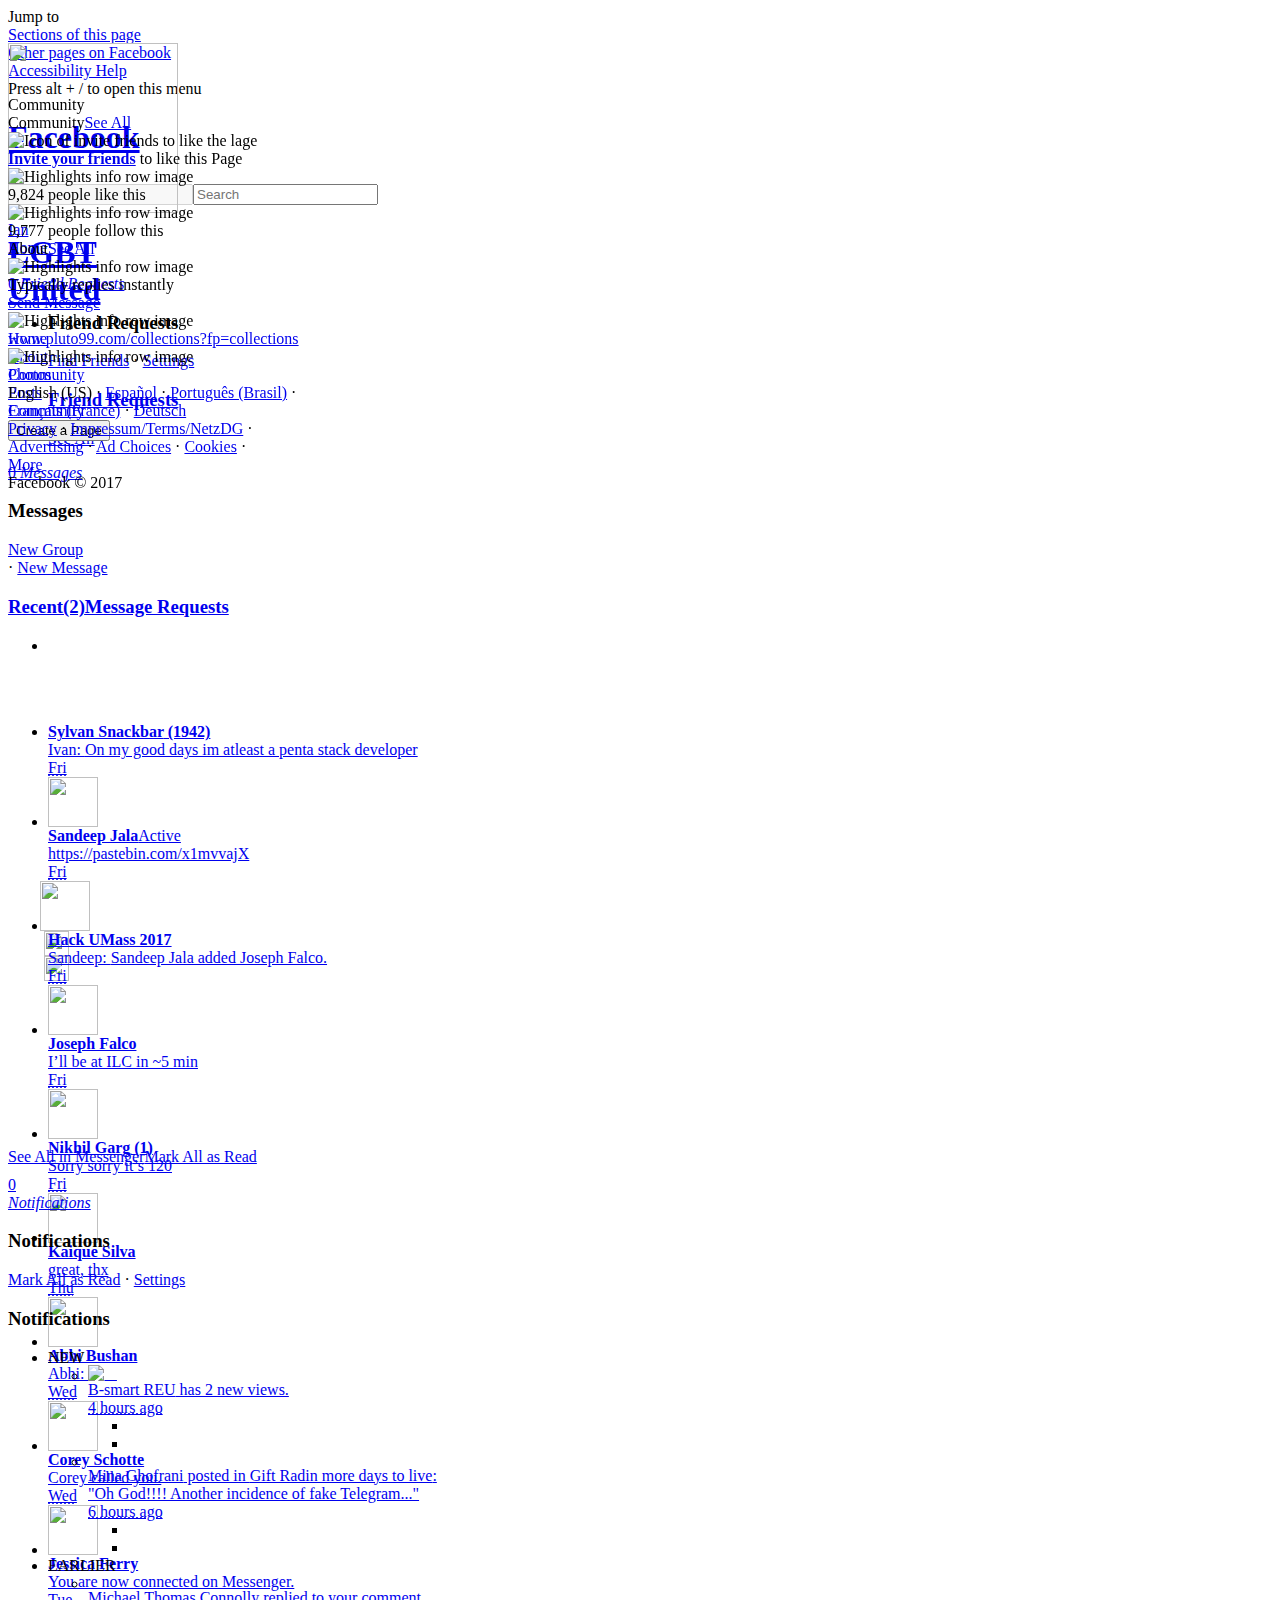
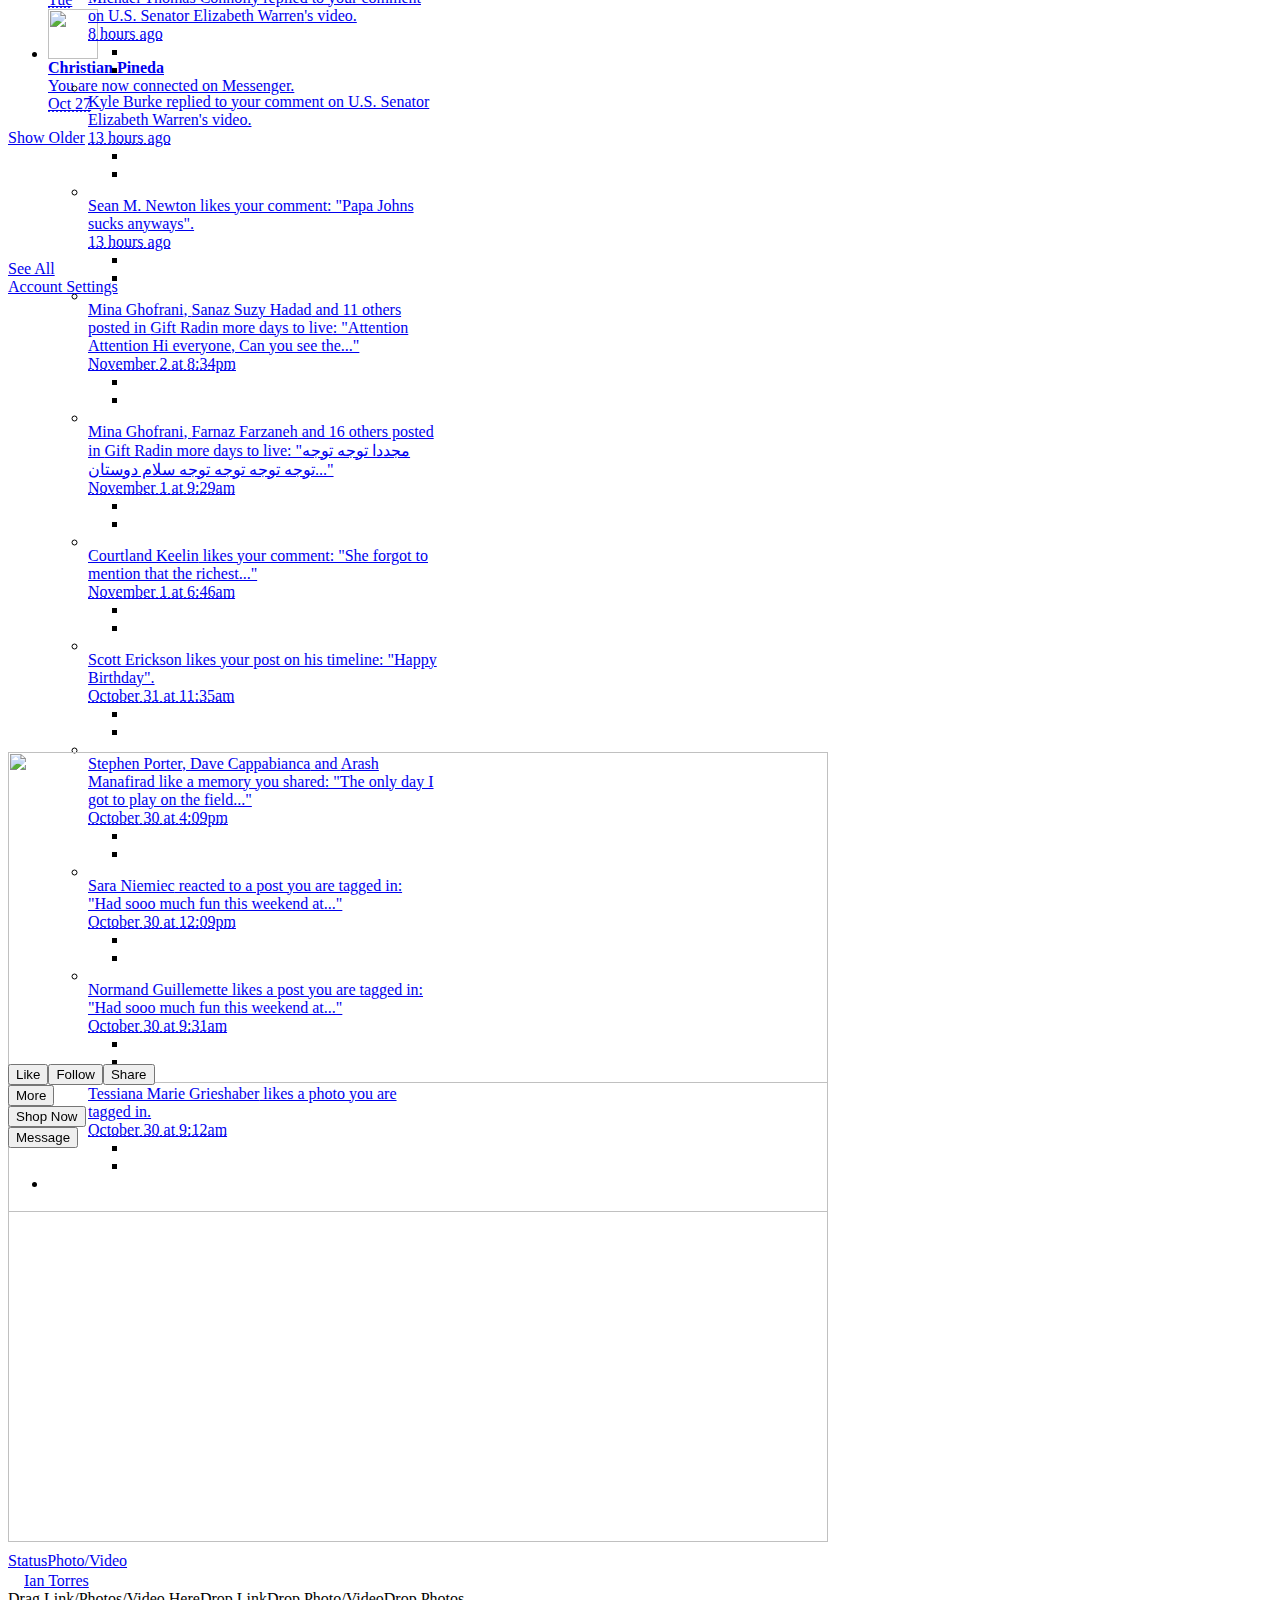
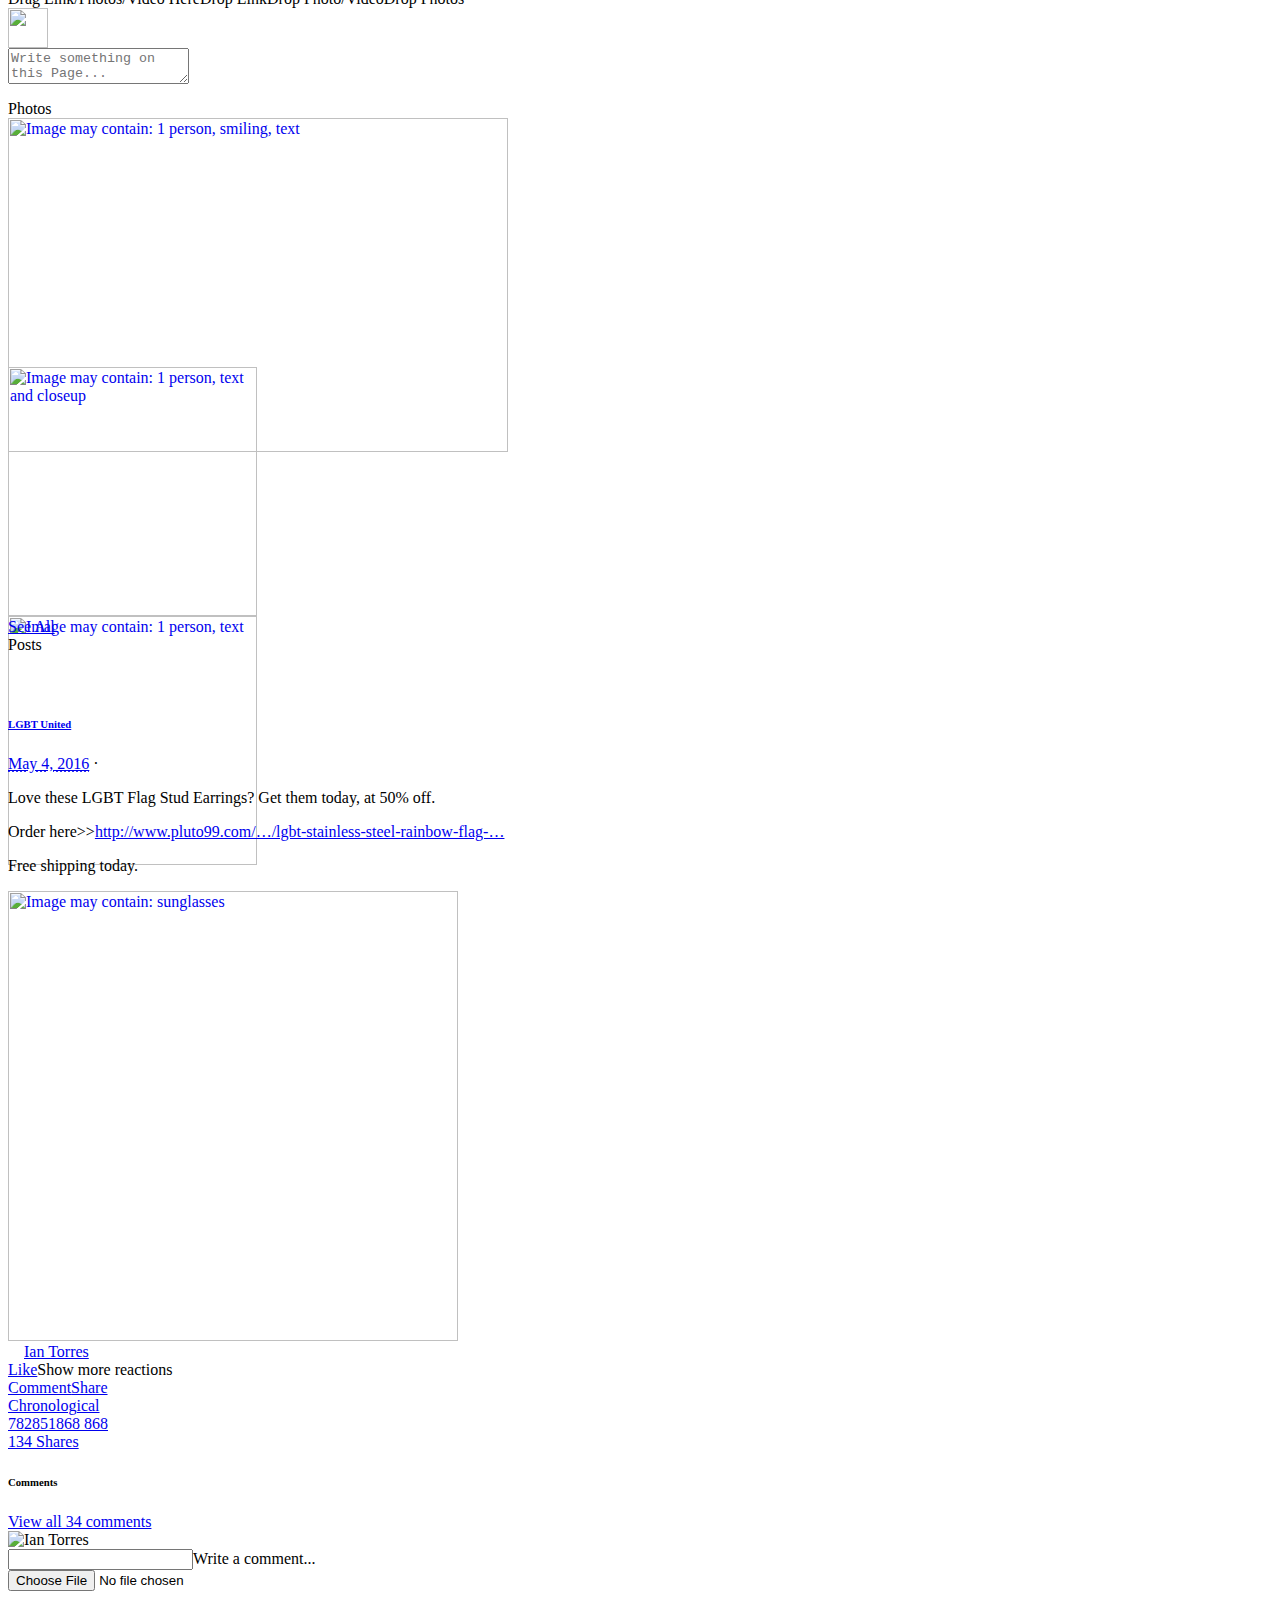
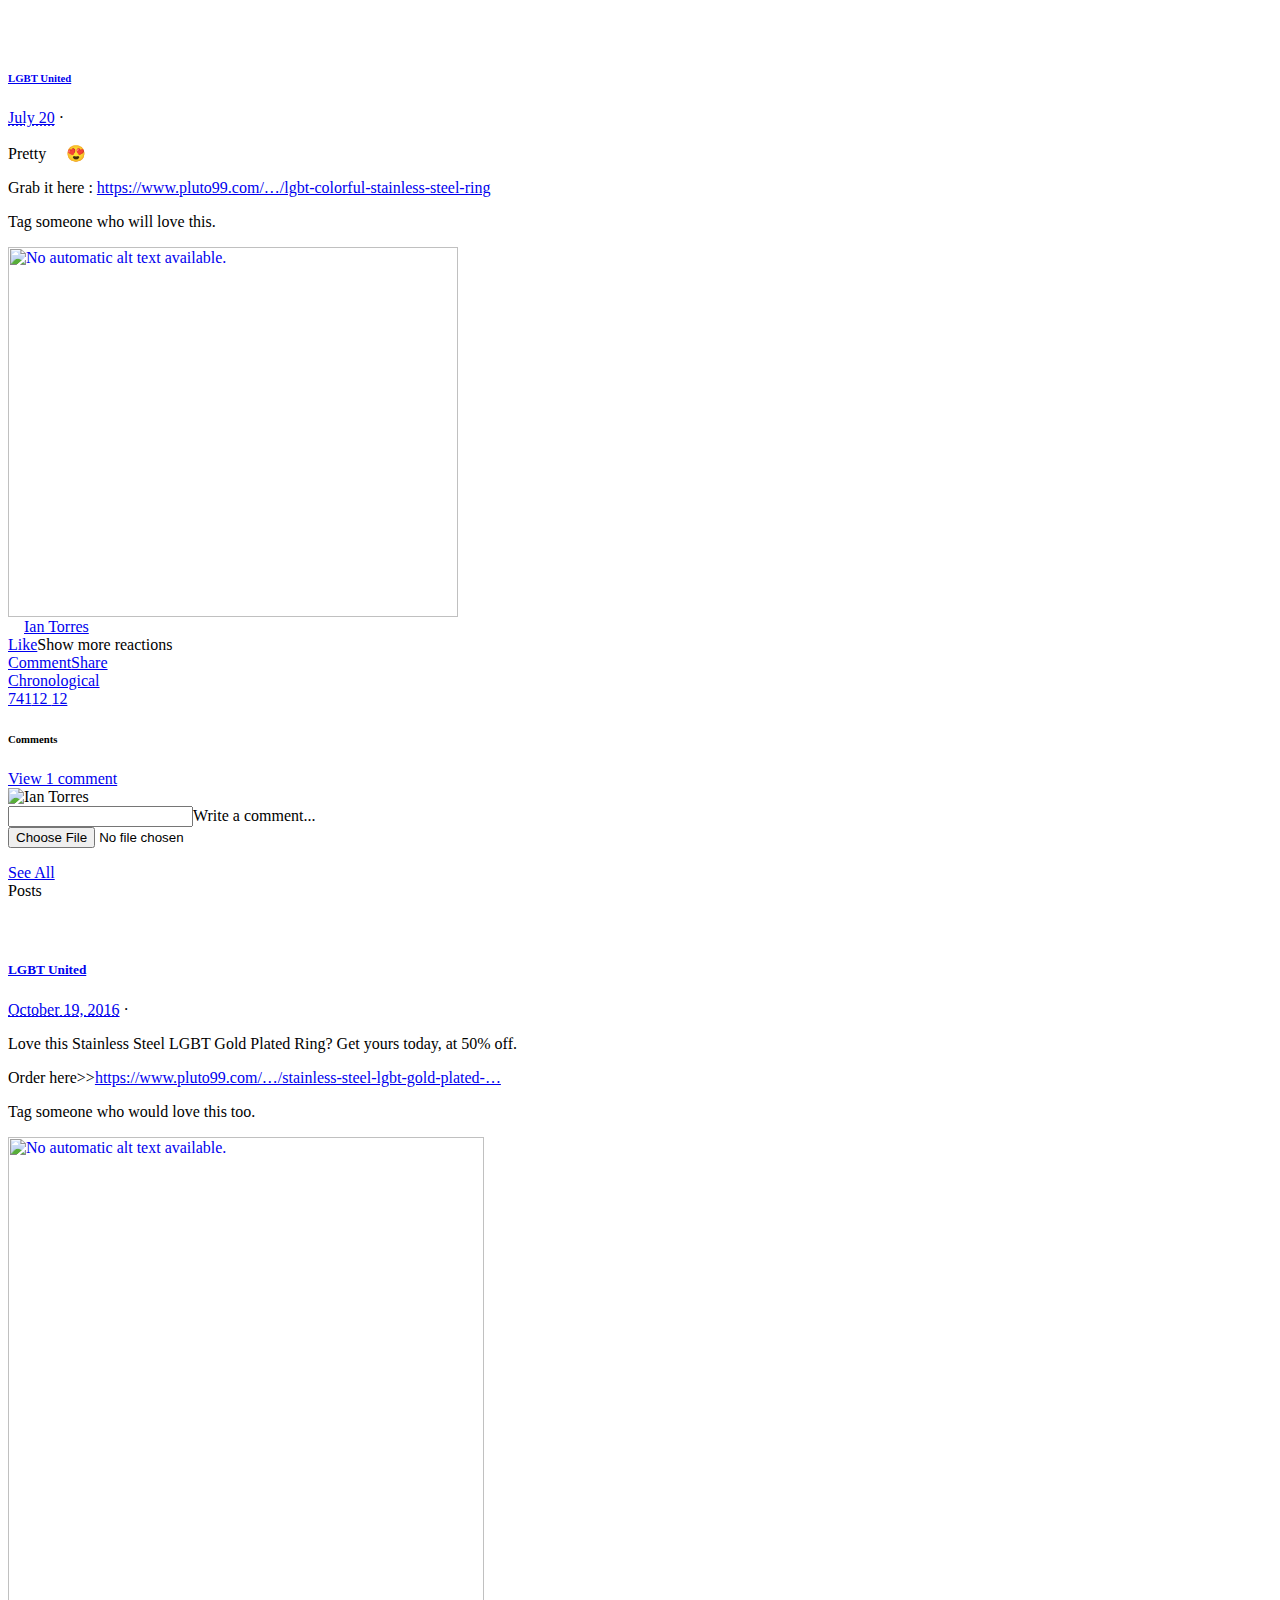
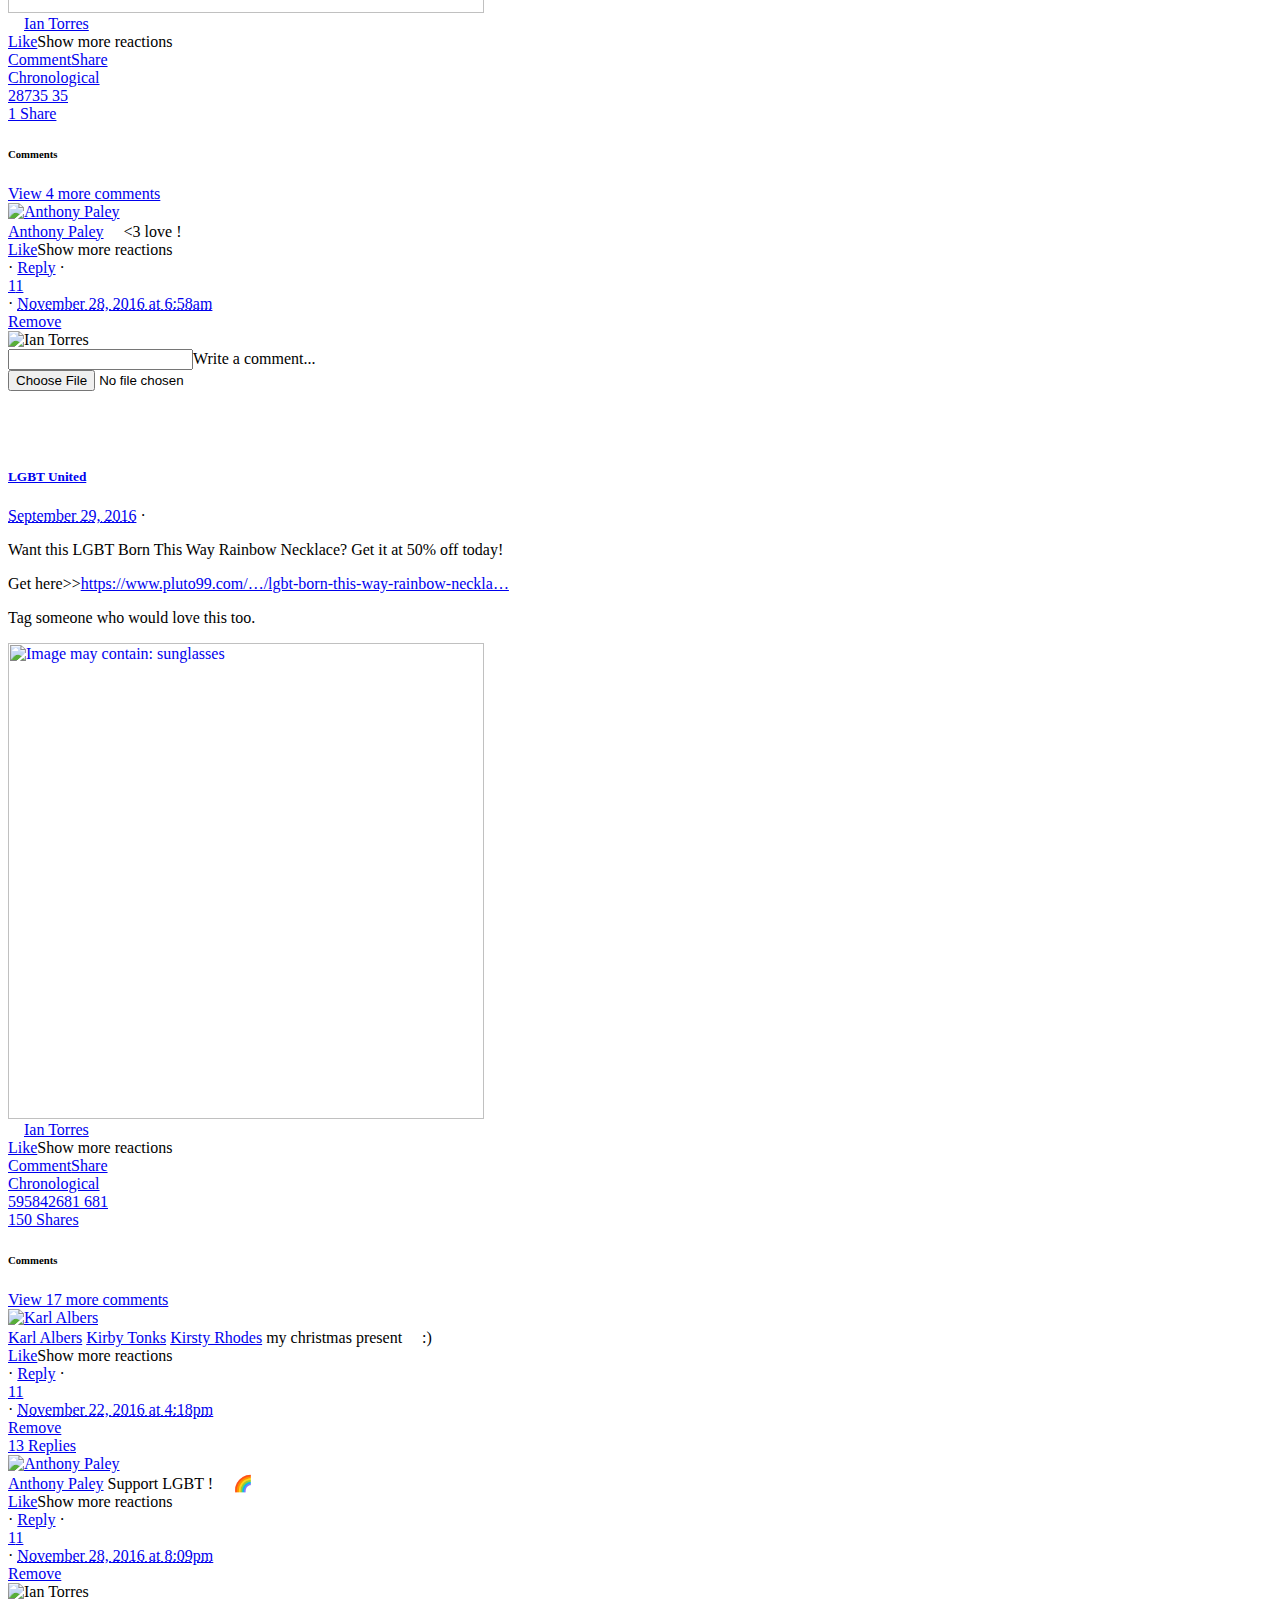
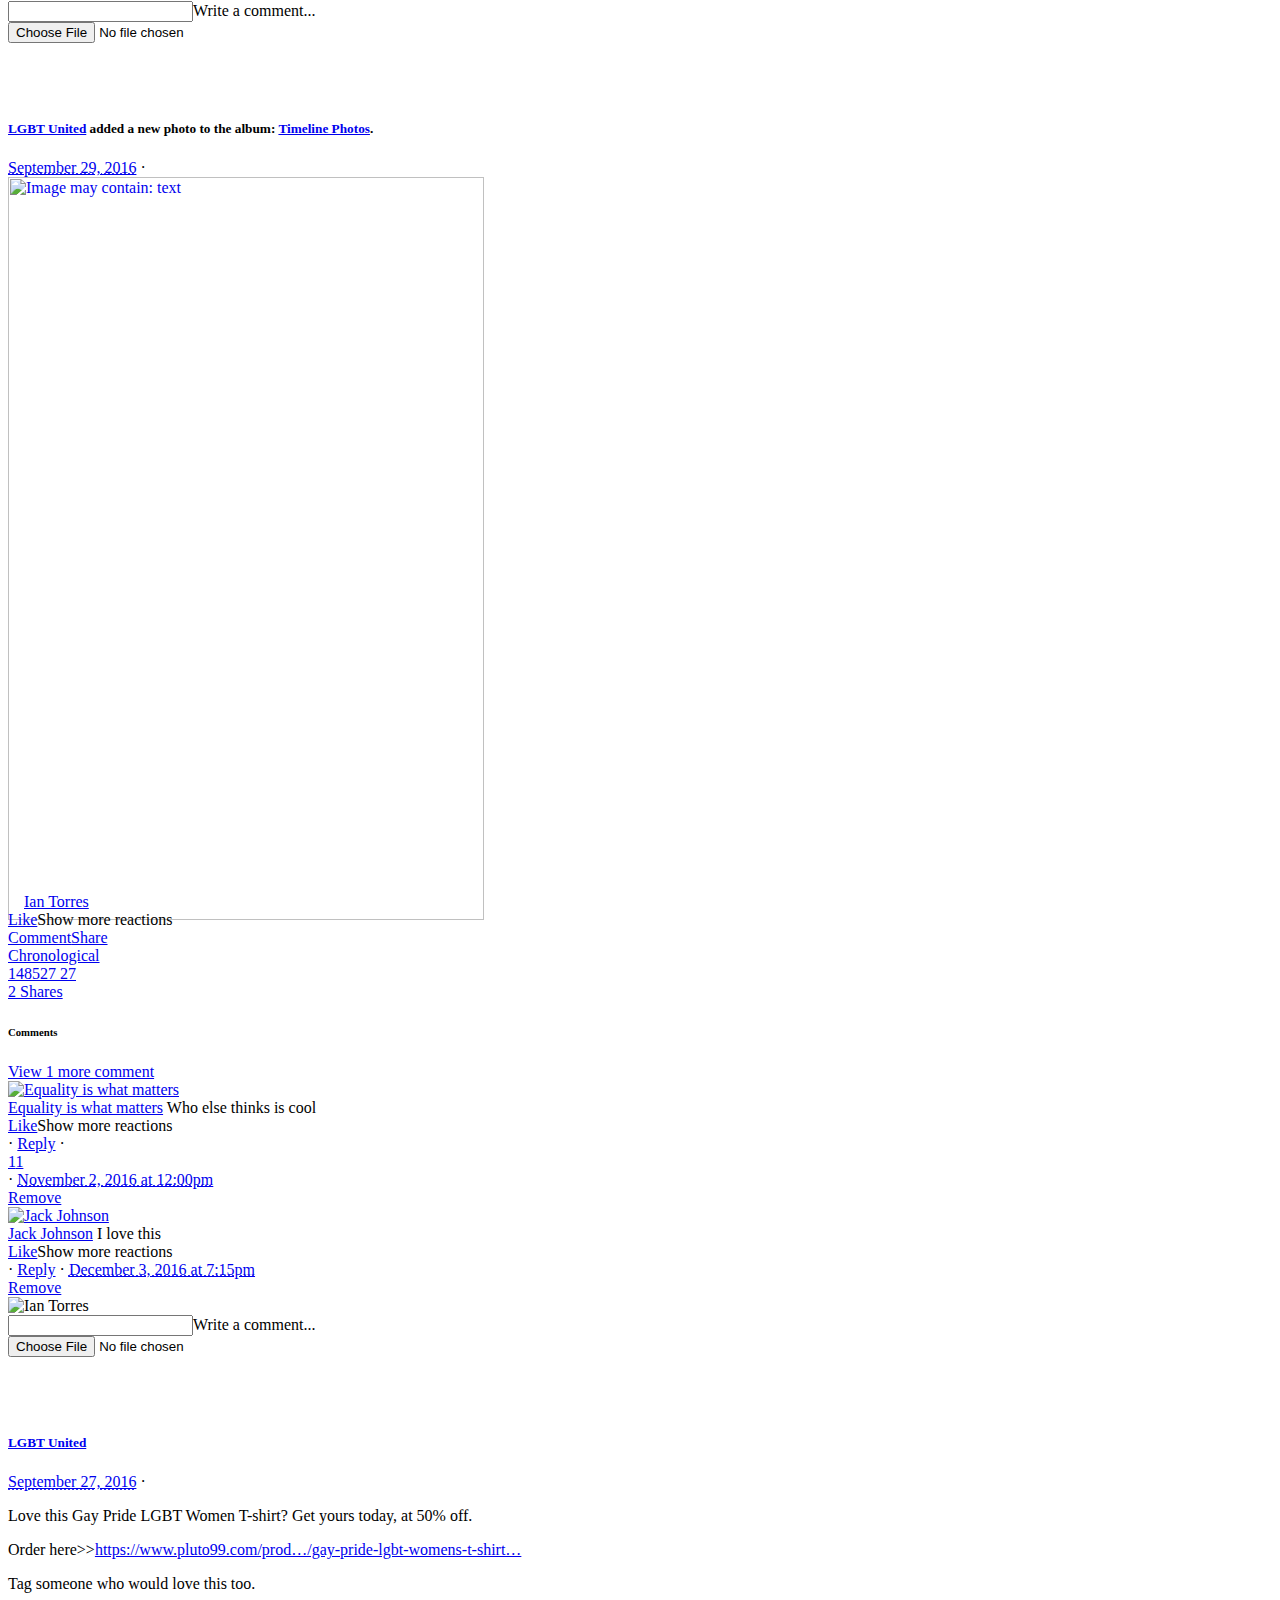
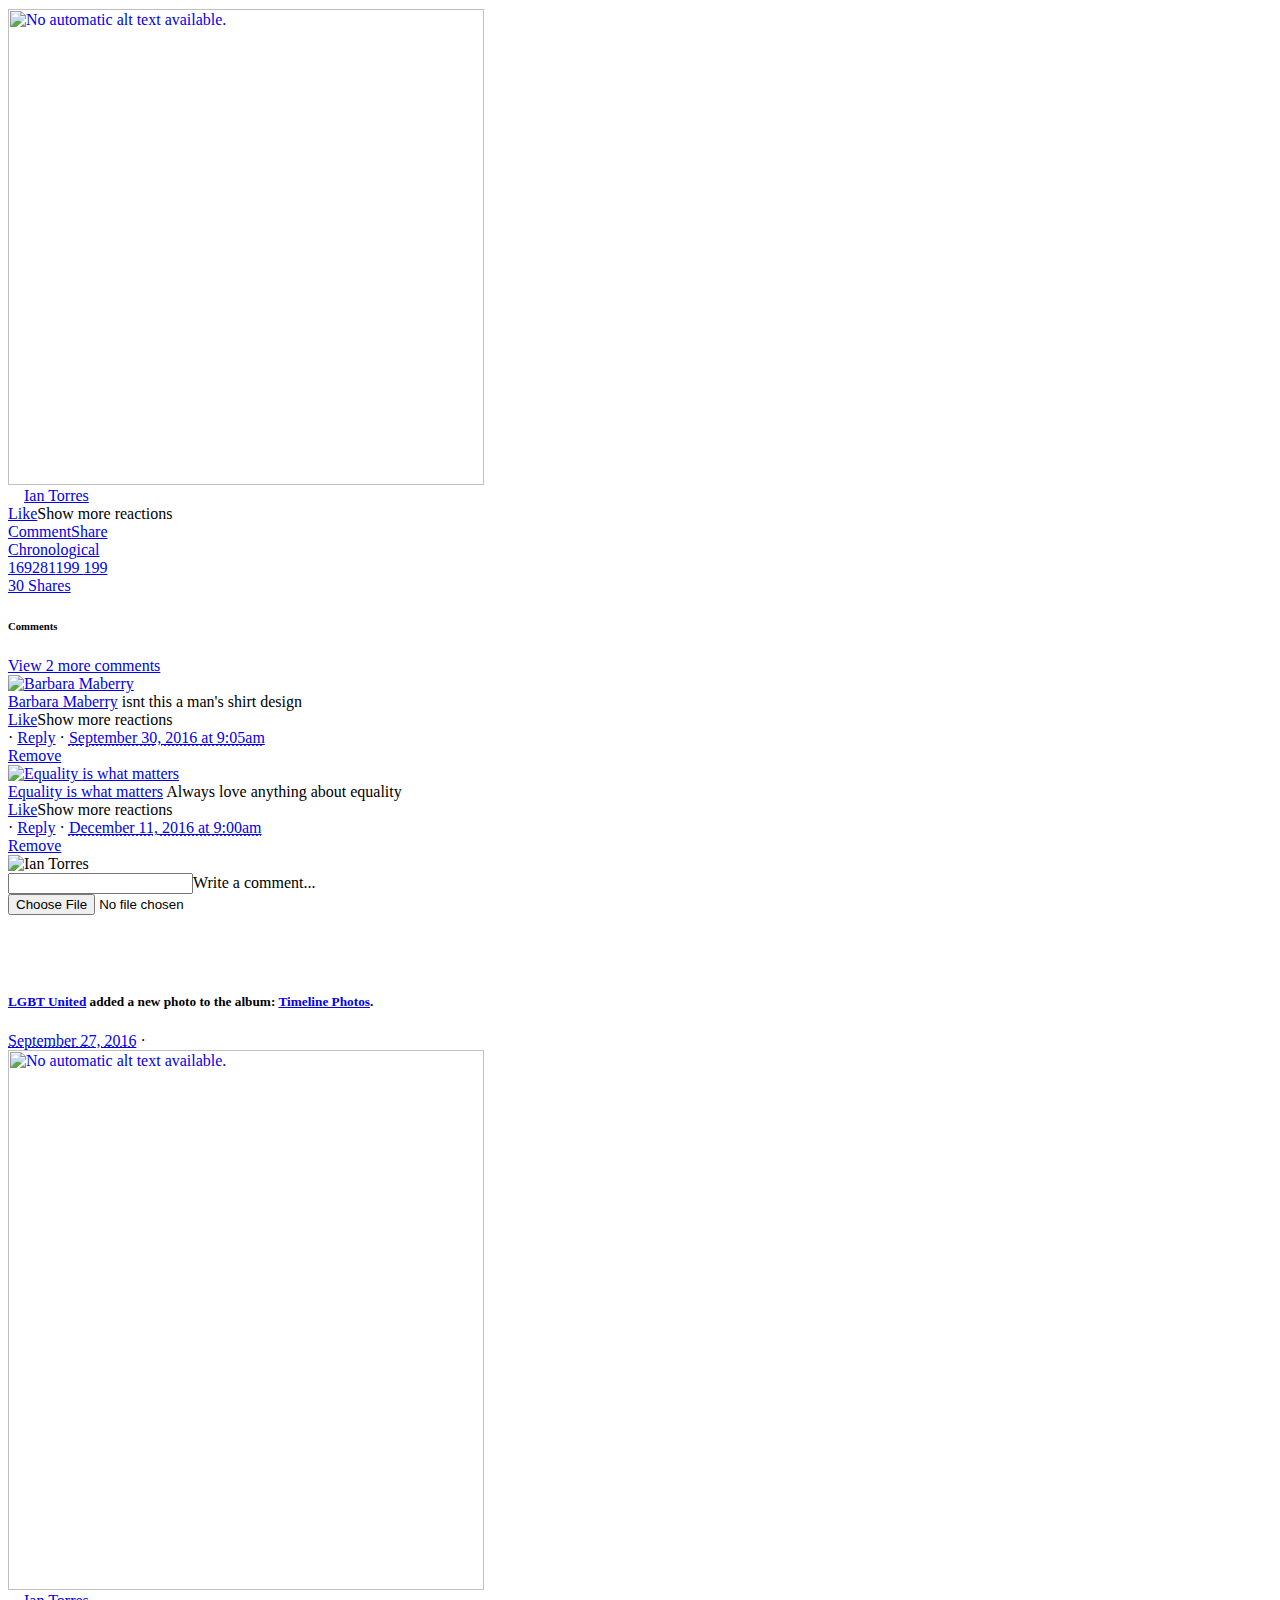
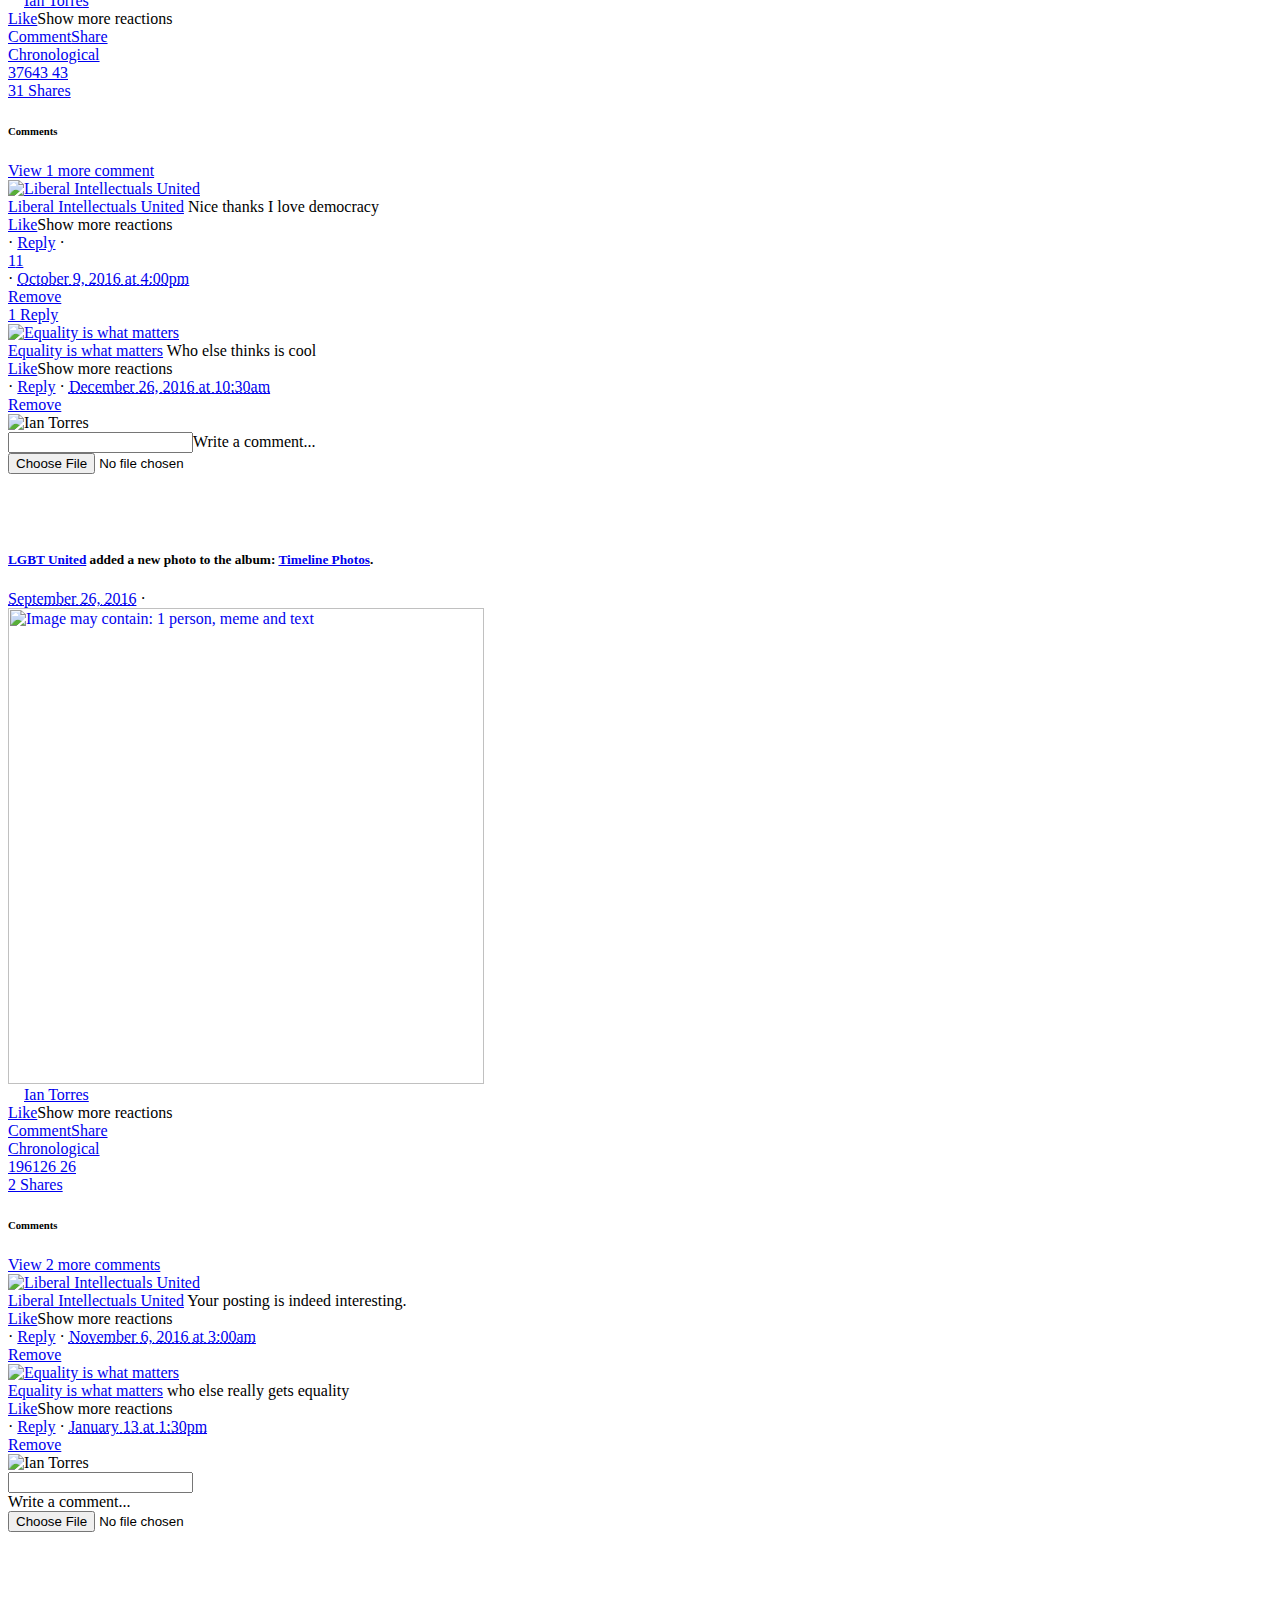
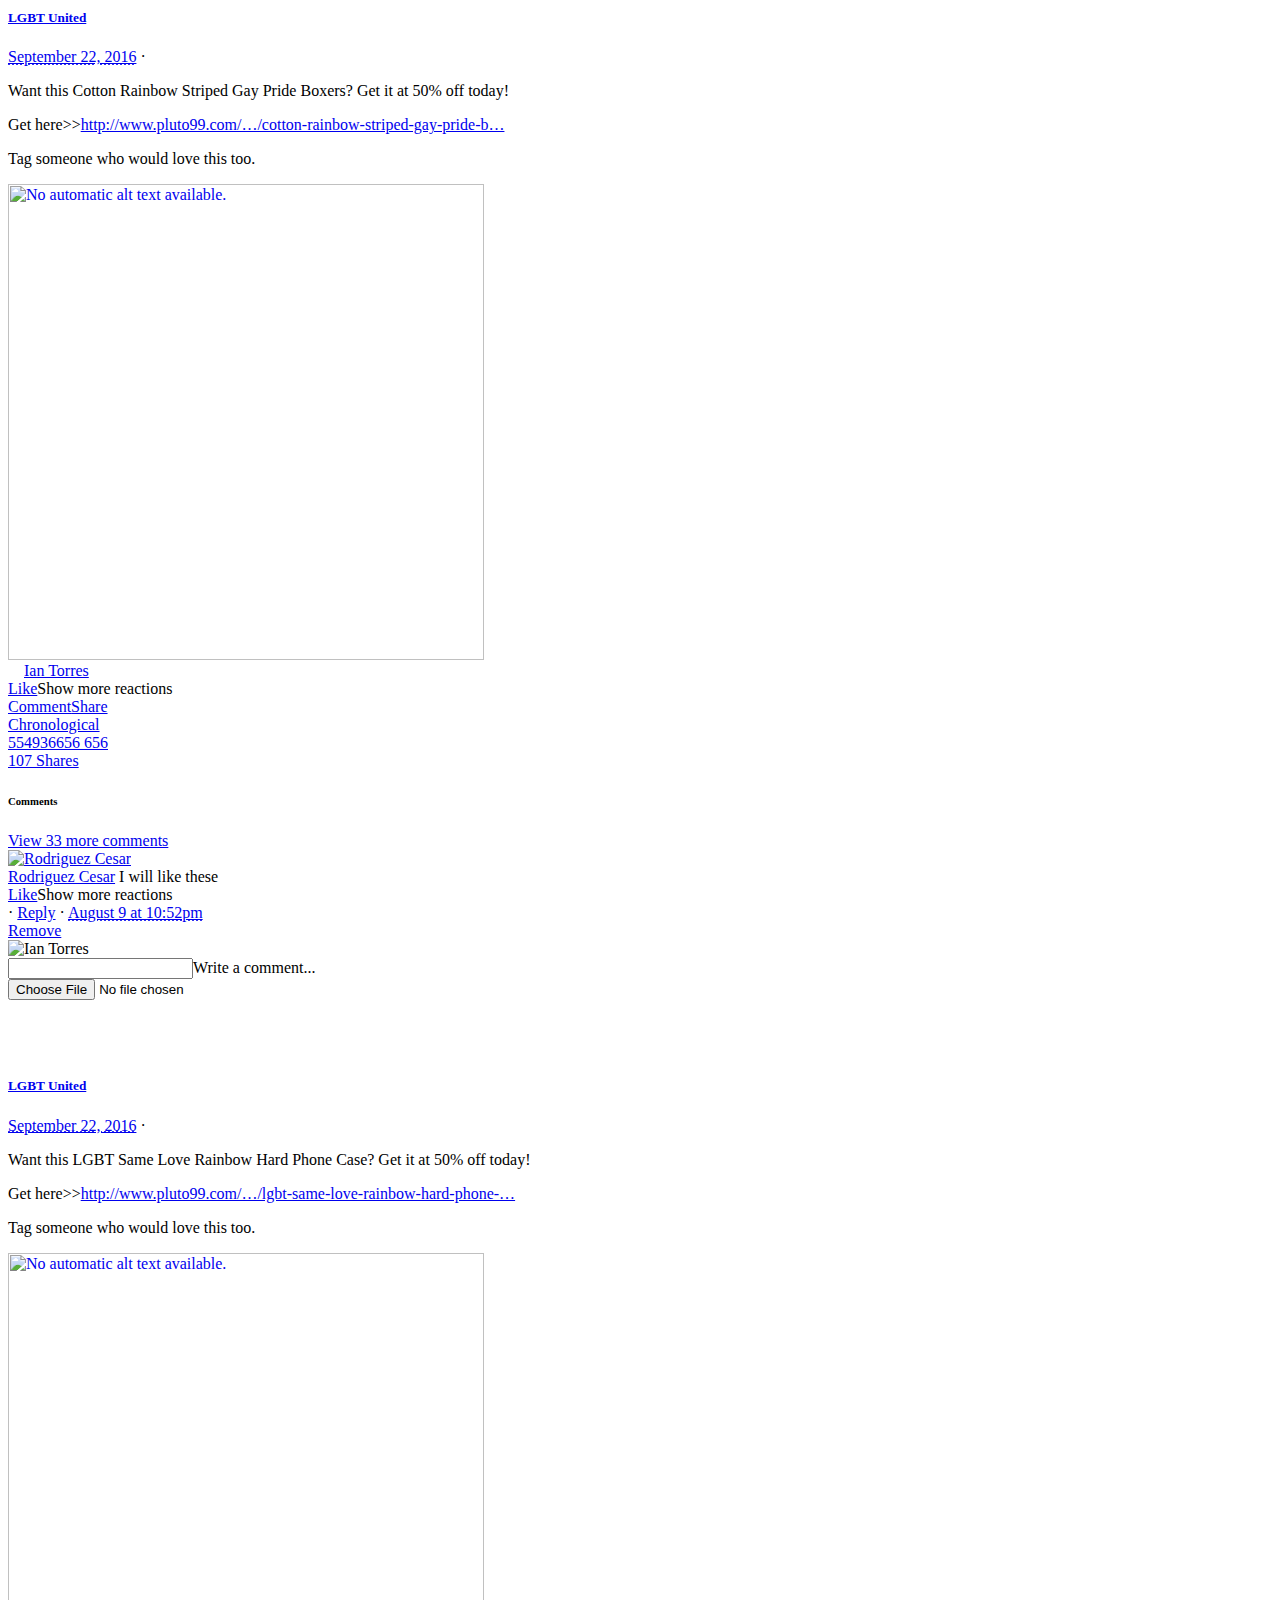
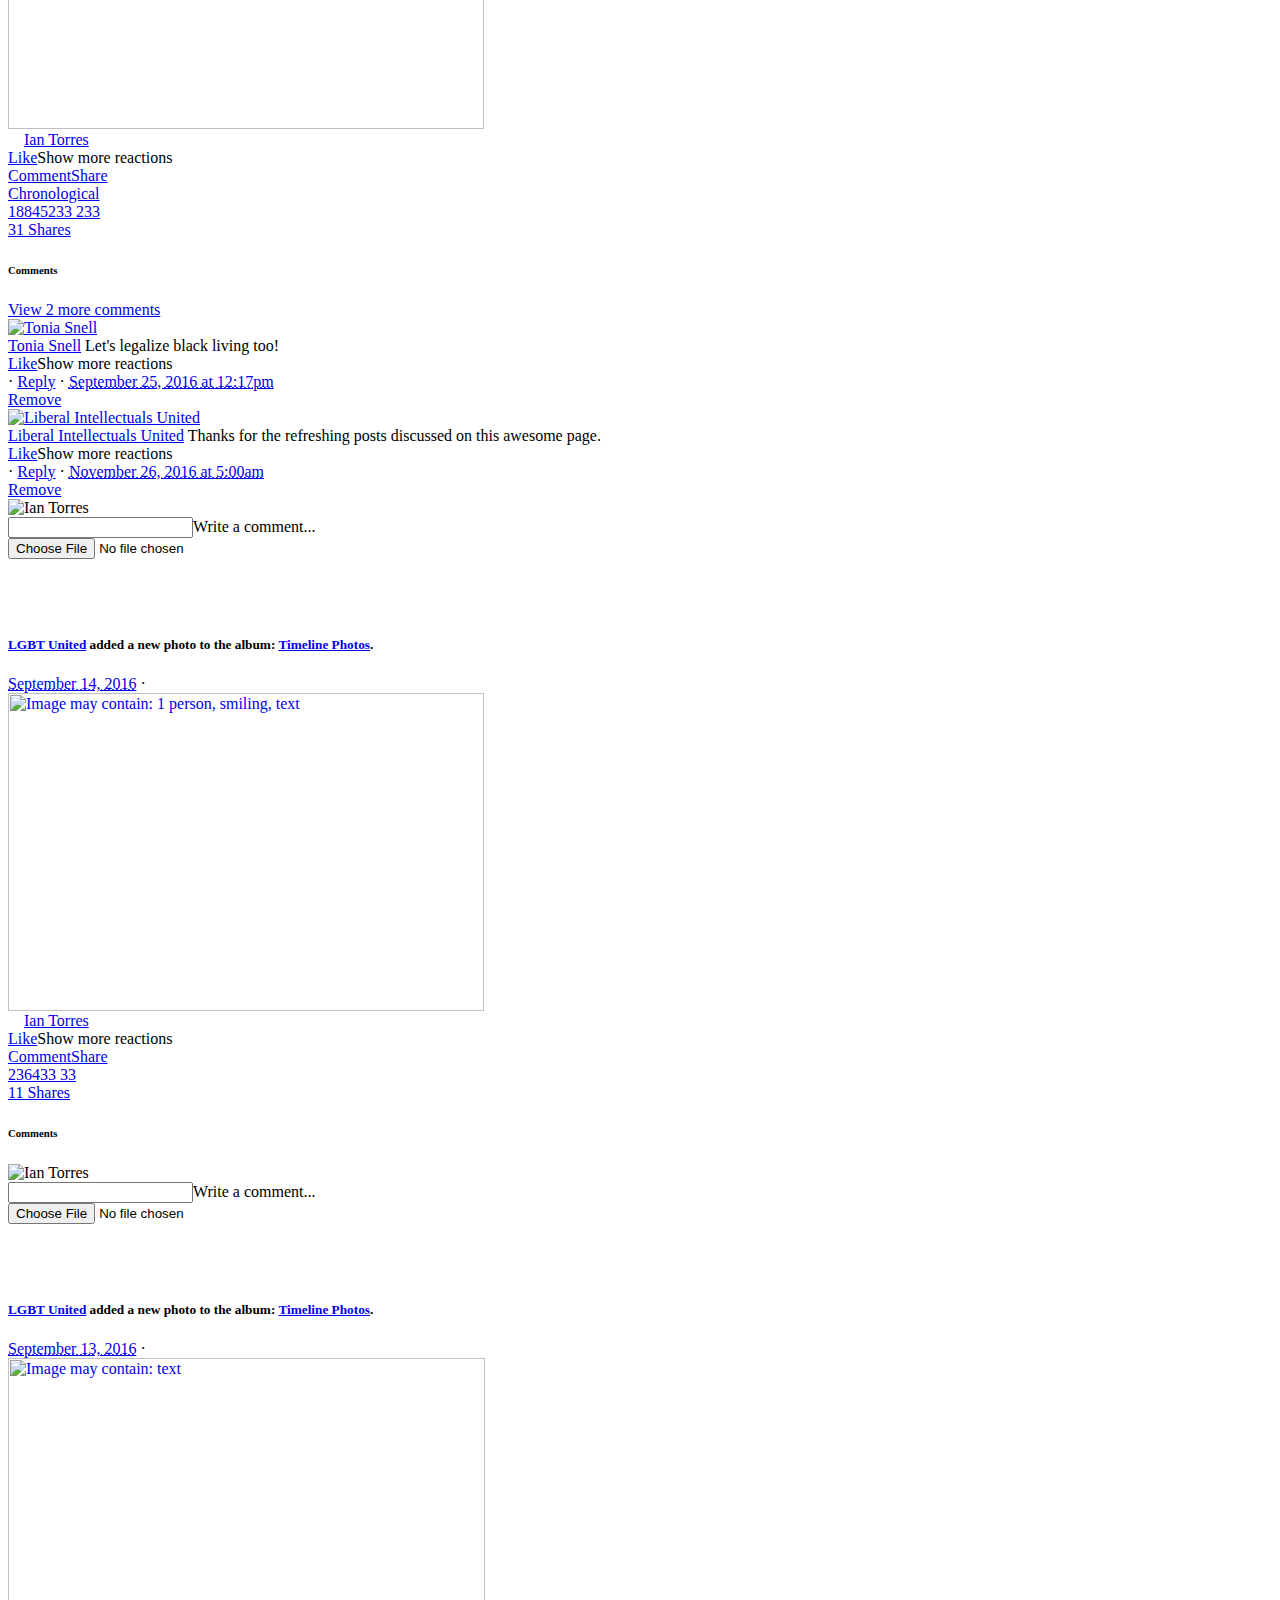
==== commit 1690cb14: "modified: lgbt_united.html" ====
--- a/lgbt_united.html
+++ b/lgbt_united.html
@@ -28,7 +28,7 @@
 <script src="https://www.facebook.com/rsrc.php/v3iPSp4/yB/l/en_US/gzV_aCiug6x.js" data-bootloader-hash="0olu9" crossorigin="anonymous" async="1" onload=";(window._btldr||(window._btldr={}))[&quot;0olu9&quot;]=1" onerror=";(window._btldr||(window._btldr={}))[&quot;0olu9&quot;]=1"></script>
 <script>
 requireLazy(["ix"], function(ix) {ix.add({"75362":{"sprited":true,"spriteCssClass":"sx_b1a843","spriteMapCssClass":"sp_KwgTil0dMat"},"82443":{"sprited":true,"spriteCssClass":"sx_b74486","spriteMapCssClass":"sp_HdLMsfKezmr"},"101565":{"sprited":true,"spriteCssClass":"sx_8f3640","spriteMapCssClass":"sp_19sutdjylmP"},"101566":{"sprited":true,"spriteCssClass":"sx_cb957d","spriteMapCssClass":"sp_19sutdjylmP"},"125812":{"sprited":true,"spriteCssClass":"sx_12557e","spriteMapCssClass":"sp_19sutdjylmP"},"140856":{"sprited":true,"spriteCssClass":"sx_48794b","spriteMapCssClass":"sp_KwgTil0dMat"},"114247":{"sprited":true,"spriteCssClass":"sx_4fb20f","spriteMapCssClass":"sp_19sutdjylmP"},"114286":{"sprited":true,"spriteCssClass":"sx_f1b84c","spriteMapCssClass":"sp_gP49mWiJv1n"},"114382":{"sprited":true,"spriteCssClass":"sx_bb6c71","spriteMapCssClass":"sp_gP49mWiJv1n"},"114421":{"sprited":true,"spriteCssClass":"sx_f1f1a3","spriteMapCssClass":"sp_gP49mWiJv1n"},"114424":{"sprited":true,"spriteCssClass":"sx_cf78bb","spriteMapCssClass":"sp_gP49mWiJv1n"},"114438":{"sprited":true,"spriteCssClass":"sx_7eeeb4","spriteMapCssClass":"sp_gP49mWiJv1n"},"114491":{"sprited":true,"spriteCssClass":"sx_3ff294","spriteMapCssClass":"sp_gP49mWiJv1n"},"114533":{"sprited":true,"spriteCssClass":"sx_edd1ad","spriteMapCssClass":"sp_gP49mWiJv1n"},"114536":{"sprited":true,"spriteCssClass":"sx_0b90e6","spriteMapCssClass":"sp_gP49mWiJv1n"},"114543":{"sprited":true,"spriteCssClass":"sx_dece5f","spriteMapCssClass":"sp_gP49mWiJv1n"},"114819":{"sprited":true,"spriteCssClass":"sx_bc68a5","spriteMapCssClass":"sp_gP49mWiJv1n"},"114935":{"sprited":true,"spriteCssClass":"sx_7240f3","spriteMapCssClass":"sp_gP49mWiJv1n"},"115012":{"sprited":true,"spriteCssClass":"sx_bcb0cc","spriteMapCssClass":"sp_gP49mWiJv1n"},"115046":{"sprited":true,"spriteCssClass":"sx_23ed02","spriteMapCssClass":"sp_gP49mWiJv1n"},"115066":{"sprited":true,"spriteCssClass":"sx_fae3ea","spriteMapCssClass":"sp_gP49mWiJv1n"},"115091":{"sprited":true,"spriteCssClass":"sx_56a4b2","spriteMapCssClass":"sp_gP49mWiJv1n"},"115095":{"sprited":true,"spriteCssClass":"sx_1e489c","spriteMapCssClass":"sp_gP49mWiJv1n"},"115104":{"sprited":true,"spriteCssClass":"sx_b0ffcf","spriteMapCssClass":"sp_gP49mWiJv1n"},"115107":{"sprited":true,"spriteCssClass":"sx_6531e5","spriteMapCssClass":"sp_gP49mWiJv1n"},"115111":{"sprited":true,"spriteCssClass":"sx_ecd118","spriteMapCssClass":"sp_gP49mWiJv1n"},"115128":{"sprited":true,"spriteCssClass":"sx_b03559","spriteMapCssClass":"sp__5swxhHjXJ_"},"115151":{"sprited":true,"spriteCssClass":"sx_725afc","spriteMapCssClass":"sp_gP49mWiJv1n"},"115250":{"sprited":true,"spriteCssClass":"sx_26a94d","spriteMapCssClass":"sp_VVpMIuQoirL"},"115261":{"sprited":true,"spriteCssClass":"sx_bb23f0","spriteMapCssClass":"sp_gP49mWiJv1n"},"115313":{"sprited":true,"spriteCssClass":"sx_7ddb88","spriteMapCssClass":"sp_gP49mWiJv1n"},"115316":{"sprited":true,"spriteCssClass":"sx_bff32e","spriteMapCssClass":"sp_gP49mWiJv1n"},"115337":{"sprited":true,"spriteCssClass":"sx_208ca0","spriteMapCssClass":"sp_gP49mWiJv1n"},"115515":{"sprited":true,"spriteCssClass":"sx_eb578e","spriteMapCssClass":"sp_gP49mWiJv1n"},"115527":{"sprited":true,"spriteCssClass":"sx_3b48fc","spriteMapCssClass":"sp_gP49mWiJv1n"},"115542":{"sprited":true,"spriteCssClass":"sx_c9254f","spriteMapCssClass":"sp_gP49mWiJv1n"},"115560":{"sprited":true,"spriteCssClass":"sx_7db75d","spriteMapCssClass":"sp_VVpMIuQoirL"},"115623":{"sprited":true,"spriteCssClass":"sx_5397ce","spriteMapCssClass":"sp_gP49mWiJv1n"},"115658":{"sprited":true,"spriteCssClass":"sx_f193de","spriteMapCssClass":"sp_gP49mWiJv1n"},"115710":{"sprited":true,"spriteCssClass":"sx_fb14dc","spriteMapCssClass":"sp_gP49mWiJv1n"},"115750":{"sprited":true,"spriteCssClass":"sx_a7a154","spriteMapCssClass":"sp_gP49mWiJv1n"},"122256":{"sprited":true,"spriteCssClass":"sx_928e12","spriteMapCssClass":"sp_X18_otUoaUd"},"123247":{"sprited":true,"spriteCssClass":"sx_9a4436","spriteMapCssClass":"sp_zhZ6ybb6Bfq"},"123865":{"sprited":true,"spriteCssClass":"sx_25b512","spriteMapCssClass":"sp_gP49mWiJv1n"},"124639":{"sprited":true,"spriteCssClass":"sx_a75914","spriteMapCssClass":"sp_BFOmfqqJB5L"},"85423":{"sprited":false,"uri":"https:\/\/www.facebook.com\/rsrc.php\/v3\/y7\/r\/pgEFhPxsWZX.gif","width":32,"height":32},"85426":{"sprited":false,"uri":"https:\/\/www.facebook.com\/rsrc.php\/v3\/y9\/r\/jKEcVPZFk-2.gif","width":32,"height":32},"85427":{"sprited":false,"uri":"https:\/\/www.facebook.com\/rsrc.php\/v3\/yk\/r\/LOOn0JtHNzb.gif","width":16,"height":16},"85428":{"sprited":false,"uri":"https:\/\/www.facebook.com\/rsrc.php\/v3\/yb\/r\/GsNJNwuI-UM.gif","width":16,"height":11},"85429":{"sprited":false,"uri":"https:\/\/www.facebook.com\/rsrc.php\/v3\/yG\/r\/b53Ajb4ihCP.gif","width":32,"height":32},"85430":{"sprited":false,"uri":"https:\/\/www.facebook.com\/rsrc.php\/v3\/y-\/r\/AGUNXgX_Wx3.gif","width":16,"height":11},"88724":{"sprited":true,"spriteCssClass":"sx_05aa57","spriteMapCssClass":"sp_KwgTil0dMat"},"99652":{"sprited":true,"spriteCssClass":"sx_723921","spriteMapCssClass":"sp_Vr25oCs4qaq"},"99653":{"sprited":true,"spriteCssClass":"sx_f25106","spriteMapCssClass":"sp_Vr25oCs4qaq"},"99654":{"sprited":true,"spriteCssClass":"sx_53ec85","spriteMapCssClass":"sp_Vr25oCs4qaq"},"114492":{"sprited":true,"spriteCssClass":"sx_c7d8f9","spriteMapCssClass":"sp_Vr25oCs4qaq"},"114673":{"sprited":true,"spriteCssClass":"sx_002de1","spriteMapCssClass":"sp_Vr25oCs4qaq"},"114860":{"sprited":true,"spriteCssClass":"sx_a1fa81","spriteMapCssClass":"sp_kOaI_E7qyy8"},"115160":{"sprited":true,"spriteCssClass":"sx_24ab60","spriteMapCssClass":"sp_Vr25oCs4qaq"},"119369":{"sprited":true,"spriteCssClass":"sx_ecba73","spriteMapCssClass":"sp_Vr25oCs4qaq"},"125792":{"sprited":true,"spriteCssClass":"sx_19426c","spriteMapCssClass":"sp_kOaI_E7qyy8"},"126426":{"sprited":true,"spriteCssClass":"sx_a3e9d4","spriteMapCssClass":"sp_kOaI_E7qyy8"},"139486":{"sprited":true,"spriteCssClass":"sx_6945e9","spriteMapCssClass":"sp_Vr25oCs4qaq"},"141941":{"sprited":true,"spriteCssClass":"sx_493056","spriteMapCssClass":"sp_HdLMsfKezmr"},"142331":{"sprited":true,"spriteCssClass":"sx_766903","spriteMapCssClass":"sp_Vr25oCs4qaq"},"142574":{"sprited":true,"spriteCssClass":"sx_6fdbf4","spriteMapCssClass":"sp_BFOmfqqJB5L"},"142815":{"sprited":true,"spriteCssClass":"sx_11366c","spriteMapCssClass":"sp_Vr25oCs4qaq"},"142840":{"sprited":true,"spriteCssClass":"sx_85bf32","spriteMapCssClass":"sp_Vr25oCs4qaq"},"142908":{"sprited":true,"spriteCssClass":"sx_59751a","spriteMapCssClass":"sp_Vr25oCs4qaq"},"125922":{"sprited":true,"spriteCssClass":"sx_41fb26","spriteMapCssClass":"sp_c76VuAv5Xec"},"122454":{"sprited":true,"spriteCssClass":"sx_f2c41a","spriteMapCssClass":"sp_kOaI_E7qyy8"},"138474":{"sprited":true,"spriteCssClass":"sx_e0269d","spriteMapCssClass":"sp_kOaI_E7qyy8"},"118398":{"sprited":true,"spriteCssClass":"sx_991df2","spriteMapCssClass":"sp_MVAjjYJ9L_Y"},"126682":{"sprited":true,"spriteCssClass":"sx_4b835d","spriteMapCssClass":"sp_MVAjjYJ9L_Y"},"374382":{"sprited":true,"spriteCssClass":"sx_4e7da0","spriteMapCssClass":"sp_lbWj69LqQFT"},"374391":{"sprited":true,"spriteCssClass":"sx_8f8452","spriteMapCssClass":"sp_lbWj69LqQFT"},"28076":{"sprited":true,"spriteCssClass":"sx_cacde9","spriteMapCssClass":"sp_pbvln0SyYbP"},"74517":{"sprited":true,"spriteCssClass":"sx_ed8949","spriteMapCssClass":"sp_pbvln0SyYbP"},"89258":{"sprited":true,"spriteCssClass":"sx_0534dd","spriteMapCssClass":"sp_pbvln0SyYbP"},"118297":{"sprited":true,"spriteCssClass":"sx_f84f8f","spriteMapCssClass":"sp_pbvln0SyYbP"},"129548":{"sprited":true,"spriteCssClass":"sx_d7885e","spriteMapCssClass":"sp_pbvln0SyYbP"},"286109":{"sprited":true,"spriteCssClass":"sx_15ed3f","spriteMapCssClass":"sp_pbvln0SyYbP"},"97000":{"sprited":true,"spriteCssClass":"sx_267226","spriteMapCssClass":"sp_WVtO2zGQNVG"},"115129":{"sprited":true,"spriteCssClass":"sx_5d3d6f","spriteMapCssClass":"sp_lbWj69LqQFT"},"139158":{"sprited":false,"uri":"https:\/\/www.facebook.com\/rsrc.php\/v3\/yn\/r\/wqGjvmGtFep.png","width":20,"height":20},"124180":{"sprited":true,"spriteCssClass":"sx_3c09cf","spriteMapCssClass":"sp_fO2DP50VVqG"},"124770":{"sprited":true,"spriteCssClass":"sx_2718f4","spriteMapCssClass":"sp_NDyjqph5PSr"},"112968":{"sprited":true,"spriteCssClass":"sx_c688e0","spriteMapCssClass":"sp__dDU-6tsXB0"},"113107":{"sprited":true,"spriteCssClass":"sx_ec0dc1","spriteMapCssClass":"sp_piXTwWWTJo4"},"125917":{"sprited":true,"spriteCssClass":"sx_c1b899","spriteMapCssClass":"sp_0RSQ1jyMPZr"},"125923":{"sprited":true,"spriteCssClass":"sx_c83d6a","spriteMapCssClass":"sp_fisTDUDz-ld"},"126434":{"sprited":true,"spriteCssClass":"sx_6b3bc9","spriteMapCssClass":"sp_YFieOO4vuSv"},"28005":{"sprited":false,"uri":"https:\/\/www.facebook.com\/rsrc.php\/v3\/yK\/r\/r58E9BTKEsh.png","width":16,"height":16},"86853":{"sprited":true,"spriteCssClass":"sx_78a58f","spriteMapCssClass":"sp_LdA0mfIBNCc"},"86854":{"sprited":true,"spriteCssClass":"sx_08357f","spriteMapCssClass":"sp_LdA0mfIBNCc"},"86857":{"sprited":true,"spriteCssClass":"sx_844acb","spriteMapCssClass":"sp_LdA0mfIBNCc"},"116987":{"sprited":true,"spriteCssClass":"sx_e499dd","spriteMapCssClass":"sp_NKbr3xBoOPO"},"117012":{"sprited":true,"spriteCssClass":"sx_1c9e0c","spriteMapCssClass":"sp_taYexcwzTty"},"117157":{"sprited":true,"spriteCssClass":"sx_7b1259","spriteMapCssClass":"sp_NKbr3xBoOPO"},"122471":{"sprited":true,"spriteCssClass":"sx_02e783","spriteMapCssClass":"sp_NKbr3xBoOPO"},"122630":{"sprited":true,"spriteCssClass":"sx_aa3e13","spriteMapCssClass":"sp_NKbr3xBoOPO"},"122834":{"sprited":true,"spriteCssClass":"sx_780a3c","spriteMapCssClass":"sp_NKbr3xBoOPO"},"123136":{"sprited":true,"spriteCssClass":"sx_ee5a6f","spriteMapCssClass":"sp__5swxhHjXJ_"},"123290":{"sprited":true,"spriteCssClass":"sx_8fdf5d","spriteMapCssClass":"sp_NKbr3xBoOPO"},"381264":{"sprited":true,"spriteCssClass":"sx_3d8581","spriteMapCssClass":"sp_NKbr3xBoOPO"},"409177":{"sprited":true,"spriteCssClass":"sx_0fa839","spriteMapCssClass":"sp_19sutdjylmP"},"409178":{"sprited":true,"spriteCssClass":"sx_0024f3","spriteMapCssClass":"sp_19sutdjylmP"},"409179":{"sprited":true,"spriteCssClass":"sx_38c314","spriteMapCssClass":"sp_19sutdjylmP"},"409180":{"sprited":true,"spriteCssClass":"sx_409bad","spriteMapCssClass":"sp_19sutdjylmP"},"409181":{"sprited":true,"spriteCssClass":"sx_cc1211","spriteMapCssClass":"sp_19sutdjylmP"},"114555":{"sprited":true,"spriteCssClass":"sx_4f678b","spriteMapCssClass":"sp_lbWj69LqQFT"},"114570":{"sprited":true,"spriteCssClass":"sx_dd4eba","spriteMapCssClass":"sp_lbWj69LqQFT"},"116047":{"sprited":false,"uri":"https:\/\/www.facebook.com\/rsrc.php\/v3\/yU\/r\/emJhcQ0VJcH.png","width":20,"height":20},"124190":{"sprited":true,"spriteCssClass":"sx_4f8ee3","spriteMapCssClass":"sp_n2qEW6ik_zM"},"87143":{"sprited":true,"spriteCssClass":"sx_65d1e1","spriteMapCssClass":"sp_ubEF2ILUfJQ"},"87145":{"sprited":true,"spriteCssClass":"sx_ef8369","spriteMapCssClass":"sp_ubEF2ILUfJQ"},"87146":{"sprited":true,"spriteCssClass":"sx_396c2c","spriteMapCssClass":"sp_ubEF2ILUfJQ"},"87147":{"sprited":true,"spriteCssClass":"sx_28d93b","spriteMapCssClass":"sp_ubEF2ILUfJQ"},"87153":{"sprited":true,"spriteCssClass":"sx_10b6bd","spriteMapCssClass":"sp_ubEF2ILUfJQ"},"87156":{"sprited":true,"spriteCssClass":"sx_419c83","spriteMapCssClass":"sp_ubEF2ILUfJQ"},"87160":{"sprited":true,"spriteCssClass":"sx_9bdfef","spriteMapCssClass":"sp_ubEF2ILUfJQ"},"124706":{"sprited":false,"uri":"https:\/\/www.facebook.com\/rsrc.php\/v3\/yX\/r\/kTg9Y6yZKul.png","width":16,"height":16},"27445":{"sprited":true,"spriteCssClass":"sx_9bf46b","spriteMapCssClass":"sp__5swxhHjXJ_"},"89956":{"sprited":true,"spriteCssClass":"sx_7f1bd0","spriteMapCssClass":"sp__5swxhHjXJ_"},"89959":{"sprited":true,"spriteCssClass":"sx_7f6852","spriteMapCssClass":"sp__5swxhHjXJ_"},"89968":{"sprited":true,"spriteCssClass":"sx_b0d5ca","spriteMapCssClass":"sp__5swxhHjXJ_"},"89971":{"sprited":true,"spriteCssClass":"sx_fb8d4e","spriteMapCssClass":"sp__5swxhHjXJ_"},"112905":{"sprited":true,"spriteCssClass":"sx_42ee4e","spriteMapCssClass":"sp_v_8vGXe-kaw"},"128769":{"sprited":true,"spriteCssClass":"sx_3644ec","spriteMapCssClass":"sp_id3i4r1LQrb"},"128852":{"sprited":true,"spriteCssClass":"sx_3e585f","spriteMapCssClass":"sp_id3i4r1LQrb"},"128881":{"sprited":true,"spriteCssClass":"sx_740792","spriteMapCssClass":"sp_id3i4r1LQrb"},"128909":{"sprited":true,"spriteCssClass":"sx_20ac34","spriteMapCssClass":"sp_id3i4r1LQrb"},"129053":{"sprited":true,"spriteCssClass":"sx_03e4f5","spriteMapCssClass":"sp_id3i4r1LQrb"},"129302":{"sprited":true,"spriteCssClass":"sx_451c34","spriteMapCssClass":"sp_id3i4r1LQrb"},"129337":{"sprited":true,"spriteCssClass":"sx_31ca76","spriteMapCssClass":"sp_id3i4r1LQrb"},"129467":{"sprited":true,"spriteCssClass":"sx_963da4","spriteMapCssClass":"sp_id3i4r1LQrb"},"112874":{"sprited":true,"spriteCssClass":"sx_d76fb0","spriteMapCssClass":"sp_KkO00n7OEAk"},"113891":{"sprited":true,"spriteCssClass":"sx_7e3ce3","spriteMapCssClass":"sp_KkO00n7OEAk"},"114073":{"sprited":true,"spriteCssClass":"sx_574944","spriteMapCssClass":"sp_H8sqJy-aGez"},"114116":{"sprited":true,"spriteCssClass":"sx_43a16d","spriteMapCssClass":"sp_DcuPod_wqoW"},"114186":{"sprited":true,"spriteCssClass":"sx_3563eb","spriteMapCssClass":"sp_593Goh2-OAu"},"114797":{"sprited":true,"spriteCssClass":"sx_b16117","spriteMapCssClass":"sp_DcuPod_wqoW"},"115739":{"sprited":true,"spriteCssClass":"sx_07457e","spriteMapCssClass":"sp_KkO00n7OEAk"},"115742":{"sprited":true,"spriteCssClass":"sx_4334fc","spriteMapCssClass":"sp_KkO00n7OEAk"},"125399":{"sprited":true,"spriteCssClass":"sx_9c2ac4","spriteMapCssClass":"sp_HGS9TCKmi2U"},"127675":{"sprited":true,"spriteCssClass":"sx_42c737","spriteMapCssClass":"sp_DcuPod_wqoW"},"359731":{"sprited":true,"spriteCssClass":"sx_25e0aa","spriteMapCssClass":"sp_V53xxlprDHX"},"359732":{"sprited":true,"spriteCssClass":"sx_14fcf8","spriteMapCssClass":"sp_V53xxlprDHX"}});});
-requireLazy(["gkx"], function(gkx) {gkx.add({"AT5ZjV8HMgIrvWAdtan2dRootzXgNDn_gwV31adDo4tXzlNarwl6mRO_oeBdt0f9htexVFvjQxI0k_n8DA4dQ67qv29jXbtX1X-VERmy6nzotA":{"result":false,"hash":"AT65zX4bBGsxEnGY"},"AT4VyfQf3AxNUabC3SATM7_xd3xkC31NlKa_FXDE7lw97X0965wlsUibcquLjraBX7mXtYDQGZnGD-wbNL5JRq1O":{"result":false,"hash":"AT4K0K8QrZtChwB8"},"AT6ymcvdsh4BfEs3v1inDn7j-kVmrCHfUdwar9h5eTm_vXV4ozUbJn93XqvfkUAVCbGVtqBQwTjU0qKwvHAbVeuRQwr4SQQvzIWLUdEnasLYrg":{"result":false,"hash":"AT6vrlj2eIdERFa6"}});});requireLazy(["Bootloader"], function(Bootloader) {Bootloader.setResourceMap({"+DD\/g":{"type":"js","src":"https:\/\/www.facebook.com\/rsrc.php\/v3\/yS\/r\/oBcRcT6AC7s.js","crossOrigin":1},"N18GY":{"type":"css","src":"https:\/\/www.facebook.com\/rsrc.php\/v3\/yf\/l\/0,cross\/-OrfSZ3LY2o.css","permanent":1,"crossOrigin":1},"i6Poh":{"type":"js","src":"https:\/\/www.facebook.com\/rsrc.php\/v3isD24\/y7\/l\/en_US\/8OFNQtXKXod.js","crossOrigin":1},"6zDW0":{"type":"js","src":"https:\/\/www.facebook.com\/rsrc.php\/v3i2C_4\/y0\/l\/en_US\/GHIeOfz4Gr0.js","crossOrigin":1},"KccSH":{"type":"js","src":"https:\/\/www.facebook.com\/rsrc.php\/v3i_SX4\/yX\/l\/en_US\/ejd5J95Hdoh.js","crossOrigin":1},"eZfIx":{"type":"js","src":"https:\/\/www.facebook.com\/rsrc.php\/v3\/yK\/r\/_I7kWBJ6VpZ.js","crossOrigin":1},"GcJiN":{"type":"js","src":"https:\/\/www.facebook.com\/rsrc.php\/v3iQB64\/ya\/l\/en_US\/lMGTQSL20Od.js","crossOrigin":1},"a\/+QG":{"type":"js","src":"https:\/\/www.facebook.com\/rsrc.php\/v3\/y8\/r\/NPu3BYFLe5u.js","crossOrigin":1},"dVbCG":{"type":"js","src":"https:\/\/www.facebook.com\/rsrc.php\/v3ioBd4\/yc\/l\/en_US\/GG3iAOPYIRD.js","crossOrigin":1},"nr0Hv":{"type":"js","src":"https:\/\/www.facebook.com\/rsrc.php\/v3iXhs4\/y_\/l\/en_US\/skTO1lgoryo.js","crossOrigin":1},"RTXf5":{"type":"css","src":"https:\/\/www.facebook.com\/rsrc.php\/v3\/yD\/l\/0,cross\/UdQRSDEe3q7.css","permanent":1,"crossOrigin":1},"FSepT":{"type":"js","src":"https:\/\/www.facebook.com\/rsrc.php\/v3iUJN4\/yy\/l\/en_US\/5HrugkpBRp4.js","crossOrigin":1},"PSNSz":{"type":"js","src":"https:\/\/www.facebook.com\/rsrc.php\/v3\/y_\/r\/uFbvxDnVppQ.js","crossOrigin":1},"2wTwz":{"type":"css","src":"https:\/\/www.facebook.com\/rsrc.php\/v3\/yv\/l\/0,cross\/8ERKZLkCEpc.css","permanent":1,"crossOrigin":1},"RI75x":{"type":"js","src":"https:\/\/www.facebook.com\/rsrc.php\/v3ilN44\/y5\/l\/en_US\/EuXof41cCLK.js","crossOrigin":1},"XQHDV":{"type":"js","src":"https:\/\/www.facebook.com\/rsrc.php\/v3\/y4\/r\/qcMI3kTLXjv.js","crossOrigin":1},"ojovk":{"type":"js","src":"https:\/\/www.facebook.com\/rsrc.php\/v3\/yy\/r\/pzyV2Pxkybv.js","crossOrigin":1},"wEUdk":{"type":"js","src":"https:\/\/www.facebook.com\/rsrc.php\/v3i_Fa4\/ya\/l\/en_US\/Fm4JBRLPa0v.js","crossOrigin":1},"7rKgu":{"type":"js","src":"https:\/\/www.facebook.com\/rsrc.php\/v3if8X4\/yd\/l\/en_US\/uaFEoSoWe7O.js","crossOrigin":1},"G+nhI":{"type":"js","src":"https:\/\/www.facebook.com\/rsrc.php\/v3id2s4\/y_\/l\/en_US\/pyblyyixoub.js","crossOrigin":1},"ighLF":{"type":"js","src":"https:\/\/www.facebook.com\/rsrc.php\/v3i-ZX4\/yW\/l\/en_US\/rFgZDnzA9hH.js","crossOrigin":1},"2UqSC":{"type":"js","src":"https:\/\/www.facebook.com\/rsrc.php\/v3\/y_\/r\/pgmQe37ez7I.js","crossOrigin":1},"stMI3":{"type":"js","src":"https:\/\/www.facebook.com\/rsrc.php\/v3iYQ24\/yT\/l\/en_US\/VKbILrzd9cN.js","crossOrigin":1},"WPK9h":{"type":"js","src":"https:\/\/www.facebook.com\/rsrc.php\/v3\/yS\/r\/tkM_pmuMygH.js","crossOrigin":1},"H0kNa":{"type":"css","src":"https:\/\/www.facebook.com\/rsrc.php\/v3\/y0\/l\/0,cross\/fyXCNzfMgmK.css","crossOrigin":1},"gsOmI":{"type":"js","src":"https:\/\/www.facebook.com\/rsrc.php\/v3iMFA4\/yw\/l\/en_US\/MZ_yk-ETgU1.js","crossOrigin":1},"trhuN":{"type":"css","src":"https:\/\/www.facebook.com\/rsrc.php\/v3\/yW\/l\/0,cross\/o94QWzy1TGk.css","permanent":1,"crossOrigin":1},"mKXCn":{"type":"js","src":"https:\/\/www.facebook.com\/rsrc.php\/v3ij3N4\/y4\/l\/en_US\/37IqWtJKvq0.js","crossOrigin":1},"RDCL5":{"type":"js","src":"https:\/\/www.facebook.com\/rsrc.php\/v3\/y7\/r\/REHF7VjQOdm.js","crossOrigin":1},"0LTVA":{"type":"css","src":"https:\/\/www.facebook.com\/rsrc.php\/v3\/yh\/l\/0,cross\/N63TFwh48In.css","permanent":1,"crossOrigin":1},"6P6te":{"type":"js","src":"https:\/\/www.facebook.com\/rsrc.php\/v3iqun4\/y1\/l\/en_US\/PfKYS39Nwb6.js","crossOrigin":1},"U+NFz":{"type":"css","src":"https:\/\/www.facebook.com\/rsrc.php\/v3\/ym\/l\/0,cross\/Y64GAtGXEPz.css","crossOrigin":1},"IKFQw":{"type":"css","src":"https:\/\/www.facebook.com\/rsrc.php\/v3\/yu\/l\/0,cross\/OtrRWOdvOZk.css","crossOrigin":1},"tY+hC":{"type":"css","src":"https:\/\/www.facebook.com\/rsrc.php\/v3\/yM\/l\/0,cross\/2Cv4xumXm8K.css","permanent":1,"crossOrigin":1},"OCE5W":{"type":"js","src":"https:\/\/www.facebook.com\/rsrc.php\/v3\/yO\/r\/th5HS_QsPkg.js","crossOrigin":1},"MmzOw":{"type":"js","src":"https:\/\/www.facebook.com\/rsrc.php\/v3i3k04\/yE\/l\/en_US\/I7qkDUG7iXp.js","crossOrigin":1},"YUhaJ":{"type":"css","src":"https:\/\/www.facebook.com\/rsrc.php\/v3\/y3\/l\/0,cross\/1k33SuM-vsJ.css","crossOrigin":1},"VAPT9":{"type":"js","src":"https:\/\/www.facebook.com\/rsrc.php\/v3ipyp4\/yM\/l\/en_US\/cSjNK6zDgBI.js","crossOrigin":1},"+0WEH":{"type":"js","src":"https:\/\/www.facebook.com\/rsrc.php\/v3\/yG\/r\/M60txhBzb_h.js","crossOrigin":1},"gjmR5":{"type":"js","src":"https:\/\/www.facebook.com\/rsrc.php\/v3ipze4\/yT\/l\/en_US\/YkI1iDcUH3t.js","crossOrigin":1},"17g9h":{"type":"js","src":"https:\/\/www.facebook.com\/rsrc.php\/v3\/yL\/r\/cnEwemQlx5p.js","crossOrigin":1},"QzKxJ":{"type":"js","src":"https:\/\/www.facebook.com\/rsrc.php\/v3\/yC\/r\/DI9xrS1fM2o.js","crossOrigin":1},"A47sE":{"type":"js","src":"https:\/\/www.facebook.com\/rsrc.php\/v3iIfr4\/ys\/l\/en_US\/w4HtQgAoahe.js","crossOrigin":1},"\/o1tc":{"type":"js","src":"https:\/\/www.facebook.com\/rsrc.php\/v3i3pY4\/yQ\/l\/en_US\/n5mb_3QL-rY.js","crossOrigin":1},"UZXTt":{"type":"js","src":"https:\/\/www.facebook.com\/rsrc.php\/v3iXt-4\/ym\/l\/en_US\/XwPzq8wWaQs.js","crossOrigin":1},"L1k\/a":{"type":"js","src":"https:\/\/www.facebook.com\/rsrc.php\/v3\/yQ\/r\/Bt5kae6knls.js","crossOrigin":1},"2\/maQ":{"type":"js","src":"https:\/\/www.facebook.com\/rsrc.php\/v3\/y-\/r\/8Q-Dnw_M3jJ.js","crossOrigin":1},"z9cNF":{"type":"js","src":"https:\/\/www.facebook.com\/rsrc.php\/v3ig-p4\/y6\/l\/en_US\/TQ64Xhq3TQy.js","crossOrigin":1},"\/mnVq":{"type":"js","src":"https:\/\/www.facebook.com\/rsrc.php\/v3i2yy4\/y0\/l\/en_US\/9cvX3H1Nq5p.js","crossOrigin":1},"baoLu":{"type":"js","src":"https:\/\/www.facebook.com\/rsrc.php\/v3ihG54\/ye\/l\/en_US\/dsZufAPKRJ3.js","crossOrigin":1},"8NqTA":{"type":"css","src":"https:\/\/www.facebook.com\/rsrc.php\/v3\/yP\/l\/0,cross\/alsPk7mABbq.css","permanent":1,"crossOrigin":1},"ZOjSe":{"type":"js","src":"https:\/\/www.facebook.com\/rsrc.php\/v3iYzo4\/yv\/l\/en_US\/cFxr_2OOZzl.js","crossOrigin":1},"pNI8Y":{"type":"js","src":"https:\/\/www.facebook.com\/rsrc.php\/v3ioJH4\/yT\/l\/en_US\/E7UgQCUVHob.js","crossOrigin":1},"Szk6l":{"type":"js","src":"https:\/\/www.facebook.com\/rsrc.php\/v3iINV4\/yR\/l\/en_US\/Pqlr9PDG8zV.js","crossOrigin":1},"X2YlB":{"type":"js","src":"https:\/\/www.facebook.com\/rsrc.php\/v3i1u84\/yg\/l\/en_US\/tX54J1tKSbX.js","crossOrigin":1},"grT94":{"type":"css","src":"https:\/\/www.facebook.com\/rsrc.php\/v3\/yt\/l\/0,cross\/poWNKKN6M-3.css","permanent":1,"crossOrigin":1},"HJFN1":{"type":"js","src":"https:\/\/www.facebook.com\/rsrc.php\/v3iMsN4\/yc\/l\/en_US\/C7xl4vHmzft.js","crossOrigin":1},"6Wkdm":{"type":"css","src":"https:\/\/www.facebook.com\/rsrc.php\/v3\/y2\/l\/0,cross\/VHxTF6StVwN.css","permanent":1,"crossOrigin":1},"1vdgS":{"type":"js","src":"https:\/\/www.facebook.com\/rsrc.php\/v3i8ma4\/yL\/l\/en_US\/iz6FFO9TnHC.js","crossOrigin":1},"F+fX\/":{"type":"js","src":"https:\/\/www.facebook.com\/rsrc.php\/v3iWYr4\/yg\/l\/en_US\/Y61TU8JOSTq.js","crossOrigin":1},"MSaFc":{"type":"css","src":"https:\/\/www.facebook.com\/rsrc.php\/v3\/yM\/l\/0,cross\/PEgduyziJ8J.css","permanent":1,"crossOrigin":1},"xfYZ7":{"type":"js","src":"https:\/\/www.facebook.com\/rsrc.php\/v3\/yZ\/r\/30jb7PbP1Z7.js","crossOrigin":1},"pAl\/k":{"type":"js","src":"https:\/\/www.facebook.com\/rsrc.php\/v3\/yy\/r\/uAWFiffJKkh.js","crossOrigin":1},"ZU1ro":{"type":"js","src":"https:\/\/www.facebook.com\/rsrc.php\/v3\/ym\/r\/tnX8h1hMAqX.js","crossOrigin":1},"lSNVv":{"type":"js","src":"https:\/\/www.facebook.com\/rsrc.php\/v3\/yW\/r\/RFNt2Y6APYq.js","crossOrigin":1},"obLkf":{"type":"js","src":"https:\/\/www.facebook.com\/rsrc.php\/v3\/y_\/r\/A1AL4Ds7V4j.js","crossOrigin":1},"LlbV6":{"type":"js","src":"https:\/\/www.facebook.com\/rsrc.php\/v3\/yr\/r\/BO-7n3ZN_jt.js","crossOrigin":1},"bWDDd":{"type":"js","src":"https:\/\/www.facebook.com\/rsrc.php\/v3iqa04\/y9\/l\/en_US\/TlnhA2Skl-l.js","crossOrigin":1},"tMezc":{"type":"js","src":"https:\/\/www.facebook.com\/rsrc.php\/v3iMaH4\/yU\/l\/en_US\/dZh0XwMC-9z.js","crossOrigin":1},"SJICS":{"type":"js","src":"https:\/\/www.facebook.com\/rsrc.php\/v3i1qA4\/yu\/l\/en_US\/uc4kjpF4b0Z.js","crossOrigin":1},"ddAb+":{"type":"js","src":"https:\/\/www.facebook.com\/rsrc.php\/v3iT2E4\/yT\/l\/en_US\/GLm53vhZvQY.js","crossOrigin":1},"DF05F":{"type":"js","src":"https:\/\/www.facebook.com\/rsrc.php\/v3ixrZ4\/yw\/l\/en_US\/CwWUsM0I1Se.js","crossOrigin":1},"C9v6L":{"type":"js","src":"https:\/\/www.facebook.com\/rsrc.php\/v3iuQC4\/y_\/l\/en_US\/x1p-_CGzl2e.js","crossOrigin":1},"zoFwC":{"type":"css","src":"https:\/\/www.facebook.com\/rsrc.php\/v3\/yi\/l\/0,cross\/2DG1DePY48_.css","permanent":1,"crossOrigin":1},"v9rCp":{"type":"css","src":"https:\/\/www.facebook.com\/rsrc.php\/v3\/yk\/l\/0,cross\/BVmbRQSjK6k.css","permanent":1,"crossOrigin":1},"Vkhtf":{"type":"js","src":"https:\/\/www.facebook.com\/rsrc.php\/v3iwsL4\/yp\/l\/en_US\/H4kczoxXROu.js","crossOrigin":1},"6qkd4":{"type":"js","src":"https:\/\/www.facebook.com\/rsrc.php\/v3imzV4\/ye\/l\/en_US\/xRdbRFVbHB2.js","crossOrigin":1},"Em1Ou":{"type":"js","src":"https:\/\/www.facebook.com\/rsrc.php\/v3ieJ34\/yo\/l\/en_US\/kpYyuQ5nmPo.js","crossOrigin":1},"Klc20":{"type":"js","src":"https:\/\/www.facebook.com\/rsrc.php\/v3\/yS\/r\/fPmoZFDHfot.js","crossOrigin":1},"+ClWy":{"type":"js","src":"https:\/\/www.facebook.com\/rsrc.php\/v3\/yF\/r\/rhy6VMHHsHB.js","crossOrigin":1},"N7+V9":{"type":"js","src":"https:\/\/www.facebook.com\/rsrc.php\/v3iEwN4\/yc\/l\/en_US\/HGBwB20GXAC.js","crossOrigin":1},"oE4Do":{"type":"js","src":"https:\/\/www.facebook.com\/rsrc.php\/v3\/yW\/r\/STvuQMoVsgo.js","crossOrigin":1},"2oOko":{"type":"js","src":"https:\/\/www.facebook.com\/rsrc.php\/v3iYIc4\/y8\/l\/en_US\/wAfWvwNmH6T.js","crossOrigin":1},"oeUXN":{"type":"js","src":"https:\/\/www.facebook.com\/rsrc.php\/v3\/yJ\/r\/eeSg8yPsdLh.js","crossOrigin":1},"9\/Gkc":{"type":"js","src":"https:\/\/www.facebook.com\/rsrc.php\/v3\/yc\/r\/93OLwpFFNmb.js","crossOrigin":1},"yhVG8":{"type":"js","src":"https:\/\/www.facebook.com\/rsrc.php\/v3ieK14\/yq\/l\/en_US\/lnoz0ULVRl_.js","crossOrigin":1},"uDNje":{"type":"js","src":"https:\/\/www.facebook.com\/rsrc.php\/v3\/yz\/r\/EFodJNsBV4Q.js","crossOrigin":1},"xKPn0":{"type":"js","src":"https:\/\/www.facebook.com\/rsrc.php\/v3iZO04\/yd\/l\/en_US\/b_xG5A5RMAS.js","crossOrigin":1},"cjC4v":{"type":"js","src":"https:\/\/www.facebook.com\/rsrc.php\/v3icL14\/yH\/l\/en_US\/0aP95oDNnTe.js","crossOrigin":1},"1y5Je":{"type":"js","src":"https:\/\/www.facebook.com\/rsrc.php\/v3iJCh4\/yq\/l\/en_US\/s9_N6XCsS0J.js","crossOrigin":1},"74s1N":{"type":"js","src":"https:\/\/www.facebook.com\/rsrc.php\/v3iGZD4\/yK\/l\/en_US\/kXvHgG0WEkg.js","crossOrigin":1},"UDUHA":{"type":"js","src":"https:\/\/www.facebook.com\/rsrc.php\/v3ii044\/yB\/l\/en_US\/XOAVCA6LED_.js","crossOrigin":1},"hVOGp":{"type":"css","src":"https:\/\/www.facebook.com\/rsrc.php\/v3\/yf\/l\/0,cross\/3dqhYzQl6D-.css","permanent":1,"crossOrigin":1},"aInfn":{"type":"css","src":"https:\/\/www.facebook.com\/rsrc.php\/v3\/yL\/l\/0,cross\/TWJ_uBmT24M.css","permanent":1,"crossOrigin":1},"jNgMf":{"type":"js","src":"https:\/\/www.facebook.com\/rsrc.php\/v3\/yg\/r\/Z4664f-xDMu.js","crossOrigin":1},"\/6SV9":{"type":"css","src":"https:\/\/www.facebook.com\/rsrc.php\/v3\/yY\/l\/0,cross\/NxOjP3L3GIx.css","crossOrigin":1},"n4JWt":{"type":"js","src":"https:\/\/www.facebook.com\/rsrc.php\/v3ibEW4\/yx\/l\/en_US\/OP2Gw7Vvo2h.js","crossOrigin":1},"9EMwh":{"type":"js","src":"https:\/\/www.facebook.com\/rsrc.php\/v3i6su4\/yh\/l\/en_US\/RW4JoDlV_09.js","crossOrigin":1},"2H7kA":{"type":"css","src":"https:\/\/www.facebook.com\/rsrc.php\/v3\/yx\/l\/0,cross\/POF8z79Z0yF.css","permanent":1,"crossOrigin":1},"0Qz\/x":{"type":"js","src":"https:\/\/www.facebook.com\/rsrc.php\/v3\/yq\/r\/hfd8Rr-Y6gU.js","crossOrigin":1},"JUSrt":{"type":"js","src":"https:\/\/www.facebook.com\/rsrc.php\/v3ixny4\/y_\/l\/en_US\/pCj7ZTd1S3c.js","crossOrigin":1},"Hnz7V":{"type":"js","src":"https:\/\/www.facebook.com\/rsrc.php\/v3im-R4\/yl\/l\/en_US\/TDLFilSdUll.js","crossOrigin":1},"Y142z":{"type":"css","src":"https:\/\/www.facebook.com\/rsrc.php\/v3\/yi\/l\/0,cross\/lSkm1IYW41A.css","crossOrigin":1},"vodRa":{"type":"css","src":"https:\/\/www.facebook.com\/rsrc.php\/v3\/yO\/l\/0,cross\/ckbx_4yhSFK.css","crossOrigin":1},"SGr0U":{"type":"js","src":"https:\/\/www.facebook.com\/rsrc.php\/v3iwqv4\/yD\/l\/en_US\/pJQaRrHfgwC.js","crossOrigin":1},"nXKxc":{"type":"css","src":"https:\/\/www.facebook.com\/rsrc.php\/v3\/yL\/l\/0,cross\/v8YZ-X6mSdz.css","permanent":1,"crossOrigin":1},"Ikcld":{"type":"js","src":"https:\/\/www.facebook.com\/rsrc.php\/v3\/yj\/r\/lmme-f2BL0M.js","crossOrigin":1},"2ZxAQ":{"type":"js","src":"https:\/\/www.facebook.com\/rsrc.php\/v3iz0i4\/yV\/l\/en_US\/xdtArWTGh7j.js","crossOrigin":1},"+VWNr":{"type":"js","src":"https:\/\/www.facebook.com\/rsrc.php\/v3iYox4\/yb\/l\/en_US\/dPzqyTV0Q-I.js","crossOrigin":1},"wZX8u":{"type":"js","src":"https:\/\/www.facebook.com\/rsrc.php\/v3isMe4\/yR\/l\/en_US\/Za5S1jJLX-A.js","crossOrigin":1},"3\/jCB":{"type":"js","src":"https:\/\/www.facebook.com\/rsrc.php\/v3i_io4\/ya\/l\/en_US\/Cr6OKLJQVfT.js","crossOrigin":1},"3X1XQ":{"type":"js","src":"https:\/\/www.facebook.com\/rsrc.php\/v3\/yB\/r\/JN5P9j1DyCS.js","crossOrigin":1},"sQuNJ":{"type":"js","src":"https:\/\/www.facebook.com\/rsrc.php\/v3\/yD\/r\/nNzN4VfoJ1s.js","crossOrigin":1},"kEv1C":{"type":"js","src":"https:\/\/www.facebook.com\/rsrc.php\/v3ijcM4\/yI\/l\/en_US\/GhswFQ7loZW.js","crossOrigin":1},"6LLGX":{"type":"js","src":"https:\/\/www.facebook.com\/rsrc.php\/v3iqJU4\/y0\/l\/en_US\/Xow4y33b-sY.js","crossOrigin":1},"XjiwT":{"type":"css","src":"https:\/\/www.facebook.com\/rsrc.php\/v3\/ym\/l\/0,cross\/46VCFG4nYQ_.css","permanent":1,"crossOrigin":1},"L4CXC":{"type":"js","src":"https:\/\/www.facebook.com\/rsrc.php\/v3iASR4\/y-\/l\/en_US\/FdUmWTTgr3O.js","crossOrigin":1},"pSSVu":{"type":"css","src":"https:\/\/www.facebook.com\/rsrc.php\/v3\/yw\/l\/0,cross\/Dghsm7wAPau.css","crossOrigin":1},"jBayo":{"type":"js","src":"https:\/\/www.facebook.com\/rsrc.php\/v3\/yG\/r\/r5mcdCeeztz.js","crossOrigin":1},"xytS9":{"type":"js","src":"https:\/\/www.facebook.com\/rsrc.php\/v3iYeR4\/y1\/l\/en_US\/xrmCWK-KPAk.js","crossOrigin":1},"qiUWw":{"type":"js","src":"https:\/\/www.facebook.com\/rsrc.php\/v3iIjH4\/yE\/l\/en_US\/noZxQLJYemY.js","crossOrigin":1},"wE\/xn":{"type":"js","src":"https:\/\/www.facebook.com\/rsrc.php\/v3\/y2\/r\/zO59MLs7KOA.js","crossOrigin":1},"FyiNC":{"type":"css","src":"https:\/\/www.facebook.com\/rsrc.php\/v3\/yC\/l\/0,cross\/46YRmb2rjSJ.css","crossOrigin":1},"naNzz":{"type":"js","src":"https:\/\/www.facebook.com\/rsrc.php\/v3itun4\/yI\/l\/en_US\/47GsQLih_tM.js","crossOrigin":1},"imiIB":{"type":"css","src":"https:\/\/www.facebook.com\/rsrc.php\/v3\/y3\/l\/0,cross\/qpWJAq1okdo.css","crossOrigin":1},"6necP":{"type":"css","src":"https:\/\/www.facebook.com\/rsrc.php\/v3\/yL\/l\/0,cross\/iA93DASPCEm.css","crossOrigin":1},"wogzT":{"type":"js","src":"https:\/\/www.facebook.com\/rsrc.php\/v3iSz34\/yw\/l\/en_US\/5QiZ26VaE-p.js","crossOrigin":1},"oEPSv":{"type":"css","src":"https:\/\/www.facebook.com\/rsrc.php\/v3\/yM\/l\/0,cross\/4Rsu_FU5Xmr.css","crossOrigin":1},"\/ytqd":{"type":"js","src":"https:\/\/www.facebook.com\/rsrc.php\/v3iSoW4\/yb\/l\/en_US\/KYCtwhouYLn.js","crossOrigin":1},"96TqM":{"type":"css","src":"https:\/\/www.facebook.com\/rsrc.php\/v3\/y7\/l\/0,cross\/DatI-NIz1Jx.css","permanent":1,"crossOrigin":1},"VitFm":{"type":"css","src":"https:\/\/www.facebook.com\/rsrc.php\/v3\/yo\/l\/0,cross\/npPPFiwpQyQ.css","permanent":1,"crossOrigin":1},"vVJxM":{"type":"css","src":"https:\/\/www.facebook.com\/rsrc.php\/v3\/yB\/l\/0,cross\/749rU5FKxtb.css","permanent":1,"crossOrigin":1},"H43M1":{"type":"js","src":"https:\/\/www.facebook.com\/rsrc.php\/v3izEV4\/ya\/l\/en_US\/zX0Cl0f_ZIK.js","crossOrigin":1},"MDauh":{"type":"js","src":"https:\/\/www.facebook.com\/rsrc.php\/v3i0wi4\/ys\/l\/en_US\/rBSm5a6eNFY.js","crossOrigin":1},"qzsBu":{"type":"js","src":"https:\/\/www.facebook.com\/rsrc.php\/v3i9sB4\/ye\/l\/en_US\/BSD4R_G19uu.js","crossOrigin":1},"zparn":{"type":"js","src":"https:\/\/www.facebook.com\/rsrc.php\/v3\/y4\/r\/1Bsz_3bxHcZ.js","crossOrigin":1},"Zw++H":{"type":"js","src":"https:\/\/www.facebook.com\/rsrc.php\/v3i_bh4\/y_\/l\/en_US\/hyxywCMyzzn.js","crossOrigin":1},"Y4xrE":{"type":"js","src":"https:\/\/www.facebook.com\/rsrc.php\/v3ig_P4\/yv\/l\/en_US\/5Ml4BqRpKrn.js","crossOrigin":1},"SRMaJ":{"type":"js","src":"https:\/\/www.facebook.com\/rsrc.php\/v3id824\/yT\/l\/en_US\/V2g7m8EnO9J.js","crossOrigin":1},"79AZC":{"type":"js","src":"https:\/\/www.facebook.com\/rsrc.php\/v3idqu4\/yN\/l\/en_US\/taVgk9Rfxvo.js","crossOrigin":1},"b0hWo":{"type":"js","src":"https:\/\/www.facebook.com\/rsrc.php\/v3\/yC\/r\/pQ48rEVWvMF.js","crossOrigin":1},"\/2e9K":{"type":"css","src":"https:\/\/www.facebook.com\/rsrc.php\/v3\/yl\/l\/0,cross\/JlIiebmtsFh.css","crossOrigin":1},"oHCNX":{"type":"css","src":"https:\/\/www.facebook.com\/rsrc.php\/v3\/y5\/l\/0,cross\/lYsa9V2rKaV.css","crossOrigin":1},"jh5Eg":{"type":"js","src":"https:\/\/www.facebook.com\/rsrc.php\/v3\/yt\/r\/wux65NqsPGS.js","crossOrigin":1},"xGVLT":{"type":"js","src":"https:\/\/www.facebook.com\/rsrc.php\/v3ikZU4\/y8\/l\/en_US\/HHdgMthAJxQ.js","crossOrigin":1},"jXYDD":{"type":"js","src":"https:\/\/www.facebook.com\/rsrc.php\/v3\/yb\/r\/vxJqhtqc9PT.js","crossOrigin":1},"zwQo7":{"type":"js","src":"https:\/\/www.facebook.com\/rsrc.php\/v3\/yO\/r\/B4TeJesvoRW.js","crossOrigin":1},"TxK5z":{"type":"js","src":"https:\/\/www.facebook.com\/rsrc.php\/v3iiHC4\/yN\/l\/en_US\/ukRd8L1dAax.js","crossOrigin":1},"+g5ut":{"type":"js","src":"https:\/\/www.facebook.com\/rsrc.php\/v3iZAc4\/yN\/l\/en_US\/bTJzsM34z1m.js","crossOrigin":1},"2+ymO":{"type":"css","src":"https:\/\/www.facebook.com\/rsrc.php\/v3\/yy\/l\/0,cross\/FRHnpv_YOY0.css","crossOrigin":1},"8\/SiA":{"type":"js","src":"https:\/\/www.facebook.com\/rsrc.php\/v3i0y14\/yO\/l\/en_US\/yOXFvowW7Tu.js","crossOrigin":1},"ybinV":{"type":"js","src":"https:\/\/www.facebook.com\/rsrc.php\/v3iQB64\/y2\/l\/en_US\/jE2JlR_bQpx.js","crossOrigin":1},"11W6I":{"type":"css","src":"https:\/\/www.facebook.com\/rsrc.php\/v3\/yM\/l\/0,cross\/7z0aLeI5PS_.css","crossOrigin":1},"QMKQw":{"type":"css","src":"https:\/\/www.facebook.com\/rsrc.php\/v3\/yQ\/l\/0,cross\/LX0GcuEtK54.css","crossOrigin":1},"sQE\/e":{"type":"js","src":"https:\/\/www.facebook.com\/rsrc.php\/v3\/yZ\/r\/qeOuii7HXbn.js","crossOrigin":1},"2EyDR":{"type":"js","src":"https:\/\/www.facebook.com\/rsrc.php\/v3iTE54\/yN\/l\/en_US\/oRSXDf9Othu.js","crossOrigin":1},"\/MDBv":{"type":"js","src":"https:\/\/www.facebook.com\/rsrc.php\/v3iSaT4\/y2\/l\/en_US\/C2Hj1SE5YI1.js","crossOrigin":1},"LTM\/t":{"type":"js","src":"https:\/\/www.facebook.com\/rsrc.php\/v3iknB4\/y0\/l\/en_US\/GPd_2RX1HU7.js","crossOrigin":1},"4m8bm":{"type":"js","src":"https:\/\/www.facebook.com\/rsrc.php\/v3i7-k4\/y5\/l\/en_US\/3luAQny9CR3.js","crossOrigin":1},"yJ1hm":{"type":"css","src":"https:\/\/www.facebook.com\/rsrc.php\/v3\/yw\/l\/0,cross\/FHURZxyBk4W.css","permanent":1,"crossOrigin":1},"GJSTr":{"type":"js","src":"https:\/\/www.facebook.com\/rsrc.php\/v3\/yG\/r\/tejnznyRk6e.js","crossOrigin":1},"HiXAE":{"type":"js","src":"https:\/\/www.facebook.com\/rsrc.php\/v3\/y_\/r\/HUU8h_VZ1s1.js","crossOrigin":1},"rSdpp":{"type":"js","src":"https:\/\/www.facebook.com\/rsrc.php\/v3\/y5\/r\/vk-UGNK7QEe.js","crossOrigin":1},"8aeA9":{"type":"js","src":"https:\/\/www.facebook.com\/rsrc.php\/v3\/yz\/r\/nqfTVo6fitz.js","crossOrigin":1},"Er\/fY":{"type":"css","src":"https:\/\/www.facebook.com\/rsrc.php\/v3\/yC\/l\/0,cross\/5I0zL1lO1iN.css","permanent":1,"crossOrigin":1},"zOLGo":{"type":"js","src":"https:\/\/www.facebook.com\/rsrc.php\/v3i3Fl4\/y7\/l\/en_US\/Fsh1TKlhR2c.js","crossOrigin":1},"SJdHB":{"type":"js","src":"https:\/\/www.facebook.com\/rsrc.php\/v3\/yd\/r\/9OHI8Bkbu_-.js","crossOrigin":1},"tLIO\/":{"type":"js","src":"https:\/\/www.facebook.com\/rsrc.php\/v3\/yP\/r\/0kSTnxXJS3N.js","crossOrigin":1},"azZLr":{"type":"js","src":"https:\/\/www.facebook.com\/rsrc.php\/v3\/yj\/r\/dU50nXRly0x.js","crossOrigin":1},"AtKzD":{"type":"js","src":"https:\/\/www.facebook.com\/rsrc.php\/v3iKxr4\/y_\/l\/en_US\/8h9atiqEz4k.js","crossOrigin":1},"6Z7Lu":{"type":"js","src":"https:\/\/www.facebook.com\/rsrc.php\/v3i4i54\/y7\/l\/en_US\/Xx_64UREkH0.js","crossOrigin":1},"Cj3ew":{"type":"css","src":"https:\/\/www.facebook.com\/rsrc.php\/v3\/ys\/l\/0,cross\/-HPC6cYru1l.css","crossOrigin":1},"42ZYS":{"type":"js","src":"https:\/\/www.facebook.com\/rsrc.php\/v3i-2l4\/ya\/l\/en_US\/l9QTa1gfJyb.js","crossOrigin":1},"x4+NR":{"type":"js","src":"https:\/\/www.facebook.com\/rsrc.php\/v3ic134\/yP\/l\/en_US\/yvDJ1tHBza3.js","crossOrigin":1},"vu9sw":{"type":"js","src":"https:\/\/www.facebook.com\/rsrc.php\/v3\/yN\/r\/r3vM3MOG32W.js","crossOrigin":1},"ujGNh":{"type":"js","src":"https:\/\/www.facebook.com\/rsrc.php\/v3\/ym\/r\/cchlHALeM1B.js","crossOrigin":1},"ZIzzL":{"type":"js","src":"https:\/\/www.facebook.com\/rsrc.php\/v3iB_-4\/yR\/l\/en_US\/Hpu8MlY8fjb.js","crossOrigin":1},"W5AW3":{"type":"css","src":"https:\/\/www.facebook.com\/rsrc.php\/v3\/yI\/l\/0,cross\/XYL7K72DP3H.css","crossOrigin":1},"TMHPO":{"type":"js","src":"https:\/\/www.facebook.com\/rsrc.php\/v3iUrU4\/yH\/l\/en_US\/HHhqdRCJxBn.js","crossOrigin":1},"Ta5ee":{"type":"css","src":"https:\/\/www.facebook.com\/rsrc.php\/v3\/yC\/l\/0,cross\/l90R0cZ6RIG.css","crossOrigin":1},"dynWb":{"type":"css","src":"https:\/\/www.facebook.com\/rsrc.php\/v3\/y5\/l\/0,cross\/pH7jOnNwcGz.css","crossOrigin":1},"RQawI":{"type":"js","src":"https:\/\/www.facebook.com\/rsrc.php\/v3i05X4\/yw\/l\/en_US\/bZd6SxF-7y7.js","crossOrigin":1},"d5hhN":{"type":"js","src":"https:\/\/www.facebook.com\/rsrc.php\/v3iA_H4\/y2\/l\/en_US\/J0JoSzIIfXh.js","crossOrigin":1},"Tt6Rg":{"type":"js","src":"https:\/\/www.facebook.com\/rsrc.php\/v3i9N94\/yW\/l\/en_US\/SkeOPrc0aL4.js","crossOrigin":1},"6RZkf":{"type":"css","src":"https:\/\/www.facebook.com\/rsrc.php\/v3\/yN\/l\/0,cross\/E38S8_p5aH4.css","crossOrigin":1},"2Nl67":{"type":"css","src":"https:\/\/www.facebook.com\/rsrc.php\/v3\/yH\/l\/0,cross\/cDaY5fYxKQk.css","crossOrigin":1},"GXBIZ":{"type":"js","src":"https:\/\/www.facebook.com\/rsrc.php\/v3ig3z4\/yU\/l\/en_US\/xjn92t9jAcI.js","crossOrigin":1},"xPxBH":{"type":"js","src":"https:\/\/www.facebook.com\/rsrc.php\/v3\/yl\/r\/6SB5sL3hrRG.js","crossOrigin":1},"gRXwB":{"type":"css","src":"https:\/\/www.facebook.com\/rsrc.php\/v3\/yt\/l\/0,cross\/LRc2Mz_1Mux.css","crossOrigin":1},"AAw8W":{"type":"js","src":"https:\/\/www.facebook.com\/rsrc.php\/v3\/yP\/r\/0JBbwupS4Ht.js","crossOrigin":1},"CKTEV":{"type":"js","src":"https:\/\/www.facebook.com\/rsrc.php\/v3iUHR4\/yr\/l\/en_US\/76PsIKOC5v_.js","crossOrigin":1},"Ey5WG":{"type":"js","src":"https:\/\/www.facebook.com\/rsrc.php\/v3\/yp\/r\/cetGU6vTHqy.js","crossOrigin":1},"i1SYM":{"type":"css","src":"https:\/\/www.facebook.com\/rsrc.php\/v3\/yt\/l\/0,cross\/Y5e98t6ZVzO.css","crossOrigin":1},"S4tbj":{"type":"js","src":"https:\/\/www.facebook.com\/rsrc.php\/v3iT8v4\/y_\/l\/en_US\/0qkyArRKMS2.js","crossOrigin":1},"LhFvV":{"type":"js","src":"https:\/\/www.facebook.com\/rsrc.php\/v3\/yT\/r\/yRU2C48Zs2g.js","crossOrigin":1},"TAgU9":{"type":"js","src":"https:\/\/www.facebook.com\/rsrc.php\/v3iOdK4\/yC\/l\/en_US\/MzOKy2B2Q6I.js","crossOrigin":1},"IAMGT":{"type":"js","src":"https:\/\/www.facebook.com\/rsrc.php\/v3\/yd\/r\/02rQpx74-MG.js","crossOrigin":1},"fHANF":{"type":"js","src":"https:\/\/www.facebook.com\/rsrc.php\/v3\/yN\/r\/9A_MwJNHSVG.js","crossOrigin":1},"GAIna":{"type":"js","src":"https:\/\/www.facebook.com\/rsrc.php\/v3\/y7\/r\/_WYU2YoRFWJ.js","crossOrigin":1},"Zpk7t":{"type":"js","src":"https:\/\/www.facebook.com\/rsrc.php\/v3ifu84\/yZ\/l\/en_US\/jn1-H6Jx-d_.js","crossOrigin":1},"tbpl5":{"type":"js","src":"https:\/\/www.facebook.com\/rsrc.php\/v3\/yB\/r\/9L-fnHpGkDw.js","crossOrigin":1},"4i2Xa":{"type":"js","src":"https:\/\/www.facebook.com\/rsrc.php\/v3\/yj\/r\/bb8hJtmwNNf.js","crossOrigin":1},"jDNR1":{"type":"js","src":"https:\/\/www.facebook.com\/rsrc.php\/v3\/yN\/r\/2LBxFqaoP1j.js","crossOrigin":1},"IjDSB":{"type":"js","src":"https:\/\/www.facebook.com\/rsrc.php\/v3\/yj\/r\/iNFopAlHT3n.js","crossOrigin":1},"TeSw5":{"type":"js","src":"https:\/\/www.facebook.com\/rsrc.php\/v3izr94\/yz\/l\/en_US\/9ZdIbWEhaON.js","crossOrigin":1},"awviY":{"type":"js","src":"https:\/\/www.facebook.com\/rsrc.php\/v3ivDr4\/yT\/l\/en_US\/y8iSp8mAapJ.js","crossOrigin":1},"Vgu\/8":{"type":"css","src":"https:\/\/www.facebook.com\/rsrc.php\/v3\/yW\/l\/0,cross\/S_AskMxOKsX.css","crossOrigin":1},"K7OiS":{"type":"css","src":"https:\/\/www.facebook.com\/rsrc.php\/v3\/yK\/l\/0,cross\/UrYq2e16BPM.css","crossOrigin":1},"XRiHe":{"type":"js","src":"https:\/\/www.facebook.com\/rsrc.php\/v3iy-14\/y8\/l\/en_US\/DgQTRIe7oUc.js","crossOrigin":1},"6u8zn":{"type":"js","src":"https:\/\/www.facebook.com\/rsrc.php\/v3\/yc\/r\/FlOoXqX94QE.js","crossOrigin":1},"5peuC":{"type":"js","src":"https:\/\/www.facebook.com\/rsrc.php\/v3\/yF\/r\/LlKFf1SW56T.js","crossOrigin":1},"sNDhQ":{"type":"js","src":"https:\/\/www.facebook.com\/rsrc.php\/v3iQvy4\/yB\/l\/en_US\/GdKJIzWxN7w.js","crossOrigin":1},"IKC6k":{"type":"js","src":"https:\/\/www.facebook.com\/rsrc.php\/v3iCqr4\/yu\/l\/en_US\/s90Etg_hqbK.js","crossOrigin":1},"RG2WX":{"type":"css","src":"https:\/\/www.facebook.com\/rsrc.php\/v3\/ym\/l\/0,cross\/EfydzIfuDYb.css","crossOrigin":1},"dnPSM":{"type":"js","src":"https:\/\/www.facebook.com\/rsrc.php\/v3i0Yx4\/y_\/l\/en_US\/ACPfh5fj6v_.js","crossOrigin":1},"UROSw":{"type":"js","src":"https:\/\/www.facebook.com\/rsrc.php\/v3iXd74\/yH\/l\/en_US\/tLzHy7QmyGp.js","crossOrigin":1},"MVTc+":{"type":"js","src":"https:\/\/www.facebook.com\/rsrc.php\/v3ipiL4\/yP\/l\/en_US\/5-QMlh7I1xE.js","crossOrigin":1},"pynkA":{"type":"js","src":"https:\/\/www.facebook.com\/rsrc.php\/v3\/y3\/r\/EzhPEZv9lUh.js","crossOrigin":1},"9GWrI":{"type":"js","src":"https:\/\/www.facebook.com\/rsrc.php\/v3iPLn4\/yw\/l\/en_US\/W04weDgZ-Cp.js","crossOrigin":1},"RB6Yq":{"type":"js","src":"https:\/\/www.facebook.com\/rsrc.php\/v3\/yR\/r\/3YUJp408UKJ.js","crossOrigin":1},"PAJoY":{"type":"js","src":"https:\/\/www.facebook.com\/rsrc.php\/v3i7us4\/yu\/l\/en_US\/9uSzmcM8yAh.js","crossOrigin":1},"N9q5F":{"type":"js","src":"https:\/\/www.facebook.com\/rsrc.php\/v3i_pR4\/yt\/l\/en_US\/Nch64T02erg.js","crossOrigin":1},"a4U+G":{"type":"js","src":"https:\/\/www.facebook.com\/rsrc.php\/v3\/yg\/r\/-hM1ZGn4pRB.js","crossOrigin":1},"+4sWy":{"type":"js","src":"https:\/\/www.facebook.com\/rsrc.php\/v3\/yq\/r\/yGh6H1XNTh8.js","crossOrigin":1},"+6bk9":{"type":"js","src":"https:\/\/www.facebook.com\/rsrc.php\/v3iJ6c4\/yt\/l\/en_US\/bqaUL6lnhYM.js","crossOrigin":1},"sBN+w":{"type":"js","src":"https:\/\/www.facebook.com\/rsrc.php\/v3i8CX4\/yz\/l\/en_US\/M2m5FyMPVqY.js","crossOrigin":1},"ak6Gy":{"type":"js","src":"https:\/\/www.facebook.com\/rsrc.php\/v3\/yu\/r\/dhmhecPY6cg.js","crossOrigin":1},"L4iNq":{"type":"js","src":"https:\/\/www.facebook.com\/rsrc.php\/v3\/yB\/r\/lnXxA8DyuYa.js","crossOrigin":1},"Vo+lD":{"type":"js","src":"https:\/\/www.facebook.com\/rsrc.php\/v3iYG74\/yU\/l\/en_US\/awFT-knqUOs.js","crossOrigin":1},"bCBrW":{"type":"js","src":"https:\/\/www.facebook.com\/rsrc.php\/v3\/yd\/r\/RDGxbjybUfF.js","crossOrigin":1},"S6SJp":{"type":"js","src":"https:\/\/www.facebook.com\/rsrc.php\/v3i_5i4\/yd\/l\/en_US\/LCnRtj6kd1M.js","crossOrigin":1},"7cp6d":{"type":"css","src":"https:\/\/www.facebook.com\/rsrc.php\/v3\/ys\/l\/0,cross\/x8r1zJUKhgy.css","crossOrigin":1},"sRPst":{"type":"css","src":"https:\/\/www.facebook.com\/rsrc.php\/v3\/yi\/l\/0,cross\/KMoxQ5aLy5S.css","crossOrigin":1},"qWvEv":{"type":"css","src":"https:\/\/www.facebook.com\/rsrc.php\/v3\/yR\/l\/0,cross\/qe5CnMcfvwi.css","crossOrigin":1},"HKECP":{"type":"js","src":"https:\/\/www.facebook.com\/rsrc.php\/v3\/yQ\/r\/5l653Y6sViW.js","crossOrigin":1},"Iv66E":{"type":"js","src":"https:\/\/www.facebook.com\/rsrc.php\/v3i7-94\/yY\/l\/en_US\/EiItckJ_NK5.js","crossOrigin":1},"Eh9i9":{"type":"css","src":"https:\/\/www.facebook.com\/rsrc.php\/v3\/yl\/l\/0,cross\/9MFIDh5_Yi9.css","crossOrigin":1},"kcg4r":{"type":"js","src":"https:\/\/www.facebook.com\/rsrc.php\/v3\/yt\/r\/i0YRT6A3k-o.js","crossOrigin":1},"N\/EYt":{"type":"css","src":"https:\/\/www.facebook.com\/rsrc.php\/v3\/ys\/l\/0,cross\/nEpEAtsn2-8.css","permanent":1,"crossOrigin":1},"N8k+k":{"type":"js","src":"https:\/\/www.facebook.com\/rsrc.php\/v3\/y0\/r\/Ip5nuZO7sAK.js","crossOrigin":1},"uuNmE":{"type":"css","src":"https:\/\/www.facebook.com\/rsrc.php\/v3\/yu\/l\/0,cross\/dgr8HoXcJDO.css","permanent":1,"crossOrigin":1},"UeaA+":{"type":"js","src":"https:\/\/www.facebook.com\/rsrc.php\/v3\/yY\/r\/ydJI1UJ0BK0.js","crossOrigin":1},"gWD0t":{"type":"js","src":"https:\/\/www.facebook.com\/rsrc.php\/v3iCRo4\/yi\/l\/en_US\/Lul9NLsg9W3.js","crossOrigin":1},"nguaI":{"type":"js","src":"https:\/\/www.facebook.com\/rsrc.php\/v3iECC4\/yz\/l\/en_US\/oJwV9Wj2g39.js","crossOrigin":1},"eD+Vt":{"type":"css","src":"https:\/\/www.facebook.com\/rsrc.php\/v3\/yY\/l\/0,cross\/B1_bc2c98mb.css","crossOrigin":1},"\/IhS4":{"type":"js","src":"https:\/\/www.facebook.com\/rsrc.php\/v3iJ8R4\/yj\/l\/en_US\/0ydakqUhW5k.js","crossOrigin":1},"JrNS5":{"type":"css","src":"https:\/\/www.facebook.com\/rsrc.php\/v3\/yf\/l\/0,cross\/84mVc49YLf2.css","crossOrigin":1},"lNv5M":{"type":"js","src":"https:\/\/www.facebook.com\/rsrc.php\/v3i1Nc4\/yt\/l\/en_US\/XcGK9CMH1Pw.js","crossOrigin":1},"JOCcf":{"type":"js","src":"https:\/\/www.facebook.com\/rsrc.php\/v3\/y9\/r\/4pJKlpymkMm.js","crossOrigin":1},"QpVM2":{"type":"js","src":"https:\/\/www.facebook.com\/rsrc.php\/v3\/yk\/r\/mBuB3bhQ11F.js","crossOrigin":1},"aYutN":{"type":"css","src":"https:\/\/www.facebook.com\/rsrc.php\/v3\/y0\/l\/0,cross\/2iAAV2ui1PF.css","permanent":1,"crossOrigin":1},"Liw\/i":{"type":"js","src":"https:\/\/www.facebook.com\/rsrc.php\/v3i3324\/yK\/l\/en_US\/PYGPWGwUbfS.js","crossOrigin":1},"72Y0X":{"type":"js","src":"https:\/\/www.facebook.com\/rsrc.php\/v3\/yv\/r\/_vUbmwwcw9z.js","crossOrigin":1},"LoeGw":{"type":"js","src":"https:\/\/www.facebook.com\/rsrc.php\/v3i81W4\/yf\/l\/en_US\/Ceztid2nDFM.js","crossOrigin":1},"xxOFw":{"type":"js","src":"https:\/\/www.facebook.com\/rsrc.php\/v3i2Gk4\/yt\/l\/en_US\/1gLcoTJwgxs.js","crossOrigin":1},"UG95f":{"type":"js","src":"https:\/\/www.facebook.com\/rsrc.php\/v3iaza4\/y7\/l\/en_US\/F17jj-cJvr5.js","crossOrigin":1},"rvZC5":{"type":"js","src":"https:\/\/www.facebook.com\/rsrc.php\/v3\/yd\/r\/daUypjwRWqh.js","crossOrigin":1}});if (true) {Bootloader.enableBootload({"GroupCommerceProductDetail.react":{"resources":["cdfPC","+DD\/g","N18GY","i6Poh","9kcUw","6zDW0","iqP0I","KccSH","eZfIx","GcJiN","a\/+QG","dVbCG","nr0Hv","RTXf5","G0zN7","FSepT","PSNSz","Q9xEu","VjWBe","eBlBx","emYbK","C6eRy","2wTwz","ixLkd","RI75x"],"needsAsync":1,"module":1},"WebSpeedInteractionsTypedLogger":{"resources":["XQHDV","emYbK","ixLkd"],"needsAsync":1,"module":1},"MarketplacePermalinkRender":{"resources":["ojovk","cdfPC","wEUdk","+DD\/g","7rKgu","i6Poh","G+nhI","ighLF","2UqSC","9kcUw","stMI3","6zDW0","WPK9h","H0kNa","gsOmI","trhuN","iqP0I","mKXCn","RDCL5","0LTVA","6P6te","U+NFz","eZfIx","IKFQw","GcJiN","a\/+QG","dVbCG","tY+hC","OCE5W","MmzOw","nr0Hv","G0zN7","P4xf3","YUhaJ","PSNSz","Q9xEu","VjWBe","VAPT9","+0WEH","gjmR5","eBlBx","DMMZ1","f2rLK","emYbK","C6eRy","17g9h","QzKxJ","2wTwz","ixLkd","RI75x","A47sE"],"needsAsync":1,"module":1},"AsyncRequest":{"resources":["emYbK","ixLkd"],"needsAsync":1,"module":1},"DOM":{"resources":["emYbK","ixLkd"],"needsAsync":1,"module":1},"ErrorSignal":{"resources":["\/o1tc","emYbK","ixLkd"],"needsAsync":1,"module":1},"Form":{"resources":["nr0Hv","G0zN7","emYbK","ixLkd"],"needsAsync":1,"module":1},"FormSubmit":{"resources":["UZXTt","nr0Hv","G0zN7","emYbK","ixLkd"],"needsAsync":1,"module":1},"Input":{"resources":["emYbK"],"needsAsync":1,"module":1},"Live":{"resources":["L1k\/a","G0zN7","emYbK","2\/maQ","ixLkd"],"needsAsync":1,"module":1},"Toggler":{"resources":["G0zN7","VjWBe","emYbK","ixLkd"],"needsAsync":1,"module":1},"Tooltip":{"resources":["nr0Hv","G0zN7","VjWBe","emYbK","ixLkd"],"needsAsync":1,"module":1},"URI":{"resources":[],"needsAsync":1,"module":1},"trackReferrer":{"resources":[],"needsAsync":1,"module":1},"PhotoTagApproval":{"resources":["z9cNF","\/mnVq","emYbK","ixLkd"],"needsAsync":1,"module":1},"PhotoSnowlift":{"resources":["7rKgu","baoLu","9kcUw","iqP0I","8NqTA","z9cNF","0LTVA","a\/+QG","nr0Hv","RTXf5","G0zN7","dKQcz","VjWBe","eBlBx","emYbK","C6eRy","ixLkd","RI75x","ZOjSe"],"needsAsync":1,"module":1},"PhotoTagger":{"resources":["pNI8Y","bvSZ3","9kcUw","Szk6l","X2YlB","grT94","iqP0I","z9cNF","HJFN1","6Wkdm","nr0Hv","G0zN7","dKQcz","1vdgS","VjWBe","eBlBx","DMMZ1","emYbK","C6eRy","ixLkd","RI75x"],"needsAsync":1,"module":1},"PhotoTags":{"resources":["z9cNF","\/mnVq","G0zN7","emYbK","ixLkd"],"needsAsync":1,"module":1},"TagTokenizer":{"resources":["wEUdk","F+fX\/","\/mnVq","nr0Hv","G0zN7","MSaFc","emYbK","ixLkd"],"needsAsync":1,"module":1},"AsyncDialog":{"resources":["nr0Hv","G0zN7","VjWBe","emYbK","C6eRy","ixLkd"],"needsAsync":1,"module":1},"Hovercard":{"resources":["6Wkdm","nr0Hv","G0zN7","1vdgS","VjWBe","eBlBx","emYbK","ixLkd","RI75x"],"needsAsync":1,"module":1},"Banzai":{"resources":["emYbK","ixLkd"],"needsAsync":1,"module":1},"BanzaiLogger":{"resources":["G0zN7","emYbK","ixLkd"],"needsAsync":1,"module":1},"BanzaiODS":{"resources":["emYbK","ixLkd"],"needsAsync":1,"module":1},"Parent":{"resources":[],"needsAsync":1,"module":1},"csx":{"resources":["G0zN7"],"needsAsync":1,"module":1},"ResourceTimingBootloaderHelper":{"resources":["\/o1tc","G0zN7"],"needsAsync":1,"module":1},"TimeSliceHelper":{"resources":["G0zN7","xfYZ7","emYbK","C6eRy","ixLkd"],"needsAsync":1,"module":1},"MarketplaceSnowliftRoute":{"resources":["+DD\/g","a\/+QG","G0zN7","PSNSz","Q9xEu","gjmR5","emYbK","C6eRy","ixLkd"],"needsAsync":1,"module":1},"XSalesPromoWWWDetailsDialogAsyncController":{"resources":["emYbK","pAl\/k"],"needsAsync":1,"module":1},"BanzaiStream":{"resources":["ZU1ro","emYbK","ixLkd"],"needsAsync":1,"module":1},"EventHandlerLogger":{"resources":["lSNVv","emYbK","ixLkd"],"needsAsync":1,"module":1},"SnappyCompressUtil":{"resources":["emYbK"],"needsAsync":1,"module":1},"NotificationJewelController":{"resources":["obLkf","LlbV6","bWDDd","G0zN7","Q9xEu","tMezc","VjWBe","eBlBx","emYbK","SJICS","ixLkd","RI75x","LKW6X"],"needsAsync":1,"module":1},"NotificationSeenState":{"resources":["obLkf","G0zN7","Q9xEu","tMezc","VjWBe","eBlBx","emYbK","ixLkd","LKW6X"],"needsAsync":1,"module":1},"NotificationStore":{"resources":["obLkf","G0zN7","Q9xEu","VjWBe","eBlBx","emYbK","ixLkd","LKW6X"],"needsAsync":1,"module":1},"NotificationUpdates":{"resources":["obLkf","G0zN7","Q9xEu","VjWBe","eBlBx","emYbK","ixLkd","LKW6X"],"needsAsync":1,"module":1},"NotificationJewelList.react":{"resources":["cdfPC","wEUdk","ddAb+","DF05F","C9v6L","zoFwC","9kcUw","obLkf","trhuN","v9rCp","a\/+QG","nr0Hv","G0zN7","Q9xEu","tMezc","VjWBe","Vkhtf","eBlBx","f2rLK","emYbK","C6eRy","mSbs4","6qkd4","2wTwz","SJICS","ixLkd","RI75x","LKW6X","A47sE"],"needsAsync":1,"module":1},"NotificationList.react":{"resources":["obLkf","G0zN7","Q9xEu","tMezc","VjWBe","Vkhtf","eBlBx","emYbK","ixLkd","RI75x","LKW6X"],"needsAsync":1,"module":1},"AsyncDOM":{"resources":["L1k\/a","emYbK","ixLkd"],"needsAsync":1,"module":1},"Dialog":{"resources":["nr0Hv","G0zN7","VjWBe","emYbK","ixLkd","ZOjSe"],"needsAsync":1,"module":1},"ExceptionDialog":{"resources":["7rKgu","Em1Ou","nr0Hv","G0zN7","VjWBe","emYbK","ixLkd","RI75x"],"needsAsync":1,"module":1},"QuickSandSolver":{"resources":["nr0Hv","G0zN7","Klc20","+ClWy","N7+V9","emYbK","ixLkd"],"needsAsync":1,"module":1},"ConfirmationDialog":{"resources":["nr0Hv","G0zN7","oE4Do","emYbK","ixLkd"],"needsAsync":1,"module":1},"normalizeNotificationUpdatePayload":{"resources":["obLkf","G0zN7","VjWBe","emYbK","ixLkd"],"needsAsync":1,"module":1},"NotificationAsyncWrapper":{"resources":["C9v6L","G0zN7","emYbK","ixLkd"],"needsAsync":1,"module":1},"XUIButton.react":{"resources":["G0zN7","emYbK","ixLkd"],"needsAsync":1,"module":1},"XUIDialogButton.react":{"resources":["G0zN7","emYbK","ixLkd","RI75x"],"needsAsync":1,"module":1},"SimpleXUIDialog":{"resources":["dVbCG","nr0Hv","G0zN7","VjWBe","emYbK","ixLkd","RI75x"],"needsAsync":1,"module":1},"ComposerXMarauderLogger":{"resources":["7rKgu","G0zN7","emYbK","2oOko","2wTwz","ixLkd","RI75x"],"needsAsync":1,"module":1},"ComposerXSessionIDs":{"resources":["7rKgu","G0zN7","emYbK","2wTwz","ixLkd"],"needsAsync":1,"module":1},"AsyncSignal":{"resources":["emYbK","ixLkd"],"needsAsync":1,"module":1},"Run":{"resources":[],"needsAsync":1,"module":1},"curry":{"resources":["G0zN7","emYbK"],"needsAsync":1,"module":1},"ReactComposerLoggingStore":{"resources":["cdfPC","0Hcfp","7rKgu","9kcUw","X2YlB","Em1Ou","KccSH","nr0Hv","G0zN7","Klc20","VjWBe","emYbK","2oOko","C6eRy","2wTwz","ixLkd","RI75x","ZOjSe"],"needsAsync":1,"module":1},"ReactComposerPerfLogger":{"resources":["7rKgu","X2YlB","G0zN7","emYbK","2oOko","2wTwz","ixLkd"],"needsAsync":1,"module":1},"ReactComposerHandleUnsavedChanges":{"resources":["cdfPC","0Hcfp","7rKgu","ddAb+","9kcUw","X2YlB","Em1Ou","iqP0I","KccSH","dVbCG","nr0Hv","G0zN7","Klc20","VjWBe","eBlBx","emYbK","C6eRy","2wTwz","ixLkd","RI75x","ZOjSe"],"needsAsync":1,"module":1},"EncryptedImg":{"resources":["7rKgu","G0zN7"],"needsAsync":1,"module":1},"React":{"resources":["G0zN7","emYbK","ixLkd"],"needsAsync":1,"module":1},"XLinkshimLogController":{"resources":["oeUXN","emYbK"],"needsAsync":1,"module":1},"CollectionCurationMechanisms":{"resources":["9\/Gkc"],"needsAsync":1,"module":1},"CollectionsDisplaySurface":{"resources":["9\/Gkc"],"needsAsync":1,"module":1},"GroupMemberActionSource":{"resources":["yhVG8"],"needsAsync":1,"module":1},"MercurySourceType":{"resources":["uDNje"],"needsAsync":1,"module":1},"SavedStateActions":{"resources":["xKPn0"],"needsAsync":1,"module":1},"UFICommentRemoveDialog":{"resources":["cjC4v","dVbCG","nr0Hv","G0zN7","VjWBe","emYbK","ixLkd","RI75x"],"needsAsync":1,"module":1},"UFIActionLinkController":{"resources":["bvSZ3","9kcUw","iqP0I","G0zN7","1y5Je","dKQcz","eBlBx","emYbK","C6eRy","ixLkd"],"needsAsync":1,"module":1},"Tooltip.react":{"resources":["G0zN7","eBlBx","emYbK","C6eRy","ixLkd"],"needsAsync":1,"module":1},"UFILiveTypingIndicator.react":{"resources":["74s1N","UDUHA","9kcUw","hVOGp","nr0Hv","G0zN7","aInfn","VjWBe","emYbK","C6eRy","ixLkd"],"needsAsync":1,"module":1},"UFIAddCommentLiveTypingPublisher":{"resources":["G0zN7","emYbK","jNgMf","ixLkd"],"needsAsync":1,"module":1},"UFIAttachedMediaPreview.react":{"resources":["ddAb+","iqP0I","\/6SV9","nr0Hv","G0zN7","n4JWt","eBlBx","emYbK","C6eRy","ixLkd"],"needsAsync":1,"module":1},"UFICommentMarkdownFormattedLink.react":{"resources":["bvSZ3","7rKgu","9kcUw","iqP0I","8NqTA","nr0Hv","G0zN7","dKQcz","VjWBe","eBlBx","9EMwh","emYbK","C6eRy","ixLkd","RI75x"],"needsAsync":1,"module":1},"UFICommentMarkdownPreview.react":{"resources":["2H7kA","8NqTA","0Qz\/x","JUSrt","nr0Hv","G0zN7","VjWBe","eBlBx","emYbK","C6eRy","Hnz7V","Y142z","ixLkd","RI75x"],"needsAsync":1,"module":1},"UFICommentNuxForGroupMallAds.react":{"resources":["vodRa","7rKgu","SGr0U","nXKxc","Ikcld","G0zN7","emYbK","ixLkd"],"needsAsync":1,"module":1},"UFICommentRemovalControls.react":{"resources":["2ZxAQ","7rKgu","9kcUw","iqP0I","G0zN7","emYbK","ixLkd"],"needsAsync":1,"module":1},"UFICommentShareNUX.react":{"resources":["+VWNr","bvSZ3","nr0Hv","G0zN7","VjWBe","emYbK","C6eRy","ixLkd","RI75x"],"needsAsync":1,"module":1},"UFICreatorInfo.react":{"resources":["wZX8u","tY+hC","G0zN7","eBlBx","emYbK","C6eRy","3\/jCB","ixLkd","RI75x"],"needsAsync":1,"module":1},"UFIGroupMallAdsLikeNux.react":{"resources":["3X1XQ","nr0Hv","G0zN7","sQuNJ","VjWBe","emYbK","C6eRy","kEv1C","ixLkd","RI75x"],"needsAsync":1,"module":1},"UFILiveCommentLinkPreview.react":{"resources":["6LLGX","DF05F","9kcUw","iqP0I","G0zN7","eBlBx","emYbK","ixLkd"],"needsAsync":1,"module":1},"UFILiveVideoAnnouncementCTAContainer.react":{"resources":["cdfPC","XjiwT","bvSZ3","L4CXC","pSSVu","a\/+QG","nr0Hv","G0zN7","dKQcz","jBayo","eBlBx","xytS9","emYbK","C6eRy","qiUWw","ixLkd"],"needsAsync":1,"module":1},"UFIOrderingModeSelectorContainer.react":{"resources":["baoLu","a\/+QG","nr0Hv","G0zN7","dKQcz","VjWBe","eBlBx","emYbK","C6eRy","ixLkd"],"needsAsync":1,"module":1},"UFIUploader":{"resources":["0Hcfp","7rKgu","gsOmI","wE\/xn","KccSH","nr0Hv","G0zN7","Klc20","VjWBe","emYbK","2wTwz","ixLkd","RI75x","ZOjSe"],"needsAsync":1,"module":1},"UFICrowdsourceLabelingContainer.react":{"resources":["FyiNC","G0zN7","naNzz","emYbK","imiIB","6necP","ixLkd"],"needsAsync":1,"module":1},"EmojiPicker.react":{"resources":["cdfPC","N18GY","ddAb+","9kcUw","wogzT","oEPSv","\/ytqd","dVbCG","nr0Hv","G0zN7","96TqM","VjWBe","eBlBx","emYbK","2oOko","C6eRy","2wTwz","ixLkd","RI75x","VitFm"],"needsAsync":1,"module":1},"PopoverMenu.react":{"resources":["a\/+QG","nr0Hv","G0zN7","VjWBe","emYbK","C6eRy","ixLkd"],"needsAsync":1,"module":1},"XUIAmbientNUX.react":{"resources":["nr0Hv","G0zN7","VjWBe","emYbK","C6eRy","ixLkd","RI75x"],"needsAsync":1,"module":1},"XUIContextualDialog.react":{"resources":["dVbCG","nr0Hv","G0zN7","VjWBe","emYbK","C6eRy","ixLkd","RI75x"],"needsAsync":1,"module":1},"ReactXUIMenu":{"resources":["a\/+QG","nr0Hv","G0zN7","VjWBe","emYbK","C6eRy","ixLkd"],"needsAsync":1,"module":1},"XUIMenuSeparator.react":{"resources":["i6Poh","a\/+QG","nr0Hv","G0zN7","VjWBe","emYbK","ixLkd"],"needsAsync":1,"module":1},"Image.react":{"resources":["G0zN7","emYbK","ixLkd"],"needsAsync":1,"module":1},"ChatContentSearchFlyout.react":{"resources":["vVJxM","bvSZ3","7rKgu","9kcUw","dVbCG","H43M1","G0zN7","BGyh3","eBlBx","emYbK","C6eRy","SJICS","uDNje","ixLkd"],"needsAsync":1,"module":1},"FantaTabActions":{"resources":["G0zN7","f2rLK","emYbK","ixLkd"],"needsAsync":1,"module":1},"EmoticonUtils":{"resources":["MDauh","9kcUw","ixLkd"],"needsAsync":1,"module":1},"Animation":{"resources":["nr0Hv","G0zN7","VjWBe","emYbK","ixLkd"],"needsAsync":1,"module":1},"SelectionPosition":{"resources":["MDauh","nr0Hv","G0zN7","emYbK","ixLkd"],"needsAsync":1,"module":1},"TextAreaControl":{"resources":["wEUdk","G0zN7","emYbK","ixLkd"],"needsAsync":1,"module":1},"XUIErrorDialogImpl":{"resources":["qzsBu","nr0Hv","G0zN7","VjWBe","emYbK","ixLkd","RI75x"],"needsAsync":1,"module":1},"PlaceListLiveCommentAttachment.react":{"resources":["zparn","7rKgu","ddAb+","9kcUw","stMI3","a\/+QG","Zw++H","dVbCG","Y4xrE","nr0Hv","G0zN7","SRMaJ","79AZC","Q9xEu","VjWBe","eBlBx","b0hWo","emYbK","2oOko","C6eRy","\/2e9K","2wTwz","oHCNX","qiUWw","ixLkd","RI75x"],"needsAsync":1,"module":1},"ReactDOM":{"resources":["G0zN7","emYbK","C6eRy","ixLkd"],"needsAsync":1,"module":1},"UFIReactionsMenuImpl.react":{"resources":["cdfPC","XjiwT","G+nhI","9kcUw","jh5Eg","X2YlB","xGVLT","KccSH","a\/+QG","nr0Hv","G0zN7","dKQcz","VjWBe","jXYDD","eBlBx","zwQo7","emYbK","TxK5z","C6eRy","ixLkd","RI75x"],"needsAsync":1,"module":1},"UFIReactionsNUX.react":{"resources":["+g5ut","bvSZ3","nr0Hv","G0zN7","VjWBe","emYbK","C6eRy","ixLkd","RI75x"],"needsAsync":1,"module":1},"UFIReactionsSaveDialog.react":{"resources":["cdfPC","wogzT","iqP0I","v9rCp","nr0Hv","G0zN7","2+ymO","VjWBe","eBlBx","emYbK","C6eRy","8\/SiA","ixLkd","RI75x","9\/Gkc"],"needsAsync":1,"module":1},"UFIReactionsTooltipImpl.react":{"resources":["bvSZ3","nr0Hv","G0zN7","ybinV","11W6I","VjWBe","emYbK","C6eRy","ixLkd"],"needsAsync":1,"module":1},"InlineFeedback.react":{"resources":["QMKQw","sQE\/e","G0zN7","2EyDR","emYbK","ixLkd"],"needsAsync":1,"module":1},"Sticker.react":{"resources":["dVbCG","G0zN7","emYbK","C6eRy","2wTwz","qiUWw","ixLkd","RI75x"],"needsAsync":1,"module":1},"StickersFlyout.react":{"resources":["74s1N","cdfPC","+DD\/g","7rKgu","\/MDBv","9kcUw","WPK9h","LTM\/t","hVOGp","4m8bm","a\/+QG","dVbCG","yJ1hm","nr0Hv","G0zN7","PSNSz","Q9xEu","VjWBe","eBlBx","f2rLK","emYbK","C6eRy","2wTwz","qiUWw","ixLkd","RI75x"],"needsAsync":1,"module":1},"UFIScrollHighlight":{"resources":["GJSTr","HiXAE","nr0Hv","G0zN7","VjWBe","emYbK","rSdpp","ixLkd"],"needsAsync":1,"module":1},"ScrollableArea":{"resources":["G0zN7","VjWBe","emYbK","ixLkd"],"needsAsync":1,"module":1},"ContextualLayerAutoFlip":{"resources":["nr0Hv","G0zN7","VjWBe","emYbK","ixLkd"],"needsAsync":1,"module":1},"LayerTabIsolation":{"resources":["G0zN7","emYbK","ixLkd"],"needsAsync":1,"module":1},"ContextualDialogArrow":{"resources":["G0zN7","VjWBe","emYbK","ixLkd"],"needsAsync":1,"module":1},"LegacyContextualDialog":{"resources":["8aeA9","Er\/fY","HJFN1","zOLGo","nr0Hv","G0zN7","VjWBe","emYbK","ixLkd","RI75x"],"needsAsync":1,"module":1},"VideoChannel":{"resources":["zwQo7"],"needsAsync":1,"module":1},"LiveSendTipButtonUtil":{"resources":["SJdHB","G0zN7","emYbK","ixLkd","RI75x","tLIO\/"],"needsAsync":1,"module":1},"CommercialBreakUFIOverlay.react":{"resources":["iqP0I","azZLr","G0zN7","dKQcz","AtKzD","6Z7Lu","emYbK","ixLkd","Cj3ew"],"needsAsync":1,"module":1},"SphericalVideoComponentActions":{"resources":["G0zN7","jXYDD","emYbK","C6eRy","ixLkd"],"needsAsync":1,"module":1},"SpatialReactionsProductionStore":{"resources":["cdfPC","G+nhI","jh5Eg","xGVLT","a\/+QG","nr0Hv","G0zN7","dKQcz","VjWBe","jXYDD","zwQo7","emYbK","C6eRy","ixLkd"],"needsAsync":1,"module":1},"createCancelableFunction":{"resources":[],"needsAsync":1,"module":1},"EmoticonsList":{"resources":["9kcUw","ixLkd"],"needsAsync":1,"module":1},"FunnelLogger":{"resources":["G0zN7","emYbK","ixLkd","RI75x"],"needsAsync":1,"module":1},"MultiPlacePageInfoCard.react":{"resources":["7rKgu","ddAb+","9kcUw","stMI3","a\/+QG","Zw++H","dVbCG","Y4xrE","nr0Hv","G0zN7","SRMaJ","79AZC","Q9xEu","VjWBe","eBlBx","b0hWo","emYbK","2oOko","C6eRy","\/2e9K","2wTwz","oHCNX","qiUWw","ixLkd","RI75x"],"needsAsync":1,"module":1},"XSaveController":{"resources":["emYbK","xKPn0"],"needsAsync":1,"module":1},"messengerGraphQLThreadFetcherRe":{"resources":["cdfPC","42ZYS","G0zN7","Q9xEu","f2rLK","emYbK","uDNje","3\/jCB","ixLkd"],"needsAsync":1,"module":1},"SpatialReactionClickAnimation":{"resources":["cdfPC","G+nhI","jh5Eg","xGVLT","a\/+QG","nr0Hv","G0zN7","dKQcz","VjWBe","jXYDD","zwQo7","emYbK","TxK5z","C6eRy","ixLkd","RI75x"],"needsAsync":1,"module":1},"SpatialReactionFunnelLoggingStore":{"resources":["cdfPC","G+nhI","jh5Eg","xGVLT","a\/+QG","nr0Hv","G0zN7","VjWBe","jXYDD","zwQo7","emYbK","C6eRy","ixLkd","RI75x"],"needsAsync":1,"module":1},"UFICommentSecureAccountDialog":{"resources":["x4+NR","dVbCG","nr0Hv","G0zN7","VjWBe","emYbK","ixLkd","RI75x"],"needsAsync":1,"module":1},"ProductRecommendationCard.react":{"resources":["vu9sw","7rKgu","9kcUw","ujGNh","ZIzzL","dVbCG","W5AW3","G0zN7","TMHPO","VjWBe","emYbK","C6eRy","\/2e9K","oHCNX","ixLkd"],"needsAsync":1,"module":1},"UFICommentingAsConstituentHeader.react":{"resources":["bvSZ3","Ta5ee","G0zN7","dynWb","RQawI","eBlBx","emYbK","ixLkd"],"needsAsync":1,"module":1},"UFICommentDeleteAndMemberRemoveDialog":{"resources":["d5hhN","N18GY","7rKgu","Tt6Rg","eZfIx","dVbCG","6RZkf","nr0Hv","G0zN7","dKQcz","VjWBe","eBlBx","emYbK","C6eRy","2wTwz","ixLkd","RI75x","A47sE"],"needsAsync":1,"module":1},"UFIMemberMuteDialog":{"resources":["cdfPC","wEUdk","2Nl67","GXBIZ","xPxBH","9kcUw","6zDW0","gRXwB","eZfIx","dVbCG","tY+hC","nr0Hv","G0zN7","dKQcz","VjWBe","+0WEH","eBlBx","AAw8W","emYbK","C6eRy","2wTwz","ixLkd","RI75x"],"needsAsync":1,"module":1},"UFIJoinEvent.react":{"resources":["CKTEV","G0zN7","f2rLK","emYbK","C6eRy","ixLkd"],"needsAsync":1,"module":1},"UFICommentRemoveWithRule":{"resources":["Ey5WG","wEUdk","i1SYM","9kcUw","dVbCG","nr0Hv","G0zN7","dKQcz","VjWBe","eBlBx","S4tbj","emYbK","C6eRy","LhFvV","ixLkd","RI75x"],"needsAsync":1,"module":1},"messengerGraphQLThreadlistFetcherRe":{"resources":["cdfPC","42ZYS","G0zN7","TAgU9","Q9xEu","f2rLK","emYbK","QzKxJ","uDNje","3\/jCB","ixLkd"],"needsAsync":1,"module":1},"TextDelightController":{"resources":["IAMGT","9kcUw","fHANF","OCE5W","G0zN7","emYbK","GAIna","ixLkd","RI75x","A47sE"],"needsAsync":1,"module":1},"ConstituentBadge.react":{"resources":["Ta5ee","9kcUw","Zpk7t","G0zN7","emYbK","C6eRy","ixLkd"],"needsAsync":1,"module":1},"UFIReactionsAnimationPreloader":{"resources":["fHANF","tbpl5","G0zN7","emYbK","ixLkd"],"needsAsync":1,"module":1},"UFIReactionsMenuWithAnimatedIcons.react":{"resources":["cdfPC","XjiwT","4i2Xa","G+nhI","9kcUw","jh5Eg","fHANF","X2YlB","xGVLT","KccSH","a\/+QG","nr0Hv","G0zN7","dKQcz","jDNR1","VjWBe","jXYDD","eBlBx","zwQo7","emYbK","TxK5z","C6eRy","ixLkd","RI75x"],"needsAsync":1,"module":1},"ExploreFeedTypedLogger":{"resources":["emYbK","IjDSB","ixLkd"],"needsAsync":1,"module":1},"KeyframesEnvironment":{"resources":["IAMGT","emYbK","GAIna"],"needsAsync":1,"module":1},"GroupsMemberMuteDurationDefaults":{"resources":["xPxBH"],"needsAsync":1,"module":1},"PageCommentQuestionMessageCard.react":{"resources":["TeSw5","awviY","G0zN7","VjWBe","Vgu\/8","f2rLK","emYbK","ixLkd"],"needsAsync":1,"module":1},"UFICommentMessengerPrompt.react":{"resources":["bvSZ3","K7OiS","9kcUw","iqP0I","G0zN7","XRiHe","emYbK","ixLkd"],"needsAsync":1,"module":1},"XMessengerAssociatedObjectGroupCreateController":{"resources":["6u8zn","emYbK"],"needsAsync":1,"module":1},"ExploreFeedContext":{"resources":["5peuC"],"needsAsync":1,"module":1},"ExploreFeedEvent":{"resources":["IjDSB"],"needsAsync":1,"module":1},"UFICommentMessengerGroupsPrompt.react":{"resources":["7rKgu","K7OiS","sNDhQ","G0zN7","emYbK","2wTwz","ixLkd"],"needsAsync":1,"module":1},"UFICommentPrivateReplyNux.react":{"resources":["IKC6k","nr0Hv","G0zN7","VjWBe","emYbK","C6eRy","ixLkd","RI75x"],"needsAsync":1,"module":1},"ProductBookRecommendationCard.react":{"resources":["7rKgu","ddAb+","9kcUw","dVbCG","W5AW3","nr0Hv","G0zN7","SRMaJ","TMHPO","VjWBe","eBlBx","emYbK","2oOko","C6eRy","\/2e9K","2wTwz","oHCNX","ixLkd","RI75x","9\/Gkc"],"needsAsync":1,"module":1},"ReactComposerLoggingName":{"resources":["7rKgu"],"needsAsync":1,"module":1},"LiveVideoBroadcastUtils":{"resources":["cdfPC","0Hcfp","7rKgu","ddAb+","9kcUw","X2YlB","Em1Ou","RG2WX","KccSH","dnPSM","nr0Hv","G0zN7","Klc20","VjWBe","emYbK","2oOko","C6eRy","UROSw","2wTwz","ixLkd","RI75x","ZOjSe"],"needsAsync":1,"module":1},"ReactComposerCollectionsActions":{"resources":["0Hcfp","7rKgu","G0zN7","MVTc+","emYbK","ixLkd"],"needsAsync":1,"module":1},"ReactComposerPostToGroupLoggingEvent":{"resources":["pynkA"],"needsAsync":1,"module":1},"XReactComposerPostToGroupLoggingODSController":{"resources":["Em1Ou","emYbK"],"needsAsync":1,"module":1},"FBStoriesLoggingHelper":{"resources":["cdfPC","0olu9","9GWrI","9kcUw","G0zN7","Q9xEu","emYbK","C6eRy","ixLkd"],"needsAsync":1,"module":1},"UFIRootRegistry":{"resources":["dKQcz"],"needsAsync":1,"module":1},"Ease":{"resources":["nr0Hv"],"needsAsync":1,"module":1},"VideoPlayerMetaData":{"resources":["a\/+QG","eBlBx","RB6Yq","emYbK","ixLkd"],"needsAsync":1,"module":1},"FBStoriesActions":{"resources":["cdfPC","PAJoY","0olu9","9GWrI","9kcUw","G0zN7","N9q5F","Q9xEu","eBlBx","emYbK","C6eRy","ixLkd"],"needsAsync":1,"module":1},"FBStoriesLiveVideoActions":{"resources":["a4U+G","0olu9","G0zN7","emYbK","C6eRy","ixLkd"],"needsAsync":1,"module":1},"FBStoriesTheater.react":{"resources":["+4sWy","+6bk9","cdfPC","PAJoY","0olu9","pNI8Y","+DD\/g","7rKgu","i6Poh","baoLu","G+nhI","9GWrI","sBN+w","ak6Gy","L4iNq","9kcUw","6zDW0","Vo+lD","hVOGp","bCBrW","S6SJp","iqP0I","7cp6d","sRPst","\/o1tc","0LTVA","Tt6Rg","qWvEv","a\/+QG","dVbCG","OCE5W","nr0Hv","HKECP","Iv66E","G0zN7","Eh9i9","N9q5F","kcg4r","P4xf3","PSNSz","Q9xEu","N\/EYt","VjWBe","AtKzD","N8k+k","eBlBx","RB6Yq","zwQo7","DMMZ1","f2rLK","emYbK","uuNmE","UeaA+","C6eRy","gWD0t","nguaI","eD+Vt","ixLkd","\/IhS4","RI75x","JrNS5"],"needsAsync":1,"module":1},"RTISubscriptionManager":{"resources":["G0zN7","DMMZ1","emYbK","ixLkd"],"needsAsync":1,"module":1},"UIPagelet":{"resources":["VjWBe","emYbK","ixLkd"],"needsAsync":1,"module":1},"ChannelConnection":{"resources":["LTM\/t","OCE5W","G0zN7","P4xf3","DMMZ1","emYbK","ixLkd"],"needsAsync":1,"module":1},"ChannelManager":{"resources":["OCE5W","G0zN7","P4xf3","DMMZ1","emYbK","ixLkd"],"needsAsync":1,"module":1},"ChannelTransport":{"resources":["OCE5W","G0zN7","emYbK","ixLkd"],"needsAsync":1,"module":1},"ChatImpressionLogger":{"resources":["cdfPC","G0zN7","P4xf3","emYbK","ixLkd"],"needsAsync":1,"module":1},"FantaReducersGetMessages":{"resources":["cdfPC","9kcUw","42ZYS","dVbCG","lNv5M","nr0Hv","G0zN7","P4xf3","TAgU9","Q9xEu","VjWBe","JOCcf","eBlBx","f2rLK","emYbK","C6eRy","mSbs4","uDNje","3\/jCB","ixLkd","RI75x"],"needsAsync":1,"module":1},"MercuryIDs":{"resources":["G0zN7"],"needsAsync":1,"module":1},"PagesLogger":{"resources":["awviY","emYbK","ixLkd"],"needsAsync":1,"module":1},"PagesLoggerEventEnum":{"resources":["awviY"],"needsAsync":1,"module":1},"PagesLoggerEventTargetEnum":{"resources":["awviY"],"needsAsync":1,"module":1},"WaveButton.react":{"resources":["9kcUw","42ZYS","dVbCG","G0zN7","BGyh3","P4xf3","QpVM2","eBlBx","f2rLK","emYbK","mSbs4","uDNje","ixLkd","RI75x","aYutN"],"needsAsync":1,"module":1},"ChatSidebarPymmListContainer.react":{"resources":["Liw\/i","7rKgu","i6Poh","9kcUw","iqP0I","KccSH","tY+hC","Y4xrE","nr0Hv","G0zN7","BGyh3","P4xf3","VjWBe","72Y0X","LoeGw","eBlBx","f2rLK","emYbK","C6eRy","ixLkd","aYutN"],"needsAsync":1,"module":1},"ChatSidebarPymmVerticalListContainer.react":{"resources":["Liw\/i","G0zN7","BGyh3","P4xf3","72Y0X","LoeGw","f2rLK","emYbK","ixLkd","aYutN"],"needsAsync":1,"module":1},"UFIShareNowMenu.react":{"resources":["0Hcfp","xxOFw","7rKgu","9kcUw","iqP0I","\/o1tc","KccSH","a\/+QG","dVbCG","nr0Hv","G0zN7","UG95f","VjWBe","rvZC5","eBlBx","emYbK","C6eRy","ixLkd","RI75x","ZOjSe"],"needsAsync":1,"module":1}});}});</script><script>require("TimeSlice").guard(function() {(require("ServerJSDefine")).handleDefines([["AsyncFeatureDeployment",[],{},1765],["AsyncRequestConfig",[],{"retryOnNetworkError":"1","logAsyncRequest":false,"immediateDispatch":false,"useFetchStreamAjaxPipeTransport":false},328],["BanzaiConfig",[],{"EXPIRY":86400000,"MAX_SIZE":10000,"MAX_WAIT":150000,"RESTORE_WAIT":150000,"blacklist":["time_spent"],"gks":{"boosted_component":true,"boosted_pagelikes":true,"jslogger":true,"mercury_send_error_logging":true,"platform_oauth_client_events":true,"visibility_tracking":true,"graphexplorer":true,"gqls_web_logging":true,"sticker_search_ranking":true}},7],["BigPipeExperiments",[],{"preparse_content":"","link_images_to_pagelets":false,"enable_bigpipe_plugins":false,"flush_pagelets_asap":false,"fetch_display_assets":null,"greedy_render":false},907],["BootloaderConfig",[],{"maxJsRetries":2,"jsRetries":[200,500],"jsRetryAbortNum":2,"jsRetryAbortTime":5,"payloadEndpointURI":"https:\/\/www.facebook.com\/ajax\/haste-response\/","assumeNotNonblocking":false,"assumePermanent":false},329],["BusinessUserConf",[],{"businessUserID":null},1440],["CSSLoaderConfig",[],{"timeout":5000,"modulePrefix":"BLCSS:","loadEventSupported":true},619],["CookieCoreConfig",[],{"a11y":{},"act":{},"c_user":{},"ddid":{"p":"\/deferreddeeplink\/","t":2419200},"dpr":{"t":604800},"js_ver":{"t":604800},"locale":{"t":604800},"lh":{"t":604800},"m_pixel_ratio":{"t":604800},"noscript":{},"pnl_data2":{"t":2},"presence":{},"rdir":{},"sW":{},"sfau":{},"wd":{"t":604800},"x-referer":{},"x-src":{"t":1}},2104],["CurrentCommunityInitialData",[],{},490],["CurrentUserInitialData",[],{"USER_ID":"1512438835","ACCOUNT_ID":"1512438835","NAME":"Ian Torres","SHORT_NAME":"Ian"},270],["DTSGInitialData",[],{"token":"AQEY39VsJpzb:AQH6oxN98ulP"},258],["EventConfig",[],{"sampling":{"bandwidth":0,"play":0,"playing":0,"progress":0,"pause":0,"ended":0,"seeked":0,"seeking":0,"waiting":0,"loadedmetadata":0,"canplay":0,"selectionchange":0,"change":0,"timeupdate":2000000,"adaptation":0,"focus":0,"blur":0,"load":0,"error":0,"message":0,"abort":0,"storage":0,"scroll":200000,"mousemove":20000,"mouseover":10000,"mouseout":10000,"mousewheel":1,"MSPointerMove":10000,"keydown":0.1,"click":0.02,"mouseup":0.02,"__100ms":0.001,"__default":5000,"__min":100,"__interactionDefault":200,"__eventDefault":100000},"page_sampling_boost":1,"interaction_regexes":{"BlueBarAccountChevronMenu":" _5lxs(?: .*)?$","BlueBarHomeButton":" _bluebarLinkHome__interaction-root(?: .*)?$","BlueBarProfileLink":" _1k67(?: .*)?$","ReactComposerSproutMedia":" _1pnt(?: .*)?$","ReactComposerSproutAlbum":" _1pnu(?: .*)?$","ReactComposerSproutNote":" _3-9x(?: .*)?$","ReactComposerSproutLocation":" _1pnv(?: .*)?$","ReactComposerSproutActivity":" _1pnz(?: .*)?$","ReactComposerSproutPeople":" _1pn-(?: .*)?$","ReactComposerSproutLiveVideo":" _5tv7(?: .*)?$","ReactComposerSproutMarkdown":" _311p(?: .*)?$","ReactComposerSproutFormattedText":" _mwg(?: .*)?$","ReactComposerSproutSticker":" _2vri(?: .*)?$","ReactComposerSproutSponsor":" _5t5q(?: .*)?$","ReactComposerSproutEllipsis":" _1gr3(?: .*)?$","ReactComposerSproutContactYourRepresentative":" _3cnv(?: .*)?$","ReactComposerSproutFunFact":" _2_xs(?: .*)?$","TextExposeSeeMoreLink":" see_more_link(?: .*)?$","SnowliftBigCloseButton":"(?: _xlt(?: .*)? _418x(?: .*)?$| _418x(?: .*)? _xlt(?: .*)?$)","SnowliftPrevPager":"(?: snowliftPager(?: .*)? prev(?: .*)?$| prev(?: .*)? snowliftPager(?: .*)?$)","SnowliftNextPager":"(?: snowliftPager(?: .*)? next(?: .*)?$| next(?: .*)? snowliftPager(?: .*)?$)","SnowliftFullScreenButton":"#fbPhotoSnowliftFullScreenSwitch .*","PrivacySelectorMenu":"(?: _57di(?: .*)? _2wli(?: .*)?$| _2wli(?: .*)? _57di(?: .*)?$)","ReactComposerFeedXSprouts":" _nh6(?: .*)?$","SproutsComposerStatusTab":" _sg1(?: .*)?$","SproutsComposerLiveVideoTab":" _sg1(?: .*)?$","SproutsComposerAlbumTab":" _sg1(?: .*)?$","composerAudienceSelector":" _ej0(?: .*)?$","FeedHScrollAttachmentsPrevPager":" _1qqy(?: .*)?$","FeedHScrollAttachmentsNextPager":" _1qqz(?: .*)?$","fbFeedPageletStory":"(?: _5jmm(?: .*)? _5pat(?: .*)? _3lb4(?: .*)?$| _5pat(?: .*)? _5jmm(?: .*)? _3lb4(?: .*)?$| _3lb4(?: .*)? _5jmm(?: .*)? _5pat(?: .*)?$| _5jmm(?: .*)? _3lb4(?: .*)? _5pat(?: .*)?$| _5pat(?: .*)? _3lb4(?: .*)? _5jmm(?: .*)?$| _3lb4(?: .*)? _5pat(?: .*)? _5jmm(?: .*)?$)","DockChatTabFlyout":" fbDockChatTabFlyout(?: .*)?$","PrivacyLiteJewel":" _59fc(?: .*)?$","ActorSelector":" _6vh(?: .*)?$","LegacyMentionsInput":"(?: ReactLegacyMentionsInput(?: .*)? uiMentionsInput(?: .*)? _2xwx(?: .*)?$| uiMentionsInput(?: .*)? ReactLegacyMentionsInput(?: .*)? _2xwx(?: .*)?$| _2xwx(?: .*)? ReactLegacyMentionsInput(?: .*)? uiMentionsInput(?: .*)?$| ReactLegacyMentionsInput(?: .*)? _2xwx(?: .*)? uiMentionsInput(?: .*)?$| uiMentionsInput(?: .*)? _2xwx(?: .*)? ReactLegacyMentionsInput(?: .*)?$| _2xwx(?: .*)? uiMentionsInput(?: .*)? ReactLegacyMentionsInput(?: .*)?$)","UFIActionLinksEmbedLink":" _2g1w(?: .*)?$","UFIPhotoAttachLink":" UFIPhotoAttachLinkWrapper(?: .*)?$","UFILikeLink":"(?: UFILikeLink(?: .*)? _48-k(?: .*)?$| _48-k(?: .*)? UFILikeLink(?: .*)?$)","UFIMentionsInputProxy":" _1osa(?: .*)?$","UFIMentionsInputDummy":" _1osc(?: .*)?$","UFIOrderingModeSelector":" _3scp(?: .*)?$","UFIPager":"(?: UFIPagerRow(?: .*)? UFIRow(?: .*)?$| UFIRow(?: .*)? UFIPagerRow(?: .*)?$)","UFIReplyRow":"(?: UFIReplyRow(?: .*)? UFICommentReply(?: .*)?$| UFICommentReply(?: .*)? UFIReplyRow(?: .*)?$)","UFIReplySocialSentence":" UFIReplySocialSentenceRow(?: .*)?$","UFIShareLink":" _5f9b(?: .*)?$","UFIStickerButton":" UFICommentStickerButton(?: .*)?$","MentionsInput":" _5yk1(?: .*)?$","FantaChatTabRoot":" _3_9e(?: .*)?$","SnowliftViewableRoot":" _2-sx(?: .*)?$","ReactBlueBarJewelButton":" _5fwr(?: .*)?$","UFIReactionsDialogLayerImpl":" _1oxk(?: .*)?$","UFIReactionsLikeLinkImpl":" _4x9_(?: .*)?$","UFIReactionsLinkImplRoot":" _khz(?: .*)?$","Reaction":" _iuw(?: .*)?$","UFIReactionsMenuImpl":" _iu-(?: .*)?$","UFIReactionsSpatialReactionIconContainer":" UFICommentStickerButton(?: .*)?$","VideoComponentPlayButton":" _bsl(?: .*)?$","FeedOptionsPopover":" _b1e(?: .*)?$","UFICommentLikeCount":" UFICommentLikeButton(?: .*)?$","UFICommentLink":" _5yxe(?: .*)?$","ChatTabComposerInputContainer":" _552h(?: .*)?$","ChatTabHeader":" _15p4(?: .*)?$","DraftEditor":" _5rp7(?: .*)?$","ChatSideBarDropDown":" _5vm9(?: .*)?$","SearchBox":" _539-(?: .*)?$","ChatSideBarLink":" _55ln(?: .*)?$","MessengerSearchTypeahead":" _3rh8(?: .*)?$","NotificationListItem":" _33c(?: .*)?$","MessageJewelListItem":" messagesContent(?: .*)?$","Messages_Jewel_Button":" _3eo8(?: .*)?$","Notifications_Jewel_Button":" _3eo9(?: .*)?$","snowliftopen":" _342u(?: .*)?$","NoteTextSeeMoreLink":" _3qd_(?: .*)?$","fbFeedOptionsPopover":" _1he6(?: .*)?$","Requests_Jewel_Button":" _3eoa(?: .*)?$","UFICommentActionLinkAjaxify":" _15-3(?: .*)?$","UFICommentActionLinkRedirect":" _15-6(?: .*)?$","UFICommentActionLinkDispatched":" _15-7(?: .*)?$","UFICommentCloseButton":" _36rj(?: .*)?$","UFICommentActionsRemovePreview":" _460h(?: .*)?$","UFICommentActionsReply":" _460i(?: .*)?$","UFICommentActionsSaleItemMessage":" _460j(?: .*)?$","UFICommentActionsAcceptAnswer":" _460k(?: .*)?$","UFICommentActionsUnacceptAnswer":" _460l(?: .*)?$","UFICommentReactionsLikeLink":" _3-me(?: .*)?$","UFICommentMenu":" _1-be(?: .*)?$","UFIMentionsInputFallback":" _289b(?: .*)?$","UFIMentionsInputComponent":" _289c(?: .*)?$","UFIMentionsInputProxyInput":" _432z(?: .*)?$","UFIMentionsInputProxyDummy":" _432-(?: .*)?$","UFIPrivateReplyLinkMessage":" _14hj(?: .*)?$","UFIPrivateReplyLinkSeeReply":" _14hk(?: .*)?$","ChatCloseButton":" _4vu4(?: .*)?$","ChatTabComposerPhotoUploader":" _13f-(?: .*)?$","ChatTabComposerGroupPollingButton":" _13f_(?: .*)?$","ChatTabComposerGames":" _13ga(?: .*)?$","ChatTabComposerPlan":" _13gb(?: .*)?$","ChatTabComposerFileUploader":" _13gd(?: .*)?$","ChatTabStickersButton":" _13ge(?: .*)?$","ChatTabComposerGifButton":" _13gf(?: .*)?$","ChatTabComposerEmojiPicker":" _13gg(?: .*)?$","ChatTabComposerLikeButton":" _13gi(?: .*)?$","ChatTabComposerP2PButton":" _13gj(?: .*)?$","ChatTabComposerQuickCam":" _13gk(?: .*)?$","ChatTabHeaderAudioRTCButton":" _461a(?: .*)?$","ChatTabHeaderVideoRTCButton":" _461b(?: .*)?$","ChatTabHeaderOptionsButton":" _461_(?: .*)?$","ChatTabHeaderAddToThreadButton":" _4620(?: .*)?$","ReactComposerMediaSprout":" _fk5(?: .*)?$","UFIReactionsBlingSocialSentenceComments":" _-56(?: .*)?$","UFIReactionsBlingSocialSentenceSeens":" _2x0l(?: .*)?$","UFIReactionsBlingSocialSentenceShares":" _2x0m(?: .*)?$","UFIReactionsBlingSocialSentenceViews":" _-5c(?: .*)?$","UFIReactionsBlingSocialSentence":" _-5d(?: .*)?$","UFIReactionsSocialSentence":" _1vaq(?: .*)?$","VideoFullscreenButton":" _39ip(?: .*)?$","Tahoe":" _400z(?: .*)?$","TahoeFromVideoPlayer":" _1vek(?: .*)?$","TahoeFromVideoLink":" _2-40(?: .*)?$","TahoeFromPhoto":" _2ju5(?: .*)?$","FBStoryTrayItem":" _1fvw(?: .*)?$"},"interaction_boost":{"SnowliftNextPager":0.2,"ChatSideBarLink":2,"MessengerSearchTypeahead":2,"MessageJewelListItem":2,"Messages_Jewel_Button":2.5,"Notifications_Jewel_Button":1.5,"Tahoe":30}},1726],["FbtLogger",[],{"logger":null},288],["FbtQTOverrides",[],{"overrides":{}},551],["FbtResultGK",[],{"shouldReturnFbtResult":true,"inlineMode":"NO_INLINE"},876],["ISB",[],{},330],["IntlPhonologicalRules",[],{"meta":{"\/_B\/":"([.,!?\\s]|^)","\/_E\/":"([.,!?\\s]|$)"},"patterns":{"\/\u0001(.*)('|&#039;)s\u0001(?:'|&#039;)s(.*)\/":"\u0001$1$2s\u0001$3","\/_\u0001([^\u0001]*)\u0001\/":"javascript"}},1496],["IntlViewerContext",[],{"GENDER":1},772],["LSD",[],{},323],["NumberFormatConfig",[],{"decimalSeparator":".","numberDelimiter":",","minDigitsForThousandsSeparator":4,"switchImplementationGK":true,"standardDecimalPatternInfo":{"primaryGroupSize":3,"secondaryGroupSize":3},"numberingSystemData":null},54],["ServerNonce",[],{"ServerNonce":"os4SmiM0jj7qahiak9MO15"},141],["ServiceWorkerBackgroundSyncBanzaiGK",[],{"sw_background_sync_banzai":false},1621],["ServiceWorkerBackgroundSyncGK",[],{"background_sync_sw":false},1628],["SessionNameConfig",[],{"seed":"0VUw"},757],["SiteData",[],{"server_revision":3428714,"client_revision":3428714,"tier":"","push_phase":"C3","pkg_cohort":"PHASED:DEFAULT","pkg_cohort_key":"__pc","haste_site":"www","be_mode":1,"be_key":"__be","is_rtl":false,"features":"h0","spin":2,"__spin_r":3428714,"__spin_b":"trunk","__spin_t":1509768227,"vip":"31.13.86.36"},317],["SprinkleConfig",[],{"param_name":"jazoest"},2111],["UserAgentData",[],{"browserArchitecture":"64","browserFullVersion":"56.0","browserMinorVersion":0,"browserName":"Firefox","browserVersion":56,"deviceName":"Unknown","engineName":"Gecko","engineVersion":"56.0","platformArchitecture":"64","platformName":"Linux","platformVersion":null,"platformFullVersion":null},527],["ZeroCategoryHeader",[],{},1127],["ZeroRewriteRules",[],{"rewrite_rules":{},"whitelist":{"\/hr\/r":1,"\/hr\/p":1,"\/zero\/unsupported_browser\/":1,"\/zero\/policy\/optin":1,"\/zero\/optin\/write\/":1,"\/zero\/optin\/legal\/":1,"\/zero\/optin\/free\/":1,"\/about\/privacy\/":1,"\/zero\/toggle\/welcome\/":1,"\/work\/landing":1,"\/work\/login\/":1,"\/work\/email\/":1,"\/ai.php":1,"\/js_dialog_resources\/dialog_descriptions_android.json":1,"\/connect\/jsdialog\/MPlatformAppInvitesJSDialog\/":1,"\/connect\/jsdialog\/MPlatformOAuthShimJSDialog\/":1,"\/connect\/jsdialog\/MPlatformLikeJSDialog\/":1,"\/qp\/interstitial\/":1,"\/qp\/action\/redirect\/":1,"\/qp\/action\/close\/":1,"\/zero\/support\/ineligible\/":1,"\/zero_balance_redirect\/":1,"\/zero_balance_redirect":1,"\/l.php":1,"\/lsr.php":1,"\/ajax\/dtsg\/":1,"\/checkpoint\/block\/":1,"\/exitdsite":1,"\/zero\/balance\/pixel\/":1,"\/zero\/balance\/":1,"\/zero\/balance\/carrier_landing\/":1,"\/tr":1,"\/tr\/":1,"\/sem_campaigns\/sem_pixel_test\/":1,"\/bookmarks\/flyout\/body\/":1,"\/zero\/subno\/":1,"\/confirmemail.php":1,"\/policies\/":1}},1478],["PromiseUsePolyfillSetImmediateGK",[],{"www_always_use_polyfill_setimmediate":false},2190],["PageletGK",[],{"destroyDomAfterEventHandler":false,"skipClearingChildrenOnUnmount":true},2327],["AdsInterfacesSessionConfig",[],{},2393],["NotificationListConfig",[],{"canMarkUnread":true,"canMarkUnreadInHub":true,"isWork":false,"numStoriesFromEndBeforeAFetchIsTriggered":5,"updateWhenPaused":false,"useStreamingTransport":true,"jsBootloadDelay":0,"eagerLoadDelayInMs":0,"jsBootloadTrigger":"none","numNotificationsPerPage":15,"requestFullViewportOfNotificationsOnFirstOpen":false,"dataEagerFetchTrigger":"none","dataPreloader":null,"scrollToFetchThrottleInsteadOfDebounce":false,"upNextConfig":null,"reactFiberAsyncNotifications":false},2425],["WebSpeedJSExperiments",[],{"non_blocking_tracker":false,"non_blocking_logger":false,"i10s_io_on_visible":false,"webspeed_animations_opacity":false,"fastload":false,"minimum_snowlift":true,"no_sync_scrolling":false,"idle_logging":false},2458],["KSConfig",[],{"killed":{"__set":["POCKET_MONSTERS_CREATE","POCKET_MONSTERS_UPDATE_NAME","POCKET_MONSTERS_DELETE","VIDEO_DIMENSIONS_FROM_PLAYER_IN_UPLOAD_DIALOG"]}},2580],["TimeSliceInteractionSV",[],{"on_demand_reference_counting":true,"default_rate":1000,"lite_default_rate":100,"interaction_to_coinflip":{"ADS_INTERFACES_INTERACTION":1,"ads_perf_scenario":1,"ads_wait_time":1,"async_request":0,"video_psr":1000000,"video_stall":2500000,"snowlift_open_autoclosed":0,"Event":100,"cms_editor":1,"page_messaging_shortlist":1,"ffd_chart_loading":1,"pixelcloud_view_performance":25,"tasks_initial_page_load_table":25},"interaction_to_lite_coinflip":{"ADS_INTERFACES_INTERACTION":0,"ads_perf_scenario":0,"ads_wait_time":0,"Event":1,"video_psr":0,"video_stall":0},"enable_heartbeat":true,"maxBlockMergeDuration":0,"maxBlockMergeDistance":0,"banzai_stream_coinflip":100,"compression_enabled":true,"ref_counting_fix":false},2609],["NotificationDataPreloaderConfig",[],{"dataPreloader":null},2778],["IntlHoldoutGK",[],{"inIntlHoldout":false},2827],["DataStoreConfig",[],{"useExpando":false},2915],["CoreWarningGK",[],{"forceWarning":false},725],["LinkReactUnsafeHrefConfig",[],{"LinkHrefChecker":null},1182],["LinkshimHandlerConfig",[],{"supports_meta_referrer":true,"default_meta_referrer_policy":"origin-when-crossorigin","switched_meta_referrer_policy":"origin","link_react_default_hash":"ATO6rEgVfEj83hXM1LaybEjGtxesVKplWSkyQ8AcmAovtx8y7AoRGK6h8NbwRaV2oLUXc_3xWtPugKiMjgi2xHQp9ZQVOpUOfosGGCfkWt_K6S_kcoqqRcGQo201PhGm-Fs","untrusted_link_default_hash":"ATOd5rzjwCMNafZVx3Wk9TrrBbUFywHiO9wDcObLliKYYl4dywtdmPbkd8XziTz6kcOrUxYA43NHCwWH1WHBXZ41RTGmBGZhXi06QbMH0HfvthoWPC5uFl48ebSkkKUKpuM","linkshim_host":"l.facebook.com","use_rel_no_opener":false,"always_use_https":true,"onion_always_shim":true,"middle_click_requires_event":true,"post_request_click_log":true},27],["ReactFiberErrorLoggerConfig",[],{"bugNubClickTargetClassName":null,"enableDialog":false},2115],["ReactGK",[],{"fiberAsyncScheduling":false,"unmountOnBeforeClearCanvas":true},998],["HotReloadConfig",[],{"isEnabled":false},2649],["EmojiConfig",[],{"pixelRatio":"1","schemaAuth":"https:\/\/www.facebook.com\/images\/emoji.php\/v9","hasEmojiPickerSearch":false},1421],["InitialServerTime",[],{"serverTime":1509768227000},204],["LocaleInitialData",[],{"locale":"en_US","language":"English (US)"},273],["MarauderConfig",[],{"app_version":"3428714","gk_enabled":false},31],["UFICommentFileInputAcceptValues",[],{"both":"video\/*,  video\/x-m4v, video\/webm, video\/x-ms-wmv, video\/x-msvideo, video\/3gpp, video\/flv, video\/x-flv, video\/mp4, video\/quicktime, video\/mpeg, video\/ogv, .ts, .mkv, image\/*","photos":"image\/*","videos":"video\/*, video\/x-m4v, video\/webm, video\/x-ms-wmv, video\/x-msvideo, video\/3gpp, video\/flv, video\/x-flv, video\/mp4, video\/quicktime, video\/mpeg, video\/ogv, .ts, .mkv"},1317],["UFIReactionTypes",[],{"LIKE":1,"ordering":[1,2,13,11,12,4,5,3,10,7,8,14,15],"NONE":0,"reactions":{"1":{"class_name":"_3j7l","color":"#5890ff","display_name":"Like","is_deprecated":false,"is_visible":true,"name":"like","type":1},"2":{"class_name":"_3j7m","color":"#f25268","display_name":"Love","is_deprecated":false,"is_visible":true,"name":"love","type":2},"13":{"class_name":null,"color":"#1d2129","display_name":"Selfie","is_deprecated":false,"is_visible":false,"name":"selfie","type":13},"11":{"class_name":"_3rya","color":"#7e64c4","display_name":"Thankful","is_deprecated":false,"is_visible":true,"name":"dorothy","type":11},"12":{"class_name":"_4aou","color":"#EC7EBD","display_name":"Pride","is_deprecated":false,"is_visible":true,"name":"toto","type":12},"4":{"class_name":"_3j7o","color":"#f0ba15","display_name":"Haha","is_deprecated":false,"is_visible":true,"name":"haha","type":4},"5":{"class_name":"_3j7p","color":"#f0ba15","display_name":"Yay","is_deprecated":true,"is_visible":true,"name":"yay","type":5},"3":{"class_name":"_3j7n","color":"#f0ba15","display_name":"Wow","is_deprecated":false,"is_visible":true,"name":"wow","type":3},"10":{"class_name":"_3j7s","color":"#f0ba15","display_name":"Confused","is_deprecated":true,"is_visible":true,"name":"confused","type":10},"7":{"class_name":"_3j7r","color":"#f0ba15","display_name":"Sad","is_deprecated":false,"is_visible":true,"name":"sorry","type":7},"8":{"class_name":"_3j7q","color":"#f7714b","display_name":"Angry","is_deprecated":false,"is_visible":true,"name":"anger","type":8},"14":{"class_name":"_3qr6","color":"#5890ff","display_name":"React","is_deprecated":false,"is_visible":false,"name":"flame","type":14},"15":{"class_name":"_4vps","color":"#5890ff","display_name":"React","is_deprecated":false,"is_visible":false,"name":"plane","type":15}}},911],["UFIConfig",["UFICommentFilterFallbackWarning.react"],{"commentVPVD":{"debug_console":false,"debug_html":false,"idle_timeout":5000,"locations":["permalink","newsstand"],"everywhere":true,"min_duration_to_log":100,"min_visible_size":200},"enableCommentListVisibilityTracking":true,"defaultPageSize":50,"renderEmoji":true,"renderEmoticons":true,"shouldShowGIFsInCommentsNux":false,"shouldShowMarkdownCommentNUX":true,"vpvLoggingTimeout":1000,"facecastWWWCommentQueueThreshold":3,"canPublishLive":true,"logChangeOrderingModeUsageSampleRate":1,"logCommentsTimespent":true,"logWhetherUFISeen":false,"showHashtagTypeahead":false,"logCommentPost":false,"logCommentLoad":false,"reactionsHasDirectReactTokens":false,"reactionsHasDirectReactTokensCounts":false,"reactionsDirectReactTokensModule":null,"reactionsFunnelLogger":null,"reactionsHasFunnelLogger":false,"reactionsHasCommentFunnelLogger":false,"reactionsBlingBarFunnelLogger":null,"reactionsHasCommentsNux":false,"reactionsHasTooltipBreakdown":false,"reactionsHasAnimatedIcons":false,"reactionsOnlyAnimateIconsOnHover":false,"reactionsAnimatedIconsShouldPreload":false,"reactionsAnimatedIconSizing":"native-both","reactionsAnimatedIconsHavePNGFallback":false,"reactionsAnimatedIconsPreloadIntent":"actions_hover","reactionsAnimatedIconsPreloadKeyframesModule":false,"reactionsHasStaticFileVectorDock":false,"reactionsHasSuggestedReaction":false,"reactionsHasReactionsRollback":true,"reactionsHasCommentReactionsRollback":true,"reactionsHasReactionsRetry":true,"reactionsHasCommentReactionsRetry":true,"reactFiberAsyncUFI":false,"showCommentEmbedOption":true,"showCommonalityContext":false,"publicConversationsUnicornWhitelist":false,"typingIndicator":{"subscribe":true,"showInline":true,"showPill":false,"fromEveryone":true},"maxSubscriptionLiveCommentsQueueLength":10,"showChooseLoveAnimation":false,"feedfocusWrapperModule":null,"shouldTranslationsReplaceContent":false,"shouldShowCommentingAsConstituentNUX":true,"showUFICrowdsource":false,"UFICommentFilterFallbackWarning":{"__m":"UFICommentFilterFallbackWarning.react"},"useMiddotDividersInAttachmentFooter":false,"showCustom":true},71],["FluxConfig",[],{"ads_improve_perf_flux_container_subscriptions":true,"ads_improve_perf_flux_derived_store":true,"ads_interfaces_push_model":true,"ads_improve_perf_flux_cache_getall":true},2434],["GraphQLSubscriptionsConfig",[],{"shouldAlwaysLog":false,"shouldUseGraphQL2DocumentIDs":true},2469],["SutroStoryHeaderUFIGatingConfig",[],{"enabled_for_comment_composer_rounded_borders":true,"enabled_for_comment_composer_larger":true,"enabled_for_comment_glyphs":true,"enabled_for_story_header":false,"enabled_for_ufi":true,"enabled_for_ufi_animation":true,"enabled_for_ui40":false,"enabled_hide_ufi_border":true,"enabled_less_story_header_padding":true,"enabled_privacyicon":false,"enabled_triple_dot":true,"is_uppercased":false},2483],["ReactShareButtonGatedModule",["UFIShareNowMenuBootloader.react"],{"module":{"__m":"UFIShareNowMenuBootloader.react"}},2537],["RTISubscriptionGateLoader",["RTISubscriptionManager"],{"gkUseIcebreaker":false,"icebreakerWhitelist":[],"module":{"__m":"RTISubscriptionManager"}},2594],["UFICommentMessengerPromptConfig",[],{"show_messenger_prompt":false,"show_groups_prompt":false},2683],["MercuryConfig",[],{"WWWMessengerCheckout":false,"WWWMessengerMoneyPennyGK":false,"WWWMessengerManageAdminGK":true,"WWWMessengerTransportationGK":false,"ShowContextBanner":true,"JewelRequestsUI":false,"RoundJewelPhotos":true,"EnableReliabilityLogging":false,"JoinableMasterGK":true,"WWWJoinableMasterGK":true,"WWWJoinableRolloutGK":false,"MessengerGamesGK":true,"MessengerDotComUser":true,"WWWMessengerFlowerBorderViewer":true,"EnableOmniM":false,"EnableOmniMNUX":false,"OmniMLocationSuggestion":true,"OmniMDismissalDisabled":true,"OmniMLogoDisabled":false,"ShowAppointmentBanner":true,"FantaTabView":true,"FantaTabOrdering":false,"ChatOpenEventually":false,"chatDFFUpdateSeqID":false,"ChatScrollInterval":false,"MessengerStickerQuickReply":true,"MessengerP2PPaymentQuickReply":false,"MessengerRideServiceQuickReply":false,"MessengerOpenCameraQuickReply":false,"MessengerRecordAudioQuickReply":false,"OmniMEditConfidenceThreshold":false,"WebCamQuickReply":false,"MercuryThreadListEnableImpressionLog":false,"CoworkersOverGroups":false,"ChatSettingsDisableLists":false,"SulfurThreadFetcher":true,"MessengerCachiusUseClientSeqIDWWW":true,"WWWRedditLinksGK":true,"MR4E":false,"WWWSpotlightViewVideo":true,"WWWMessengerReaction":false,"WWWMessengerUploadFilesPreview":false,"WWWMessengerURLPreview":false,"MessengerGrowthThreadStats":false,"WWWMessengerAvatarActions":false,"SulfurThreadlist":true,"MessengerRoundedProfile":true,"MEME":false,"ChatTabSutroIcons":false,"NewWave":false,"FRC":true,"MessengerForwardButtonForSharedLinksQE":false,"NewForward":false,"IgGrGK":false,"EMP":false,"MessengerForwardButtonForSharedFilesGK":true,"SulfurDFF":false,"WorkShowBotsInGroupTypeaheadGK":false,"AggregationStyle":false,"GWNS":false,"WMBF":false,"NewGCF":true,"FaviconBadge":false,"WWWMontageReplaceStrings":false,"SRFGK":false,"CRD":false,"messenger_platform_media_template":false,"NFBW":false,"WaveOnDivebar":false,"DYIDeepLink":"https:\/\/facebook.com\/dyi?x=Adm7JECEWy_3hhBe","STICKER_SUBSCRIPTION_ENABLED":false,"SearchMorePeople":2,"MontageThreadViewer":true,"msgr_region":"ATN","MessengerInboxRequests":false,"MCMA":false,"Unit":3,"Duration":3,"roger.seen_delay":1000,"activity_limit":60000,"idle_limit":1800000,"idle_poll_interval":300000,"LOG_INTERVAL_MS":60000,"MaxThreadResults":8,"MessengerAppID":"237759909591655","upload_url":"https:\/\/upload.facebook.com\/ajax\/mercury\/upload.php","OmniMConfidenceThresholds":{"0":0.9,"1":0.7,"2":0.5,"3":2},"OmniMMessagesToLive":3,"OmniMPreviewDelay":250,"OmniMSuggestionTTL":8000,"WWWMessengerMontageLWR":false,"WWWMessengerAttachmentMessageGK":false,"MessengerGlobalDeleteGK":false,"Mentions":true,"Reactions":true,"SendReactions":true,"ReactionsPreview":true,"MR4EB":false,"MEMI":true,"WWWSyncHolesLogging":false,"GDWC":false,"USSE":false,"ShowInviteSurface":false,"MessengerNewGroupParticipantSuggestionQE":false,"ChatComposer":false,"ChatGroupChat":false},35],["SutroPhase2GatingConfig",[],{"enabled_bluebaricons":false,"enabled_bubble_comments":false,"enabled_centered_ufi":false,"enabled_larger_edge_headers":false,"enabled_larger_story_headers":false,"enabled_link_attachments":false,"enabled_privacy_icons":false,"enabled_ui40":false,"reaction_badge_module":null,"enabled_bling_above_ufi":false,"enabled_recent_activity":false,"enabled_counts_on_left":false},2751],["JSReliabilityFixesGatingConfig",[],{"should_get_fix":true},2807],["LoadingMarkerGated",[],{"component":null},2874],["UFIBotsButton",[],{"module":null},2875],["FluxInternalConfig",[],{"logOnPreInitAccess":false,"warnOnPreInitAccess":false},1075],["WebGraphQLConfig",[],{"timeout":30000,"use_timeout_handler":true,"use_error_handler":false},2809],["RTISubscriptionManagerConfig",[],{"config":{"max_subscriptions":150,"www_idle_unsubscribe_min_time_ms":600000,"www_idle_unsubscribe_times_ms":{"feedback_like_subscribe":600000,"comment_like_subscribe":600000,"feedback_typing_subscribe":600000,"comment_create_subscribe":1800000},"autobot_tiers":{"latest":"realtime.skywalker.autobot.latest","intern":"realtime.skywalker.autobot.intern","sb":"realtime.skywalker.autobot.sb"}},"autobot":{},"assimilator":{},"unsubscribe_release":true},1081],["SystemEventsInitialData",[],{"ORIGINAL_USER_ID":"1512438835"},483],["RTIFriendFanoutConfig",[],{"passFriendFanoutSubscribeGK":true,"topicPrefixes":["gqls\/live_video_currently_watching_subscribe"]},2781]]);new (require("ServerJS"))().setServerFeatures("h0").handle({"require":[["ScriptPath","set",[],["\/home.php:topnews","22ccdf43",{"imp_id":"1268e8a8"}]],["NotificationEagerLoader"],["ReactComposerFocusInline.react"],["UFIController"],["ReactFeedSproutsComposerX"],["FBStoriesAppController"],["FBStoriesTrayContainer.react"],["AsyncDataPreloader"]]});}, "ServerJS define", {"root":true})();</script><title id="pageTitle">LGBT United - Home</title><link rel="search" type="application/opensearchdescription+xml" href="/osd.xml" title="Facebook"><meta property="al:android:app_name" content="Facebook"><meta property="al:android:package" content="com.facebook.katana"><meta property="al:android:url" content="fb://feed/"><meta property="al:ios:app_name" content="Facebook"><meta property="al:ios:app_store_id" content="284882215"><meta property="al:ios:url" content="fb://feed/"><link rel="shortcut icon" href="https://www.facebook.com/rsrc.php/yl/r/H3nktOa7ZMg.ico"><script>require("TimeSlice").guard(function() {(require("ServerJSDefine")).handleDefines([["URLFragmentPreludeConfig",[],{"incorporateQuicklingFragment":true,"hashtagRedirect":true},137],["InteractionTrackerRates",[],{"default":0.01,"scroll_log":0.001},2343]]);new (require("ServerJS"))().setServerFeatures("h0").handle({"require":[["TimeSlice"],["markJSEnabled"],["lowerDomain"],["URLFragmentPrelude"],["Primer"],["BigPipe"],["Bootloader"],["SidebarPrelude","addSidebarMode",[],[1258]],["Heartbeat","disablePageHeartbeat",[],[]]]});}, "ServerJS define", {"root":true})();</script><script src="https://www.facebook.com/rsrc.php/v3iXhs4/y_/l/en_US/skTO1lgoryo.js" async="" crossorigin="anonymous"></script><script src="https://www.facebook.com/rsrc.php/v3id2s4/y_/l/en_US/pyblyyixoub.js" async="" crossorigin="anonymous"></script><script src="https://www.facebook.com/rsrc.php/v3/y8/r/NPu3BYFLe5u.js" async="" crossorigin="anonymous"></script><script src="https://www.facebook.com/rsrc.php/v3iKxr4/y_/l/en_US/8h9atiqEz4k.js" async="" crossorigin="anonymous"></script><script src="https://www.facebook.com/rsrc.php/v3ii434/yL/l/en_US/N1KO4yIdsre.js" async="" crossorigin="anonymous"></script><script src="https://www.facebook.com/rsrc.php/v3ilN44/y5/l/en_US/EuXof41cCLK.js" async="" crossorigin="anonymous"></script><script src="https://www.facebook.com/rsrc.php/v3/yO/r/th5HS_QsPkg.js" async="" crossorigin="anonymous"></script><script src="https://www.facebook.com/rsrc.php/v3/y0/r/V5IXDAmzbBp.js" async="" crossorigin="anonymous"></script><script src="https://www.facebook.com/rsrc.php/v3/yk/r/uQIRyRWJJ94.js" async="" crossorigin="anonymous"></script><link rel="stylesheet" type="text/css" href="https://www.facebook.com/rsrc.php/v3/yv/l/0,cross/8ERKZLkCEpc.css" crossorigin="anonymous"><script src="https://www.facebook.com/rsrc.php/v3i_Fa4/ya/l/en_US/Fm4JBRLPa0v.js" async="" crossorigin="anonymous"></script><script src="https://www.facebook.com/rsrc.php/v3i_bh4/y_/l/en_US/hyxywCMyzzn.js" async="" crossorigin="anonymous"></script><script src="https://www.facebook.com/rsrc.php/v3i2C_4/y0/l/en_US/GHIeOfz4Gr0.js" async="" crossorigin="anonymous"></script><script src="https://www.facebook.com/rsrc.php/v3i_uI4/yt/l/en_US/4RAmvix_Ol4.js" async="" crossorigin="anonymous"></script><link rel="stylesheet" type="text/css" href="https://www.facebook.com/rsrc.php/v3/yM/l/0,cross/2Cv4xumXm8K.css" crossorigin="anonymous"><link rel="stylesheet" type="text/css" href="https://www.facebook.com/rsrc.php/v3/ys/l/0,cross/nEpEAtsn2-8.css" crossorigin="anonymous"><script src="https://www.facebook.com/rsrc.php/v3ioBd4/yc/l/en_US/GG3iAOPYIRD.js" async="" crossorigin="anonymous"></script><script src="https://www.facebook.com/rsrc.php/v3/yz/r/EFodJNsBV4Q.js" async="" crossorigin="anonymous"></script><script src="https://www.facebook.com/rsrc.php/v3iGZD4/yK/l/en_US/kXvHgG0WEkg.js" async="" crossorigin="anonymous"></script><script src="https://www.facebook.com/rsrc.php/v3/yR/r/LEb3JPbArV9.js" async="" crossorigin="anonymous"></script><link rel="stylesheet" type="text/css" href="https://www.facebook.com/rsrc.php/v3/yf/l/0,cross/-OrfSZ3LY2o.css" crossorigin="anonymous"><script src="https://www.facebook.com/rsrc.php/v3i3pY4/yQ/l/en_US/n5mb_3QL-rY.js" async="" crossorigin="anonymous"></script><script src="https://www.facebook.com/rsrc.php/v3i80M4/yF/l/en_US/tzclTxo8ElM.js" async="" crossorigin="anonymous"></script><script src="https://www.facebook.com/rsrc.php/v3/yG/r/ou6JZKTYK7C.js" async="" crossorigin="anonymous"></script><script src="https://www.facebook.com/rsrc.php/v3iUNm4/yl/l/en_US/jaLrVZFhxi9.js" async="" crossorigin="anonymous"></script><script src="https://www.facebook.com/rsrc.php/v3iMaH4/yU/l/en_US/dZh0XwMC-9z.js" async="" crossorigin="anonymous"></script><script src="https://www.facebook.com/rsrc.php/v3iSz34/yw/l/en_US/5QiZ26VaE-p.js" async="" crossorigin="anonymous"></script><script src="https://www.facebook.com/rsrc.php/v3ihG54/ye/l/en_US/dsZufAPKRJ3.js" async="" crossorigin="anonymous"></script><script src="https://www.facebook.com/rsrc.php/v3/yR/r/4CZd0EeRBz4.js" async="" crossorigin="anonymous"></script><script src="https://www.facebook.com/rsrc.php/v3/y_/r/A1AL4Ds7V4j.js" async="" crossorigin="anonymous"></script><script src="https://www.facebook.com/rsrc.php/v3/yQ/r/uGIYSPRdQBT.js" async="" crossorigin="anonymous"></script><script src="https://www.facebook.com/rsrc.php/v3/yy/r/pzyV2Pxkybv.js" async="" crossorigin="anonymous"></script><script src="https://www.facebook.com/rsrc.php/v3/yu/r/dhmhecPY6cg.js" async="" crossorigin="anonymous"></script><script src="https://www.facebook.com/rsrc.php/v3isD24/y7/l/en_US/8OFNQtXKXod.js" async="" crossorigin="anonymous"></script><script src="https://www.facebook.com/rsrc.php/v3/yL/r/uufHmNdaTx5.js" async="" crossorigin="anonymous"></script><script src="https://www.facebook.com/rsrc.php/v3ia8o4/yA/l/en_US/SV4TCZZ3w-g.js" async="" crossorigin="anonymous"></script><script src="https://www.facebook.com/rsrc.php/v3ixvC4/yS/l/en_US/9vXQc1VGj6K.js" async="" crossorigin="anonymous"></script><script src="https://www.facebook.com/rsrc.php/v3/yK/r/_I7kWBJ6VpZ.js" async="" crossorigin="anonymous"></script><script src="https://www.facebook.com/rsrc.php/v3ioJH4/yT/l/en_US/E7UgQCUVHob.js" async="" crossorigin="anonymous"></script><script src="https://www.facebook.com/rsrc.php/v3/yR/r/3YUJp408UKJ.js" async="" crossorigin="anonymous"></script><script src="https://www.facebook.com/rsrc.php/v3/yB/r/lnXxA8DyuYa.js" async="" crossorigin="anonymous"></script><script src="https://www.facebook.com/rsrc.php/v3iolO4/yc/l/en_US/eomzyP8HdZD.js" async="" crossorigin="anonymous"></script><script src="https://www.facebook.com/rsrc.php/v3/yQ/r/E7bU9a2xINl.js" async="" crossorigin="anonymous"></script><script src="https://www.facebook.com/rsrc.php/v3/yq/r/yGh6H1XNTh8.js" async="" crossorigin="anonymous"></script><script src="https://www.facebook.com/rsrc.php/v3i1qA4/yu/l/en_US/uc4kjpF4b0Z.js" async="" crossorigin="anonymous"></script><script src="https://www.facebook.com/rsrc.php/v3i-2l4/ya/l/en_US/l9QTa1gfJyb.js" async="" crossorigin="anonymous"></script><script src="https://www.facebook.com/rsrc.php/v3i1Nc4/yt/l/en_US/XcGK9CMH1Pw.js" async="" crossorigin="anonymous"></script><script src="https://www.facebook.com/rsrc.php/v3/yo/r/zwvoOi1NpRs.js" async="" crossorigin="anonymous"></script><script src="https://www.facebook.com/rsrc.php/v3iknB4/y0/l/en_US/GPd_2RX1HU7.js" async="" crossorigin="anonymous"></script><script src="https://www.facebook.com/rsrc.php/v3/yG/r/F80dGJRXzz2.js" async="" crossorigin="anonymous"></script><script src="https://www.facebook.com/rsrc.php/v3/y1/r/j_uR47IJzjN.js" async="" crossorigin="anonymous"></script><script src="https://www.facebook.com/rsrc.php/v3iFib4/yC/l/en_US/DHXNLLk4HrM.js" async="" crossorigin="anonymous"></script><script src="https://www.facebook.com/rsrc.php/v3ibTM4/yZ/l/en_US/-oPTgI7kcxI.js" async="" crossorigin="anonymous"></script><link rel="stylesheet" type="text/css" href="https://www.facebook.com/rsrc.php/v3/yD/l/0,cross/UdQRSDEe3q7.css" crossorigin="anonymous"><link rel="stylesheet" type="text/css" href="https://www.facebook.com/rsrc.php/v3/yP/l/0,cross/alsPk7mABbq.css" crossorigin="anonymous"><link rel="stylesheet" type="text/css" href="https://www.facebook.com/rsrc.php/v3/yh/l/0,cross/N63TFwh48In.css" crossorigin="anonymous"><link rel="stylesheet" type="text/css" href="https://www.facebook.com/rsrc.php/v3/yU/l/0,cross/DDetgEf9Yl5.css" crossorigin="anonymous"><script src="https://www.facebook.com/rsrc.php/v3if8X4/yd/l/en_US/uaFEoSoWe7O.js" async="" crossorigin="anonymous"></script><script src="https://www.facebook.com/rsrc.php/v3ig-p4/y6/l/en_US/TQ64Xhq3TQy.js" async="" crossorigin="anonymous"></script><script src="https://www.facebook.com/rsrc.php/v3iYzo4/yv/l/en_US/cFxr_2OOZzl.js" async="" crossorigin="anonymous"></script><script src="https://www.facebook.com/rsrc.php/v3/yS/r/oBcRcT6AC7s.js" async="" crossorigin="anonymous"></script><script src="https://www.facebook.com/rsrc.php/v3i_SX4/yX/l/en_US/ejd5J95Hdoh.js" async="" crossorigin="anonymous"></script><script src="https://www.facebook.com/rsrc.php/v3iQB64/ya/l/en_US/lMGTQSL20Od.js" async="" crossorigin="anonymous"></script><script src="https://www.facebook.com/rsrc.php/v3iUJN4/yy/l/en_US/5HrugkpBRp4.js" async="" crossorigin="anonymous"></script><script src="https://www.facebook.com/rsrc.php/v3/y_/r/uFbvxDnVppQ.js" async="" crossorigin="anonymous"></script><script src="https://www.facebook.com/rsrc.php/v3/yu/r/YHWG5bW2N87.js" async="" crossorigin="anonymous"></script><script src="https://www.facebook.com/rsrc.php/v3/yz/r/nqfTVo6fitz.js" async="" crossorigin="anonymous"></script><script src="https://www.facebook.com/rsrc.php/v3/yK/r/zkQKgZvFMie.js" async="" crossorigin="anonymous"></script><script src="https://www.facebook.com/rsrc.php/v3isMe4/yR/l/en_US/Za5S1jJLX-A.js" async="" crossorigin="anonymous"></script><script src="https://www.facebook.com/rsrc.php/v3/y-/r/kGni4gMdlGc.js" async="" crossorigin="anonymous"></script><link rel="stylesheet" type="text/css" href="https://www.facebook.com/rsrc.php/v3/yg/l/0,cross/GZico2kffaU.css" crossorigin="anonymous"><script src="https://www.facebook.com/rsrc.php/v3iMjY4/yH/l/en_US/5MQ8fCzCQ5X.js" async="" crossorigin="anonymous"></script><link rel="stylesheet" type="text/css" href="https://www.facebook.com/rsrc.php/v3/yk/l/0,cross/BVmbRQSjK6k.css" crossorigin="anonymous"><script src="https://www.facebook.com/rsrc.php/v3iVur4/yY/l/en_US/4IIxNvFjxqV.js" async="" crossorigin="anonymous"></script><script src="https://www.facebook.com/rsrc.php/v3igCo4/yp/l/en_US/gLX7c1d01va.js" async="" crossorigin="anonymous"></script><script src="https://www.facebook.com/rsrc.php/v3igSl4/yw/l/en_US/insUpDq2i4Z.js" async="" crossorigin="anonymous"></script><script src="https://www.facebook.com/rsrc.php/v3iETP4/yn/l/en_US/Td-YiUicdTh.js" async="" crossorigin="anonymous"></script><script src="https://www.facebook.com/rsrc.php/v3iOdK4/yC/l/en_US/MzOKy2B2Q6I.js" async="" crossorigin="anonymous"></script><link rel="stylesheet" type="text/css" href="https://www.facebook.com/rsrc.php/v3/yk/l/0,cross/ZISa1SMfxHL.css" crossorigin="anonymous"><script src="https://www.facebook.com/rsrc.php/v3iKNK4/y7/l/en_US/GhmNKJw0nYm.js" async="" crossorigin="anonymous"></script><script src="https://www.facebook.com/rsrc.php/v3i_io4/ya/l/en_US/Cr6OKLJQVfT.js" async="" crossorigin="anonymous"></script><script src="https://www.facebook.com/rsrc.php/v3iIfr4/ys/l/en_US/w4HtQgAoahe.js" async="" crossorigin="anonymous"></script><script src="https://www.facebook.com/rsrc.php/v3/yC/r/DI9xrS1fM2o.js" async="" crossorigin="anonymous"></script><script src="https://www.facebook.com/rsrc.php/v3/yr/r/BO-7n3ZN_jt.js" async="" crossorigin="anonymous"></script><script src="https://www.facebook.com/rsrc.php/v3iqa04/y9/l/en_US/TlnhA2Skl-l.js" async="" crossorigin="anonymous"></script><script src="https://www.facebook.com/rsrc.php/v3ijeU4/ya/l/en_US/f_35cKWz2xB.js" async="" crossorigin="anonymous"></script><script src="https://www.facebook.com/rsrc.php/v3iz_G4/yk/l/en_US/qGSJZyXNS9X.js" async="" crossorigin="anonymous"></script><script src="https://www.facebook.com/rsrc.php/v3iINV4/yR/l/en_US/Pqlr9PDG8zV.js" async="" crossorigin="anonymous"></script><link rel="stylesheet" type="text/css" href="https://www.facebook.com/rsrc.php/v3/yF/l/0,cross/A7xs9Jpjada.css" crossorigin="anonymous"><script src="https://www.facebook.com/rsrc.php/v3/yo/r/7QeTrfj1iLc.js" async="" crossorigin="anonymous"></script><script src="https://www.facebook.com/rsrc.php/v3iSrW4/yT/l/en_US/cchcqNmxBp7.js" async="" crossorigin="anonymous"></script><script src="https://www.facebook.com/rsrc.php/v3ifAD4/yo/l/en_US/aw7qPJLMRUz.js" async="" crossorigin="anonymous"></script><script src="https://www.facebook.com/rsrc.php/v3iqPS4/yh/l/en_US/al7_6re7oWH.js" async="" crossorigin="anonymous"></script><link rel="stylesheet" type="text/css" href="https://www.facebook.com/rsrc.php/v3/y7/l/0,cross/DatI-NIz1Jx.css" crossorigin="anonymous"><script src="https://www.facebook.com/rsrc.php/v3imzV4/ye/l/en_US/xRdbRFVbHB2.js" async="" crossorigin="anonymous"></script><script src="https://www.facebook.com/rsrc.php/v3/yV/r/IaBapbx4tAj.js" async="" crossorigin="anonymous"></script><script src="https://www.facebook.com/rsrc.php/v3/y9/r/4pJKlpymkMm.js" async="" crossorigin="anonymous"></script><script src="https://www.facebook.com/rsrc.php/v3iT2E4/yT/l/en_US/GLm53vhZvQY.js" async="" crossorigin="anonymous"></script><script src="https://www.facebook.com/rsrc.php/v3i6Mr4/yM/l/en_US/M0-e7t2U1ft.js" async="" crossorigin="anonymous"></script><link rel="stylesheet" type="text/css" href="https://www.facebook.com/rsrc.php/v3/yf/l/0,cross/3dqhYzQl6D-.css" crossorigin="anonymous"><script src="https://www.facebook.com/rsrc.php/v3/yX/r/dF6K0cjVju-.js" async="" crossorigin="anonymous"></script><script src="https://www.facebook.com/rsrc.php/v3iYIc4/y8/l/en_US/wAfWvwNmH6T.js" async="" crossorigin="anonymous"></script><link rel="stylesheet" type="text/css" href="https://www.facebook.com/rsrc.php/v3/yl/l/0,cross/bxf4AqcSsog.css" crossorigin="anonymous"><script src="https://www.facebook.com/rsrc.php/v3/y4/r/QnfBnpf2n-n.js" async="" crossorigin="anonymous"></script><script src="https://www.facebook.com/rsrc.php/v3/yQ/r/Bt5kae6knls.js" async="" crossorigin="anonymous"></script><link rel="stylesheet" type="text/css" href="https://www.facebook.com/rsrc.php/v3/y2/l/0,cross/VHxTF6StVwN.css" crossorigin="anonymous"><script src="https://www.facebook.com/rsrc.php/v3i8ma4/yL/l/en_US/iz6FFO9TnHC.js" async="" crossorigin="anonymous"></script><script src="https://www.facebook.com/rsrc.php/v3iwsL4/yp/l/en_US/H4kczoxXROu.js" async="" crossorigin="anonymous"></script><script src="https://www.facebook.com/rsrc.php/v3ixrZ4/yw/l/en_US/CwWUsM0I1Se.js" async="" crossorigin="anonymous"></script><script src="https://www.facebook.com/rsrc.php/v3iuQC4/y_/l/en_US/x1p-_CGzl2e.js" async="" crossorigin="anonymous"></script><link rel="stylesheet" type="text/css" href="https://www.facebook.com/rsrc.php/v3/yi/l/0,cross/2DG1DePY48_.css" crossorigin="anonymous"><link rel="stylesheet" type="text/css" href="https://www.facebook.com/rsrc.php/v3/yW/l/0,cross/o94QWzy1TGk.css" crossorigin="anonymous"><script src="https://www.facebook.com/rsrc.php/v3ivDr4/yT/l/en_US/y8iSp8mAapJ.js" async="" crossorigin="anonymous"></script><link rel="stylesheet" type="text/css" href="https://www.facebook.com/rsrc.php/v3/yO/l/0,cross/CHR5vpETMh2.css" crossorigin="anonymous"><script src="https://www.facebook.com/rsrc.php/v3i7us4/yu/l/en_US/9uSzmcM8yAh.js" async="" crossorigin="anonymous"></script><script src="https://www.facebook.com/rsrc.php/v3iKnm4/y3/l/en_US/dbGVnKmmBCI.js" async="" crossorigin="anonymous"></script><script src="https://www.facebook.com/rsrc.php/v3i9N94/yW/l/en_US/SkeOPrc0aL4.js" async="" crossorigin="anonymous"></script><script src="https://www.facebook.com/rsrc.php/v3/yG/r/M60txhBzb_h.js" async="" crossorigin="anonymous"></script><link rel="stylesheet" type="text/css" href="https://www.facebook.com/rsrc.php/v3/y-/l/0,cross/p4OD70VisCj.css" crossorigin="anonymous"><script src="https://www.facebook.com/rsrc.php/v3iPxf4/y0/l/en_US/r8Ti0Bd64sp.js" async="" crossorigin="anonymous"></script><script src="https://www.facebook.com/rsrc.php/v3/yP/r/nsD7Rgp_o3K.js" async="" crossorigin="anonymous"></script><script src="https://www.facebook.com/rsrc.php/v3i-UD4/yB/l/en_US/viwt9fgyK_5.js" async="" crossorigin="anonymous"></script><link rel="stylesheet" type="text/css" href="https://www.facebook.com/rsrc.php/v3/yR/l/0,cross/qe5CnMcfvwi.css" crossorigin="anonymous"><script src="https://www.facebook.com/rsrc.php/v3i8CX4/yz/l/en_US/M2m5FyMPVqY.js" async="" crossorigin="anonymous"></script><script src="https://www.facebook.com/rsrc.php/v3/yd/r/RJ4KCRmZ3re.js" async="" crossorigin="anonymous"></script><script src="https://www.facebook.com/rsrc.php/v3iLAy4/y9/l/en_US/ao4AfLMgTmd.js" async="" crossorigin="anonymous"></script><script src="https://www.facebook.com/rsrc.php/v3ibyt4/y_/l/en_US/xQZ5O0-rOMp.js" async="" crossorigin="anonymous"></script><link rel="stylesheet" type="text/css" href="[data-uri]"><script src="https://www.facebook.com/rsrc.php/v3i_5i4/yd/l/en_US/LCnRtj6kd1M.js" async="" crossorigin="anonymous"></script><script src="https://www.facebook.com/rsrc.php/v3i0Yx4/y_/l/en_US/ACPfh5fj6v_.js" async="" crossorigin="anonymous"></script><script src="https://www.facebook.com/rsrc.php/v3/yS/r/fPmoZFDHfot.js" async="" crossorigin="anonymous"></script><link rel="stylesheet" type="text/css" href="https://www.facebook.com/rsrc.php/v3/y-/l/0,cross/FhOwxU4-HAc.css" crossorigin="anonymous"><link rel="stylesheet" type="text/css" href="https://www.facebook.com/rsrc.php/v3/ym/l/0,cross/EfydzIfuDYb.css" crossorigin="anonymous"><script src="https://www.facebook.com/rsrc.php/v3iWqA4/yh/l/en_US/VuggZzB6N89.js" async="" crossorigin="anonymous"></script><script src="https://www.facebook.com/rsrc.php/v3ixn_4/yV/l/en_US/NWMENwmI2Ro.js" async="" crossorigin="anonymous"></script><script src="https://www.facebook.com/rsrc.php/v3iMFA4/yw/l/en_US/MZ_yk-ETgU1.js" async="" crossorigin="anonymous"></script><script src="https://www.facebook.com/rsrc.php/v3i1u84/yg/l/en_US/tX54J1tKSbX.js" async="" crossorigin="anonymous"></script><script src="https://www.facebook.com/rsrc.php/v3ieJ34/yo/l/en_US/kpYyuQ5nmPo.js" async="" crossorigin="anonymous"></script><script src="https://www.facebook.com/rsrc.php/v3iBGr4/yG/l/en_US/Fd9SJ4nCSS4.js" async="" crossorigin="anonymous"></script><script src="https://www.facebook.com/rsrc.php/v3iUsl4/yl/l/en_US/dNncwPx_9nx.js" async="" crossorigin="anonymous"></script><script src="https://www.facebook.com/rsrc.php/v3iqun4/y1/l/en_US/PfKYS39Nwb6.js" async="" crossorigin="anonymous"></script><script src="https://www.facebook.com/rsrc.php/v3ii9i4/yL/l/en_US/JnZRuZGOGF3.js" async="" crossorigin="anonymous"></script><script src="https://www.facebook.com/rsrc.php/v3ie4_4/yo/l/en_US/k2CjgKvOvka.js" async="" crossorigin="anonymous"></script><script src="https://www.facebook.com/rsrc.php/v3ieSO4/yO/l/en_US/70fCu7hN94Y.js" async="" crossorigin="anonymous"></script><script src="https://www.facebook.com/rsrc.php/v3iNzm4/yj/l/en_US/xfiFgKQJUCu.js" async="" crossorigin="anonymous"></script><script src="https://www.facebook.com/rsrc.php/v3i4WX4/yp/l/en_US/X8xXOQDwwJB.js" async="" crossorigin="anonymous"></script><script src="https://www.facebook.com/rsrc.php/v3ipyp4/yM/l/en_US/cSjNK6zDgBI.js" async="" crossorigin="anonymous"></script><script src="https://www.facebook.com/rsrc.php/v3iEwN4/yc/l/en_US/HGBwB20GXAC.js" async="" crossorigin="anonymous"></script><script src="https://www.facebook.com/rsrc.php/v3iJFt4/yV/l/en_US/aBHd19JWnin.js" async="" crossorigin="anonymous"></script><script src="https://www.facebook.com/rsrc.php/v3i7-x4/yv/l/en_US/c91NYnF5aKD.js" async="" crossorigin="anonymous"></script><script src="https://www.facebook.com/rsrc.php/v3/y_/r/eLS1hYitZnQ.js" async="" crossorigin="anonymous"></script><link rel="stylesheet" type="text/css" href="https://www.facebook.com/rsrc.php/v3/y0/l/0,cross/qnbMoRa2fMX.css" crossorigin="anonymous"><script src="https://www.facebook.com/rsrc.php/v3ibcq4/ys/l/en_US/9rzMP9ss7ym.js" async="" crossorigin="anonymous"></script><script src="https://www.facebook.com/rsrc.php/v3/yY/r/OcNQi2bBkEn.js" async="" crossorigin="anonymous"></script><script src="https://www.facebook.com/rsrc.php/v3/yI/r/paNO5u-ddkB.js" async="" crossorigin="anonymous"></script><link rel="stylesheet" type="text/css" href="https://www.facebook.com/rsrc.php/v3/y0/l/0,cross/fyXCNzfMgmK.css" crossorigin="anonymous"><link rel="stylesheet" type="text/css" href="https://www.facebook.com/rsrc.php/v3/y2/l/0,cross/cWbHuhGnnpc.css" crossorigin="anonymous"><script src="https://www.facebook.com/rsrc.php/v3/y7/r/REHF7VjQOdm.js" async="" crossorigin="anonymous"></script><link rel="stylesheet" type="text/css" href="https://www.facebook.com/rsrc.php/v3/yJ/l/0,cross/wTOy7PI63os.css" crossorigin="anonymous"><script src="https://www.facebook.com/rsrc.php/v3/yD/r/fUI20lQ0VUK.js" async="" crossorigin="anonymous"></script><script src="https://www.facebook.com/rsrc.php/v3iYs24/yx/l/en_US/pNhhpC2pHnQ.js" async="" crossorigin="anonymous"></script><script src="https://www.facebook.com/rsrc.php/v3/yO/r/-rRw4VROHW0.js" async="" crossorigin="anonymous"></script><link rel="stylesheet" type="text/css" href="https://www.facebook.com/rsrc.php/v3/yV/l/0,cross/Mf5K-DEx1hY.css" crossorigin="anonymous"><script src="https://www.facebook.com/rsrc.php/v3/yv/r/VeN1vJfIQcj.js" async="" crossorigin="anonymous"></script><script src="https://www.facebook.com/rsrc.php/v3idui4/yQ/l/en_US/OMAYvPfP93x.js" async="" crossorigin="anonymous"></script><script src="https://www.facebook.com/rsrc.php/v3/y0/r/qL526x0Q9Lo.js" async="" crossorigin="anonymous"></script><script src="https://www.facebook.com/rsrc.php/v3iP1B4/yw/l/en_US/6jWjH6gITvx.js" async="" crossorigin="anonymous"></script><script src="https://www.facebook.com/rsrc.php/v3/y9/r/b5AJqKITJE8.js" async="" crossorigin="anonymous"></script><link rel="stylesheet" type="text/css" href="https://www.facebook.com/rsrc.php/v3/yY/l/0,cross/-yvHxfhPSHP.css" crossorigin="anonymous"><link rel="stylesheet" type="text/css" href="[data-uri]"><link rel="stylesheet" type="text/css" href="[data-uri]"></head><body class="_4-u5 _2yq _-kb _2ltu _605a _61s0 q_100evn1i_s gecko x1 Locale_en_US" dir="ltr"><div class="_li" id="u_0_m"><div class="_3_s0 _1toe _3_s1 _3_s1 uiBoxGray noborder" data-testid="ax-navigation-menubar" id="u_0_n"><div class="_608m"><div class="_5aj7"><div class="_4bl7"><span class="mrm _3bcv _50f3">Jump to</span></div><div class="_4bl9 _3bcp"><div class="_6a _608n" aria-label="Navigation Assistant" aria-keyshortcuts="Alt+/" role="menubar" id="u_0_o"><div class="_6a uiPopover" id="u_0_p"><a class="_42ft _4jy0 _55pi _2agf _4o_4 _63xb _p _4jy3 _517h _51sy" role="menuitem" href="#" style="max-width:200px;" aria-haspopup="true" aria-expanded="false" rel="toggle" id="u_0_q"><span class="_55pe">Sections of this page</span><span class="_4o_3 _3-99"><i class="img sp_lbWj69LqQFT sx_ea7e38"></i></span></a></div><div class="_6a mlm uiPopover" id="u_0_r"><a class="_42ft _4jy0 _55pi _2agf _4o_4 _63xb _p _4jy3 _517h _51sy" role="menuitem" href="#" style="max-width:200px;" aria-haspopup="true" tabindex="-1" aria-expanded="false" rel="toggle" id="u_0_s"><span class="_55pe">Other pages on Facebook</span><span class="_4o_3 _3-99"><i class="img sp_lbWj69LqQFT sx_ea7e38"></i></span></a></div><div class="_6a _3bcs"></div><div class="_6a mrm uiPopover" id="u_0_t"><a class="_42ft _4jy0 _55pi _2agf _4o_4 _3_s2 _63xb _p _4jy3 _4jy1 selected _51sy" role="menuitem" href="#" style="max-width:200px;" aria-haspopup="true" tabindex="-1" aria-expanded="false" rel="toggle" id="u_0_u"><span class="_55pe">Accessibility Help</span><span class="_4o_3 _3-99"><i class="img sp_lbWj69LqQFT sx_461e3d"></i></span></a></div></div></div><div class="_4bl7 mlm pll _3bct"><div class="_6a _3bcy">Press <span class="_3bcz">alt</span> + <span class="_3bcz">/</span> to open this menu</div></div></div></div></div><div id="pagelet_bluebar" data-referrer="pagelet_bluebar"><div id="blueBarDOMInspector" class="_21dp"><div id="bluebarRoot" class="_2t-8 _1s4v _2s1x"><div aria-label="Facebook" class="_2t-a _26aw _5rmj _2s1y _50ti" role="banner" id="js_8"><div class="_2t-a _50tj"><div class="_2t-a _4pmj _2t-d"><div class="_2t-e"><div class="_4kny"><h1 class="_19ea" data-click="bluebar_logo"><a class="_19eb" data-gt="{&quot;chrome_nav_item&quot;:&quot;logo_chrome&quot;}" href="https://www.facebook.com/?ref=logo"><span class="_2md">Facebook</span></a></h1></div><div class="_4kny _50tm"><div class="_585-" aria-label="Facebook" role="search" data-testid="facebar_root" id="js_86"><form action="/search/web/direct_search.php" method="get"><button value="1" class="_42ft _4jy0 _4w98 _4jy3 _517h _51sy" aria-label="Search" tabindex="-1" data-testid="facebar_search_button" type="submit"><i class="_585_"></i></button><div class="uiTypeahead _5860" data-ft="{&quot;tn&quot;:&quot;+Q&quot;}" id="u_q_1"><div class="wrap"><input autocomplete="off" class="hiddenInput" type="hidden"><div class="innerWrap"><div class="_5861 navigationFocus textInput _5eaz" id="u_q_2"><input class="_5eay" disabled="1" aria-hidden="1" type="text"><input class="_1frb" name="q" value="" autocomplete="off" placeholder="Search" data-testid="search_input" role="combobox" aria-label="Search" aria-autocomplete="list" aria-expanded="false" aria-controls="typeahead_list_u_q_1" id="js_l4" type="text"></div></div></div></div></form></div></div></div><div aria-label="Facebook" class="_2t-f" role="navigation" id="u_0_a"><div class="_cy6"><div class="_4kny"><div class="_1k67 _cy7" data-click="profile_icon"><a class="_2s25 _606w" accesskey="2" data-gt="{&quot;chrome_nav_item&quot;:&quot;timeline_chrome&quot;}" href="https://www.facebook.com/ian.torres.33" title="Profile"><span class="_1qv9"><img class="_2qgu _7ql _1m6h img" src="https://scontent-mxp1-1.xx.fbcdn.net/v/t1.0-1/p24x24/13439007_10210356519298650_8697329115906963356_n.jpg?oh=506475bf20fcda3cb4168d6dd9b994e2&amp;oe=5AA3C852" alt="" id="profile_pic_header_1512438835"><span class="_1vp5">Ian</span></span></a></div></div><div class="_4kny _2s24"><div class="_3qcu _cy7" data-click="home_icon" id="u_0_b"><a class="_2s25" data-gt="{&quot;chrome_nav_item&quot;:&quot;home_chrome&quot;}" href="https://www.facebook.com/?ref=tn_tnmn" accesskey="1" id="u_0_c">Home<div class="_4u90" id="u_0_d"><div class="_4u91" id="u_0_e">0</div></div></a></div></div></div><div class="_cy6"><div class="_4kny"><div class="uiToggle _4962 _3nzl _24xk" id="fbRequestsJewel" data-toggle-wc="1"><a class="jewelButton _3eoa" href="#" rel="toggle" role="button" aria-labelledby="u_0_3" name="requests" data-gt="{&quot;ua_id&quot;:&quot;jewel:requests&quot;}" data-target="fbRequestsFlyout" data-hover="tooltip" data-tooltip-content="Friend Requests" data-tooltip-delay="500"><div class="_2n_9"><span class="jewelCount" id="u_0_3"><span class="_51lp hidden_elem _3z_5 _5ugh" id="requestsCountValue">0</span> <i class="accessible_elem">Friend Requests</i></span></div></a><div class="__tw toggleTargetClosed _3nzk uiToggleFlyout" role="dialog" id="fbRequestsFlyout" aria-labelledby="fbRequestsJewelHeader"><div class="beeperNub"></div><ul class="jewelItemList _3nzp" id="fbRequestsList"><li><div id="fbRequestsList_wrapper" data-referrer="fbRequestsList_wrapper"><div id="fbRequestsJewelLoading"><div id="fbRequestsJewelLoadingContent"><div class="uiHeader uiHeaderBottomBorder jewelHeader requestsUnitTitle"><div class="clearfix uiHeaderTop"><div class="rfloat _ohf"><h3 class="accessible_elem" id="fbRequestsJewelHeader">Friend Requests</h3><div class="requestsJewelLinks uiHeaderActions"><div class="fsm fwn fcg"><a href="https://www.facebook.com/?sk=ff" accesskey="3">Find Friends</a><span role="presentation" aria-hidden="true"> · </span><a ajaxify="/ajax/settings/granular_privacy/can_friend.php" rel="dialog" href="#" role="button">Settings</a></div></div></div><div><h3 class="uiHeaderTitle" aria-hidden="true"><a href="https://www.facebook.com/friends/requests/?fcref=jwl">Friend Requests</a></h3></div></div></div><span class="img _55ym _55yn _55yo jewelLoading" aria-busy="true" role="progressbar" aria-valuemin="0" aria-valuemax="100" aria-valuetext="Loading..."></span></div><div class="jewelFooter"><a class="seeMore" href="/friends/requests/?fcref=jwl"><span>See All</span></a></div></div></div></li></ul></div></div></div><div class="_4kny"><div class="uiToggle _4962 _1z4y _330i _4kgv" data-toggle-wc="1" id="u_0_f" data-event-profiler-eet-idclick="eagerly_executed_tree_1"><a class="jewelButton _3eo8" href="#" rel="toggle" role="button" aria-labelledby="u_0_6" name="mercurymessages" data-gt="{&quot;ua_id&quot;:&quot;jewel:mercurymessages&quot;}" data-hover="tooltip" data-tooltip-content="Messages" data-tooltip-delay="500" id="js_fs"><div class="_2n_9"><span class="jewelCount" id="u_0_6"><span class="_51lp hidden_elem _3z_5 _5ugh" id="mercurymessagesCountValue">0</span> <i class="accessible_elem">Messages</i></span></div></a><div class="__tw toggleTargetClosed _1y2l uiToggleFlyout" role="dialog" aria-labelledby="fbMercuryJewelHeader"><div class="beeperNub"></div><div class="uiHeader uiHeaderBottomBorder jewelHeader"><div class="clearfix uiHeaderTop"><div class="rfloat _ohf"><h3 class="accessible_elem" id="fbMercuryJewelHeader">Messages</h3><div class="uiHeaderActions fsm fwn fcg"><span class="_el8"><div><div><a class="_el8" href="/messages/new">New Group</a></div><!-- react-mount-point-unstable --></div></span><span role="presentation" aria-hidden="true"> · </span><a ajaxify="/ajax/messaging/composer.php" href="/messages/new/" accesskey="m" rel="dialog" role="button" id="u_0_h">New Message</a></div></div><div><h3 class="uiHeaderTitle" aria-hidden="true"><div><a class="mrm _1sdi _1sde _1sdd" href="#" role="button">Recent<span class="_1sdj _1sdg">(2)</span></a><a class="_1sdi _1v8t _1sdf" href="#" role="button">Message Requests<span class="_1sdj _1sdh"></span></a></div></h3></div></div></div><div class="_3v_l"><div class="_2q3u uiScrollableArea fade uiScrollableAreaWithShadow" height="261" style="height: 261px;"><div class="uiScrollableAreaWrap scrollable" id="js_s"><div class="uiScrollableAreaBody" style=""><div class="uiScrollableAreaContent"><ul class="jewelContent"><li><div class="_1xfk"></div></li><li class="jewelItemNew"><a class="messagesContent" role="button" href="https://www.facebook.com/messages/t/1365383700157447"><div direction="left" class="clearfix"><div class="_ohe lfloat"><div class="MercuryThreadImage _4qeb img _8o _8s"><div style="height: 50px; background-image: url(&quot;https://scontent-mxp1-1.xx.fbcdn.net/v/t34.0-12/19114597_1349500278419903_1259720826_n.jpg?oh=05e77eddd7ff3783a53d059f7be8380a&amp;oe=5A00371E&quot;); background-position: 50% 50%; background-repeat: no-repeat; background-size: cover; width: 50px;"></div></div></div><div class=""><div class="_42ef clearfix" direction="right"><div class="_ohf rfloat"><div><span></span><div class="x_div"><div aria-label="Mark as Read" class="_5c9q" data-hover="tooltip" data-tooltip-alignh="center" data-tooltip-content="Mark as Read" role="button" tabindex="0"></div></div></div></div><div class=""><div class="content"><div class="author"><strong><span><span>Sylvan Snackbar</span> (1942)</span></strong><span class="presenceIndicator groupThread"><span class="accessible_elem"></span></span></div><div class="_1iji"><div class="_1ijj"><span class="_3jy5"></span><span>Ivan: <span>On my good days im atleast a penta stack developer</span></span></div><div></div></div><div class="time"><abbr class="timestamp" title="Friday" data-utime="1509766113.509">Fri</abbr></div></div></div></div></div></div></a></li><li class=""><a class="messagesContent" role="button" href="https://www.facebook.com/messages/t/100004183146061"><div direction="left" class="clearfix"><div class="_ohe lfloat"><div class="MercuryThreadImage _4qeb img _8o _8s"><div class="_55lt" size="50" style="width: 50px; height: 50px;"><img src="https://scontent-mxp1-1.xx.fbcdn.net/v/t1.0-1/p50x50/20431375_904934786322618_386940085862089265_n.jpg?oh=074154a20f4c54337b108df6f49e4460&amp;oe=5A7035E7" alt="" class="img" height="50" width="50"></div></div></div><div class=""><div class="_42ef clearfix" direction="right"><div class="_ohf rfloat"><div><span></span><div class="x_div"><div aria-label="Mark as Unread" class=" _5c9_" data-hover="tooltip" data-tooltip-alignh="center" data-tooltip-content="Mark as Unread" role="button" tabindex="0"></div></div></div></div><div class=""><div class="content"><div class="author"><strong><span>Sandeep Jala</span></strong><span class="presenceIndicator"><span class="accessible_elem"></span></span></div><div class="_1iji"><div class="_1ijj"><span class="_3jy5 repliedLast seenByAll"></span><span><span>https://pastebin.com/x1mvvajX</span></span></div><div></div></div><div class="time"><abbr class="timestamp" title="Friday" data-utime="1509764565.579">Fri</abbr></div></div></div></div></div></div></a></li><li class=""><a class="messagesContent" role="button" href="https://www.facebook.com/messages/t/1783380591704531"><div direction="left" class="clearfix"><div class="_ohe lfloat"><div class="MercuryThreadImage _4qeb img _8o _8s"><div class="_55lt" size="50" style="width: 50px; height: 50px;"><div><div class="_55lu _57pl" style="width: 33px;"><img src="https://scontent-mxp1-1.xx.fbcdn.net/v/t1.0-1/p50x50/12108247_10203685458537485_1933011805476370028_n.jpg?oh=c52236d5125c54a029c2d7df9f5a7b09&amp;oe=5A73BE17" style="margin-left: -8px;" alt="" class="img" height="50" width="50"></div><div class="_55lu _57pm" style="width: 17px; height: 25px;"><img src="https://scontent-mxp1-1.xx.fbcdn.net/v/t1.0-1/p50x50/21764803_1622561027775928_3718571970558278238_n.jpg?oh=bd4d687c1714eb8a56295f836b73dd73&amp;oe=5A6B8D44" style="margin-left: -4px;" alt="" class="img" height="25" width="25"></div><div class="_55lu" style="width: 17px; height: 25px;"><img src="https://scontent-mxp1-1.xx.fbcdn.net/v/t1.0-1/p50x50/16831110_1373597496035397_330892683992897958_n.jpg?oh=433d71b9652d1fdada4dc072408d4cc2&amp;oe=5A6D30A8" style="margin-left: -4px;" alt="" class="img" height="25" width="25"></div></div></div></div></div><div class=""><div class="_42ef clearfix" direction="right"><div class="_ohf rfloat"><div><span></span><div class="x_div"><div aria-label="Mark as Unread" class=" _5c9_" data-hover="tooltip" data-tooltip-alignh="center" data-tooltip-content="Mark as Unread" role="button" tabindex="0"></div></div></div></div><div class=""><div class="content"><div class="author"><strong><span><span>Hack UMass 2017</span></span></strong><span class="presenceIndicator groupThread"><span class="accessible_elem"></span></span></div><div class="_1iji"><div class="_1ijj"><span class="_3jy5"></span><span>Sandeep: <span>Sandeep Jala added Joseph Falco.</span></span></div><div></div></div><div class="time"><abbr class="timestamp" title="Friday" data-utime="1509764352.913">Fri</abbr></div></div></div></div></div></div></a></li><li class=""><a class="messagesContent" role="button" href="https://www.facebook.com/messages/t/1847980590"><div direction="left" class="clearfix"><div class="_ohe lfloat"><div class="MercuryThreadImage _4qeb img _8o _8s"><div class="_55lt" size="50" style="width: 50px; height: 50px;"><img src="https://scontent-mxp1-1.xx.fbcdn.net/v/t1.0-1/p50x50/12108247_10203685458537485_1933011805476370028_n.jpg?oh=c52236d5125c54a029c2d7df9f5a7b09&amp;oe=5A73BE17" alt="" class="img" height="50" width="50"></div></div></div><div class=""><div class="_42ef clearfix" direction="right"><div class="_ohf rfloat"><div><span></span><div class="x_div"><div aria-label="Mark as Unread" class=" _5c9_" data-hover="tooltip" data-tooltip-alignh="center" data-tooltip-content="Mark as Unread" role="button" tabindex="0"></div></div></div></div><div class=""><div class="content"><div class="author"><strong><span>Joseph Falco</span></strong><span class="presenceIndicator"><span class="accessible_elem"></span></span></div><div class="_1iji"><div class="_1ijj"><span class="_3jy5 repliedLast seenByAll"></span><span><span>I’ll be at ILC in ~5 min</span></span></div><div></div></div><div class="time"><abbr class="timestamp" title="Friday" data-utime="1509761939.416">Fri</abbr></div></div></div></div></div></div></a></li><li class="jewelItemNew"><a class="messagesContent" role="button" href="https://www.facebook.com/messages/t/100001554805682"><div direction="left" class="clearfix"><div class="_ohe lfloat"><div class="MercuryThreadImage _4qeb img _8o _8s"><div class="_55lt" size="50" style="width: 50px; height: 50px;"><img src="https://scontent-mxp1-1.xx.fbcdn.net/v/t1.0-1/p50x50/16831110_1373597496035397_330892683992897958_n.jpg?oh=433d71b9652d1fdada4dc072408d4cc2&amp;oe=5A6D30A8" alt="" class="img" height="50" width="50"></div></div></div><div class=""><div class="_42ef clearfix" direction="right"><div class="_ohf rfloat"><div><span></span><div class="x_div"><div aria-label="Mark as Read" class="_5c9q" data-hover="tooltip" data-tooltip-alignh="center" data-tooltip-content="Mark as Read" role="button" tabindex="0"></div></div></div></div><div class=""><div class="content"><div class="author"><strong><span>Nikhil Garg (1)</span></strong><span class="presenceIndicator"><span class="accessible_elem"></span></span></div><div class="_1iji"><div class="_1ijj"><span class="_3jy5"></span><span><span>Sorry sorry it’s 120</span></span></div><div></div></div><div class="time"><abbr class="timestamp" title="Friday" data-utime="1509761744.777">Fri</abbr></div></div></div></div></div></div></a></li><li class=""><a class="messagesContent" role="button" href="https://www.facebook.com/messages/t/100021691022614"><div direction="left" class="clearfix"><div class="_ohe lfloat"><div class="MercuryThreadImage _4qeb img _8o _8s"><div class="_55lt" size="50" style="width: 50px; height: 50px;"><img src="https://scontent-mxp1-1.xx.fbcdn.net/v/t1.0-1/p50x50/22221891_137056580360709_6941782529899978484_n.jpg?oh=38950cc43a037551748738ac60d17237&amp;oe=5AAA18E4" alt="" class="img" height="50" width="50"></div></div></div><div class=""><div class="_42ef clearfix" direction="right"><div class="_ohf rfloat"><div><span></span><div class="x_div"><div aria-label="Mark as Unread" class=" _5c9_" data-hover="tooltip" data-tooltip-alignh="center" data-tooltip-content="Mark as Unread" role="button" tabindex="0"></div></div></div></div><div class=""><div class="content"><div class="author"><strong><span>Kaique Silva</span></strong><span class="presenceIndicator"><span class="accessible_elem"></span></span></div><div class="_1iji"><div class="_1ijj"><span class="_3jy5"></span><span><span>great, thx</span></span></div><div></div></div><div class="time"><abbr class="timestamp" title="Thursday" data-utime="1509597079.59">Thu</abbr></div></div></div></div></div></div></a></li><li class=""><a class="messagesContent" role="button" href="https://www.facebook.com/messages/t/100000798306497"><div direction="left" class="clearfix"><div class="_ohe lfloat"><div class="MercuryThreadImage _4qeb img _8o _8s"><div class="_55lt" size="50" style="width: 50px; height: 50px;"><img src="https://scontent-mxp1-1.xx.fbcdn.net/v/t1.0-1/c6.0.50.50/p50x50/10407467_699136396789631_3580463946499106355_n.jpg?oh=ed96c7e4e0372955a7c5aaf8e45b85f9&amp;oe=5A7173CA" alt="" class="img" height="50" width="50"></div></div></div><div class=""><div class="_42ef clearfix" direction="right"><div class="_ohf rfloat"><div><span></span><div class="x_div"><div aria-label="Mark as Unread" class=" _5c9_" data-hover="tooltip" data-tooltip-alignh="center" data-tooltip-content="Mark as Unread" role="button" tabindex="0"></div></div></div></div><div class=""><div class="content"><div class="author"><strong><span>Abhi Bushan</span></strong><span class="presenceIndicator"><span class="accessible_elem"></span></span></div><div class="_1iji"><div class="_1ijj"><span class="_3jy5"></span><span><span class="_j0r"></span><span>Abhi: <img alt="󰀀" class="_1ift _2560 img" src="https://www.facebook.com/images/emoji.php/v9/z73/1/16/f0000.png"></span></span></div><div></div></div><div class="time"><abbr class="timestamp" title="Wednesday" data-utime="1509591270.651">Wed</abbr></div></div></div></div></div></div></a></li><li class=""><a class="messagesContent" role="button" href="https://www.facebook.com/messages/t/100000305496026"><div direction="left" class="clearfix"><div class="_ohe lfloat"><div class="MercuryThreadImage _4qeb img _8o _8s"><div class="_55lt" size="50" style="width: 50px; height: 50px;"><img src="https://scontent-mxp1-1.xx.fbcdn.net/v/t1.0-1/p50x50/16195819_1377972255556278_8319844222579484997_n.jpg?oh=ae75b4c5e67c460139ce7762eb3ee29c&amp;oe=5A67D153" alt="" class="img" height="50" width="50"></div></div></div><div class=""><div class="_42ef clearfix" direction="right"><div class="_ohf rfloat"><div><span></span><div class="x_div"><div aria-label="Mark as Unread" class=" _5c9_" data-hover="tooltip" data-tooltip-alignh="center" data-tooltip-content="Mark as Unread" role="button" tabindex="0"></div></div></div></div><div class=""><div class="content"><div class="author"><strong><span>Corey Schotte</span></strong><span class="presenceIndicator"><span class="accessible_elem"></span></span></div><div class="_1iji"><div class="_1ijj"><span class="_3jy5"></span><span><span>Corey called you.</span></span></div><div></div></div><div class="time"><abbr class="timestamp" title="Wednesday" data-utime="1509584605.954">Wed</abbr></div></div></div></div></div></div></a></li><li class=""><a class="messagesContent" role="button" href="https://www.facebook.com/messages/t/100000187982743"><div direction="left" class="clearfix"><div class="_ohe lfloat"><div class="MercuryThreadImage _4qeb img _8o _8s"><div class="_55lt" size="50" style="width: 50px; height: 50px;"><img src="https://scontent-mxp1-1.xx.fbcdn.net/v/t1.0-1/c0.8.50.50/p50x50/22450146_1906821539334094_5675000205452985256_n.jpg?oh=4af0f7acd85b7602eb61b865e677cb89&amp;oe=5A628706" alt="" class="img" height="50" width="50"></div></div></div><div class=""><div class="_42ef clearfix" direction="right"><div class="_ohf rfloat"><div><span></span><div class="x_div"><div aria-label="Mark as Unread" class=" _5c9_" data-hover="tooltip" data-tooltip-alignh="center" data-tooltip-content="Mark as Unread" role="button" tabindex="0"></div></div></div></div><div class=""><div class="content"><div class="author"><strong><span>Jessica Ferry</span></strong><span class="presenceIndicator"><span class="accessible_elem"></span></span></div><div class="_1iji"><div class="_1ijj"><span class="_3jy5"></span><span><span>You are now connected on Messenger.</span></span></div><div></div></div><div class="time"><abbr class="timestamp" title="Tuesday" data-utime="1509500225.495">Tue</abbr></div></div></div></div></div></div></a></li><li class=""><a class="messagesContent" role="button" href="https://www.facebook.com/messages/t/100000998328900"><div direction="left" class="clearfix"><div class="_ohe lfloat"><div class="MercuryThreadImage _4qeb img _8o _8s"><div class="_55lt" size="50" style="width: 50px; height: 50px;"><img src="https://scontent-mxp1-1.xx.fbcdn.net/v/t1.0-1/p50x50/13900215_1126889584020975_121304054797996495_n.jpg?oh=ad5760d945801eb305797b5444040097&amp;oe=5A6E70B9" alt="" class="img" height="50" width="50"></div></div></div><div class=""><div class="_42ef clearfix" direction="right"><div class="_ohf rfloat"><div><span></span><div class="x_div"><div aria-label="Mark as Unread" class=" _5c9_" data-hover="tooltip" data-tooltip-alignh="center" data-tooltip-content="Mark as Unread" role="button" tabindex="0"></div></div></div></div><div class=""><div class="content"><div class="author"><strong><span>Christian Pineda</span></strong><span class="presenceIndicator"><span class="accessible_elem"></span></span></div><div class="_1iji"><div class="_1ijj"><span class="_3jy5"></span><span><span>You are now connected on Messenger.</span></span></div><div></div></div><div class="time"><abbr class="timestamp" title="October 27" data-utime="1509121932.651">Oct 27</abbr></div></div></div></div></div></div></a></li></ul><div class="_v8y"><a href="#">Show Older</a></div></div></div></div><div class="uiScrollableAreaTrack hidden_elem"><div class="uiScrollableAreaGripper hidden_elem"></div></div></div></div><div id="MercuryJewelFooter" class="_3y6_"><span></span><a class="_4djt" href="/messages/t/">See All in Messenger</a><a class="_1c1m" href="#" role="button">Mark All as Read</a></div></div></div></div><div class="_4kny"><div class="uiToggle _4962 _4xi2 _5orm" id="fbNotificationsJewel" data-toggle-wc="1" data-event-profiler-eet-idclick="eagerly_executed_tree_2"><a class="jewelButton _3eo9" href="#" rel="toggle" role="button" aria-labelledby="u_0_5" name="notifications" data-gt="{&quot;ua_id&quot;:&quot;jewel:notifications&quot;}" data-target="fbNotificationsFlyout" data-hover="tooltip" data-tooltip-content="Notifications" data-tooltip-delay="500"><div class="_2n_9"><span class="jewelCount" id="u_0_5"><div class="_d10"><div class="_d11"></div><div class="hidden_elem _d12"><svg width="11" height="10" class="_d0_" viewBox="0 0 123 110.7"><path class="fill" fill="#FFFFFF" d="M61.5,18.1C58.4,13.5,49.9,5.4,34.6,5.4S6,19.9,6,34.9c0,21.9,16.7,46.3,55.6,70.5  c38.9-24.2,55.6-48.6,55.6-70.5c0-15-13.2-29.5-28.6-29.5S64.6,13.5,61.5,18.1z"></path></svg></div><span class="_51lp hidden_elem _3z_5 _5ugh _d1a" id="notificationsCountValue">0</span></div> <i class="accessible_elem">Notifications</i></span></div></a><div class="__tw toggleTargetClosed _4xi1 uiToggleFlyout" role="dialog" id="fbNotificationsFlyout" aria-labelledby="fbNotificationsJewelHeader"><div class="beeperNub"></div><div class="uiHeader uiHeaderBottomBorder jewelHeader"><div class="clearfix uiHeaderTop"><div class="rfloat _ohf"><h3 class="accessible_elem" id="fbNotificationsJewelHeader">Notifications</h3><div class="uiHeaderActions fsm fwn fcg"><a data-testid="non_react_mark_all_as_read_link" href="#" role="button" id="u_0_i">Mark All as Read</a><span role="presentation" aria-hidden="true"> · </span><a href="https://www.facebook.com/settings?tab=notifications&amp;section=on_facebook">Settings</a></div></div><div><h3 class="uiHeaderTitle" aria-hidden="true">Notifications</h3></div></div></div><div class="_33p"><div id="u_0_j"><div class="_50-t" style="height: 261px;"><div width="430" class="uiScrollableArea fade uiScrollableAreaWithShadow"><div class="uiScrollableAreaWrap scrollable" id="js_gt"><div class="uiScrollableAreaBody" style="width: 430px;"><div class="uiScrollableAreaContent"><ul data-gt="{&quot;ref&quot;:&quot;notif_jewel&quot;,&quot;jewel&quot;:&quot;notifications&quot;}" data-testid="react_notif_list" class=""><li><div class="_32hm"><div class="_fyy">NEW</div><ul><li class="_33c jewelItemNew" data-gt="{&quot;notif_type&quot;:&quot;page_user_activity&quot;,&quot;context_id&quot;:&quot;1012756348832377&quot;,&quot;alert_id&quot;:&quot;1509665442949406&quot;,&quot;unread&quot;:2,&quot;microtime_sent&quot;:&quot;1509753585293691&quot;,&quot;content_id&quot;:&quot;&quot;,&quot;row&quot;:0}" data-alert-id="1512438835:1509665442949406" data-testid="notif_list_item"><div class="_dre anchorContainer"><div class=""><a ajaxify="" href="https://www.facebook.com/BSMaRT2016/insights/?referrer=notif&amp;notif_id=1509665442949406&amp;notif_t=page_user_activity&amp;ref=notif" role="button" tabindex="0" class="_33e _1_0e"><div direction="left" class="clearfix"><div class="_ohe lfloat"><img alt="" class="_62bh img _8o _8r _2qgu img" src="https://scontent-mxp1-1.xx.fbcdn.net/v/t1.0-1/c2.0.50.50/p50x50/13466206_1012784428829569_665431152980544139_n.png?oh=d3eed81122fe84deb3ff3dfc4bc5f0fa&amp;oe=5AAA2970"></div><div class=""><div class="_42ef _8u"><div direction="right" class="clearfix"><div class="_ohf rfloat"><span></span></div><div class=""><div class="_42ef"><div class="_4l_v"><span><span class="fwb"><span>B-smart REU</span></span><span> has 2 new views.</span></span><div class="_33f clearfix" direction="left"><div class="_ohe lfloat"><img class="_10cu img _8o _8r img" src="https://www.facebook.com/rsrc.php/v3/yT/r/-IWvKsOGqat.png" alt=""></div><div class=""><div class="_42ef _8u"><div><span><abbr class="_33g livetimestamp" title="Friday, November 3, 2017 at 7:59pm" data-utime="1509753585"><span class="timestampContent">4 hours ago</span></abbr></span></div></div></div></div></div></div></div></div></div></div></div></a></div><ul class="_55mc"><li class="_h_c"><div aria-label="Mark as Read" class="_55m9 _55ma _5c9q" data-hover="tooltip" data-tooltip-alignh="center" data-tooltip-content="Mark as Read" role="button" tabindex="0"></div></li><li class="_h_d"><div data-testid="chevron" class="_55m9 _1_0c uiPopover _6a _6b"><a href="#" aria-label="Notification options" class="_1_0d _2agf _4o_4 _p" aria-haspopup="true" role="button"></a></div></li></ul></div></li><li class="_33c jewelItemNew" data-gt="{&quot;notif_type&quot;:&quot;user_fundraiser_post&quot;,&quot;subtype&quot;:&quot;fundraiser&quot;,&quot;context_id&quot;:&quot;317619865368267&quot;,&quot;alert_id&quot;:&quot;1509717672884416&quot;,&quot;unread&quot;:2,&quot;microtime_sent&quot;:&quot;1509745913886481&quot;,&quot;content_id&quot;:&quot;333739763756277&quot;,&quot;row&quot;:1}" data-alert-id="1512438835:1509717672884416" data-testid="notif_list_item"><div class="_dre anchorContainer"><div class=""><a ajaxify="" href="https://www.facebook.com/donate/317619865368267/333739763756277/?notif_id=1509717672884416&amp;notif_t=user_fundraiser_post&amp;ref=notif" role="button" tabindex="0" class="_33e _1_0e"><div direction="left" class="clearfix"><div class="_ohe lfloat"><img alt="" class="_62bh img _8o _8r _2qgu img" src="https://scontent-mxp1-1.xx.fbcdn.net/v/t1.0-1/p50x50/22814103_1130562713741438_1685726828882290027_n.jpg?oh=050fe444bf89402bff7820ab43eca0e7&amp;oe=5A6B4124"></div><div class=""><div class="_42ef _8u"><div direction="right" class="clearfix"><div class="_ohf rfloat"><span></span></div><div class=""><div class="_42ef"><div class="_4l_v"><span><span class="fwb"><span>Mina Ghofrani</span></span><span> posted in </span><span class="fwb"><span>Gift Radin more days to live</span></span><span>: "Oh God!!!! Another incidence of fake Telegram..."</span></span><div class="_33f clearfix" direction="left"><div class="_ohe lfloat"><img class="_10cu img _8o _8r img" src="https://www.facebook.com/rsrc.php/v3/y6/r/jiGS2sQexSF.png" alt=""></div><div class=""><div class="_42ef _8u"><div><span><abbr class="_33g livetimestamp" title="Friday, November 3, 2017 at 5:51pm" data-utime="1509745913"><span class="timestampContent">6 hours ago</span></abbr></span></div></div></div></div></div></div></div></div></div></div></div></a></div><ul class="_55mc"><li class="_h_c"><div aria-label="Mark as Read" class="_55m9 _55ma _5c9q" data-hover="tooltip" data-tooltip-alignh="center" data-tooltip-content="Mark as Read" role="button" tabindex="0"></div></li><li class="_h_d"><div data-testid="chevron" class="_55m9 _1_0c uiPopover _6a _6b"><a href="#" aria-label="Notification options" class="_1_0d _2agf _4o_4 _p" aria-haspopup="true" role="button"></a></div></li></ul></div></li></ul></div></li><li><div class="_32hm"><div class="_fyy">EARLIER</div><ul><li class="_33c" data-gt="{&quot;notif_type&quot;:&quot;video_reply&quot;,&quot;subtype&quot;:&quot;thread_participant&quot;,&quot;context_id&quot;:&quot;289089568276275&quot;,&quot;alert_id&quot;:&quot;1509737930888404&quot;,&quot;unread&quot;:0,&quot;microtime_sent&quot;:&quot;1509737930888404&quot;,&quot;content_id&quot;:&quot;872355979593563&quot;,&quot;row&quot;:2}" data-alert-id="1512438835:1509737930888404" data-testid="notif_list_item"><div class="_dre anchorContainer"><div class=""><a ajaxify="https://www.facebook.com/senatorelizabethwarren/videos/872355979593563/?comment_id=289089568276275&amp;reply_comment_id=338871969851971&amp;notif_id=1509737930888404&amp;notif_t=video_reply&amp;ref=notif" rel="theater" href="https://www.facebook.com/senatorelizabethwarren/videos/872355979593563/?comment_id=289089568276275&amp;reply_comment_id=338871969851971&amp;notif_id=1509737930888404&amp;notif_t=video_reply&amp;ref=notif" role="button" tabindex="0" class="_33e _1_0e"><div direction="left" class="clearfix"><div class="_ohe lfloat"><img alt="" class="_62bh img _8o _8r _2qgu img" src="https://scontent-mxp1-1.xx.fbcdn.net/v/t1.0-1/p50x50/14141549_1125629957472644_3885635734195739327_n.jpg?oh=4fbb48bc093a0d090fc295b832e9503e&amp;oe=5AAAA094"></div><div class=""><div class="_42ef _8u"><div direction="right" class="clearfix"><div class="_ohf rfloat"><img src="https://scontent-mxp1-1.xx.fbcdn.net/v/t15.0-10/s75x225/23181764_872359402926554_5332632335311437824_n.jpg?oh=785c934d81c3fea72d1afd82fd72a304&amp;oe=5A74A87D" class="_42td img" aria-hidden="true" alt=""></div><div class=""><div class="_42ef"><div class="_4l_v"><span><span class="fwb"><span>Michael Thomas Connolly</span></span><span> replied to your comment on </span><span class="fwb"><span>U.S. Senator Elizabeth Warren</span></span><span>'s video.</span></span><div class="_33f clearfix" direction="left"><div class="_ohe lfloat"><img class="_10cu img _8o _8r img" src="https://www.facebook.com/rsrc.php/v3/yj/r/AN4PFNRulRD.png" alt=""></div><div class=""><div class="_42ef _8u"><div><span><abbr class="_33g livetimestamp" title="Friday, November 3, 2017 at 3:38pm" data-utime="1509737930"><span class="timestampContent">8 hours ago</span></abbr></span></div></div></div></div></div></div></div></div></div></div></div></a></div><ul class="_55mc"><li class="_h_c"><div aria-label="Mark as Unread" class="_55m9 _55ma  _5c9_" data-hover="tooltip" data-tooltip-alignh="center" data-tooltip-content="Mark as Unread" role="button" tabindex="0"></div></li><li class="_h_d"><div data-testid="chevron" class="_55m9 _1_0c uiPopover _6a _6b"><a href="#" aria-label="Notification options" class="_1_0d _2agf _4o_4 _p" aria-haspopup="true" role="button"></a></div></li></ul></div></li><li class="_33c" data-gt="{&quot;notif_type&quot;:&quot;video_reply&quot;,&quot;subtype&quot;:&quot;thread_participant&quot;,&quot;context_id&quot;:&quot;289089568276275&quot;,&quot;alert_id&quot;:&quot;1509720721049427&quot;,&quot;unread&quot;:0,&quot;microtime_sent&quot;:&quot;1509720721049427&quot;,&quot;content_id&quot;:&quot;872355979593563&quot;,&quot;row&quot;:3}" data-alert-id="1512438835:1509720721049427" data-testid="notif_list_item"><div class="_dre anchorContainer"><div class=""><a ajaxify="https://www.facebook.com/senatorelizabethwarren/videos/872355979593563/?comment_id=289089568276275&amp;reply_comment_id=338779579861210&amp;notif_id=1509720721049427&amp;notif_t=video_reply&amp;ref=notif" rel="theater" href="https://www.facebook.com/senatorelizabethwarren/videos/872355979593563/?comment_id=289089568276275&amp;reply_comment_id=338779579861210&amp;notif_id=1509720721049427&amp;notif_t=video_reply&amp;ref=notif" role="button" tabindex="0" class="_33e _1_0e"><div direction="left" class="clearfix"><div class="_ohe lfloat"><img alt="" class="_62bh img _8o _8r _2qgu img" src="https://scontent-mxp1-1.xx.fbcdn.net/v/t1.0-1/p50x50/21685919_10213906790007720_1919037201994539423_n.jpg?oh=ab3f550cdefb27e8c448a55df0685068&amp;oe=5AA3521E"></div><div class=""><div class="_42ef _8u"><div direction="right" class="clearfix"><div class="_ohf rfloat"><img src="https://scontent-mxp1-1.xx.fbcdn.net/v/t15.0-10/s75x225/23181764_872359402926554_5332632335311437824_n.jpg?oh=785c934d81c3fea72d1afd82fd72a304&amp;oe=5A74A87D" class="_42td img" aria-hidden="true" alt=""></div><div class=""><div class="_42ef"><div class="_4l_v"><span><span class="fwb"><span>Kyle Burke</span></span><span> replied to your comment on </span><span class="fwb"><span>U.S. Senator Elizabeth Warren</span></span><span>'s video.</span></span><div class="_33f clearfix" direction="left"><div class="_ohe lfloat"><img class="_10cu img _8o _8r img" src="https://www.facebook.com/rsrc.php/v3/yj/r/AN4PFNRulRD.png" alt=""></div><div class=""><div class="_42ef _8u"><div><span><abbr class="_33g livetimestamp" title="Friday, November 3, 2017 at 10:52am" data-utime="1509720721"><span class="timestampContent">13 hours ago</span></abbr></span></div></div></div></div></div></div></div></div></div></div></div></a></div><ul class="_55mc"><li class="_h_c"><div aria-label="Mark as Unread" class="_55m9 _55ma  _5c9_" data-hover="tooltip" data-tooltip-alignh="center" data-tooltip-content="Mark as Unread" role="button" tabindex="0"></div></li><li class="_h_d"><div data-testid="chevron" class="_55m9 _1_0c uiPopover _6a _6b"><a href="#" aria-label="Notification options" class="_1_0d _2agf _4o_4 _p" aria-haspopup="true" role="button"></a></div></li></ul></div></li><li class="_33c" data-gt="{&quot;notif_type&quot;:&quot;like&quot;,&quot;subtype&quot;:&quot;comment-comment&quot;,&quot;context_id&quot;:&quot;1687952501256749&quot;,&quot;alert_id&quot;:&quot;1509719275468866&quot;,&quot;unread&quot;:0,&quot;microtime_sent&quot;:&quot;1509719275468866&quot;,&quot;content_id&quot;:&quot;1687952501256749&quot;,&quot;row&quot;:4}" data-alert-id="1512438835:1509719275468866" data-testid="notif_list_item"><div class="_dre anchorContainer"><div class=""><a ajaxify="" href="https://www.facebook.com/nagy.boyscout/posts/1687284884656844?comment_id=1687952501256749&amp;notif_id=1509719275468866&amp;notif_t=like&amp;ref=notif" role="button" tabindex="0" class="_33e _1_0e"><div direction="left" class="clearfix"><div class="_ohe lfloat"><img alt="" class="_62bh img _8o _8r _2qgu img" src="https://scontent-mxp1-1.xx.fbcdn.net/v/t1.0-1/p50x50/22228122_1662655687119764_8539353672889322710_n.jpg?oh=f90f081f7adaba06cc164d72c3ec453f&amp;oe=5A73B47F"></div><div class=""><div class="_42ef _8u"><div direction="right" class="clearfix"><div class="_ohf rfloat"><span></span></div><div class=""><div class="_42ef"><div class="_4l_v"><span><span class="fwb"><span>Sean M. Newton</span></span><span> likes your comment: "Papa Johns sucks anyways".</span></span><div class="_33f clearfix" direction="left"><div class="_ohe lfloat"><img class="_10cu img _8o _8r img" src="https://www.facebook.com/rsrc.php/v3/yB/r/lDwm6Y_i0v8.png" alt=""></div><div class=""><div class="_42ef _8u"><div><span><abbr class="_33g livetimestamp" title="Friday, November 3, 2017 at 10:27am" data-utime="1509719275"><span class="timestampContent">13 hours ago</span></abbr></span></div></div></div></div></div></div></div></div></div></div></div></a></div><ul class="_55mc"><li class="_h_c"><div aria-label="Mark as Unread" class="_55m9 _55ma  _5c9_" data-hover="tooltip" data-tooltip-alignh="center" data-tooltip-content="Mark as Unread" role="button" tabindex="0"></div></li><li class="_h_d"><div data-testid="chevron" class="_55m9 _1_0c uiPopover _6a _6b"><a href="#" aria-label="Notification options" class="_1_0d _2agf _4o_4 _p" aria-haspopup="true" role="button"></a></div></li></ul></div></li><li class="_33c jewelItemNew" data-gt="{&quot;notif_type&quot;:&quot;user_fundraiser_post&quot;,&quot;subtype&quot;:&quot;fundraiser&quot;,&quot;context_id&quot;:&quot;317619865368267&quot;,&quot;alert_id&quot;:&quot;1509544300025669&quot;,&quot;unread&quot;:2,&quot;microtime_sent&quot;:&quot;1509669279312348&quot;,&quot;content_id&quot;:&quot;333310507132536&quot;,&quot;row&quot;:5}" data-alert-id="1512438835:1509544300025669" data-testid="notif_list_item"><div class="_dre anchorContainer"><div class=""><a ajaxify="" href="https://www.facebook.com/donate/317619865368267/333310507132536/?notif_id=1509544300025669&amp;notif_t=user_fundraiser_post&amp;ref=notif" role="button" tabindex="0" class="_33e _1_0e"><div direction="left" class="clearfix"><div class="_ohe lfloat"><img alt="" class="_62bh img _8o _8r _2qgu img" src="https://scontent-mxp1-1.xx.fbcdn.net/v/t1.0-1/p50x50/22814103_1130562713741438_1685726828882290027_n.jpg?oh=050fe444bf89402bff7820ab43eca0e7&amp;oe=5A6B4124"></div><div class=""><div class="_42ef _8u"><div direction="right" class="clearfix"><div class="_ohf rfloat"><span></span></div><div class=""><div class="_42ef"><div class="_4l_v"><span><span class="fwb"><span>Mina Ghofrani</span></span><span>, </span><span class="fwb"><span>Sanaz Suzy Hadad</span></span><span> and 11 others posted in </span><span class="fwb"><span>Gift Radin more days to live</span></span><span>: "Attention Attention Hi everyone, Can you see the..."</span></span><div class="_33f clearfix" direction="left"><div class="_ohe lfloat"><img class="_10cu img _8o _8r img" src="https://www.facebook.com/rsrc.php/v3/y6/r/jiGS2sQexSF.png" alt=""></div><div class=""><div class="_42ef _8u"><div><span><abbr class="_33g livetimestamp" title="Thursday, November 2, 2017 at 8:34pm" data-utime="1509669279">November 2 at 8:34pm</abbr></span></div></div></div></div></div></div></div></div></div></div></div></a></div><ul class="_55mc"><li class="_h_c"><div aria-label="Mark as Read" class="_55m9 _55ma _5c9q" data-hover="tooltip" data-tooltip-alignh="center" data-tooltip-content="Mark as Read" role="button" tabindex="0"></div></li><li class="_h_d"><div data-testid="chevron" class="_55m9 _1_0c uiPopover _6a _6b"><a href="#" aria-label="Notification options" class="_1_0d _2agf _4o_4 _p" aria-haspopup="true" role="button"></a></div></li></ul></div></li><li class="_33c jewelItemNew" data-gt="{&quot;notif_type&quot;:&quot;user_fundraiser_post&quot;,&quot;subtype&quot;:&quot;fundraiser&quot;,&quot;context_id&quot;:&quot;317619865368267&quot;,&quot;alert_id&quot;:&quot;1509370884769981&quot;,&quot;unread&quot;:2,&quot;microtime_sent&quot;:&quot;1509542973861809&quot;,&quot;content_id&quot;:&quot;332426010554319&quot;,&quot;row&quot;:6}" data-alert-id="1512438835:1509370884769981" data-testid="notif_list_item"><div class="_dre anchorContainer"><div class=""><a ajaxify="" href="https://www.facebook.com/donate/317619865368267/332426010554319/?notif_id=1509370884769981&amp;notif_t=user_fundraiser_post&amp;ref=notif" role="button" tabindex="0" class="_33e _1_0e"><div direction="left" class="clearfix"><div class="_ohe lfloat"><img alt="" class="_62bh img _8o _8r _2qgu img" src="https://scontent-mxp1-1.xx.fbcdn.net/v/t1.0-1/p50x50/22814103_1130562713741438_1685726828882290027_n.jpg?oh=050fe444bf89402bff7820ab43eca0e7&amp;oe=5A6B4124"></div><div class=""><div class="_42ef _8u"><div direction="right" class="clearfix"><div class="_ohf rfloat"><span></span></div><div class=""><div class="_42ef"><div class="_4l_v"><span><span class="fwb"><span>Mina Ghofrani</span></span><span>, </span><span class="fwb"><span>Farnaz Farzaneh</span></span><span> and 16 others posted in </span><span class="fwb"><span>Gift Radin more days to live</span></span><span>: "‎مجددا توجه توجه توجه توجه توجه توجه سلام دوستان‎..."</span></span><div class="_33f clearfix" direction="left"><div class="_ohe lfloat"><img class="_10cu img _8o _8r img" src="https://www.facebook.com/rsrc.php/v3/y6/r/jiGS2sQexSF.png" alt=""></div><div class=""><div class="_42ef _8u"><div><span><abbr class="_33g livetimestamp" title="Wednesday, November 1, 2017 at 9:29am" data-utime="1509542973">November 1 at 9:29am</abbr></span></div></div></div></div></div></div></div></div></div></div></div></a></div><ul class="_55mc"><li class="_h_c"><div aria-label="Mark as Read" class="_55m9 _55ma _5c9q" data-hover="tooltip" data-tooltip-alignh="center" data-tooltip-content="Mark as Read" role="button" tabindex="0"></div></li><li class="_h_d"><div data-testid="chevron" class="_55m9 _1_0c uiPopover _6a _6b"><a href="#" aria-label="Notification options" class="_1_0d _2agf _4o_4 _p" aria-haspopup="true" role="button"></a></div></li></ul></div></li><li class="_33c" data-gt="{&quot;notif_type&quot;:&quot;like&quot;,&quot;subtype&quot;:&quot;comment-comment&quot;,&quot;context_id&quot;:&quot;1692450480779129&quot;,&quot;alert_id&quot;:&quot;1509533197421543&quot;,&quot;unread&quot;:0,&quot;microtime_sent&quot;:&quot;1509533197421543&quot;,&quot;content_id&quot;:&quot;1692450480779129&quot;,&quot;row&quot;:7}" data-alert-id="1512438835:1509533197421543" data-testid="notif_list_item"><div class="_dre anchorContainer"><div class=""><a ajaxify="" href="https://www.facebook.com/napaobjj/posts/1692359760788201?comment_id=1692450480779129&amp;notif_id=1509533197421543&amp;notif_t=like&amp;ref=notif" role="button" tabindex="0" class="_33e _1_0e"><div direction="left" class="clearfix"><div class="_ohe lfloat"><img alt="" class="_62bh img _8o _8r _2qgu img" src="https://scontent-mxp1-1.xx.fbcdn.net/v/t1.0-1/p50x50/22894094_10204199755112028_2827116462985972082_n.jpg?oh=4893ffb6f8e8c51ba9dc525b2431d4f9&amp;oe=5A9E6A52"></div><div class=""><div class="_42ef _8u"><div direction="right" class="clearfix"><div class="_ohf rfloat"><span></span></div><div class=""><div class="_42ef"><div class="_4l_v"><span><span class="fwb"><span>Courtland Keelin</span></span><span> likes your comment: "She forgot to mention that the richest..."</span></span><div class="_33f clearfix" direction="left"><div class="_ohe lfloat"><img class="_10cu img _8o _8r img" src="https://www.facebook.com/rsrc.php/v3/yB/r/lDwm6Y_i0v8.png" alt=""></div><div class=""><div class="_42ef _8u"><div><span><abbr class="_33g livetimestamp" title="Wednesday, November 1, 2017 at 6:46am" data-utime="1509533197">November 1 at 6:46am</abbr></span></div></div></div></div></div></div></div></div></div></div></div></a></div><ul class="_55mc"><li class="_h_c"><div aria-label="Mark as Unread" class="_55m9 _55ma  _5c9_" data-hover="tooltip" data-tooltip-alignh="center" data-tooltip-content="Mark as Unread" role="button" tabindex="0"></div></li><li class="_h_d"><div data-testid="chevron" class="_55m9 _1_0c uiPopover _6a _6b"><a href="#" aria-label="Notification options" class="_1_0d _2agf _4o_4 _p" aria-haspopup="true" role="button"></a></div></li></ul></div></li><li class="_33c" data-gt="{&quot;notif_type&quot;:&quot;like&quot;,&quot;subtype&quot;:&quot;directed_post&quot;,&quot;context_id&quot;:&quot;10214489574173439&quot;,&quot;alert_id&quot;:&quot;1509464150312108&quot;,&quot;unread&quot;:0,&quot;microtime_sent&quot;:&quot;1509464150312108&quot;,&quot;content_id&quot;:&quot;10214489574173439&quot;,&quot;row&quot;:8}" data-alert-id="1512438835:1509464150312108" data-testid="notif_list_item"><div class="_dre anchorContainer"><div class=""><a ajaxify="" href="https://www.facebook.com/scott.erickson.125/posts/10214489574173439?notif_id=1509464150312108&amp;notif_t=like&amp;ref=notif" role="button" tabindex="0" class="_33e _1_0e"><div direction="left" class="clearfix"><div class="_ohe lfloat"><img alt="" class="_62bh img _8o _8r _2qgu img" src="https://scontent-mxp1-1.xx.fbcdn.net/v/t1.0-1/c16.0.50.50/p50x50/18813500_10213102514937825_1118709422215530720_n.jpg?oh=029b967dd053338b6a4d46cbd5eb67e4&amp;oe=5AA6B502"></div><div class=""><div class="_42ef _8u"><div direction="right" class="clearfix"><div class="_ohf rfloat"><span></span></div><div class=""><div class="_42ef"><div class="_4l_v"><span><span class="fwb"><span>Scott Erickson</span></span><span> likes your post on his timeline: "Happy Birthday".</span></span><div class="_33f clearfix" direction="left"><div class="_ohe lfloat"><img class="_10cu img _8o _8r img" src="https://www.facebook.com/rsrc.php/v3/yB/r/lDwm6Y_i0v8.png" alt=""></div><div class=""><div class="_42ef _8u"><div><span><abbr class="_33g livetimestamp" title="Tuesday, October 31, 2017 at 11:35am" data-utime="1509464150">October 31 at 11:35am</abbr></span></div></div></div></div></div></div></div></div></div></div></div></a></div><ul class="_55mc"><li class="_h_c"><div aria-label="Mark as Unread" class="_55m9 _55ma  _5c9_" data-hover="tooltip" data-tooltip-alignh="center" data-tooltip-content="Mark as Unread" role="button" tabindex="0"></div></li><li class="_h_d"><div data-testid="chevron" class="_55m9 _1_0c uiPopover _6a _6b"><a href="#" aria-label="Notification options" class="_1_0d _2agf _4o_4 _p" aria-haspopup="true" role="button"></a></div></li></ul></div></li><li class="_33c" data-gt="{&quot;notif_type&quot;:&quot;like&quot;,&quot;subtype&quot;:&quot;status&quot;,&quot;context_id&quot;:&quot;10215211179222114&quot;,&quot;alert_id&quot;:&quot;1509300787379520&quot;,&quot;unread&quot;:0,&quot;microtime_sent&quot;:&quot;1509394154062382&quot;,&quot;content_id&quot;:&quot;10215211179222114&quot;,&quot;row&quot;:9}" data-alert-id="1512438835:1509300787379520" data-testid="notif_list_item"><div class="_dre anchorContainer"><div class=""><a ajaxify="" href="https://www.facebook.com/ian.torres.33/posts/10215211179222114?notif_id=1509300787379520&amp;notif_t=like&amp;ref=notif" role="button" tabindex="0" class="_33e _1_0e"><div direction="left" class="clearfix"><div class="_ohe lfloat"><img alt="" class="_62bh img _8o _8r _2qgu img" src="https://scontent-mxp1-1.xx.fbcdn.net/v/t1.0-1/c3.0.50.50/p50x50/12112015_10205844520566629_4585445753971893436_n.jpg?oh=cb97103a6493ab2907bf12c6cbbbb8e9&amp;oe=5A74970B"></div><div class=""><div class="_42ef _8u"><div direction="right" class="clearfix"><div class="_ohf rfloat"><span></span></div><div class=""><div class="_42ef"><div class="_4l_v"><span><span class="fwb"><span>Stephen Porter</span></span><span>, </span><span class="fwb"><span>Dave Cappabianca</span></span><span> and </span><span class="fwb"><span>Arash Manafirad</span></span><span> like a memory you shared: "The only day I got to play on the field..."</span></span><div class="_33f clearfix" direction="left"><div class="_ohe lfloat"><img class="_10cu img _8o _8r img" src="https://www.facebook.com/rsrc.php/v3/yB/r/lDwm6Y_i0v8.png" alt=""></div><div class=""><div class="_42ef _8u"><div><span><abbr class="_33g livetimestamp" title="Monday, October 30, 2017 at 4:09pm" data-utime="1509394154">October 30 at 4:09pm</abbr></span></div></div></div></div></div></div></div></div></div></div></div></a></div><ul class="_55mc"><li class="_h_c"><div aria-label="Mark as Unread" class="_55m9 _55ma  _5c9_" data-hover="tooltip" data-tooltip-alignh="center" data-tooltip-content="Mark as Unread" role="button" tabindex="0"></div></li><li class="_h_d"><div data-testid="chevron" class="_55m9 _1_0c uiPopover _6a _6b"><a href="#" aria-label="Notification options" class="_1_0d _2agf _4o_4 _p" aria-haspopup="true" role="button"></a></div></li></ul></div></li><li class="_33c jewelItemNew" data-gt="{&quot;notif_type&quot;:&quot;feedback_reaction_generic_tagged&quot;,&quot;subtype&quot;:&quot;status&quot;,&quot;context_id&quot;:&quot;10155797970442442&quot;,&quot;alert_id&quot;:&quot;1509379752307920&quot;,&quot;unread&quot;:2,&quot;microtime_sent&quot;:&quot;1509379752307920&quot;,&quot;content_id&quot;:&quot;10155797970442442&quot;,&quot;row&quot;:10}" data-alert-id="1512438835:1509379752307920" data-testid="notif_list_item"><div class="_dre anchorContainer"><div class=""><a ajaxify="" href="https://www.facebook.com/danielle.jakob.5/posts/10155797970442442?notif_id=1509379752307920&amp;notif_t=feedback_reaction_generic_tagged&amp;ref=notif" role="button" tabindex="0" class="_33e _1_0e"><div direction="left" class="clearfix"><div class="_ohe lfloat"><img alt="" class="_62bh img _8o _8r _2qgu img" src="https://scontent-mxp1-1.xx.fbcdn.net/v/t1.0-1/p50x50/17309456_10208515450355984_2317003537193450092_n.jpg?oh=fdb97ace5632484bacd622cac9ec025c&amp;oe=5A644E7B"></div><div class=""><div class="_42ef _8u"><div direction="right" class="clearfix"><div class="_ohf rfloat"><span></span></div><div class=""><div class="_42ef"><div class="_4l_v"><span><span class="fwb"><span>Sara Niemiec</span></span><span> reacted to a post you are tagged in: "Had sooo much fun this weekend at..."</span></span><div class="_33f clearfix" direction="left"><div class="_ohe lfloat"><img class="_10cu img _8o _8r img" src="https://www.facebook.com/rsrc.php/v3/yn/r/Q2ZsBFJIdXg.png" alt=""></div><div class=""><div class="_42ef _8u"><div><span><abbr class="_33g livetimestamp" title="Monday, October 30, 2017 at 12:09pm" data-utime="1509379752">October 30 at 12:09pm</abbr></span></div></div></div></div></div></div></div></div></div></div></div></a></div><ul class="_55mc"><li class="_h_c"><div aria-label="Mark as Read" class="_55m9 _55ma _5c9q" data-hover="tooltip" data-tooltip-alignh="center" data-tooltip-content="Mark as Read" role="button" tabindex="0"></div></li><li class="_h_d"><div data-testid="chevron" class="_55m9 _1_0c uiPopover _6a _6b"><a href="#" aria-label="Notification options" class="_1_0d _2agf _4o_4 _p" aria-haspopup="true" role="button"></a></div></li></ul></div></li><li class="_33c" data-gt="{&quot;notif_type&quot;:&quot;like_tagged&quot;,&quot;subtype&quot;:&quot;status&quot;,&quot;context_id&quot;:&quot;10155797970442442&quot;,&quot;alert_id&quot;:&quot;1509370277641899&quot;,&quot;unread&quot;:0,&quot;microtime_sent&quot;:&quot;1509370277641899&quot;,&quot;content_id&quot;:&quot;10155797970442442&quot;,&quot;row&quot;:11}" data-alert-id="1512438835:1509370277641899" data-testid="notif_list_item"><div class="_dre anchorContainer"><div class=""><a ajaxify="" href="https://www.facebook.com/danielle.jakob.5/posts/10155797970442442?notif_id=1509370277641899&amp;notif_t=like_tagged&amp;ref=notif" role="button" tabindex="0" class="_33e _1_0e"><div direction="left" class="clearfix"><div class="_ohe lfloat"><img alt="" class="_62bh img _8o _8r _2qgu img" src="https://scontent-mxp1-1.xx.fbcdn.net/v/t1.0-1/c32.32.403.403/s50x50/534870_118143048328823_572504676_n.jpg?oh=d59f8db4b6cb36fa8750ce847e5d33a2&amp;oe=5A6BC838"></div><div class=""><div class="_42ef _8u"><div direction="right" class="clearfix"><div class="_ohf rfloat"><span></span></div><div class=""><div class="_42ef"><div class="_4l_v"><span><span class="fwb"><span>Normand Guillemette</span></span><span> likes a post you are tagged in: "Had sooo much fun this weekend at..."</span></span><div class="_33f clearfix" direction="left"><div class="_ohe lfloat"><img class="_10cu img _8o _8r img" src="https://www.facebook.com/rsrc.php/v3/yB/r/lDwm6Y_i0v8.png" alt=""></div><div class=""><div class="_42ef _8u"><div><span><abbr class="_33g livetimestamp" title="Monday, October 30, 2017 at 9:31am" data-utime="1509370277">October 30 at 9:31am</abbr></span></div></div></div></div></div></div></div></div></div></div></div></a></div><ul class="_55mc"><li class="_h_c"><div aria-label="Mark as Unread" class="_55m9 _55ma  _5c9_" data-hover="tooltip" data-tooltip-alignh="center" data-tooltip-content="Mark as Unread" role="button" tabindex="0"></div></li><li class="_h_d"><div data-testid="chevron" class="_55m9 _1_0c uiPopover _6a _6b"><a href="#" aria-label="Notification options" class="_1_0d _2agf _4o_4 _p" aria-haspopup="true" role="button"></a></div></li></ul></div></li><li class="_33c" data-gt="{&quot;notif_type&quot;:&quot;like_tagged&quot;,&quot;subtype&quot;:&quot;photo&quot;,&quot;context_id&quot;:&quot;10155797970302442&quot;,&quot;alert_id&quot;:&quot;1509369123632440&quot;,&quot;unread&quot;:0,&quot;microtime_sent&quot;:&quot;1509369123632440&quot;,&quot;content_id&quot;:&quot;10155797970302442&quot;,&quot;row&quot;:12}" data-alert-id="1512438835:1509369123632440" data-testid="notif_list_item"><div class="_dre anchorContainer"><div class=""><a ajaxify="https://www.facebook.com/photo.php?fbid=10155797970302442&amp;set=a.10152840305177442.1073741852.510822441&amp;type=3&amp;notif_id=1509369123632440&amp;notif_t=like_tagged&amp;ref=notif" rel="theater" href="https://www.facebook.com/photo.php?fbid=10155797970302442&amp;set=a.10152840305177442.1073741852.510822441&amp;type=3&amp;notif_id=1509369123632440&amp;notif_t=like_tagged&amp;ref=notif" role="button" tabindex="0" class="_33e _1_0e"><div direction="left" class="clearfix"><div class="_ohe lfloat"><img alt="" class="_62bh img _8o _8r _2qgu img" src="https://scontent-mxp1-1.xx.fbcdn.net/v/t1.0-1/c0.9.50.50/p50x50/23167566_10155942281787193_6539167138148980828_n.jpg?oh=d7d7a81597968531c537b8e0e690c014&amp;oe=5A699787"></div><div class=""><div class="_42ef _8u"><div direction="right" class="clearfix"><div class="_ohf rfloat"><img src="https://scontent-mxp1-1.xx.fbcdn.net/v/t1.0-0/s110x80/22851944_10155797970302442_3320522075619845813_n.jpg?oh=a57011c2e682b88712db24cb83392bd8&amp;oe=5A70C5AF" class="_42td img" aria-hidden="true" alt=""></div><div class=""><div class="_42ef"><div class="_4l_v"><span><span class="fwb"><span>Tessiana Marie Grieshaber</span></span><span> likes a photo you are tagged in.</span></span><div class="_33f clearfix" direction="left"><div class="_ohe lfloat"><img class="_10cu img _8o _8r img" src="https://www.facebook.com/rsrc.php/v3/yB/r/lDwm6Y_i0v8.png" alt=""></div><div class=""><div class="_42ef _8u"><div><span><abbr class="_33g livetimestamp" title="Monday, October 30, 2017 at 9:12am" data-utime="1509369123">October 30 at 9:12am</abbr></span></div></div></div></div></div></div></div></div></div></div></div></a></div><ul class="_55mc"><li class="_h_c"><div aria-label="Mark as Unread" class="_55m9 _55ma  _5c9_" data-hover="tooltip" data-tooltip-alignh="center" data-tooltip-content="Mark as Unread" role="button" tabindex="0"></div></li><li class="_h_d"><div data-testid="chevron" class="_55m9 _1_0c uiPopover _6a _6b"><a href="#" aria-label="Notification options" class="_1_0d _2agf _4o_4 _p" aria-haspopup="true" role="button"></a></div></li></ul></div></li></ul></div></li><li></li></ul><span class="jewelLoading img _55ym _55yn _55yo _2y32" role="progressbar" aria-valuetext="Loading..." aria-busy="true" aria-valuemin="0" aria-valuemax="100"></span></div></div></div><div class="uiScrollableAreaTrack hidden_elem"><div class="uiScrollableAreaGripper hidden_elem"></div></div></div></div></div></div><div class="jewelFooter"><a class="seeMore" href="https://www.facebook.com/notifications" accesskey="5"><span>See All</span></a></div></div></div></div></div><div class="_cy6 _2s24"><div class="_4kny"><div class="uiToggle _8-a _1kj2 _4d1i _-57 _5-sk" id="u_0_k"><a data-hover="tooltip" data-tooltip-content="Quick Help" data-onclick="[[&quot;HelpLiteFlyoutBootloader&quot;,&quot;loadFlyout&quot;]]" class="_59fc" href="#" rel="toggle" role="button" data-tooltip-delay="500" aria-haspopup="true" aria-controls="u_0_4" aria-label="Help Center"><div class="_59fb _tmz"></div></a><div id="u_0_4" class="__tw _8-b _tdb toggleTargetClosed uiToggleFlyout"><div class="beeperNub"></div><div id="fbHelpLiteFlyout"><div id="fbHelpLiteFlyoutLoading" class="_5uco"><span class="img _55ym _55yn _55yo _26y2" aria-busy="true" role="progressbar" aria-valuemin="0" aria-valuemax="100" aria-valuetext="Loading..."></span></div></div><div id="fbHelpLitePrivacyHolder"></div></div></div></div><div class="_4kny"><div class="_5lxr"><div class="_6a _6b uiPopover _1io_ _5v-0" id="logoutMenu" data-nocookies="1"><a class="_5lxs _3qct _p" aria-haspopup="true" aria-labelledby="userNavigationLabel" data-gt="{&quot;ref&quot;:&quot;async_menu&quot;,&quot;logout_menu_click&quot;:&quot;async_menu&quot;}" href="https://www.facebook.com/settings?ref=mb&amp;drop" id="pageLoginAnchor" rel="toggle" role="button" aria-expanded="false"><div class="_5lxt" id="userNavigationLabel">Account Settings</div></a></div></div></div></div></div></div></div></div></div><div class="_1r9-" id="u_0_l"></div></div></div><div id="globalContainer" class="uiContextualLayerParent"><div class="fb_content clearfix " id="content" role="" style="min-height: 100px;" data-referrer="content"><div class="clearfix" itemscope="itemscope" itemtype="http://schema.org/Organization"><div class="_1qkq _1qks"><div class="_lwx" style="position: relative; height: 456px;"><div class="_r_m" id="entity_sidebar" style="width: 180px; top: 407px; position: absolute;"><div class="_4-u2 _2phz _4-u8"><div id="u_jsonp_4_0"><div class="_qa1"><a aria-label="Profile picture" class="_2dgj" href="/1638345366402783/photos/1638345793069407/" rel="theater"><img class="_4jhq img" src="https://scontent-mxp1-1.xx.fbcdn.net/v/t1.0-1/c50.0.200.200/p200x200/11665533_1638345793069407_2541809905563623376_n.jpg?oh=9d220688b410419d824d034be2db6b03&amp;oe=5AA2545C" alt="" height="170" width="170"></a></div></div></div><div class="_19sz"><div class="_19s-"><h1 id="seo_h1_tag"><div><div style=""><span display="inline"><div><span class="_33vv"><a href="https://www.facebook.com/LGBT-United-1638345366402783/">LGBT United</a></span><span class="_3d2h"></span></div></span></div></div></h1></div><div class="_19s_"><div id="u_jsonp_4_1"></div></div></div><div class="_2fvv" id="u_jsonp_4_2"><div class="_2yaa _2yap" data-key="tab_home"><a class="_2yau" data-endpoint="/LGBT-United-1638345366402783/?ref=page_internal" aria-current="page" href="/LGBT-United-1638345366402783/?ref=page_internal"><span class="_2yav">Home</span><span class="img _55ym _55yn _55yo _2wwb" aria-busy="true" role="progressbar" aria-valuemin="0" aria-valuemax="100" aria-valuetext="Loading..."></span></a></div><div class="_2yaa" data-key="tab_about"><a class="_2yau" data-endpoint="/LGBT-United-1638345366402783/about/?ref=page_internal" href="/LGBT-United-1638345366402783/about/?ref=page_internal"><span class="_2yav">About</span><span class="img _55ym _55yn _55yo _2wwb" aria-busy="true" role="progressbar" aria-valuemin="0" aria-valuemax="100" aria-valuetext="Loading..."></span></a></div><div class="_2yaa" data-key="tab_photos"><a class="_2yau" data-endpoint="/LGBT-United-1638345366402783/photos/?ref=page_internal" href="/LGBT-United-1638345366402783/photos/?ref=page_internal"><span class="_2yav">Photos</span><span class="img _55ym _55yn _55yo _2wwb" aria-busy="true" role="progressbar" aria-valuemin="0" aria-valuemax="100" aria-valuetext="Loading..."></span></a></div><div class="_2yaa" data-key="tab_posts"><a class="_2yau" data-endpoint="/LGBT-United-1638345366402783/posts/?ref=page_internal" href="/LGBT-United-1638345366402783/posts/?ref=page_internal"><span class="_2yav">Posts</span><span class="img _55ym _55yn _55yo _2wwb" aria-busy="true" role="progressbar" aria-valuemin="0" aria-valuemax="100" aria-valuetext="Loading..."></span></a></div><div class="_2yaa" data-key="tab_community"><a class="_2yau" data-endpoint="/LGBT-United-1638345366402783/community/?ref=page_internal" href="/LGBT-United-1638345366402783/community/?ref=page_internal"><span class="_2yav">Community</span><span class="img _55ym _55yn _55yo _2wwb" aria-busy="true" role="progressbar" aria-valuemin="0" aria-valuemax="100" aria-valuetext="Loading..."></span></a></div></div><div class="_3-8z"><div><button class="_4jy0 _4jy3 _4jy2 _51sy selected _42ft" type="submit" value="1">Create a Page</button></div><!-- react-mount-point-unstable --></div></div></div></div><div class="_1qkq _1ql0"><div style="position: relative; height: 365px;"><div class="_3d9q fixed_elem" id="u_jsonp_4_4" style="top: -269px; width: 820px;"><div><div class="_5h60" id="pagelet_page_above_header" data-referrer="pagelet_page_above_header"><div class="timeline"></div></div><div></div><div id="pagelet_page_cover" data-referrer="pagelet_page_cover"><div id="u_jsonp_4_9"><div class="_5_yy"><div class="_2g7o"><a class="_5q-4" href="/1638345366402783/photos/1638345909736062/" rel="theater"><div><div class="_2orx" style="height: 312px; width: 820px;"><div class="_2oru _4on5" dimensions="[object Object]" src="https://scontent-mxp1-1.xx.fbcdn.net/v/t1.0-9/10955127_1638345909736062_510925715198784629_n.jpg?oh=0c115335d0d5de6c1884e12742d2a91e&amp;oe=5A6AEE87" style="height: 312px; width: 820px;"><div dimensions="[object Object]" src="https://scontent-mxp1-1.xx.fbcdn.net/v/t1.0-9/10955127_1638345909736062_510925715198784629_n.jpg?oh=0c115335d0d5de6c1884e12742d2a91e&amp;oe=5A6AEE87" tabindex="0" class="_1k3v" style="height: 312px; width: 820px;"><img class="_1k3w img" src="https://scontent-mxp1-1.xx.fbcdn.net/v/t1.0-9/10955127_1638345909736062_510925715198784629_n.jpg?oh=0c115335d0d5de6c1884e12742d2a91e&amp;oe=5A6AEE87" style="height: 460.462px; left: 0px; top: -134.291px; width: 820px;" alt=""></div><div class="_3dfy _3dfz"><span class="_3df-"><i class="_3-8_ _3df_ img sp__5swxhHjXJ_ sx_2e1e38" alt=""></i>Drag to Reposition</span></div><img class="_4on7 _3mk2 img" src="https://scontent-mxp1-1.xx.fbcdn.net/v/t1.0-9/10955127_1638345909736062_510925715198784629_n.jpg?oh=0c115335d0d5de6c1884e12742d2a91e&amp;oe=5A6AEE87" style="height: 460.462px; left: 0px; top: -134.291px; width: 820px;" alt=""></div></div></div></a></div></div></div></div></div><div class="_4-u2 _hoc clearfix _4-u8"><div class="clearfix"><div class="lfloat _ohe" id="u_jsonp_4_5"><div class="_51xa _5hgz"><button class="likeButton _4jy0 _4jy4 _517h _51sy _42ft" data-testid="page_profile_like_button_test_id" type="submit" value="1"><i alt="" class="_3-8_ img sp_19sutdjylmP sx_459d51"></i>Like</button><button data-testid="page_profile_follow_button_test_id" class="_4jy0 _4jy4 _517h _51sy _42ft" type="submit" value="1"><i alt="" class="_3-8_ img sp_GgmMPDsKxHa sx_d9603d"></i>Follow</button><button class="_rfh _4jy0 _4jy4 _517h _51sy _42ft" type="submit" value="1"><i alt="" class="_3-8_ img sp_GgmMPDsKxHa sx_6933c4"></i>Share</button><div class="uiPopover _6a _6b"><button class="_p _4jy0 _4jy4 _517h _51sy _42ft" type="submit" value="1" role="button"><i alt="" class="img sp_GgmMPDsKxHa sx_ce9127"></i><span class="accessible_elem">More</span></button></div></div></div><div class="rfloat _ohf" id="u_jsonp_4_6"><div class="_2iar _5aj7"><div class="_4bl9"><div><button class="_147q _604m _2-sm _1olk _xa9 _xah _xak _4t_j _42ft" color="fbblue" type="submit" value="1">Shop Now</button></div></div><div class="_3-9b _4bl7"><div><div class="_3u43 _p8r _6a _6b"><button class="_p8f _4jy0 _4jy4 _517h _51sy _42ft" data-testid="page-message-button" type="submit" value="1"><i alt="" class="_3-8_ img sp_GgmMPDsKxHa sx_d193a4"></i>Message</button></div></div></div></div></div></div></div></div></div><div id="content_container"><div><div class="_3-8y"><div style="margin-top: -12px"><div class="_5h60" id="pagelet_growth_expanding_cta" data-referrer="pagelet_growth_expanding_cta"></div><div class="_5t-6" id="u_jsonp_4_7"></div></div></div><div class="clearfix"><div class="_14iw _1qkq _1qku"><div class="_lwx" style="position: relative; height: 447px;"><div class="_2pie" id="u_jsonp_4_8" style="width: 308px; top: 95px; position: absolute;"><div class="_57dz" id="pages_side_column"><div id="id_59fd4078f07523236503821" data-referrer="id_59fd4078f07523236503821"><div class="_3-95"><div class="_4-u2 _3-96 _4-u8"><div id="u_jsonp_4_d"><div class="_1c02"><div class="_1c03">Community </div></div></div></div><div><div class="_1xnd"><div class="_4-u2 _3xaf _4-u8"><div class="_4-u3 _5dwa _5dwb _3bwv _g3i _1uhd"><span class="_38my">Community<span class="_c1c"></span></span><span class="_5dw8"><a href="/LGBT-United-1638345366402783/community/"><span class="_50f3">See All</span></a></span><div class="_3s3-"></div></div><div><div class="_2pi9 _2pi2"><div class="clearfix _ikh"><div class="_4bl7"><img class="_3-91 _1579 img" alt="Icon of invite friends to like the lage" src="https://www.facebook.com/rsrc.php/v3/yW/r/qSCOKbuti_L.png"></div><div class="_4bl9"><div><a href="/ajax/choose/?type=fan_page&amp;page_id=1638345366402783&amp;ref=context_row" rel="dialog" style="font-weight: bold;" role="button">Invite your friends</a> to like this Page</div></div></div></div></div><div class="_2pi9 _2pi2"><div class="clearfix _ikh"><div class="_4bl7"><img class="_3-91 _1579 img" src="https://www.facebook.com/rsrc.php/v3/yq/r/zxeYyNbyaeW.png" alt="Highlights info row image"></div><div class="_4bl9"><div>9,824 people like this</div></div></div></div><div class="_2pi9 _2pi2"><div class="clearfix _ikh"><div class="_4bl7"><img class="_3-91 _1579 img" src="https://www.facebook.com/rsrc.php/v3/yU/r/5q4NoySP1vE.png" alt="Highlights info row image"></div><div class="_4bl9"><div>9,777 people follow this</div></div></div></div></div><div class="_4-u2 _u9q _3xaf _4-u8"><div class="_4-u3 _5dwa _5dwb _g3i"><span class="_38my">About<span class="_c1c"></span></span><span class="_5dw8"><a class="_5u7u" href="/LGBT-United-1638345366402783/about/?__xt__=33.%7B%22logging_data%22%3A%7B%22page_id%22%3A%221638345366402783%22%2C%22event_type%22%3A%22clicked_view_page_about%22%2C%22impression_info%22%3A%22%22%2C%22surface%22%3A%22www_pages_highlights%22%2C%22interacted_story_type%22%3A%22291992504486569%22%2C%22session_id%22%3A%2282646d84a69f5d9f95d8d1aa6bc1ddd1%22%7D%7D" id="u_jsonp_4_a">See All</a></span><div class="_3s3-"></div></div><div class="_2pi9 _2pi2"><div class="clearfix _ikh"><div class="_4bl7"><img class="_3-91 _1579 img" src="https://www.facebook.com/rsrc.php/v3/yt/r/rRmynI9QbO8.png" alt="Highlights info row image"></div><div class="_4bl9"><div>Typically replies instantly</div><div class="_3ln4"><a rel="dialog" href="#" role="button" id="u_jsonp_4_b">Send Message</a></div></div></div></div><div class="_2pi9 _2pi2"><div class="clearfix _ikh"><div class="_4bl7"><img class="_3-91 _1579 img" src="https://www.facebook.com/rsrc.php/v3/yt/r/lKNUt5Yol6s.png" alt="Highlights info row image"></div><div class="_4bl9 _v0m"><div id="u_jsonp_4_c"><div><a href="https://l.facebook.com/l.php?u=http%3A%2F%2Fwww.pluto99.com%2Fcollections%3Ffp%3Dcollections&amp;h=ATPXt_sk3ECUcy1j1d0ykrY_n78YJ6e03CzYUo5p7OW6aj8u1M1V6hhbGN0cStaMVzfB6Fy2yb0KWd7aeHbkDFnzLQFa20QL_7F7yZDqQyArgrGnNIeg9ma3TvQUsXhOn7E" target="_blank" data-lynx-mode="asynclazy" rel="nofollow"><span class="fwb"></span></a><a href="https://l.facebook.com/l.php?u=http%3A%2F%2Fwww.pluto99.com%2Fcollections%3Ffp%3Dcollections&amp;h=ATNgzKvUeQYJPlYjc8yy_d8qUrltROGkq3-9ID5irlRkmR9bzy6DkNcy8RNrblNwklq5C1KbchKOhYTos8F6_i4DwISE3-KuD4wQW05ogzZi21LIo3U_P74GMZagoeDbt_Y" target="_blank" data-ft="{&quot;tn&quot;:&quot;-U&quot;}" data-lynx-mode="asynclazy" rel="nofollow">www.pluto99.com/collections?fp=collections</a></div></div></div></div></div><div class="_2pi9 _2pi2"><div class="clearfix _ikh"><div class="_4bl7"><img class="_3-91 _1579 img" src="https://www.facebook.com/rsrc.php/v3/yd/r/UcEDkoryKQg.png" alt="Highlights info row image"></div><div class="_4bl9"><div><a href="/search/str/Community/keywords_pages/?ref=page_about_category">Community</a></div></div></div></div></div></div></div><div><div id="PageTimelineCreatePagePagelet_1638345366402783" data-referrer="PageTimelineCreatePagePagelet_1638345366402783"></div><div id="PageFundraiserCampaignsPagelet_1638345366402783" data-referrer="PageFundraiserCampaignsPagelet_1638345366402783"></div><div id="PagePeoplePagelet_1638345366402783" data-referrer="PagePeoplePagelet_1638345366402783"></div><div id="PageSeoRelatedTopicsPagelet_1638345366402783" data-referrer="PageSeoRelatedTopicsPagelet_1638345366402783"></div><div id="PageSeoRelatedPagesPagelet_1638345366402783" data-referrer="PageSeoRelatedPagesPagelet_1638345366402783"></div><div id="PageSeoRelatedGroupsPagelet_1638345366402783" data-referrer="PageSeoRelatedGroupsPagelet_1638345366402783"></div><div id="PageSeoRelatedEventsPagelet_1638345366402783" data-referrer="PageSeoRelatedEventsPagelet_1638345366402783"></div><div id="PageReviewNeedyPlaceCardPagelet_1638345366402783" data-referrer="PageReviewNeedyPlaceCardPagelet_1638345366402783"></div><div id="PageLocationsPagelet_1638345366402783" data-referrer="PageLocationsPagelet_1638345366402783"></div><div id="PageCouponsPagelet_1638345366402783" data-referrer="PageCouponsPagelet_1638345366402783"></div><div id="PagePhotosContainerPagelet_1638345366402783" data-referrer="PagePhotosContainerPagelet_1638345366402783"></div><div id="PageVideosPagelet_1638345366402783" data-referrer="PageVideosPagelet_1638345366402783"></div><div id="PageNotesContainerPagelet_1638345366402783" data-referrer="PageNotesContainerPagelet_1638345366402783"></div><div id="PageReviewsContainerPagelet_1638345366402783" data-referrer="PageReviewsContainerPagelet_1638345366402783"></div><div id="PageRelatedPagesSecondaryPagelet_1638345366402783" data-referrer="PageRelatedPagesSecondaryPagelet_1638345366402783"></div><div id="PageGraphSearchPagelet_1638345366402783" data-referrer="PageGraphSearchPagelet_1638345366402783"></div><div id="PagePagesLikedByPageSecondaryPagelet_1638345366402783" data-referrer="PagePagesLikedByPageSecondaryPagelet_1638345366402783"></div><div id="PagePopularSharesPagelet_1638345366402783" data-referrer="PagePopularSharesPagelet_1638345366402783"></div><div id="PageWebsiteFactoryRelatedAppsPagelet_1638345366402783" data-referrer="PageWebsiteFactoryRelatedAppsPagelet_1638345366402783"></div><div id="PageWebsiteFactoryRelatedGroupsPagelet_1638345366402783" data-referrer="PageWebsiteFactoryRelatedGroupsPagelet_1638345366402783"></div><div id="PageWebsiteFactoryRelatedEventsPagelet_1638345366402783" data-referrer="PageWebsiteFactoryRelatedEventsPagelet_1638345366402783"></div><div id="PageWebsiteFactoryRelatedPostsPagelet_1638345366402783" data-referrer="PageWebsiteFactoryRelatedPostsPagelet_1638345366402783"></div><div id="PageWebsiteFactoryRelatedPhotosPagelet_1638345366402783" data-referrer="PageWebsiteFactoryRelatedPhotosPagelet_1638345366402783"></div><div id="PageWebsiteFactoryRelatedVideosPagelet_1638345366402783" data-referrer="PageWebsiteFactoryRelatedVideosPagelet_1638345366402783"></div><div id="PageWebsiteFactoryRelatedPagesPagelet_1638345366402783" data-referrer="PageWebsiteFactoryRelatedPagesPagelet_1638345366402783"></div><div id="PagesSuggestedByPageSecondaryPagelet_1638345366402783" data-referrer="PagesSuggestedByPageSecondaryPagelet_1638345366402783"></div></div></div></div></div><div id="pagelet_rhc_footer" data-referrer="pagelet_rhc_footer"><div class="_45mq"><div class="uiContextualLayerParent"><div class="_4-u2 _19ah _2ph_ _4-u8"><div class="_5aj7"><div class="_4bl9"><div class="fsm fwn fcg"><span lang="en_US">English (US)</span><span role="presentation" aria-hidden="true"> · </span><a class="_5f4c" dir="ltr" href="/intl/save_locale/dialog/?loc=es_LA&amp;href=https%3A%2F%2Fwww.facebook.com%2FLGBT-United-1638345366402783%2F%3Fref%3Dbr_rs&amp;ls_ref=www_card_selector" rel="dialog" title="Spanish" role="button" lang="es_LA">Español</a><span role="presentation" aria-hidden="true"> · </span><a class="_5f4c" dir="ltr" href="/intl/save_locale/dialog/?loc=pt_BR&amp;href=https%3A%2F%2Fwww.facebook.com%2FLGBT-United-1638345366402783%2F%3Fref%3Dbr_rs&amp;ls_ref=www_card_selector" rel="dialog" title="Portuguese (Brazil)" role="button" lang="pt_BR">Português (Brasil)</a><span role="presentation" aria-hidden="true"> · </span><a class="_5f4c" dir="ltr" href="/intl/save_locale/dialog/?loc=fr_FR&amp;href=https%3A%2F%2Fwww.facebook.com%2FLGBT-United-1638345366402783%2F%3Fref%3Dbr_rs&amp;ls_ref=www_card_selector" rel="dialog" title="French (France)" role="button" lang="fr_FR">Français (France)</a><span role="presentation" aria-hidden="true"> · </span><a class="_5f4c" dir="ltr" href="/intl/save_locale/dialog/?loc=de_DE&amp;href=https%3A%2F%2Fwww.facebook.com%2FLGBT-United-1638345366402783%2F%3Fref%3Dbr_rs&amp;ls_ref=www_card_selector" rel="dialog" title="German" role="button" lang="de_DE">Deutsch</a></div></div><div class="_4bl7 _2pit"><a class="_42ft _4jy0 _4jy4 _517h _51sy" role="button" href="#" ajaxify="/settings/language/language/?uri=https%3A%2F%2Fwww.facebook.com%2FLGBT-United-1638345366402783%2F%3Fref%3Dbr_rs&amp;source=www_card_selector_more" rel="dialog" aria-label="Use Facebook in another language."><i class="img sp_lbWj69LqQFT sx_21ec69"></i></a></div></div></div></div><div aria-label="Facebook" class="_26z1" role="contentinfo" id="js_ox"><div class="fsm fwn fcg"><a href="https://www.facebook.com/privacy/explanation" title="Learn about your privacy and Facebook.">Privacy</a><span role="presentation" aria-hidden="true"> · </span><a accesskey="9" href="https://www.facebook.com/policies?ref=pf" title="Review our terms and policies.">Impressum/Terms/NetzDG</a><span role="presentation" aria-hidden="true"> · </span><a href="https://www.facebook.com/campaign/landing.php?placement=pf_rhc&amp;campaign_id=242449722530626&amp;extra_1=auto" title="Advertise on Facebook.">Advertising</a><span role="presentation" aria-hidden="true"> · </span><a class="_41uf" href="https://www.facebook.com/help/568137493302217" title="Learn about Ad Choices.">Ad Choices<i class="img sp_lbWj69LqQFT sx_f0fbad"></i></a><span role="presentation" aria-hidden="true"> · </span><a href="https://www.facebook.com/help/cookies?ref_type=sitefooter" title="Cookies">Cookies</a><span role="presentation" aria-hidden="true"> · </span><div class="_6a uiPopover" id="u_jsonp_4_j"><a class="_45mr _p" href="#" aria-haspopup="true" aria-expanded="false" rel="toggle" role="button" id="u_jsonp_4_k">More<i class="img sp_lbWj69LqQFT sx_2e0acf"></i></a></div></div><div><span> Facebook © 2017</span></div></div></div></div></div></div></div><div class="_2pie _14i5 _1qkq _1qkx" role="main" id="js_ow"><div id="pagelet_timeline_main_column"><div id="id_59fd4078f06e20a19310550" data-referrer="id_59fd4078f06e20a19310550"><div><div class="_442n" id="u_jsonp_4_g"></div><div id="u_jsonp_4_h"><div class="_1xnd"><div id="PageComposerPagelet_"><div class="_3u13 _3e9r" role="region"><div class="_3u15" role="presentation"></div><div class="_3u16"><div data-testid="react-composer-root" data-test-actorid="1512438835" id="rc.u_jsonp_4_e" class="_36bx _4-u2  _4-u8"><div><div class="_4d6h _4p1p _4-u3  _57d8"><div class="clearfix"><div class="_ohe lfloat"><div><a class="_4-h7 _5qtn fbReactComposerAttachmentSelector_STATUS" role="tab" aria-selected="true" data-tooltip-delay="500" data-tooltip-display="overflow" data-tooltip-content="Status" data-hover="tooltip" attachmentid="STATUS" label="Status" icon="[object Object]" data-testid="status-attachment-selector" loggingname="status_tab_selector" href="#"><span class="_4-fs"><i class="_5qto img sp_id3i4r1LQrb sx_1d2c20" alt=""></i><span class="_5qtp">Status</span><span class="_4-h8"></span></span></a><a class="_4-h7 fbReactComposerAttachmentSelector_MEDIA" role="tab" aria-selected="false" data-tooltip-delay="500" data-tooltip-display="overflow" data-tooltip-content="Photo/Video" data-hover="tooltip" attachmentid="MEDIA" label="Photo/Video" icon="[object Object]" data-testid="media-attachment-selector" loggingname="media_tab_selector" href="#"><span class="_4-fs"><i class="_5qto img sp_id3i4r1LQrb sx_1f6b5c" alt=""></i><span class="_5qtp">Photo/Video</span><span class="_4-h8"></span></span></a></div></div><div class="_ohf rfloat"><div><div><span class="_6vh _4w4v" data-testid="actor-selector"><span data-hover="tooltip" data-tooltip-content="Posting as Ian Torres"><span><a aria-label="Posting as Ian Torres" type="button" class="_55pi _2agf _4o_4 _4jy0 _4jy3 _517h _51sy _59pe _42ft" style="max-width: 200px;" aria-haspopup="true" role="button" href="#"><span alt="" class="_-xe _3-8_"><span><img class="_6vg img" src="https://scontent-mxp1-1.xx.fbcdn.net/v/t1.0-1/p32x32/13439007_10210356519298650_8697329115906963356_n.jpg?oh=9b7994b7622d32a6165cd5977402ecfb&amp;oe=5AA9143D" alt="" height="16" width="16"></span></span><span class="accessible_elem"><span class="_55pe">Ian Torres</span></span><span alt="" class="_4o_3"><i alt="" class="img sp_lbWj69LqQFT sx_ea7e38"></i></span></a></span></span></span></div></div></div></div></div><div class="_4zoz _4-u3"><div id="js_ov"><div class="_1y-n"><div class="_1y-o"><span class="_1y-p">Drag Link/Photos/Video Here</span><span class="_1y-q">Drop Link</span><span class="_1y-r">Drop Photo/Video</span><span class="_1y-s">Drop Photos</span></div></div><form action="/ajax/updatestatus.php?av=1512438835" method="post" rel="async"><div class="clearfix _ikh"><div class="_q-v _4bl7"><div class="_3hvt"><img class="_bth img" src="https://scontent-mxp1-1.xx.fbcdn.net/v/t1.0-1/p40x40/13439007_10210356519298650_8697329115906963356_n.jpg?oh=be9c35e1702a0149fa2e4769536fa784&amp;oe=5A63F451" alt="" height="40" width="40"></div></div><div class="_4bl9"><div class=" _30z _4h96"><textarea class="_4h98 navigationFocus" placeholder="Write something on this Page..." name="xhpc_message_text" data-testid="status-attachment-mentions-input"></textarea><input name="xhpc_message" value="" type="hidden"></div></div></div><div class="_3o1x"></div><input name="is_react" value="true" type="hidden"><input name="xhpc_composerid" value="rc.u_jsonp_4_e" type="hidden"><input name="xhpc_targetid" value="1638345366402783" type="hidden"><input name="xhpc_context" value="profile" type="hidden"><input name="xhpc_timeline" value="true" type="hidden"><input name="xhpc_finch" value="true" type="hidden"><input name="xhpc_aggregated_story_composer" value="false" type="hidden"><input name="xhpc_publish_type" value="1" type="hidden"><input name="xhpc_fundraiser_page" value="false" type="hidden"></form></div></div></div></div></div></div></div><div id="after_party_www_cards" class="_2fyq"></div><div class="_5sem"></div><div class="_1xnd"><div class="_4-u2 _4-u8" id="page_photos"><div class="_4-u3 _5dwa _5dwb _3v6c"><span class="_38my">Photos<span class="_c1c"></span></span><div class="_3s3-"></div></div><div class="_4-u3"><div class="_2a2q" style="width:500px; height:500px;" id="u_2c_6"><a class="_5dec _xcx" href="/1638345366402783/photos/rpp.1638345366402783/1795007787403206/?type=3" rel="theater" ajaxify="/1638345366402783/photos/rpp.1638345366402783/1795007787403206/?type=3&amp;size=594%2C396&amp;fbid=1795007787403206&amp;source=67&amp;player_origin=unknown" data-ploi="https://scontent-mxp1-1.xx.fbcdn.net/v/t1.0-9/14370319_1795007787403206_6411733163844534961_n.jpg?oh=1d072e248e7922ceceeb663889a9c94a&amp;oe=5AAABC23" data-render-location="newsstand" data-ft="{&quot;tn&quot;:&quot;E&quot;}" style="top:0px; left:0px; width: 500px; height: 249px;"><div class="uiScaledImageContainer" style="width:500px;height:249px;"><img class="scaledImageFitWidth img" src="https://scontent-mxp1-1.xx.fbcdn.net/v/t1.0-0/p235x350/14370319_1795007787403206_6411733163844534961_n.jpg?oh=af28ba331eb6b566f3057a0c78263107&amp;oe=5A6DF9EB" alt="Image may contain: 1 person, smiling, text" height="334" width="500"></div></a><a class="_5dec _xcx" href="/1638345366402783/photos/rpp.1638345366402783/1788929524677699/?type=3" rel="theater" ajaxify="/1638345366402783/photos/rpp.1638345366402783/1788929524677699/?type=3&amp;size=564%2C564&amp;fbid=1788929524677699&amp;source=67&amp;player_origin=unknown" data-ploi="https://scontent-mxp1-1.xx.fbcdn.net/v/t1.0-9/14224882_1788929524677699_7299090051208750091_n.jpg?oh=6941dcc9fda331d24a69d52029064bdf&amp;oe=5A68ADC6" data-render-location="newsstand" data-ft="{&quot;tn&quot;:&quot;E&quot;}" style="top:251px; left:0px; width: 249px; height: 249px;"><div class="uiScaledImageContainer" style="width:249px;height:249px;"><img class="scaledImageFitWidth img" src="https://scontent-mxp1-1.xx.fbcdn.net/v/t1.0-0/s261x260/14224882_1788929524677699_7299090051208750091_n.jpg?oh=15e23613ef84b16a136e5d2aa065dc0b&amp;oe=5AA10B1A" alt="Image may contain: 1 person, text and closeup" height="249" width="249"></div></a><a class="_5dec _xcx" href="/1638345366402783/photos/rpp.1638345366402783/1789346721302646/?type=3" rel="theater" ajaxify="/1638345366402783/photos/rpp.1638345366402783/1789346721302646/?type=3&amp;size=564%2C564&amp;fbid=1789346721302646&amp;source=67&amp;player_origin=unknown" data-ploi="https://scontent-mxp1-1.xx.fbcdn.net/v/t1.0-9/14102519_1789346721302646_6232968166083085983_n.jpg?oh=d57d11b9cfcf5053bc78b7fd21b485e6&amp;oe=5AA333B5" data-render-location="newsstand" data-ft="{&quot;tn&quot;:&quot;E&quot;}" style="top:251px; left:251px; width: 249px; height: 249px;"><div class="uiScaledImageContainer" style="width:249px;height:249px;"><img class="scaledImageFitWidth img" src="https://scontent-mxp1-1.xx.fbcdn.net/v/t1.0-0/q83/s261x260/14102519_1789346721302646_6232968166083085983_n.jpg?oh=89989f43718907fc30de99f8290a2697&amp;oe=5AAC3440" alt="Image may contain: 1 person, text" height="249" width="249"></div></a></div><div class="_4z-w"><a href="/LGBT-United-1638345366402783/photos/">See All</a></div></div></div><div class="_4-u2 _3xaf _3-95 _4-u8"><div class="_4-u3 _5dwa _5dwb _3v6c"><span class="_38my">Posts<span class="_c1c"></span></span><div class="_3s3-"></div></div><div class="_5va1 _427x"><div class="_4-u2 mbm _4mrt _5jmm _5pat _5v3q _4-u8" data-fte="1" data-ftr="1" id="u_2c_0" role="article" aria-labelledby="js_pk" aria-describedby="js_pl js_pm"><div class="_3ccb" data-ft="{&quot;tn&quot;:&quot;-R&quot;}" data-gt="{&quot;type&quot;:&quot;click2canvas&quot;,&quot;fbsource&quot;:703,&quot;ref&quot;:&quot;nf_generic&quot;}" id="u_2c_g"><div></div><div class="_5pcr userContentWrapper" data-ft="{&quot;tn&quot;:&quot;-R&quot;}"><div class="_1dwg _1w_m"><div class="_449j"><i data-hover="tooltip" data-tooltip-content="Pinned Post" data-tooltip-alignh="right" class="_5m7w img sp_wPOq3IrwgYv sx_d84d4b"></i></div><div class="_4r_y"><div class="_6a uiPopover _5pbi _cmw _b1e _1wbl" id="u_2c_h"><a class="_4xev _p" aria-label="Story options" data-testid="post_chevron_button" href="#" aria-haspopup="true" aria-expanded="false" rel="toggle" role="button" id="u_2c_r"></a></div></div><div><div class="_5x46 _1yz1 clearfix"><div class="clearfix _5va3"><a class="_5pb8 _1yz2 _8o _8s lfloat _ohe" href="https://www.facebook.com/LGBT-United-1638345366402783/?ref=nf&amp;hc_ref=ARSHcRHrRvpyezh0YCJay3omrKkrapq9rVz2udZhN1z0MrRRbisBfrUs0JYFLfhCIxo" aria-hidden="true" tabindex="-1" target="" data-ft="{&quot;tn&quot;:&quot;\u003C&quot;}" data-hovercard="/ajax/hovercard/page.php?id=1638345366402783&amp;extragetparams=%7B%22hc_ref%22%3A%22ARSHcRHrRvpyezh0YCJay3omrKkrapq9rVz2udZhN1z0MrRRbisBfrUs0JYFLfhCIxo%22%7D" data-hovercard-prefer-more-content-show="1" data-hovercard-referer="ARSHcRHrRvpyezh0YCJay3omrKkrapq9rVz2udZhN1z0MrRRbisBfrUs0JYFLfhCIxo"><div class="_38vo"><img class="_s0 _4ooo _5xib _5sq7 _44ma _rw img" src="https://scontent-mxp1-1.xx.fbcdn.net/v/t1.0-1/c13.0.50.50/p50x50/11665533_1638345793069407_2541809905563623376_n.jpg?oh=50ab0e1bfea2fbaab8d7718305c65c00&amp;oe=5A73AA28" alt="" aria-label="LGBT United" role="img"></div></a><div class="clearfix _42ef"><div class="rfloat _ohf"></div><div class="_5va4"><div><div class="_6a _5u5j"><div class="_6a _6b" style="height:40px"></div><div class="_6a _5u5j _6b"><h6 class="_5pbw _5vra _11dd" data-ft="{&quot;tn&quot;:&quot;C&quot;}" id="js_pk"><span class="fwn fcg"><span class="fwb fcg" data-ft="{&quot;tn&quot;:&quot;k&quot;}"><a href="https://www.facebook.com/LGBT-United-1638345366402783/?hc_ref=ARR-gZWqewDF7STYw663QRFMMvucrDqAnSZmRGHF14cQLB5YhRauvxweLWebyzOxIE4&amp;fref=nf" data-hovercard="/ajax/hovercard/page.php?id=1638345366402783&amp;extragetparams=%7B%22hc_ref%22%3A%22ARR-gZWqewDF7STYw663QRFMMvucrDqAnSZmRGHF14cQLB5YhRauvxweLWebyzOxIE4%22%2C%22fref%22%3A%22nf%22%7D" data-hovercard-prefer-more-content-show="1" data-hovercard-referer="ARR-gZWqewDF7STYw663QRFMMvucrDqAnSZmRGHF14cQLB5YhRauvxweLWebyzOxIE4">LGBT United</a></span></span></h6><div class="_5pcp _5lel _232_" id="feed_subtitle_1638345366402783:5204014735344139212"><span class="_5paw _14zs" data-ft="{&quot;tn&quot;:&quot;j&quot;}"><a class="_3e_2 _14zr" href="#"></a></span><span role="presentation" aria-hidden="true"> · </span><span><span class="fsm fwn fcg"><a class="_5pcq" href="/1638345366402783/photos/a.1638346519736001.1073741828.1638345366402783/1742470009323651/?type=3" rel="theater" ajaxify="/1638345366402783/photos/a.1638346519736001.1073741828.1638345366402783/1742470009323651/?type=3&amp;size=1200%2C1200&amp;fbid=1742470009323651&amp;source=12&amp;player_origin=unknown" target=""><abbr title="Wednesday, May 4, 2016 at 3:26pm" data-utime="1462389998" data-shorten="1" class="_5ptz"><span class="timestampContent" id="js_pl">May 4, 2016</span></abbr></a></span></span><span role="presentation" aria-hidden="true"> · </span><a data-hover="tooltip" data-tooltip-content="Custom" class="uiStreamPrivacy inlineBlock fbStreamPrivacy fbPrivacyAudienceIndicator _5pcq" aria-label="Custom" href="#" role="button"><i class="lock img sp_puPCqodReW8 sx_9a5f4d"></i></a></div></div></div></div></div></div></div></div><div class="_5pbx userContent _3576" data-ft="{&quot;tn&quot;:&quot;K&quot;}" id="js_pm"><p>Love these LGBT Flag Stud Earrings? Get them today, at 50% off.</p><p> Order here&gt;&gt;<a href="https://l.facebook.com/l.php?u=http%3A%2F%2Fwww.pluto99.com%2Fproducts%2Flgbt-stainless-steel-rainbow-flag-stud-earrings&amp;h=[base64]" target="_blank" data-ft="{&quot;tn&quot;:&quot;-U&quot;}" data-lynx-mode="async" rel="nofollow">http://www.pluto99.com/…/lgbt-stainless-steel-rainbow-flag-…</a></p><p> Free shipping today.</p></div><div class="_3x-2"><div data-ft="{&quot;tn&quot;:&quot;H&quot;}"><div class="mtm"><div class="" data-ft="{&quot;tn&quot;:&quot;E&quot;}"><a class="_4-eo _2t9n _50z9" href="/1638345366402783/photos/a.1638346519736001.1073741828.1638345366402783/1742470009323651/?type=3" rel="theater" ajaxify="/1638345366402783/photos/a.1638346519736001.1073741828.1638345366402783/1742470009323651/?type=3&amp;size=1200%2C1200&amp;fbid=1742470009323651&amp;source=13&amp;player_origin=unknown" data-ploi="https://scontent-mxp1-1.xx.fbcdn.net/v/t31.0-8/13131367_1742470009323651_4331132081755488350_o.png?oh=8f73f13aad51b48791af7b9635b9448b&amp;oe=5AA58E3C" data-plsi="https://scontent-mxp1-1.xx.fbcdn.net/v/t1.0-9/13124606_1742470009323651_4331132081755488350_n.png?oh=869900fe6dee553820503a21fe397e15&amp;oe=5AAF59C3" data-render-location="homepage_stream" style="width:450px;" data-ft="{&quot;tn&quot;:&quot;E&quot;}"><div class="uiScaledImageContainer _517g" style="width:450px;height:450px;"><img class="scaledImageFitWidth img" src="https://scontent-mxp1-1.xx.fbcdn.net/v/t1.0-0/p480x480/13124606_1742470009323651_4331132081755488350_n.png?oh=086732bee4e5faf5e80dcca1116ca688&amp;oe=5AA041D8" alt="Image may contain: sunglasses" height="450" width="450"></div></a></div></div></div></div><div></div></div></div><div><form rel="async" class="commentable_item" method="post" data-ft="{&quot;tn&quot;:&quot;]&quot;}" action="/ajax/ufi/modify.php" onsubmit="return window.Event &amp;&amp; Event.__inlineSubmit &amp;&amp; Event.__inlineSubmit(this,event)" id="u_2c_y"><input name="fb_dtsg" value="AQH898A-MVxq:AQFm5FdvGdSR" autocomplete="off" type="hidden"><input autocomplete="off" name="ft_ent_identifier" value="1742470009323651" type="hidden"><input autocomplete="off" name="data_only_response" value="1" type="hidden"><div class="_sa_ _gsd _fgm _5vsi _192z"><div class="_37uu"><div><div class="_57w"><div class="_3399 _a7s _20h6 _610i _125r clearfix _zw3"><div class="_3m9g"><div class="_40yk _610g _pbn"><span class="_6vh" data-testid="actor-selector"><span data-hover="tooltip" data-tooltip-content="Liking and commenting as Ian Torres"><span><a aria-label="Liking and commenting as Ian Torres" type="button" class="_55pi _2agf _4o_4 _4jy0 _4jy3 _517h _51sy _59pe _42ft" style="max-width: 200px;" aria-haspopup="true" role="button" href="#"><span alt="" class="_-xe _3-8_"><span><img class="_6vg img" src="https://scontent-mxp1-1.xx.fbcdn.net/v/t1.0-1/p32x32/13439007_10210356519298650_8697329115906963356_n.jpg?oh=9b7994b7622d32a6165cd5977402ecfb&amp;oe=5AA9143D" alt="" height="16" width="16"></span></span><span class="accessible_elem"><span class="_55pe">Ian Torres</span></span><span alt="" class="_4o_3"><i alt="" class="img sp_lbWj69LqQFT sx_ea7e38"></i></span></a></span></span></span></div></div><div class="_524d"><div class="_42nr"><span class="_1mto"><div class="_khz _4sz1"><a aria-pressed="false" class="UFILikeLink _4x9- _4x9_ _48-k" data-testid="fb-ufi-likelink" href="#" role="button" tabindex="0">Like</a><span class="accessible_elem" data-accessibilityid="virtual_cursor_trigger" tabindex="-1" role="button">Show more reactions</span></div></span><span class="_1mto"><span class="_6a _15-7 _3h-u"><a class="comment_link _5yxe" role="button" href="#" title="Leave a comment" data-ft="{ &quot;tn&quot;: &quot;S&quot;, &quot;type&quot;: 24 }">Comment</a></span></span><span class="_1mto"><span class="_27de"><a href="#" data-testid="ufi_share_link_placeholder" class="share_action_link _5f9b" role="button" tabindex="0" data-ft="{ &quot;tn&quot;: &quot;J&quot;, &quot;type&quot;: 25 }" title="Send this to friends or post it on your timeline.">Share<span class="UFIShareLinkSpinner _1wfk img _55ym _55yn _55yo _5tqs" role="progressbar" aria-valuetext="Loading..." aria-busy="true" aria-valuemin="0" aria-valuemax="100"></span></a></span></span></div></div></div></div></div></div></div><div class="uiUfi UFIContainer _5pc9 _5vsj _5v9k" id="u_2c_z"><div class="UFIList"><div class="UFIRow UFILikeSentence _4204 _4_dr"><div direction="right" class="clearfix"><div class="_ohf rfloat"><div class="_3scp"><div class="_6a"><div class="_3scs uiPopover _6a _6b"><a class="_p" href="#" role="button">Chronological<div class="_3sct"></div></a></div></div></div></div><div class=""><div class="_1vaq"><div class="_ipp"><div class="_3t53 _4ar- _ipn"><span aria-label="See who reacted to this" class="_3t54" role="toolbar" tabindex="0"><a aria-label="782 Like" class="_3emk" ajaxify="/ufi/reaction/profile/dialog/?ft_ent_identifier=1742470009323651&amp;reaction_type=1&amp;av=1512438835" href="/ufi/reaction/profile/browser/?ft_ent_identifier=1742470009323651&amp;av=1512438835" rel="dialog" role="button" tabindex="-1"><span class="_9zc _2p7a _4-op _3uet _4e-m"><i class="_3j7l _2p78 _9-- _hly"></i></span><span class="_3chu">782</span></a><a aria-label="85 Love" class="_3emk" ajaxify="/ufi/reaction/profile/dialog/?ft_ent_identifier=1742470009323651&amp;reaction_type=2&amp;av=1512438835" href="/ufi/reaction/profile/browser/?ft_ent_identifier=1742470009323651&amp;av=1512438835" rel="dialog" role="button" tabindex="-1"><span class="_9zc _2p7a _4-op _3uet _4e-m"><i class="_3j7m _2p78 _9-- _hly"></i></span><span class="_3chu">85</span></a><a aria-label="1 Haha" class="_3emk" ajaxify="/ufi/reaction/profile/dialog/?ft_ent_identifier=1742470009323651&amp;reaction_type=4&amp;av=1512438835" href="/ufi/reaction/profile/browser/?ft_ent_identifier=1742470009323651&amp;av=1512438835" rel="dialog" role="button" tabindex="-1"><span class="_9zc _2p7a _4-op _3uet _4e-m"><i class="_3j7o _2p78 _9-- _hly"></i></span><span class="_3chu">1</span></a></span><a class="_2x4v" href="/ufi/reaction/profile/browser/?ft_ent_identifier=1742470009323651&amp;av=1512438835" rel="ignore"><span aria-hidden="true" class="_1g5v"><span data-hover="tooltip" data-tooltip-uri="/ufi/reaction/tooltip/?ft_ent_identifier=1742470009323651&amp;av=1512438835">868 </span></span><span class="_4arz"><span data-hover="tooltip" data-tooltip-uri="/ufi/reaction/tooltip/?ft_ent_identifier=1742470009323651&amp;av=1512438835">868</span></span></a></div></div></div></div></div></div><div class="UFIRow UFIShareRow"><a class="UFIShareLink" rel="dialog" data-hover="tooltip" data-tooltip-uri="/ufi/share/tooltip/?ft_ent_identifier=1742470009323651&amp;av=1512438835" ajaxify="/ajax/shares/view?target_fbid=1742470009323651" href="https://www.facebook.com/shares/view?id=1742470009323651">134 Shares</a></div><h6 class="accessible_elem">Comments</h6><div class="_3b-9"><div><div class="UFIRow UFIPagerRow _4oep _48pi" data-ft="{&quot;tn&quot;:&quot;Q&quot;}"><div direction="right" class="clearfix"><div class="_ohf rfloat"></div><div class=""><a class="UFIPagerLink" href="#" role="button">View all 34 comments</a></div></div></div></div></div><div id="addComment_1742470009323651" class="UFIRow _4oep UFIAddComment UFIAddCommentWithPhotoAttacher _2o9m" data-ft="{&quot;tn&quot;:&quot;[&quot;}"><div class="UFIMentionsInputWrap UFIStickersEnabledInput UFIGifEnabledInput clearfix" direction="left"><div class="_ohe lfloat"><div class="UFIReplyActorPhotoWrapper img _8o _8r UFIImageBlockImage" role="presentation"><img alt="Ian Torres" class="img UFIActorImage _54ru img" src="https://scontent-mxp1-1.xx.fbcdn.net/v/t1.0-1/p32x32/13439007_10210356519298650_8697329115906963356_n.jpg?oh=9b7994b7622d32a6165cd5977402ecfb&amp;oe=5AA9143D"></div></div><div class=""><div class="UFIImageBlockContent _42ef _8u"><div class="UFICommentContainer"><div class="_fmi _613v UFIInputContainer"><div class="_2xwx" role="presentation"><div class="UFIAddCommentInput _1osb _1osc _2xww"><input class="_1osa mentionsHidden" name="add_comment_text">Write a comment...</div></div><div class="_fmk UFICommentAttachmentButtons _5op2 _15i7 _2kwm"><a aria-label="Insert an emoji" class="_r1a UFICommentEmojiButton" data-hover="tooltip" data-tooltip-alignh="center" data-tooltip-content="Insert an emoji" role="button" href="#"><div class="UFICommentEmojiIcon"></div></a><div class="_r1a UFIPhotoAttachLinkWrapper _m" data-hover="tooltip" data-tooltip-alignh="center" data-tooltip-content="Attach a Photo or Video" role="presentation"><span class="UFICommentPhotoIcon"><input accept="video/*,  video/x-m4v, video/webm, video/x-ms-wmv, video/x-msvideo, video/3gpp, video/flv, video/x-flv, video/mp4, video/quicktime, video/mpeg, video/ogv, .ts, .mkv, image/*" aria-label="Attach a Photo or Video" class="_n _5f0v" name="file" title="Attach a Photo or Video" id="js_q2" type="file"></span></div><a aria-label="Post a GIF" class="_r1a UFICommentGifButton" data-hover="tooltip" data-tooltip-alignh="center" data-tooltip-content="Post a GIF" role="button" href="#"><div class="UFICommentGifIcon"></div></a><a aria-label="Post a sticker" class="_r1a UFICommentStickerButton" data-hover="tooltip" data-tooltip-alignh="center" data-tooltip-content="Post a sticker" role="button" href="#"><div class="UFICommentStickerIcon"></div></a></div></div></div></div></div></div></div></div></div></form></div></div></div></div></div><div class="_5va1 _427x"><div class="_4-u2 mbm _4mrt _5jmm _5pat _5v3q _4-u8" data-fte="1" data-ftr="1" id="u_2c_1" role="article" aria-labelledby="js_pn" aria-describedby="js_po js_pp"><div class="_3ccb" data-ft="{&quot;tn&quot;:&quot;-R&quot;}" data-gt="{&quot;type&quot;:&quot;click2canvas&quot;,&quot;fbsource&quot;:703,&quot;ref&quot;:&quot;nf_generic&quot;}" id="u_2c_c"><div></div><div class="_5pcr userContentWrapper" data-ft="{&quot;tn&quot;:&quot;-R&quot;}"><div class="_1dwg _1w_m"><div class="_4r_y"><div class="_6a uiPopover _5pbi _cmw _b1e _1wbl" id="u_2c_d"><a class="_4xev _p" aria-label="Story options" data-testid="post_chevron_button" href="#" aria-haspopup="true" aria-expanded="false" rel="toggle" role="button" id="u_2c_j"></a></div></div><div><div class="_5x46 _1yz1 clearfix"><div class="clearfix _5va3"><a class="_5pb8 _1yz2 _8o _8s lfloat _ohe" href="https://www.facebook.com/LGBT-United-1638345366402783/?ref=nf&amp;hc_ref=ARR8d1nZLhzXLxd18detxjDswKwNIWiyoRp1_UkTqGLiXBOiCwkgj2-yVDdqMbFZyg0" aria-hidden="true" tabindex="-1" target="" data-ft="{&quot;tn&quot;:&quot;\u003C&quot;}" data-hovercard="/ajax/hovercard/page.php?id=1638345366402783&amp;extragetparams=%7B%22hc_ref%22%3A%22ARR8d1nZLhzXLxd18detxjDswKwNIWiyoRp1_UkTqGLiXBOiCwkgj2-yVDdqMbFZyg0%22%7D" data-hovercard-prefer-more-content-show="1" data-hovercard-referer="ARR8d1nZLhzXLxd18detxjDswKwNIWiyoRp1_UkTqGLiXBOiCwkgj2-yVDdqMbFZyg0"><div class="_38vo"><img class="_s0 _4ooo _5xib _5sq7 _44ma _rw img" src="https://scontent-mxp1-1.xx.fbcdn.net/v/t1.0-1/c13.0.50.50/p50x50/11665533_1638345793069407_2541809905563623376_n.jpg?oh=50ab0e1bfea2fbaab8d7718305c65c00&amp;oe=5A73AA28" alt="" aria-label="LGBT United" role="img"></div></a><div class="clearfix _42ef"><div class="rfloat _ohf"></div><div class="_5va4"><div><div class="_6a _5u5j"><div class="_6a _6b" style="height:40px"></div><div class="_6a _5u5j _6b"><h6 class="_5pbw _5vra _11dd" data-ft="{&quot;tn&quot;:&quot;C&quot;}" id="js_pn"><span class="fwn fcg"><span class="fwb fcg" data-ft="{&quot;tn&quot;:&quot;k&quot;}"><a href="https://www.facebook.com/LGBT-United-1638345366402783/?hc_ref=ARRWZNmcbbvTjI9223Cpx08fmXmXR9wTdVD40MM752cWDqBzR7xx6TGFV4jJMHQPygY&amp;fref=nf" data-hovercard="/ajax/hovercard/page.php?id=1638345366402783&amp;extragetparams=%7B%22hc_ref%22%3A%22ARRWZNmcbbvTjI9223Cpx08fmXmXR9wTdVD40MM752cWDqBzR7xx6TGFV4jJMHQPygY%22%2C%22fref%22%3A%22nf%22%7D" data-hovercard-prefer-more-content-show="1" data-hovercard-referer="ARRWZNmcbbvTjI9223Cpx08fmXmXR9wTdVD40MM752cWDqBzR7xx6TGFV4jJMHQPygY">LGBT United</a></span></span></h6><div class="_5pcp _5lel _232_" id="feed_subtitle_1638345366402783:-2253295553656528141"><span class="_5paw _14zs" data-ft="{&quot;tn&quot;:&quot;j&quot;}"><a class="_3e_2 _14zr" href="#"></a></span><span role="presentation" aria-hidden="true"> · </span><span><span class="fsm fwn fcg"><a class="_5pcq" href="/1638345366402783/photos/a.1638346519736001.1073741828.1638345366402783/1944429479127702/?type=3" rel="theater" ajaxify="/1638345366402783/photos/a.1638346519736001.1073741828.1638345366402783/1944429479127702/?type=3&amp;size=800%2C657&amp;fbid=1944429479127702&amp;source=12&amp;player_origin=unknown" target=""><abbr title="Thursday, July 20, 2017 at 3:11pm" data-utime="1500577885" data-shorten="1" class="_5ptz"><span class="timestampContent" id="js_po">July 20</span></abbr></a></span></span><span role="presentation" aria-hidden="true"> · </span><a data-hover="tooltip" data-tooltip-content="Custom" class="uiStreamPrivacy inlineBlock fbStreamPrivacy fbPrivacyAudienceIndicator _5pcq" aria-label="Custom" href="#" role="button"><i class="lock img sp_puPCqodReW8 sx_9a5f4d"></i></a></div></div></div></div></div></div></div></div><div class="_5pbx userContent _3576" data-ft="{&quot;tn&quot;:&quot;K&quot;}" id="js_pp"><p>Pretty <span class="_5mfr _47e3"><img class="img" role="presentation" src="https://www.facebook.com/images/emoji.php/v9/f2/1/16/1f60d.png" alt="" height="16" width="16"><span class="_7oe">😍</span></span></p><p> Grab it here : <a href="https://l.facebook.com/l.php?u=https%3A%2F%2Fwww.pluto99.com%2Fproducts%2Flgbt-colorful-stainless-steel-ring&amp;h=[base64]" target="_blank" data-ft="{&quot;tn&quot;:&quot;-U&quot;}" data-lynx-mode="async" rel="nofollow">https://www.pluto99.com/…/lgbt-colorful-stainless-steel-ring</a></p><p> Tag someone who will love this.</p></div><div class="_3x-2"><div data-ft="{&quot;tn&quot;:&quot;H&quot;}"><div class="mtm"><div class="_5cq3" data-ft="{&quot;tn&quot;:&quot;E&quot;}"><a class="_4-eo _2t9n" href="/1638345366402783/photos/a.1638346519736001.1073741828.1638345366402783/1944429479127702/?type=3" rel="theater" ajaxify="/1638345366402783/photos/a.1638346519736001.1073741828.1638345366402783/1944429479127702/?type=3&amp;size=800%2C657&amp;fbid=1944429479127702&amp;source=13&amp;player_origin=unknown" data-ploi="https://scontent-mxp1-1.xx.fbcdn.net/v/t1.0-9/20108592_1944429479127702_6997408996435314042_n.jpg?oh=55097b3db0ce32299192b5c86bd03435&amp;oe=5A68AEE9" data-render-location="homepage_stream" style="width:450px;"><div class="uiScaledImageContainer _4-ep" style="width:450px;height:369px;" id="u_2c_p"><img class="scaledImageFitWidth img" src="https://scontent-mxp1-1.xx.fbcdn.net/v/t1.0-0/s480x480/20108592_1944429479127702_6997408996435314042_n.jpg?oh=4e02af31cabc50e34c3a1c036dfdfd74&amp;oe=5AA14B22" alt="No automatic alt text available." height="370" width="450"></div></a></div></div></div></div><div></div></div></div><div><form rel="async" class="commentable_item" method="post" data-ft="{&quot;tn&quot;:&quot;]&quot;}" action="/ajax/ufi/modify.php" onsubmit="return window.Event &amp;&amp; Event.__inlineSubmit &amp;&amp; Event.__inlineSubmit(this,event)" id="u_2c_w"><input name="fb_dtsg" value="AQH898A-MVxq:AQFm5FdvGdSR" autocomplete="off" type="hidden"><input autocomplete="off" name="ft_ent_identifier" value="1944429855794331" type="hidden"><input autocomplete="off" name="data_only_response" value="1" type="hidden"><div class="_sa_ _gsd _fgm _5vsi _192z"><div class="_37uu"><div><div class="_57w"><div class="_3399 _a7s _20h6 _610i _125r clearfix _zw3"><div class="_3m9g"><div class="_40yk _610g _pbn"><span class="_6vh" data-testid="actor-selector"><span data-hover="tooltip" data-tooltip-content="Liking and commenting as Ian Torres"><span><a aria-label="Liking and commenting as Ian Torres" type="button" class="_55pi _2agf _4o_4 _4jy0 _4jy3 _517h _51sy _59pe _42ft" style="max-width: 200px;" aria-haspopup="true" role="button" href="#"><span alt="" class="_-xe _3-8_"><span><img class="_6vg img" src="https://scontent-mxp1-1.xx.fbcdn.net/v/t1.0-1/p32x32/13439007_10210356519298650_8697329115906963356_n.jpg?oh=9b7994b7622d32a6165cd5977402ecfb&amp;oe=5AA9143D" alt="" height="16" width="16"></span></span><span class="accessible_elem"><span class="_55pe">Ian Torres</span></span><span alt="" class="_4o_3"><i alt="" class="img sp_lbWj69LqQFT sx_ea7e38"></i></span></a></span></span></span></div></div><div class="_524d"><div class="_42nr"><span class="_1mto"><div class="_khz _4sz1"><a aria-pressed="false" class="UFILikeLink _4x9- _4x9_ _48-k" data-testid="fb-ufi-likelink" href="#" role="button" tabindex="0">Like</a><span class="accessible_elem" data-accessibilityid="virtual_cursor_trigger" tabindex="-1" role="button">Show more reactions</span></div></span><span class="_1mto"><span class="_6a _15-7 _3h-u"><a class="comment_link _5yxe" role="button" href="#" title="Leave a comment" data-ft="{ &quot;tn&quot;: &quot;S&quot;, &quot;type&quot;: 24 }">Comment</a></span></span><span class="_1mto"><span class="_27de"><a href="#" data-testid="ufi_share_link_placeholder" class="share_action_link _5f9b" role="button" tabindex="0" data-ft="{ &quot;tn&quot;: &quot;J&quot;, &quot;type&quot;: 25 }" title="Send this to friends or post it on your timeline.">Share<span class="UFIShareLinkSpinner _1wfk img _55ym _55yn _55yo _5tqs" role="progressbar" aria-valuetext="Loading..." aria-busy="true" aria-valuemin="0" aria-valuemax="100"></span></a></span></span></div></div></div></div></div></div></div><div class="uiUfi UFIContainer _5pc9 _5vsj _5v9k" id="u_2c_x"><div class="UFIList"><div class="UFIRow UFILikeSentence _4204 _4_dr"><div direction="right" class="clearfix"><div class="_ohf rfloat"><div class="_3scp"><div class="_6a"><div class="_3scs uiPopover _6a _6b"><a class="_p" href="#" role="button">Chronological<div class="_3sct"></div></a></div></div></div></div><div class=""><div class="_1vaq"><div class="_ipp"><div class="_3t53 _4ar- _ipn"><span aria-label="See who reacted to this" class="_3t54" role="toolbar" tabindex="0"><a aria-label="7 Like" class="_3emk" ajaxify="/ufi/reaction/profile/dialog/?ft_ent_identifier=1944429855794331&amp;reaction_type=1&amp;av=1512438835" href="/ufi/reaction/profile/browser/?ft_ent_identifier=1944429855794331&amp;av=1512438835" rel="dialog" role="button" tabindex="-1"><span class="_9zc _2p7a _4-op _3uet _4e-m"><i class="_3j7l _2p78 _9-- _hly"></i></span><span class="_3chu">7</span></a><a aria-label="4 Love" class="_3emk" ajaxify="/ufi/reaction/profile/dialog/?ft_ent_identifier=1944429855794331&amp;reaction_type=2&amp;av=1512438835" href="/ufi/reaction/profile/browser/?ft_ent_identifier=1944429855794331&amp;av=1512438835" rel="dialog" role="button" tabindex="-1"><span class="_9zc _2p7a _4-op _3uet _4e-m"><i class="_3j7m _2p78 _9-- _hly"></i></span><span class="_3chu">4</span></a><a aria-label="1 Wow" class="_3emk" ajaxify="/ufi/reaction/profile/dialog/?ft_ent_identifier=1944429855794331&amp;reaction_type=3&amp;av=1512438835" href="/ufi/reaction/profile/browser/?ft_ent_identifier=1944429855794331&amp;av=1512438835" rel="dialog" role="button" tabindex="-1"><span class="_9zc _2p7a _4-op _3uet _4e-m"><i class="_3j7n _2p78 _9-- _hly"></i></span><span class="_3chu">1</span></a></span><a class="_2x4v" href="/ufi/reaction/profile/browser/?ft_ent_identifier=1944429855794331&amp;av=1512438835" rel="ignore"><span aria-hidden="true" class="_1g5v"><span data-hover="tooltip" data-tooltip-uri="/ufi/reaction/tooltip/?ft_ent_identifier=1944429855794331&amp;av=1512438835">12 </span></span><span class="_4arz"><span data-hover="tooltip" data-tooltip-uri="/ufi/reaction/tooltip/?ft_ent_identifier=1944429855794331&amp;av=1512438835">12</span></span></a></div></div></div></div></div></div><h6 class="accessible_elem">Comments</h6><div class="_3b-9"><div><div class="UFIRow UFIPagerRow _4oep _48pi" data-ft="{&quot;tn&quot;:&quot;Q&quot;}"><div direction="right" class="clearfix"><div class="_ohf rfloat"></div><div class=""><a class="UFIPagerLink" href="#" role="button">View 1 comment</a></div></div></div></div></div><div id="addComment_1944429855794331" class="UFIRow _4oep UFIAddComment UFIAddCommentWithPhotoAttacher _2o9m" data-ft="{&quot;tn&quot;:&quot;[&quot;}"><div class="UFIMentionsInputWrap UFIStickersEnabledInput UFIGifEnabledInput clearfix" direction="left"><div class="_ohe lfloat"><div class="UFIReplyActorPhotoWrapper img _8o _8r UFIImageBlockImage" role="presentation"><img alt="Ian Torres" class="img UFIActorImage _54ru img" src="https://scontent-mxp1-1.xx.fbcdn.net/v/t1.0-1/p32x32/13439007_10210356519298650_8697329115906963356_n.jpg?oh=9b7994b7622d32a6165cd5977402ecfb&amp;oe=5AA9143D"></div></div><div class=""><div class="UFIImageBlockContent _42ef _8u"><div class="UFICommentContainer"><div class="_fmi _613v UFIInputContainer"><div class="_2xwx" role="presentation"><div class="UFIAddCommentInput _1osb _1osc _2xww"><input class="_1osa mentionsHidden" name="add_comment_text">Write a comment...</div></div><div class="_fmk UFICommentAttachmentButtons _5op2 _15i7 _2kwm"><a aria-label="Insert an emoji" class="_r1a UFICommentEmojiButton" data-hover="tooltip" data-tooltip-alignh="center" data-tooltip-content="Insert an emoji" role="button" href="#"><div class="UFICommentEmojiIcon"></div></a><div class="_r1a UFIPhotoAttachLinkWrapper _m" data-hover="tooltip" data-tooltip-alignh="center" data-tooltip-content="Attach a Photo or Video" role="presentation"><span class="UFICommentPhotoIcon"><input accept="video/*,  video/x-m4v, video/webm, video/x-ms-wmv, video/x-msvideo, video/3gpp, video/flv, video/x-flv, video/mp4, video/quicktime, video/mpeg, video/ogv, .ts, .mkv, image/*" aria-label="Attach a Photo or Video" class="_n _5f0v" name="file" title="Attach a Photo or Video" id="js_q1" type="file"></span></div><a aria-label="Post a GIF" class="_r1a UFICommentGifButton" data-hover="tooltip" data-tooltip-alignh="center" data-tooltip-content="Post a GIF" role="button" href="#"><div class="UFICommentGifIcon"></div></a><a aria-label="Post a sticker" class="_r1a UFICommentStickerButton" data-hover="tooltip" data-tooltip-alignh="center" data-tooltip-content="Post a sticker" role="button" href="#"><div class="UFICommentStickerIcon"></div></a></div></div></div></div></div></div></div></div></div></form></div></div></div></div></div><div class="_4z-w"><a class="_4b4x" href="https://www.facebook.com/LGBT-United-1638345366402783/posts?__xt__=33.%7B%22logging_data%22%3A%7B%22page_id%22%3A1638345366402783%2C%22event_type%22%3A%22clicked_all_page_posts%22%2C%22impression_info%22%3A%22eyJmIjp7InBhZ2VfaWQiOiIxNjM4MzQ1MzY2NDAyNzgzIiwiaXRlbV9jb3VudCI6IjAifX0%22%2C%22surface%22%3A%22www_pages_home%22%2C%22interacted_story_type%22%3A%22565413710334575%22%2C%22session_id%22%3A%2282646d84a69f5d9f95d8d1aa6bc1ddd1%22%7D%7D" id="u_2c_10">See All</a></div></div><div class="_3-95"><div class="_4pze _2pid"><span class="_50f8 _50f4">Posts</span></div></div><div class="_4-u2 _4-u8"><div class="_427x"><div class="_4-u2 mbm _4mrt _5jmm _5pat _5v3q _4-u8" data-fte="1" data-ftr="1" id="u_2c_2" role="article" aria-labelledby="js_pq" aria-describedby="js_pr js_ps"><div class="_3ccb" data-ft="{&quot;tn&quot;:&quot;-R&quot;}" data-gt="{&quot;type&quot;:&quot;click2canvas&quot;,&quot;fbsource&quot;:703,&quot;ref&quot;:&quot;nf_generic&quot;}" id="u_2c_a"><div></div><div class="_5pcr userContentWrapper" data-ft="{&quot;tn&quot;:&quot;-R&quot;}"><div class="_1dwg _1w_m"><div class="_4r_y"><div class="_6a uiPopover _5pbi _cmw _b1e _1wbl" id="u_2c_b"><a class="_4xev _p" aria-label="Story options" data-testid="post_chevron_button" href="#" aria-haspopup="true" aria-expanded="false" rel="toggle" role="button" id="u_2c_k"></a></div></div><div><div class="_5x46 _1yz1 clearfix"><div class="clearfix _5va3"><a class="_5pb8 _1yz2 _8o _8s lfloat _ohe" href="https://www.facebook.com/LGBT-United-1638345366402783/?ref=nf&amp;hc_ref=ARR3R5i5rTt-uR92yfDEjgQM5dd1-PH04sf3D6PEoPKtZ3Yp7HIn5rv0uAxXAhuPt-c" aria-hidden="true" tabindex="-1" target="" data-ft="{&quot;tn&quot;:&quot;\u003C&quot;}" data-hovercard="/ajax/hovercard/page.php?id=1638345366402783&amp;extragetparams=%7B%22hc_ref%22%3A%22ARR3R5i5rTt-uR92yfDEjgQM5dd1-PH04sf3D6PEoPKtZ3Yp7HIn5rv0uAxXAhuPt-c%22%7D" data-hovercard-prefer-more-content-show="1" data-hovercard-referer="ARR3R5i5rTt-uR92yfDEjgQM5dd1-PH04sf3D6PEoPKtZ3Yp7HIn5rv0uAxXAhuPt-c"><div class="_38vo"><img class="_s0 _4ooo _5xib _5sq7 _44ma _rw img" src="https://scontent-mxp1-1.xx.fbcdn.net/v/t1.0-1/c13.0.50.50/p50x50/11665533_1638345793069407_2541809905563623376_n.jpg?oh=50ab0e1bfea2fbaab8d7718305c65c00&amp;oe=5A73AA28" alt="" aria-label="LGBT United" role="img"></div></a><div class="clearfix _42ef"><div class="rfloat _ohf"></div><div class="_5va4"><div><div class="_6a _5u5j"><div class="_6a _6b" style="height:40px"></div><div class="_6a _5u5j _6b"><h5 class="_5pbw _5vra _11dd" data-ft="{&quot;tn&quot;:&quot;C&quot;}" id="js_pq"><span class="fwn fcg"><span class="fwb fcg" data-ft="{&quot;tn&quot;:&quot;k&quot;}"><a href="https://www.facebook.com/LGBT-United-1638345366402783/?hc_ref=ARSdUChQqdi-9LjceBcAedWGSw13ta1AAsy5YA8wSNqJanMPmVrfWK669Dksvy9uGkU&amp;fref=nf" data-hovercard="/ajax/hovercard/page.php?id=1638345366402783&amp;extragetparams=%7B%22hc_ref%22%3A%22ARSdUChQqdi-9LjceBcAedWGSw13ta1AAsy5YA8wSNqJanMPmVrfWK669Dksvy9uGkU%22%2C%22fref%22%3A%22nf%22%7D" data-hovercard-prefer-more-content-show="1" data-hovercard-referer="ARSdUChQqdi-9LjceBcAedWGSw13ta1AAsy5YA8wSNqJanMPmVrfWK669Dksvy9uGkU">LGBT United</a></span></span></h5><div class="_5pcp _5lel _232_" id="feed_subtitle_1638345366402783;1811744635729521;0;9"><span class="_5paw _14zs" data-ft="{&quot;tn&quot;:&quot;j&quot;}"><a class="_3e_2 _14zr" href="#"></a></span><span role="presentation" aria-hidden="true"> · </span><span><span class="fsm fwn fcg"><a class="_5pcq" href="/1638345366402783/photos/a.1638346519736001.1073741828.1638345366402783/1811744635729521/?type=3" rel="theater" ajaxify="/1638345366402783/photos/a.1638346519736001.1073741828.1638345366402783/1811744635729521/?type=3&amp;size=1200%2C1200&amp;fbid=1811744635729521&amp;source=12&amp;player_origin=unknown" target=""><abbr title="Wednesday, October 19, 2016 at 1:47pm" data-utime="1476899227" data-shorten="1" class="_5ptz"><span class="timestampContent" id="js_pr">October 19, 2016</span></abbr></a></span></span><span role="presentation" aria-hidden="true"> · </span><a data-hover="tooltip" data-tooltip-content="Custom" class="uiStreamPrivacy inlineBlock fbStreamPrivacy fbPrivacyAudienceIndicator _5pcq" aria-label="Custom" href="#" role="button"><i class="lock img sp_puPCqodReW8 sx_9a5f4d"></i></a></div></div></div></div></div></div></div></div><div class="_5pbx userContent _3576" data-ft="{&quot;tn&quot;:&quot;K&quot;}" id="js_ps"><p>Love this Stainless Steel LGBT Gold Plated Ring? Get yours today, at 50% off.</p><p> Order here&gt;&gt;<a href="https://l.facebook.com/l.php?u=https%3A%2F%2Fwww.pluto99.com%2Fproducts%2Fstainless-steel-lgbt-gold-plated-ring%3Fvariant%3D21512837701&amp;h=[base64]" target="_blank" data-ft="{&quot;tn&quot;:&quot;-U&quot;}" data-lynx-mode="async" rel="nofollow">https://www.pluto99.com/…/stainless-steel-lgbt-gold-plated-…</a></p><p> Tag someone who would love this too.</p></div><div class="_3x-2"><div data-ft="{&quot;tn&quot;:&quot;H&quot;}"><div class="mtm"><div class="" data-ft="{&quot;tn&quot;:&quot;E&quot;}"><a class="_4-eo _2t9n _50z9" href="/1638345366402783/photos/a.1638346519736001.1073741828.1638345366402783/1811744635729521/?type=3" rel="theater" ajaxify="/1638345366402783/photos/a.1638346519736001.1073741828.1638345366402783/1811744635729521/?type=3&amp;size=1200%2C1200&amp;fbid=1811744635729521&amp;source=13&amp;player_origin=unknown" data-ploi="https://scontent-mxp1-1.xx.fbcdn.net/v/t31.0-8/14712801_1811744635729521_3482602003415028173_o.png?oh=ba2b1fedbe5a78df85f3331f6fd7df7d&amp;oe=5AA4D228" data-plsi="https://scontent-mxp1-1.xx.fbcdn.net/v/t1.0-9/14702452_1811744635729521_3482602003415028173_n.png?oh=9c847f8d9815af224194bd1a4a5b3ced&amp;oe=5A7100BF" data-render-location="homepage_stream" style="width:476px;" data-ft="{&quot;tn&quot;:&quot;E&quot;}"><div class="uiScaledImageContainer _517g" style="width:476px;height:476px;"><img class="scaledImageFitWidth img" src="https://scontent-mxp1-1.xx.fbcdn.net/v/t1.0-0/p480x480/14702452_1811744635729521_3482602003415028173_n.png?oh=1ebb8f70b4aa785bf874bb532f1d4e45&amp;oe=5A9E60A4" alt="No automatic alt text available." height="476" width="476"></div></a></div></div></div></div><div></div></div></div><div><form rel="async" class="commentable_item" method="post" data-ft="{&quot;tn&quot;:&quot;]&quot;}" action="/ajax/ufi/modify.php" onsubmit="return window.Event &amp;&amp; Event.__inlineSubmit &amp;&amp; Event.__inlineSubmit(this,event)" id="u_2c_13"><input name="fb_dtsg" value="AQH898A-MVxq:AQFm5FdvGdSR" autocomplete="off" type="hidden"><input autocomplete="off" name="ft_ent_identifier" value="1811744635729521" type="hidden"><input autocomplete="off" name="data_only_response" value="1" type="hidden"><div class="_sa_ _gsd _fgm _5vsi _192z"><div class="_37uu"><div><div class="_57w"><div class="_3399 _a7s _20h6 _610i _125r clearfix _zw3"><div class="_3m9g"><div class="_40yk _610g _pbn"><span class="_6vh" data-testid="actor-selector"><span data-hover="tooltip" data-tooltip-content="Liking and commenting as Ian Torres"><span><a aria-label="Liking and commenting as Ian Torres" type="button" class="_55pi _2agf _4o_4 _4jy0 _4jy3 _517h _51sy _59pe _42ft" style="max-width: 200px;" aria-haspopup="true" role="button" href="#"><span alt="" class="_-xe _3-8_"><span><img class="_6vg img" src="https://scontent-mxp1-1.xx.fbcdn.net/v/t1.0-1/p32x32/13439007_10210356519298650_8697329115906963356_n.jpg?oh=9b7994b7622d32a6165cd5977402ecfb&amp;oe=5AA9143D" alt="" height="16" width="16"></span></span><span class="accessible_elem"><span class="_55pe">Ian Torres</span></span><span alt="" class="_4o_3"><i alt="" class="img sp_lbWj69LqQFT sx_ea7e38"></i></span></a></span></span></span></div></div><div class="_524d"><div class="_42nr"><span class="_1mto"><div class="_khz _4sz1"><a aria-pressed="false" class="UFILikeLink _4x9- _4x9_ _48-k" data-testid="fb-ufi-likelink" href="#" role="button" tabindex="0">Like</a><span class="accessible_elem" data-accessibilityid="virtual_cursor_trigger" tabindex="-1" role="button">Show more reactions</span></div></span><span class="_1mto"><span class="_6a _15-7 _3h-u"><a class="comment_link _5yxe" role="button" href="#" title="Leave a comment" data-ft="{ &quot;tn&quot;: &quot;S&quot;, &quot;type&quot;: 24 }">Comment</a></span></span><span class="_1mto"><span class="_27de"><a href="#" data-testid="ufi_share_link_placeholder" class="share_action_link _5f9b" role="button" tabindex="0" data-ft="{ &quot;tn&quot;: &quot;J&quot;, &quot;type&quot;: 25 }" title="Send this to friends or post it on your timeline.">Share<span class="UFIShareLinkSpinner _1wfk img _55ym _55yn _55yo _5tqs" role="progressbar" aria-valuetext="Loading..." aria-busy="true" aria-valuemin="0" aria-valuemax="100"></span></a></span></span></div></div></div></div></div></div></div><div class="uiUfi UFIContainer _5pc9 _5vsj _5v9k" id="u_2c_14"><div class="UFIList"><div class="UFIRow UFILikeSentence _4204 _4_dr"><div direction="right" class="clearfix"><div class="_ohf rfloat"><div class="_3scp"><div class="_6a"><div class="_3scs uiPopover _6a _6b"><a class="_p" href="#" role="button">Chronological<div class="_3sct"></div></a></div></div></div></div><div class=""><div class="_1vaq"><div class="_ipp"><div class="_3t53 _4ar- _ipn"><span aria-label="See who reacted to this" class="_3t54" role="toolbar" tabindex="0"><a aria-label="28 Like" class="_3emk" ajaxify="/ufi/reaction/profile/dialog/?ft_ent_identifier=1811744635729521&amp;reaction_type=1&amp;av=1512438835" href="/ufi/reaction/profile/browser/?ft_ent_identifier=1811744635729521&amp;av=1512438835" rel="dialog" role="button" tabindex="-1"><span class="_9zc _2p7a _4-op _3uet _4e-m"><i class="_3j7l _2p78 _9-- _hly"></i></span><span class="_3chu">28</span></a><a aria-label="7 Love" class="_3emk" ajaxify="/ufi/reaction/profile/dialog/?ft_ent_identifier=1811744635729521&amp;reaction_type=2&amp;av=1512438835" href="/ufi/reaction/profile/browser/?ft_ent_identifier=1811744635729521&amp;av=1512438835" rel="dialog" role="button" tabindex="-1"><span class="_9zc _2p7a _4-op _3uet _4e-m"><i class="_3j7m _2p78 _9-- _hly"></i></span><span class="_3chu">7</span></a></span><a class="_2x4v" href="/ufi/reaction/profile/browser/?ft_ent_identifier=1811744635729521&amp;av=1512438835" rel="ignore"><span aria-hidden="true" class="_1g5v"><span data-hover="tooltip" data-tooltip-uri="/ufi/reaction/tooltip/?ft_ent_identifier=1811744635729521&amp;av=1512438835">35 </span></span><span class="_4arz"><span data-hover="tooltip" data-tooltip-uri="/ufi/reaction/tooltip/?ft_ent_identifier=1811744635729521&amp;av=1512438835">35</span></span></a></div></div></div></div></div></div><div class="UFIRow UFIShareRow"><a class="UFIShareLink" rel="dialog" data-hover="tooltip" data-tooltip-uri="/ufi/share/tooltip/?ft_ent_identifier=1811744635729521&amp;av=1512438835" ajaxify="/ajax/shares/view?target_fbid=1811744635729521" href="https://www.facebook.com/shares/view?id=1811744635729521">1 Share</a></div><h6 class="accessible_elem">Comments</h6><div class="_3b-9"><div><div class="UFIRow UFIPagerRow _4oep _48pi" data-ft="{&quot;tn&quot;:&quot;Q&quot;}"><div direction="right" class="clearfix"><div class="_ohf rfloat"></div><div class=""><a class="UFIPagerLink" href="#" role="button">View 4 more comments</a></div></div></div><div id="comment_js_q6" class="UFIRow _48ph UFILastComment UFIComment _4oep" role="article" aria-label="Comment" data-ft="{&quot;tn&quot;:&quot;R&quot;}"><div class="_3b-9"><div><div direction="left" class="clearfix"><div class="_ohe lfloat"><a data-ft="{&quot;tn&quot;:&quot;T&quot;}" data-hovercard="/ajax/hovercard/hovercard.php?id=100014005729372&amp;extragetparams=%7B%22on_public_ufi%22%3Atrue%2C%22hc_location%22%3A%22ufi%22%7D" href="https://www.facebook.com/profile.php?id=100014005729372&amp;fref=ufi&amp;rc=p" class="img _8o _8s UFIImageBlockImage" tabindex="-1" aria-hidden="true"><img alt="Anthony Paley" class="img UFIActorImage _54ru img" src="https://scontent-mxp1-1.xx.fbcdn.net/v/t1.0-1/p32x32/15107451_130715580738632_1772484977084370345_n.jpg?oh=57b56c16e3765670d006f151f2e4b35b&amp;oe=5A699703"></a></div><div class=""><div class="UFIImageBlockContent _42ef"><div class="UFICommentContentBlock"><div class="UFICommentContent"><span class=" UFICommentActorAndBody"><span class=""><a data-ft="{&quot;tn&quot;:&quot;;&quot;}" class=" UFICommentActorName" data-hovercard="/ajax/hovercard/hovercard.php?id=100014005729372&amp;extragetparams=%7B%22is_public%22%3Atrue%2C%22hc_location%22%3A%22ufi%22%7D" dir="ltr" href="https://www.facebook.com/profile.php?id=100014005729372&amp;fref=ufi&amp;rc=p">Anthony Paley</a></span> <span><span> <span data-ft="{&quot;tn&quot;:&quot;K&quot;}"><span class="UFICommentBody"><span><span class="_47e3 _5mfr" title="heart emoticon"><img src="https://www.facebook.com/images/emoji.php/v9/f6c/1/16/2764.png" role="presentation" alt="" class="img" height="16" width="16"><span aria-hidden="true" class="_7oe">&lt;3</span></span> love !</span></span></span></span></span></span><div class=""><span></span></div><div></div></div><div class="fsm fwn fcg UFICommentActions"><span class="_6a _3-me"><div class="_khz _4sz1"><a aria-pressed="false" class="UFILikeLink UFIReactionLink" data-testid="ufi_comment_like_link" href="#" role="button" tabindex="0">Like</a><span class="accessible_elem" data-accessibilityid="virtual_cursor_trigger" tabindex="-1" role="button">Show more reactions</span></div></span><span role="presentation" aria-hidden="true"> · </span><a class="UFIReplyLink _460i" href="#" role="button">Reply</a><span role="presentation" aria-hidden="true"> · </span><a ajaxify="/ufi/reaction/profile/dialog/?ft_ent_identifier=1811744635729521_1831948140375837&amp;av=1512438835" data-hover="tooltip" data-tooltip-alignh="center" data-tooltip-uri="/ufi/reaction/sentence/tooltip/?ft_ent_identifier=1811744635729521_1831948140375837&amp;client_id=1509769349365%3A429849858&amp;user_count=1&amp;av=1512438835" href="/ufi/reaction/profile/browser/?ft_ent_identifier=1811744635729521_1831948140375837&amp;av=1512438835" rel="dialog" role="button"><div class="_3t53 UFICommentReactionsBling _4ar- _ipn"><span aria-label="See who reacted to this" class="_3t54"><span aria-label="1 Like" class="_3emk _26lk"><span class="_9zc _2p79 _4-op _3uet _4e-m"><i class="_3j7l _2p78 _9-y _hly"></i></span><span class="_3chu">1</span></span></span><span class="UFICommentLikeButton">1</span></div></a><span role="presentation" aria-hidden="true"> · </span><span><a class="uiLinkSubtle" href="/1638345366402783/photos/a.1638346519736001.1073741828.1638345366402783/1811744635729521/?type=3&amp;comment_id=1831948140375837&amp;comment_tracking=%7B%22tn%22%3A%22R%22%7D" data-ft="{&quot;tn&quot;:&quot;N&quot;}" data-testid="ufi_comment_timestamp"><abbr class="livetimestamp" title="Monday, November 28, 2016 at 6:58am" data-utime="1480334304" data-shorten="true">November 28, 2016 at 6:58am</abbr></a></span></div><span class="_36rj"><a aria-label="Hide this" class="UFICommentCloseButton _1-be _50zy _50-0 _50z- _5upp _42ft" data-testid="ufi_comment_close_button" tooltip="Hide this" menutype="CLOSE" data-hover="tooltip" data-tooltip-alignh="center" data-tooltip-content="Hide this" href="#">Remove</a></span></div></div></div></div></div></div></div></div></div><div id="addComment_1811744635729521" class="UFIRow _4oep UFIAddComment UFIAddCommentWithPhotoAttacher _2o9m" data-ft="{&quot;tn&quot;:&quot;[&quot;}"><div class="UFIMentionsInputWrap UFIStickersEnabledInput UFIGifEnabledInput clearfix" direction="left"><div class="_ohe lfloat"><div class="UFIReplyActorPhotoWrapper img _8o _8r UFIImageBlockImage" role="presentation"><img alt="Ian Torres" class="img UFIActorImage _54ru img" src="https://scontent-mxp1-1.xx.fbcdn.net/v/t1.0-1/p32x32/13439007_10210356519298650_8697329115906963356_n.jpg?oh=9b7994b7622d32a6165cd5977402ecfb&amp;oe=5AA9143D"></div></div><div class=""><div class="UFIImageBlockContent _42ef _8u"><div class="UFICommentContainer"><div class="_fmi _613v UFIInputContainer"><div class="_2xwx" role="presentation"><div class="UFIAddCommentInput _1osb _1osc _2xww"><input class="_1osa mentionsHidden" name="add_comment_text">Write a comment...</div></div><div class="_fmk UFICommentAttachmentButtons _5op2 _15i7 _2kwm"><a aria-label="Insert an emoji" class="_r1a UFICommentEmojiButton" data-hover="tooltip" data-tooltip-alignh="center" data-tooltip-content="Insert an emoji" role="button" href="#"><div class="UFICommentEmojiIcon"></div></a><div class="_r1a UFIPhotoAttachLinkWrapper _m" data-hover="tooltip" data-tooltip-alignh="center" data-tooltip-content="Attach a Photo or Video" role="presentation"><span class="UFICommentPhotoIcon"><input accept="video/*,  video/x-m4v, video/webm, video/x-ms-wmv, video/x-msvideo, video/3gpp, video/flv, video/x-flv, video/mp4, video/quicktime, video/mpeg, video/ogv, .ts, .mkv, image/*" aria-label="Attach a Photo or Video" class="_n _5f0v" name="file" title="Attach a Photo or Video" id="js_q7" type="file"></span></div><a aria-label="Post a GIF" class="_r1a UFICommentGifButton" data-hover="tooltip" data-tooltip-alignh="center" data-tooltip-content="Post a GIF" role="button" href="#"><div class="UFICommentGifIcon"></div></a><a aria-label="Post a sticker" class="_r1a UFICommentStickerButton" data-hover="tooltip" data-tooltip-alignh="center" data-tooltip-content="Post a sticker" role="button" href="#"><div class="UFICommentStickerIcon"></div></a></div></div></div></div></div></div></div></div></div></form></div></div></div></div></div></div><div class="_4-u2 _4-u8"><div class="_427x"><div class="_4-u2 mbm _4mrt _5jmm _5pat _5v3q _4-u8" data-fte="1" data-ftr="1" id="u_2c_3" role="article" aria-labelledby="js_pt" aria-describedby="js_pu js_pv"><div class="_3ccb" data-ft="{&quot;tn&quot;:&quot;-R&quot;}" data-gt="{&quot;type&quot;:&quot;click2canvas&quot;,&quot;fbsource&quot;:703,&quot;ref&quot;:&quot;nf_generic&quot;}" id="u_2c_e"><div></div><div class="_5pcr userContentWrapper" data-ft="{&quot;tn&quot;:&quot;-R&quot;}"><div class="_1dwg _1w_m"><div class="_4r_y"><div class="_6a uiPopover _5pbi _cmw _b1e _1wbl" id="u_2c_f"><a class="_4xev _p" aria-label="Story options" data-testid="post_chevron_button" href="#" aria-haspopup="true" aria-expanded="false" rel="toggle" role="button" id="u_2c_i"></a></div></div><div><div class="_5x46 _1yz1 clearfix"><div class="clearfix _5va3"><a class="_5pb8 _1yz2 _8o _8s lfloat _ohe" href="https://www.facebook.com/LGBT-United-1638345366402783/?ref=nf&amp;hc_ref=ARTc1kUaXyBEQ2PYcZiidb6wG5jyab3flFrmyj0_G-9vlJhANzO11f13dkOCYQplxZ8" aria-hidden="true" tabindex="-1" target="" data-ft="{&quot;tn&quot;:&quot;\u003C&quot;}" data-hovercard="/ajax/hovercard/page.php?id=1638345366402783&amp;extragetparams=%7B%22hc_ref%22%3A%22ARTc1kUaXyBEQ2PYcZiidb6wG5jyab3flFrmyj0_G-9vlJhANzO11f13dkOCYQplxZ8%22%7D" data-hovercard-prefer-more-content-show="1" data-hovercard-referer="ARTc1kUaXyBEQ2PYcZiidb6wG5jyab3flFrmyj0_G-9vlJhANzO11f13dkOCYQplxZ8"><div class="_38vo"><img class="_s0 _4ooo _5xib _5sq7 _44ma _rw img" src="https://scontent-mxp1-1.xx.fbcdn.net/v/t1.0-1/c13.0.50.50/p50x50/11665533_1638345793069407_2541809905563623376_n.jpg?oh=50ab0e1bfea2fbaab8d7718305c65c00&amp;oe=5A73AA28" alt="" aria-label="LGBT United" role="img"></div></a><div class="clearfix _42ef"><div class="rfloat _ohf"></div><div class="_5va4"><div><div class="_6a _5u5j"><div class="_6a _6b" style="height:40px"></div><div class="_6a _5u5j _6b"><h5 class="_5pbw _5vra _11dd" data-ft="{&quot;tn&quot;:&quot;C&quot;}" id="js_pt"><span class="fwn fcg"><span class="fwb fcg" data-ft="{&quot;tn&quot;:&quot;k&quot;}"><a href="https://www.facebook.com/LGBT-United-1638345366402783/?hc_ref=ARR5ODNYzpBqrbeRkxKjOv3YAlJlL22m8RexvQi75hUsrK2Ls7OV4tPfxhrsaE5zoiU&amp;fref=nf" data-hovercard="/ajax/hovercard/page.php?id=1638345366402783&amp;extragetparams=%7B%22hc_ref%22%3A%22ARR5ODNYzpBqrbeRkxKjOv3YAlJlL22m8RexvQi75hUsrK2Ls7OV4tPfxhrsaE5zoiU%22%2C%22fref%22%3A%22nf%22%7D" data-hovercard-prefer-more-content-show="1" data-hovercard-referer="ARR5ODNYzpBqrbeRkxKjOv3YAlJlL22m8RexvQi75hUsrK2Ls7OV4tPfxhrsaE5zoiU">LGBT United</a></span></span></h5><div class="_5pcp _5lel _232_" id="feed_subtitle_1638345366402783;1802251040012214;0;9"><span class="_5paw _14zs" data-ft="{&quot;tn&quot;:&quot;j&quot;}"><a class="_3e_2 _14zr" href="#"></a></span><span role="presentation" aria-hidden="true"> · </span><span><span class="fsm fwn fcg"><a class="_5pcq" href="/1638345366402783/photos/a.1638346519736001.1073741828.1638345366402783/1802251040012214/?type=3" rel="theater" ajaxify="/1638345366402783/photos/a.1638346519736001.1073741828.1638345366402783/1802251040012214/?type=3&amp;size=1200%2C1200&amp;fbid=1802251040012214&amp;source=12&amp;player_origin=unknown" target=""><abbr title="Thursday, September 29, 2016 at 2:42pm" data-utime="1475174544" data-shorten="1" class="_5ptz"><span class="timestampContent" id="js_pu">September 29, 2016</span></abbr></a></span></span><span role="presentation" aria-hidden="true"> · </span><a data-hover="tooltip" data-tooltip-content="Custom" class="uiStreamPrivacy inlineBlock fbStreamPrivacy fbPrivacyAudienceIndicator _5pcq" aria-label="Custom" href="#" role="button"><i class="lock img sp_puPCqodReW8 sx_9a5f4d"></i></a></div></div></div></div></div></div></div></div><div class="_5pbx userContent _3576" data-ft="{&quot;tn&quot;:&quot;K&quot;}" id="js_pv"><p>Want this LGBT Born This Way Rainbow Necklace? Get it at 50% off today!</p><p> Get here&gt;&gt;<a href="https://l.facebook.com/l.php?u=https%3A%2F%2Fwww.pluto99.com%2Fproducts%2Flgbt-born-this-way-rainbow-necklace%3Fvariant%3D20794194053&amp;h=[base64]" target="_blank" data-ft="{&quot;tn&quot;:&quot;-U&quot;}" data-lynx-mode="async" rel="nofollow">https://www.pluto99.com/…/lgbt-born-this-way-rainbow-neckla…</a></p><p> Tag someone who would love this too.</p></div><div class="_3x-2"><div data-ft="{&quot;tn&quot;:&quot;H&quot;}"><div class="mtm"><div class="" data-ft="{&quot;tn&quot;:&quot;E&quot;}"><a class="_4-eo _2t9n _50z9" href="/1638345366402783/photos/a.1638346519736001.1073741828.1638345366402783/1802251040012214/?type=3" rel="theater" ajaxify="/1638345366402783/photos/a.1638346519736001.1073741828.1638345366402783/1802251040012214/?type=3&amp;size=1200%2C1200&amp;fbid=1802251040012214&amp;source=13&amp;player_origin=unknown" data-ploi="https://scontent-mxp1-1.xx.fbcdn.net/v/t31.0-8/14525127_1802251040012214_5197579061088050508_o.jpg?oh=dcbbfcc6af4547f63ae8c3e7776d7f14&amp;oe=5A6381AB" data-plsi="https://scontent-mxp1-1.xx.fbcdn.net/v/t1.0-9/14457556_1802251040012214_5197579061088050508_n.jpg?oh=82ae2ff08d73d1173ef0c709dd038736&amp;oe=5A9E752A" data-render-location="homepage_stream" style="width:476px;" data-ft="{&quot;tn&quot;:&quot;E&quot;}"><div class="uiScaledImageContainer _517g" style="width:476px;height:476px;"><img class="scaledImageFitWidth img" src="https://scontent-mxp1-1.xx.fbcdn.net/v/t1.0-0/p480x480/14457556_1802251040012214_5197579061088050508_n.jpg?oh=5e4263ef669323206f3e55f0dc256bdf&amp;oe=5A716931" alt="Image may contain: sunglasses" height="476" width="476"></div></a></div></div></div></div><div></div></div></div><div><form rel="async" class="commentable_item" method="post" data-ft="{&quot;tn&quot;:&quot;]&quot;}" action="/ajax/ufi/modify.php" onsubmit="return window.Event &amp;&amp; Event.__inlineSubmit &amp;&amp; Event.__inlineSubmit(this,event)" id="u_2c_17"><input name="fb_dtsg" value="AQH898A-MVxq:AQFm5FdvGdSR" autocomplete="off" type="hidden"><input autocomplete="off" name="ft_ent_identifier" value="1802251040012214" type="hidden"><input autocomplete="off" name="data_only_response" value="1" type="hidden"><div class="_sa_ _gsd _fgm _5vsi _192z"><div class="_37uu"><div><div class="_57w"><div class="_3399 _a7s _20h6 _610i _125r clearfix _zw3"><div class="_3m9g"><div class="_40yk _610g _pbn"><span class="_6vh" data-testid="actor-selector"><span data-hover="tooltip" data-tooltip-content="Liking and commenting as Ian Torres"><span><a aria-label="Liking and commenting as Ian Torres" type="button" class="_55pi _2agf _4o_4 _4jy0 _4jy3 _517h _51sy _59pe _42ft" style="max-width: 200px;" aria-haspopup="true" role="button" href="#"><span alt="" class="_-xe _3-8_"><span><img class="_6vg img" src="https://scontent-mxp1-1.xx.fbcdn.net/v/t1.0-1/p32x32/13439007_10210356519298650_8697329115906963356_n.jpg?oh=9b7994b7622d32a6165cd5977402ecfb&amp;oe=5AA9143D" alt="" height="16" width="16"></span></span><span class="accessible_elem"><span class="_55pe">Ian Torres</span></span><span alt="" class="_4o_3"><i alt="" class="img sp_lbWj69LqQFT sx_ea7e38"></i></span></a></span></span></span></div></div><div class="_524d"><div class="_42nr"><span class="_1mto"><div class="_khz _4sz1"><a aria-pressed="false" class="UFILikeLink _4x9- _4x9_ _48-k" data-testid="fb-ufi-likelink" href="#" role="button" tabindex="0">Like</a><span class="accessible_elem" data-accessibilityid="virtual_cursor_trigger" tabindex="-1" role="button">Show more reactions</span></div></span><span class="_1mto"><span class="_6a _15-7 _3h-u"><a class="comment_link _5yxe" role="button" href="#" title="Leave a comment" data-ft="{ &quot;tn&quot;: &quot;S&quot;, &quot;type&quot;: 24 }">Comment</a></span></span><span class="_1mto"><span class="_27de"><a href="#" data-testid="ufi_share_link_placeholder" class="share_action_link _5f9b" role="button" tabindex="0" data-ft="{ &quot;tn&quot;: &quot;J&quot;, &quot;type&quot;: 25 }" title="Send this to friends or post it on your timeline.">Share<span class="UFIShareLinkSpinner _1wfk img _55ym _55yn _55yo _5tqs" role="progressbar" aria-valuetext="Loading..." aria-busy="true" aria-valuemin="0" aria-valuemax="100"></span></a></span></span></div></div></div></div></div></div></div><div class="uiUfi UFIContainer _5pc9 _5vsj _5v9k" id="u_2c_18"><div class="UFIList"><div class="UFIRow UFILikeSentence _4204 _4_dr"><div direction="right" class="clearfix"><div class="_ohf rfloat"><div class="_3scp"><div class="_6a"><div class="_3scs uiPopover _6a _6b"><a class="_p" href="#" role="button">Chronological<div class="_3sct"></div></a></div></div></div></div><div class=""><div class="_1vaq"><div class="_ipp"><div class="_3t53 _4ar- _ipn"><span aria-label="See who reacted to this" class="_3t54" role="toolbar" tabindex="0"><a aria-label="595 Like" class="_3emk" ajaxify="/ufi/reaction/profile/dialog/?ft_ent_identifier=1802251040012214&amp;reaction_type=1&amp;av=1512438835" href="/ufi/reaction/profile/browser/?ft_ent_identifier=1802251040012214&amp;av=1512438835" rel="dialog" role="button" tabindex="-1"><span class="_9zc _2p7a _4-op _3uet _4e-m"><i class="_3j7l _2p78 _9-- _hly"></i></span><span class="_3chu">595</span></a><a aria-label="84 Love" class="_3emk" ajaxify="/ufi/reaction/profile/dialog/?ft_ent_identifier=1802251040012214&amp;reaction_type=2&amp;av=1512438835" href="/ufi/reaction/profile/browser/?ft_ent_identifier=1802251040012214&amp;av=1512438835" rel="dialog" role="button" tabindex="-1"><span class="_9zc _2p7a _4-op _3uet _4e-m"><i class="_3j7m _2p78 _9-- _hly"></i></span><span class="_3chu">84</span></a><a aria-label="2 Wow" class="_3emk" ajaxify="/ufi/reaction/profile/dialog/?ft_ent_identifier=1802251040012214&amp;reaction_type=3&amp;av=1512438835" href="/ufi/reaction/profile/browser/?ft_ent_identifier=1802251040012214&amp;av=1512438835" rel="dialog" role="button" tabindex="-1"><span class="_9zc _2p7a _4-op _3uet _4e-m"><i class="_3j7n _2p78 _9-- _hly"></i></span><span class="_3chu">2</span></a></span><a class="_2x4v" href="/ufi/reaction/profile/browser/?ft_ent_identifier=1802251040012214&amp;av=1512438835" rel="ignore"><span aria-hidden="true" class="_1g5v"><span data-hover="tooltip" data-tooltip-uri="/ufi/reaction/tooltip/?ft_ent_identifier=1802251040012214&amp;av=1512438835">681 </span></span><span class="_4arz"><span data-hover="tooltip" data-tooltip-uri="/ufi/reaction/tooltip/?ft_ent_identifier=1802251040012214&amp;av=1512438835">681</span></span></a></div></div></div></div></div></div><div class="UFIRow UFIShareRow"><a class="UFIShareLink" rel="dialog" data-hover="tooltip" data-tooltip-uri="/ufi/share/tooltip/?ft_ent_identifier=1802251040012214&amp;av=1512438835" ajaxify="/ajax/shares/view?target_fbid=1802251040012214" href="https://www.facebook.com/shares/view?id=1802251040012214">150 Shares</a></div><h6 class="accessible_elem">Comments</h6><div class="_3b-9"><div><div class="UFIRow UFIPagerRow _4oep _48pi" data-ft="{&quot;tn&quot;:&quot;Q&quot;}"><div direction="right" class="clearfix"><div class="_ohf rfloat"></div><div class=""><a class="UFIPagerLink" href="#" role="button">View 17 more comments</a></div></div></div><div id="comment_js_qb" class="UFIRow _48ph UFIComment _4oep" role="article" aria-label="Comment" data-ft="{&quot;tn&quot;:&quot;R0&quot;}"><div class="_3b-9"><div><div direction="left" class="clearfix"><div class="_ohe lfloat"><a data-ft="{&quot;tn&quot;:&quot;T&quot;}" data-hovercard="/ajax/hovercard/hovercard.php?id=100002685500414&amp;extragetparams=%7B%22on_public_ufi%22%3Atrue%2C%22hc_location%22%3A%22ufi%22%7D" href="https://www.facebook.com/karl.albers.3?fref=ufi&amp;rc=p" class="img _8o _8s UFIImageBlockImage" tabindex="-1" aria-hidden="true"><img alt="Karl Albers" class="img UFIActorImage _54ru img" src="https://scontent-mxp1-1.xx.fbcdn.net/v/t1.0-1/p32x32/22894147_1187776981321807_1480798771173579271_n.jpg?oh=e828e7eeb88e63471975a369f590695c&amp;oe=5A672A05"></a></div><div class=""><div class="UFIImageBlockContent _42ef"><div class="UFICommentContentBlock"><div class="UFICommentContent"><span class=" UFICommentActorAndBody"><span class=""><a data-ft="{&quot;tn&quot;:&quot;;&quot;}" class=" UFICommentActorName" data-hovercard="/ajax/hovercard/hovercard.php?id=100002685500414&amp;extragetparams=%7B%22is_public%22%3Atrue%2C%22hc_location%22%3A%22ufi%22%7D" dir="ltr" href="https://www.facebook.com/karl.albers.3?fref=ufi&amp;rc=p">Karl Albers</a></span> <span><span> <span data-ft="{&quot;tn&quot;:&quot;K&quot;}"><span class="UFICommentBody"><a data-hovercard="/ajax/hovercard/hovercard.php?id=1336404243&amp;extragetparams=%7B%22hc_location%22%3A%22ufi%22%7D" class="profileLink" dir="ltr" target="_blank" href="https://www.facebook.com/Tonksy18?hc_location=ufi">Kirby Tonks</a><span> </span><a data-hovercard="/ajax/hovercard/hovercard.php?id=1446738255&amp;extragetparams=%7B%22hc_location%22%3A%22ufi%22%7D" class="profileLink" dir="ltr" target="_blank" href="https://www.facebook.com/kirsty.rhodes.73?hc_location=ufi">Kirsty Rhodes</a><span> my christmas present <span class="_47e3 _5mfr" title="smile emoticon"><img src="https://www.facebook.com/images/emoji.php/v9/f4c/1/16/1f642.png" role="presentation" alt="" class="img" height="16" width="16"><span aria-hidden="true" class="_7oe">:)</span></span></span></span></span></span></span></span><div class=""><span></span></div><div></div></div><div class="fsm fwn fcg UFICommentActions"><span class="_6a _3-me"><div class="_khz _4sz1"><a aria-pressed="false" class="UFILikeLink UFIReactionLink" data-testid="ufi_comment_like_link" href="#" role="button" tabindex="0">Like</a><span class="accessible_elem" data-accessibilityid="virtual_cursor_trigger" tabindex="-1" role="button">Show more reactions</span></div></span><span role="presentation" aria-hidden="true"> · </span><a class="UFIReplyLink _460i" href="#" role="button">Reply</a><span role="presentation" aria-hidden="true"> · </span><a ajaxify="/ufi/reaction/profile/dialog/?ft_ent_identifier=1802251040012214_1829191020651549&amp;av=1512438835" data-hover="tooltip" data-tooltip-alignh="center" data-tooltip-uri="/ufi/reaction/sentence/tooltip/?ft_ent_identifier=1802251040012214_1829191020651549&amp;client_id=1509769350414%3A3321505244&amp;user_count=1&amp;av=1512438835" href="/ufi/reaction/profile/browser/?ft_ent_identifier=1802251040012214_1829191020651549&amp;av=1512438835" rel="dialog" role="button"><div class="_3t53 UFICommentReactionsBling _4ar- _ipn"><span aria-label="See who reacted to this" class="_3t54"><span aria-label="1 Like" class="_3emk _26lk"><span class="_9zc _2p79 _4-op _3uet _4e-m"><i class="_3j7l _2p78 _9-y _hly"></i></span><span class="_3chu">1</span></span></span><span class="UFICommentLikeButton">1</span></div></a><span role="presentation" aria-hidden="true"> · </span><span><a class="uiLinkSubtle" href="/1638345366402783/photos/a.1638346519736001.1073741828.1638345366402783/1802251040012214/?type=3&amp;comment_id=1829191020651549&amp;comment_tracking=%7B%22tn%22%3A%22R0%22%7D" data-ft="{&quot;tn&quot;:&quot;N&quot;}" data-testid="ufi_comment_timestamp"><abbr class="livetimestamp" title="Tuesday, November 22, 2016 at 4:18pm" data-utime="1479849532" data-shorten="true">November 22, 2016 at 4:18pm</abbr></a></span></div><span class="_36rj"><a aria-label="Hide this" class="UFICommentCloseButton _1-be _50zy _50-0 _50z- _5upp _42ft" data-testid="ufi_comment_close_button" tooltip="Hide this" menutype="CLOSE" data-hover="tooltip" data-tooltip-alignh="center" data-tooltip-content="Hide this" href="#">Remove</a></span></div></div></div></div></div></div></div><div class=" UFIReplyList"><div class="UFIRow UFIReplySocialSentenceRow _4204 _2o9m"><a class="UFICommentLink" href="#" role="button"><div direction="left" class="clearfix"><div class="_ohe lfloat"><div class="img _8o _8r UFIImageBlockImage"><i class="UFIPagerIcon"></i></div></div><div class=""><div class="UFIImageBlockContent _42ef _8u"><span class=""><span class="UFIReplySocialSentenceLinkText UFIReplySocialSentenceVerified">13 Replies</span></span></div></div></div></a></div></div><div id="comment_js_qc" class="UFIRow UFILastComment UFIComment _4oep" role="article" aria-label="Comment" data-ft="{&quot;tn&quot;:&quot;R&quot;}"><div class="_3b-9"><div><div direction="left" class="clearfix"><div class="_ohe lfloat"><a data-ft="{&quot;tn&quot;:&quot;T&quot;}" data-hovercard="/ajax/hovercard/hovercard.php?id=100014005729372&amp;extragetparams=%7B%22on_public_ufi%22%3Atrue%2C%22hc_location%22%3A%22ufi%22%7D" href="https://www.facebook.com/profile.php?id=100014005729372&amp;fref=ufi&amp;rc=p" class="img _8o _8s UFIImageBlockImage" tabindex="-1" aria-hidden="true"><img alt="Anthony Paley" class="img UFIActorImage _54ru img" src="https://scontent-mxp1-1.xx.fbcdn.net/v/t1.0-1/p32x32/15107451_130715580738632_1772484977084370345_n.jpg?oh=57b56c16e3765670d006f151f2e4b35b&amp;oe=5A699703"></a></div><div class=""><div class="UFIImageBlockContent _42ef"><div class="UFICommentContentBlock"><div class="UFICommentContent"><span class=" UFICommentActorAndBody"><span class=""><a data-ft="{&quot;tn&quot;:&quot;;&quot;}" class=" UFICommentActorName" data-hovercard="/ajax/hovercard/hovercard.php?id=100014005729372&amp;extragetparams=%7B%22is_public%22%3Atrue%2C%22hc_location%22%3A%22ufi%22%7D" dir="ltr" href="https://www.facebook.com/profile.php?id=100014005729372&amp;fref=ufi&amp;rc=p">Anthony Paley</a></span> <span><span> <span data-ft="{&quot;tn&quot;:&quot;K&quot;}"><span class="UFICommentBody"><span>Support LGBT ! <span class="_47e3 _5mfr"><img src="https://www.facebook.com/images/emoji.php/v9/f13/1/16/1f308.png" role="presentation" alt="" class="img" height="16" width="16"><span class="_7oe">🌈</span></span></span></span></span></span></span></span><div class=""><span></span></div><div></div></div><div class="fsm fwn fcg UFICommentActions"><span class="_6a _3-me"><div class="_khz _4sz1"><a aria-pressed="false" class="UFILikeLink UFIReactionLink" data-testid="ufi_comment_like_link" href="#" role="button" tabindex="0">Like</a><span class="accessible_elem" data-accessibilityid="virtual_cursor_trigger" tabindex="-1" role="button">Show more reactions</span></div></span><span role="presentation" aria-hidden="true"> · </span><a class="UFIReplyLink _460i" href="#" role="button">Reply</a><span role="presentation" aria-hidden="true"> · </span><a ajaxify="/ufi/reaction/profile/dialog/?ft_ent_identifier=1802251040012214_1832287757008542&amp;av=1512438835" data-hover="tooltip" data-tooltip-alignh="center" data-tooltip-uri="/ufi/reaction/sentence/tooltip/?ft_ent_identifier=1802251040012214_1832287757008542&amp;client_id=1509769350486%3A739270258&amp;user_count=1&amp;av=1512438835" href="/ufi/reaction/profile/browser/?ft_ent_identifier=1802251040012214_1832287757008542&amp;av=1512438835" rel="dialog" role="button"><div class="_3t53 UFICommentReactionsBling _4ar- _ipn"><span aria-label="See who reacted to this" class="_3t54"><span aria-label="1 Like" class="_3emk _26lk"><span class="_9zc _2p79 _4-op _3uet _4e-m"><i class="_3j7l _2p78 _9-y _hly"></i></span><span class="_3chu">1</span></span></span><span class="UFICommentLikeButton">1</span></div></a><span role="presentation" aria-hidden="true"> · </span><span><a class="uiLinkSubtle" href="/1638345366402783/photos/a.1638346519736001.1073741828.1638345366402783/1802251040012214/?type=3&amp;comment_id=1832287757008542&amp;comment_tracking=%7B%22tn%22%3A%22R%22%7D" data-ft="{&quot;tn&quot;:&quot;N&quot;}" data-testid="ufi_comment_timestamp"><abbr class="livetimestamp" title="Monday, November 28, 2016 at 8:09pm" data-utime="1480381756" data-shorten="true">November 28, 2016 at 8:09pm</abbr></a></span></div><span class="_36rj"><a aria-label="Hide this" class="UFICommentCloseButton _1-be _50zy _50-0 _50z- _5upp _42ft" data-testid="ufi_comment_close_button" tooltip="Hide this" menutype="CLOSE" data-hover="tooltip" data-tooltip-alignh="center" data-tooltip-content="Hide this" href="#">Remove</a></span></div></div></div></div></div></div></div></div></div><div id="addComment_1802251040012214" class="UFIRow _4oep UFIAddComment UFIAddCommentWithPhotoAttacher _2o9m" data-ft="{&quot;tn&quot;:&quot;[&quot;}"><div class="UFIMentionsInputWrap UFIStickersEnabledInput UFIGifEnabledInput clearfix" direction="left"><div class="_ohe lfloat"><div class="UFIReplyActorPhotoWrapper img _8o _8r UFIImageBlockImage" role="presentation"><img alt="Ian Torres" class="img UFIActorImage _54ru img" src="https://scontent-mxp1-1.xx.fbcdn.net/v/t1.0-1/p32x32/13439007_10210356519298650_8697329115906963356_n.jpg?oh=9b7994b7622d32a6165cd5977402ecfb&amp;oe=5AA9143D"></div></div><div class=""><div class="UFIImageBlockContent _42ef _8u"><div class="UFICommentContainer"><div class="_fmi _613v UFIInputContainer"><div class="_2xwx" role="presentation"><div class="UFIAddCommentInput _1osb _1osc _2xww"><input class="_1osa mentionsHidden" name="add_comment_text">Write a comment...</div></div><div class="_fmk UFICommentAttachmentButtons _5op2 _15i7 _2kwm"><a aria-label="Insert an emoji" class="_r1a UFICommentEmojiButton" data-hover="tooltip" data-tooltip-alignh="center" data-tooltip-content="Insert an emoji" role="button" href="#"><div class="UFICommentEmojiIcon"></div></a><div class="_r1a UFIPhotoAttachLinkWrapper _m" data-hover="tooltip" data-tooltip-alignh="center" data-tooltip-content="Attach a Photo or Video" role="presentation"><span class="UFICommentPhotoIcon"><input accept="video/*,  video/x-m4v, video/webm, video/x-ms-wmv, video/x-msvideo, video/3gpp, video/flv, video/x-flv, video/mp4, video/quicktime, video/mpeg, video/ogv, .ts, .mkv, image/*" aria-label="Attach a Photo or Video" class="_n _5f0v" name="file" title="Attach a Photo or Video" id="js_qd" type="file"></span></div><a aria-label="Post a GIF" class="_r1a UFICommentGifButton" data-hover="tooltip" data-tooltip-alignh="center" data-tooltip-content="Post a GIF" role="button" href="#"><div class="UFICommentGifIcon"></div></a><a aria-label="Post a sticker" class="_r1a UFICommentStickerButton" data-hover="tooltip" data-tooltip-alignh="center" data-tooltip-content="Post a sticker" role="button" href="#"><div class="UFICommentStickerIcon"></div></a></div></div></div></div></div></div></div></div></div></form></div></div></div></div></div></div><div class="_4-u2 _4-u8"><div class="_427x"><div class="_4-u2 mbm _4mrt _5jmm _5pat _5v3q _4-u8" data-fte="1" data-ftr="1" id="u_2c_4" role="article" aria-labelledby="js_pw" aria-describedby="js_px"><div class="_3ccb" data-ft="{&quot;tn&quot;:&quot;-R&quot;}" data-gt="{&quot;type&quot;:&quot;click2canvas&quot;,&quot;fbsource&quot;:703,&quot;ref&quot;:&quot;nf_generic&quot;}" id="u_2c_7"><div></div><div class="_5pcr userContentWrapper" data-ft="{&quot;tn&quot;:&quot;-R&quot;}"><div class="_1dwg _1w_m"><div class="_4r_y"><div class="_6a uiPopover _5pbi _cmw _b1e _1wbl" id="u_2c_8"><a class="_4xev _p" aria-label="Story options" data-testid="post_chevron_button" href="#" aria-haspopup="true" aria-expanded="false" rel="toggle" role="button" id="u_2c_9"></a></div></div><div><div class="_5x46 _1yz1 clearfix"><div class="clearfix _5va3"><a class="_5pb8 _1yz2 _8o _8s lfloat _ohe" href="https://www.facebook.com/LGBT-United-1638345366402783/?ref=nf&amp;hc_ref=ARQqF2Gc1NQGNTMFPM7E_IsTVWcjsPXN3Gksl0rm9TOqa4olduUU1A89AZUQ8m0PRh0" aria-hidden="true" tabindex="-1" target="" data-ft="{&quot;tn&quot;:&quot;\u003C&quot;}" data-hovercard="/ajax/hovercard/page.php?id=1638345366402783&amp;extragetparams=%7B%22hc_ref%22%3A%22ARQqF2Gc1NQGNTMFPM7E_IsTVWcjsPXN3Gksl0rm9TOqa4olduUU1A89AZUQ8m0PRh0%22%7D" data-hovercard-prefer-more-content-show="1" data-hovercard-referer="ARQqF2Gc1NQGNTMFPM7E_IsTVWcjsPXN3Gksl0rm9TOqa4olduUU1A89AZUQ8m0PRh0"><div class="_38vo"><img class="_s0 _4ooo _5xib _5sq7 _44ma _rw img" src="https://scontent-mxp1-1.xx.fbcdn.net/v/t1.0-1/c13.0.50.50/p50x50/11665533_1638345793069407_2541809905563623376_n.jpg?oh=50ab0e1bfea2fbaab8d7718305c65c00&amp;oe=5A73AA28" alt="" aria-label="LGBT United" role="img"></div></a><div class="clearfix _42ef"><div class="rfloat _ohf"></div><div class="_5va4"><div><div class="_6a _5u5j"><div class="_6a _6b" style="height:40px"></div><div class="_6a _5u5j _6b"><h5 class="_5pbw _5vra _11dd" data-ft="{&quot;tn&quot;:&quot;C&quot;}" id="js_pw"><span class="fwn fcg"><span class="fcg"><span class="fwb"><a class="profileLink" href="https://www.facebook.com/LGBT-United-1638345366402783/?hc_ref=ARRSjTil1f_tYE4kJ3Pjs99ZBawLacaU-zmNlzuwGvryJ3aDinZp-F78JJuri1wfCO0" data-ft="{&quot;tn&quot;:&quot;k&quot;}" data-hovercard="/ajax/hovercard/page.php?id=1638345366402783&amp;extragetparams=%7B%22hc_ref%22%3A%22ARRSjTil1f_tYE4kJ3Pjs99ZBawLacaU-zmNlzuwGvryJ3aDinZp-F78JJuri1wfCO0%22%7D" data-hovercard-prefer-more-content-show="1" data-hovercard-referer="ARRSjTil1f_tYE4kJ3Pjs99ZBawLacaU-zmNlzuwGvryJ3aDinZp-F78JJuri1wfCO0">LGBT United</a></span> added a new photo to the album: <a href="https://www.facebook.com/media/set/?set=a.1638346519736001.1073741828.1638345366402783&amp;type=3" data-ft="{&quot;tn&quot;:&quot;-U&quot;}">Timeline Photos</a>.</span></span></h5><div class="_5pcp _5lel _232_" id="feed_subtitle_1638345366402783;1801840533386598;0;9"><span class="_5paw _14zs" data-ft="{&quot;tn&quot;:&quot;j&quot;}"><a class="_3e_2 _14zr" href="#"></a></span><span role="presentation" aria-hidden="true"> · </span><span><span class="fsm fwn fcg"><a class="_5pcq" href="/1638345366402783/photos/a.1638346519736001.1073741828.1638345366402783/1801840533386598/?type=3" rel="theater" ajaxify="/1638345366402783/photos/a.1638346519736001.1073741828.1638345366402783/1801840533386598/?type=3&amp;size=537%2C839&amp;fbid=1801840533386598&amp;source=12&amp;player_origin=unknown" target=""><abbr title="Thursday, September 29, 2016 at 12:00pm" data-utime="1475164800" data-shorten="1" class="_5ptz"><span class="timestampContent" id="js_px">September 29, 2016</span></abbr></a></span></span><span role="presentation" aria-hidden="true"> · </span><a data-hover="tooltip" data-tooltip-content="Custom" class="uiStreamPrivacy inlineBlock fbStreamPrivacy fbPrivacyAudienceIndicator _5pcq" aria-label="Custom" href="#" role="button"><i class="lock img sp_puPCqodReW8 sx_9a5f4d"></i></a></div></div></div></div></div></div></div></div><div class="userContent"></div><div class="_3x-2"><div data-ft="{&quot;tn&quot;:&quot;H&quot;}"><div class="mtm"><div class="" data-ft="{&quot;tn&quot;:&quot;E&quot;}"><a class="_4-eo _2t9n _50z9" href="/1638345366402783/photos/a.1638346519736001.1073741828.1638345366402783/1801840533386598/?type=3" rel="theater" ajaxify="/1638345366402783/photos/a.1638346519736001.1073741828.1638345366402783/1801840533386598/?type=3&amp;size=537%2C839&amp;fbid=1801840533386598&amp;source=13&amp;player_origin=unknown" data-ploi="https://scontent-mxp1-1.xx.fbcdn.net/v/t1.0-9/14494818_1801840533386598_4692980486909425223_n.jpg?oh=8f933bd1283bc92f79f6443ff35d1c2b&amp;oe=5A9FB9BA" data-render-location="homepage_stream" style="width:476px;" data-ft="{&quot;tn&quot;:&quot;E&quot;}"><div class="uiScaledImageContainer _517g" style="width:476px;height:714px;"><img class="scaledImageFitWidth img" src="https://scontent-mxp1-1.xx.fbcdn.net/v/t1.0-0/p480x480/14494818_1801840533386598_4692980486909425223_n.jpg?oh=df8e5c52aa6b8628154eb24fa6e7070c&amp;oe=5AACB8A1" alt="Image may contain: text" height="743" width="476"></div></a></div></div></div></div><div></div></div></div><div><form rel="async" class="commentable_item" method="post" data-ft="{&quot;tn&quot;:&quot;]&quot;}" action="/ajax/ufi/modify.php" onsubmit="return window.Event &amp;&amp; Event.__inlineSubmit &amp;&amp; Event.__inlineSubmit(this,event)" id="u_2c_11"><input name="fb_dtsg" value="AQH898A-MVxq:AQFm5FdvGdSR" autocomplete="off" type="hidden"><input autocomplete="off" name="ft_ent_identifier" value="1801840533386598" type="hidden"><input autocomplete="off" name="data_only_response" value="1" type="hidden"><div class="_sa_ _gsd _fgm _5vsi _192z"><div class="_37uu"><div><div class="_57w"><div class="_3399 _a7s _20h6 _610i _125r clearfix _zw3"><div class="_3m9g"><div class="_40yk _610g _pbn"><span class="_6vh" data-testid="actor-selector"><span data-hover="tooltip" data-tooltip-content="Liking and commenting as Ian Torres"><span><a aria-label="Liking and commenting as Ian Torres" type="button" class="_55pi _2agf _4o_4 _4jy0 _4jy3 _517h _51sy _59pe _42ft" style="max-width: 200px;" aria-haspopup="true" role="button" href="#"><span alt="" class="_-xe _3-8_"><span><img class="_6vg img" src="https://scontent-mxp1-1.xx.fbcdn.net/v/t1.0-1/p32x32/13439007_10210356519298650_8697329115906963356_n.jpg?oh=9b7994b7622d32a6165cd5977402ecfb&amp;oe=5AA9143D" alt="" height="16" width="16"></span></span><span class="accessible_elem"><span class="_55pe">Ian Torres</span></span><span alt="" class="_4o_3"><i alt="" class="img sp_lbWj69LqQFT sx_ea7e38"></i></span></a></span></span></span></div></div><div class="_524d"><div class="_42nr"><span class="_1mto"><div class="_khz _4sz1"><a aria-pressed="false" class="UFILikeLink _4x9- _4x9_ _48-k" data-testid="fb-ufi-likelink" href="#" role="button" tabindex="0">Like</a><span class="accessible_elem" data-accessibilityid="virtual_cursor_trigger" tabindex="-1" role="button">Show more reactions</span></div></span><span class="_1mto"><span class="_6a _15-7 _3h-u"><a class="comment_link _5yxe" role="button" href="#" title="Leave a comment" data-ft="{ &quot;tn&quot;: &quot;S&quot;, &quot;type&quot;: 24 }">Comment</a></span></span><span class="_1mto"><span class="_27de"><a href="#" data-testid="ufi_share_link_placeholder" class="share_action_link _5f9b" role="button" tabindex="0" data-ft="{ &quot;tn&quot;: &quot;J&quot;, &quot;type&quot;: 25 }" title="Send this to friends or post it on your timeline.">Share<span class="UFIShareLinkSpinner _1wfk img _55ym _55yn _55yo _5tqs" role="progressbar" aria-valuetext="Loading..." aria-busy="true" aria-valuemin="0" aria-valuemax="100"></span></a></span></span></div></div></div></div></div></div></div><div class="uiUfi UFIContainer _5pc9 _5vsj _5v9k" id="u_2c_12"><div class="UFIList"><div class="UFIRow UFILikeSentence _4204 _4_dr"><div direction="right" class="clearfix"><div class="_ohf rfloat"><div class="_3scp"><div class="_6a"><div class="_3scs uiPopover _6a _6b"><a class="_p" href="#" role="button">Chronological<div class="_3sct"></div></a></div></div></div></div><div class=""><div class="_1vaq"><div class="_ipp"><div class="_3t53 _4ar- _ipn"><span aria-label="See who reacted to this" class="_3t54" role="toolbar" tabindex="0"><a aria-label="14 Like" class="_3emk" ajaxify="/ufi/reaction/profile/dialog/?ft_ent_identifier=1801840533386598&amp;reaction_type=1&amp;av=1512438835" href="/ufi/reaction/profile/browser/?ft_ent_identifier=1801840533386598&amp;av=1512438835" rel="dialog" role="button" tabindex="-1"><span class="_9zc _2p7a _4-op _3uet _4e-m"><i class="_3j7l _2p78 _9-- _hly"></i></span><span class="_3chu">14</span></a><a aria-label="8 Love" class="_3emk" ajaxify="/ufi/reaction/profile/dialog/?ft_ent_identifier=1801840533386598&amp;reaction_type=2&amp;av=1512438835" href="/ufi/reaction/profile/browser/?ft_ent_identifier=1801840533386598&amp;av=1512438835" rel="dialog" role="button" tabindex="-1"><span class="_9zc _2p7a _4-op _3uet _4e-m"><i class="_3j7m _2p78 _9-- _hly"></i></span><span class="_3chu">8</span></a><a aria-label="5 Haha" class="_3emk" ajaxify="/ufi/reaction/profile/dialog/?ft_ent_identifier=1801840533386598&amp;reaction_type=4&amp;av=1512438835" href="/ufi/reaction/profile/browser/?ft_ent_identifier=1801840533386598&amp;av=1512438835" rel="dialog" role="button" tabindex="-1"><span class="_9zc _2p7a _4-op _3uet _4e-m"><i class="_3j7o _2p78 _9-- _hly"></i></span><span class="_3chu">5</span></a></span><a class="_2x4v" href="/ufi/reaction/profile/browser/?ft_ent_identifier=1801840533386598&amp;av=1512438835" rel="ignore"><span aria-hidden="true" class="_1g5v"><span data-hover="tooltip" data-tooltip-uri="/ufi/reaction/tooltip/?ft_ent_identifier=1801840533386598&amp;av=1512438835">27 </span></span><span class="_4arz"><span data-hover="tooltip" data-tooltip-uri="/ufi/reaction/tooltip/?ft_ent_identifier=1801840533386598&amp;av=1512438835">27</span></span></a></div></div></div></div></div></div><div class="UFIRow UFIShareRow"><a class="UFIShareLink" rel="dialog" data-hover="tooltip" data-tooltip-uri="/ufi/share/tooltip/?ft_ent_identifier=1801840533386598&amp;av=1512438835" ajaxify="/ajax/shares/view?target_fbid=1801840533386598" href="https://www.facebook.com/shares/view?id=1801840533386598">2 Shares</a></div><h6 class="accessible_elem">Comments</h6><div class="_3b-9"><div><div class="UFIRow UFIPagerRow _4oep _48pi" data-ft="{&quot;tn&quot;:&quot;Q&quot;}"><div direction="right" class="clearfix"><div class="_ohf rfloat"></div><div class=""><a class="UFIPagerLink" href="#" role="button">View 1 more comment</a></div></div></div><div id="comment_js_q3" class="UFIRow _48ph UFIComment _4oep" role="article" aria-label="Comment" data-ft="{&quot;tn&quot;:&quot;R0&quot;}"><div class="_3b-9"><div><div direction="left" class="clearfix"><div class="_ohe lfloat"><a data-ft="{&quot;tn&quot;:&quot;T&quot;}" data-hovercard="/ajax/hovercard/hovercard.php?id=1580531928938451&amp;extragetparams=%7B%22on_public_ufi%22%3Atrue%2C%22hc_location%22%3A%22ufi%22%7D" href="https://www.facebook.com/equalityismatters/?rc=p" class="img _8o _8s UFIImageBlockImage" tabindex="-1" aria-hidden="true"><img alt="Equality is what matters" class="img UFIActorImage _54ru img" src="https://scontent-mxp1-1.xx.fbcdn.net/v/t1.0-1/p32x32/10404387_1580533058938338_1256248622696615923_n.png?oh=42f163dc8d43394a5de5861ab3c298e0&amp;oe=5A68A393"></a></div><div class=""><div class="UFIImageBlockContent _42ef"><div class="UFICommentContentBlock"><div class="UFICommentContent"><span class=" UFICommentActorAndBody"><span class=""><a data-ft="{&quot;tn&quot;:&quot;;&quot;}" class=" UFICommentActorName" data-hovercard="/ajax/hovercard/hovercard.php?id=1580531928938451&amp;extragetparams=%7B%22is_public%22%3Atrue%2C%22hc_location%22%3A%22ufi%22%7D" dir="ltr" href="https://www.facebook.com/equalityismatters/?rc=p">Equality is what matters</a></span> <span><span> <span data-ft="{&quot;tn&quot;:&quot;K&quot;}"><span class="UFICommentBody"><span>Who else  thinks  is cool</span></span></span></span></span></span><div class=""><span></span></div><div></div></div><div class="fsm fwn fcg UFICommentActions"><span class="_6a _3-me"><div class="_khz _4sz1"><a aria-pressed="false" class="UFILikeLink UFIReactionLink" data-testid="ufi_comment_like_link" href="#" role="button" tabindex="0">Like</a><span class="accessible_elem" data-accessibilityid="virtual_cursor_trigger" tabindex="-1" role="button">Show more reactions</span></div></span><span role="presentation" aria-hidden="true"> · </span><a class="UFIReplyLink _460i" href="#" role="button">Reply</a><span role="presentation" aria-hidden="true"> · </span><a ajaxify="/ufi/reaction/profile/dialog/?ft_ent_identifier=1801840533386598_1819932828244035&amp;av=1512438835" data-hover="tooltip" data-tooltip-alignh="center" data-tooltip-uri="/ufi/reaction/sentence/tooltip/?ft_ent_identifier=1801840533386598_1819932828244035&amp;client_id=1509769348908%3A2415879530&amp;user_count=1&amp;av=1512438835" href="/ufi/reaction/profile/browser/?ft_ent_identifier=1801840533386598_1819932828244035&amp;av=1512438835" rel="dialog" role="button"><div class="_3t53 UFICommentReactionsBling _4ar- _ipn"><span aria-label="See who reacted to this" class="_3t54"><span aria-label="1 Like" class="_3emk _26lk"><span class="_9zc _2p79 _4-op _3uet _4e-m"><i class="_3j7l _2p78 _9-y _hly"></i></span><span class="_3chu">1</span></span></span><span class="UFICommentLikeButton">1</span></div></a><span role="presentation" aria-hidden="true"> · </span><span><a class="uiLinkSubtle" href="/1638345366402783/photos/a.1638346519736001.1073741828.1638345366402783/1801840533386598/?type=3&amp;comment_id=1819932828244035&amp;comment_tracking=%7B%22tn%22%3A%22R0%22%7D" data-ft="{&quot;tn&quot;:&quot;N&quot;}" data-testid="ufi_comment_timestamp"><abbr class="livetimestamp" title="Wednesday, November 2, 2016 at 12:00pm" data-utime="1478102412" data-shorten="true">November 2, 2016 at 12:00pm</abbr></a></span></div><span class="_36rj"><a aria-label="Hide this" class="UFICommentCloseButton _1-be _50zy _50-0 _50z- _5upp _42ft" data-testid="ufi_comment_close_button" tooltip="Hide this" menutype="CLOSE" data-hover="tooltip" data-tooltip-alignh="center" data-tooltip-content="Hide this" href="#">Remove</a></span></div></div></div></div></div></div></div><div id="comment_js_q4" class="UFIRow UFILastComment UFIComment _4oep" role="article" aria-label="Comment" data-ft="{&quot;tn&quot;:&quot;R&quot;}"><div class="_3b-9"><div><div direction="left" class="clearfix"><div class="_ohe lfloat"><a data-ft="{&quot;tn&quot;:&quot;T&quot;}" data-hovercard="/ajax/hovercard/hovercard.php?id=1135729076&amp;extragetparams=%7B%22on_public_ufi%22%3Atrue%2C%22hc_location%22%3A%22ufi%22%7D" href="https://www.facebook.com/jack.johnson.39545?fref=ufi&amp;rc=p" class="img _8o _8s UFIImageBlockImage" tabindex="-1" aria-hidden="true"><img alt="Jack Johnson" class="img UFIActorImage _54ru img" src="https://scontent-mxp1-1.xx.fbcdn.net/v/t1.0-1/c17.17.207.207/s32x32/284166_1922238812425_7828013_n.jpg?oh=259b34bf72e556f4be0b2bc9d56f1579&amp;oe=5A9DBD32"></a></div><div class=""><div class="UFIImageBlockContent _42ef"><div class="UFICommentContentBlock"><div class="UFICommentContent"><span class=" UFICommentActorAndBody"><span class=""><a data-ft="{&quot;tn&quot;:&quot;;&quot;}" class=" UFICommentActorName" data-hovercard="/ajax/hovercard/hovercard.php?id=1135729076&amp;extragetparams=%7B%22is_public%22%3Atrue%2C%22hc_location%22%3A%22ufi%22%7D" dir="ltr" href="https://www.facebook.com/jack.johnson.39545?fref=ufi&amp;rc=p">Jack Johnson</a></span> <span><span> <span data-ft="{&quot;tn&quot;:&quot;K&quot;}"><span class="UFICommentBody"><span>I love this</span></span></span></span></span></span><div class=""><span></span></div><div></div></div><div class="fsm fwn fcg UFICommentActions"><span class="_6a _3-me"><div class="_khz _4sz1"><a aria-pressed="false" class="UFILikeLink UFIReactionLink" data-testid="ufi_comment_like_link" href="#" role="button" tabindex="0">Like</a><span class="accessible_elem" data-accessibilityid="virtual_cursor_trigger" tabindex="-1" role="button">Show more reactions</span></div></span><span role="presentation" aria-hidden="true"> · </span><a class="UFIReplyLink _460i" href="#" role="button">Reply</a><span role="presentation" aria-hidden="true"> · </span><span><a class="uiLinkSubtle" href="/1638345366402783/photos/a.1638346519736001.1073741828.1638345366402783/1801840533386598/?type=3&amp;comment_id=1835363690034282&amp;comment_tracking=%7B%22tn%22%3A%22R%22%7D" data-ft="{&quot;tn&quot;:&quot;N&quot;}" data-testid="ufi_comment_timestamp"><abbr class="livetimestamp" title="Saturday, December 3, 2016 at 7:15pm" data-utime="1480810529" data-shorten="true">December 3, 2016 at 7:15pm</abbr></a></span></div><span class="_36rj"><a aria-label="Hide this" class="UFICommentCloseButton _1-be _50zy _50-0 _50z- _5upp _42ft" data-testid="ufi_comment_close_button" tooltip="Hide this" menutype="CLOSE" data-hover="tooltip" data-tooltip-alignh="center" data-tooltip-content="Hide this" href="#">Remove</a></span></div></div></div></div></div></div></div></div></div><div id="addComment_1801840533386598" class="UFIRow _4oep UFIAddComment UFIAddCommentWithPhotoAttacher _2o9m" data-ft="{&quot;tn&quot;:&quot;[&quot;}"><div class="UFIMentionsInputWrap UFIStickersEnabledInput UFIGifEnabledInput clearfix" direction="left"><div class="_ohe lfloat"><div class="UFIReplyActorPhotoWrapper img _8o _8r UFIImageBlockImage" role="presentation"><img alt="Ian Torres" class="img UFIActorImage _54ru img" src="https://scontent-mxp1-1.xx.fbcdn.net/v/t1.0-1/p32x32/13439007_10210356519298650_8697329115906963356_n.jpg?oh=9b7994b7622d32a6165cd5977402ecfb&amp;oe=5AA9143D"></div></div><div class=""><div class="UFIImageBlockContent _42ef _8u"><div class="UFICommentContainer"><div class="_fmi _613v UFIInputContainer"><div class="_2xwx" role="presentation"><div class="UFIAddCommentInput _1osb _1osc _2xww"><input class="_1osa mentionsHidden" name="add_comment_text">Write a comment...</div></div><div class="_fmk UFICommentAttachmentButtons _5op2 _15i7 _2kwm"><a aria-label="Insert an emoji" class="_r1a UFICommentEmojiButton" data-hover="tooltip" data-tooltip-alignh="center" data-tooltip-content="Insert an emoji" role="button" href="#"><div class="UFICommentEmojiIcon"></div></a><div class="_r1a UFIPhotoAttachLinkWrapper _m" data-hover="tooltip" data-tooltip-alignh="center" data-tooltip-content="Attach a Photo or Video" role="presentation"><span class="UFICommentPhotoIcon"><input accept="video/*,  video/x-m4v, video/webm, video/x-ms-wmv, video/x-msvideo, video/3gpp, video/flv, video/x-flv, video/mp4, video/quicktime, video/mpeg, video/ogv, .ts, .mkv, image/*" aria-label="Attach a Photo or Video" class="_n _5f0v" name="file" title="Attach a Photo or Video" id="js_q5" type="file"></span></div><a aria-label="Post a GIF" class="_r1a UFICommentGifButton" data-hover="tooltip" data-tooltip-alignh="center" data-tooltip-content="Post a GIF" role="button" href="#"><div class="UFICommentGifIcon"></div></a><a aria-label="Post a sticker" class="_r1a UFICommentStickerButton" data-hover="tooltip" data-tooltip-alignh="center" data-tooltip-content="Post a sticker" role="button" href="#"><div class="UFICommentStickerIcon"></div></a></div></div></div></div></div></div></div></div></div></form></div></div></div></div></div></div><div class="_4-u2 _4-u8"><div class="_427x"><div class="_4-u2 mbm _4mrt _5jmm _5pat _5v3q _4-u8" data-fte="1" data-ftr="1" id="u_2c_5" role="article" aria-labelledby="js_py" aria-describedby="js_pz js_q0"><div class="_3ccb" data-ft="{&quot;tn&quot;:&quot;-R&quot;}" data-gt="{&quot;type&quot;:&quot;click2canvas&quot;,&quot;fbsource&quot;:703,&quot;ref&quot;:&quot;nf_generic&quot;}" id="u_2c_l"><div></div><div class="_5pcr userContentWrapper" data-ft="{&quot;tn&quot;:&quot;-R&quot;}"><div class="_1dwg _1w_m"><div class="_4r_y"><div class="_6a uiPopover _5pbi _cmw _b1e _1wbl" id="u_2c_m"><a class="_4xev _p" aria-label="Story options" data-testid="post_chevron_button" href="#" aria-haspopup="true" aria-expanded="false" rel="toggle" role="button" id="u_2c_q"></a></div></div><div><div class="_5x46 _1yz1 clearfix"><div class="clearfix _5va3"><a class="_5pb8 _1yz2 _8o _8s lfloat _ohe" href="https://www.facebook.com/LGBT-United-1638345366402783/?ref=nf&amp;hc_ref=ARTsbSskmCuPgTm-JefpG5hiAqMTiLHkoEocugLMIpGjUQiOTs7hDFkb5QaB0LvBODc" aria-hidden="true" tabindex="-1" target="" data-ft="{&quot;tn&quot;:&quot;\u003C&quot;}" data-hovercard="/ajax/hovercard/page.php?id=1638345366402783&amp;extragetparams=%7B%22hc_ref%22%3A%22ARTsbSskmCuPgTm-JefpG5hiAqMTiLHkoEocugLMIpGjUQiOTs7hDFkb5QaB0LvBODc%22%7D" data-hovercard-prefer-more-content-show="1" data-hovercard-referer="ARTsbSskmCuPgTm-JefpG5hiAqMTiLHkoEocugLMIpGjUQiOTs7hDFkb5QaB0LvBODc"><div class="_38vo"><img class="_s0 _4ooo _5xib _5sq7 _44ma _rw img" src="https://scontent-mxp1-1.xx.fbcdn.net/v/t1.0-1/c13.0.50.50/p50x50/11665533_1638345793069407_2541809905563623376_n.jpg?oh=50ab0e1bfea2fbaab8d7718305c65c00&amp;oe=5A73AA28" alt="" aria-label="LGBT United" role="img"></div></a><div class="clearfix _42ef"><div class="rfloat _ohf"></div><div class="_5va4"><div><div class="_6a _5u5j"><div class="_6a _6b" style="height:40px"></div><div class="_6a _5u5j _6b"><h5 class="_5pbw _5vra _11dd" data-ft="{&quot;tn&quot;:&quot;C&quot;}" id="js_py"><span class="fwn fcg"><span class="fwb fcg" data-ft="{&quot;tn&quot;:&quot;k&quot;}"><a href="https://www.facebook.com/LGBT-United-1638345366402783/?hc_ref=ARQ0QNrvPQz4Tz8lD031q4cACAuw5WFEOBqMxrP7m5IaIZj_swrkQrtiXFFTmjH64N0&amp;fref=nf" data-hovercard="/ajax/hovercard/page.php?id=1638345366402783&amp;extragetparams=%7B%22hc_ref%22%3A%22ARQ0QNrvPQz4Tz8lD031q4cACAuw5WFEOBqMxrP7m5IaIZj_swrkQrtiXFFTmjH64N0%22%2C%22fref%22%3A%22nf%22%7D" data-hovercard-prefer-more-content-show="1" data-hovercard-referer="ARQ0QNrvPQz4Tz8lD031q4cACAuw5WFEOBqMxrP7m5IaIZj_swrkQrtiXFFTmjH64N0">LGBT United</a></span></span></h5><div class="_5pcp _5lel _232_" id="feed_subtitle_1638345366402783;1801324743438177;0;9"><span class="_5paw _14zs" data-ft="{&quot;tn&quot;:&quot;j&quot;}"><a class="_3e_2 _14zr" href="#"></a></span><span role="presentation" aria-hidden="true"> · </span><span><span class="fsm fwn fcg"><a class="_5pcq" href="/1638345366402783/photos/a.1638346519736001.1073741828.1638345366402783/1801324743438177/?type=3" rel="theater" ajaxify="/1638345366402783/photos/a.1638346519736001.1073741828.1638345366402783/1801324743438177/?type=3&amp;size=1200%2C1200&amp;fbid=1801324743438177&amp;source=12&amp;player_origin=unknown" target=""><abbr title="Tuesday, September 27, 2016 at 1:45pm" data-utime="1474998306" data-shorten="1" class="_5ptz"><span class="timestampContent" id="js_pz">September 27, 2016</span></abbr></a></span></span><span role="presentation" aria-hidden="true"> · </span><a data-hover="tooltip" data-tooltip-content="Custom" class="uiStreamPrivacy inlineBlock fbStreamPrivacy fbPrivacyAudienceIndicator _5pcq" aria-label="Custom" href="#" role="button"><i class="lock img sp_puPCqodReW8 sx_9a5f4d"></i></a></div></div></div></div></div></div></div></div><div class="_5pbx userContent _3576" data-ft="{&quot;tn&quot;:&quot;K&quot;}" id="js_q0"><p>Love this Gay Pride LGBT Women T-shirt? Get yours today, at 50% off.</p><p> Order here&gt;&gt;<a href="https://l.facebook.com/l.php?u=https%3A%2F%2Fwww.pluto99.com%2Fproducts%2Fgay-pride-lgbt-womens-t-shirt%3Fvariant%3D20722263429&amp;h=[base64]" target="_blank" data-ft="{&quot;tn&quot;:&quot;-U&quot;}" data-lynx-mode="async" rel="nofollow">https://www.pluto99.com/prod…/gay-pride-lgbt-womens-t-shirt…</a></p><p> Tag someone who would love this too.</p></div><div class="_3x-2"><div data-ft="{&quot;tn&quot;:&quot;H&quot;}"><div class="mtm"><div class="" data-ft="{&quot;tn&quot;:&quot;E&quot;}"><a class="_4-eo _2t9n _50z9" href="/1638345366402783/photos/a.1638346519736001.1073741828.1638345366402783/1801324743438177/?type=3" rel="theater" ajaxify="/1638345366402783/photos/a.1638346519736001.1073741828.1638345366402783/1801324743438177/?type=3&amp;size=1200%2C1200&amp;fbid=1801324743438177&amp;source=13&amp;player_origin=unknown" data-ploi="https://scontent-mxp1-1.xx.fbcdn.net/v/t31.0-8/14435183_1801324743438177_8901598710972679804_o.png?oh=3a32fb74710f6f8ab128791f15e92e4d&amp;oe=5A6AC281" data-plsi="https://scontent-mxp1-1.xx.fbcdn.net/v/t1.0-9/14516342_1801324743438177_8901598710972679804_n.png?oh=59917c0d1b166a3d049b0046c9951636&amp;oe=5AA631D0" data-render-location="homepage_stream" style="width:476px;" data-ft="{&quot;tn&quot;:&quot;E&quot;}"><div class="uiScaledImageContainer _517g" style="width:476px;height:476px;"><img class="scaledImageFitWidth img" src="https://scontent-mxp1-1.xx.fbcdn.net/v/t1.0-0/p480x480/14516342_1801324743438177_8901598710972679804_n.png?oh=00b7fbc69c8664e3baf624852e29607d&amp;oe=5A6A9FCB" alt="No automatic alt text available." height="476" width="476"></div></a></div></div></div></div><div></div></div></div><div><form rel="async" class="commentable_item" method="post" data-ft="{&quot;tn&quot;:&quot;]&quot;}" action="/ajax/ufi/modify.php" onsubmit="return window.Event &amp;&amp; Event.__inlineSubmit &amp;&amp; Event.__inlineSubmit(this,event)" id="u_2c_15"><input name="fb_dtsg" value="AQH898A-MVxq:AQFm5FdvGdSR" autocomplete="off" type="hidden"><input autocomplete="off" name="ft_ent_identifier" value="1801324743438177" type="hidden"><input autocomplete="off" name="data_only_response" value="1" type="hidden"><div class="_sa_ _gsd _fgm _5vsi _192z"><div class="_37uu"><div><div class="_57w"><div class="_3399 _a7s _20h6 _610i _125r clearfix _zw3"><div class="_3m9g"><div class="_40yk _610g _pbn"><span class="_6vh" data-testid="actor-selector"><span data-hover="tooltip" data-tooltip-content="Liking and commenting as Ian Torres"><span><a aria-label="Liking and commenting as Ian Torres" type="button" class="_55pi _2agf _4o_4 _4jy0 _4jy3 _517h _51sy _59pe _42ft" style="max-width: 200px;" aria-haspopup="true" role="button" href="#"><span alt="" class="_-xe _3-8_"><span><img class="_6vg img" src="https://scontent-mxp1-1.xx.fbcdn.net/v/t1.0-1/p32x32/13439007_10210356519298650_8697329115906963356_n.jpg?oh=9b7994b7622d32a6165cd5977402ecfb&amp;oe=5AA9143D" alt="" height="16" width="16"></span></span><span class="accessible_elem"><span class="_55pe">Ian Torres</span></span><span alt="" class="_4o_3"><i alt="" class="img sp_lbWj69LqQFT sx_ea7e38"></i></span></a></span></span></span></div></div><div class="_524d"><div class="_42nr"><span class="_1mto"><div class="_khz _4sz1"><a aria-pressed="false" class="UFILikeLink _4x9- _4x9_ _48-k" data-testid="fb-ufi-likelink" href="#" role="button" tabindex="0">Like</a><span class="accessible_elem" data-accessibilityid="virtual_cursor_trigger" tabindex="-1" role="button">Show more reactions</span></div></span><span class="_1mto"><span class="_6a _15-7 _3h-u"><a class="comment_link _5yxe" role="button" href="#" title="Leave a comment" data-ft="{ &quot;tn&quot;: &quot;S&quot;, &quot;type&quot;: 24 }">Comment</a></span></span><span class="_1mto"><span class="_27de"><a href="#" data-testid="ufi_share_link_placeholder" class="share_action_link _5f9b" role="button" tabindex="0" data-ft="{ &quot;tn&quot;: &quot;J&quot;, &quot;type&quot;: 25 }" title="Send this to friends or post it on your timeline.">Share<span class="UFIShareLinkSpinner _1wfk img _55ym _55yn _55yo _5tqs" role="progressbar" aria-valuetext="Loading..." aria-busy="true" aria-valuemin="0" aria-valuemax="100"></span></a></span></span></div></div></div></div></div></div></div><div class="uiUfi UFIContainer _5pc9 _5vsj _5v9k" id="u_2c_16"><div class="UFIList"><div class="UFIRow UFILikeSentence _4204 _4_dr"><div direction="right" class="clearfix"><div class="_ohf rfloat"><div class="_3scp"><div class="_6a"><div class="_3scs uiPopover _6a _6b"><a class="_p" href="#" role="button">Chronological<div class="_3sct"></div></a></div></div></div></div><div class=""><div class="_1vaq"><div class="_ipp"><div class="_3t53 _4ar- _ipn"><span aria-label="See who reacted to this" class="_3t54" role="toolbar" tabindex="0"><a aria-label="169 Like" class="_3emk" ajaxify="/ufi/reaction/profile/dialog/?ft_ent_identifier=1801324743438177&amp;reaction_type=1&amp;av=1512438835" href="/ufi/reaction/profile/browser/?ft_ent_identifier=1801324743438177&amp;av=1512438835" rel="dialog" role="button" tabindex="-1"><span class="_9zc _2p7a _4-op _3uet _4e-m"><i class="_3j7l _2p78 _9-- _hly"></i></span><span class="_3chu">169</span></a><a aria-label="28 Love" class="_3emk" ajaxify="/ufi/reaction/profile/dialog/?ft_ent_identifier=1801324743438177&amp;reaction_type=2&amp;av=1512438835" href="/ufi/reaction/profile/browser/?ft_ent_identifier=1801324743438177&amp;av=1512438835" rel="dialog" role="button" tabindex="-1"><span class="_9zc _2p7a _4-op _3uet _4e-m"><i class="_3j7m _2p78 _9-- _hly"></i></span><span class="_3chu">28</span></a><a aria-label="1 Wow" class="_3emk" ajaxify="/ufi/reaction/profile/dialog/?ft_ent_identifier=1801324743438177&amp;reaction_type=3&amp;av=1512438835" href="/ufi/reaction/profile/browser/?ft_ent_identifier=1801324743438177&amp;av=1512438835" rel="dialog" role="button" tabindex="-1"><span class="_9zc _2p7a _4-op _3uet _4e-m"><i class="_3j7n _2p78 _9-- _hly"></i></span><span class="_3chu">1</span></a></span><a class="_2x4v" href="/ufi/reaction/profile/browser/?ft_ent_identifier=1801324743438177&amp;av=1512438835" rel="ignore"><span aria-hidden="true" class="_1g5v"><span data-hover="tooltip" data-tooltip-uri="/ufi/reaction/tooltip/?ft_ent_identifier=1801324743438177&amp;av=1512438835">199 </span></span><span class="_4arz"><span data-hover="tooltip" data-tooltip-uri="/ufi/reaction/tooltip/?ft_ent_identifier=1801324743438177&amp;av=1512438835">199</span></span></a></div></div></div></div></div></div><div class="UFIRow UFIShareRow"><a class="UFIShareLink" rel="dialog" data-hover="tooltip" data-tooltip-uri="/ufi/share/tooltip/?ft_ent_identifier=1801324743438177&amp;av=1512438835" ajaxify="/ajax/shares/view?target_fbid=1801324743438177" href="https://www.facebook.com/shares/view?id=1801324743438177">30 Shares</a></div><h6 class="accessible_elem">Comments</h6><div class="_3b-9"><div><div class="UFIRow UFIPagerRow _4oep _48pi" data-ft="{&quot;tn&quot;:&quot;Q&quot;}"><div direction="right" class="clearfix"><div class="_ohf rfloat"></div><div class=""><a class="UFIPagerLink" href="#" role="button">View 2 more comments</a></div></div></div><div id="comment_js_q8" class="UFIRow _48ph UFIComment _4oep" role="article" aria-label="Comment" data-ft="{&quot;tn&quot;:&quot;R0&quot;}"><div class="_3b-9"><div><div direction="left" class="clearfix"><div class="_ohe lfloat"><a data-ft="{&quot;tn&quot;:&quot;T&quot;}" data-hovercard="/ajax/hovercard/hovercard.php?id=100011486102751&amp;extragetparams=%7B%22on_public_ufi%22%3Atrue%2C%22hc_location%22%3A%22ufi%22%7D" href="https://www.facebook.com/CarmelitaConchitaConsuellaConcepcion?fref=ufi&amp;rc=p" class="img _8o _8s UFIImageBlockImage" tabindex="-1" aria-hidden="true"><img alt="Barbara Maberry" class="img UFIActorImage _54ru img" src="https://scontent-mxp1-1.xx.fbcdn.net/v/t1.0-1/p32x32/22154681_504254269967439_4051557953264087031_n.jpg?oh=72c0126913789fd997b8b3509c567f43&amp;oe=5A6F9357"></a></div><div class=""><div class="UFIImageBlockContent _42ef"><div class="UFICommentContentBlock"><div class="UFICommentContent"><span class=" UFICommentActorAndBody"><span class=""><a data-ft="{&quot;tn&quot;:&quot;;&quot;}" class=" UFICommentActorName" data-hovercard="/ajax/hovercard/hovercard.php?id=100011486102751&amp;extragetparams=%7B%22is_public%22%3Atrue%2C%22hc_location%22%3A%22ufi%22%7D" dir="ltr" href="https://www.facebook.com/CarmelitaConchitaConsuellaConcepcion?fref=ufi&amp;rc=p">Barbara Maberry</a></span> <span><span> <span data-ft="{&quot;tn&quot;:&quot;K&quot;}"><span class="UFICommentBody"><span>isnt this a man's shirt design</span></span></span></span></span></span><div class=""><span></span></div><div></div></div><div class="fsm fwn fcg UFICommentActions"><span class="_6a _3-me"><div class="_khz _4sz1"><a aria-pressed="false" class="UFILikeLink UFIReactionLink" data-testid="ufi_comment_like_link" href="#" role="button" tabindex="0"